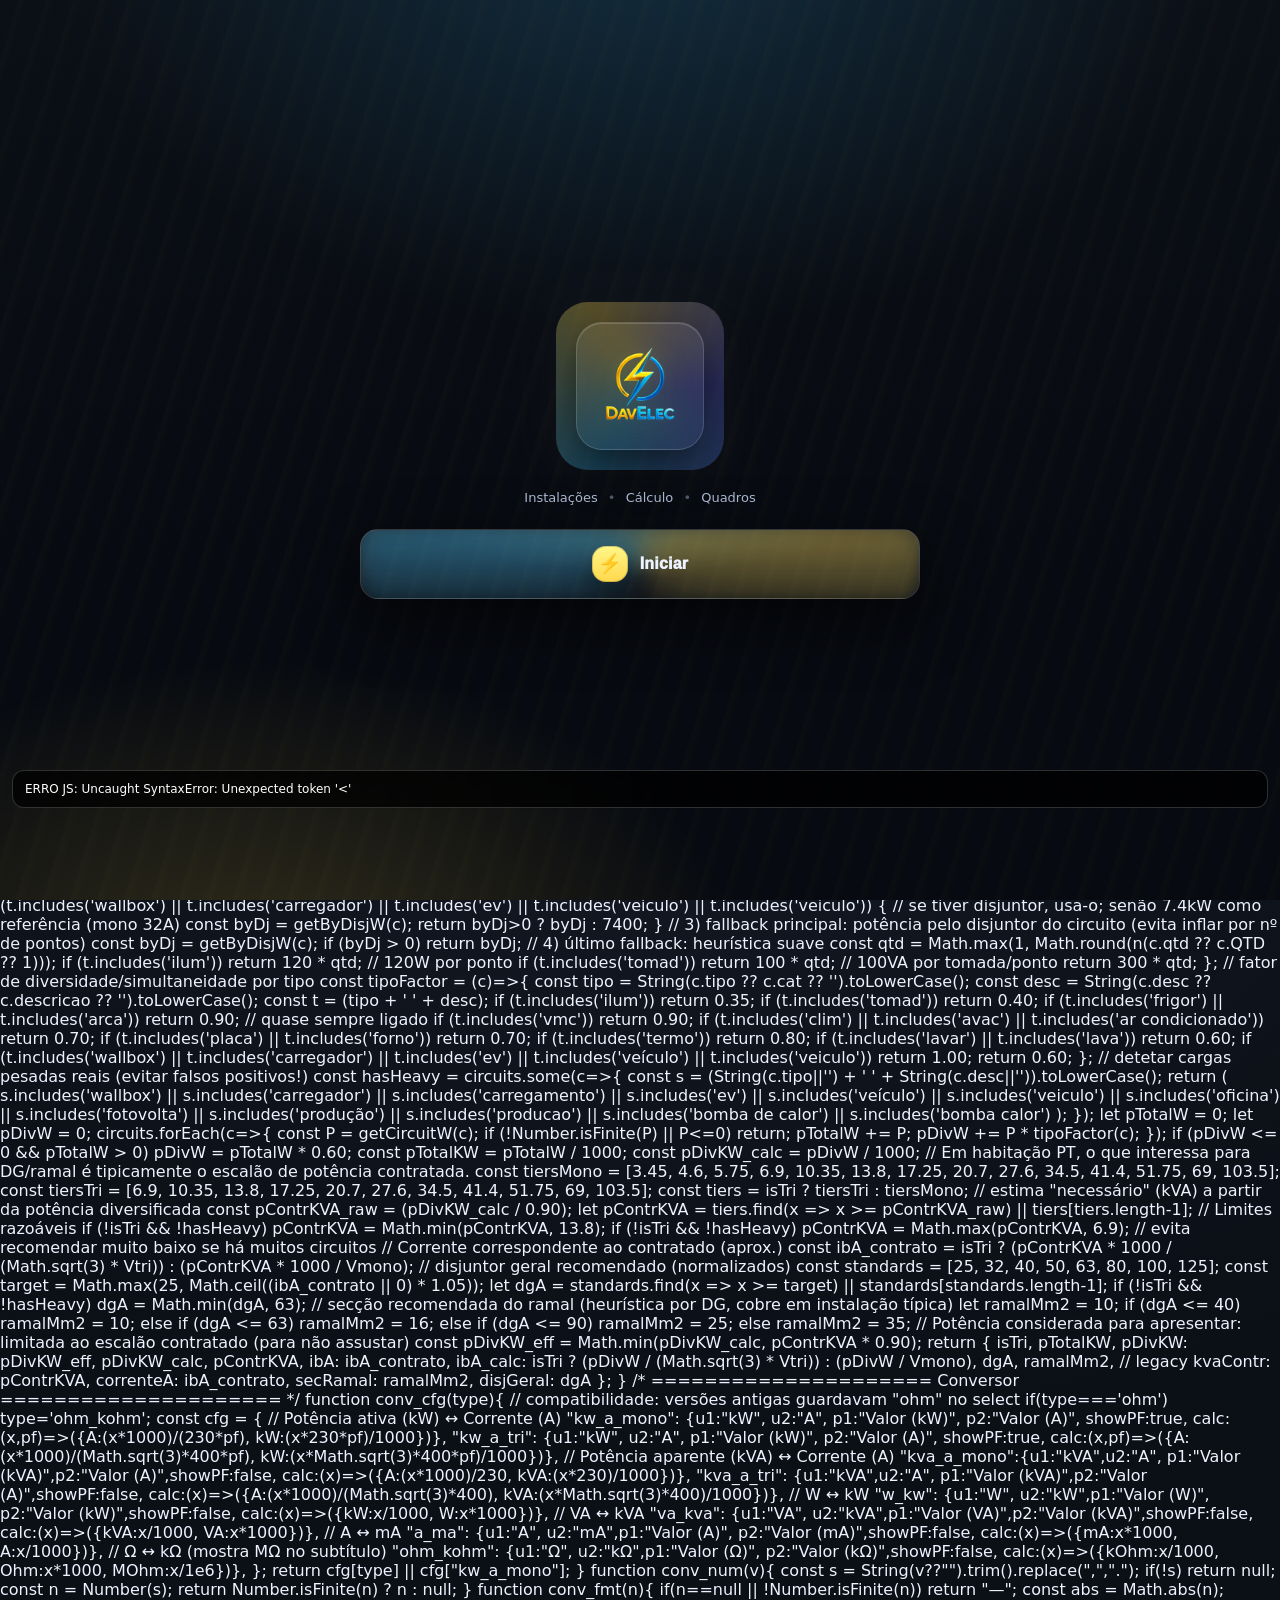
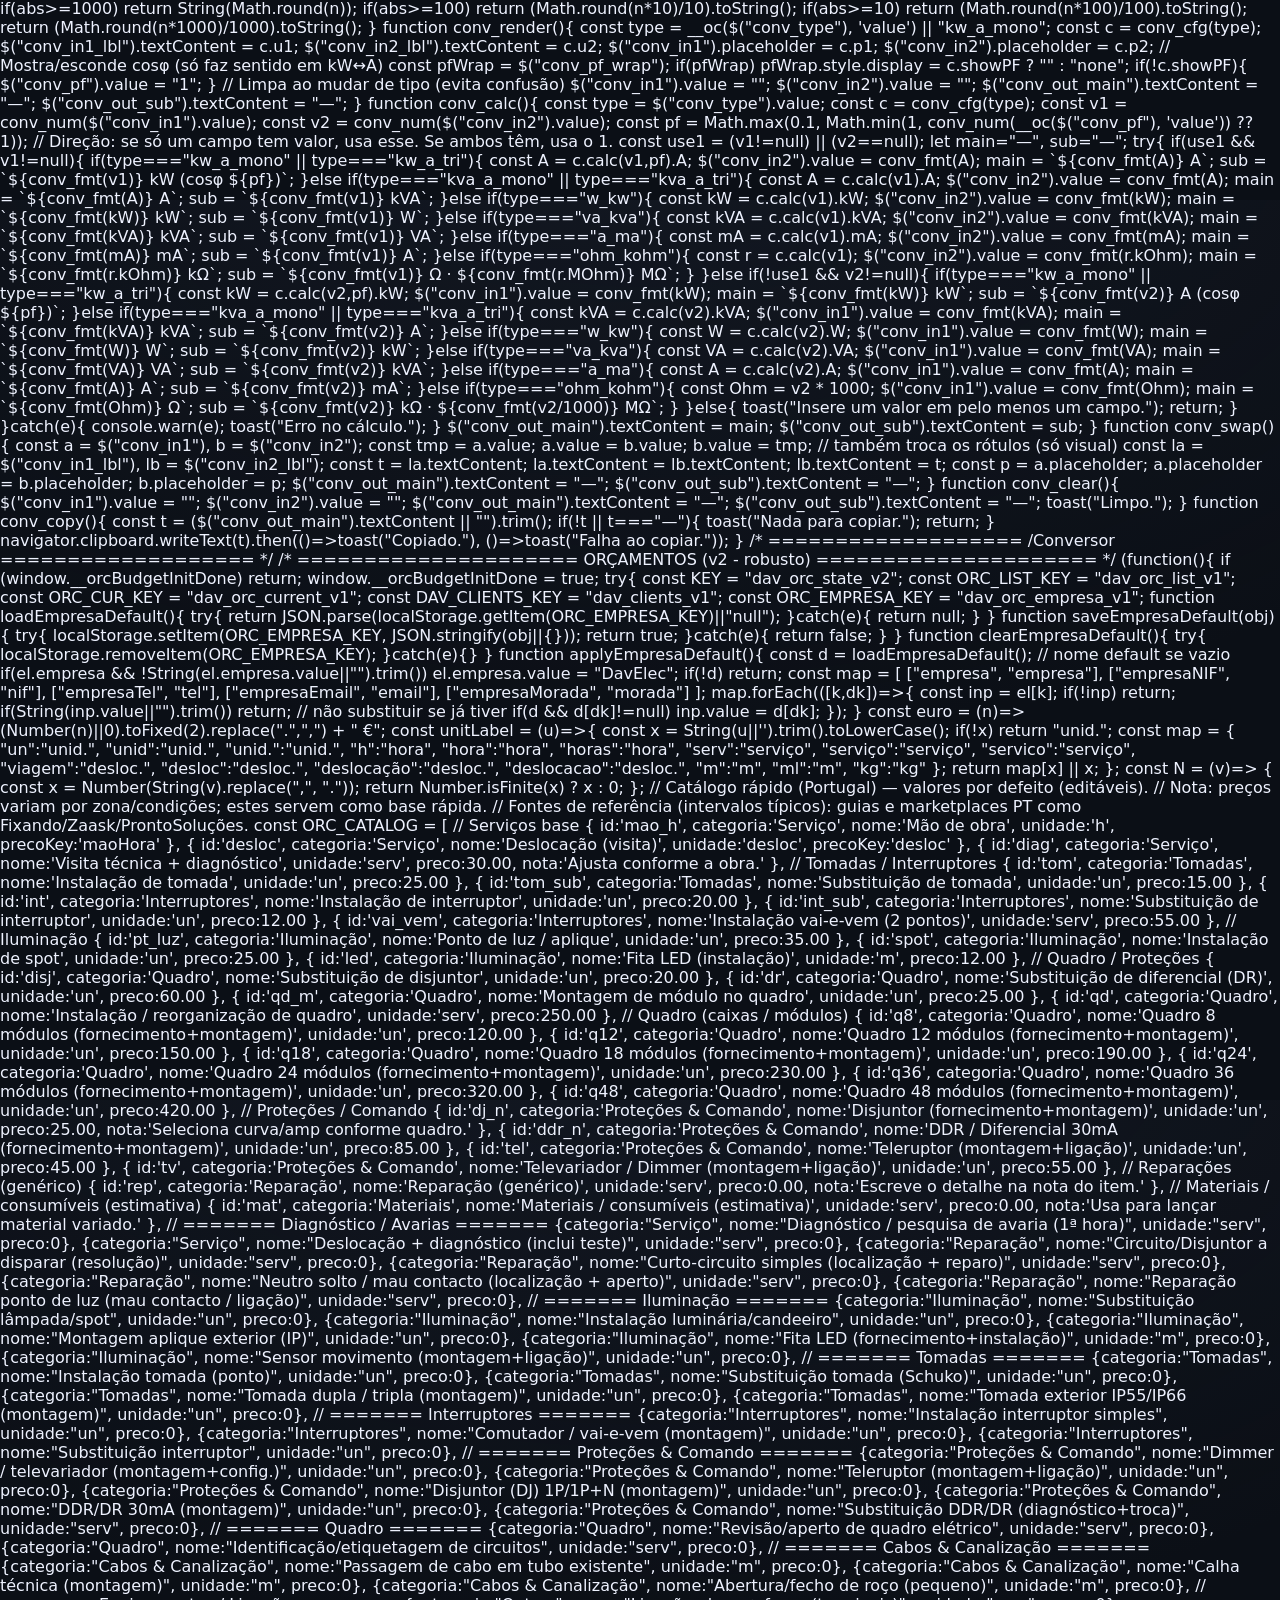
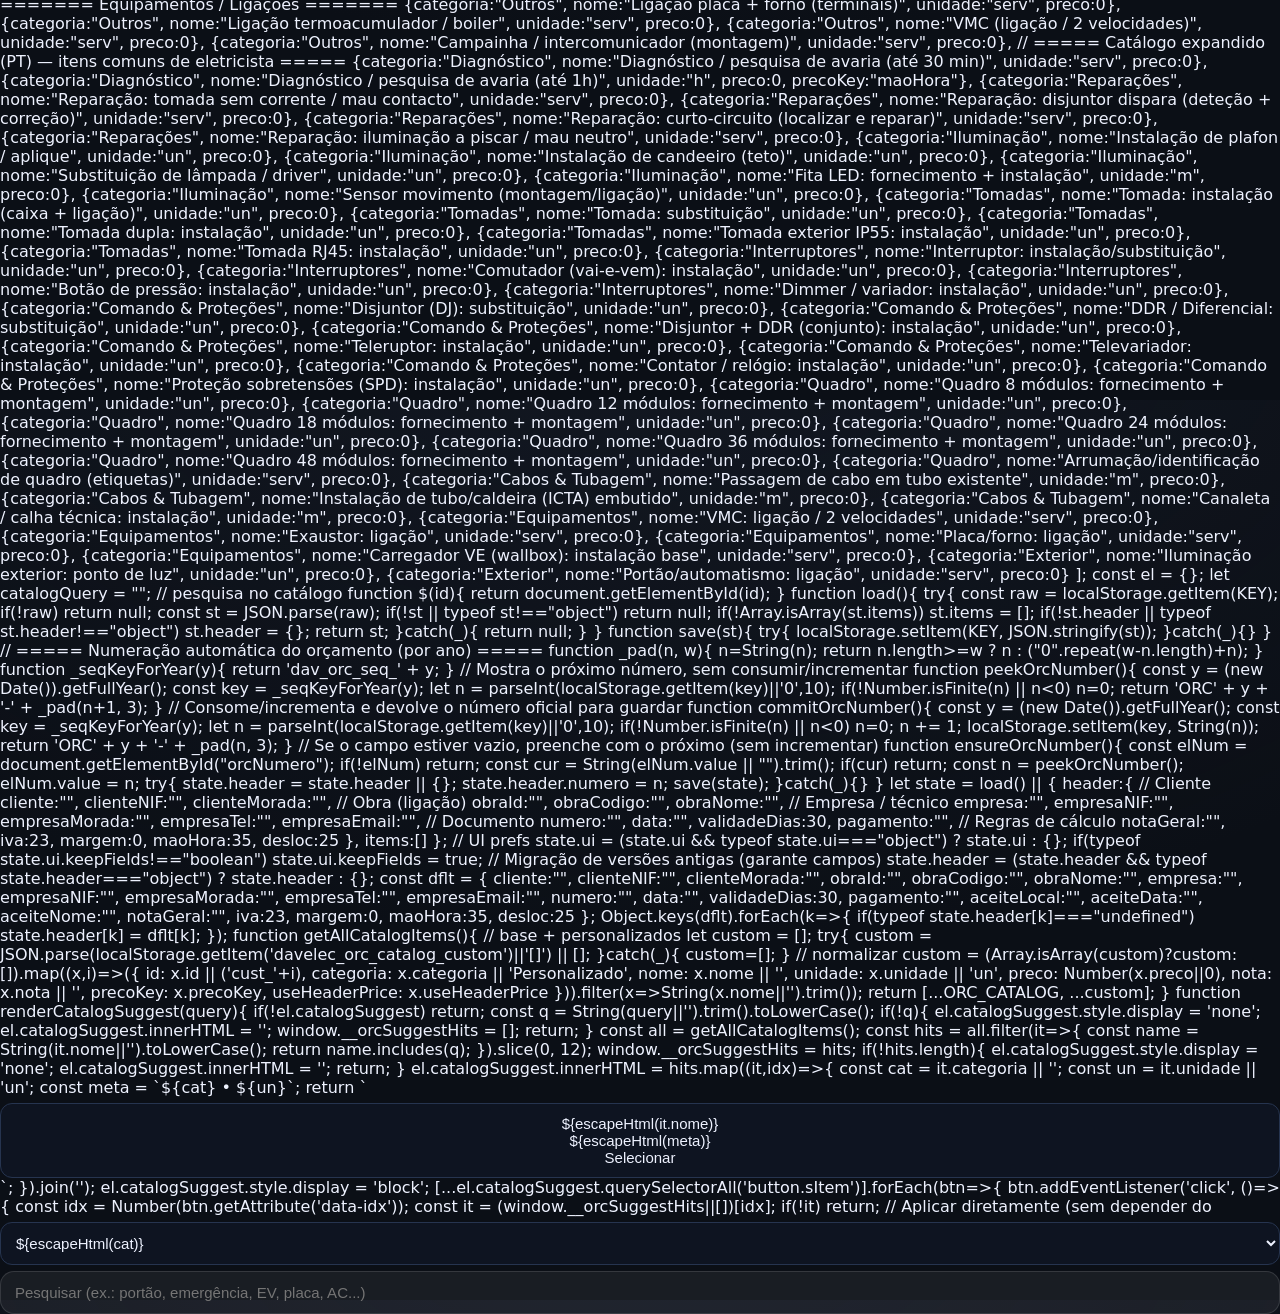
==== index.html @ 64f10134 "Add files via upload" ====
<!DOCTYPE html>

<html lang="pt">
<head>
<meta charset="utf-8"/>

<link rel="manifest" href="./manifest.webmanifest">
<meta name="theme-color" content="#0b1020">
<link rel="icon" sizes="192x192" href="./icon-192.png">
<link rel="icon" sizes="512x512" href="./icon-512.png">
<link rel="apple-touch-icon" href="./icon-192.png">
<meta name="apple-mobile-web-app-capable" content="yes">
<meta name="apple-mobile-web-app-status-bar-style" content="black-translucent">
<meta content="width=device-width,initial-scale=1" name="viewport"/>
<title>DavElec — v439 (Obras Anexos + ZIP)</title>
<style>
/* ========== VARIÁVEIS E BASE ========== */
:root{
  --bg:#0b0f16;--ink:#eef2ff;--mut:#8ea0bf;--line:#26344f;
  --panel:#111827;--glass:rgba(255,255,255,.06);
  --brand:#ffd84d;--brand2:#fff689;
}
*{box-sizing:border-box}
html,body{height:100%;
  -webkit-text-size-adjust: 100%;
  text-size-adjust: 100%;}
body{
  margin:0;
  background:radial-gradient(1100px 650px at 50% -12%,#232a3b55,transparent),var(--bg);
  color:var(--ink);
  font-family:Inter,system-ui,Segoe UI,Roboto,Arial;
  -webkit-font-smoothing:antialiased;
}
h2{margin:0 0 10px;font-size:20px;font-weight:800}
.small{font-size:12px;color:var(--mut)}
.hr{height:1px;background:#223047;margin:10px 0}
.card{

  background:linear-gradient(180deg,var(--glass),transparent);
  border:1px solid var(--line);
  border-radius:14px;
  padding:12px;
  margin-top:12px;
  box-shadow:0 6px 18px #0003;
}
.row{display:grid;grid-template-columns:1fr 1fr;gap:8px}
input,select,button,textarea{
  width:100%;
  padding:11px;
  margin-top:6px;
  border-radius:12px;
  border:1px solid var(--line);
  background:#0e1421;
  color:var(--ink);
  font-size:15px;
}
textarea{min-height:90px;resize:vertical}
button.primary{
  background:linear-gradient(180deg,var(--brand2),var(--brand));
  color:#111;
  font-weight:800;
  border-color:#c1a400;
}
button.ghost{background:#0f1727;color:#adc0e6}
.out{line-height:1.6;margin-top:8px}

/* ===== Botões pequenos (230V/400V) ===== */
.btn{
  border:1px solid var(--line);
  background:#0f1727;
  color:#adc0e6;
  border-radius:12px;
  height:44px;
  padding:0 12px;
  font-weight:800;
  letter-spacing:.2px;
  cursor:pointer;
}
.btn.small{height:40px;border-radius:12px;font-size:13px}
.btn:active{transform:scale(.98)}
.btn.active{
  background:linear-gradient(180deg,var(--brand2),var(--brand));
  border-color:rgba(0,0,0,.25);
  color:#0b1020;
}


.status-ok,
.status-warn,
.status-bad{
  display:inline-flex;
  align-items:center;
  gap:6px;
  padding:4px 10px;
  border-radius:999px;
  font-weight:900;
  font-size:11.5px;
  letter-spacing:.25px;
  text-transform:uppercase;
  line-height:1.2;
  box-shadow: inset 0 1px 0 rgba(255,255,255,.10);
}

.status-ok{
  color:#b7f7cf;
  background:rgba(34,197,94,.14);
  border:1px solid rgba(34,197,94,.28);
}

.status-warn{
  color:#ffe3a3;
  background:rgba(251,191,36,.14);
  border:1px solid rgba(251,191,36,.26);
}

.status-bad{
  color:#ffd0d0;
  background:rgba(248,113,113,.14);
  border:1px solid rgba(248,113,113,.26);
}




/* --- HOME: cartão mais moderno --- */
#home .card{
  border-radius:18px;
  border:1px solid rgba(255,255,255,.10);
  background:linear-gradient(180deg, rgba(255,255,255,.06), rgba(255,255,255,.02));
  box-shadow:0 18px 46px rgba(0,0,0,.45), inset 0 1px 0 rgba(255,255,255,.10);
  padding:16px 14px 14px;
}
#home .card::before{
  content:"";
  position:absolute;
  inset:0;
  border-radius:18px;
  pointer-events:none;
  background:radial-gradient(900px 260px at 50% 0%, rgba(56,189,248,.10), transparent 60%),
             radial-gradient(700px 240px at 20% 30%, rgba(255,216,77,.08), transparent 55%);
  opacity:.9;
}
#home .card{ position:relative; overflow:hidden; }
#home .card > *{ position:relative; z-index:1; }

/* ========== NAV INFERIOR ========== */
nav{
  position:fixed;left:0;right:0;bottom:0;
  display:flex;
  gap:6px;
  justify-content:flex-start;
  background:linear-gradient(180deg,#0f1625ee,#0b121fee);
  border-top:1px solid #1f2a40;
  padding:6px 6px;
  backdrop-filter:blur(10px);
  z-index:20;
  overflow-x:auto;
  scrollbar-width:none;
}
nav::-webkit-scrollbar{display:none}
nav button{
  flex:0 0 auto;
  width:60px;
  height:56px;
  padding:4px 2px;
  border-radius:12px;
  border:1px solid var(--line);
  background:#0f1625;
  color:#b8c2d8;
  font-size:11px;
  font-weight:600;
  display:flex;
  flex-direction:column;
  align-items:center;
  justify-content:flex-start;
  gap:2px;
  text-align:center;
  white-space:nowrap;
}

nav button:first-child{
  position:sticky;
  left:6px;
  z-index:30;
  box-shadow: 6px 0 10px rgba(0,0,0,.35);
}

nav button .ico{font-size:18px;line-height:1;}
nav button.active{
  background:var(--brand);
  color:#0b1120;
  border-color:#c1a400;
}

/* ========== BARRA TOPO ========== */
.topbar{
  position:sticky;top:0;height:54px;
  display:flex;align-items:center;justify-content:flex-start;
  padding:0 12px;
  background:linear-gradient(180deg,#111827ee,#0b1119cc);
  backdrop-filter:blur(10px);
  border-bottom:1px solid #1f2a40;
  z-index:10;
}
.topbar .title{font-weight:900;color:var(--brand)}
.topbar #davLogo{
  height:62px;
  width:auto;
  animation:spinSide 10s linear infinite;
  transform-style:preserve-3d;
  margin-bottom:4px;
}
.davText{
  font-weight:900;
  font-size:46px;
  letter-spacing:1px;
  line-height:1;
}
.davDav{
  color:#fde047;
  text-shadow:0 0 8px rgba(250,192,15,0.9);
}
.davElec{
  color:#38bdf8;
  text-shadow:0 0 8px rgba(56,189,248,0.9);
}

.topbar .logo-spin{
  height:38px;
  width:auto;
  animation:spinSide 12s linear infinite;
  transform-style:preserve-3d;
}

@keyframes spinSide{
  from { transform: rotateY(0deg); }
  to   { transform: rotateY(360deg); }
}

@keyframes spinSlow{
  from{transform:rotate(0deg);}
  to{transform:rotate(360deg);}
}

.page{display:none;padding:16px 16px 90px}


/* --- HOME: título principal mais compacto --- */
#home h2{ font-size:18px; letter-spacing:.2px; margin-bottom:10px; }


/* --- HOME: subtítulo em "meta line" --- */
#home .homeMeta{
  font-size:12px;
  color:#a7b6d6;
  opacity:.95;
  letter-spacing:.2px;
}

/* ========== HOME (ÍCONES) ========== */
.gridIcons{display:grid;grid-template-columns:repeat(3, minmax(0, clamp(84px, 24vw, 108px)));gap:10px;justify-content:center;margin:12px auto 0;max-width:420px;}
.tile{
  position:relative;
  display:flex;
  flex-direction:column;
  align-items:center;
  justify-content:center;
  text-align:center;
  
  aspect-ratio:auto;
  border-radius:18px;
  background:linear-gradient(180deg,#0f1523,#0c1220);
  border:1px solid #223047;
  box-shadow:inset 0 1px 0 #ffffff12, 0 10px 24px #0006;
  transition:transform .15s ease, box-shadow .2s ease, border-color .2s ease;
  outline:none;
  cursor:pointer;
  padding:6px;

  overflow: hidden;
}
.tile:active{transform:scale(.97)}
.tile:hover{
  box-shadow:inset 0 1px 0 #ffffff20, 0 16px 28px #0008;
  border-color:#2c3f64;
}
.tile .ico{
  font-size:20px;
  line-height:1;
  filter:drop-shadow(0 0 10px #ffd50044);
  margin-bottom:6px;
}
.tile .lbl{font-size:12px;color:#aebedb}

/* ========== PILLS INSTALAÇÃO ========== */
.install-pills{display:flex;gap:6px;flex-wrap:wrap;margin-top:6px}
.pill{
  display:inline-flex;
  align-items:center;
  gap:6px;
  padding:8px 10px;
  border-radius:999px;
  border:1px solid #2a3856;
  background:#121a2a;
  color:#cfd7f9;
  font-size:12.5px;
  cursor:pointer;
  user-select:none;
}
.pill.active{
  background:linear-gradient(180deg,var(--brand2),var(--brand));
  color:#111;
  border-color:#c1a400;
}
.pill .em{filter:drop-shadow(0 0 6px #ffd84d66)}

/* ========== ESCALAS (PILLS) ========== */
.escPills{
  display:flex;
  gap:10px;
  flex-wrap:wrap;
  margin-top:6px;
}
.escPills.scale{
  flex-wrap:nowrap;
  overflow-x:auto;
  padding-bottom:4px;
  -webkit-overflow-scrolling:touch;
}
.escPills.scale::-webkit-scrollbar{height:6px}
.escPills.scale::-webkit-scrollbar-thumb{background:#243552;border-radius:10px}
#esc_out[readonly]{
  opacity:.85;
  border-style:dashed;
}

/* ========== RESULT BOX ========== */
.resultBox{
  padding:12px;
  background:#0f1625;
  border:1px solid #223047;
  border-radius:12px;
  margin-top:10px;
}
.resultLine{
  display:flex;
  justify-content:space-between;
  gap:10px;
  margin:6px 0;
}

/* ========== MODAL CÂMARA ========== */
.modal{
  position:fixed;
  inset:0;
  background:#000a;
  display:none;
  align-items:flex-end;
  justify-content:flex-start;
  z-index:60;
}
.modal .sheet{
  width:100%;
  max-width:520px;
  background:#0b0f16;
  border-top-left-radius:18px;
  border-top-right-radius:18px;
  border:1px solid #223047;
  padding:12px 12px 16px;
  transform:translateY(100%);
  transition:transform .28s ease;
}
.modal.show .sheet{transform:translateY(0)}
.camWrap{
  position:relative;
  border-radius:12px;
  overflow:hidden;
  border:1px solid #223047;
  background:#000;
}
video{width:100%;max-height:45vh;display:block;background:#000}
.camBtns{display:flex;gap:8px;margin-top:8px}
.flashFx{
  position:absolute;
  inset:0;
  background:#fff0;
  pointer-events:none;
}
.flashFx.on{animation:flash .25s ease}
@keyframes flash{
  0%{background:#fff8}
  100%{background:#fff0}
}

/* ========== OBRAS: FOTOS ========== */
.thumbGrid{
  display:grid;
  grid-template-columns:repeat(3,1fr);
  gap:8px;
  margin-top:10px;
}
.thumb{
  aspect-ratio:1/1;
  border-radius:10px;
  overflow:hidden;
  border:1px solid #223047;
  position:relative;
}
.thumb img{width:100%;height:100%;object-fit:cover}
.del{
  position:absolute;
  right:6px;
  top:6px;
  background:#0009;
  border:1px solid #fff3;
  border-radius:8px;
  padding:2px 6px;
  font-size:12px;
  color:#fff;
}


/* ========== SPLASH (UI Modern) ========== */
#welcome{
  position:fixed;
  inset:0;
  z-index:80;
  display:flex;
  align-items:center;
  justify-content:center;
  padding: max(18px, env(safe-area-inset-top)) 14px max(18px, env(safe-area-inset-bottom)) 14px;
  background:
    radial-gradient(1000px 700px at 50% -10%, rgba(56,189,248,.18), transparent 60%),
    radial-gradient(900px 600px at 20% 110%, rgba(255,216,77,.18), transparent 55%),
    linear-gradient(180deg, #0b0f16, #070a10 70%);
  overflow:hidden;
}
#welGrid{
  width:min(560px, 92vw);
  display:flex;
  flex-direction:column;
  align-items:center;
  justify-content:center;
  gap:14px;
  text-align:center;
}
.welTop{
  display:flex;
  flex-direction:column;
  align-items:center;
  gap:10px;
}
.welBadge{
  display:inline-flex;
  align-items:center;
  gap:8px;
  padding:8px 12px;
  border-radius:999px;
  border:1px solid rgba(255,255,255,.12);
  background:rgba(255,255,255,.05);
  color:#cbd5e1;
  font-weight:700;
  font-size:12px;
  letter-spacing:.2px;
  backdrop-filter: blur(10px);
}
.welBadge .dot{
  width:8px;height:8px;border-radius:99px;
  background:linear-gradient(180deg,var(--brand2),var(--brand));
  box-shadow:0 0 14px rgba(255,216,77,.45);
}
.welLogoWrap{
  position:relative;
  width:168px;height:168px;
  display:grid;place-items:center;
}
.welRing{
  position:absolute; inset:0;
  border-radius:32px;
  background: conic-gradient(from 210deg,
    rgba(56,189,248,.55),
    rgba(255,216,77,.55),
    rgba(99,102,241,.55),
    rgba(56,189,248,.55)
  );
  filter: blur(0px);
  opacity:.55;
  animation:welSpin 10s linear infinite;
}
.welGlow{
  position:absolute;
  width:190px;height:190px;
  border-radius:44px;
  background:rgba(255,255,255,.08);
  filter:blur(22px);
  opacity:.35;
  animation:welPulse 2.8s ease-in-out infinite;
}
.welCard{
  position:relative;
  width:128px;height:128px;
  border-radius:26px;
  border:1px solid rgba(255,255,255,.14);
  background:linear-gradient(180deg, rgba(255,255,255,.08), rgba(255,255,255,.03));
  box-shadow:0 16px 42px rgba(0,0,0,.55), inset 0 1px 0 rgba(255,255,255,.16);
  display:grid;place-items:center;
  backdrop-filter: blur(12px);
}
.welBolt{
  font-size:64px;
  color:var(--brand);
  filter: drop-shadow(0 0 16px rgba(255,216,77,.65));
  transform: translateY(-1px);
  animation:welBolt 2.2s ease-in-out infinite;
}

/* Splash: logo real (maior) + rotação */
.splashLogo{
  width:96px;
  height:96px;
  object-fit:contain;
  filter: drop-shadow(0 12px 24px rgba(0,0,0,.60))
          drop-shadow(0 0 14px rgba(56,189,248,.18))
          drop-shadow(0 0 12px rgba(255,216,77,.18));
  animation: spinSide 10s linear infinite;
}
.welTitle{ text-align:center; }
.welTag{ margin-top:10px; opacity:.92; }
.welTitle{
  display:flex;
  flex-direction:column;
  gap:4px;
  align-items:center;
}
.welName{
  font-weight:950;
  font-size:40px;
  letter-spacing:.6px;
  line-height:1;
}
.welName .dav{ color:#fde047; text-shadow:0 0 10px rgba(250,204,21,.55); }
.welName .elec{ color:#38bdf8; text-shadow:0 0 10px rgba(56,189,248,.55); }
.welTag{
  font-size:13px;
  color:#b7c5de;
  opacity:.95;
}
.welTag .sep{ opacity:.45; padding:0 6px; }
.welActions{
  width:100%;
  display:flex;
  flex-direction:column;
  gap:10px;
  margin-top:4px;
}
#welcome .btnStart{
  position:relative;
  width:100%;
  height:auto;
  padding:16px 18px;
  border-radius:18px;
  border:1px solid rgba(255,255,255,.14);
  background:
    radial-gradient(120% 140% at 20% 0%, rgba(56,189,248,.18), transparent 55%),
    radial-gradient(120% 140% at 80% 0%, rgba(255,216,77,.16), transparent 55%),
    linear-gradient(180deg, rgba(255,255,255,.10), rgba(255,255,255,.04));
  color:var(--ink);
  font-weight:950;
  font-size:16px;
  display:flex;
  flex-direction:row;
  align-items:center;
  justify-content:center;
  gap:12px;
  box-shadow:0 20px 60px rgba(0,0,0,.62);
  overflow:hidden;
  transform:translateZ(0);
}
#welcome .btnStart::before{
  content:"";
  position:absolute; inset:-2px;
  border-radius:20px;
  background:conic-gradient(from 180deg, rgba(56,189,248,.0), rgba(56,189,248,.55), rgba(255,216,77,.55), rgba(56,189,248,.0));
  opacity:.55;
  filter:blur(10px);
  pointer-events:none;
}
#welcome .btnStart::after{
  content:"";
  position:absolute; inset:0;
  border-radius:18px;
  background:radial-gradient(120px 120px at 50% 50%, rgba(255,255,255,.35), transparent 60%);
  opacity:0;
  pointer-events:none;
}
#welcome .btnStart .zapFx{
  position:absolute;
  inset:-20%;
  pointer-events:none;
  opacity:0;
  background:
    linear-gradient(115deg, transparent 0%, rgba(255,255,255,.55) 48%, transparent 60%),
    linear-gradient(115deg, transparent 0%, rgba(56,189,248,.45) 52%, transparent 64%);
  transform: rotate(-12deg) translateY(120px);
  filter: blur(0.2px);
}
#welcome .btnStart .ico{
  position:relative;
  width:36px;height:36px;
  border-radius:14px;
  display:grid;place-items:center;
  background:linear-gradient(180deg,var(--brand2),var(--brand));
  color:#0b1020;
  box-shadow:0 0 0 1px rgba(0,0,0,.18) inset, 0 14px 30px rgba(0,0,0,.38);
  font-size:19px;
}
#welcome .btnStart .lbl{ position:relative; letter-spacing:.2px; }
#welcome .btnStart:active{ transform:scale(.985); }

/* Clique: animação "raio" */
@keyframes zapFlash{
  0%{ opacity:0; }
  20%{ opacity:.85; }
  100%{ opacity:0; }
}
@keyframes zapSweep{
  0%{ opacity:0; transform:rotate(-12deg) translateY(140px); }
  15%{ opacity:.9; }
  100%{ opacity:0; transform:rotate(-12deg) translateY(-140px); }
}
@keyframes zapJolt{
  0%{ transform:translateY(-1px) scale(1); }
  25%{ transform:translateY(-2px) scale(1.08); }
  55%{ transform:translateY(-1px) scale(1.02); }
  100%{ transform:translateY(-1px) scale(1); }
}
#welcome .btnStart.zap::after{ animation: zapFlash .42s ease; }
#welcome .btnStart.zap .zapFx{ animation: zapSweep .46s ease; }
#welcome .btnStart.zap .ico{ animation: zapJolt .46s ease; }


.welRow{
  display:flex;
  gap:10px;
  justify-content:center;
  align-items:center;
  flex-wrap:wrap;
}
.welToggle{
  display:inline-flex;
  align-items:center;
  gap:8px;
  padding:10px 12px;
  border-radius:999px;
  border:1px solid rgba(255,255,255,.14);
  background:rgba(0,0,0,.18);
  color:#cbd5e1;
  font-weight:800;
  font-size:13px;
  cursor:pointer;
  user-select:none;
}
.welToggle .s{
  width:34px;height:20px;
  border-radius:999px;
  background:rgba(255,255,255,.12);
  border:1px solid rgba(255,255,255,.14);
  position:relative;
}
.welToggle .k{
  position:absolute; top:50%; left:2px;
  width:16px;height:16px;
  border-radius:999px;
  transform:translateY(-50%);
  background:rgba(255,255,255,.35);
  transition: left .18s ease, background .18s ease;
}
.welToggle.on{
  color:#0b1020;
  background:linear-gradient(180deg,var(--brand2),var(--brand));
  border-color: rgba(0,0,0,.22);
}
.welToggle.on .s{ background:rgba(0,0,0,.18); border-color: rgba(0,0,0,.22); }
.welToggle.on .k{ left:16px; background:#0b1020; }

.welFoot{
  margin-top:4px;
  font-size:12px;
  color:#8ea0bf;
  opacity:.9;
}

.welLines{
  position:absolute; inset:-20%;
  pointer-events:none;
  opacity:.32;
  background:
    repeating-linear-gradient(115deg,
      rgba(255,255,255,.00) 0px,
      rgba(255,255,255,.00) 14px,
      rgba(56,189,248,.08) 15px,
      rgba(255,216,77,.06) 16px,
      rgba(255,255,255,.00) 26px
    );
  transform: rotate(-8deg);
  animation: welDrift 14s linear infinite;
  filter: blur(0.2px);
}

@keyframes welSpin{ from{ transform:rotate(0deg);} to{ transform:rotate(360deg);} }
@keyframes welPulse{ 0%{ transform:scale(1); opacity:.28 } 50%{ transform:scale(1.06); opacity:.45 } 100%{ transform:scale(1); opacity:.28 } }
@keyframes welBolt{ 0%{ transform:translateY(-1px) scale(1);} 50%{ transform:translateY(-1px) scale(1.06);} 100%{ transform:translateY(-1px) scale(1);} }
@keyframes welDrift{ from{ transform:rotate(-8deg) translateY(0);} to{ transform:rotate(-8deg) translateY(120px);} }

@media (max-height: 680px){
  .welLogoWrap{ transform: scale(.90); }
  .welName{ font-size:36px; }
}
@media (max-height: 600px){
  .welLogoWrap{ transform: scale(.82); }
  #welGrid{ gap:12px; }
}


/* ====== QUADRO (visual) ====== */
#q_canvas{display:flex;flex-direction:column;gap:10px}
.dinRow{display:flex;gap:6px;align-items:stretch;padding:6px;border:1px solid rgba(255,255,255,.10);border-radius:16px;background:rgba(255,255,255,.025)}
.dinBox{
  flex:0 0 auto;
  border:1px solid rgba(255,255,255,.18);
  background:rgba(255,255,255,.05);
  border-radius:12px;
  padding:10px 10px 8px;
  min-height:var(--modH);
  display:flex;
  flex-direction:column;
  justify-content:space-between;
}

.dinBox .tag, .dinBox .name, .dinBox .meta{max-width:100%;overflow:hidden;text-overflow:ellipsis;}
.dinBox .tag, .dinBox .meta{white-space:nowrap;}
.dinBox.rcd .name{white-space:normal;display:-webkit-box;-webkit-line-clamp:2;-webkit-box-orient:vertical;}

.dinBox .top{display:flex;justify-content:space-between;gap:8px}
.dinBox .tag{font-size:12px;opacity:.85}
.dinBox .name{font-weight:700;font-size:13px;line-height:1.1}
.dinBox .meta{font-size:11px;opacity:.75;margin-top:2px}
.dinBox.dj .mcb{
  font-weight:950;
  font-size:14px;
  line-height:1;
  text-align:center;
  letter-spacing:.2px;
  margin:auto 0;
}
.dinBox.dj .name{display:none;} /* keep layout clean */

.dinBox.dr .name{
  font-weight:800;
  font-size:12px;
  line-height:1.1;
  display:-webkit-box;
  -webkit-box-orient:vertical;
  -webkit-line-clamp:2;
  overflow:hidden;
}

.dinBox.dj{background:rgba(0,255,180,.06)}
.dinBox.dr{background:rgba(80,170,255,.08)}
.dinBox.extra{background:rgba(255,210,80,.08)}
.dinFill{background:rgba(255,255,255,.02);
  flex:1 1 auto;
  border:1px dashed rgba(255,255,255,.12);
  border-radius:12px;
  min-height:var(--modH);
  opacity:.5;
}

:root{--modW:56px;--modH:86px;}

.dinRowWrap{display:flex;flex-direction:column;gap:6px}
.dinRowLabel{font-size:12px;opacity:.75;margin-left:8px}
.dinRow{display:flex;gap:8px;align-items:stretch;padding:10px;border:1px solid rgba(255,255,255,.12);border-radius:18px;background:rgba(255,255,255,.025)}
.dinBox{border-radius:14px;min-height:var(--modH)}
.dinBox .name{font-weight:800;font-size:13px}
.dinBox .meta{font-size:11px;opacity:.75}

/* ===== Circuitos: cores por tipo ===== */
.resultBox.t-ilum{border-left:6px solid #ffd166;}
.resultBox.t-tom{border-left:6px solid #06d6a0;}
.resultBox.t-ctrl{border-left:6px solid #118ab2;}
.resultBox.t-vent{border-left:6px solid #90be6d;}
.resultBox.t-avac{border-left:6px solid #4cc9f0;}
.resultBox.t-esp{border-left:6px solid #f8961e;}
.resultBox.t-seg{border-left:6px solid #ef476f;}

/* ===== Circuitos: pills / quick-add ===== */
.pillRow{display:flex;gap:8px;flex-wrap:wrap;align-items:center}
.pillRow::-webkit-scrollbar{display:none}
.pill{
  appearance:none;border:1px solid rgba(255,255,255,.12);
  background:rgba(255,255,255,.04);
  color:rgba(255,255,255,.88);
  padding:8px 12px;border-radius:999px;
  font-weight:800;font-size:12px;
  transition:transform .12s ease, background .18s ease, border-color .18s ease, box-shadow .18s ease;
}
.pill:active{transform:scale(.98)}
.pill.active{
  border-color:rgba(255,215,95,.55);
  background:rgba(255,215,95,.16);
  box-shadow:0 0 0 3px rgba(255,215,95,.10);
}
.pillGrid{display:flex;flex-wrap:wrap;gap:8px;margin-top:8px}
.pill2{
  appearance:none;border:1px solid rgba(255,255,255,.12);
  background:rgba(255,255,255,.03);
  color:rgba(255,255,255,.88);
  padding:10px 12px;border-radius:14px;
  font-weight:800;font-size:12px;min-width:92px;
  transition:transform .12s ease, background .18s ease, border-color .18s ease, box-shadow .18s ease;
}
.pill2:active{transform:scale(.98)}
.pill2.active{border-color:rgba(255,215,95,.45);background:rgba(255,215,95,.10)}
.pill2.t-ilum{box-shadow:inset 0 0 0 1px rgba(255,209,102,.18)}
.pill2.t-tom{box-shadow:inset 0 0 0 1px rgba(6,214,160,.16)}
.pill2.t-esp{box-shadow:inset 0 0 0 1px rgba(248,150,30,.16)}
.compact-top .btn.small{padding:10px 12px;border-radius:14px;font-weight:900}
.resultBox.t-com{border-left:6px solid #8e9aaf;}
.resultBox.t-ti{border-left:6px solid #4361ee;}
.resultBox.t-prod{border-left:6px solid #9b5de5;}

/* hide dr suggest */
#dr_suggest, .dr-suggest, [data-section="dr-suggest"]{display:none !important;}

/* ===== Circuitos: compactar topo ===== */
#page_circuitos .row.compact-top{gap:8px !important; margin-top:6px !important;}
#page_circuitos .row.compact-top .btn{padding:10px 12px !important; font-size:16px !important; border-radius:16px !important;}
#page_circuitos .row.compact-top select{height:44px !important; font-size:16px !important;}
#page_circuitos .row.compact-top .btn.big{padding:12px 14px !important;}


#dr_goal, #dr_out, #dr_suggest, .dr-suggest{display:none!important;}

.chip{padding:8px 10px;border-radius:999px;border:1px solid rgba(255,255,255,.18);background:rgba(255,255,255,.06);color:inherit;}
.chip.active{border-color:rgba(255,255,255,.45);background:rgba(255,255,255,.14);}
.row{display:flex;align-items:center;gap:10px;}
/* --- Orçamentos --- */
#orcamentos .orc-list{display:flex;flex-direction:column;gap:10px}
.orc-item{display:flex;gap:10px;align-items:flex-start;justify-content:space-between;padding:12px;border-radius:14px;background:rgba(255,255,255,.04);border:1px solid rgba(255,255,255,.08)}
.orc-item .l{flex:1;min-width:0}
.orc-item .t{font-weight:800}
.orc-item .m{opacity:.85;font-size:.92rem;line-height:1.25}
.orc-item .r{display:flex;flex-direction:column;gap:6px;align-items:flex-end}
.orc-item .price{font-weight:900}
.orc-item .btns{display:flex;gap:8px}
.orc-item button{padding:8px 10px;border-radius:10px}
#orcamentos .orc-totals{display:grid;grid-template-columns:1fr 1fr;gap:10px;font-weight:800}
#orcamentos .orc-totals div{padding:10px;border-radius:14px;background:rgba(255,255,255,.03);border:1px solid rgba(255,255,255,.07)}

/* ===== ORÇAMENTOS (layout) ===== */
.orc-head{display:flex;flex-direction:column;gap:6px;margin-bottom:10px}
.orc-sub{opacity:.85}
.orc-card{padding:14px}
.orc-grid{display:grid;grid-template-columns:1fr 1fr;gap:12px}
.orc-field{display:flex;flex-direction:column;gap:6px}
.orc-field.span2{grid-column:1 / -1}
.orc-actions{display:flex;gap:10px;flex-wrap:wrap;margin-top:12px}
.orc-top{display:flex;align-items:center;justify-content:space-between;gap:10px;margin-bottom:10px}
.orc-list{display:flex;flex-direction:column;gap:10px}
.orc-item{display:grid;grid-template-columns:1fr auto;gap:10px;align-items:start;padding:10px;border:1px solid rgba(255,255,255,.08);border-radius:14px;background:rgba(0,0,0,.12)}
.orc-item .l1{display:flex;flex-direction:column;gap:4px}
.orc-item .t{font-weight:700}
.orc-item .m{opacity:.85}
.orc-item .meta{display:flex;gap:10px;flex-wrap:wrap;opacity:.85;font-size:12px}
.orc-item .btns{display:flex;gap:8px;flex-wrap:wrap;justify-content:flex-end}
.orc-item .btns button{width:auto;padding:10px 12px}
.orc-totals{display:grid;grid-template-columns:1fr;gap:6px}
.orc-totals .rowT{display:flex;align-items:center;justify-content:space-between;gap:10px;padding:6px 0}
.orc-totals .rowT b{font-size:16px}
@media (min-width:560px){
  .orc-grid{grid-template-columns:2fr 1fr 1fr}
  .orc-field.span2{grid-column:1 / 3}
}

/* --- Orçamentos UI --- */
/* ===== ORÇAMENTOS: modo prático ===== */
#orcamentos .actionsRow{gap:10px}
#orcamentos .actionsRow .btn{min-width:140px}
#orcamentos .totals{
  position:sticky;
  bottom:86px; /* acima do menu inferior */
  z-index:9;
  background:rgba(15,22,37,.92);
  backdrop-filter:blur(10px);
  -webkit-backdrop-filter:blur(10px);
  border:1px solid rgba(255,255,255,.10);
  border-radius:16px;
  padding:12px;
}
#orcamentos .totals .grand{font-size:18px}
#orcamentos .card{
overflow:visible}

.grid2{display:grid;grid-template-columns:1fr 1fr;gap:12px;}
@media (max-width:520px){.grid2{grid-template-columns:1fr;}}
.cardTitle{margin:0 0 10px 0;font-size:16px;font-weight:700;opacity:.95;}
.actionsRow{display:flex;flex-wrap:wrap;gap:10px;margin-top:12px;}
.actionsRow .btn{flex:1;min-width:140px;}
.totals{margin-top:14px;border-top:1px solid rgba(255,255,255,.08);padding-top:12px;display:grid;gap:8px;}
.totals>div{display:flex;justify-content:space-between;align-items:center;}
.totals .grand{margin-top:6px;padding-top:10px;border-top:1px solid rgba(255,255,255,.08);font-size:16px;}
.hintBox{border:1px solid rgba(255,255,255,.08);background:rgba(255,255,255,.03);border-radius:14px;padding:12px;}
.hintTitle{font-weight:700;margin-bottom:4px;}
.hintText{opacity:.85;font-size:13px;line-height:1.35;}
.list .itemRow{display:grid;grid-template-columns:1fr auto;gap:10px;align-items:center;padding:10px 0;border-bottom:1px solid rgba(255,255,255,.06);}
.itemRow:last-child{border-bottom:none;}
.itemMeta{opacity:.8;font-size:12px;margin-top:2px;}
.itemActions{display:flex;gap:8px;align-items:center;}
.iconBtn{border:1px solid rgba(255,255,255,.14);background:rgba(0,0,0,.18);border-radius:12px;padding:8px 10px;cursor:pointer;}
.iconBtn:active{transform:scale(.98);}
.note{margin:14px 2px 90px 2px;}

.btnMini{
  padding:6px 10px;
  border-radius:12px;
  border:1px solid rgba(255,255,255,.18);
  background: rgba(255,255,255,.06);
  color: inherit;
  font-weight:800;
  line-height:1;
}
.btnMini:active{ transform: scale(.98); }

  /* Orçamentos: sugestões do catálogo (autocomplete) */
  .orcSuggest{ background:rgba(15,23,42,.98); border:1px solid rgba(255,255,255,.14); border-radius:14px; padding:8px; margin:8px 0 10px; max-height:220px; overflow:auto; position:relative; z-index:30; }
  .orcSuggest .sItem{ width:100%; text-align:left; padding:10px 10px; border-radius:12px; border:1px solid rgba(255,255,255,.10); background:rgba(255,255,255,.06); color:#e5e7eb; font-size:14px; display:flex; justify-content:space-between; gap:10px; }
  .orcSuggest .sItem + .sItem{ margin-top:6px; }
  .orcSuggest .sMeta{ color:#9ca3af; font-size:12px; white-space:nowrap; }
  .orcSuggest .sName{ font-weight:700; }
  .orcSuggest .sCat{ color:#cbd5e1; font-size:12px; margin-top:2px; }

  /* ===== Modal gestor de catálogo ===== */
  .modal{ position:fixed; inset:0; background:rgba(0,0,0,.55); display:flex; align-items:flex-end; justify-content:center; padding:12px; z-index:9999; }
  .modalCard{ width:100%; max-width:560px; background:#0e1421; border:1px solid var(--line); border-radius:18px; padding:12px; box-shadow:0 20px 60px #0008; max-height:82vh; overflow:auto; }
  .modalHead{ display:flex; justify-content:space-between; align-items:flex-start; gap:10px; }
  .modalTitle{ font-size:18px; font-weight:900; }
  .modalList{ margin-top:10px; }
  .swipeItem{ position:relative; overflow:hidden; border:1px solid rgba(255,255,255,.10); border-radius:14px; margin-top:8px; }
  .swipeItem{ --swx:0px; }

  /* Botão Apagar (revelado no swipe) */
  .swipeActions{ position:absolute; right:0; top:0; height:100%; display:flex; padding:10px;
    transform:translateX(calc(var(--swx,0px) + 92px)); transition:transform .16s ease; will-change:transform;  z-index:3; pointer-events:auto; }
  .swipeActions button{ width:92px; border:none; border-left:1px solid rgba(0,0,0,.25); font-weight:900; border-radius:12px; }
  .swipeActions .del{ background:#b91c1c; color:#fff; }
  .swipeItem.dragging .swipeActions{ transition:none; }

  /* Cartão (anda com o dedo) */
  .swipeContent{ background:rgba(255,255,255,.06); padding:10px; display:flex; align-items:center; justify-content:space-between; gap:10px;
    transform:translateX(var(--swx, 0px)); transition:transform .16s ease; touch-action:pan-y; will-change:transform;  position:relative; z-index:4;}
  .swipeItem.dragging .swipeContent{ transition:none; }

  /* Aberto: mostra só 1 botão (92px) */
  .swipeItem.open{ --swx:-92px; }

  .swName{ font-weight:800; }
  .swMeta{ color:#9ca3af; font-size:12px; margin-top:2px; }
  .swPencil{ width:40px; height:40px; display:flex; align-items:center; justify-content:center; border-radius:12px; border:1px solid rgba(255,255,255,.14); background:rgba(37,99,235,.14); }
.swipeDanger{ width:92px; height:100%; display:flex; align-items:center; justify-content:center; gap:6px; background:rgba(239,68,68,.85); color:white; font-weight:900; }
.swipeDangerIcon{ font-size:16px; }
.swipeDangerText{ font-size:13px; }
.swText{ flex:1; min-width:0; }


/* ===== Esquemas ===== */
.schCard{ padding:14px; border-radius:18px; border:1px solid rgba(255,255,255,.10); background:rgba(255,255,255,.04); display:flex; gap:12px; align-items:flex-start; justify-content:space-between; }
.schLeft{ flex:1; min-width:0; }
.schTitle{ font-weight:900; font-size:16px; }
.schDesc{ margin-top:4px; opacity:.9; }
.schTags{ margin-top:8px; display:flex; gap:6px; flex-wrap:wrap; }
.schTag{ font-size:12px; padding:4px 8px; border-radius:999px; border:1px solid rgba(255,255,255,.12); background:rgba(255,255,255,.03); }
.schBtn{ white-space:nowrap; }
#schSvgWrap svg{ width:100%; height:auto; }


.suggestBox{margin-top:8px;display:flex;flex-wrap:wrap;gap:8px}
.suggestChip{padding:8px 10px;border-radius:999px;background:rgba(255,255,255,.06);border:1px solid rgba(255,255,255,.10);font-size:.95rem;cursor:pointer}
.suggestChip:active{transform:scale(.98)}


  .suggest-wrap{
    margin-top:8px;
    border-radius:14px;
    overflow:hidden;
    background:rgba(20,24,34,.92);
    border:1px solid rgba(255,255,255,.08);
    box-shadow:0 10px 30px rgba(0,0,0,.35);
  }
  .suggest-item{
    width:100%;
    text-align:left;
    padding:12px 14px;
    background:transparent;
    border:0;
    color:#e8edf8;
    font-size:15px;
  }
  .suggest-item:active{ background:rgba(255,255,255,.06); }
  .suggest-item + .suggest-item{ border-top:1px solid rgba(255,255,255,.06); }

  .schCard .btn{ width:auto; }
  #schSvgWrap{
    padding:10px;
    border-radius:14px;
    background:rgba(0,0,0,.22);
    border:1px solid rgba(255,255,255,.08);
    overflow:auto;
  }

/* Esquemas: modo passo-a-passo */
#schSvgWrap svg .wire{ transition:opacity .15s ease; }
#schSvgWrap svg .wire.dim{ opacity:.12; }
#schSvgWrap svg .wire.off{ opacity:0; }

/* ===== UI02: organização de botões (sem remover funções) ===== */
details.fold{
  margin-top:10px;
  border:1px solid rgba(255,255,255,.10);
  background:rgba(255,255,255,.03);
  border-radius:16px;
  overflow:hidden;
}
details.fold > summary{
  cursor:pointer;
  user-select:none;
  padding:12px 12px;
  font-weight:900;
  color:#e5e7eb;
  list-style:none;
  display:flex;
  align-items:center;
  justify-content:space-between;
  gap:10px;
}
details.fold > summary::-webkit-details-marker{display:none}
details.fold > summary::after{
  content:"▾";
  opacity:.75;
  font-weight:900;
}
details.fold[open] > summary::after{ content:"▴"; }
details.fold .foldBody{ padding:12px; border-top:1px solid rgba(255,255,255,.08); }
.actionsBar{
  display:flex;
  gap:10px;
  flex-wrap:wrap;
  align-items:center;
}
.actionsBar .primary, .actionsBar .ghost, .actionsBar .btn{ width:auto; }
.actionsBar .spacer{ flex:1; }


/* --- SECÇÃO PRO: resultados em cards --- */
.resultBox{padding:14px;border-radius:18px;background:linear-gradient(180deg,rgba(255,255,255,.06),rgba(255,255,255,.02));border:1px solid rgba(255,255,255,.10);box-shadow:0 18px 46px rgba(0,0,0,.45), inset 0 1px 0 rgba(255,255,255,.10)}
.resGrid{display:grid;grid-template-columns:1fr;gap:12px;margin-top:10px}
.resCard{border-radius:16px;border:1px solid rgba(255,255,255,.10);background:rgba(0,0,0,.22);padding:12px 12px 10px;box-shadow: inset 0 1px 0 rgba(255,255,255,.08)}
.resCard h4{margin:0 0 8px;font-size:12px;letter-spacing:.18px;color:#a7b6d6;text-transform:uppercase}
.resRow{display:flex;justify-content:space-between;gap:12px;align-items:baseline;padding:6px 0;border-top:1px solid rgba(255,255,255,.06)}
.resRow:first-of-type{border-top:none;padding-top:0}
.resKey{color:#dbe5ff;font-weight:900}
.resVal{color:#e8eefc;font-weight:900;text-align:right}
.badge{display:inline-flex;align-items:center;gap:9px;padding:9px 12px;border-radius:999px;border:1px solid rgba(255,255,255,.12);background:rgba(255,255,255,.04);font-weight:900;font-size:12.5px;letter-spacing:.18px}
.badge .dot{width:9px;height:9px;border-radius:999px;background:currentColor;opacity:.95;box-shadow:0 0 0 3px rgba(255,255,255,.04)}
.badge.ok{color:#22c55e}
.badge.warn{color:#f59e0b}
.badge.bad{color:#ef4444}

/* --- SECÇÃO: Tubo & Detalhe mais profissionais --- */

/* --- SECÇÃO: Detalhe em ficha técnica compacta --- */

/* --- SECÇÃO: Detalhe em gaveta (accordion) --- */

.acc:not([open]) .accInner{display:none;}

.acc{margin-top:8px;border-radius:14px;border:1px solid rgba(255,255,255,.08);background:rgba(0,0,0,.14);overflow:hidden}
.acc > summary{
  list-style:none;
  cursor:pointer;
  user-select:none;
  padding:12px 12px;
  display:flex;
  align-items:center;
  justify-content:space-between;
  gap:10px;
  font-weight:950;
  letter-spacing:.18px;
  color:#e8eefc;
}
.acc > summary::-webkit-details-marker{display:none}
.accHint{font-weight:800;color:#a7b6d6;font-size:12px;letter-spacing:.12px}
.accChev{
  width:28px;height:28px;border-radius:999px;
  display:grid;place-items:center;
  border:1px solid rgba(255,255,255,.10);
  background:rgba(255,255,255,.04);
  color:#cdd7ee;
  transition:transform .18s ease;
  flex:0 0 auto;
}
.acc[open] .accChev{transform:rotate(180deg)}
.accInner{padding:0 12px 12px}

.techSheet{
  margin-top:10px;
  padding:10px 10px;
  border-radius:14px;
  border:1px solid rgba(255,255,255,.08);
  background:rgba(0,0,0,.16);
}
.tsRow{
  display:flex;
  justify-content:space-between;
  align-items:baseline;
  gap:12px;
  padding:6px 2px;
}
.tsKey{
  font-size:11px;
  color:#9fb0d3;
  letter-spacing:.18px;
  text-transform:uppercase;
  flex:0 0 34%;
}
.tsVal{
  font-size:12.5px;
  color:#e8eefc;
  font-weight:800;
  text-align:right;
  flex:1;
}
.tsSep{
  height:1px;
  background:rgba(255,255,255,.06);
  margin:6px 0;
}

.tubeBlock{margin-top:10px;padding:12px 12px;border-radius:16px;border:1px solid rgba(255,255,255,.10);
  background:linear-gradient(180deg, rgba(255,255,255,.05), rgba(255,255,255,.02));
  box-shadow:inset 0 1px 0 rgba(255,255,255,.08);}
.tubeDia{font-weight:950;font-size:18px;letter-spacing:.2px}
.tubeMeta{margin-top:4px;color:#a7b6d6;font-size:12.5px}
.tubeMeta b{color:#e8eefc}
.tubeActions{margin-top:10px;display:flex;gap:10px;flex-wrap:wrap}




/* --- Potência Contratada: resultado mais claro --- */
.pcRes{margin-top:10px}
.pcHero{
  padding:12px 12px;
  border-radius:14px;
  border:1px solid rgba(255,255,255,.10);
  background:linear-gradient(180deg, rgba(255,255,255,.05), rgba(255,255,255,.02));
}
.pcHeroTop{display:flex;align-items:baseline;justify-content:space-between;gap:12px}
.pcHeroTitle{font-weight:950;letter-spacing:.18px;text-transform:uppercase;font-size:12px;color:#a7b6d6}
.pcHeroMain{margin-top:6px;font-size:22px;font-weight:950;letter-spacing:.2px}
.pcHeroSub{margin-top:2px;color:#cdd7ee;font-weight:850}
.pcGrid{margin-top:10px;display:grid;grid-template-columns:1fr 1fr;gap:10px}
.pcItem{padding:10px;border-radius:14px;border:1px solid rgba(255,255,255,.08);background:rgba(0,0,0,.16)}
.pcKey{font-size:11px;color:#9fb0d3;letter-spacing:.18px;text-transform:uppercase}
.pcVal{margin-top:3px;font-weight:900;color:#e8eefc}
.pcNote{margin-top:10px;color:#a7b6d6;font-size:12px;line-height:1.4}
.pcSep{height:1px;background:rgba(255,255,255,.07);margin:10px 0}

/* --- Selects: seta elegante (sem mexer nos restantes) --- */
.selectModern{
  -webkit-appearance:none;
  appearance:none;
  padding-right:38px;
  background-image:
    linear-gradient(180deg, rgba(255,255,255,.06), rgba(255,255,255,.02)),
    url("data:image/svg+xml,%3Csvg xmlns='http://www.w3.org/2000/svg' width='20' height='20' viewBox='0 0 24 24' fill='none'%3E%3Cpath d='M7 10l5 5 5-5' stroke='%23cdd7ee' stroke-width='2' stroke-linecap='round' stroke-linejoin='round'/%3E%3C/svg%3E");
  background-repeat:no-repeat,no-repeat;
  background-position:0 0, right 12px center;
  background-size:auto,18px 18px;
}


/* --- Toggles TT / Potência Contratada: seta elegante + animação --- */
.sectionToggle{
  cursor:pointer;
  display:flex;
  align-items:center;
  justify-content:space-between;
  gap:12px;
  padding:12px 12px;
  border-radius:14px;
  border:1px solid rgba(255,255,255,.08);
  background:rgba(0,0,0,.14);
}
.sectionToggle .title{
  font-weight:950;
  font-size:16px;
  letter-spacing:.12px;
  color:#e8eefc;
}
.sectionToggle .chev{
  width:30px;height:30px;border-radius:999px;
  display:grid;place-items:center;
  border:1px solid rgba(255,255,255,.10);
  background:rgba(255,255,255,.04);
  color:#cdd7ee;
  transition:transform .18s ease;
  flex:0 0 auto;
}
.sectionToggle.open .chev{transform:rotate(180deg)}
.sectionToggle .chev span{display:block;transform:translateY(-1px)}


/* --- SECÇÃO: Verificações alinhadas (3 colunas centradas) --- */
.vLine{
  display:grid;
  grid-template-columns: 1.15fr .75fr 1fr;
  align-items:center;
  gap:10px;
  padding:10px 12px;
  border-radius:999px;
  border:1px solid rgba(255,255,255,.10);
  background:rgba(0,0,0,.20);
  font-weight:900;
}
.vLine .dot{
  width:9px;height:9px;border-radius:999px;
  background:currentColor;opacity:.95;
  box-shadow:0 0 0 3px rgba(255,255,255,.04);
}
.vLine .vL,.vLine .vM,.vLine .vR{display:flex;align-items:center;justify-content:center;text-align:center}
.vLine .vL{gap:10px;justify-content:flex-start;text-align:left}
.vLine .vM{font-size:13px;color:#e8eefc;font-weight:950}
.vLine .vR{font-size:13px;letter-spacing:.18px;text-transform:uppercase}
.vLine.ok{color:#7ee7b0}
.vLine.warn{color:#fbbf24}
.vLine.bad{color:#ef4444}


/* --- Conversor: layout premium --- */
.convLayout{display:grid;grid-template-columns:1fr;gap:12px}
.convCardTitle{display:flex;align-items:baseline;justify-content:space-between;gap:10px}
.convCardTitle b{font-size:16px}
.convChipRow{display:flex;gap:8px;flex-wrap:wrap;margin-top:8px}
.convChip{border:1px solid rgba(255,255,255,.10);background:rgba(255,255,255,.04);color:#cdd7ee;
  border-radius:999px;padding:7px 10px;font-weight:900;font-size:12px;cursor:pointer}
.convChip:active{transform:scale(.98)}
.convActions{display:flex;gap:10px;margin-top:10px}
.convActions button{flex:1}
.convErr{margin-top:10px;color:#fbbf24;font-weight:850;display:none}
.convOutHead{display:flex;align-items:center;justify-content:space-between;gap:10px}
.convOutMain{margin-top:10px;font-size:24px;font-weight:950;letter-spacing:.2px}
.convOutSub{margin-top:6px;color:#a7b6d6;font-size:12.5px;line-height:1.35}
.convHist{margin-top:12px;border-top:1px solid rgba(255,255,255,.06);padding-top:10px}
.convHistTitle{font-size:11px;letter-spacing:.18px;text-transform:uppercase;color:#9fb0d3;font-weight:950;margin-bottom:6px}
.convHistItem{padding:8px 10px;border-radius:12px;border:1px solid rgba(255,255,255,.08);background:rgba(0,0,0,.14);
  color:#cdd7ee;font-size:12.5px;margin-bottom:8px;cursor:pointer}
.convHistItem:active{transform:scale(.99)}


/* UI cleanup: hide pill lists to keep selection light */
#presetPills, #quickPills { display:none !important; }

/* Fases (Circuitos) */
.phaseDetails > summary{list-style:none;cursor:pointer;display:flex;align-items:center;justify-content:space-between;gap:8px}
.phaseDetails > summary::-webkit-details-marker{display:none}
.phaseChev{transition:transform .2s ease;opacity:.8}
.phaseDetails[open] .phaseChev{transform:rotate(180deg)}
.phaseBody{margin-top:8px;line-height:1.55;opacity:.9}

/* ===== Modal (Adicionar Rápido) ===== */
.davModalBack{position:fixed;inset:0;display:none;align-items:center;justify-content:center;
  background:rgba(0,0,0,.55);backdrop-filter:blur(6px);-webkit-backdrop-filter:blur(6px);
  z-index:9999;padding:14px}
.davModal{width:min(720px,96vw);max-height:min(84vh,720px);overflow:auto;border:1px solid var(--line);
  background:linear-gradient(180deg,rgba(17,24,39,.96),rgba(17,24,39,.88));
  border-radius:22px;box-shadow:0 24px 80px rgba(0,0,0,.55);padding:14px}
.davModalHeader{display:flex;align-items:center;justify-content:space-between;gap:12px;padding:6px 4px 10px}
.davModalTitle{font-weight:800;font-size:18px}
.davModalClose{background:rgba(255,255,255,.08);border:1px solid rgba(255,255,255,.12);color:var(--ink);
  border-radius:14px;padding:10px 12px;cursor:pointer}
.davModalClose:active{transform:scale(.98)}
.davQuickSearch{width:100%;padding:12px 14px;border-radius:14px;border:1px solid rgba(255,255,255,.12);
  background:rgba(255,255,255,.06);color:var(--ink);outline:none}
.davQuickGrid{display:grid;grid-template-columns:repeat(2,minmax(0,1fr));gap:10px;margin-top:12px}
@media (max-width:520px){.davQuickGrid{grid-template-columns:1fr}}
.davGroup{border:1px solid rgba(255,255,255,.10);border-radius:18px;padding:10px;background:rgba(255,255,255,.04)}
.davGroup h4{margin:0 0 8px;font-size:14px;color:var(--brand2)}
.davChip{display:flex;align-items:center;justify-content:space-between;gap:10px;width:100%;
  padding:11px 12px;border-radius:14px;border:1px solid rgba(255,255,255,.10);
  background:rgba(255,255,255,.06);color:var(--ink);cursor:pointer;margin:6px 0;text-align:left}
.davChip small{color:var(--mut)}
.davChip:active{transform:scale(.99)}


/* Clamp texts inside DIN modules (avoids overflow in PDF and in-app visual) */
.dinBox .name, .dinBox .sub, .dinBox .meta{
  overflow: hidden !important;
  text-overflow: ellipsis !important;
  word-break: break-word;
}
.dinBox .name{
  display: -webkit-box !important;
  -webkit-box-orient: vertical !important;
  -webkit-line-clamp: 2 !important;
  line-clamp: 2 !important;
  max-height: 2.6em !important;
}

/* --- TT (verificação) & Potência contratada: UI compacta e legível --- */
.ttBadge{display:inline-block;padding:10px 12px;border-radius:14px;font-weight:600;letter-spacing:.2px;border:1px solid rgba(255,255,255,.12);background:rgba(0,0,0,.25);color:rgba(255,255,255,.92)}
.ttWarn{border-color:rgba(255,193,7,.35);background:rgba(255,193,7,.10)}
.ttResult{display:flex;gap:12px;align-items:flex-start;padding:12px 12px;border-radius:16px;border:1px solid rgba(255,255,255,.12);background:rgba(0,0,0,.22)}
.ttResult.ok{border-color:rgba(0,200,120,.35);background:rgba(0,200,120,.10)}
.ttResult.bad{border-color:rgba(255,90,90,.35);background:rgba(255,90,90,.10)}
.ttIcon{font-size:20px;line-height:1;margin-top:1px}
.ttTitle{font-weight:800;font-size:15px;margin-bottom:2px}
.ttLine{font-size:14px;line-height:1.25;color:rgba(255,255,255,.95)}
.ttHint{margin-top:4px;font-size:12px;line-height:1.25;color:rgba(255,255,255,.70)}
.pcHint{margin-bottom:10px;font-size:12px;color:rgba(255,255,255,.70)}
.pcGrid{display:grid;grid-template-columns:1fr 1fr;gap:10px;margin-top:8px}
.pcItem{padding:10px 10px;border-radius:14px;border:1px solid rgba(255,255,255,.10);background:rgba(0,0,0,.18)}
.pcItem .k{font-size:11px;letter-spacing:.4px;text-transform:uppercase;color:rgba(255,255,255,.65);margin-bottom:3px}
.pcItem .v{font-size:14px;font-weight:700;color:rgba(255,255,255,.92)}
.pcNote{margin-top:10px;font-size:12px;line-height:1.25;color:rgba(255,255,255,.65)}


/* v373 Quadro: DJ mark (C10/C16/...) */
.dinBox.dj{position:relative}
.dinBox.dj .djMark{
  margin-top:10px;
  font-size:12px;
  font-weight:900;
  letter-spacing:.5px;
  color:rgba(255,255,255,.92);
}
.dinBox.dj .djMark small{font-size:10px;font-weight:800;opacity:.85}


.svgwrap .schDiagImg{width:100%;height:auto;display:block;max-height:260px;object-fit:contain;}

/* Schemas: ensure SVG diagram is visible on Android WebView */
#schSvgWrap{min-height:240px;}
#schSvgWrap svg{width:100% !important; height:240px !important; display:block;}
@media (max-width:420px){
  #schSvgWrap{min-height:210px;}
  #schSvgWrap svg{height:210px !important;}
}

/* ====== ORÇAMENTOS — VISUAL (v419) ====== */
#orcamentos .titlePage{font-size:22px;font-weight:900;letter-spacing:.2px;margin-bottom:6px}
#orcamentos .subtle{margin:0 0 10px;color:rgba(210,225,255,.72);font-size:13px;line-height:1.35}
#orcamentos .card{border-radius:18px;padding:16px;background:linear-gradient(180deg,rgba(255,255,255,.06),rgba(255,255,255,.02));}
#orcamentos .cardTitle{font-size:17px;font-weight:900;letter-spacing:.15px;margin:0 0 10px 0}
#orcamentos label{font-size:13px;color:rgba(210,225,255,.70);font-weight:800;letter-spacing:.15px}
#orcamentos input,#orcamentos select,#orcamentos textarea{
  background:rgba(10,14,24,.82);
  border-color:rgba(140,170,220,.18);
  box-shadow:inset 0 0 0 1px rgba(0,0,0,.10);
}
#orcamentos input:focus,#orcamentos select:focus,#orcamentos textarea:focus{
  outline:none;
  border-color:rgba(255,216,77,.45);
  box-shadow:0 0 0 3px rgba(255,216,77,.10);
}
#orcamentos .grid2{gap:12px}
#orcamentos .actionsRow{gap:10px}
#orcamentos .actionsRow .btn{
  border-radius:16px;
  height:48px;
  font-weight:900;
}
#orcamentos .actionsRow .btn.primary{box-shadow:0 10px 22px rgba(0,0,0,.25)}
#orcamentos .list{margin-top:8px}
#orcamentos .list .itemRow{
  padding:12px 2px;
  border-bottom:1px solid rgba(255,255,255,.07);
}
#orcamentos .list .itemRow:last-child{border-bottom:none}
#orcamentos .totals{
  border-top:1px solid rgba(255,255,255,.10);
  padding-top:12px;
}
#orcamentos .totals>div{font-weight:800;color:rgba(230,242,255,.92)}
#orcamentos .totals strong{font-weight:1000}
#orcamentos .totals .grand{
  margin-top:8px;
  padding-top:12px;
  border-top:1px solid rgba(255,255,255,.10);
}
#orcamentos .totals .grand strong{font-size:19px}
#orcamentos .hintBox{border-radius:16px}


/* === UI upgrade: Itens em cartões compactos + Totais sticky === */
#orcSection .orcItemRow, #orcSection .orcItemCard{ width:100%; }
.orcItemRow{
  background: rgba(255,255,255,0.04);
  border: 1px solid rgba(255,255,255,0.10);
  border-radius: 16px;
  padding: 12px 12px;
  margin: 10px 0;
  box-shadow: 0 10px 26px rgba(0,0,0,0.28);
}
.orcItemHead{
  display:flex; align-items:flex-start; justify-content:space-between; gap:10px;
}
.orcItemBtns{ display:flex; gap:8px; align-items:center; }
.btnIcon.mini{
  width:34px; height:34px; border-radius:12px;
  border:1px solid rgba(255,255,255,0.14);
  background: rgba(0,0,0,0.22);
  color: rgba(255,255,255,0.92);
}
.btnIcon.mini.danger{ border-color: rgba(255,90,90,0.25); }
.orcItemFoot{
  display:flex; gap:10px; align-items:center; justify-content:space-between;
  flex-wrap:wrap;
  margin-top:10px;
}
.orcItemTotal{ min-width:120px; text-align:right; }
.qCtrl{ display:inline-flex; align-items:center; gap:8px; }
.qVal{ min-width:30px; text-align:center; display:inline-block; }
.totals{
  position: sticky;
  bottom: 92px; /* acima do menu inferior */
  z-index: 6;
  background: rgba(5,10,18,0.80);
  backdrop-filter: blur(10px);
  -webkit-backdrop-filter: blur(10px);
  border: 1px solid rgba(255,255,255,0.10);
  border-radius: 16px;
  padding: 10px 12px;
  margin-top: 14px;
}
.totals .grand{
  padding-top: 8px;
  margin-top: 8px;
  border-top: 1px solid rgba(255,255,255,0.10);
}


/* --- Esquemas Técnicos (PT) --- */
#esquemas .schemWrap{display:flex;flex-direction:column;gap:12px}
#esquemas .schemTop{display:flex;align-items:flex-start;justify-content:space-between;gap:10px;flex-wrap:wrap}
#esquemas .schemTitle{font-weight:900;font-size:18px}
#esquemas .schemPills{display:flex;gap:8px;flex-wrap:wrap}
#esquemas .pill{padding:6px 10px;border-radius:999px;border:1px solid rgba(255,255,255,.18);background:rgba(255,255,255,.06);font-weight:800;font-size:12px;color:#d7e6ff}
#esquemas svg{width:100%;height:auto;display:block}
#esquemas .legend{display:grid;grid-template-columns:1fr 1fr;gap:10px}
#esquemas .legend .item{padding:10px;border-radius:14px;background:rgba(255,255,255,.03);border:1px solid rgba(255,255,255,.07)}
#esquemas .legend .k{font-weight:900}
#esquemas .legend .v{opacity:.9;line-height:1.35}


/* ===== Esquemas técnicos (PT) ===== */
.sch-grid{display:grid;grid-template-columns:1fr;gap:14px;}
.sch-card{padding:14px;border-radius:18px;border:1px solid rgba(255,255,255,.10);background:rgba(255,255,255,.03);}
.sch-card h3{margin:0 0 10px 0;font-size:20px;font-weight:900;}
.sch-wrap{width:100%;overflow:auto;border-radius:16px;border:1px solid rgba(255,255,255,.10);background:rgba(0,0,0,.18);}
.sch-svg{display:block;width:100%;min-width:560px;height:auto;}
@media (max-width:520px){.sch-svg{min-width:640px;}}
/* Halo no texto dentro do SVG (melhor leitura em cima dos fios) */
.sch-svg text{paint-order:stroke;stroke:rgba(0,0,0,.55);stroke-width:4px;}

</style>
<script>
  // DavElec Stable Base
  window.DAVELEC_VERSION="v394-ESQUEMAS-PRO-DIAGRAMS-UI06";
</script>

<style>
/* Hide topbar text "DavElec" while preserving the logo image */
.davDav, .davElec { display: none !important; }
</style>
<script>
// v279: helper global para evitar '$ is not defined'
window.$ = window.$ || function(id){ return document.getElementById(id); };

// Optional chaining fallback for older Android WebView (no ?. support)
function __oc(o, p){
  if (o === null || o === undefined) return undefined;
  const v = o[p];
  return (typeof v === "function") ? v.bind(o) : v;
}


// Debug flag (set true to show JS errors on screen)
window.DEBUG_ERRORS = false;

// Force-hide any modal overlays on boot (Android WebView safety)
window.addEventListener('DOMContentLoaded', ()=>{
  try{
    document.querySelectorAll('.modal').forEach(m=>{ m.style.display='none'; m.classList.remove('show'); });
    const sug=document.getElementById('orcCatalogSuggest'); if(sug) sug.style.display='none';
  }catch(e){}
});
(function(){
  // Start fallback: works even if some listeners fail.
  // --- Splash: som no botão Iniciar (DESLIGADO por defeito) ---
  function __dav_ls_get(k, d){ try{ var v = localStorage.getItem(k); return (v===null||typeof v==='undefined')?d:v; }catch(e){ return d; } }
  function __dav_ls_set(k, v){ try{ localStorage.setItem(k, v); }catch(e){} }

  window.__dav_started = false;

  window.dav_start = function(ev){
    try{ if(ev){ ev.preventDefault(); ev.stopPropagation(); } }catch(e){}
    try{ if(window.__dav_started) return false; window.__dav_started = true; }catch(e){}
    // animação "raio" no botão
    try{
      var b = document.getElementById('btnStart');
      if(b){
        b.classList.remove('zap'); void b.offsetWidth; b.classList.add('zap');
        setTimeout(function(){ try{ b.classList.remove('zap'); }catch(e){} }, 520);
      }
    }catch(e){}
// pequeno "tap" tátil, se existir
    try{ if(navigator.vibrate) navigator.vibrate(12); }catch(e){}

    // transição para a app (ligeiro atraso para deixar ver o efeito)
    setTimeout(function(){
      try{
        var welcome = document.getElementById('welcome');
        if(welcome){
          welcome.style.transition = "opacity 0.6s ease";
          welcome.style.opacity = "0";
          welcome.style.pointerEvents = "none";
          setTimeout(function(){ welcome.style.display="none"; }, 650);
        }
      }catch(e){}
      try{
        if(typeof window.show === 'function'){
          var homeBtn = document.getElementById('btnHome');
          window.show('home', homeBtn);
        } else {
          var home = document.getElementById('home');
          if(home) home.style.display = 'block';
        }
      }catch(e){}
      try{ if(typeof window.dav_boot_deferred === 'function') window.dav_boot_deferred(); }catch(e){}
    }, 180);

    // return false; (removido para evitar erro em alguns WebViews)
  };
})();// --- Viewport/escala: garantir consistência ao abrir (Android WebView/content://) ---
(function(){
  const refresh = ()=>{ 
    try{
      requestAnimationFrame(()=>{ window.dispatchEvent(new Event('resize')); });
      setTimeout(()=>{ window.dispatchEvent(new Event('resize')); }, 120);
    }catch(e){}
  };
  window.addEventListener('pageshow', refresh);
  window.addEventListener('orientationchange', refresh);
  document.addEventListener('visibilitychange', ()=>{ if(!document.hidden) refresh(); });
  setTimeout(refresh, 60);
})();
</script>
<script>(function(){
  // ===== DavElec safety layer (keeps app + PDF in sync and shows JS errors) =====
  try{
    // Global error toast (helps debug on mobile)
    window.addEventListener('error', function(ev){
      try{
        var msg = (ev && (ev.message || (ev.error && ev.error.message))) || 'Erro JS';
        // Ignore harmless recursion warnings that can occur during Android file:// boot
        if(String(msg).indexOf('Maximum call stack size exceeded')!==-1){ return; }
        var box = document.getElementById('dav_err_toast');
        if(!box){
          box = document.createElement('div');
          box.id='dav_err_toast';
          box.style.position='fixed';
          box.style.left='12px';
          box.style.right='12px';
          box.style.bottom='92px';
          box.style.zIndex='99999';
          box.style.background='rgba(0,0,0,.75)';
          box.style.border='1px solid rgba(255,255,255,.18)';
          box.style.color='#fff';
          box.style.padding='10px 12px';
          box.style.borderRadius='12px';
          box.style.fontSize='12px';
          box.style.lineHeight='1.35';
          box.style.backdropFilter='blur(6px)';
          box.style.webkitBackdropFilter='blur(6px)';
          document.addEventListener('DOMContentLoaded', function(){ document.body.appendChild(box); });
          if(document.body) document.body.appendChild(box);
        }
        box.textContent = 'ERRO JS: ' + msg;
        box.style.display='block';
        clearTimeout(box._t); box._t=setTimeout(function(){ box.style.display='none'; }, 6000);
      }catch(e){}
    }, true);

    // num() compatibility (force a safe numeric helper; avoids recursive aliases)
    (function(){
      try{
        // preserve originals (if any)
        if(typeof window.__num_orig === 'undefined' && typeof window.num === 'function') window.__num_orig = window.num;
        if(typeof window.___num_orig === 'undefined' && typeof window._num === 'function') window.___num_orig = window._num;
        // safe numeric converter (never recursive)
        var __num_safe = function(v){
          if(v===null || typeof v==='undefined') return 0;
          // accept "12,3" too
          if(typeof v === 'string') v = v.replace(',', '.').trim();
          var n = Number(v);
          return isFinite(n) ? n : 0;
        };
        window._num = __num_safe;
        window.num  = __num_safe;
      }catch(e){}
    })();

    // Keep circuitos always an array and in sync between `circuitos` and `window.circuitos`
    var _cir = Array.isArray(window.circuitos) ? window.circuitos : [];
    Object.defineProperty(window, 'circuitos', {
      configurable: true,
      get: function(){ return _cir; },
      set: function(v){ _cir = Array.isArray(v) ? v : []; }
    });
    // Also expose plain global `circuitos` for legacy code
    try{
      // If code uses implicit global `circuitos`, keep it mapped
      if(typeof window.circuitos !== 'undefined'){
        window.circuitos = window.circuitos; // trigger setter
      }
    }catch(e){}
    // Safe helpers expected by PDF code
    window.getCircuitosSafe = function(){
      return Array.isArray(window.circuitos) ? window.circuitos : [];
    };
    window.setCircuitosSafe = function(arr){
      window.circuitos = Array.isArray(arr) ? arr : [];
      return window.circuitos;
    };
  }catch(e){}
})();</script>

<script>(function(){
  // NAV fallback: ensure show() exists even if later scripts fail.
  if(typeof window.show !== 'function'){
    window.show = function(id, btn){
      try{
        document.querySelectorAll('.page').forEach(function(p){ p.style.display='none'; });
        var page = document.getElementById(id);
        if(page) page.style.display='block';
        document.querySelectorAll('nav button').forEach(function(b){ b.classList.remove('active'); });
        if(btn && btn.closest && btn.closest('nav')) btn.classList.add('active');
      }catch(e){}
    };
  }
})();</script>

<style id="dinIndustrial">
/* ===== QUADRO: Visual Técnico Industrial (B) =====
   Objetivo: parecer "régua DIN" e catálogo (Schneider/Legrand),
   sem mexer no motor/JS (seguro). */

/* Fundo do canvas */
#q_canvas{
  display:flex;
  flex-direction:column;
  gap:12px;
}

/* Wrapper de cada fila */
.dinRowWrap{
  gap:8px;
}

/* Etiqueta da fila */
.dinRowLabel{
  display:flex;
  align-items:center;
  justify-content:space-between;
  gap:10px;
  margin:0 4px;
  padding:6px 10px;
  border-radius:10px;
  border:1px solid rgba(255,255,255,.10);
  background:rgba(255,255,255,.03);
  font-weight:900;
  letter-spacing:.18px;
}

/* A régua DIN (fila) */
.dinRow{
  gap:6px;
  padding:10px;
  border-radius:14px;
  border:1px solid rgba(255,255,255,.14);
  background:
    linear-gradient(180deg, rgba(255,255,255,.06), rgba(255,255,255,.02));
  box-shadow:
    inset 0 1px 0 rgba(255,255,255,.08),
    0 10px 26px rgba(0,0,0,.38);
  position:relative;
  overflow:hidden;
}

/* "carril" DIN no fundo */
.dinRow::after{
  content:"";
  position:absolute;
  left:8px; right:8px;
  bottom:6px;
  height:8px;
  border-radius:6px;
  background:linear-gradient(180deg, rgba(255,255,255,.12), rgba(0,0,0,.18));
  opacity:.55;
  pointer-events:none;
}

/* Caixa base: aspeto técnico */
.dinBox{
  border-radius:10px;
  border:1px solid rgba(255,255,255,.16);
  background:
    linear-gradient(180deg, rgba(255,255,255,.07), rgba(255,255,255,.03));
  box-shadow: inset 0 1px 0 rgba(255,255,255,.10);
  padding:8px 8px 7px;
  min-height:92px;
  width:var(--modW);
  position:relative;
}

/* Linha vertical tipo "divisão de módulos" */
.dinBox::before{
  content:"";
  position:absolute;
  top:6px; bottom:10px;
  right:-3px;
  width:1px;
  background:rgba(255,255,255,.10);
  pointer-events:none;
}

/* Cabeçalho compacto */
.dinBox .top{
  gap:6px;
  align-items:flex-start;
}

/* Tags e tipografia mais "industrial" */
.dinBox .tag{
  font-size:10.5px;
  letter-spacing:.22px;
  text-transform:uppercase;
  opacity:.85;
}
.dinBox .name{
  font-weight:950;
  font-size:12.5px;
  letter-spacing:.12px;
}
.dinBox .meta{
  font-size:10.5px;
  letter-spacing:.12px;
  opacity:.78;
}

/* Cores por tipo (subtis, técnicas) */
.dinBox.dj{ background:linear-gradient(180deg, rgba(34,197,94,.10), rgba(255,255,255,.03)); }
.dinBox.dr{ background:linear-gradient(180deg, rgba(59,130,246,.12), rgba(255,255,255,.03)); }
.dinBox.extra{ background:linear-gradient(180deg, rgba(245,158,11,.12), rgba(255,255,255,.03)); }

/* Texto em 3 linhas (compacto) */
.dinBox .name{ line-height:1.05; }
.dinBox .meta{ margin-top:3px; line-height:1.15; }

/* Espaço livre (módulos vazios) */
.dinFill{
  border-radius:10px;
  border:1px dashed rgba(255,255,255,.14);
  background:
    repeating-linear-gradient(90deg,
      rgba(255,255,255,.03) 0px,
      rgba(255,255,255,.03) 10px,
      rgba(255,255,255,.01) 10px,
      rgba(255,255,255,.01) 20px);
  opacity:.65;
  min-height:92px;
}

/* Ajuste de dimensões para "módulo DIN" */
:root{
  --modW:56px; /* já existia; reafirmado */
  --modH:92px;
}
</style>

<style id="dinCarouselFix">
/* === Quadro: carrossel DIN por fila (touch + snap) === */
#q_canvas .dinRow{
  overflow-x:auto !important;
  overflow-y:hidden !important;
  -webkit-overflow-scrolling:touch !important;
  scroll-snap-type:x mandatory !important;
  scroll-behavior:smooth;
  touch-action:pan-y pinch-zoom !important; /* permite scroll vertical da página mas não bloqueia horizontal; JS decide quando agarrar */
}
#q_canvas .dinRow::-webkit-scrollbar{ display:none; }
#q_canvas .dinBox, #q_canvas .dinFill{ scroll-snap-align:start; }
</style>


<style id="dinCarouselFix">
/* ===== Quadro (DIN): carrossel horizontal por fila (Android/WebView safe) ===== */
#q_canvas .dinRow{
  overflow-x:auto !important;
  overflow-y:hidden !important;
  -webkit-overflow-scrolling:touch;
  scroll-snap-type:x mandatory;
  scroll-padding-left:10px;
  overscroll-behavior-x:contain;
  touch-action:auto !important; /* do NOT force pan-y, allows horizontal swipe */
  position:relative;
  scrollbar-width:none;
}
#q_canvas .dinRow::-webkit-scrollbar{ display:none; height:0; }

#q_canvas .dinBox,
#q_canvas .dinFill{
  scroll-snap-align:start;
  scroll-snap-stop:always;
}

/* DR (dif.) normalmente ocupa 4 módulos — manter largo e “encaixar” */
#q_canvas .dinBox.rcd{
  flex:0 0 calc(var(--modW)*4 + 8px*3) !important; /* 4 módulos + gaps */
}

/* módulos simples (DJ, etc.) ficam estáveis */
#q_canvas .dinBox.dj,
#q_canvas .dinBox.dr,
#q_canvas .dinFill{
  flex:0 0 var(--modW) !important;
}

/* dica visual: fade nas laterais quando existe conteúdo fora do ecrã */
#q_canvas .dinRow::before,
#q_canvas .dinRow::after{
  content:"";
  position:absolute;
  top:0; bottom:0;
  width:18px;
  pointer-events:none;
  opacity:0;
  transition:opacity .18s ease;
}
#q_canvas .dinRow::before{
  left:0;
  background:linear-gradient(90deg, rgba(11,15,22,.95), rgba(11,15,22,0));
}
#q_canvas .dinRow::after{
  right:0;
  background:linear-gradient(270deg, rgba(11,15,22,.95), rgba(11,15,22,0));
}
#q_canvas .dinRow.din-can-left::before{ opacity:1; }
#q_canvas .dinRow.din-can-right::after{ opacity:1; }
</style>
</head>
<body>

<!-- ========== SPLASH ========== -->
<section aria-label="Ecrã inicial" id="welcome">
  <div class="welLines" aria-hidden="true"></div>

  <div id="welGrid">
    <div class="welTop">
      <div class="welLogoWrap" aria-hidden="true">
        <div class="welGlow"></div>
        <div class="welRing"></div>
        <div class="welCard"><img id="splashLogo" class="splashLogo" alt="DavElec" /></div>
      </div>

      <div class="welTitle">
<div class="welTag">
          Instalações <span class="sep">•</span> Cálculo <span class="sep">•</span> Quadros 
        </div>
      </div>
    </div>

    <div class="welActions">
      <button class="btnStart" id="btnStart" onclick="dav_start(event)" ontouchstart="dav_start(event)" type="button">
        <span class="zapFx" aria-hidden="true"></span>
        <span class="ico">⚡</span>
        <span class="lbl">Iniciar</span>
      </button>
    </div>
  </div>
</section>
<!-- ========== TOP BAR ========== -->
<div class="topbar" style="justify-content:center;flex-direction:column;padding:8px 12px 10px 12px;">
<img id="davLogo" src="[data-uri]"/>
<div class="davText">
<span class="davDav">Dav</span><span class="davElec">Elec</span>
</div>
</div>
<!-- ========== HOME ========== -->
<section class="page" id="home" style="display:block">
<div class="card" style="padding:18px">
<div style="display:flex;align-items:center;justify-content:space-between">
<div>
<div style="font-size:18px;font-weight:800">DavElec</div>
<div class="homeMeta">Instalação • Cálculo • Quadros</div>
</div>
<div class="small"></div>
</div>
<div class="gridIcons" style="margin-top:14px">
<button class="tile" onclick="show('secao', this)"><span class="ico">⚡</span><span class="lbl">Secção</span></button>
<button class="tile" onclick="show('conv', this)"><span class="ico">🔁</span><span class="lbl">Conversor</span></button>
<button class="tile" onclick="show('esc', this)"><span class="ico">📏</span><span class="lbl">Escalas</span></button>
<button class="tile" onclick="show('obra', this)"><span class="ico">📂</span><span class="lbl">Obra</span></button>
<button class="tile" onclick="show('circuitos', this)"><span class="ico">🧩</span><span class="lbl">Circuitos</span></button>
<button class="tile" onclick="show('avarias', this)"><span class="ico">🛠️</span><span class="lbl">Avarias</span></button>
<button class="tile" onclick="show('orcamentos', this)"><span class="ico">🧾</span><span class="lbl">Orçamentos</span></button>
<button class="tile" onclick="show('quadro', this)"><span class="ico">🧰</span><span class="lbl">Quadro</span></button>
<button class="tile" onclick="show('esquemas', this)"><span class="ico">📚</span><span class="lbl">Esquemas</span></button>
</div>
</div>
</section>
<!-- ========== SECÇÃO IEC ========== -->
<section class="page" id="secao">
<h2>Secção IEC</h2>
<div class="card">
<div class="small">Tipo de instalação</div>
<div class="install-pills" id="instGroup">
<div class="pill active" data-inst="hab"><span class="em">🏠</span> Habitação</div>
<div class="pill" data-inst="com"><span class="em">🏢</span> Comercial</div>
<div class="pill" data-inst="ind"><span class="em">🏭</span> Industrial</div>
<div class="pill" data-inst="ext"><span class="em">🌳</span> Exterior</div>
</div>
<label style="margin-top:10px">Modo</label>
<select id="mode_m">
<option value="mono">Monofásico</option>
<option value="tri">Trifásico</option>
</select>
<label>Tensão (V)</label>
<input id="U_m" inputmode="decimal" type="number" value="230"/>
<div class="row">
<div>
<label>Comprimento (m)</label>
<input id="L_m" inputmode="decimal" type="number" value="20"/>
</div>
<div>
<label>cos φ</label>
<input id="pf_m" inputmode="decimal" step="any" type="number" value="0.9"/>
</div>
</div>
<div class="row">
<div>
<label>Corrente (A)</label>
<input id="I_m" inputmode="decimal" type="number" value="40"/>
</div>
<div>
<label>ΔV máx (%)</label>
<input id="dv_m" inputmode="decimal" step="any" type="number" value="3"/>
</div>
</div>
<label>Material</label>
<select id="mat_m">
<option value="cu">Cobre</option>
<option value="al">Alumínio</option>
</select>
<div class="row" style="margin-top:6px">
<div>
<label>Método</label>
<select id="met_m">
<option selected="" value="B">Tubo embebido (B)</option>
<option value="C">Em ar / calha (C)</option>
<option value="D">Enterrado (D)</option>
</select>
</div>
<div>
<label>Temp (°C)</label>
<select id="temp_m">
<option value="25">25</option>
<option selected="" value="30">30</option>
<option value="35">35</option>
<option value="40">40</option>
<option value="45">45</option>
<option value="50">50</option>
</select>
</div>
</div>
<button class="primary" onclick="calcManual()" style="margin-top:10px">Calcular</button>
<div class="out" id="out_manu"></div>
<div class="card" style="margin-top:15px">
<div id="tt_toggle" class="sectionToggle"><div class="title">Verificação da segurança do sistema TT</div><div class="chev"><span>⌄</span></div></div>
<div id="tt_box" style="display:none;margin-top:10px">
<label>Resistência da terra medida RA (Ω)</label>
<input id="tt_RA" type="number" value="50"/>
<label>Diferencial (mA)</label>
<select id="tt_IDn">
<option value="10">10 mA</option>
<option selected="" value="30">30 mA</option>
<option value="100">100 mA</option>
<option value="300">300 mA</option>
<option value="500">500 mA</option>
</select>
<button class="primary" onclick="calcTT()" style="margin-top:10px">Verificar</button>
<div class="out" id="out_tt" style="margin-top:10px"></div>
</div>
</div>
<div class="card" style="margin-top:15px">
<div id="pc_toggle" class="sectionToggle"><div class="title">Calculadora — Cabos pela Potência Contratada</div><div class="chev"><span>⌄</span></div></div>
<div id="pc_box" style="display:none;margin-top:10px">
<div id="pc_debug" class="muted small" style="margin-bottom:8px"></div>
<div class="row">
<div>
<label>Potência contratada (kVA)</label>
<select id="pc_kva" class="selectModern">
<option value="1.15">1,15 kVA</option>
<option value="2.3">2,3 kVA</option>
<option value="3.45">3,45 kVA</option>
<option value="4.6">4,6 kVA</option>
<option value="5.75">5,75 kVA</option>
<option selected="" value="6.9">6,9 kVA</option>
<option value="10.35">10,35 kVA</option>
<option value="13.8">13,8 kVA</option>
<option value="17.25">17,25 kVA</option>
<option value="20.7">20,7 kVA</option>
<option value="27.6">27,6 kVA</option>
<option value="34.5">34,5 kVA</option>
<option value="41.4">41,4 kVA</option>
<option value="51.75">51,75 kVA</option>
<option value="69">69 kVA</option>
<option value="103.5">103,5 kVA</option>
</select>
</div>
<div>
<label>Sistema</label>
<select id="pc_mode" class="selectModern">
<option selected="" value="mono">Monofásico 230 V</option>
<option value="tri">Trifásico 400 V</option>
</select>
</div>
</div>
<div class="row">
<div>
<label>Comprimento (m) (opcional)</label>
<input id="pc_L" inputmode="decimal" placeholder="ex: 25" type="number"/>
</div>
<div>
<label>Queda de tensão alvo (%)</label>
<input id="pc_dv" inputmode="decimal" type="number" value="2"/>
</div>
</div>
<div class="row">
<div>
<label>Material</label>
<select id="pc_mat">
<option selected="" value="cu">Cobre (Cu)</option>
<option value="al">Alumínio (Al)</option>
</select>
</div>
<div>
<label>cos φ (assumido)</label>
<input disabled="" id="pc_pf" inputmode="decimal" type="number" value="1"/>
</div>
</div>
<button class="primary" onclick="calcPotenciaContratada()" style="margin-top:10px">Calcular</button>
<button class="ghost" onclick="resetPotenciaContratada()" style="margin-top:8px">Limpar</button>
<div class="out" id="out_pc" style="margin-top:10px"></div>
</div>
</div>
<!-- ===== MINI MÓDULO — Resistência do Condutor de Terra (PE) ===== -->
</div>
</section>
<!-- ========== CONVERSORES ========== -->
<section class="page" id="conv">
<h2>Conversor</h2>

<div class="convLayout">

  <div class="card">
    <div class="convCardTitle">
      <b>Entrada</b>
      <div class="small"></div>
    </div>
    <div class="hr"></div>iv>

    <label>Tipo de conversão</label>
    <select id="conv_type" class="selectModern" onchange="conv_render()">
      <option value="kw_a_mono">kW ↔ A (230V monofásico)</option>
      <option value="kw_a_tri">kW ↔ A (400V trifásico)</option>
      <option value="kva_a_mono">kVA ↔ A (230V monofásico)</option>
      <option value="kva_a_tri">kVA ↔ A (400V trifásico)</option>
      <option value="w_kw">W ↔ kW</option>
      <option value="va_kva">VA ↔ kVA</option>
      <option value="a_ma">A ↔ mA</option>
                <!-- usa a chave interna ohm_kohm para que labels/cálculo funcionem -->
                <option value="ohm_kohm">Ω ↔ kΩ ↔ MΩ</option>
    </select>

    <div class="row" style="margin-top:10px">
      <div>
        <label id="conv_in1_lbl">Valor 1</label>
        <input id="conv_in1" inputmode="decimal" placeholder="—" step="any" type="text"/>
      </div>
      <div>
        <label id="conv_in2_lbl">Valor 2</label>
        <input id="conv_in2" inputmode="decimal" placeholder="—" step="any" type="text"/>
      </div>
    </div>

    <div id="conv_pf_wrap" style="margin-top:8px; display:none">
      <label>cos φ</label>
      <input id="conv_pf" inputmode="decimal" step="any" type="text" value="0.9"/>
      <div class="small">Usado para converter <b>kW ↔ A</b>. Para kVA não é necessário.</div>
    </div>

    <div class="convActions">
      <button class="ghost" onclick="conv_swap()">Trocar</button>
      <button class="ghost" onclick="conv_clear()">Limpar</button>
      <button class="primary" onclick="conv_calc()">Calcular</button>
    </div>

    <div id="conv_err" class="convErr"></div>
  </div>

  <div class="card">
    <div class="convOutHead">
      <b>Resultado</b>
      <button class="ghost" onclick="conv_copy()" style="width:auto;padding:8px 10px">📋 Copiar</button>
    </div>
    <div class="convOutMain" id="conv_out_main">—</div>
    <div class="convOutSub" id="conv_out_sub"></div>

    </div>
  </div>

</div>
</section>
<section class="page" id="esc">
<h2>Escalas</h2>
<div class="card">
  <b>Conversor de Escalas</b>
  <div class="hr"></div>

  <label>Modo</label>
  <div class="escPills" id="esc_mode_pills" role="tablist" aria-label="Modo">
    <div class="pill active" data-mode="r2d">Real → Desenho</div>
    <div class="pill" data-mode="d2r">Desenho → Real</div>
  </div>
  <select id="esc_mode" style="display:none">
    <option value="r2d">Real → Desenho</option>
    <option value="d2r">Desenho → Real</option>
  </select>

  <label style="margin-top:10px">Escala</label>
  <div class="escPills scale" id="esc_scale_pills" aria-label="Escala">
    <div class="pill" data-scale="20">1:20</div>
    <div class="pill" data-scale="25">1:25</div>
    <div class="pill active" data-scale="50">1:50</div>
    <div class="pill" data-scale="75">1:75</div>
    <div class="pill" data-scale="100">1:100</div>
    <div class="pill" data-scale="125">1:125</div>
    <div class="pill" data-scale="200">1:200</div>
    <div class="pill" data-scale="250">1:250</div>
    <div class="pill" data-scale="500">1:500</div>
  </div>
  <select id="esc_scale" style="display:none">
    <option value="20">1 : 20</option>
    <option value="25">1 : 25</option>
    <option selected value="50">1 : 50</option>
    <option value="75">1 : 75</option>
    <option value="100">1 : 100</option>
    <option value="125">1 : 125</option>
    <option value="200">1 : 200</option>
    <option value="250">1 : 250</option>
    <option value="500">1 : 500</option>
  </select>

  <div class="row2" style="margin-top:10px">
    <div>
      <label>Unidade (Real)</label>
      <select id="esc_unit_real">
        <option selected value="m">m</option>
        <option value="cm">cm</option>
        <option value="mm">mm</option>
      </select>
    </div>
    <div>
      <label>Unidade (Desenho)</label>
      <select id="esc_unit_draw">
        <option selected value="cm">cm</option>
        <option value="mm">mm</option>
      </select>
    </div>
  </div>

  <label id="esc_in_label">Medida real (m)</label>
  <input id="esc_in" inputmode="decimal" placeholder="ex: 3,6" type="text"/>

  <label id="esc_out_label">Medida no desenho (cm)</label>
  <input id="esc_out" inputmode="decimal" placeholder="—" type="text" readonly/>

  <div class="row2">
    <button class="primary" onclick="esc_calc()">Calcular</button>
    <button onclick="esc_swap()">Trocar</button>
  </div>

  <div class="resultBox" id="esc_result_box">
    <div style="display:flex;align-items:baseline;justify-content:space-between;gap:10px;">
      <div id="esc_result_main" style="font-size:22px;font-weight:800;">—</div>
      <button class="ghost" style="padding:8px 10px" onclick="esc_copy()">📋 Copiar</button>
    </div>
    <div class="convOutSub" id="esc_msg" style="margin-top:6px;">—</div>
    <div id="esc_hint" style="opacity:.65;margin-top:8px;font-size:12px;">—</div>
  </div>

</div>
</section>
<!-- ========== CIRCUITOS ========== -->
<section class="page" id="circuitos">
  <h2>Circuitos</h2>

  <div class="card">
    <div class="row" style="align-items:flex-end;gap:14px;flex-wrap:wrap">
      <div style="flex:1;min-width:210px">
        <label>Preset de Habitação</label>
        <!-- Mantemos o select por compatibilidade/backup -->
        <select id="presetHab">
          <option value="">— escolher —</option>
          <option value="t1">Apartamento T1</option>
          <option value="t2">Apartamento T2</option>
          <option value="t3">Apartamento T3</option>
          <option value="moradia">Moradia</option>
          <option value="comercial">Comercial</option>
          <option value="escritorio">Escritório</option>
          <option value="t3_ev">Apartamento T3 + EV (7.4kW/11kW)</option>
          <option value="moradia_ev_portao">Moradia + Piscina + Portão + EV</option>
        </select>

        <div class="pillRow" id="presetPills" aria-label="Presets rápidos"><!-- pills hidden -->
          <button type="button" class="pill active" data-preset="t1">T1</button>
          <button type="button" class="pill" data-preset="t2">T2</button>
          <button type="button" class="pill" data-preset="t3">T3</button>
          <button type="button" class="pill" data-preset="moradia">Moradia</button>
          <button type="button" class="pill" data-preset="comercial">Comercial</button>
          <button type="button" class="pill" data-preset="escritorio">Escritório</button>
          <button type="button" class="pill" data-preset="t3_ev">T3 + EV</button>
          <button type="button" class="pill" data-preset="moradia_ev_portao">Moradia+EV</button>
        </div>

        <div class="row compact-top" style="margin-top:10px;display:flex;gap:10px;align-items:center;">
          <button class="btn small active" id="btn_mode_mono" style="flex:1;" type="button">230V</button>
          <button class="btn small" id="btn_mode_tri" style="flex:1;" type="button">400V</button>
        </div>
      </div>

      <div style="width:min(260px,100%);margin:0 auto;display:flex;flex-direction:column;gap:8px;align-items:center;justify-content:center">
        <button id="btnApplyPreset" class="ghost" onclick="aplicarPreset()" style="width:100%">Aplicar Preset</button>
      </div>
    </div>

    <div class="hr" style="margin:14px 0"></div>

    <div class="row" style="gap:14px;align-items:flex-end;flex-wrap:wrap">
      <div style="flex:1;min-width:210px">
        <label>Adicionar Rápido</label>

        <!-- Mantemos o select por compatibilidade/backup -->
        <select id="quickAdd" style="display:none">
          <option value="">— selecionar —</option>
          <optgroup label="Iluminação">
            <option value="ilum_led230">Iluminação LED 230 V</option>
            <option value="ilum_led12">Iluminação LED 12 V (driver)</option>
            <option value="ilum_led24">Iluminação LED 24 V (driver)</option>
          </optgroup>
          <optgroup label="Tomadas">
            <option value="tomadas">Tomadas gerais</option>
            <option value="tomadas_cozinha">Tomadas cozinha</option>
            <option value="tomada_comutada">Tomada comandada (interruptor)</option>
            <option value="tomada_exterior">Tomada exterior</option>
            <option value="tomada_ext_ref">Tomada exterior reforçada</option>
          </optgroup>
          <optgroup label="Controlo">
            <option value="teleruptor">Teleruptor</option>
            <option value="dimmer">Televariador / Dimmer</option>
          </optgroup>
          <optgroup label="Ventilação">
            <option value="vent_teto">Ventilador de teto</option>
          </optgroup>
          <optgroup label="AVAC">
            <option value="vmc">VMC</option>
            <option value="clima">Climatização (AC)</option>
          </optgroup>
          <optgroup label="Especial">
            <option value="maq_lavar">Máquina de lavar</option>
            <option value="maq_secar">Máquina de secar</option>
            <option value="forno">Forno</option>
            <option value="placa">Placa</option>
            <option value="termoacum">Termoacumulador</option>
            <option value="bomba_piscina">Bomba de piscina</option>
            <option value="ev_charger">Carregador EV</option>
            <option value="portao">Motor de portão</option>
            <option value="bomba_recalque">Bomba de recalque</option>
          </optgroup>
          <optgroup label="Segurança">
            <option value="luz_emerg">Luz de emergência</option>
            <option value="det_fumo">Detetor de fumo / alarme</option>
          </optgroup>
          <optgroup label="Comunicação">
            <option value="videoporteiro">Videoporteiro / campainha</option>
          </optgroup>
          <optgroup label="TI">
            <option value="rede_rack">Rede / Rack (router/switch)</option>
          </optgroup>
          <optgroup label="Produção">
            <option value="solar_inv">Inversor solar</option>
          </optgroup>
        </select>

        <div class="pillGrid" id="quickPills" aria-label="Adicionar rápido">
          <button type="button" class="pill2 t-ilum" data-ref="ilum_led230">Iluminação</button>
          <button type="button" class="pill2 t-tom" data-ref="tomadas">Tomadas</button>
          <button type="button" class="pill2 t-tom" data-ref="tomadas_cozinha">Tomadas cozinha</button>
          <button type="button" class="pill2 t-esp" data-ref="placa">Placa</button>
          <button type="button" class="pill2 t-esp" data-ref="forno">Forno</button>
          <button type="button" class="pill2 t-esp" data-ref="maq_lavar">M. lavar</button>
          <button type="button" class="pill2 t-esp" data-ref="termoacum">Termoac.</button>
          <button type="button" class="pill2 t-esp" data-ref="clima">AC</button>
          <button type="button" class="pill2 t-esp" data-ref="ev_charger">EV</button>
          <button type="button" class="pill2 t-esp" data-ref="portao">Portão</button>
        </div>

        <div class="small" style="opacity:.75;margin-top:8px">
          Dica: EV deve ser sempre circuito dedicado (DJ + DR próprios).
        </div>
      </div>

      <div style="width:min(260px,100%);margin:0 auto">
        <label>&nbsp;</label>
        <button class="primary" onclick="addQuick()" style="width:100%">+ Adicionar</button>
      </div>
    </div>

    <div class="card" style="margin-top:14px">
      <b>Resumo (Quadro)</b>
      <div class="hr"></div>
      <div id="cirSummary" class="out small">—</div>

      <div class="row" style="margin-top:10px;gap:10px;flex-wrap:wrap">
        <button class="ghost" type="button" onclick="cir_applyToSecao()" style="flex:1;min-width:160px">Dimensionar Cabo Principal</button>
        <button class="ghost" type="button" onclick="cir_copySummary()" style="flex:1;min-width:160px">📋 Copiar resumo</button>
      </div>
    </div>

    <div class="card" style="margin-top:14px">
      <b>Circuitos ativos</b>
      <div class="hr"></div>
      <div class="out" id="cirList">—</div>

      <div class="row" style="margin-top:10px;gap:10px">
        <button class="primary" onclick="openCircuitsModal()" style="flex:1">Adicionar à Obra</button>
        <button class="ghost" onclick="limparCircuitos()" style="width:42%">Limpar</button>
      </div>
    </div>
  </div>
</section>
<section class="page" id="avarias">
<h2>Avarias</h2>
<div class="card">
<b>Diagnóstico rápido</b>
<div class="hr"></div>
<label>Filtro rápido</label>
<div class="row" style="flex-wrap:wrap;gap:8px;margin:6px 0 10px">
  <button type="button" class="chip active" id="chip_all" onclick="diag_setCat('ALL')">Todos</button>
  <button type="button" class="chip" id="chip_DR" onclick="diag_setCat('DR')">DR</button>
  <button type="button" class="chip" id="chip_DJ" onclick="diag_setCat('DJ')">Disjuntor</button>
  <button type="button" class="chip" id="chip_Tomadas" onclick="diag_setCat('Tomadas')">Tomadas</button>
  <button type="button" class="chip" id="chip_Luzes" onclick="diag_setCat('Luzes')">Luzes</button>
  <button type="button" class="chip" id="chip_Quadro" onclick="diag_setCat('Quadro')">Quadro</button>
  <button type="button" class="chip" id="chip_Outros" onclick="diag_setCat('Outros')">Outros</button>

  <button type="button" class="chip" id="chip_Motores" onclick="diag_setCat('Motores')">Motores/Portões</button>
  <button type="button" class="chip" id="chip_EV" onclick="diag_setCat('EV')">EV/Carregadores</button>
  <button type="button" class="chip" id="chip_Jardim" onclick="diag_setCat('Jardim')">Jardim/Exterior</button>
</div>
<label>Escolhe o problema</label>
<select id="diag_sel" onchange="diag_render()"></select>
<div class="out" id="diag_out" style="margin-top:10px">—</div>
<div class="small" style="margin-top:10px;opacity:.85">
      ⚠️ Segurança: se houver cheiro a queimado, aquecimento anormal, água, ou cabos danificados — desliga a alimentação antes de mexer.
    </div>
</div>
<div class="card">
<b>Checklist base (antes de desmontar)</b>
<div class="hr"></div>
<div class="small">
      • Confirma se é <b>disjuntor</b> (proteção de circuito) ou <b>diferencial/DR</b> (fugas).<br/>
      • Vê se ocorre <b>logo ao ligar</b> ou <b>passado algum tempo</b>.<br/>
      • Desliga cargas (tomadas/aparelhos) e tenta isolar por etapas.<br/>
      • Se for quadro antigo, confirma se há neutros misturados entre diferenciais.
    </div>
</div>
</section>

<!-- ========== ESQUEMAS TÉCNICOS (PT) ========== -->
<section class="page" id="esquemas">
<h2>Esquemas Técnicos (PT)</h2>
<div class="small">Biblioteca de ligações — estilo manual técnico (Portugal). Cores: 🟤 Fase | 🔵 Neutro | 🟢🟡 Terra | ⚫ Retorno</div>

<div class="card">
  <div class="row" style="gap:8px;flex-wrap:wrap">
    <button class="btn" onclick="Esq.open('int_simples')">🔌 Interruptor simples</button>
    <button class="btn" onclick="Esq.open('vaivem')">🔁 Vaivém (2 pontos)</button>
    <button class="btn" onclick="Esq.open('cruzamento')">🔀 Cruzamento (3+ pontos)</button>
    <button class="btn" onclick="Esq.open('teleruptor')">⏱️ Teleruptor (botoeiras)</button>
    <button class="btn" onclick="Esq.open('minuterie')">🕒 Minuteria escadas</button>
    <button class="btn" onclick="Esq.open('sensor')">👁️ Sensor movimento</button>
    <button class="btn" onclick="Esq.open('tomada')">🔌 Tomada 230V</button>
    <button class="btn" onclick="Esq.open('campainha')">🔔 Campainha 12V</button>
  </div>
  <div class="hr"></div>
  <div class="small">Dica: toca no esquema para ampliar (zoom do navegador).</div>
</div>

<div id="esqView" class="card schemWrap">
  <div class="small">Seleciona um esquema acima.</div>
</div>
</section>


<!-- ========== QUADRO ========== -->
<section class="page" id="quadro" style="display:none">
<h2>Quadro</h2>
  <div style="margin:-6px 0 12px 0;">
  </div>
<div class="card">
<b>Gerar quadro a partir dos circuitos</b>
<div class="hr"></div>
<div class="row2">
<div>
<label>Quadro (auto/sugerido)</label>
<select id="q_board" onchange="quadro_generate()">
<option selected="" value="auto">Auto (sugerir)</option>
<option value="1x13">1 fila × 13 módulos</option>
<option value="2x13">2 filas × 13 módulos</option>
<option value="3x13">3 filas × 13 módulos</option>
<option value="4x13">4 filas × 13 módulos</option>
<option value="5x13">5 filas × 13 módulos</option>
<option value="6x13">6 filas × 13 módulos</option>
<option value="1x18">1 fila × 18 módulos</option>
<option value="2x18">2 filas × 18 módulos</option>
<option value="3x18">3 filas × 18 módulos</option>
<option value="4x18">4 filas × 18 módulos</option>
<option value="5x18">5 filas × 18 módulos</option>
<option value="6x18">6 filas × 18 módulos</option>
<option value="1x24">1 fila × 24 módulos</option>
<option value="2x24">2 filas × 24 módulos</option>
<option value="3x24">3 filas × 24 módulos</option>
<option value="4x24">4 filas × 24 módulos</option>
<option value="5x24">5 filas × 24 módulos</option>
<option value="6x24">6 filas × 24 módulos</option>
</select>
</div>
<div>
<label>Componentes extra</label>
<select id="q_extra" onchange="quadro_generate()">
<option selected="" value="none">Nenhum</option>
<option value="dps">DPS (sobretensões)</option>
<option value="dps+seccionador">DPS + Seccionador</option>
</select>
</div>
</div>

<div class="row2">
  <div>
    <label>Sistema (quadro)</label>
    <select id="q_mode" onchange="quadro_setMode(); quadro_generate();">
      <option value="auto" selected>Auto (do projeto)</option>
      <option value="mono">Monofásico (230 V)</option>
      <option value="tri">Trifásico (400 V)</option>
    </select>
  </div>
  <div>
    <label>Objetivo dos DR</label>
    <select id="q_goal" onchange="quadro_generate()">
      <option value="balanced" selected>Equilibrado</option>
      <option value="max_cont">Máxima continuidade</option>
    </select>
  </div>
</div>

<div class="row2">
<button class="primary" onclick="quadro_generate()">Gerar do projeto</button>
<button onclick="quadro_export_png()">Exportar PNG</button>
<button onclick="quadro_export_pdf()">Exportar PDF</button>
</div>
<div class="out" id="q_summary">—</div>
</div>
<div class="card">
<b>Visual do quadro (DIN)</b>
<div class="hr"></div>
<div id="q_canvas_wrap" style="overflow:auto">
<div aria-label="Quadro gerado" id="q_canvas" style="min-width:320px"></div>
</div>
<div class="small" style="margin-top:10px;opacity:.85">
      Nota: layout ilustrativo. Confirma dimensões reais, acessórios e exigências do projeto/obra.
    </div>
</div>
</section>
<!-- ========== QUADRO PRO (A+B) ========== -->
<section class="page" id="quadropro" style="display:none">
  <h2>Quadro PRO</h2>
  <div style="margin:-6px 0 12px 0;">
    <button class="btn small" type="button" onclick="setQuadroMode('basic')">Abrir modo básico</button>
  </div>
<div class="card" style="padding:12px">
  <div style="display:flex; gap:10px; flex-wrap:wrap; align-items:flex-end">
    <div style="min-width:220px; flex:1">
      <label>Obra ativa</label>
      <select id="qpWorkLink"><option value="">— sem obra —</option></select>
      <div class="small" style="margin-top:6px">Escolhe uma obra para guardar/recuperar os circuitos automaticamente.</div>
    </div>
    <div style="min-width:180px">
      <button id="qpSaveToWork" class="btn" type="button">Guardar na obra</button>
    </div>
    <div style="min-width:180px">
      <button id="qpLoadFromWork" class="ghost" type="button">Carregar da obra</button>
    </div>
  </div>
</div>
  <div class="card" style="padding:14px">
    <div style="display:flex; gap:10px; flex-wrap:wrap; align-items:flex-end">
      <div style="min-width:160px; flex:1">
        <label>Tipo de instalação</label>
        <select id="qpPh">
          <option value="mono">Monofásico (230V)</option>
          <option value="tri">Trifásico (400V)</option>
        </select>
      </div>
      <div style="min-width:160px; flex:1">
        <label>Modelo base (Assistido)</label>
        <select id="qpPreset">
          <option value="">— Escolher —</option>
          <option value="T1">T1 (apartamento)</option>
          <option value="T2">T2</option>
          <option value="T3">T3</option>
          <option value="MORADIA">Moradia</option>
          <option value="COMERCIAL">Comercial pequeno</option>
        </select>
      </div>
      <div style="min-width:150px">
        <button id="qpGen" class="primary" type="button">Gerar base</button>
      </div>
    </div>
    <div class="small" style="margin-top:8px">A+B: gera uma base e depois podes editar/Adicionar/Remover circuitos.</div>
  </div>

  <div class="card" style="padding:14px">
    <div style="display:flex; gap:10px; flex-wrap:wrap; align-items:flex-end">
      <div style="flex:1; min-width:160px">
        <label>Nome do circuito</label>
        <input id="qpName" placeholder="Ex: Tomadas sala" />
      </div>
      <div style="min-width:170px">
        <label>Tipo</label>
        <select id="qpType">
          <option value="lighting">Iluminação</option>
          <option value="sockets">Tomadas gerais</option>
          <option value="kitchen">Cozinha (tomadas/pequenos)</option>
          <option value="hob">Placa/Indução</option>
          <option value="oven">Forno</option>
          <option value="wm">Máq. lavar/loiça</option>
          <option value="waterheater">Termoacumulador</option>
          <option value="ac">Ar condicionado</option>
          <option value="ev">Carregador VE</option>
          <option value="motor">Motor/contactor</option>
          <option value="other">Outro</option>
        </select>
      </div>
      <div style="min-width:150px">
        <label>Potência (W)</label>
        <input id="qpW" type="number" inputmode="numeric" placeholder="Ex: 2000" />
      </div>
      <div style="min-width:130px">
        <label>MCB</label>
        <select id="qpMcb">
          <option value="">Auto</option>
          <option>10A</option><option>16A</option><option>20A</option><option>25A</option><option>32A</option><option>40A</option><option>50A</option><option>63A</option>
        </select>
      </div>
      <div style="min-width:120px">
        <label>Secção</label>
        <select id="qpSec">
          <option value="">Auto</option>
          <option>1.5</option><option>2.5</option><option>4</option><option>6</option><option>10</option><option>16</option>
        </select>
      </div>
      <div style="min-width:150px">
        <button id="qpAdd" class="btn" type="button">+ Adicionar</button>
      </div>
    </div>
    <div class="small" style="margin-top:8px">Dica: usa “Auto” para o DavElec sugerir disjuntor e secção típicos (PT).</div>
  </div>

  <div class="card" style="padding:14px">
    <div style="display:flex; align-items:center; justify-content:space-between; gap:10px">
      <div>
        <div style="font-weight:900">Circuitos</div>
        <div class="small">Toca para editar • Swipe/Remover</div>
      </div>
      <button id="qpClear" class="ghost" type="button">Limpar</button>
    </div>
    <div id="qpList" style="margin-top:10px"></div>
  </div>

  <div class="card" style="padding:14px">
    <div style="display:flex; align-items:center; justify-content:space-between; gap:10px">
      <div>
        <div style="font-weight:900">Resumo do quadro</div>
        <div class="small">Potência recomendada • Principal • DDR • Proteções</div>
      </div>
      <button id="qpCalc" class="primary" type="button">Calcular</button>
      <button id="qpToOrc" class="btn" type="button">→ Orçamento</button>
    </div>
    <div id="qpOut" class="out"></div>
  </div>
</section>


<!-- ========== ESQUEMAS ========== -->
<section class="page" id="esquemas" style="display:none">
  <h2>Esquemas</h2>

  <div class="card" style="padding:14px">
    <div style="display:flex; gap:10px; align-items:center; justify-content:space-between; flex-wrap:wrap">
      <div style="flex:1; min-width:220px">
        <label>Pesquisar</label>
        <input id="schSearch" list="schSuggestions" autocomplete="off" placeholder="Ex: vai-e-vem, teleruptor, portão, estrela..." />
          <datalist id="schSuggestions"></datalist>
        <div id="schSuggestWrap" class="suggest-wrap" style="display:none;">
          <div id="schSuggestList" class="suggest-list"></div>
        </div>
          <div id="schSuggest" class="suggestBox" style="display:none"></div>
      </div>
      <div style="min-width:220px">
        <label>Categoria</label>
        <select id="schCat">
          <option value="">Todas</option>
        </select>
      </div>
    </div>

    <div class="hr"></div>

    <div class="row" style="gap:10px; flex-wrap:wrap">
      <button id="schFavToggle" class="ghost" type="button">⭐ Favoritos</button>
      <div class="small">Toca num esquema para abrir • Botão “Adicionar ao orçamento” cria itens com preço 0</div>
    </div>
  </div>

  <div id="schList" class="list" style="margin-top:12px"></div>

  <!-- Modal esquema -->
  <div id="schModal" class="modal" style="display:none;">
    <div class="modalCard" style="max-width:900px">
      <div class="modalHead">
        <div>
          <div id="schTitle" class="modalTitle">Esquema</div>
          <div id="schMeta" class="small"></div>
        </div>
        <button id="schClose" class="btn small" type="button">Fechar</button>
      </div>

      <div class="grid2" style="gap:12px">
        <div>
          <div class="small" style="margin-bottom:6px">Diagrama</div>
          
          <div id="schControls" style="display:flex; gap:8px; flex-wrap:wrap; margin:6px 0 10px 0">
            <button id="schStepAll" class="btn small schBtn" type="button">Tudo</button>
            <button id="schStep1" class="btn small schBtn" type="button">Passo 1</button>
            <button id="schStep2" class="btn small schBtn" type="button">Passo 2</button>
            <button id="schStep3" class="btn small schBtn" type="button">Passo 3</button>
            <span style="flex:1 1 auto"></span>
            <button id="schToggleBoxes" class="btn small schBtn" type="button">Sem caixas</button>
          </div>
<div id="schSvgWrap" class="card" style="padding:10px; background:rgba(255,255,255,.04)"></div>
        </div>
        <div>
          <div class="small" style="margin-bottom:6px">Explicação</div>
          <div id="schExplain" class="card" style="padding:12px; background:rgba(255,255,255,.04)"></div>

          <div class="hr"></div>

          <div class="small" style="margin-bottom:6px">Fios a passar (exemplo)</div>
          <div id="schWires" class="card" style="padding:12px; background:rgba(255,255,255,.04)"></div>

          <div class="hr"></div>

          <div class="small" style="margin-bottom:6px">Material típico</div>
          <div id="schBOM" class="card" style="padding:12px; background:rgba(255,255,255,.04)"></div>

          <div class="hr"></div>

          <div class="row" style="gap:10px; flex-wrap:wrap">
            <button id="schFavBtn" class="ghost" type="button">⭐ Favorito</button>
            <button id="schAddLaborBtn" class="btn" type="button">➕ Mão de obra</button>
            <button id="schAddAllBtn" class="btn" type="button">➕ Material + Mão de obra</button>
          </div>
          <div class="small" style="margin-top:8px">Os itens são adicionados ao orçamento com preço 0 (tu ajustas).</div>
        </div>
      </div>
    </div>
  </div>
</section>


<section class="page" id="obra">
<h2>Obra</h2>

<div class="card" style="padding:14px">
  <div style="display:flex; gap:10px; flex-wrap:wrap; align-items:flex-end">
    <div style="min-width:220px; flex:1">
      <label>Obras guardadas</label>
      <select id="worksSelect">
        <option value="">— Nova obra —</option>
      </select>
    </div>
    <div style="min-width:140px">
      <button id="workNewBtn" class="btn" type="button">Nova</button>
    </div>
    <div style="min-width:140px">
      <button id="workSaveBtn" class="primary" type="button">Guardar</button>
    </div>
    <div style="min-width:140px">
      <button id="workDeleteBtn" class="ghost" type="button">Apagar</button>
    </div>
  </div>
  <details class="fold" style="margin-top:10px">
    <summary><b>Backup</b> </summary>
    <div class="foldBody">
      <div style="display:flex; gap:10px; flex-wrap:wrap; align-items:flex-end">
        <div style="min-width:220px; flex:1">
          <label>Backup</label>
          <div class="small">Exportar/Importar ficheiro .json (A+B)</div>
        </div>
        <div style="min-width:160px">
          <button id="workExportBtn" class="btn" type="button">Exportar .json</button>
        </div>
        <div style="min-width:160px">
          <button id="workImportBtn" class="btn" type="button">Importar .json</button>
          <input id="workImportFile" type="file" accept="application/json" style="display:none" />
        </div>
      </div>
    </div>
  </details>
  <div class="small" style="margin-top:8px">Dica: o <b>Quadro PRO</b> pode ser guardado dentro da obra para teres tudo organizado.</div>
</div>
<div class="card">
<div class="row">
<div>
<label>Nº da Obra</label>
<input id="obra_codigo" readonly placeholder="OBR2026-001"/>
</div>
<div>
<label>Nome da Obra</label>
<input id="obra_nome" placeholder="Ex: Moradia Lote 12"/>
</div>
<div>
<label>Cliente</label>
<input id="obra_cliente" placeholder="Ex: João Silva"/>
</div>
</div>
<div class="row">
<div>
<label>Técnico</label>
<input id="obra_tec" placeholder="Ex: David"/>
</div>
<div>
<label>Data</label>
<input id="obra_data" readonly=""/>
</div>
</div>
<label>Notas</label>
<textarea id="obra_notas" placeholder="Observações..."></textarea>
<div class="row" style="margin-top:8px;flex-wrap:wrap;gap:8px">
<button class="ghost" onclick="salvarObra()">Guardar Obra</button>
<button class="primary" onclick="renderResumo()">Ver Resumo Técnico</button>
<button class="ghost" onclick="gerarPDF()">Gerar PDF</button>
<button class="ghost" onclick="exportarObraZip()">Exportar ZIP</button>
</div>
</div>
<div class="card">
<div style="display:flex;align-items:center;justify-content:space-between">
<b>Fotos da Obra</b>
<div style="display:flex;gap:8px;align-items:center;">
<button class="ghost" onclick="openCam()" style="width:auto">📸 Câmara</button>
<button class="ghost" onclick="pickFotos()" style="width:auto">🖼️ Galeria</button>
</div>
</div>
<div class="thumbGrid" id="fotosContainer"></div>
<input accept="image/*" id="obra_file" multiple="" style="display:none" type="file"/>
<div class="row" style="margin-top:10px">
<button class="ghost" onclick="clearFotos()">Limpar fotos</button>
<button class="ghost" onclick="novaObra()">Nova Obra</button>
</div>

<div class="hr"></div>
<div>
  <div style="display:flex;align-items:center;justify-content:space-between;gap:10px;flex-wrap:wrap">
    <b>📎 Anexos / Documentos</b>
    <div style="display:flex;gap:8px;align-items:center;flex-wrap:wrap">
      <button class="ghost" onclick="pickAnexos()" style="width:auto">➕ Adicionar</button>
      <button class="ghost" onclick="exportarObraZip()" style="width:auto">🗜️ Exportar ZIP</button>
    </div>
  </div>
  <div class="small" style="margin-top:6px">Ficheiros ficam guardados <b>dentro da obra</b> (offline). Podes abrir, descarregar ou apagar.</div>
  <div id="anexosContainer" style="margin-top:10px"></div>
  <input id="obra_anexos_file" type="file" multiple style="display:none" />
</div>

<div>
<label>Obras guardadas</label>
<div id="lista_obras"></div>
</div>
</div>
</section>
<!-- ========== RESUMO ========== -->
<section class="page" id="resumo" style="display:none">
<h2>Resumo Técnico da Obra</h2>
<div class="card">
<div class="small" id="resumoContent"></div>
</div>
<div class="row" style="margin-top:12px">
<button class="ghost" onclick="show('obra',this)">Voltar à Obra</button>
<button class="primary" onclick="gerarPDF()">Gerar PDF</button>
</div>
</section>
<!-- ========== NAV INFERIOR ========== -->
<section class="page" id="orcamentos" style="display:none">
  <h2 class="titlePage">Orçamentos</h2>
  <p class="subtle"></p>

  <details class="fold" open>
    <summary><b>Dados do cliente & empresa</b> </summary>
    <div class="foldBody">
      <div class="card">

    <div class="grid2">
      <div>
        <label>Cliente / Obra</label>
        <input id="orcCliente" type="text" placeholder="Ex: Moradia - Cliente X" />
        
        <div class="grid2" style="margin-top:10px;">
          <div>
            <label>Obra (opcional)</label>
            <select id="orcWorkSelect"><option value="">— sem obra —</option></select>
            <div class="small">Liga este orçamento a uma obra para aparecer no PDF final da obra.</div>
          </div>
          <div style="display:flex;gap:8px;align-items:flex-end;justify-content:flex-end;">
            <button id="orcGoWorkBtn" class="ghost" type="button">📁 Abrir Obra</button>
          </div>
        </div>
<div class="grid2" style="margin-top:10px;">
          <div>
            <label>NIF do cliente (opcional)</label>
            <input id="orcClienteNIF" type="text" inputmode="numeric" placeholder="Ex: 123456789" />
          </div>
          <div>
            <label>Morada do cliente (opcional)</label>
            <input id="orcClienteMorada" type="text" placeholder="Ex: Rua..., 4400-000" />
          </div>

        
        <details class="fold" style="margin-top:8px">
          <summary><b>Clientes & Backup</b> </summary>
          <div class="foldBody">
<div class="hr"></div>
        <div class="grid2" style="margin-top:8px;">
          <div>
            <label>Clientes guardados</label>
            <select id="orcClientSelect">
              <option value="">— escolher —</option>
            </select>
            <div class="small">Seleciona para preencher automaticamente NIF/Morada.</div>
          </div>
          <div style="display:flex;gap:8px;align-items:flex-end;">
            <button id="orcSaveClientBtn" class="ghost" type="button">💾 Guardar cliente</button>
            <button id="orcManageClientsBtn" class="ghost" type="button">👥 Gerir clientes</button>
          </div>
        </div>

        <!-- Gestor de clientes -->
        <div id="orcClientsMgr" class="modal" style="display:none;">
          <div class="modalCard">
            <div class="modalHead">
              <div>
                <div class="modalTitle">Clientes</div>
                <div class="small">Toca para editar • Desliza para a esquerda para apagar</div>
              </div>
              <button id="orcClientsMgrClose" class="btn small" type="button">Fechar</button>
            </div>
            <div id="orcClientsMgrList" class="modalList"></div>
            <div class="hr"></div>
            <button id="orcClientsMgrClear" class="ghost" type="button">Apagar todos</button>
          </div>
        </div>

        <div class="hr"></div>
        <div class="grid2" style="margin-top:8px;">
          <div>
            <label>Backup</label>
            <button id="orcExportBackupBtn" class="ghost" type="button">⬇️ Exportar backup (.json)</button>
          </div>
          <div>
            <label>&nbsp;</label>
            <button id="orcImportBackupBtn" class="ghost" type="button">⬆️ Importar backup (.json)</button>
            <input id="orcImportBackupFile" type="file" accept="application/json,.json" style="display:none" />
          </div>
        </div>


        </div>
          </div>
        </details>

<div class="row" style="margin-top:10px;">
          <div class="field" style="flex:1">
            <label>Nota do trabalho (opcional)</label>
            <textarea id="orcNotaGeral" rows="2" placeholder="Notas do trabalho..."></textarea>
          </div>
        </div>
      </div>

      <div>
        <label>Empresa / Técnico</label>
        <input id="orcEmpresa" type="text" placeholder="Ex: DavElec Serviços Elétricos" />
        <div class="grid2" style="margin-top:10px;">
          <div>
            <label>NIF</label>
            <input id="orcEmpresaNIF" type="text" inputmode="numeric" placeholder="Ex: 123456789" />
          </div>
          <div>
            <label>Telefone</label>
            <input id="orcEmpresaTel" type="text" inputmode="tel" placeholder="Ex: +351 ..." />
          </div>
        </div>
        <div class="grid2" style="margin-top:10px;">
          <div>
            <label>Email</label>
            <input id="orcEmpresaEmail" type="text" inputmode="email" placeholder="Ex: email@dominio.pt" />
          </div>
          <div class="row" style="gap:10px; flex-wrap:wrap; margin-top:8px">
            <button id="orcSaveEmpresaDefaultBtn" class="ghost" type="button">⭐ Guardar padrão (empresa)</button>
            <button id="orcClearEmpresaDefaultBtn" class="ghost danger" type="button">🧹 Limpar padrão</button>
          </div>

          <div>
            <label>Morada</label>
            <input id="orcEmpresaMorada" type="text" placeholder="Ex: Rua..., 4400-000" />
          </div>
        </div>
      </div>

      <div>
        <label>Nº Orçamento</label>
        <input id="orcNumero" type="text" placeholder="Ex: ORC-2026-001" />
      </div>
      <div>
        <label>Data</label>
        <input id="orcData" type="text" readonly />
      </div>
      <div>
        <label>Validade (dias)</label>
        <input id="orcValidade" type="number" min="0" step="1" value="30" />
      </div>
      <div>
        <label>Condições de pagamento (opcional)</label>
        <input id="orcPagamento" type="text" placeholder="Ex: 50% adjudicação / 50% conclusão" />
      </div>

      <div>
        <label>Local de aceitação (opcional)</label>
        <input id="orcAceiteLocal" type="text" placeholder="Ex: São Félix da Marinha" />
      </div>
      <div>
        <label>Data de aceitação (opcional)</label>
        <input id="orcAceiteData" type="text" placeholder="Ex: 16/02/2026" />
      </div>
      <div>
        <label>Nome para assinatura (opcional)</label>
        <input id="orcAceiteNome" type="text" placeholder="Ex: Nome do cliente" />
      </div>

      <div>
        <label>IVA (%)</label>
        <input id="orcIVA" type="number" inputmode="decimal" min="0" max="100" value="23" />
      </div>
      <div>
        <label>Margem (%)</label>
        <input id="orcMargem" type="number" inputmode="decimal" min="0" max="100" value="15" />
      </div>
      <div>
        <label>Deslocação (€)</label>
        <input id="orcDeslocValor" type="number" inputmode="decimal" min="0" step="0.01" value="0" />
      </div>
      <div>
        <label>Mão de obra (€/h)</label>
        <input id="orcMaoObraHora" type="number" inputmode="decimal" min="0" step="0.01" value="35" />
      </div>
      
        
      </div>
    </div>
      </div>
    </div>
  </div>
    </div>
  </details>

  <details class="fold" open>
    <summary><b>Itens</b> </summary>
    <div class="foldBody">

  <div class="card">
    <h3 class="cardTitle">Adicionar item</h3>

    <label>Catálogo rápido</label>
    <input id="orcCatalogSearch" class="in" placeholder="Pesquisar no catálogo…" autocomplete="off" list="orcCatalogDatalist" />
    <datalist id="orcCatalogDatalist"></datalist>
    <div id="orcCatalogSuggest" class="orcSuggest" style="display:none;"></div>
    <!-- Gestor do catálogo personalizado -->
    <div id="orcCatalogMgr" class="modal" style="display:none;">
      <div class="modalCard">
        <div class="modalHead">
          <div>
            <div class="modalTitle">Catálogo personalizado</div>
            <div class="small">Desliza para a esquerda para apagar • Toca para editar</div>
          </div>
          <button id="orcCatMgrClose" class="btn small" type="button">Fechar</button>
        </div>
        <div id="orcCatMgrList" class="modalList"></div>
        <div class="hr"></div>
        <button id="orcCatMgrClear" class="ghost" type="button">Apagar todos</button>
      </div>
    </div>

    <select id="orcCatalog">
      <option value="">— selecionar —</option>
    </select>
        <button id="orcSaveToCatalogBtn" class="ghost" type="button" title="Guardar item atual no catálogo">⭐ Guardar no catálogo</button>
        <button id="orcManageCatalogBtn" class="ghost" type="button" title="Gerir itens personalizados (apagar/limpar)">🗑️ Gerir catálogo</button>

    <div class="grid2">
      <div>
        <label>Qtd</label>
        <input id="orcQtd" type="number" min="1" step="1" value="1" />
      </div>
      <div>
        <label>Preço unit. (€)</label>
        <input id="orcPreco" type="number" inputmode="decimal" min="0" step="0.01" placeholder="0.00" />
      </div>
    </div>

    <label>Trabalho</label>
    <input id="orcTrabalho" type="text" placeholder="Ex: Instalação de tomada simples" />

    <label>Notas (opcional)</label>
    <input id="orcNotas" type="text" placeholder="Opcional: detalhes do material/observações" />

        <div style="display:flex; gap:8px; flex-wrap:wrap; margin:10px 0 4px 0;">
      <button class="chip active" id="orcKeepBtn" type="button">🔒 Manter dados</button>
      
    </div>
<div class="actionsRow">
      <button class="btn primary" id="orcAddBtn">Adicionar item</button>
      <button class="btn" id="orcAddMaoObraBtn">Mão de obra (1h)</button>
      <button class="btn" id="orcAddDeslocBtn">Deslocação</button>
      <button class="btn danger" id="orcClearBtn">Limpar</button>
    </div>
  </div>

  <div class="card">
    <h3 class="cardTitle">Itens</h3>
    <div id="orcItens" class="list"></div>

    <div class="totals">
      <div><span>Subtotal</span><strong id="orcSubtotal">0,00 €</strong></div>
      <div><span>Margem</span><strong id="orcMargemTotal">0,00 €</strong></div>
      <div><span>IVA</span><strong id="orcIvaTotal">0,00 €</strong></div>
      <div class="grand"><span>Total</span><strong id="orcTotal">0,00 €</strong></div>
    </div>

    <div class="actionsRow">
      <button class="btn ghost" id="orcNewBudgetBtn">➕ Novo</button>
      <button class="btn ghost" id="orcSaveBudgetBtn">💾 Guardar</button>
      <button class="btn primary" id="orcPrintBtn">Imprimir / PDF</button>
      <button class="btn" id="orcDownloadPdfBtn">⬇️ Baixar PDF</button>
    </div>
  </div>

  
  </details>

  <details class="fold" open>
    <summary><b>Orçamentos guardados</b></summary>
    <div class="foldBody">

  <div class="card">
    <div class="orc-top">
      <div>
        <h3 class="cardTitle" style="margin:0;">Orçamentos guardados</h3>
        <div class="small"></div>
      </div>
      <button class="btn ghost" id="orcClearSavedBtn" style="width:auto">Limpar lista</button>
    </div>
    <div class="orc-list" id="orcSavedList"></div>
  </div>

<div class="note subtle">
    
  </div>
  </div>
    </div>
  </details>
</section>


<section class="page" id="formulas">
  <h2>Fórmulas</h2>
  <div class="note subtle">Calculadoras rápidas para obra. Preenche os campos e toca em <b>Calcular</b>.</div>

  <div class="grid2">
    <div class="card">
      <h3>Lei de Ohm</h3>
      <div class="subtle">Preenche <b>2</b> valores e calcula os restantes.</div>
      <div class="grid2" style="margin-top:10px">
        <div><label class="subtle">U (V)</label><input id="ohmU" inputmode="decimal" placeholder="ex: 230"></div>
        <div><label class="subtle">I (A)</label><input id="ohmI" inputmode="decimal" placeholder="ex: 10"></div>
        <div><label class="subtle">R (Ω)</label><input id="ohmR" inputmode="decimal" placeholder="ex: 23"></div>
        <div><label class="subtle">P (W)</label><input id="ohmP" inputmode="decimal" placeholder="(opcional)"></div>
      </div>
      <div class="row" style="gap:10px; margin-top:12px">
        <button class="primary" onclick="fxOhm()">Calcular</button>
        <button class="ghost" onclick="fxOhmClear()">Limpar</button>
      </div>
      <div class="note" id="ohmOut" style="margin-top:10px"></div>
    </div>

    <div class="card">
      <h3>Potência (monofásico)</h3>
      <div class="subtle">P = U × I × cosφ</div>
      <div class="grid2" style="margin-top:10px">
        <div><label class="subtle">U (V)</label><input id="pmU" inputmode="decimal" placeholder="230"></div>
        <div><label class="subtle">I (A)</label><input id="pmI" inputmode="decimal" placeholder="ex: 16"></div>
        <div><label class="subtle">cosφ</label><input id="pmCos" inputmode="decimal" placeholder="1"></div>
        <div><label class="subtle">P (W)</label><input id="pmP" inputmode="decimal" placeholder="(opcional)"></div>
      </div>
      <div class="row" style="gap:10px; margin-top:12px">
        <button class="primary" onclick="fxMonoPower()">Calcular</button>
        <button class="ghost" onclick="fxMonoPowerClear()">Limpar</button>
      </div>
      <div class="note" id="pmOut" style="margin-top:10px"></div>
    </div>

    <div class="card">
      <h3>Potência (trifásico)</h3>
      <div class="subtle">P = √3 × U × I × cosφ (U entre fases)</div>
      <div class="grid2" style="margin-top:10px">
        <div><label class="subtle">U (V)</label><input id="ptU" inputmode="decimal" placeholder="400"></div>
        <div><label class="subtle">I (A)</label><input id="ptI" inputmode="decimal" placeholder="ex: 10"></div>
        <div><label class="subtle">cosφ</label><input id="ptCos" inputmode="decimal" placeholder="0,9"></div>
        <div><label class="subtle">P (kW)</label><input id="ptP" inputmode="decimal" placeholder="(opcional)"></div>
      </div>
      <div class="row" style="gap:10px; margin-top:12px">
        <button class="primary" onclick="fxTriPower()">Calcular</button>
        <button class="ghost" onclick="fxTriPowerClear()">Limpar</button>
      </div>
      <div class="note" id="ptOut" style="margin-top:10px"></div>
    </div>

    <div class="card">
      <h3>Corrente a partir da potência</h3>
      <div class="subtle">I = P / (U×cosφ) (mono) • I = P / (√3×U×cosφ) (tri)</div>
      <div class="row" style="gap:10px; margin-top:10px">
        <button class="chip" id="btnITypeMono" onclick="fxSetIType('mono')">230V (Mono)</button>
        <button class="chip" id="btnITypeTri" onclick="fxSetIType('tri')">400V (Tri)</button>
      </div>
      <div class="grid2" style="margin-top:10px">
        <div><label class="subtle">P</label><input id="iP" inputmode="decimal" placeholder="ex: 3,5"></div>
        <div><label class="subtle">Unidade</label>
          <select id="iPUnit"><option value="kW">kW</option><option value="W">W</option></select>
        </div>
        <div><label class="subtle">U (V)</label><input id="iU" inputmode="decimal" placeholder="230 / 400"></div>
        <div><label class="subtle">cosφ</label><input id="iCos" inputmode="decimal" placeholder="1"></div>
      </div>
      <div class="row" style="gap:10px; margin-top:12px">
        <button class="primary" onclick="fxCurrentFromPower()">Calcular</button>
        <button class="ghost" onclick="fxCurrentFromPowerClear()">Limpar</button>
      </div>
      <div class="note" id="iOut" style="margin-top:10px"></div>
    </div>

    <div class="card">
      <h3>Energia (kWh)</h3>
      <div class="subtle">E = P(kW) × t(h)</div>
      <div class="grid2" style="margin-top:10px">
        <div><label class="subtle">P (kW)</label><input id="eP" inputmode="decimal" placeholder="ex: 2"></div>
        <div><label class="subtle">Tempo (h)</label><input id="eT" inputmode="decimal" placeholder="ex: 3"></div>
      </div>
      <div class="row" style="gap:10px; margin-top:12px">
        <button class="primary" onclick="fxEnergy()">Calcular</button>
        <button class="ghost" onclick="fxEnergyClear()">Limpar</button>
      </div>
      <div class="note" id="eOut" style="margin-top:10px"></div>
    </div>

    <div class="card">
      <h3>Queda de tensão (rápida)</h3>
      <div class="subtle">Aproximação (ρ a 20°C). Para final usa <b>Secção</b>.</div>
      <div class="grid2" style="margin-top:10px">
        <div><label class="subtle">Sistema</label>
          <select id="vdSys"><option value="mono">Monofásico (230V)</option><option value="tri">Trifásico (400V)</option></select>
        </div>
        <div><label class="subtle">Material</label>
          <select id="vdMat"><option value="cu">Cobre</option><option value="al">Alumínio</option></select>
        </div>
        <div><label class="subtle">Comprimento L (m)</label><input id="vdL" inputmode="decimal" placeholder="ex: 25"></div>
        <div><label class="subtle">Corrente I (A)</label><input id="vdI" inputmode="decimal" placeholder="ex: 16"></div>
        <div><label class="subtle">Secção S (mm²)</label><input id="vdS" inputmode="decimal" placeholder="ex: 2,5"></div>
        <div><label class="subtle">Tensão U (V)</label><input id="vdU" inputmode="decimal" placeholder="230 / 400"></div>
      </div>
      <div class="row" style="gap:10px; margin-top:12px">
        <button class="primary" onclick="fxVDrop()">Calcular</button>
        <button class="ghost" onclick="fxVDropClear()">Limpar</button>
      </div>
      <div class="note" id="vdOut" style="margin-top:10px"></div>
    </div>
  </div>

  <div class="note subtle">
    Nota: resultados são aproximados para decisão rápida em obra. Para dimensionamento final confirma sempre com a norma portuguesa e condições de instalação.
  </div>
</section>

<div id="formulaModal" class="modal" style="display:none;" aria-hidden="true">
  <div class="modalCard" style="max-width:900px">
    <div class="modalHead">
      <div><div class="modalTitle">Fórmulas</div></div>
<button class="ghost" onclick="closeFormulaCalc()">Fechar</button>
    </div>

    <div class="card" style="margin-top:12px;">
      <label class="subtle">Fórmula</label>
      <select id="formulaSelect" onchange="renderFormulaFields()"></select>

      <div id="formulaFields" class="grid2" style="margin-top:12px;"></div>

      <div class="row" style="gap:10px; margin-top:12px;">
        <button class="primary" onclick="computeFormula()">Calcular</button>
        <button class="ghost" onclick="clearFormula()">Limpar</button>
      </div>

      <div class="card" style="margin-top:12px;">
        <div class="subtle">Resultado</div>
        <div id="formulaResult" style="font-size:20px; font-weight:700; margin-top:6px;">—</div>
        <div id="formulaHint" class="note" style="margin-top:10px; display:none;"></div>
      </div>
    </div>
  </div>
</div>

<nav>
<button class="active" id="btnHome" onclick="show('home',this)"><span class="ico">🏠</span><span>Início</span></button>
<button onclick="show('secao',this)"><span class="ico">⚡</span><span>Secção</span></button>
<button onclick="show('conv',this)"><span class="ico">🔁</span><span>Conversor</span></button>
<button onclick="show('esc',this)"><span class="ico">📏</span><span>Escalas</span></button>
<button onclick="show('circuitos',this)"><span class="ico">🧩</span><span>Circuitos</span></button>
<button id="btnQuadro" onclick="openQuadro(this)"><span class="ico">🧰</span><span>Quadro</span></button>
<button onclick="show('orcamentos',this)"><span class="ico">🧾</span><span>Orçamento</span></button>
<button onclick="show('obra',this)"><span class="ico">📂</span><span>Obra</span></button>
<button onclick="show('formulas',this)"><span class="ico">🧮</span><span>Fórmulas</span></button>
<button onclick="show('esquemas',this)"><span class="ico">📚</span><span>Esquemas</span></button>
<button onclick="show('avarias',this)"><span class="ico">🛠️</span><span>Avarias</span></button>
</nav>
<!-- ========== MODAL CÂMARA ========== -->
<div aria-hidden="true" class="modal" id="camModal">
<div class="sheet">
<div class="camWrap">
<video autoplay="" id="camVideo" muted="" playsinline=""></video>
<div class="flashFx" id="flashFx"></div>
</div>
<div class="camBtns">
<button class="ghost" onclick="closeCam()">Cancelar</button>
<button class="primary" onclick="shoot()">Tirar foto</button>
</div>
</div>
</div>
<!-- ========== JS PRINCIPAL ========== -->
<script>

// === Persistência (Obras) ===
const OBRAS_KEY = 'DavElec_obras_v1';
const LEGACY_OBRA_ATUAL_KEY = 'DavElec_obra_atual_v1';

// === Helpers globais (robustez) ===
function num(v){
  const n = parseFloat(v);
  return Number.isFinite(n) ? n : 0;
}
function capFirst(s){ try{ s=String(s||""); return s? (s.charAt(0).toUpperCase()+s.slice(1)) : ""; }catch(e){return "";} }
function _num(v){ v = Number(v); return isFinite(v) ? v : 0; }
try{ window._num=_num; if(typeof window.num!=='function') window.num=_num; }catch(e){}

// Garante que window.circuitos é sempre um array
function getCircuitosSafe(){
  try{
    // 1) Preferir variável global 'circuitos' (é a fonte real na app)
    if (typeof circuitos !== 'undefined' && Array.isArray(circuitos)) return circuitos;

    // 2) Tentar obraAtual com várias chaves possíveis (cir / circuitos)
    const o = window.obraAtual;
    if(o && typeof o === 'object'){
      const cc = o.circuitos ?? o.cir;
      if (Array.isArray(cc)) return cc;
      if (cc && typeof cc === 'object') return Object.values(cc).filter(Boolean);
    }

    // 3) Fallback window.circuitos
    const c = window.circuitos;
    if (Array.isArray(c)) return c;
    if (c && typeof c === 'object') return Object.values(c).filter(Boolean);

    return [];
  }catch(e){ return []; }
}
function setCircuitosSafe(arr){
  const a = Array.isArray(arr) ? arr : [];
  try{ if (typeof circuitos !== 'undefined') circuitos = a; }catch(e){}
  window.circuitos = a;
  try{
    if(window.obraAtual && typeof window.obraAtual === 'object'){
      window.obraAtual.circuitos = a;
      window.obraAtual.cir = a;
    }
  }catch(e){}
  return a;
}
// const OBRA_ATUAL_KEY definido acima (compatibilidade)
// const OBRA_ATUAL_KEY = 'davelec_obra_atual';

function safeJSONParse(txt, fallback){
  try{ return JSON.parse(txt); } catch(e){ return fallback; }
}

function loadObrasFromStorage(){
  try{
    window.obras = safeJSONParse(localStorage.getItem(OBRAS_KEY), []);
    if(!Array.isArray(window.obras)) window.obras = [];
    window.obraAtual = localStorage.getItem(OBRA_ATUAL_KEY) || localStorage.getItem(LEGACY_OBRA_ATUAL_KEY) || '';
  }catch(e){
    window.obras = [];
    window.obraAtual = '';
  }
}

function saveObrasToStorage(){
  try{ localStorage.setItem(OBRAS_KEY, JSON.stringify(window.obras||[])); }catch(e){}
  try{ localStorage.setItem(OBRA_ATUAL_KEY, String(window.obraAtual||'')); localStorage.setItem(LEGACY_OBRA_ATUAL_KEY, String(window.obraAtual||'')); }catch(e){}
}

// Compat: versões antigas chamavam isto
function loadObrasList(){
  if(typeof renderListaObras==='function') renderListaObras();
}



// ===== DavElec utilidades (toast + export seguro) =====
function toast(msg, ms=2200){
  try{
    let el = document.getElementById('dav_toast');
    if(!el){
      el = document.createElement('div');
      el.id = 'dav_toast';
      el.style.cssText = 'position:fixed;left:50%;bottom:86px;transform:translateX(-50%);background:rgba(0,0,0,.78);color:#fff;padding:10px 14px;border-radius:14px;font-size:14px;z-index:99999;max-width:92vw;text-align:center;opacity:0;pointer-events:none;transition:opacity .18s ease';
      document.body.appendChild(el);
    }
    el.textContent = msg;
    el.style.opacity = '1';
    clearTimeout(el._t);
    el._t = setTimeout(()=>{ el.style.opacity = '0'; }, ms);
  }catch(e){}
}

async function canvasToJpegBlob(canvas, quality=0.92){
  return new Promise((resolve, reject)=>{
    try{
      if(canvas && typeof canvas.toBlob === 'function'){
        canvas.toBlob((b)=>{
          if(b) resolve(b);
          else reject(new Error('canvas.toBlob devolveu null'));
        }, 'image/jpeg', quality);
      }else{
        const dataUrl = canvas.toDataURL('image/jpeg', quality);
        const parts = dataUrl.split(',');
        const mime = (parts[0].match(/:(.*?);/)||[])[1] || 'image/jpeg';
        const bstr = atob(parts[1]);
        let n = bstr.length;
        const u8 = new Uint8Array(n);
        while(n--) u8[n] = bstr.charCodeAt(n);
        resolve(new Blob([u8], {type: mime}));
      }
    }catch(err){ reject(err); }
  });
}
// ======================================================

/* ====== ESCALAS ===================== */
function esc_setLabels(){
  const modeEl = document.getElementById('esc_mode');
  const scaleEl = document.getElementById('esc_scale');
  const mode = __oc(modeEl, 'value') || 'r2d';
  const esc  = +__oc(scaleEl, 'value') || 50;

  const uR   = __oc(document.getElementById('esc_unit_real'), 'value') || 'm';
  const uD   = __oc(document.getElementById('esc_unit_draw'), 'value') || 'cm';

  const inLab  = document.getElementById('esc_in_label');
  const outLab = document.getElementById('esc_out_label');
  const inEl   = document.getElementById('esc_in');
  const outEl  = document.getElementById('esc_out');

  // Sync pills state
  document.querySelectorAll('#esc_mode_pills .pill').forEach(p=>{
    p.classList.toggle('active', p.dataset.mode === mode);
  });
  document.querySelectorAll('#esc_scale_pills .pill').forEach(p=>{
    p.classList.toggle('active', p.dataset.scale === String(esc));
  });

  if (inLab) inLab.textContent  = (mode === 'r2d') ? `Medida real (${uR})` : `Medida no desenho (${uD})`;
  if (outLab) outLab.textContent = (mode === 'r2d') ? `Medida no desenho (${uD})` : `Medida real (${uR})`;

  if (inEl){
    inEl.placeholder = (mode === 'r2d') ? 'ex: 3,6' : 'ex: 12,5';
  }
  if (outEl){
    outEl.readOnly = true;
    outEl.placeholder = '—';
  }

  // Hint line: 1 cm no desenho = X m reais
  const hintEl = document.getElementById('esc_hint');
  if (hintEl){
    const oneCmReal_m = (0.01 * esc); // 1 cm drawing in meters of real
    const val = esc_fromMeters(oneCmReal_m, uR);
    hintEl.textContent = `1 cm no desenho = ${esc_fmt(val)} ${uR} reais (escala 1:${esc})`;
  }
}

function esc_fmt(v, dec=3){
  const n = Number(v);
  if (!Number.isFinite(n)) return '—';
  let s = n.toFixed(dec);
  s = s.replace(/\.0+$/,'').replace(/(\.[0-9]*?)0+$/,'$1');
  return s.replace('.',',');
}

function esc_initUI(){
  const modeEl = document.getElementById('esc_mode');
  const scaleEl = document.getElementById('esc_scale');
  const inEl = document.getElementById('esc_in');

  // Pills → selects
  document.querySelectorAll('#esc_mode_pills .pill').forEach(p=>{
    p.addEventListener('click', ()=>{
      if (!modeEl) return;
      modeEl.value = p.dataset.mode || 'r2d';
      // limpar campos ao trocar modo (evita confusão)
      const outEl = document.getElementById('esc_out');
      const msgEl = document.getElementById('esc_msg');
      const mainEl = document.getElementById('esc_result_main');
      if (inEl) inEl.value = '';
      if (outEl) outEl.value = '';
      if (msgEl) msgEl.textContent = '—';
      if (mainEl) mainEl.textContent = '—';
      esc_setLabels();
    });
  });

  document.querySelectorAll('#esc_scale_pills .pill').forEach(p=>{
    p.addEventListener('click', ()=>{
      if (!scaleEl) return;
      scaleEl.value = p.dataset.scale || '50';
      esc_setLabels();
      esc_calc();
    });
  });

  // Enter para calcular
  if (inEl){
    inEl.addEventListener('keydown', (e)=>{
      if (e.key === 'Enter'){
        e.preventDefault();
        esc_calc();
      }
    });
  }

  // calcular ao mudar unidades
  ['esc_unit_real','esc_unit_draw'].forEach(id=>{
    const el=document.getElementById(id);
    if (el) el.addEventListener('change', ()=>{ esc_setLabels(); esc_calc(); });
  });

  esc_setLabels();
}

function esc_copy(){
  try{
    const elMain = document.getElementById('esc_result_main');
    const elMsg  = document.getElementById('esc_msg');
    const main = (elMain && elMain.textContent ? elMain.textContent.trim() : '') || '';
    const sub  = (elMsg  && elMsg.textContent  ? elMsg.textContent.trim()  : '') || '';
    const txt = [main, sub].filter(Boolean).join('\n');
    if (!txt) return;
    if (navigator.clipboard && navigator.clipboard.writeText){
      navigator.clipboard.writeText(txt);
    }
  }catch(e){}
}


function esc_toMeters(value, unit){
  if (!isFinite(value)) return NaN;
  if (unit === 'm') return value;
  if (unit === 'cm') return value / 100;
  if (unit === 'mm') return value / 1000;
  return NaN;
}

function esc_fromMeters(m, unit){
  if (!isFinite(m)) return NaN;
  if (unit === 'm') return m;
  if (unit === 'cm') return m * 100;
  if (unit === 'mm') return m * 1000;
  return NaN;
}

function esc_calc(){
  const mode = __oc(document.getElementById('esc_mode'), 'value') || 'r2d';
  const esc  = +__oc(document.getElementById('esc_scale'), 'value') || 50;

  const uR = __oc(document.getElementById('esc_unit_real'), 'value') || 'm';
  const uD = __oc(document.getElementById('esc_unit_draw'), 'value') || 'cm';

  const inEl  = document.getElementById('esc_in');
  const outEl = document.getElementById('esc_out');
  const subEl = document.getElementById('esc_msg');
  const mainEl = document.getElementById('esc_result_main');

  if (!inEl || !outEl || !subEl || !mainEl) return;

  const vin = parseFloat(String(inEl.value||'').replace(',', '.'));

  if (!isFinite(vin) || vin <= 0){
    mainEl.textContent = '—';
    subEl.textContent = '—';
    outEl.value = '';
    return;
  }

  // Work in meters internally
  let real_m, draw_m;

  if (mode === 'r2d'){
    real_m = esc_toMeters(vin, uR);
    if (!isFinite(real_m) || real_m <= 0){
      mainEl.textContent = '—';
      subEl.textContent = 'Valor inválido.';
      outEl.value = '';
      return;
    }
    draw_m = real_m / esc;
    const draw_out = esc_fromMeters(draw_m, uD);
    outEl.value = esc_fmt(draw_out);
    mainEl.textContent = `${esc_fmt(draw_out)} ${uD}`;
    subEl.textContent = `${esc_fmt(vin)} ${uR} @ 1:${esc} = ${esc_fmt(draw_out)} ${uD}`;
  } else {
    // drawing unit only cm/mm
    draw_m = esc_toMeters(vin, uD);
    if (!isFinite(draw_m) || draw_m <= 0){
      mainEl.textContent = '—';
      subEl.textContent = 'Valor inválido.';
      outEl.value = '';
      return;
    }
    real_m = draw_m * esc;
    const real_out = esc_fromMeters(real_m, uR);
    outEl.value = esc_fmt(real_out);
    mainEl.textContent = `${esc_fmt(real_out)} ${uR}`;
    subEl.textContent = `${esc_fmt(vin)} ${uD} @ 1:${esc} = ${esc_fmt(real_out)} ${uR}`;
  }
}

function esc_swap(){
  const modeEl = document.getElementById('esc_mode');
  const inEl   = document.getElementById('esc_in');
  const outEl  = document.getElementById('esc_out');
  const msgEl  = document.getElementById('esc_msg');

  if (!modeEl || !inEl || !outEl || !msgEl) return;

  modeEl.value = (modeEl.value === 'r2d') ? 'd2r' : 'r2d';

  // Swap values
  const tmp = inEl.value;
  inEl.value = outEl.value;
  outEl.value = tmp;

  esc_setLabels();
  esc_calc();
}

document.addEventListener('change', (e) => {
  const id = ((e.target)!=null?(e.target).id:undefined) || '';
  if (id.startsWith('esc_')) {
    esc_setLabels();
  }
});

document.addEventListener('DOMContentLoaded', () => {
  try{ loadObrasFromStorage();
  try{ if(typeof renderListaObras==='function') renderListaObras(); }catch(e){}
if(typeof renderListaObras==='function') renderListaObras(); }catch(e){}

  esc_initUI();
  diag_init();
});



// Prefill Secção from Circuitos (localStorage bridge)
function dav_applySecaoPrefill(){
  try{
    const raw = localStorage.getItem('dav_secao_prefill');
    if(!raw) return;
    const data = JSON.parse(raw);
    if(!data || !data.ts) return;

    // Only apply once per timestamp
    if(window.__davSecaoAppliedTs === data.ts) return;
    window.__davSecaoAppliedTs = data.ts;

    // Main "Secção" calculator
    const mode = document.getElementById('mode_m');
    const U = document.getElementById('U_m');
    const I = document.getElementById('I_m');
    if(mode && data.mode) mode.value = data.mode;
    if(U && (data.U!=null)) U.value = data.U;
    if(I && (data.I!=null)) I.value = data.I;

    // Contracted power calculator
    const pcMode = document.getElementById('pc_mode');
    const pcKva  = document.getElementById('pc_kva');
    const pcL    = document.getElementById('pc_L');
    const pcDv   = document.getElementById('pc_dv');
    const pcMat  = document.getElementById('pc_mat');
    const pcPf   = document.getElementById('pc_pf');

    if(pcMode && data.pc_mode) pcMode.value = data.pc_mode;
    if(pcDv && (data.pc_dv!=null)) pcDv.value = data.pc_dv;
    if(pcMat && (data.pc_mat!=null)) pcMat.value = data.pc_mat;
    if(pcPf && (data.pc_pf!=null)) pcPf.value = data.pc_pf;
    if(pcL && (data.pc_L!=null) && String(data.pc_L)!=="") pcL.value = data.pc_L;

    if(pcKva && (data.pc_kva!=null)){
      // Select nearest available option >= requested
      const opts = Array.from(pcKva.options||[]);
      const nums = opts.map(o=>({v:o.value, n: parseFloat(String(o.value).replace(',','.'))})).filter(x=>Number.isFinite(x.n));
      if(nums.length){
        const req = Number(data.pc_kva);
        const sorted = nums.sort((a,b)=>a.n-b.n);
        let pick = sorted.find(x=>x.n>=req);
        if(!pick) pick = sorted[sorted.length-1];
        pcKva.value = pick.v;
      }else{
        pcKva.value = String(data.pc_kva);
      }
    }

    // Trigger calculations (if functions exist)
    if(typeof calcPotenciaContratada === 'function'){ try{ calcPotenciaContratada({silent:true}); }catch(e){} }
  }catch(e){
    // ignore
  }
}



function show(id, btn){
  document.querySelectorAll('.page').forEach(p => p.style.display = 'none');
  const page = document.getElementById(id);
  if (page) page.style.display = 'block';

  // Quadro: ativar carrossel DIN quando a página abre
  if(id === 'quadro' && typeof enableDinCarousel === 'function'){
    setTimeout(enableDinCarousel, 120);
    setTimeout(enableDinCarousel, 450);
  }

  document.querySelectorAll('nav button').forEach(b => b.classList.remove('active'));
  if (btn && btn.closest('nav')){
    btn.classList.add('active');
  }

  // page-specific refresh
  try{
    if(id==='secao' && typeof dav_applySecaoPrefill==='function'){ dav_applySecaoPrefill(); }

    if(id==='obra' && typeof renderListaObras==='function'){ renderListaObras(); }
    if(id==='circuitos' && typeof refreshPresetOptions==='function'){ refreshPresetOptions(); }
    if(id==='avarias' && typeof diag_init==='function'){ diag_init(); }
    if(id==='orcamentos' && typeof orcInit==='function'){ orcInit(); }
  }catch(e){}
}

// ================== SPLASH + NAVEGAÇÃO (UNIFICADO) ==================
document.addEventListener('DOMContentLoaded', () => {
  let started = false;
  const btn = document.getElementById('btnStart');
  if (!btn) return;

  btn.addEventListener('click', () => {
    if (started) return;
    started = true;
// FADE OUT do splash em 2s
    const welcome = document.getElementById('welcome');
    if (welcome) {
      welcome.style.transition = "opacity 2s ease";
      welcome.style.opacity = "0";
      welcome.style.pointerEvents = "none";
      setTimeout(() => {
        welcome.style.display = "none";
      }, 2000);
    }

    const homeBtn = document.getElementById('btnHome');
    if (typeof show === 'function') {
      show('home', homeBtn);
    }
  
    // arranque rápido: inicializações pesadas em idle
    dav_boot_deferred();
});

  try{ conv_render(); }catch(e){}
});

// Tabelas de correntes admissíveis (simplificado)


// ========== INSTALAÇÃO (HAB/COM/IND/EXT) PILL GROUP ==========
let instAtual = 'hab'; // padrão: Habitação

document.addEventListener('DOMContentLoaded', () => {
  const group = document.getElementById('instGroup');
  if (!group) return;

  const pfInput = document.getElementById('pf_m');
  const dvInput = document.getElementById('dv_m');

  const instDefaults = {
    hab: { pf: 0.95, dv: 3 },
    com: { pf: 0.9,  dv: 5 },
    ind: { pf: 0.85, dv: 5 },
    ext: { pf: 0.9,  dv: 5 }
  };

  function applyInst(inst) {
    instAtual = inst;
    const def = instDefaults[inst] || instDefaults.hab;
    if (pfInput) pfInput.value = def.pf;
    if (dvInput) dvInput.value = def.dv;
  }

  group.addEventListener('click', (ev) => {
    const pill = ev.target.closest('.pill');
    if (!pill) return;

    group.querySelectorAll('.pill').forEach(p => p.classList.remove('active'));
    pill.classList.add('active');

    const inst = pill.dataset.inst || 'hab';
    applyInst(inst);
  });

  // aplicar defaults iniciais
  applyInst('hab');
});
// ===============================================================

const AMP_CU = {1.5:16,2.5:25,4:32,6:40,10:63,16:80,25:100,35:125,50:150,70:195,95:230,120:265,150:300,185:340,240:395};
const AMP_AL = {16:60,25:80,35:100,50:120,70:160,95:195,120:225,150:260,185:300,240:345};
const SIZES  = [1.5,2.5,4,6,10,16,25,35,50,70,95,120,150,185,240];
const BREAKERS = [6,10,13,16,20,25,32,40,50,63,80,100,125,160,200,250,315,355,400];

// Tubos (diâmetro interno aproximado em mm)
const TUBOS_DIAMETRO = {20:13,25:16,32:21,40:28,50:36,63:47,75:57,90:70,110:86};

// Diâmetro externo típico do cabo (mm) para cálculo de ocupação
const CABO_DIAMETRO = {
  1.5:3.3, 2.5:3.9, 4:4.4, 6:4.9,
  10:6.0, 16:7.0, 25:8.5, 35:10.0,
  50:12.0, 70:14.0, 95:17.0,
  120:19.0, 150:21.0, 185:24.0, 240:27.0
};

function secPorAmp(Ib, mat){
  const T = (mat === 'al') ? AMP_AL : AMP_CU;
  for (const s of SIZES){
    if (T[s] !== undefined && T[s] >= Ib) return s;
  }
  return 240;
}


// --- Quadro mode helpers (basic/pro) ---
function openQuadro(btn){
  const mode = (localStorage.getItem('dav_quadro_mode') || 'pro').toLowerCase();
  const target = (mode === 'basic') ? 'quadro' : 'quadropro';
  show(target, btn || document.getElementById('btnQuadro'));
}
function setQuadroMode(mode){
  const m = (mode || 'pro').toLowerCase();
  localStorage.setItem('dav_quadro_mode', m === 'basic' ? 'basic' : 'pro');
  const target = (m === 'basic') ? 'quadro' : 'quadropro';
  // keep bottom nav highlight on Quadro
  show(target, document.getElementById('btnQuadro'));
}

function secPorQueda(mode, U, L, I, pf, dv, mat){
  const rho = (mat === 'cu') ? 0.0175 : 0.0282;
  const denom = (dv/100) * U;
  let S;
  if (mode === 'mono'){
    S = (2 * rho * L * I) / denom;
  } else {
    S = (Math.sqrt(3) * rho * L * I * pf) / denom;
  }
  for (const s of SIZES){
    if (s >= S) return s;
  }
  return 240;
}

function autoFixCoord(Ib, mat, Sec0, kTemp, kGrp, kMet){
  try{
    const AMP = (mat === 'al') ? AMP_AL : AMP_CU;
    const sizes = Object.keys(AMP).map(Number).filter(n=>!isNaN(n)).sort((a,b)=>a-b);
    for (const S of sizes){
      if (S < Sec0) continue;
      const IzBase = AMP[S] || Ib;
      const Iz = Math.max(0, IzBase * kTemp * kGrp * kMet);
      const DJ = nearestBreakerWithIz(Ib, Iz);
      if (DJ <= Iz) return {Sec:S, Iz:Iz, DJ:DJ};
    }
  }catch(e){}
  return null;
}

function nearestBreakerWithIz(Ib, Iz){
  let chosen = BREAKERS[0];
  for (const b of BREAKERS){
    if (b >= Ib && b <= Iz){
      chosen = b;
      break;
    }
  }
  if (chosen < Ib){
    const bigger = BREAKERS.find(x => x >= Ib);
    if (bigger) chosen = bigger;
  }
  return chosen;
}

function peFor(S){
  if (S <= 16) return S;
  if (S <= 35) return 16;
  return Math.round(S * 0.5);
}


// ===== Fatores (aproximação conservadora) =====
// Nota: Para rigor total por tabela IEC/RTIEBT, seria necessário escolher também
// nº de condutores carregados e a tabela completa por método. Aqui aplicamos
// fatores conservadores sobre a Iz base já presente no DavElec.
function fatorTemperatura(tempC){
  const map = {25:1.03, 30:1.00, 35:0.94, 40:0.87, 45:0.79, 50:0.71};
  return map[tempC] ?? 1.00;
}
function fatorAgrupamento(n){
  const map = {1:1.00, 2:0.80, 3:0.70, 4:0.65};
  return map[n] ?? 1.00;
}
function fatorMetodo(m){
  // B: em tubo embebido (mais restritivo)
  // C: em ar/calha (melhor dissipação)
  // D: enterrado (pior)
  const map = {B:1.00, C:1.10, D:0.95};
  return map[m] ?? 1.00;
}


function areaCaboExt(sec){
  const d = CABO_DIAMETRO[sec] || 4.9;
  return Math.PI * Math.pow(d/2, 2);
}

function tuboDetalhado(sec, nCabos, isExterior){
  const areaTot = areaCaboExt(sec) * nCabos;

  const allTubos = [20,25,32,40,50,63,75,90,110];
  let tubos = allTubos;

  let tuboEsc = null;
  let ocupEsc = 100;

  for (const t of tubos){
    const d = TUBOS_DIAMETRO[t];
    if (!d) continue;
    const areaT = Math.PI * Math.pow(d/2, 2);
    const ocup = (areaTot / areaT) * 100;
    if (ocup <= 40){
      tuboEsc = t;
      ocupEsc = ocup;
      break;
    }
  }

  // Se nenhum tubo cumprir os 40%, escolhe-se o maior disponível
  if (tuboEsc === null){
    const t = tubos[tubos.length - 1];
    const d = TUBOS_DIAMETRO[t];
    const areaT = Math.PI * Math.pow(d/2, 2);
    const ocup = (areaTot / areaT) * 100;
    tuboEsc = t;
    ocupEsc = ocup;
  }

  return {tubo:tuboEsc, ocup:ocupEsc, isExterior};
}


// Referências DOM
const mode_m = document.getElementById('mode_m');
const U_m    = document.getElementById('U_m');
const L_m    = document.getElementById('L_m');
const pf_m_e = document.getElementById('pf_m');
const I_m    = document.getElementById('I_m');
const dv_m_e = document.getElementById('dv_m');
const mat_m  = document.getElementById('mat_m');
const met_m  = document.getElementById('met_m');
const temp_m = document.getElementById('temp_m');
const grp_m  = document.getElementById('grp_m');
const out_manu = document.getElementById('out_manu');

if (mode_m && U_m){
  mode_m.addEventListener('change', () => {
    U_m.value = (mode_m.value === 'mono') ? 230 : 400;
  });
}

// avaliação da qualidade da queda de tensão
function corQueda(dv){
  if (dv <= 3) return {cls:'status-ok', txt:'Excelente'};
  if (dv <= 5) return {cls:'status-warn', txt:'Aceitável'};
  return {cls:'status-bad', txt:'Elevada'};
}

// avaliação da ocupação do tubo
function corOcup(oc){
  if (oc <= 40) return {cls:'status-ok', txt:'Dentro da norma'};
  if (oc <= 50) return {cls:'status-warn', txt:'Alta'};
  return {cls:'status-bad', txt:'Excedida'};
}

// coordenação cabo–disjuntor
function corCoord(Iz, In){
  if (In <= Iz) return {cls:'status-ok', txt:'Correto'};
  return {cls:'status-bad', txt:'Inadequado (In > Iz)'};
}

// sugestões quando a coordenação cabo–disjuntor falha
function sugestoesCoord(params){
  const {I, mat, Sec, kTemp, kGrp, kMet, Iz} = params;
  const sug = [];

  // 1) sugerir baixar disjuntor (se existir um calibre entre I e Iz)
  const bOK = BREAKERS.filter(b => b >= I && b <= Iz).sort((a,b)=>a-b)[0];
  if (bOK){
    sug.push(`Baixa o disjuntor para <b>${bOK} A</b> (mantendo o cabo).`);
  }

  // 2) sugerir subir secção (mínima que permita Iz >= I já com fatores)
  let best = null;
  for (const s of SIZES){
    if (s < Sec) continue;
    const base = (mat === 'al' ? AMP_AL : AMP_CU)[s];
    if (!base) continue;
    const Izs = base * kTemp * kGrp * kMet;

    if (Izs < I) continue;

    const dj = nearestBreakerWithIz(I, Izs);
    if (dj <= Izs){
      best = {s, Izs, dj};
      break;
    }
  }

  if (best && best.s > Sec){
    sug.push(`Sobe o cabo para <b>${best.s} mm² ${mat.toUpperCase()}</b> (Iz≈${Math.round(best.Izs)} A) e usa DJ <b>${best.dj} A</b>.`);
  } else if (!best){
    sug.push(`Mesmo com secção maior nesta tabela, Iz fica abaixo da corrente: reduz a carga ou separa circuitos.`);
  }

  // 3) indicar fatores que estão a reduzir Iz
  const notas = [];
  if (kMet !== 1) notas.push('método de instalação');
  if (kTemp !== 1) notas.push('temperatura');
  if (kGrp !== 1) notas.push('agrupamento');
  if (notas.length){
    sug.push(` `);
  }

  if (!sug.length) return '';
  return `<div class="hr"></div>
          <div class="small"><b>Como corrigir:</b><br>• ${sug.join('<br>• ')}</div>`;
}


// cálculo principal
function calcManual(){
  if (!mode_m || !U_m || !L_m || !I_m || !pf_m_e || !dv_m_e || !mat_m || !out_manu) return;

  const mode = mode_m.value;
  const U    = +U_m.value || (mode === 'mono' ? 230 : 400);
  const L    = +L_m.value || 1;
  const I    = +I_m.value || 1;
  const pf   = +pf_m_e.value || 0.9;
  const dv   = +dv_m_e.value || 3;
  const mat  = mat_m.value;
  const isExterior = (instAtual === 'ext');

  if (I <= 0 || L <= 0){
    out_manu.innerHTML = '<div class="small" style="color:#fca5a5">Preenche corrente e comprimento válidos.</div>';
    return;
  }

  const S_amp  = secPorAmp(I, mat);
  const S_drop = secPorQueda(mode, U, L, I, pf, dv, mat);
  const Sec    = Math.max(S_amp, S_drop);

  const IzBase = (mat === 'al' ? AMP_AL : AMP_CU)[Sec] || I;
  const kTemp = fatorTemperatura(+((temp_m && temp_m.value) || 30));
  const kGrp  = 1;
  const kMet  = fatorMetodo((met_m && met_m.value) || 'B');
  const Iz    = Math.max(0, IzBase * kTemp * kGrp * kMet);
  let DJval  = nearestBreakerWithIz(I, Iz);
  let SecOK = Sec;
  let IzOK  = Iz;
  let autoAdj = false;

  if (DJval > Iz){
    const fix = autoFixCoord(I, mat, Sec, kTemp, kGrp, kMet);
    if (fix){
      SecOK = fix.Sec;
      IzOK  = fix.Iz;
      DJval = fix.DJ;
      autoAdj = true;
    }
  }

  const IzBaseOK = (mat === 'al' ? AMP_AL : AMP_CU)[SecOK] || I;
  const PE     = peFor(SecOK);

  const nCabos   = (mode === 'mono') ? 3 : 5;
  const tuboInfo = tuboDetalhado(SecOK, nCabos, isExterior);

  const isDropDom = (Sec === S_drop && Sec !== S_amp);
  const crit      = isDropDom ? 'queda de tensão' : 'capacidade de corrente';

  const tuboLine = `Tubo ${tuboInfo.tubo} mm — ocupa ${num(tuboInfo.ocup).toFixed(1)}% (abaixo dos 40% IEC).`;

  const notas = [];
  if (isExterior) notas.push('instalação exterior → usar tubo resistente a UV');

  const rho = (mat === 'cu') ? 0.0175 : 0.0282;
  const dV  = (mode === 'mono')
    ? (2 * rho * L * I) / Sec
    : (Math.sqrt(3) * rho * L * I * pf) / Sec;
  const dv_real = (dV / U) * 100;

  const dvInfo = corQueda(dv_real);
  const ocInfo = corOcup(tuboInfo.ocup);
  let coord  = corCoord(IzOK, DJval);
  if(autoAdj){ coord = {cls:'status-ok', txt:'Ajustado automaticamente'}; }
  const sugCoord = (DJval > IzOK) ? sugestoesCoord({I, mat, Sec:SecOK, kTemp, kGrp, kMet, Iz:IzOK}) : '';
  const autoNote = autoAdj ? `<div class="small" style="margin-top:8px;color:#a7b6d6">A secção foi ajustada automaticamente para cumprir Iz ≥ In.</div>` : '';

  out_manu.innerHTML = `
    <div class="resultBox">
      <div class="resGrid">

        <div class="resCard">
          <h4>Recomendação</h4>
          <div class="resRow"><div class="resKey">Cabo</div><div class="resVal">${SecOK} mm² ${mat.toUpperCase()}</div></div>
          <div class="resRow"><div class="resKey">Disjuntor</div><div class="resVal">${DJval} A</div></div>
          <div class="resRow"><div class="resKey">PE (terra)</div><div class="resVal">${PE} mm²</div></div>
        </div>

        <div class="resCard">
          <h4>Verificações</h4>

          <div class="vLine ${dvInfo.cls}">
            <div class="vL"><span class="dot"></span>Queda de tensão</div>
            <div class="vM">${num(dv_real).toFixed(2)}%</div>
            <div class="vR">${dvInfo.txt}</div>
          </div>

          <div style="height:8px"></div>

          <div class="vLine ${ocInfo.cls}">
            <div class="vL"><span class="dot"></span>Ocupação</div>
            <div class="vM">${num(tuboInfo.ocup).toFixed(1)}%</div>
            <div class="vR">${ocInfo.txt}</div>
          </div>

          <div style="height:8px"></div>

          <div class="vLine ${coord.cls}">
            <div class="vL"><span class="dot"></span>Coordenação</div>
            <div class="vM">—</div>
            <div class="vR">${coord.txt}</div>
          </div>

          ${autoNote}
          ${sugCoord}
        </div>

        <div class="resCard">
          <h4>Tubo</h4>
          <div class="tubeBlock">
            <div class="tubeDia">Tubo ${tuboInfo.tubo} mm</div>
            <div class="tubeMeta">Ocupação: <b>${num(tuboInfo.ocup).toFixed(1)}%</b> · Limite IEC: <b>40%</b></div>
            <div class="tubeActions">
              <div class="badge ${ocInfo.cls}"><span class="dot"></span>${ocInfo.txt}</div>
            </div>
            ${notas.length ? `<div class="small" style="margin-top:10px;color:#a7b6d6">• ${notas.join('<br>• ')}</div>` : ''}
          </div>
        </div>

        <div class="resCard">
          <details class="acc">
            <summary>
              <span>Detalhe <span class="accHint">Ficha técnica</span></span>
              <span class="accChev">⌄</span>
            </summary>
            <div class="accInner">
              <div class="techSheet">
                <div class="tsRow"><div class="tsKey">Critério</div><div class="tsVal">${capFirst(crit)}</div></div>
                <div class="tsRow"><div class="tsKey">Modo</div><div class="tsVal">${mode === 'mono' ? 'Monofásico 230 V' : 'Trifásico 400 V'}</div></div>
                <div class="tsRow"><div class="tsKey">Instalação</div><div class="tsVal">${instAtual.toUpperCase()}</div></div>

                <div class="tsSep"></div>

                <div class="tsRow"><div class="tsKey">Iz base</div><div class="tsVal">${Math.round(IzBaseOK)} A</div></div>
                <div class="tsRow"><div class="tsKey">Iz final</div><div class="tsVal">${Math.round(IzOK)} A</div></div>
                <div class="tsRow"><div class="tsKey">Fatores</div><div class="tsVal">kT ${num(kTemp).toFixed(2)} · kG ${num(kGrp).toFixed(2)} · kM ${num(kMet).toFixed(2)}</div></div>

                <div class="tsSep"></div>

                <div class="tsRow"><div class="tsKey">I</div><div class="tsVal">${I} A</div></div>
                <div class="tsRow"><div class="tsKey">L</div><div class="tsVal">${L} m</div></div>
                <div class="tsRow"><div class="tsKey">cosφ</div><div class="tsVal">${pf}</div></div>
                <div class="tsRow"><div class="tsKey">ΔV máx</div><div class="tsVal">${dv}%</div></div>
              </div>
            </div>
          </details>
        </div>


      </div>
    </div>`;}
/* ===================== CONVERSORES ===================== */
function kwA_m(){
  const kw=+document.getElementById('kw_m').value;
  const V=+document.getElementById('v_m').value||230;
  const pf=+document.getElementById('pf_m2').value||0.9;
  document.getElementById('out_m').innerText=(kw>0)?((kw*1000)/(V*pf)).toFixed(2)+' A':'—';
}
function Akw_m(){
  const A=+document.getElementById('a_m').value;
  const V=+document.getElementById('v_m').value||230;
  const pf=+document.getElementById('pf_m2').value||0.9;
  document.getElementById('out_m').innerText=(A>0)?((A*V*pf)/1000).toFixed(2)+' kW':'—';
}
function kwA_t(){
  const kw=+document.getElementById('kw_t').value;
  const V=+document.getElementById('v_t').value||400;
  const pf=+document.getElementById('pf_t2').value||0.9;
  document.getElementById('out_t').innerText=(kw>0)?((kw*1000)/(Math.sqrt(3)*V*pf)).toFixed(2)+' A':'—';
}
function Akw_t(){
  const A=+document.getElementById('a_t').value;
  const V=+document.getElementById('v_t').value||400;
  const pf=+document.getElementById('pf_t2').value||0.9;
  document.getElementById('out_t').innerText=(A>0)?((A*Math.sqrt(3)*V*pf)/1000).toFixed(2)+' kW':'—';
}

/* ===================== CIRCUITOS: CATALOGO + PRESETS ===================== */
let circuitos=[];


// ===== Performance: arranque sem lag =====
let __dav_boot_done = false;
function dav_boot_deferred(){
  if(__dav_boot_done) return;
  __dav_boot_done = true;
  // Defer renders pesados para depois do primeiro paint
  const run = ()=>{
    try{ if(typeof renderCircuitos==='function') renderCircuitos(); }catch(e){}
    try{ if(typeof atualizarResumoCircuitos==='function') atualizarResumoCircuitos(); }catch(e){}
    try{ if(typeof updateCircuitosUI==='function') updateCircuitosUI(); }catch(e){}
    try{ if(typeof esc_setLabels==='function') esc_setLabels(); }catch(e){}
  };
  if('requestIdleCallback' in window){
    requestIdleCallback(run, {timeout: 800});
  }else{
    setTimeout(run, 0);
  }
}

// ===== Modo de instalação (Monofásico / Trifásico) =====
function getInstallMode(){
  const m = localStorage.getItem('dav_install_mode') || 'mono'; // 'mono' | 'tri'
  try{ window.tipoAlimentacao = (m==='tri') ? '400' : '230'; }catch(e){}
  return m;
}

function refreshPresetOptions(){
  const sel = document.getElementById('presetHab');
  if(!sel) return;

  // store original options once
  if(!sel.dataset.original){
    sel.dataset.original = sel.innerHTML;
  }

  const mode = (typeof getInstallMode==='function') ? getInstallMode() : 'mono';

  // rebuild from original options but filter according to mode
  const tmp = document.createElement('select');
  tmp.innerHTML = sel.dataset.original;

  const opts = [...tmp.querySelectorAll('option')];
  opts.forEach(o=>{
    const v = (o.getAttribute('value')||'').trim();
    if(!v) return; // keep placeholder
    const hasTri = (typeof PRESETS==='object' && PRESETS && PRESETS[v+'_tri']);
    if(mode==='tri'){
      // show only presets that have a tri (400V) variant
      if(!hasTri) o.remove();
    }else{
      // mono: show all presets (base list)
      // (if someday we add tri-only values, we could hide them here)
    }
  });

  sel.innerHTML = tmp.innerHTML;

  // update label text to be clear
  const lab = (sel.closest('div') ? sel.closest('div').querySelector('label') : null);
  if(lab){
    lab.textContent = (mode==='tri') ? 'Preset Habitação (400V)' : 'Preset Habitação (230V)';
  }

  // acrescenta nº médio de circuitos no texto das opções (referência)
  try{
    const sel2 = document.getElementById('presetHab');
    if(sel2){
      [...sel2.querySelectorAll('option')].forEach(o=>{
        const v=(o.getAttribute('value')||'').trim();
        if(!v) return;
        const base=v.replace(/_tri$/,'');
        const avg = (PRESET_AVG_CIRCUITS && PRESET_AVG_CIRCUITS[base]) ? PRESET_AVG_CIRCUITS[base] : null;
        if(!avg) return;
        // evita duplicar
        if(/≈\s*\d+\s*circuitos/i.test(o.textContent)) return;
        o.textContent = o.textContent.replace(/\s*\([^\)]*\)\s*$/,'') + ` (≈ ${avg} circuitos)`;
      });
    }
  }catch(e){}

}

function setInstallMode(mode){
  const m = (mode==='tri') ? 'tri' : 'mono';
  localStorage.setItem('dav_install_mode', m);
  try{ window.tipoAlimentacao = (m==='tri') ? '400' : '230'; }catch(e){}

  try{ refreshPresetOptions(); }catch(e){}
  const bMono = document.getElementById('btn_mode_mono');
  const bTri  = document.getElementById('btn_mode_tri');
  if(bMono && bTri){
    bMono.classList.toggle('active', m==='mono');
    bTri.classList.toggle('active', m==='tri');
  }
  // re-render quadro if already exists
  if(typeof quadro_generate==='function' && document.getElementById('q_canvas') && document.getElementById('q_canvas').children.length){
    try{ quadro_generate(); }catch(e){}
  }
}
function syncPresetPills(preset){
  const wrap=document.getElementById('presetPills');
  if(!wrap) return;
  [...wrap.querySelectorAll('.pill')].forEach(btn=>{
    btn.classList.toggle('active', btn.dataset.preset===preset);
  });
}
function syncQuickPills(ref){
  const wrap=document.getElementById('quickPills');
  if(!wrap) return;
  [...wrap.querySelectorAll('.pill2')].forEach(btn=>{
    btn.classList.toggle('active', btn.dataset.ref===ref);
  });
}
function initCircuitsUI(){
  // Preset pills -> select
  const presetWrap=document.getElementById('presetPills');
  const presetSel=document.getElementById('presetHab');
  if(presetWrap && presetSel){
    presetWrap.addEventListener('click', (e)=>{
      const b=e.target.closest('.pill'); if(!b) return;
      presetSel.value=b.dataset.preset || '';
      lastCirPreset = presetSel.value || lastCirPreset;
      syncPresetPills(lastCirPreset);
    });
    // default
    if(!presetSel.value){ presetSel.value=lastCirPreset; }
    syncPresetPills(presetSel.value||lastCirPreset);
  }

  // Quick pills -> select
  const quickWrap=document.getElementById('quickPills');
  const quickSel=document.getElementById('quickAdd');
  if(quickWrap && quickSel){
    quickWrap.addEventListener('click',(e)=>{
      const b=e.target.closest('.pill2'); if(!b) return;
      quickSel.value=b.dataset.ref || '';
      syncQuickPills(quickSel.value);
      // feedback rápido: opcional, não adiciona sem clicar em +Adicionar
    });
  }

  // botões 230/400 refletem modo
  const bMono=document.getElementById('btn_mode_mono');
  const bTri=document.getElementById('btn_mode_tri');
  if(bMono && bTri){
    const applyUI=()=>{
      bMono.classList.toggle('active', !isTriMode());
      bTri.classList.toggle('active', !!isTriMode());
    };
    bMono.onclick=()=>{ setInstallMode('mono'); applyUI(); };
    bTri.onclick=()=>{ setInstallMode('tri'); applyUI(); };
    applyUI();
  }

  // atualiza resumo ao abrir
  setTimeout(()=>renderCirSummary(), 60);
}
document.addEventListener('DOMContentLoaded', initCircuitsUI);

// Auto-calcular (Potência Contratada) ao alterar campos
function initPcAutoCalc(){
  const ids=['pc_kva','pc_mode','pc_L','pc_dv','pc_mat','pc_pf'];
  const fire=()=>{ try{ if(typeof calcPotenciaContratada==='function') calcPotenciaContratada(); }catch(e){} };
  ids.forEach(id=>{
    const el=document.getElementById(id);
    if(!el) return;
    el.addEventListener('change', fire);
    el.addEventListener('input', fire);
  });
}
document.addEventListener('DOMContentLoaded', initPcAutoCalc);


function isTriMode(){ return getInstallMode()==='tri'; }

function djModulesForCircuit(c){
  const p = parseInt(c && c.poles ? c.poles : 1, 10);
  if(!isFinite(p) || p<1) return 1;
  return p; // 1P=1 módulo, 3P=3, 4P=4
}


const CATALOG={

  ilum_led230:{tipo:'Iluminação',desc:'Iluminação (circuito)',p_kw:0.15,sec:1.5,dj:10},
  ilum_led12:{tipo:'Iluminação',desc:'LED 12 V (driver)',p_kw:0.12,sec:1.5,dj:10},
  ilum_led24:{tipo:'Iluminação',desc:'LED 24 V (driver)',p_kw:0.12,sec:1.5,dj:10},
  tomadas:{tipo:'Tomadas',desc:'Tomadas gerais',p_kw:3.68,sec:2.5,dj:16},
  tomadas_cozinha:{tipo:'Tomadas',desc:'Tomadas cozinha (bancada)',p_kw:4.60,sec:2.5,dj:16},
  tomada_comutada:{tipo:'Tomadas',desc:'Tomada comandada',p_kw:0.60,sec:2.5,dj:16},
  tomada_exterior:{tipo:'Tomadas',desc:'Tomada exterior',p_kw:3.68,sec:2.5,dj:16},
  tomada_ext_ref:{tipo:'Tomadas',desc:'Exterior (dedicado)',p_kw:4.60,sec:2.5,dj:20},
  teleruptor:{tipo:'Controlo',desc:'Teleruptor',p_kw:0.01,sec:1.5,dj:10},
  dimmer:{tipo:'Controlo',desc:'Televariador / Dimmer',p_kw:0.02,sec:1.5,dj:10},
  vmc:{tipo:'AVAC',desc:'VMC',p_kw:0.20,sec:1.5,dj:10},
  clima:{tipo:'AVAC',desc:'Climatização (AC)',p_kw:1.80,sec:2.5,dj:16},
  maq_lavar:{tipo:'Especial',desc:'Máquina de lavar',p_kw:2.20,sec:2.5,dj:16},
  maq_secar:{tipo:'Especial',desc:'Máquina de secar',p_kw:2.20,sec:2.5,dj:16},
  forno:{tipo:'Especial',desc:'Forno',p_kw:3.00,sec:4,dj:20},
  placa:{tipo:'Especial',desc:'Placa',p_kw:3.50,sec:6,dj:32},
  termoacum:{tipo:'Especial',desc:'Termoacumulador',p_kw:2.00,sec:2.5,dj:16},
  vent_teto:{tipo:'Ventilação',desc:'Ventilador de teto',p_kw:0.08,sec:1.5,dj:10},
  bomba_piscina:{tipo:'Especial',desc:'Bomba de piscina',p_kw:1.10,sec:2.5,dj:16},
  ev_charger:{tipo:'Especial',desc:'Carregador EV',p_kw:7.40,sec:10,dj:32},
  solar_inv:{tipo:'Produção',desc:'Inversor solar',p_kw:3.00,sec:4,dj:20},

  luz_emerg:{tipo:'Segurança',desc:'Luz de emergência (BAES/SA)',p_kw:0.03,sec:1.5,dj:10},
  det_fumo:{tipo:'Segurança',desc:'Detetor de fumo / alarme',p_kw:0.01,sec:1.5,dj:10},
  videoporteiro:{tipo:'Comunicação',desc:'Videoporteiro / campainha',p_kw:0.05,sec:1.5,dj:10},
  portao:{tipo:'Especial',desc:'Motor de portão',p_kw:0.60,sec:2.5,dj:16},
  bomba_recalque:{tipo:'Especial',desc:'Bomba de recalque',p_kw:1.10,sec:2.5,dj:16},
  rede_rack:{tipo:'TI',desc:'Rede / Rack (router/switch)',p_kw:0.20,sec:2.5,dj:16},
  
  // --- EV / Carregadores (1F) ---
  ev_7kw_1f:{tipo:'Especial',desc:'Carregador VE 7.4kW (1F)',p_kw:7.4,sec:10,dj:32,poles:2},
  // --- Cozinha / Cargas 3F ---
  placa_3f:{tipo:'Cozinha',desc:'Placa (3F)',p_kw:7.2,sec:4,dj:20,poles:4},
  bomba_piscina_3f:{tipo:'Especial',desc:'Bomba piscina (3F)',p_kw:2.2,sec:2.5,dj:10,poles:3},

  // --- Trifásico (3F) ---
  ev_11kw_3f:{tipo:'Especial',desc:'Carregador VE 11kW (3F)',p_kw:11.0,sec:6,dj:16,poles:4},
  ev_22kw_3f:{tipo:'Especial',desc:'Carregador VE 22kW (3F)',p_kw:22.0,sec:10,dj:32,poles:4},
  tomada_cee16_3f:{tipo:'Especial',desc:'Tomada CEE 16A (3F)',p_kw:11.0,sec:2.5,dj:16,poles:4},
  tomada_cee32_3f:{tipo:'Especial',desc:'Tomada CEE 32A (3F)',p_kw:22.0,sec:6,dj:32,poles:4},
  bomba_calor_3f:{tipo:'Especial',desc:'Bomba de calor (3F)',p_kw:6.0,sec:4,dj:16,poles:3},
  motor_3f_4kw:{tipo:'Especial',desc:'Motor trifásico 4kW',p_kw:4.0,sec:2.5,dj:10,poles:3},

  // --- Segurança / Emergência / Automação ---
  luz_emergencia:{tipo:'Segurança',desc:'Luz de emergência (autónoma)',p_kw:0.03,sec:1.5,dj:10},
  sinalizacao_saida:{tipo:'Segurança',desc:'Sinalização SAÍDA (pictograma)',p_kw:0.01,sec:1.5,dj:10},
  detetor_fumos:{tipo:'Segurança',desc:'Detetor de fumos / central',p_kw:0.02,sec:1.5,dj:10},
  alarme_intrusao:{tipo:'Segurança',desc:'Alarme (central + sensores)',p_kw:0.05,sec:1.5,dj:10},
  videoporteiro:{tipo:'Baixa Corrente',desc:'Videoporteiro / intercom',p_kw:0.06,sec:1.5,dj:10},
  router_rack:{tipo:'Baixa Corrente',desc:'Router / bastidor IT (pequeno)',p_kw:0.15,sec:1.5,dj:10},

  // --- Portões / Motores ---
  motor_portao:{tipo:'Especial',desc:'Motor de portão (1F)',p_kw:0.75,sec:2.5,dj:16},
  motor_portao_ref:{tipo:'Especial',desc:'Motor de portão (1F) reforçado',p_kw:1.50,sec:2.5,dj:20},
  motor_portao_3f:{tipo:'Especial',desc:'Motor de portão (3F)',p_kw:2.20,sec:2.5,dj:10,poles:3},
  estore_motor:{tipo:'Especial',desc:'Estores motorizados (grupo)',p_kw:0.30,sec:1.5,dj:10},

  // --- Aliases (compatibilidade) ---
  ev_7kw:{tipo:'Especial',desc:'Carregador VE 7.4kW (1F)',p_kw:7.4,sec:6,dj:32},
  termo:{tipo:'Especial',desc:'Termoacumulador',p_kw:2.0,sec:2.5,dj:20},
  frigorifico:{tipo:'Especial',desc:'Frigorífico dedicado',p_kw:0.30,sec:2.5,dj:16},
  microondas:{tipo:'Especial',desc:'Micro-ondas',p_kw:1.2,sec:2.5,dj:16},
  secador:{tipo:'Especial',desc:'Máquina secar roupa',p_kw:2.5,sec:2.5,dj:20},
  maq_lavar_loica:{tipo:'Especial',desc:'Máquina lavar loiça',p_kw:2.2,sec:2.5,dj:20},
  bomba_calor:{tipo:'Especial',desc:'Bomba de calor AQS',p_kw:3.0,sec:4,dj:20}

};


/* Presets Opção 1 – Habitação moderna */
const PRESET_AVG_CIRCUITS = {
  // valores médios/práticos em PT (habitação) — servem para referência (não é norma)
  t1: 11,
  t2: 13,
  t3: 15,
  moradia: 22,
  comercial: 16,
  escritorio: 10,
  t3_ev: 16,
  moradia_ev_portao: 23
};

const PRESETS={

  /* ===== Presets HABITAÇÃO (Portugal – realista) =====
     Nota importante:
     - Iluminação (circuito): q = nº de circuitos de iluminação (não é nº de pontos).
     - Tomadas: q = nº de tomadas. O sistema divide automaticamente em blocos de 8 por circuito.
     - Estes presets são "médios". Cargas muito específicas (EV, bomba calor, etc.) devem ser adicionadas no +Adicionar.
     - Termoacumulador / VMC / Climatização podem variar muito: ficam no seletor rápido.
  */

  // ===== Apartamentos (230V) =====
  t1:[
    {ref:'ilum_led230',q:2},
    {ref:'tomadas',q:14},
    {ref:'tomadas_cozinha',q:8},
    {ref:'forno',q:1},
    {ref:'placa',q:1},
    {ref:'maq_lavar',q:1},
    {ref:'tomada_exterior',q:1},
    {ref:'videoporteiro',q:1}
  ],

  t2:[
    {ref:'ilum_led230',q:3},
    {ref:'tomadas',q:22},
    {ref:'tomadas_cozinha',q:10},
    {ref:'forno',q:1},
    {ref:'placa',q:1},
    {ref:'maq_lavar',q:1},
    {ref:'tomada_exterior',q:1},
    {ref:'videoporteiro',q:1},
    {ref:'rede_rack',q:1}
  ],

  t3:[
    {ref:'ilum_led230',q:4},
    {ref:'tomadas',q:30},
    {ref:'tomadas_cozinha',q:12},
    {ref:'forno',q:1},
    {ref:'placa',q:1},
    {ref:'maq_lavar',q:1},
    {ref:'maq_secar',q:1},
    {ref:'tomada_exterior',q:2},
    {ref:'videoporteiro',q:1},
    {ref:'rede_rack',q:1}
  ],

  // ===== Moradia (230V) =====
  moradia:[
    {ref:'ilum_led230',q:7},
    {ref:'tomadas',q:44},
    {ref:'tomadas_cozinha',q:16},
    {ref:'forno',q:1},
    {ref:'placa',q:1},
    {ref:'maq_lavar',q:1},
    {ref:'maq_secar',q:1},
    {ref:'clima',q:2},
    {ref:'tomada_exterior',q:3},
    {ref:'tomada_ext_ref',q:1},
    {ref:'portao',q:1}
  ],

  // ===== Comercial / Escritório (230V) =====
  comercial:[
    {ref:'ilum_led230',q:6},
    {ref:'tomadas',q:40},
    {ref:'clima',q:4},
    {ref:'tomada_exterior',q:2},
    {ref:'rede_rack',q:1}
  ],

  escritorio:[
    {ref:'ilum_led230',q:4},
    {ref:'tomadas',q:24},
    {ref:'clima',q:2},
    {ref:'rede_rack',q:1}
  ],

  // ===== Presets EXTRA (aplicam tudo de uma vez) =====
  t3_ev:[
    {ref:'ilum_led230',q:4},
    {ref:'tomadas',q:30},
    {ref:'tomadas_cozinha',q:12},
    {ref:'forno',q:1},
    {ref:'placa',q:1},
    {ref:'maq_lavar',q:1},
    {ref:'maq_secar',q:1},
    {ref:'clima',q:2},
    {ref:'tomada_exterior',q:2},
    {ref:'videoporteiro',q:1},
    {ref:'rede_rack',q:1},
    {ref:'ev_7kw_1f',q:1}
  ],
  moradia_ev_portao:[
    {ref:'ilum_led230',q:7},
    {ref:'tomadas',q:44},
    {ref:'tomadas_cozinha',q:16},
    {ref:'forno',q:1},
    {ref:'placa',q:1},
    {ref:'maq_lavar',q:1},
    {ref:'maq_secar',q:1},
    {ref:'clima',q:2},
    {ref:'tomada_exterior',q:3},
    {ref:'tomada_ext_ref',q:1},
    {ref:'portao',q:1},
    {ref:'ev_7kw_1f',q:1}
  ],

  // ===== Trifásico (400V) =====
  t1_tri:[
    {ref:'ilum_led230',q:2},
    {ref:'tomadas',q:14},
    {ref:'tomadas_cozinha',q:8},
    {ref:'forno',q:1},
    {ref:'placa_3f',q:1},
    {ref:'maq_lavar',q:1},
    {ref:'tomada_exterior',q:1},
    {ref:'videoporteiro',q:1}
  ],
  t2_tri:[
    {ref:'ilum_led230',q:3},
    {ref:'tomadas',q:22},
    {ref:'tomadas_cozinha',q:10},
    {ref:'forno',q:1},
    {ref:'placa_3f',q:1},
    {ref:'maq_lavar',q:1},
    {ref:'tomada_exterior',q:1},
    {ref:'videoporteiro',q:1},
    {ref:'rede_rack',q:1}
  ],
  t3_tri:[
    {ref:'ilum_led230',q:4},
    {ref:'tomadas',q:30},
    {ref:'tomadas_cozinha',q:12},
    {ref:'forno',q:1},
    {ref:'placa_3f',q:1},
    {ref:'maq_lavar',q:1},
    {ref:'maq_secar',q:1},
    {ref:'tomada_exterior',q:2},
    {ref:'videoporteiro',q:1},
    {ref:'rede_rack',q:1}
  ],
  moradia_tri:[
    {ref:'ilum_led230',q:7},
    {ref:'tomadas',q:44},
    {ref:'tomadas_cozinha',q:16},
    {ref:'forno',q:1},
    {ref:'placa_3f',q:1},
    {ref:'maq_lavar',q:1},
    {ref:'maq_secar',q:1},
    {ref:'clima',q:2},
    {ref:'tomada_exterior',q:3},
    {ref:'tomada_ext_ref',q:1},
    {ref:'portao',q:1}
  ],
  comercial_tri:[
    {ref:'ilum_led230',q:6},
    {ref:'tomadas',q:40},
    {ref:'clima',q:4},
    {ref:'tomada_exterior',q:2},
    {ref:'rede_rack',q:1}
  ],
  escritorio_tri:[
    {ref:'ilum_led230',q:4},
    {ref:'tomadas',q:24},
    {ref:'clima',q:2},
    {ref:'rede_rack',q:1}
  ]
};


/* ========== FUNÇÕES AUX – TOMADAS (8 por disjuntor) ========== */
function normalizeTomadas(){
  const novaLista=[];
  circuitos.forEach(c=>{
    if(c.tipo && c.tipo.startsWith('Tomadas') && c.qtd>8){
      const total = Math.max(0, Math.floor(c.qtd||0));
      if(!total){return;}
      const baseP = (c.ref && CATALOG[c.ref]) ? (CATALOG[c.ref].p_kw||0) : (c.p_kw||0);
      let restante = total;
      while(restante>8){
        const subQtd=8;
        const clone={...c,id:'c'+Date.now()+Math.random().toString(16).slice(2),qtd:subQtd};
        clone.desc=`Tomadas — ${subQtd} unidades`;
        if(baseP>0) clone.p_kw=+num(baseP).toFixed(2);
        novaLista.push(clone);
        restante-=subQtd;
      }
      if(restante>0){
        const clone={...c,id:'c'+Date.now()+Math.random().toString(16).slice(2),qtd:restante};
        clone.desc=`Tomadas — ${restante} unidades`;
        if(baseP>0) clone.p_kw=+num(baseP).toFixed(2);
        novaLista.push(clone);
      }
    }else if(c.tipo && c.tipo.startsWith('Tomadas')){
      const q=Math.max(0,Math.floor(c.qtd||0));
      if(q>0){
        c.desc=`Tomadas — ${q} unidades`;
      }
      const baseP = (c.ref && CATALOG[c.ref]) ? (CATALOG[c.ref].p_kw||0) : (c.p_kw||0);
      if(baseP>0) c.p_kw=+num(baseP).toFixed(2);
      novaLista.push(c);
    }else{
      novaLista.push(c);
    }
  });
  circuitos=novaLista;
}
/* ====== CIRCUITOS: SUGESTÃO DE DRs ====== */

/*
Heurísticas (Portugal / obra):
- Separar zonas para continuidade: não meter toda a iluminação no mesmo DR.
- Separar cargas "com fuga provável/eletrónica": máquinas, termo, exterior, AC, EV, solar.
- Tipo de DR:
  - Tipo A: recomendado para circuitos com eletrónica (máquinas, placas/fornos modernos, AC, EV, inversores, dimmers, drivers).
  - Tipo AC: aceitável para cargas puramente resistivas/iluminação simples, mas hoje em dia costuma-se preferir A como padrão.
  - Tipo F: pode ser indicado para alguns equipamentos com variador/AC (inversores monofásicos) para evitar disparos indesejados.
  - Tipo B: normalmente para EV (se não existir detecção 6mA DC dedicada) e alguns inversores/UPS (caso específico).
Observação: isto é sugestão por padrão; o fabricante e o projeto mandam.
*/

function dr_type_for_circuit(c){
  const ref = (c.ref||'').toLowerCase();
  const tipo = (c.tipo||'').toLowerCase();
  const desc = (c.desc||'').toLowerCase();

  // Forçar por referência/uso
  if(ref.includes('ev_') || desc.includes('ev') || desc.includes('carregador')) return 'B/A (ver equipamento)';
  if(ref.includes('solar') || desc.includes('inversor') || desc.includes('fotovolta')) return 'B/A (ver equipamento)';
  if(ref.includes('clima') || desc.includes('ac') || desc.includes('climat')) return 'F/A';
  if(ref.includes('dimmer') || ref.includes('televariador') || desc.includes('dimmer')) return 'A';
  if(ref.includes('ilum_led12') || ref.includes('ilum_led24') || desc.includes('driver')) return 'A';
  if(ref.includes('maq_') || desc.includes('máquina') || desc.includes('lavar') || desc.includes('secar') || desc.includes('loiça')) return 'A';
  if(ref.includes('termo') || desc.includes('termo') || desc.includes('aquec')) return 'A';
  if(ref.includes('placa') || ref.includes('forno') || desc.includes('placa') || desc.includes('forno')) return 'A';

  // Tomadas: hoje em dia muita eletrónica => A recomendado
  if(tipo.includes('tomadas') || desc.includes('tomada')) return 'A';

  // Iluminação: pode ser AC, mas sugerir A por padrão se tiver LED/driver
  if(tipo.includes('iluminação') || desc.includes('iluminação')) return 'AC/A';

  return 'A';
}

function dr_bucket_for_circuit(c){
  const ref = (c.ref||'').toLowerCase();
  const tipo = (c.tipo||'').toLowerCase();
  const desc = (c.desc||'').toLowerCase();

  const isLight = tipo.includes('iluminação') || desc.includes('iluminação');
  const isSockets = (tipo.includes('tomadas') || desc.includes('tomada'));
  const isKitchen = desc.includes('cozinha') || ref.includes('cozinha') || ref.includes('forno') || ref.includes('placa');
  const isLaundry = ref.includes('maq_') || desc.includes('lavar') || desc.includes('secar');
  const isWet = desc.includes('wc') || desc.includes('banho') || desc.includes('casa de banho');
  const isHVAC = ref.includes('clima') || desc.includes('ac') || desc.includes('clima');
  const isOutside = ref.includes('exterior') || desc.includes('exterior') || desc.includes('piscina') || ref.includes('bomba');
  const isHeavy = ref.includes('placa') || ref.includes('forno') || ref.includes('termo') || ref.includes('ev_') || ref.includes('solar') || isHVAC || isOutside;

  if(isHeavy) return 'dedicados';
  if(isKitchen || isLaundry) return 'cozinha_lavand';
  if(isWet) return 'wc';
  if(isLight) return 'luzes';
  if(isSockets) return 'tomadas';
  return 'outros';
}

function formatCircuitLine(c){
  const dj = (c.dj||0) ? `${c.dj}A` : '—';
  const sec = (c.sec||0) ? `${c.sec} mm²` : '—';
  const qtd = (c.qtd||0) ? Number(c.qtd) : 1;

  let label = (c.desc || c.ref || 'Circuito');
  // Tomadas: mostra unidades
  if(String(c.tipo||'').toLowerCase().startsWith('tomadas')){
    if(qtd > 1) label = `Tomadas — ${qtd} unidades`;
  } else if(qtd > 1){
    label = `${label} ×${qtd}`;
  }
  return `• ${label} <span style="opacity:.8">(${dj}, ${sec})</span>`;
}

function gerarDRs(){
  const out = document.getElementById('drPlan');
  if(!out) return;

  if(!Array.isArray(circuitos) || circuitos.length===0){
    out.innerHTML = 'Adiciona circuitos primeiro (preset ou personalizado).';
    return;
  }

  const goal = (__oc(document.getElementById('q_goal'),'value') || __oc(document.getElementById('dr_goal'),'value') || 'balanced');

  // Expand circuits by QTD so the plan reflects what is in the project
  const expanded = [];
  expanded.forEach(c=>{
    const n = Math.max(1, Math.round(Number(c.qtd||1)));
    for(let i=0;i<n;i++) expanded.push(c);
  });

  // Build buckets from current circuits
  const buckets = {luzes:[], tomadas:[], cozinha_lavand:[], wc:[], dedicados:[], outros:[]};
  expanded.forEach(c=>{
    const b = dr_bucket_for_circuit(c);
    (buckets[b] ||= []).push(c);
  });

  // Plan DR groups (balance vs max continuity)
  const groups = [];
  const addGroup = (name, items) => { if(items && items.length) groups.push({name, items}); };

  if(goal === 'max_cont'){
    // Separate as much as possible
    addGroup('DR 1 — Iluminação (zona A)', buckets.luzes.slice(0, Math.ceil(buckets.luzes.length/2)));
    addGroup('DR 2 — Iluminação (zona B)', buckets.luzes.slice(Math.ceil(buckets.luzes.length/2)));
    addGroup('DR 3 — Tomadas gerais', buckets.tomadas);
    addGroup('DR 4 — Cozinha/Lavandaria', buckets.cozinha_lavand);
    addGroup('DR 5 — WC/zonas húmidas', buckets.wc);
    addGroup('DR 6 — Dedicados / exterior / AC / EV', buckets.dedicados);
    addGroup('DR 7 — Outros', buckets.outros);
  } else {
    // Balanced default (usually 2–4 DRs depending on loads)
    // 1) Split lights across at least 2 groups when possible for continuity
    const luzA = buckets.luzes.slice(0, Math.ceil(buckets.luzes.length/2));
    const luzB = buckets.luzes.slice(Math.ceil(buckets.luzes.length/2));

    // Group 1: Luzes A + algumas tomadas (para não ficar tudo no mesmo DR)
    const tomadasHalf = buckets.tomadas.slice(0, Math.ceil(buckets.tomadas.length/2));
    const tomadasRest = buckets.tomadas.slice(Math.ceil(buckets.tomadas.length/2));
    addGroup('DR 1 — Luzes + tomadas (zona A)', [...luzA, ...tomadasHalf]);

    // Group 2: Luzes B + resto tomadas + WC (se existir, para não ficar junto do quarto)
    addGroup('DR 2 — Luzes + tomadas (zona B) / WC', [...luzB, ...tomadasRest, ...buckets.wc]);

    // Group 3: Cozinha/Lavandaria (tende a ter mais fugas/eletrónica)
    addGroup('DR 3 — Cozinha / Lavandaria', buckets.cozinha_lavand);

    // Group 4: Dedicados (AC, exterior, termo, EV, solar, etc.)
    addGroup('DR 4 — Dedicados / exterior / AC / EV', buckets.dedicados);

    // Outros (junta no DR 2 por defeito)
    if(buckets.outros.length){
      groups[1].items.push(...buckets.outros);
    }
  }

  // Decide DR type per group: pick "strongest" needed among items
  const rank = (t)=>{
    const s = (t||'').toUpperCase();
    if(s.includes('B')) return 4;
    if(s.includes('F')) return 3;
    if(s.includes('A')) return 2;
    if(s.includes('AC')) return 1;
    return 2;
  };
  const typeLabel = (items)=>{
    let best = 'A';
    let bestScore = 0;
    let note = '';
    items.forEach(c=>{
      const t = dr_type_for_circuit(c);
      const sc = rank(t);
      if(sc > bestScore){
        bestScore = sc;
        best = t;
      }
      if((t||'').includes('B/A')) note = ' (confirmar necessidade DC/6mA no equipamento)';
    });
    return `${best}${note}`;
  };

  // Render
  let htmlOut = '';
  groups.forEach((g,i)=>{
    const t = typeLabel(g.items);
    htmlOut += `<div style="margin-bottom:10px"><b>${g.name}</b><br> <br>`;
    htmlOut += g.items.map(formatCircuitLine).join('<br>') + `</div>`;
  });

  // Add guidance summary
  htmlOut += `<div class="small" style="opacity:.9">
  <b>Regra prática:</b> dividir iluminação por pelo menos 2 DRs quando possível, separar cozinha/lavandaria e dedicados para reduzir disparos e manter continuidade.
  </div>`;

  out.innerHTML = htmlOut;
}

/* ========== CIRCUITOS: CRUD ========== */
function addFromRef(ref,overrideQtd){
  const base=CATALOG[ref]; if(!base) return;
  const id='c'+Date.now()+Math.random().toString(16).slice(2);
  const qtdDefault = typeof overrideQtd==='number'
    ? overrideQtd
    : (base.tipo==='Tomadas' ? 8 : 1);
  circuitos.push({
    id,
    ref,
    tipo:base.tipo,
    desc:base.desc,
    qtd:qtdDefault,
    p_kw:base.p_kw,
    sec:base.sec,
    dj:base.dj,
    poles: (typeof base.poles==='number' ? base.poles : 1),
    notas:''
  });
}

let lastCirPreset='t1';
function aplicarPreset(){
  const p=document.getElementById('presetHab').value;
  if(p) lastCirPreset=p;
  syncPresetPills(lastCirPreset);
  if(!p) return;
  const key = (isTriMode && isTriMode() && PRESETS[p+'_tri']) ? (p+'_tri') : p;
  if(!PRESETS[key]) return;
  circuitos=[];
  PRESETS[key].forEach(it=>{
    const base=CATALOG[it.ref];
    if(base && base.tipo==='Tomadas'){
      addFromRef(it.ref,it.q);        // q = nº de tomadas
    }else{
      for(let k=0;k<it.q;k++) addFromRef(it.ref);
    }
  });
  normalizeTomadas();
  renderCircuitos();
}

function addQuick(){
  // Abre modal central (mais prático no telemóvel)
  davQuickOpen();
}



// ===== Adicionar Rápido (Modal) =====
const DAV_QUICK_GROUPS = [
  {title:'Habitação — Base', items:[
    {ref:'ilum_led230', label:'Iluminação (circuito)', meta:'1.5 mm² · 10A'},
    {ref:'tomadas', label:'Tomadas gerais', meta:'2.5 mm² · 16A (8 tomadas)'},
    {ref:'tomadas_cozinha', label:'Tomadas cozinha (bancada)', meta:'2.5 mm² · 16A'},
    {ref:'tomada_exterior', label:'Tomada exterior', meta:'2.5 mm² · 16A'},
    {ref:'tomada_ext_ref', label:'Exterior dedicado', meta:'2.5 mm² · 20A'},
    {ref:'frigorifico', label:'Frigorífico dedicado', meta:'2.5 mm² · 16A'},
    {ref:'maq_lavar', label:'Máquina lavar roupa', meta:'2.5 mm² · 20A'},
    {ref:'maq_lavar_loica', label:'Máquina lavar loiça', meta:'2.5 mm² · 20A'},
    {ref:'forno', label:'Forno', meta:'2.5 mm² · 20A'},
    {ref:'placa', label:'Placa', meta:'6 mm² · 32A'},
    {ref:'microondas', label:'Micro-ondas', meta:'2.5 mm² · 16A'},
    {ref:'termo', label:'Termoacumulador', meta:'2.5 mm² · 20A'},
    {ref:'secador', label:'Secador roupa', meta:'2.5 mm² · 20A'},
  ]},
  {title:'Climatização / Ventilação', items:[
    {ref:'clima', label:'Ar condicionado (split)', meta:'2.5 mm² · 16A'},
    {ref:'vmc', label:'VMC', meta:'1.5 mm² · 10A'},
    {ref:'bomba_calor', label:'Bomba de calor AQS', meta:'4 mm² · 20A'},
    {ref:'bomba_calor_3f', label:'Bomba de calor (3F)', meta:'4 mm² · 16A/3P'},
  ]},
  {title:'Mobilidade / Tomadas industriais', items:[
    {ref:'ev_7kw', label:'Carregador VE 7.4kW (1F)', meta:'6 mm² · 32A'},
    {ref:'ev_11kw_3f', label:'Carregador VE 11kW (3F)', meta:'6 mm² · 16A/4P'},
    {ref:'ev_22kw_3f', label:'Carregador VE 22kW (3F)', meta:'10 mm² · 32A/4P'},
    {ref:'tomada_cee16_3f', label:'Tomada CEE 16A (3F)', meta:'2.5 mm² · 16A/4P'},
    {ref:'tomada_cee32_3f', label:'Tomada CEE 32A (3F)', meta:'6 mm² · 32A/4P'},
  ]},
  {title:'Segurança / Emergência', items:[
    {ref:'luz_emergencia', label:'Luz de emergência', meta:'1.5 mm² · 10A'},
    {ref:'sinalizacao_saida', label:'Sinalização saída', meta:'1.5 mm² · 10A'},
    {ref:'detetor_fumos', label:'Detetor fumos (central)', meta:'1.5 mm² · 10A'},
    {ref:'alarme_intrusao', label:'Alarme intrusão', meta:'1.5 mm² · 10A'},
    {ref:'videoporteiro', label:'Videoporteiro', meta:'1.5 mm² · 10A'},
    {ref:'router_rack', label:'Router / bastidor IT', meta:'1.5 mm² · 10A'},
  ]},
  {title:'Portões / Motores / Exterior', items:[
    {ref:'motor_portao', label:'Motor de portão (1F)', meta:'2.5 mm² · 16A'},
    {ref:'motor_portao_ref', label:'Motor de portão (1F) reforçado', meta:'2.5 mm² · 20A'},
    {ref:'motor_portao_3f', label:'Motor de portão (3F)', meta:'2.5 mm² · 10A/3P'},
    {ref:'estore_motor', label:'Estores motorizados (grupo)', meta:'1.5 mm² · 10A'},
    {ref:'bomba_piscina', label:'Bomba piscina (1F)', meta:'2.5 mm² · 16A'},
    {ref:'bomba_piscina_3f', label:'Bomba piscina (3F)', meta:'2.5 mm² · 10A/3P'},
  ]},
  {title:'Serviços / Comercial (rápido)', items:[
    {ref:'ilum_led230', label:'Iluminação loja/escritório', meta:'10A'},
    {ref:'tomadas', label:'Tomadas técnicas', meta:'16A'},
    {ref:'motor_3f_4kw', label:'Motor trifásico 4kW', meta:'2.5 mm² · 10A/3P'},
  ]},
];

function davQuickOpen(){
  const back=document.getElementById('davQuickModalBack');
  if(!back) return;
  back.style.display='flex';
  back.setAttribute('aria-hidden','false');
  const q=document.getElementById('davQuickSearch');
  if(q){ q.value=''; setTimeout(()=>q.focus(), 60); }
  davQuickRender();
}

function davQuickClose(){
  const back=document.getElementById('davQuickModalBack');
  if(!back) return;
  back.style.display='none';
  back.setAttribute('aria-hidden','true');
}

function davQuickPick(ref){
  if(!ref || !CATALOG[ref]){ toast('Circuito não disponível'); return; }
  addFromRef(ref);
  normalizeTomadas();
  renderCircuitos();
  davQuickClose();
  toast('Circuito adicionado');
}

function davQuickRender(){
  const body=document.getElementById('davQuickBody'); if(!body) return;
  const term=(__oc(document.getElementById('davQuickSearch'), 'value')||'').trim().toLowerCase();
  const match=(s)=> !term || (s||'').toLowerCase().includes(term);
  const groupsOut=[];
  DAV_QUICK_GROUPS.forEach(g=>{
    const items=g.items.filter(it=> match(it.label) || match(it.meta) || match(it.ref) );
    if(items.length===0) return;
    let html=`<div class="davGroup"><h4>${g.title}</h4>`;
    items.forEach(it=>{
      const base=CATALOG[it.ref];
      if(!base) return;
      const meta = it.meta || `${base.sec} mm² · ${base.dj}A`;
      html += `<button class="davChip" onclick="davQuickPick('${it.ref}')">
        <div><div style="font-weight:700">${it.label}</div><small>${meta}</small></div>
        <div class="small" style="opacity:.8">${base.tipo}</div>
      </button>`;
    });
    html += `</div>`;
    groupsOut.push(html);
  });
  body.innerHTML = groupsOut.join('') || `<div class="card" style="grid-column:1/-1">Nada encontrado.</div>`;
}

// fechar ao clicar fora
document.addEventListener('click', (e)=>{
  const back=document.getElementById('davQuickModalBack');
  if(!back || back.style.display!=='flex') return;
  if(e.target===back) davQuickClose();
});
// ESC
document.addEventListener('keydown', (e)=>{
  if(e.key!=='Escape') return;
  const back=document.getElementById('davQuickModalBack');
  if(back && back.style.display==='flex') davQuickClose();
});


function delCirc(id){
  circuitos=circuitos.filter(c=>c.id!==id);
  renderCircuitos();
}
function dupCirc(id){
  const c=circuitos.find(x=>x.id===id); if(!c) return;
  const n={...c,id:'c'+Date.now()+Math.random().toString(16).slice(2)};
  circuitos.push(n);
  normalizeTomadas();
  renderCircuitos();
}

function updateField(id,field,val){
  const c=circuitos.find(x=>x.id===id); if(!c) return;
  const numFields=new Set(['qtd','dj','sec','p_kw']);
  if(numFields.has(field)) c[field]=parseFloat(val)||0;
  else c[field]=val;

  if(field==='qtd' && c.tipo && c.tipo.startsWith('Tomadas') && c.qtd>8){
    normalizeTomadas();
    renderCircuitos();
    return;
  }
}

function tipoClass(t){
  const s=String(t||'').toLowerCase();
  if(s.includes('ilum')) return 't-ilum';
  if(s.includes('tomad')) return 't-tom';
  if(s.includes('contro')) return 't-ctrl';
  if(s.includes('vent')) return 't-vent';
  if(s.includes('avac')||s.includes('clima')) return 't-avac';
  if(s.includes('segur')) return 't-seg';
  if(s.includes('comun')||s.includes('porteiro')||s.includes('camp')) return 't-com';
  if(s==='ti' || s.includes('rede')) return 't-ti';
  if(s.includes('produ')) return 't-prod';
  return 't-esp';
}

function renderCircuitos(){
  const box=document.getElementById('cirList');
  if(!box) return;
  box.innerHTML='';
  if(circuitos.length===0){
    box.innerHTML='<div class="small">Sem circuitos. Usa um preset ou o seletor rápido.</div>';
    return;
  }
  circuitos.forEach(c=>{
    const el=document.createElement('div');
    el.className='resultBox '+tipoClass(c.tipo);
    el.innerHTML=`
      <div class="row">
        <div><label>Tipo</label><input value="${c.tipo}" oninput="updateField('${c.id}','tipo',this.value)"></div>
        <div><label>Descrição</label><input value="${c.desc}" oninput="updateField('${c.id}','desc',this.value)"></div>
      </div>
      <div class="row">
        <div><label>QTD</label><input type="number" min="1" value="${c.qtd}" oninput="updateField('${c.id}','qtd',this.value)"></div>
      </div>
      <div class="row">
        <div><label>Secção (mm²)</label><input type="number" step="any" value="${c.sec}" oninput="updateField('${c.id}','sec',this.value)"></div>
        <div><label>Disjuntor (A)</label><input type="number" step="any" value="${c.dj}" oninput="updateField('${c.id}','dj',this.value)"></div>
      </div>
      <div class="row">
        <div><label>Notas</label><input value="${c.notas||''}" oninput="updateField('${c.id}','notas',this.value)"></div>
        <div style="display:flex;align-items:flex-end;gap:8px">
          <button class="ghost" onclick="dupCirc('${c.id}')">Duplicar</button>
          <button class="ghost" onclick="delCirc('${c.id}')">Apagar</button>
        </div>
      </div>`;
    box.appendChild(el);
  });

  try{ renderCirSummary(); }catch(e){}
}
function _cir_getSimFactor(){
  const p = (typeof lastCirPreset==='string' && lastCirPreset) ? lastCirPreset : '';
  // fatores práticos (não normativos) para estimativa rápida — calibrados para PT (habitação costuma ter mais diversidade)
  if(p.startsWith('t1')) return 0.55;
  if(p.startsWith('t2')) return 0.60;
  if(p.startsWith('t3')) return 0.65;
  if(p.includes('moradia')) return 0.70;
  if(p.includes('escritorio')) return 0.80;
  if(p.includes('comercial')) return 0.85;
  return 0.60;
}

function _cir_nextStdA(a){
  const std=[6,10,13,16,20,25,32,40,50,63,80,100,125,160,200,250];
  for(const x of std){ if(a<=x) return x; }
  return Math.ceil(a/10)*10;
}
function _cir_suggestSec(a){
  // regra rápida (Cu, em tubo / uso geral) apenas para sugestão
  if(a<=25) return "4 mm² Cu";
  if(a<=32) return "6 mm² Cu";
  if(a<=45) return "10 mm² Cu";
  if(a<=63) return "16 mm² Cu";
  if(a<=80) return "25 mm² Cu";
  if(a<=100) return "35 mm² Cu";
  return "50 mm² Cu";
}
function prettyCircuitName(key){
  if(!key) return "";
  let k = String(key);

  // Preserva tags tipo "[3F]" no início
  let tag = "";
  const tagMatch = k.match(/^\s*(⚡\s*)?\[3F\]\s*/i);
  if(tagMatch){
    tag = "[3F] ";
    k = k.replace(/^\s*(⚡\s*)?\[3F\]\s*/i, "");
  }

  // Sufixos (3P/3F) vindos de nomes antigos
  let is3p = /(_3p|\b3p\b|\b3f\b)/i.test(k);
  k = k.replace(/_?3p\b/ig,'').replace(/_?3f\b/ig,'').replace(/_+/g,' ').trim();

  // Normaliza para minúsculas para evitar "Ç" e outras maiúsculas estranhas
  const rawLow = k.toLowerCase();

  // Alguns nomes conhecidos (com a capitalização certa)
  const map = {
    "ilum led230": "Iluminação",
    "ilum": "Iluminação",
    "iluminacao": "Iluminação",
    "iluminação": "Iluminação",
    "tomadas": "Tomadas",
    "tomadas cozinha": "Tomadas Cozinha",
    "tomadas geral": "Tomadas",
    "placa": "Placa",
    "forno": "Forno",
    "maq lavar": "Máq. Lavar",
    "máq lavar": "Máq. Lavar",
    "maq secar": "Máq. Secar",
    "máq secar": "Máq. Secar",
    "termoacum": "Termoac.",
    "termoac.": "Termoac.",
    "ac": "AC",
    "ev": "EV",
    "portao": "Portão",
    "portão": "Portão",
    "bomba piscina": "Bomba Piscina",
    "bomba_piscina": "Bomba Piscina",
    "rede rack": "Rede/Rack",
    "tomada exterior": "Tomada Exterior"
  };

  if(map[rawLow]){
    k = map[rawLow];
  }else{
    // Title case simples e Unicode-friendly
    k = rawLow.replace(/(^|[\s-])(\p{L})/gu, (m, sep, ch) => sep + ch.toUpperCase());
  }

  if(tag) k = tag + k;
  if(is3p) k += " (3F)";
  return k;
}

function renderCirSummary(){
  const out=document.getElementById('cirSummary');
  if(!out) return;

  if(!Array.isArray(circuitos) || circuitos.length===0){
    out.innerHTML="—";
    return;
  }

  const cosphi=0.95;
  const Vmono=230, Vtri=400;

  // potência instalada aproximada: usa p_kw quando existe; fallback por DJ * V * cosφ
  let Pinst=0;
  let Iest=0;

  for(const c of circuitos){
    const qty = Number(c.qty||1);
    const poles = Number(c.poles||1);
    const dj = Number(c.dj||0);
    const p_kw = Number(c.p_kw||0);

    if(p_kw>0){
      Pinst += p_kw*qty;
    }else if(dj>0){
      // aproxima: mono -> P≈V*I*cosφ ; tri -> P≈√3*V*I*cosφ
      const P = (poles===3 ? (Math.sqrt(3)*Vtri*dj*cosphi) : (Vmono*dj*cosphi))/1000;
      Pinst += P*qty;
    }
    Iest += dj*qty; // para contagem rápida
  }

  const kS=_cir_getSimFactor();
  const Psim=Pinst*kS;

  let Itotal=0;
  if(isTriMode()) {
    Itotal = (Psim*1000)/(Math.sqrt(3)*Vtri*cosphi);
  }else{
    Itotal = (Psim*1000)/(Vmono*cosphi);
  }

  const mainA=_cir_nextStdA(Itotal);
  const mainSec=_cir_suggestSec(mainA);

  // balanceamento de fases (apenas sugestão)
  let phases=null;
  if(isTriMode()) {
    const loads=[];
    for(const c of circuitos){
      const qty=Number(c.qty||1);
      const dj=Number(c.dj||0);
      const poles=Number(c.poles||1);
      for(let i=0;i<qty;i++){
        loads.push({name:c.name||c.ref||"Circuito", I:dj, poles});
      }
    }
    const sums=[0,0,0];
    const assign=[[],[],[]];
    // Circuitos 3F: contam nas 3 fases, mas são mostrados APENAS na fase "âncora" (onde começa o DJ no quadro)
    const triLoads = loads.filter(x=>x.poles===3).sort((a,b)=>b.I-a.I);
    for(const L of triLoads){
      const idx = sums.indexOf(Math.min(...sums)); // ancora na fase menos carregada (momento atual)
      sums[0]+=L.I; sums[1]+=L.I; sums[2]+=L.I;
      assign[idx].push("⚡ [3F] "+L.name);
    }

    // Circuitos monofásicos: distribuir para equilibrar
    for(const L of loads.filter(x=>x.poles!==3).sort((a,b)=>b.I-a.I)){
      const idx=sums.indexOf(Math.min(...sums));
      sums[idx]+=L.I;
      assign[idx].push(L.name);
    }
    phases={sums, assign};
  }

  const lines=[];
  
const nCir = Array.isArray(circuitos) ? circuitos.length : 0;
const basePreset = (lastCirPreset||'').replace(/_tri$/,'');
const avgCir = (typeof PRESET_AVG_CIRCUITS==='object' && PRESET_AVG_CIRCUITS && PRESET_AVG_CIRCUITS[basePreset]) ? PRESET_AVG_CIRCUITS[basePreset] : null;
const cirSuffix = avgCir ? ` <span class="small" style="opacity:.75">(média ≈ ${avgCir})</span>` : '';
lines.push(`<b>Nº de circuitos</b>: ${nCir}${cirSuffix}`);
lines.push(`<b>Potência instalada (≈)</b>: ${Pinst.toFixed(1)} kW`);
  lines.push(`<b>Simultaneidade</b>: k<sub>s</sub> ≈ ${kS.toFixed(2)} → <b>${Psim.toFixed(1)} kW</b>`);
  lines.push(`<b>Corrente estimada</b>: ${Itotal.toFixed(0)} A (${isTriMode() ? "3~ 400 V":"1~ 230 V"})`);
  lines.push(`<b>Disjuntor geral sugerido</b>: ${mainA} A`);
  lines.push(`<b>Cabo principal sugerido</b>: ${mainSec}`);
  lines.push(`<span class="small" style="opacity:.75">Nota: estimativa para dimensionamento rápido (não substitui cálculo final e condições reais de instalação).</span>`);

  if(phases){
    lines.push(`<div class="hr" style="margin:10px 0"></div>`);
    lines.push(`<b>Distribuição sugerida por fases</b>`);
    lines.push(`<div class="small" style="opacity:.75;margin:6px 0 8px">Objetivo: equilibrar cargas monofásicas. Circuitos 3P contam em todas as fases.</div>`);
    lines.push(`<div class="row" style="gap:10px;flex-wrap:wrap">
  <details class="card phaseDetails" style="flex:1;min-width:160px;padding:10px">
    <summary class="phaseSummary"><span><b>L1</b> · ${phases.sums[0].toFixed(0)} A</span><span class="phaseChev">▾</span></summary>
    <div class="small phaseBody">${(phases.assign[0]||[]).map(x=>`• ${prettyCircuitName(x)}`).join("<br>") || "—"}</div>
  </details>
  <details class="card phaseDetails" style="flex:1;min-width:160px;padding:10px">
    <summary class="phaseSummary"><span><b>L2</b> · ${phases.sums[1].toFixed(0)} A</span><span class="phaseChev">▾</span></summary>
    <div class="small phaseBody">${(phases.assign[1]||[]).map(x=>`• ${prettyCircuitName(x)}`).join("<br>") || "—"}</div>
  </details>
  <details class="card phaseDetails" style="flex:1;min-width:160px;padding:10px">
    <summary class="phaseSummary"><span><b>L3</b> · ${phases.sums[2].toFixed(0)} A</span><span class="phaseChev">▾</span></summary>
    <div class="small phaseBody">${(phases.assign[2]||[]).map(x=>`• ${prettyCircuitName(x)}`).join("<br>") || "—"}</div>
  </details>
</div>`);
  }

  out.innerHTML=lines.join("<br>");
}
function cir_copySummary(){
  const el=document.getElementById('cirSummary');
  if(!el) return;
  const tmp=document.createElement('textarea');
  tmp.value=el.innerText.replace(/\s+\n/g,"\n").trim();
  document.body.appendChild(tmp);
  tmp.select();
  try{ document.execCommand('copy'); toast("Resumo copiado ✅"); }catch(e){ toast("Não foi possível copiar."); }
  tmp.remove();
}
function cir_applyToSecao(){
  try{
    if(typeof calcResumoTecnico !== "function"){ toast && toast("Resumo indisponível."); return; }
    const src = (typeof getCircuitosSafe==="function") ? getCircuitosSafe() : ((Array.isArray(circuitos)&&circuitos.length)?circuitos:((Array.isArray(window.circuitos)&&window.circuitos.length)?window.circuitos:[]));
    const sum = calcResumoTecnico(src);
    if(!sum){ toast && toast("Resumo indisponível."); return; }

    const isTri = (typeof isTriMode==='function') ? !!isTriMode() : !!sum.isTri;
    const V = isTri ? 400 : 230;

    // Corrente estimada para o cabo principal (pela potência considerada)
    const I = Number(sum.correnteA || 0);

    // Potência a contratar (kVA) — baseada em kW simultâneo do Resumo + cosφ assumido + margem
    // • Para contrato faz mais sentido usar a potência provável em simultâneo (kW) e converter para kVA.
    // • cosφ por defeito: 0.90 (editável no campo da Secção)
    // • margem por defeito: 10%
    const pfAssumed = (()=>{
      const v = Number(String((__oc($("pc_pf"), 'value'))||"").replace(",", "."));
      return (Number.isFinite(v) && v>0 && v<=1) ? v : 0.90;
    })();
    const margin = 0.10;

    const pKW = Number(sum.pDivKW_calc ?? sum.pDivKW ?? 0); // kW simultâneo (preferir o valor "calc", não limitado)
    const kvaRaw = (pKW>0) ? (pKW / pfAssumed) : Math.max(0, Number(sum.kvaContr || 0));
    const kvaTarget = Math.max(0, kvaRaw * (1 + margin));

    const pickKvaOption = (sel, target)=>{
      if(!sel) return null;
      const opts = Array.from(sel.options || []).map(o=>{
        const n = parseFloat(String(o.value||"").replace(",", "."));
        return {o, n};
      }).filter(x=>Number.isFinite(x.n)).sort((a,b)=>a.n-b.n);
      if(!opts.length) return null;
      const chosen = opts.find(x=>x.n >= target) || opts[opts.length-1];
      sel.value = chosen.o.value;
      return parseFloat(String(chosen.o.value).replace(",", "."));
    };

    // Descobrir qual escalão (valor do select) corresponde ao kVA alvo
    let pcKvaNum = null;
    try{ pcKvaNum = pickKvaOption($("pc_kva"), kvaTarget); }catch(e){ pcKvaNum = null; }

    // Guardar prefill para a Secção (a Secção aplica isto ao abrir)
    const payload = {
      ts: Date.now(),

      // Calculadora principal "Secção"
      mode: isTri ? "tri" : "mono",
      U: String(V),
      I: I ? String(Math.round(I*10)/10) : "",

      // Calculadora — Cabos pela Potência Contratada
      pc_mode: isTri ? "tri" : "mono",
      pc_kva: (pcKvaNum!=null) ? pcKvaNum : kvaTarget,
      // Preservar se o utilizador já tiver definido na Secção
      pc_L: (String(__oc($("pc_L"), 'value')||"").trim()) || "",
      pc_dv: String(__oc($("pc_dv"), 'value')||"2") || "2",
      pc_mat: String(__oc($("pc_mat"), 'value')||"cu") || "cu",
      pc_pf: String(__oc($("pc_pf"), 'value')||"1") || "1"
    };
    localStorage.setItem("dav_secao_prefill", JSON.stringify(payload));

    
    const _setSelect = (el, val)=>{
      if(!el) return;
      const sVal = String(val);
      el.value = sVal;
      if(el.value !== sVal){
        const opts = Array.from(el.options||[]);
        const idx = opts.findIndex(o=>String(o.value)===sVal);
        if(idx>=0) el.selectedIndex = idx;
      }
      try{ el.dispatchEvent(new Event('change', {bubbles:true})); }catch(e){}
      try{ el.dispatchEvent(new Event('input', {bubbles:true})); }catch(e){}
    };

    const _applyPC = ()=>{
      try{
        _setSelect($("pc_mode"), payload.pc_mode);

        const pcKvaEl = $("pc_kva");
        if(pcKvaEl){
          const req = Number(payload.pc_kva)||0;
          const opts = Array.from(pcKvaEl.options||[]).map(o=>({v:o.value, n:parseFloat(String(o.value).replace(',','.'))}))
            .filter(x=>Number.isFinite(x.n)).sort((a,b)=>a.n-b.n);
          if(opts.length){
            let pick = opts.find(x=>x.n>=req);
            if(!pick) pick = opts[opts.length-1];
            _setSelect(pcKvaEl, pick.v);
          }else{
            _setSelect(pcKvaEl, String(payload.pc_kva));
          }
        }

        const pcDvEl = $("pc_dv"); if(pcDvEl) pcDvEl.value = payload.pc_dv;
        const pcMatEl = $("pc_mat"); if(pcMatEl) _setSelect(pcMatEl, payload.pc_mat);
        const pcPfEl = $("pc_pf"); if(pcPfEl) pcPfEl.value = payload.pc_pf;
        const pcLEl = $("pc_L"); if(pcLEl) pcLEl.value = payload.pc_L;

        const dbg = $("pc_debug");
        if(dbg){
          const kvaTxt = (Number(payload.pc_kva)||0);
          const ITxt = (Number(payload.I)||0);
          dbg.textContent = `Recebido de Circuitos: ${(payload.pc_mode==='tri')?'Trifásico 400V':'Monofásico 230V'} · alvo ${kvaTxt.toFixed(2)} kVA · I≈ ${ITxt.toFixed(1)} A · cosφ ${Number(pfAssumed).toFixed(2)} · +${Math.round(margin*100)}%`;
        }
      }catch(e){}
    };
// Aplicar diretamente (robusto)
    _applyPC();

    // Navegar para a Secção
    try{ if(typeof show === "function") show("secao"); }catch(e){}

    // Garantir que o módulo "Potência Contratada" fica aberto + visível
    try{
      const t = $("pc_toggle");
      const b = $("pc_box");
      if(t){ t.classList.add("open"); }
      if(b){ b.style.display = "block"; }
      if(t && t.scrollIntoView){ t.scrollIntoView({behavior:"smooth", block:"start"}); }
    }catch(e){}

    // Aplicar + calcular (com pequeno atraso para garantir DOM/render no Android)
    try{
      setTimeout(()=>{
        try{ _applyPC(); }catch(e){}
        try{ if(typeof dav_applySecaoPrefill === "function") dav_applySecaoPrefill(); }catch(e){}
        try{ if(typeof calcPotenciaContratada === "function") calcPotenciaContratada(); }catch(e){}
      }, 120);
    }catch(e){}

    toast && toast(`Enviado: ${(payload.pc_mode==="tri")?"Tri":"Mono"} · ${(Number(payload.pc_kva)||0).toFixed(2)} kVA`);
  }catch(e){
    console.error(e);
    toast && toast("Erro ao enviar para a Secção.");
  }
}


function limparCircuitos(){
  if(confirm('Limpar todos os circuitos?')){
    circuitos=[];
    renderCircuitos();
  }
}

/* ===================== OBRAS + LOCALSTORAGE ===================== */
let obras=JSON.parse(localStorage.getItem('davelec_obras')||'[]');

let obraAtual=null;
let fotos=[];

// Persistência: última obra aberta
const OBRA_ATUAL_KEY = 'davelec_obra_atual';

function persistObras(){
  try{ localStorage.setItem('davelec_obras', JSON.stringify(obras)); }catch(e){}
}

function renderGal(){
  const box = document.getElementById('fotosContainer');
  if(!box) return;
  box.innerHTML = '';
  if(!Array.isArray(fotos)) fotos = [];
  fotos.forEach((src, i)=>{
    const wrap = document.createElement('div');
    wrap.style.position='relative';
    const img = document.createElement('img');
    img.src = src;
    img.alt = 'Foto ' + (i+1);
    img.style.width='100%';
    img.style.height='100%';
    img.style.objectFit='cover';
    img.style.borderRadius='12px';
    img.style.border='1px solid var(--line)';
    img.loading='lazy';

    const del = document.createElement('button');
    del.className='ghost';
    del.type='button';
    del.textContent='✕';
    del.style.position='absolute';
    del.style.top='6px';
    del.style.right='6px';
    del.style.width='34px';
    del.style.height='34px';
    del.style.borderRadius='10px';
    del.style.padding='0';
    del.style.display='flex';
    del.style.alignItems='center';
    del.style.justifyContent='center';
    del.onclick=()=>{
      fotos.splice(i,1);
      renderGal();
      // autosave if obra aberta
      if(obraAtual){
        const o = obras.find(x=>x.id===obraAtual);
        if(o){ o.fotos=[...fotos]; persistObras(); }
      }
    };

    wrap.appendChild(img);
    wrap.appendChild(del);
    box.appendChild(wrap);
  });
}

function clearFotos(){
  if(!confirm('Limpar todas as fotos desta obra?')) return;
  fotos=[];
  renderGal();
  try{ renderAnexos(); }catch(_e){}
  if(obraAtual){
    const o=obras.find(x=>x.id===obraAtual);
    if(o){ o.fotos=[]; persistObras(); }
  }
}

function pickFotos(){
  const inp = document.getElementById('obra_file');
  if(!inp) return;
  inp.value = '';
  inp.click();
}

async function addFotosFromFiles(fileList){
  const files = Array.from(fileList||[]).filter(f=>f && f.type && f.type.startsWith('image/'));
  if(!files.length) return;

  // limite de segurança para localStorage (podes aumentar depois se migrarmos para IndexedDB)
  const MAX = 24;
  if((fotos.length + files.length) > MAX){
    alert('Demasiadas fotos para guardar localmente. Mantém no máximo ' + MAX + ' fotos por obra (por agora).');
  }
  const usable = files.slice(0, Math.max(0, MAX - fotos.length));

  for(const f of usable){
    const dataURL = await new Promise((resolve, reject)=>{
      const r = new FileReader();
      r.onload = ()=>resolve(String(r.result||''));
      r.onerror = ()=>reject(new Error('Falha a ler ficheiro'));
      r.readAsDataURL(f);
    });
    fotos.push(dataURL);
  }
  renderGal();
  // autosave
  if(obraAtual){
    const o=obras.find(x=>x.id===obraAtual);
    if(o){ o.fotos=[...fotos]; persistObras(); }
  }
}

// bind file input
window.addEventListener('load', ()=>{
  const inp = document.getElementById('obra_file');
  if(inp){
    inp.addEventListener('change', (e)=>{
      addFotosFromFiles(e.target.files);
    });
  }
});




/* ===================== ANEXOS (IndexedDB) ===================== */
const DB_ANEXOS_NAME = "davelec_db_v1";
const DB_ANEXOS_STORE = "anexos_v1";

function _uid(){
  return "ax_" + Date.now() + "_" + Math.random().toString(16).slice(2);
}

function openAnexosDB(){
  return new Promise((resolve, reject)=>{
    try{
      const req = indexedDB.open(DB_ANEXOS_NAME, 1);
      req.onupgradeneeded = (e)=>{
        const db = req.result;
        if(!db.objectStoreNames.contains(DB_ANEXOS_STORE)){
          const st = db.createObjectStore(DB_ANEXOS_STORE, { keyPath:"id" });
          st.createIndex("obraId", "obraId", { unique:false });
        }
      };
      req.onsuccess = ()=>resolve(req.result);
      req.onerror = ()=>reject(req.error || new Error("Falha a abrir IndexedDB"));
    }catch(err){ reject(err); }
  });
}

async function anexosAddFiles(fileList, obraId){
  const wid = String(obraId || obraAtual || "").trim();
  if(!wid){
    alert("Primeiro guarda/abre uma obra para poderes anexar ficheiros.");
    return;
  }
  const files = Array.from(fileList||[]).filter(f=>f && f.name && f.size);
  if(!files.length) return;

  const db = await openAnexosDB();
  await new Promise((resolve, reject)=>{
    const tx = db.transaction(DB_ANEXOS_STORE, "readwrite");
    const st = tx.objectStore(DB_ANEXOS_STORE);
    files.forEach(f=>{
      const rec = {
        id:_uid(),
        obraId: wid,
        name: f.name,
        mime: f.type || "application/octet-stream",
        size: Number(f.size||0),
        addedAt: Date.now(),
        blob: f
      };
      st.put(rec);
    });
    tx.oncomplete = ()=>resolve();
    tx.onerror = ()=>reject(tx.error || new Error("Falha a guardar anexos"));
  });
  db.close();
  await renderAnexos();
}

async function anexosListByObra(obraId){
  const wid = String(obraId||"");
  if(!wid) return [];
  const db = await openAnexosDB();
  const list = await new Promise((resolve, reject)=>{
    const tx = db.transaction(DB_ANEXOS_STORE, "readonly");
    const idx = tx.objectStore(DB_ANEXOS_STORE).index("obraId");
    const req = idx.getAll(wid);
    req.onsuccess = ()=>resolve(Array.isArray(req.result)?req.result:[]);
    req.onerror = ()=>reject(req.error || new Error("Falha a ler anexos"));
  });
  db.close();
  // ordenar por data
  list.sort((a,b)=>(a.addedAt||0)-(b.addedAt||0));
  return list;
}

async function anexosGet(id){
  const db = await openAnexosDB();
  const rec = await new Promise((resolve, reject)=>{
    const tx = db.transaction(DB_ANEXOS_STORE,"readonly");
    const req = tx.objectStore(DB_ANEXOS_STORE).get(id);
    req.onsuccess=()=>resolve(req.result||null);
    req.onerror=()=>reject(req.error||new Error("Falha a ler anexo"));
  });
  db.close();
  return rec;
}

async function anexosDelete(id){
  if(!confirm("Apagar este anexo?")) return;
  const db = await openAnexosDB();
  await new Promise((resolve, reject)=>{
    const tx = db.transaction(DB_ANEXOS_STORE,"readwrite");
    tx.objectStore(DB_ANEXOS_STORE).delete(id);
    tx.oncomplete=()=>resolve();
    tx.onerror=()=>reject(tx.error||new Error("Falha a apagar"));
  });
  db.close();
  await renderAnexos();
}

function pickAnexos(){
  const inp = document.getElementById("obra_anexos_file");
  if(!inp) return;
  inp.value = "";
  inp.click();
}

async function abrirAnexo(id){
  try{
    const rec = await anexosGet(id);
    if(!rec || !rec.blob){ alert("Anexo não encontrado."); return; }
    const url = URL.createObjectURL(rec.blob);
    window.open(url, "_blank");
    setTimeout(()=>URL.revokeObjectURL(url), 60_000);
  }catch(err){
    console.error(err);
    alert("Erro ao abrir anexo.");
  }
}

async function descarregarAnexo(id){
  try{
    const rec = await anexosGet(id);
    if(!rec || !rec.blob){ alert("Anexo não encontrado."); return; }
    const url = URL.createObjectURL(rec.blob);
    const a = document.createElement("a");
    a.href = url;
    a.download = rec.name || "anexo";
    document.body.appendChild(a); a.click(); a.remove();
    setTimeout(()=>URL.revokeObjectURL(url), 2000);
  }catch(err){
    console.error(err);
    alert("Erro ao descarregar anexo.");
  }
}

function _fmtBytes(n){
  const v = Number(n||0);
  if(v < 1024) return v + " B";
  if(v < 1024*1024) return (v/1024).toFixed(1) + " KB";
  if(v < 1024*1024*1024) return (v/1024/1024).toFixed(1) + " MB";
  return (v/1024/1024/1024).toFixed(2) + " GB";
}

async function renderAnexos(){
  const box = document.getElementById("anexosContainer");
  if(!box) return;
  if(!obraAtual){
    box.innerHTML = '<div class="small">— Abre ou guarda uma obra para veres/anexares ficheiros —</div>';
    return;
  }
  const list = await anexosListByObra(obraAtual);
  if(!list.length){
    box.innerHTML = '<div class="small">Sem anexos nesta obra.</div>';
    return;
  }
  box.innerHTML = "";
  list.forEach(rec=>{
    const line = document.createElement("div");
    line.className = "resultLine";
    const isImg = String(rec.mime||"").startsWith("image/");
    const ico = isImg ? "🖼️" : (String(rec.mime||"").includes("pdf") ? "📄" : "📎");
    const dt = rec.addedAt ? new Date(rec.addedAt).toLocaleDateString() : "";
    line.innerHTML = `
      <span>${ico} <b>${escapeHtml(rec.name||"anexo")}</b>
        <span class="small" style="margin-left:8px">${_fmtBytes(rec.size)} ${dt ? "• "+dt : ""}</span>
      </span>
      <span style="display:flex;gap:6px;flex-wrap:wrap;justify-content:flex-end">
        <button class="ghost" style="width:auto" onclick="abrirAnexo('${rec.id}')">Abrir</button>
        <button class="ghost" style="width:auto" onclick="descarregarAnexo('${rec.id}')">Download</button>
        <button class="ghost" style="width:auto" onclick="anexosDelete('${rec.id}')">Apagar</button>
      </span>`;
    box.appendChild(line);
  });
}

// bind anexos input
window.addEventListener('load', ()=>{
  const inpA = document.getElementById('obra_anexos_file');
  if(inpA){
    inpA.addEventListener('change', (e)=>{
      anexosAddFiles(e.target.files, obraAtual);
    });
  }
});


/* ===================== ZIP EXPORTER (STORE, sem compressão) ===================== */
function _u16(n){ return [n & 255, (n>>>8) & 255]; }
function _u32(n){ return [n & 255, (n>>>8)&255, (n>>>16)&255, (n>>>24)&255]; }

const _crcTable = (function(){
  const t = new Uint32Array(256);
  for(let i=0;i<256;i++){
    let c=i;
    for(let k=0;k<8;k++) c = (c & 1) ? (0xEDB88320 ^ (c>>>1)) : (c>>>1);
    t[i]=c>>>0;
  }
  return t;
})();
function crc32(u8){
  let c = 0xFFFFFFFF;
  for(let i=0;i<u8.length;i++){
    c = _crcTable[(c ^ u8[i]) & 255] ^ (c>>>8);
  }
  return (c ^ 0xFFFFFFFF) >>> 0;
}
function _strU8(s){
  return new TextEncoder().encode(String(s));
}
function _concat(parts){
  let total=0;
  parts.forEach(p=> total += p.length);
  const out = new Uint8Array(total);
  let off=0;
  parts.forEach(p=>{ out.set(p, off); off += p.length; });
  return out;
}
async function _blobToU8(blob){
  const ab = await blob.arrayBuffer();
  return new Uint8Array(ab);
}

/**
 * files: [{name:"path/file.ext", data:Uint8Array}]
 */
function zipStore(files){
  const localParts = [];
  const centralParts = [];
  let offset = 0;

  files.forEach(f=>{
    const nameU8 = _strU8(f.name);
    const dataU8 = f.data || new Uint8Array(0);
    const crc = crc32(dataU8);
    const size = dataU8.length;

    // Local header
    const lh = [];
    lh.push(..._u32(0x04034b50));      // signature
    lh.push(..._u16(20));             // version needed
    lh.push(..._u16(0));              // flags
    lh.push(..._u16(0));              // compression (store)
    lh.push(..._u16(0));              // mod time
    lh.push(..._u16(0));              // mod date
    lh.push(..._u32(crc));
    lh.push(..._u32(size));
    lh.push(..._u32(size));
    lh.push(..._u16(nameU8.length));
    lh.push(..._u16(0));              // extra len
    const lhU8 = new Uint8Array(lh);

    localParts.push(lhU8, nameU8, dataU8);

    // Central directory header
    const ch = [];
    ch.push(..._u32(0x02014b50));      // signature
    ch.push(..._u16(20));             // version made by
    ch.push(..._u16(20));             // version needed
    ch.push(..._u16(0));              // flags
    ch.push(..._u16(0));              // compression
    ch.push(..._u16(0));              // time
    ch.push(..._u16(0));              // date
    ch.push(..._u32(crc));
    ch.push(..._u32(size));
    ch.push(..._u32(size));
    ch.push(..._u16(nameU8.length));
    ch.push(..._u16(0));              // extra
    ch.push(..._u16(0));              // comment
    ch.push(..._u16(0));              // disk start
    ch.push(..._u16(0));              // internal attrs
    ch.push(..._u32(0));              // external attrs
    ch.push(..._u32(offset));         // local header offset
    const chU8 = new Uint8Array(ch);

    centralParts.push(chU8, nameU8);

    offset += lhU8.length + nameU8.length + dataU8.length;
  });

  const centralStart = offset;
  const centralU8 = _concat(centralParts);
  offset += centralU8.length;

  const end = [];
  end.push(..._u32(0x06054b50)); // end signature
  end.push(..._u16(0)); // disk
  end.push(..._u16(0)); // disk start
  end.push(..._u16(files.length));
  end.push(..._u16(files.length));
  end.push(..._u32(centralU8.length));
  end.push(..._u32(centralStart));
  end.push(..._u16(0)); // comment len
  const endU8 = new Uint8Array(end);

  return _concat([...localParts, centralU8, endU8]);
}

async function exportarObraZip(){
  try{
    if(!obraAtual){
      alert("Abre ou guarda uma obra primeiro.");
      return;
    }
    // gerar PDF como blob
    const pdfRes = await gerarPDF({returnBlob:true});
    const pdfBlob = pdfRes && pdfRes.blob ? pdfRes.blob : null;
    const pdfName = pdfRes && pdfRes.filename ? pdfRes.filename : ("Obra.pdf");

    // metadados
    const obraObj = obras.find(x=>x.id===obraAtual) || {};
    const meta = {
      obraId: obraAtual,
      codigo: (document.getElementById('obra_codigo')||{}).value || "",
      nome: (document.getElementById('obra_nome')||{}).value || (obraObj.nome||""),
      cliente: (document.getElementById('obra_cliente')||{}).value || (obraObj.cliente||""),
      tecnico: (document.getElementById('obra_tec')||{}).value || (obraObj.tec||""),
      data: (document.getElementById('obra_data')||{}).value || (obraObj.data||""),
      notas: (document.getElementById('obra_notas')||{}).value || (obraObj.notas||""),
      exportadoEm: new Date().toISOString()
    };

    const files = [];

    // PDF
    if(pdfBlob){
      files.push({ name: "PDF/" + pdfName, data: await _blobToU8(pdfBlob) });
    }

    // anexos
    const anexos = await anexosListByObra(obraAtual);
    for(const a of anexos){
      if(a && a.blob){
        files.push({ name: "ANEXOS/" + (a.name || a.id), data: await _blobToU8(a.blob) });
      }
    }

    // fotos (as que já estavam na obra)
    const fotosLoc = Array.isArray(obraObj.fotos) ? obraObj.fotos : [];
    for(let i=0;i<fotosLoc.length;i++){
      const durl = String(fotosLoc[i]||"");
      if(!durl.startsWith("data:")) continue;
      const parts = durl.split(",");
      const b64 = parts[1]||"";
      const mime = (parts[0].match(/data:([^;]+)/)||[])[1] || "image/jpeg";
      const bin = Uint8Array.from(atob(b64), c=>c.charCodeAt(0));
      const ext = mime.includes("png") ? "png" : (mime.includes("webp") ? "webp" : "jpg");
      files.push({ name: "FOTOS/foto_" + String(i+1).padStart(2,"0") + "." + ext, data: bin });
    }

    // metadata
    files.push({ name: "OBRA/metadata.json", data: _strU8(JSON.stringify(meta, null, 2)) });

    // construir ZIP
    const zipU8 = zipStore(files);
    const zipBlob = new Blob([zipU8], {type:"application/zip"});
    const zipName = (meta.codigo || "OBRA") + "_" + (meta.nome ? meta.nome.replace(/[^\w\- ]+/g,"").trim().replace(/\s+/g,"_") : "EXPORT") + ".zip";
    const url = URL.createObjectURL(zipBlob);
    const a = document.createElement("a");
    a.href = url;
    a.download = zipName;
    document.body.appendChild(a); a.click(); a.remove();
    setTimeout(()=>URL.revokeObjectURL(url), 2000);
  }catch(err){
    console.error(err);
    alert("Erro ao exportar ZIP: " + (err && err.message ? err.message : err));
  }
}

function renderListaObras(){
  const box=document.getElementById('lista_obras');
  box.innerHTML='';
  obras.forEach(o=>{
    const d=document.createElement('div');
    d.className='resultLine';
    d.innerHTML=`
      <span>📁 <b>${o.nome}</b> </span>
      <span>
        <button class="ghost" style="width:auto" onclick="abrirObra('${o.id}')">Abrir</button>
        <button class="ghost" style="width:auto" onclick="apagarObra('${o.id}')">Apagar</button>
      </span>`;
    box.appendChild(d);
  });
}


function salvarObra(silent=false){
  try{
    const elNome = document.getElementById('obra_nome');
    const elCli  = document.getElementById('obra_cliente');
    const elTec  = document.getElementById('obra_tec');
    const elData = document.getElementById('obra_data');
    const elNot  = document.getElementById('obra_notas');

    const nome  = (__oc(elNome, 'value') || 'Obra').trim() || 'Obra';
    const cli   = (__oc(elCli, 'value')  || '').trim();
    const tec   = (__oc(elTec, 'value')  || '').trim();
    const data  = (__oc(elData, 'value') || new Date().toLocaleDateString()).trim();
    const notas = (__oc(elNot, 'value')  || '').trim();

    const snapshotCircs = JSON.parse(JSON.stringify(Array.isArray(window.circuitos) ? window.circuitos:[]));
    const fotosSnap = Array.isArray(fotos) ? [...fotos] : [];

    if(!Array.isArray(obras)) window.obras = [];

    if(!obraAtual){
      const id='obra_'+Date.now();
      const nova={ id, nome, cliente:cli, tec, data, notas, fotos:fotosSnap, cir:snapshotCircs };
      obras.unshift(nova);
      obraAtual=id;
    }else{
      const o=obras.find(x=>x.id===obraAtual);
      if(o){
        o.nome=nome; o.cliente=cli; o.tec=tec; o.data=data; o.notas=notas;
        o.fotos=fotosSnap; o.cir=snapshotCircs;
      }else{
        const nova={ id:obraAtual, nome, cliente:cli, tec, data, notas, fotos:fotosSnap, cir:snapshotCircs };
        obras.unshift(nova);
      }
    }

    try{ localStorage.setItem(OBRAS_KEY, JSON.stringify(obras)); }catch(e){}
    try{ localStorage.setItem(OBRA_ATUAL_KEY, String(obraAtual||'')); localStorage.setItem(LEGACY_OBRA_ATUAL_KEY, String(obraAtual||'')); }catch(e){}

    if(typeof loadObrasList==='function') loadObrasList();
    if(!silent && typeof toast==='function') toast('✅ Obra guardada');
  }catch(err){
    console.error(err);
    alert('Erro ao guardar a obra.');
  }
}


function novaObra(){
  obraAtual=null;
  (document.getElementById('obra_nome')||{}).value='';
  (document.getElementById('obra_cliente')||{}).value='';
  (document.getElementById('obra_tec')||{}).value='';
  (document.getElementById('obra_data')||{}).value=new Date().toLocaleDateString();
  (document.getElementById('obra_notas')||{}).value='';
  fotos=[];
  renderGal();
  try{ renderAnexos(); }catch(_e){}
}

function abrirObra(id){
  try{ if(window.fotosObra && Array.isArray(window.fotosObra)) fotosObra.length = 0; var gal = document.getElementById('fotosContainer'); if(gal) gal.innerHTML=''; }catch(e){}

  const o=obras.find(x=>x.id===id);
  if(!o) return;
  obraAtual=id;
  (document.getElementById('obra_nome')||{}).value=o.nome;
  (document.getElementById('obra_cliente')||{}).value=o.cliente;
  (document.getElementById('obra_tec')||{}).value=o.tec;
  (document.getElementById('obra_data')||{}).value=o.data;
  (document.getElementById('obra_notas')||{}).value=o.notas||'';
  fotos=[...(o.fotos||[])];
  renderGal();
  try{ renderAnexos(); }catch(_e){}
  circuitos=JSON.parse(JSON.stringify(o.cir||[]));
  renderCircuitos();
  show('obra', document.querySelector('nav button:last-child'));
}

function apagarObra(id){
  if(!confirm('Eliminar esta obra?'))return;
  obras=obras.filter(x=>x.id!==id);
  persistObras();
  if(obraAtual===id) novaObra();
  renderListaObras();
}

/* ===================== CÂMARA ===================== */
/*
  Modo "bisturi":
  - getUserMedia exige contexto seguro (HTTPS ou http://localhost). Em file:// o Chrome Android bloqueia.
  - Mensagens de erro específicas (permissão, sem câmara, câmara ocupada, etc.).
  - Fallback automático se constraints forem demasiado restritivas.
*/

function _el(id){ return document.getElementById(id); }

const camModal=_el('camModal');
const camVideo=_el('camVideo');
const flashFx=_el('flashFx');
let camStream=null;

function _stopCam(){
  try{
    if(camVideo){
      try{ camVideo.pause(); }catch(e){}
      try{ camVideo.srcObject=null; }catch(e){}
    }
    if(camStream){
      camStream.getTracks().forEach(t=>{ try{ t.stop(); }catch(e){} });
      camStream=null;
    }
  }catch(e){}
}

async function openCam(){
  if(!camModal || !camVideo){
    alert('Erro interno: elementos da câmara não encontrados.');
    return;
  }

  // Abrir modal primeiro (UX), mas fechamos se algo falhar
  camModal.classList.add('show');
  camModal.style.display='flex';

  // Suporte básico
  if(!navigator.mediaDevices || typeof navigator.mediaDevices.getUserMedia !== 'function'){
    alert('Este browser não suporta acesso à câmara.');
    closeCam();
    return;
  }

  // Requisito crítico: contexto seguro
  // (HTTPS ou localhost). Em Android/Chrome, file:// é bloqueado.
  if(!window.isSecureContext){
    alert(`O Chrome bloqueia a câmara quando o DavElec é aberto como ficheiro (file://).

Para funcionar, abre o DavElec num endereço seguro:
• HTTPS (ex: um link) ou
• http://localhost (servidor local no telemóvel)

Solução rápida no Android:
1) Instala uma app de "web server" (ex: Simple Web Server)
2) Serve a pasta do DavElec
3) Abre o link http://localhost:XXXX no Chrome`);
    closeCam();
    return;
  }

  const tryOpen = async (constraints) => {
    const stream = await navigator.mediaDevices.getUserMedia(constraints);
    camStream = stream;
    camVideo.srcObject = stream;
    try{ await camVideo.play(); }catch(e){}
  };

  // Preferimos a câmara traseira e uma resolução "ideal"
  const preferred = {
    video: {
      facingMode: { ideal: 'environment' },
      width: { ideal: 1280 },
      height: { ideal: 720 }
    },
    audio: false
  };

  try{
    await tryOpen(preferred);
  }catch(e){
    // Fallback em caso de constraints incompatíveis
    if(e && e.name === 'OverconstrainedError'){
      try{
        await tryOpen({ video: true, audio: false });
        return;
      }catch(e2){
        e = e2;
      }
    }

    let msg='Não foi possível abrir a câmara.';
    const name = (e && e.name) ? e.name : '';

    if(name === 'NotAllowedError' || name === 'PermissionDeniedError'){
      msg = `Permissão da câmara negada.

No Chrome Android:
• Abre o DavElec por HTTPS ou http://localhost (não file://)
• Toca no cadeado/ícone ao lado do endereço
• Permissões → Câmara → Permitir

Se continuar a falhar: fecha outras apps que estejam a usar a câmara e tenta de novo.`;
    }else if(name === 'NotFoundError'){
      msg='Não encontrei nenhuma câmara no dispositivo.';
    }else if(name === 'NotReadableError'){
      msg='A câmara parece estar ocupada por outra app. Fecha apps que usem a câmara e tenta de novo.';
    }else if(name === 'SecurityError'){
      msg='Bloqueado por segurança. Usa HTTPS ou http://localhost.';
    }

    alert(msg);
    closeCam();
  }
}

function closeCam(){
  _stopCam();
  if(!camModal) return;
  camModal.classList.remove('show');
  setTimeout(()=>{ try{ camModal.style.display='none'; }catch(e){} }, 280);
}

function shoot(){
  if(!camVideo || !camVideo.videoWidth || !camVideo.videoHeight) return;

  const cvs=document.createElement('canvas');

  // Mantém boa qualidade sem ficheiros enormes
  const maxW=1280;
  const ratio=camVideo.videoWidth / camVideo.videoHeight;
  const w=maxW;
  const h=Math.round(maxW / ratio);

  cvs.width=w;
  cvs.height=h;

  const ctx=cvs.getContext('2d');
  if(!ctx) return;

  ctx.drawImage(camVideo, 0, 0, w, h);

  const data=cvs.toDataURL('image/jpeg', 0.72);
  fotos.push(data);
  renderGal();

  if(flashFx){
    flashFx.classList.remove('on'); void flashFx.offsetWidth; flashFx.classList.add('on');
  }
  try{ if(navigator.vibrate) navigator.vibrate(20); }catch(e){}
}

/* ===================== CIRCUITOS → OBRA / PDF ===================== */
let circuitosParaPDF=[];

function enviarCircuitosParaPDF(){
  try{
    if(!Array.isArray(obras)){ window.obras = []; }
  }catch(e){ window.obras = []; }

  if(!obras || obras.length===0){
    if(confirm('Não existe nenhuma obra. Queres criar uma agora?')){
      show('obra', document.querySelector('nav button:last-child'));
    }
    return;
  }

  const sel = document.getElementById('cirModalObra');
  sel.innerHTML = '';
  obras.forEach(o=>{
    const opt = document.createElement('option');
    opt.value = o.id;
    opt.textContent = o.nome + (o.data ? (' — ' + o.data) : '');
    sel.appendChild(opt);
  });

  const m = document.getElementById('circuitsModal');
  m.classList.add('show');
  m.style.display='flex';
}

function openCircuitsModal(){
  const m = document.getElementById('circuitsModal');
  const sel = document.getElementById('cirModalObra');
  try{
    if(!Array.isArray(obras) || obras.length===0){
      alert('Não há obras guardadas. Vai ao menu Obra e guarda uma obra primeiro.');
      return;
    }
    sel.innerHTML = '';
    obras.forEach(o=>{
      const opt = document.createElement('option');
      opt.value = o.id;
      opt.textContent = o.nome || o.id;
      sel.appendChild(opt);
    });
    if(window.obraAtual && obraAtual.id){
      const has = sel.querySelector('option[value="'+obraAtual.id+'"]');
      if(has) sel.value = obraAtual.id;
    }
    // default mode add
    const rAdd = document.querySelector('input[name="cirMode"][value="add"]');
    if(rAdd) rAdd.checked = true;
  }catch(e){
    alert('Erro ao abrir seleção de obra.');
    return;
  }
  m.classList.add('show');
  m.style.display='flex';
}

function closeCircuitsModal(){
  const m = document.getElementById('circuitsModal');
  m.classList.remove('show');
  setTimeout(()=>{ m.style.display='none'; }, 200);
}
function confirmCircuitsToPDF(){
  const obraId = document.getElementById('cirModalObra').value;
  if(!obraId){ alert('Escolhe uma obra.'); return; }
  const mode = (document.querySelector('input[name="cirMode"]:checked')||{}).value || 'add';
  const o = obras.find(x=>x.id===obraId);
  if(!o){ alert('Obra não encontrada.'); return; }

  const snap = JSON.parse(JSON.stringify(circuitos||[]));
  if(mode==='replace'){
    o.cir = snap;
  }else{
    o.cir = [...(o.cir||[]), ...snap];
  }

  try{
    localStorage.setItem('davelec_obras', JSON.stringify(obras));
  }catch(e){}

  window.circuitosParaPDF = JSON.parse(JSON.stringify(o.cir||[]));

  closeCircuitsModal();
  alert('Circuitos '+(mode==='replace'?'substituídos':'adicionados')+' na obra "'+o.nome+'". Prontos para PDF.');
}

/* ===================== PDF (dados + circuitos + fotos) ===================== */
function renderResumo(){
  try{
    // Usa sempre a fonte real de circuitos (app) + fallback robusto
    const circuitosList = getCircuitosSafe();
    const res = calcResumoTecnico(circuitosList);
    const num = (v)=>{ const n = Number(v); return Number.isFinite(n) ? n : 0; };

    const el = document.getElementById('resumoContent');
    if(!el){ alert('Erro ao gerar o resumo técnico.'); return; }

    el.innerHTML = `
      <div class="card" style="margin-top:10px">
        <h3 style="margin:0 0 10px 0">Potências e corrente</h3>
        <div class="kv">
          <div class="k">Potência total instalada</div><div class="v">${num(res.pTotalKW).toFixed(2)} kW</div>
          <div class="k">Potência considerada (diversificada)</div><div class="v">${num(res.pDivKW).toFixed(2)} kW</div>
          <div class="k">Potência contratável (≈)</div><div class="v">${num(res.pContrKVA).toFixed(1)} kVA</div>
          <div class="k">Corrente estimada (Ib)</div><div class="v">${num(res.ibA).toFixed(1)} A</div>
        </div>
      </div>
      <div class="card" style="margin-top:12px">
        <h3 style="margin:0 0 10px 0">Recomendações de proteção geral</h3>
        <div class="kv">
          <div class="k">Secção recomendada do ramal</div><div class="v">${num(res.ramalMm2).toFixed(0)} mm²</div>
          <div class="k">Disjuntor geral recomendado</div><div class="v">${num(res.dgA).toFixed(0)} A</div>
        </div>
        <div style="margin-top:10px;opacity:.75;font-size:.9em">
          Nota: valores indicativos. Confirma sempre com o projeto, RTIEBT e condições reais (comprimentos, método de instalação, simultaneidade).
        </div>
      </div>
    `;

    show('resumo');
    window.scrollTo({top:0, behavior:'smooth'});
  }catch(e){
    console.error(e);
    alert('Erro ao gerar o resumo técnico.');
  }
}

async function gerarPDF(opts){
  opts = opts || {};

  try{
  try { salvarObra(true); } catch(e){}

  // recolha de fotos
  let fotosLoc = [];
  if (Array.isArray(fotos)) fotosLoc = fotos.slice();
  if (obraAtual){
    const o = obras.find(x => x.id === obraAtual);
    if (o && Array.isArray(o.fotos)){
      fotosLoc = [...fotosLoc, ...o.fotos];
    }
  }
  fotosLoc = [...new Set(fotosLoc)];

  // anexos (IndexedDB) — imagens entram no registo fotográfico; restantes aparecem em lista
  let anexosList = [];
  try{
    const widAx = (function(){ try{ return localStorage.getItem("dav_active_work_id_v1")||""; }catch(_){ return ""; } })() || obraAtual || "";
    anexosList = await anexosListByObra(widAx);
    // adicionar imagens dos anexos às fotos
    const imgs = anexosList.filter(a=>String(a.mime||"").startsWith("image/") && a.blob);
    for(const rec of imgs){
      try{
        const dataURL = await new Promise((resolve, reject)=>{
          const r = new FileReader();
          r.onload = ()=>resolve(String(r.result||""));
          r.onerror = ()=>reject(new Error("Falha a ler imagem"));
          r.readAsDataURL(rec.blob);
        });
        if(dataURL) fotosLoc.push(dataURL);
      }catch(_e){}
    }
    fotosLoc = [...new Set(fotosLoc)];
  }catch(_e){ anexosList = []; }

  // dados básicos da obra
  const nomeObra = (__oc(document.getElementById('obra_nome'), 'value')||'') || "Obra";
  const cliente  = (__oc(document.getElementById('obra_cliente'), 'value')||'') || "-";
  const tec      = (__oc(document.getElementById('obra_tec'), 'value')||'') || "-";
  const data     = (__oc(document.getElementById('obra_data'), 'value')||'') || new Date().toLocaleDateString();
  const notas    = (__oc(document.getElementById('obra_notas'), 'value')||'') || "-";

  // orçamentos ligados a esta obra (se existirem)
  let orcsLinked = [];
  try{
    const wid = (function(){ try{ return localStorage.getItem("dav_active_work_id_v1")||""; }catch(_){ return ""; } })() || obraAtual || "";
    const raw = localStorage.getItem("dav_orc_list_v1") || "[]";
    const list = JSON.parse(raw||"[]");
    const arr = Array.isArray(list)?list:[];
    orcsLinked = arr.filter(r=>{
      const hid = r && (r.obraId || (r.state && r.state.header && r.state.header.obraId));
      return String(hid||"") === String(wid||"");
    }).map(r=>({
      numero: r.numero || (r.state && r.state.header ? r.state.header.numero : "") || "—",
      total:  r.total || 0
    })).slice(0, 30);
  }catch(_e){ orcsLinked = []; }


  // cópia dos circuitos
  const circuitosList = normalizeCircuitos((window.circuitosParaPDF && window.circuitosParaPDF.length) ? window.circuitosParaPDF : ((window.obraAtual && window.obraAtual.circuitos) ? window.obraAtual.circuitos : window.circuitos));
  const cirRaw = JSON.parse(JSON.stringify(circuitosList || []));

  // helper para texto com quebra automática
  function wrapText(ctx, text, x, y, maxW, lh, color){
    ctx.fillStyle = color || "#111";
    ctx.textBaseline = "top";
    const words = String(text || "").split(/\s+/);
    let line = "", yy = y;
    for(let n=0;n<words.length;n++){
      const test = line ? line + " " + words[n] : words[n];
      const w = ctx.measureText(test).width;
      if (w > maxW && n > 0){
        ctx.fillText(line, x, yy);
        line = words[n];
        yy += lh;
      } else {
        line = test;
      }
    }
    if (line) ctx.fillText(line, x, yy);
    return yy;
  }

  // página base A4 com header DavElec moderno
  function pageA4(){
    const c = document.createElement("canvas");
    c.width = 595; c.height = 842;
    const g = c.getContext("2d");

    // fundo
    g.fillStyle = "#ffffff";
    g.fillRect(0,0,c.width,c.height);

    // cabeçalho azul escuro
    g.fillStyle = "#020617"; // azul quase preto
    g.fillRect(0,0,c.width,72);

    // faixa laranja
    g.fillStyle = "#f97316";
    g.fillRect(0,72,c.width,3);

    // "logo" textual (usa o branding existente)
    g.font = "bold 22px Arial";
    g.fillStyle = "#facc15";
    g.fillText("DavElec", 20, 44);
    g.font = "14px Arial";
    g.fillStyle = "#e5e7eb";
    g.fillText("Relatório Técnico — Instalação Elétrica", 170, 30);

    return {canvas:c, ctx:g};
  }

  // processar circuitos: potências em W/kW e diversidade
  let totalKwInst = 0;
  let totalKwDiv  = 0;

  const cir = cirRaw.map(c => {
    const tipo = String(c.tipo || "");
    const desc = String(c.desc || "");
    const qtd  = Number(c.qtd || 1);
    const dj   = Number(c.dj || 0);

    let pKwUnit = 0;
    if (c.p_kw !== undefined && c.p_kw !== null && c.p_kw !== ""){
      pKwUnit = Number(c.p_kw) || 0;
    }

    let circuitoKw = 0;
    if (pKwUnit){
      const isTomadas = tipo.startsWith("Tomadas");
      const qtdPot = isTomadas ? 1 : qtd;
      circuitoKw = pKwUnit * qtdPot;
    } else if (dj > 0){
      // Fallback REALISTA quando não existe potência declarada:
      // NÃO usamos dj*230 (isso inflaciona brutalmente a potência instalada).
      const t = tipo.toLowerCase();
      if (t.includes('ilum')) circuitoKw = 0.6;
      else if (t.includes('tomadas') && (t.includes('cozinha') || desc.toLowerCase().includes('cozinha'))) circuitoKw = 3.0;
      else if (t.includes('tomadas')) circuitoKw = 2.0;
      else if (t.includes('climat') || t.includes('ar condicionado')) circuitoKw = 1.5;
      else circuitoKw = 1.0;
    }

    // fator de simultaneidade
    let f = 0.6;
    if      (tipo.startsWith("Iluminação")) f = 1.0;
    else if (tipo.startsWith("Tomadas"))    f = 0.4;
    else if (tipo.startsWith("AVAC"))       f = 0.7;
    else if (tipo.startsWith("Especial"))   f = 0.7;
    else if (tipo.startsWith("Ventilação")) f = 0.6;
    else if (tipo.startsWith("Produção"))   f = 0.0;

    totalKwInst += circuitoKw;
    totalKwDiv  += circuitoKw * f;

    return {
      tipo,
      desc,
      qtd,
      perUnitW: pKwUnit * 1000,
      circuitoKw,
      circuitoW: circuitoKw * 1000,
      sec: c.sec || "",
      dj:  c.dj  || ""
    };
  });

  const Ib  = totalKwDiv * 1000 / 230;          // corrente estimada (A) com diversidade
  const kVA = totalKwDiv / 0.90;               // potência contratável aproximada

  let secRec = 6;
  let djRec  = 32;
  if (Ib > 32 && Ib <= 40){ secRec = 10; djRec = 40; }
  else if (Ib > 40 && Ib <= 63){ secRec = 16; djRec = 63; }
  else if (Ib > 63 && Ib <= 80){ secRec = 25; djRec = 80; }
  else if (Ib > 80){ secRec = 35; djRec = 100; }

  const pages = [];

  /* ============ CAPA ============ */
  {
    const P = pageA4(), g = P.ctx;
    g.font = "bold 26px Arial";
    g.fillStyle = "#020617";
    g.fillText("Relatório Técnico de Instalação Elétrica", 40, 140);

    g.font = "14px Arial";
    g.fillStyle = "#4b5563";
    g.fillText("Documento técnico gerado automaticamente pela aplicação DavElec.", 40, 170);

    const cardX = 40, cardY = 220, cardW = 515, cardH = 150;
    g.fillStyle = "#f9fafb";
    g.fillRect(cardX, cardY, cardW, cardH);
    g.strokeStyle = "#e5e7eb";
    g.lineWidth = 1;
    g.strokeRect(cardX, cardY, cardW, cardH);

    g.font = "bold 13px Arial";
    g.fillStyle = "#020617";
    g.fillText("Obra", cardX + 16, cardY + 22);
    g.fillText("Cliente", cardX + 16, cardY + 52);
    g.fillText("Técnico", cardX + 16, cardY + 82);
    g.fillText("Data", cardX + 16, cardY + 112);

    g.font = "13px Arial";
    g.fillStyle = "#111827";
    g.fillText(String(nomeObra),  cardX + 110, cardY + 22);
    g.fillText(String(cliente),   cardX + 110, cardY + 52);
    g.fillText(String(tec),       cardX + 110, cardY + 82);
    g.fillText(String(data),      cardX + 110, cardY + 112);
    if(orcsLinked && orcsLinked.length){
      g.font = "12px Arial";
      g.fillStyle = "#4b5563";
      g.fillText("Orçamentos ligados: " + orcsLinked.length, cardX + 16, cardY + 138);
    }

    pages.push(P.canvas);
  }

  /* ============ PÁGINA DE DADOS DA OBRA ============ */
  {
    const P = pageA4(), g = P.ctx;
    g.font = "bold 18px Arial";
    g.fillStyle = "#020617";
    g.fillText("Dados da Obra", 40, 110);

    g.fillStyle = "#e5e7eb";
    g.fillRect(40, 124, 515, 2);

    g.font = "bold 13px Arial";
    g.fillStyle = "#020617";
    g.fillText("Identificação", 40, 150);

    g.font = "13px Arial";
    g.fillStyle = "#111827";
    g.fillText("Obra:", 40, 175);   g.fillText(String(nomeObra), 120, 175);
    g.fillText("Cliente:", 40, 200);g.fillText(String(cliente), 120, 200);
    g.fillText("Técnico:", 40, 225);g.fillText(String(tec), 120, 225);
    g.fillText("Data:", 40, 250);   g.fillText(String(data), 120, 250);

    g.font = "bold 13px Arial";
    g.fillStyle = "#020617";
    g.fillText("Notas / Observações gerais", 40, 290);

    g.font = "13px Arial";
    g.fillStyle = "#374151";
    g.strokeStyle = "#e5e7eb";
    g.lineWidth = 1;
    g.strokeRect(40, 306, 515, 140);
    wrapText(g, notas, 48, 314, 499, 16, "#374151");

    pages.push(P.canvas);
  }

  /* ============ PÁGINA(S) DE CIRCUITOS ============ */
  if (cir.length){
    const left = 40;
    const topTitle = 110;
    const topHeader = 140;
    const firstRowY = 164;
    const rowH = 22;

    const colW = [90, 190, 40, 60, 60, 50, 55]; // Tipo, Desc, QTD, W, kW, Sec, DJ
    const colX = [left];
    for(let i=0;i<colW.length;i++){
      colX.push(colX[i] + colW[i]);
    }

    let page = pageA4();
    let gc = page.ctx;
    let y = firstRowY;
    let pageIndex = 1;

    function drawHeader(cont){
      gc.font = "bold 18px Arial";
      gc.fillStyle = "#020617";
      const title = cont ? "Lista de Circuitos (cont.)" : "Lista de Circuitos";
      gc.fillText(title, left, topTitle);

      // faixa de cabeçalho
      gc.fillStyle = "#0f172a";
      gc.fillRect(left, topHeader, colX[colX.length-1]-left, 22);
      gc.fillStyle = "#f97316";
      gc.fillRect(left, topHeader+21, colX[colX.length-1]-left, 2);

      gc.font = "bold 11px Arial";
      gc.fillStyle = "#e5e7eb";
      const labels = ["Tipo","Descrição","QTD","W (unid.)","kW (circuito)","Sec","DJ"];
      const align = ["left","left","right","right","right","right","right"];
      for(let i=0;i<labels.length;i++){
        const x0 = colX[i];
        const x1 = colX[i+1];
        const cx = align[i]==="left" ? x0+4 : x1-4;
        gc.textAlign = align[i];
        gc.fillText(labels[i], cx, topHeader+15);
      }
      gc.textAlign = "left";
    }

    drawHeader(false);

    for(let i=0;i<cir.length;i++){
      const c = cir[i];

      if (y > 780 - rowH){
        pages.push(page.canvas);
        page = pageA4(); gc = page.ctx; y = firstRowY;
        pageIndex++;
        drawHeader(true);
      }

      // fundo zebra
      if (i % 2 === 0){
        gc.fillStyle = "#f9fafb";
        gc.fillRect(left, y- rowH + 4, colX[colX.length-1]-left, rowH);
      }

      gc.font = "12px Arial";
      gc.fillStyle = "#111827";

      const valsLeft = [c.tipo, c.desc];
      const valsRight = [
        c.qtd,
        c.perUnitW ? num(c.perUnitW).toFixed(0) : "",
        c.circuitoKw ? num(c.circuitoKw).toFixed(2) : "0.00",
        c.sec,
        c.dj
      ];

      // tipo + descrição
      gc.textAlign = "left";
      gc.fillText(String(valsLeft[0] || ""), colX[0]+4, y);
      const desc = String(valsLeft[1] || "");
      gc.fillText(desc, colX[1]+4, y);

      // numéricos direita
      gc.textAlign = "right";
      for(let j=0;j<valsRight.length;j++){
        const x1 = colX[2+j+1];
        gc.fillText(String(valsRight[j] ?? ""), x1-4, y);
      }

      y += rowH;
    }

    pages.push(page.canvas);
  }


  /* ============ QUADRO (VISUAL) ============ */
  try{
    if(typeof quadro_getSVG==='function'){
      const pack = quadro_getSVG();
      if(pack && pack.svg){
        const pageQ = pageA4();
        const gq = pageQ.ctx;

        // título
        gq.font = "bold 18px Arial";
        gq.fillStyle = "#020617";
        gq.fillText("Quadro elétrico (visual)", 54, 96);

        // render SVG -> Image -> canvas
        const svgData = pack.svg;
        const svg64 = btoa(unescape(encodeURIComponent(svgData)));
        const imgSrc = "data:image/svg+xml;base64," + svg64;

        const img = new Image();
        await new Promise((resolve)=>{
          img.onload = ()=>resolve();
          img.onerror = ()=>resolve();
          img.src = imgSrc;
        });

        // caixa onde vamos desenhar
        const x = 54, y0 = 130, w = 487, h = 660;
        gq.fillStyle = "#ffffff";
        gq.fillRect(x, y0, w, h);
        gq.strokeStyle = "#e5e7eb";
        gq.lineWidth = 1;
        gq.strokeRect(x, y0, w, h);

        // fit preserve ratio
        const rw = pack.width || img.width || 800;
        const rh = pack.height || img.height || 600;
        const scale = Math.min(w / rw, h / rh);
        const dw = rw * scale;
        const dh = rh * scale;
        const dx = x + (w - dw)/2;
        const dy = y0 + (h - dh)/2;

        try{
          gq.drawImage(img, dx, dy, dw, dh);
        }catch(e){}

        pages.push(pageQ.canvas);
      }
    }
  }catch(e){}

  /* ============ RESUMO TÉCNICO ============ */
  {
    const P = pageA4(), g = P.ctx;
    const left = 40;

    g.font = "bold 18px Arial";
    g.fillStyle = "#020617";
    g.fillText("Resumo Técnico", left, 110);

    g.fillStyle = "#e5e7eb";
    g.fillRect(left, 124, 515, 2);

    const boxY = 150;
    const boxH = 180;
    g.fillStyle = "#f9fafb";
    g.fillRect(left, boxY, 515, boxH);
    g.strokeStyle = "#e5e7eb";
    g.lineWidth = 1;
    g.strokeRect(left, boxY, 515, boxH);

    let ty = boxY + 16;
    g.font = "bold 13px Arial";
    g.fillStyle = "#020617";
    g.fillText("Potências e corrente", left + 12, ty); ty += 22;

    g.font = "13px Arial";
    g.fillStyle = "#111827";
    const res = calcResumoTecnico(circuitosList);

    const _num = (v)=>{
      const n = Number(v);
      return Number.isFinite(n) ? n : 0;
    };
    g.fillText("Potência total instalada: " + _num(res.pTotalKW).toFixed(2) + " kW", left + 20, ty); ty += 18;
    g.fillText("Potência considerada (diversificada): " + _num(res.pDivKW).toFixed(2) + " kW", left + 20, ty); ty += 18;
    g.fillText("Potência contratável (≈): " + _num(res.pContrKVA).toFixed(1) + " kVA", left + 20, ty); ty += 18;
    g.fillText("Corrente estimada (Ib): " + _num(res.ibA).toFixed(1) + " A", left + 20, ty); ty += 24;

    g.font = "bold 13px Arial";
    g.fillStyle = "#020617";
    g.fillText("Recomendações de proteção geral", left + 12, ty); ty += 22;

    g.font = "13px Arial";
    g.fillStyle = "#111827";
    g.fillText("Secção recomendada do ramal: " + _num(res.ramalMm2).toFixed(0) + " mm²", left + 20, ty); ty += 18;
    g.fillText("Disjuntor geral recomendado: " + _num(res.dgA).toFixed(0) + " A", left + 20, ty); ty += 18;

    pages.push(P.canvas);
  }

  /* ============ PÁGINA(S) FOTOS (mantida, mas com cabeçalho novo) ============ */
  
  
  // ======= ANEXOS (lista no PDF) =======
  try{
    const docsOnly = (Array.isArray(anexosList)?anexosList:[]).filter(a=>!(String(a.mime||"").startsWith("image/")));
    if(docsOnly.length){
      let cAx = pageA4(), gAx = cAx.ctx;
      const leftX = 40;
      const topY = 110;
      gAx.fillStyle = "#020617";
      gAx.font = "bold 17px Arial";
      gAx.fillText("📎 Anexos / Documentos", leftX, topY);
      gAx.fillStyle = "#f97316";
      gAx.fillRect(leftX, topY+16, 515, 2);

      gAx.fillStyle = "#111827";
      gAx.font = "13px Arial";
      let yy = topY + 34;
      const max = 35;
      const slice = docsOnly.slice(0, max);
      slice.forEach((a, i)=>{
        const name = String(a.name||"anexo");
        const line = (i+1) + ". " + name + " (" + _fmtBytes(a.size||0) + ")";
        yy = wrapText(gAx, line, leftX, yy, 515, 16, "#111827") + 18;
        if(yy > 780){
          pages.push(cAx.canvas);
          cAx = pageA4(); gAx = cAx.ctx;
          gAx.fillStyle = "#020617"; gAx.font = "bold 17px Arial";
          gAx.fillText("📎 Anexos / Documentos (cont.)", leftX, topY);
          gAx.fillStyle = "#f97316"; gAx.fillRect(leftX, topY+16, 515, 2);
          gAx.fillStyle = "#111827"; gAx.font = "13px Arial";
          yy = topY + 34;
        }
      });
      if(docsOnly.length > max){
        gAx.fillStyle = "#64748b";
        gAx.font = "12px Arial";
        gAx.fillText("... + " + (docsOnly.length - max) + " anexos (mostrados só os primeiros " + max + ")", leftX, 790);
      }
      pages.push(cAx.canvas);
    }
  }catch(_e){}
if (fotosLoc.length){
    let c3 = pageA4(), g3 = c3.ctx;
    const cellW = 240;      // largura da célula da foto (ligeiramente reduzida)
    const cellH = 170;      // altura máxima da célula
    const gapX  = 20;
    const gapY  = 16;
    const leftX = 40;
    const topTitle = 110;
    const contentY = 136;

    function headerFotos(cont){
      g3.fillStyle = "#020617";
      g3.font = "bold 17px Arial";
      g3.fillText(cont ? "📷 Registo Fotográfico (cont.)" : "📷 Registo Fotográfico", leftX, topTitle);
      g3.fillStyle = "#f97316";
      g3.fillRect(leftX, topTitle+16, 515, 2);
    }

    headerFotos(false);

    let index = 0;
    for(let i=0;i<fotosLoc.length;i++){
      const col = index % 2;
      const row = Math.floor(index / 2);
      const cellX = leftX + col * (cellW + gapX);
      const cellY = contentY + row * (cellH + gapY);

      // se não couber na página, nova página
      if (cellY + cellH > 800){
        pages.push(c3.canvas);
        c3 = pageA4(); g3 = c3.ctx;
        headerFotos(true);
        index = 0;
      }

      const img = new Image(); img.src = fotosLoc[i];
      try{ await img.decode(); }catch(e){}

      // manter proporção da foto dentro da célula
      const iw = img.naturalWidth || img.width || cellW;
      const ih = img.naturalHeight || img.height || cellH;
      const scale = Math.min(cellW / iw, cellH / ih);
      const dw = iw * scale;
      const dh = ih * scale;
      const dx = cellX + (cellW - dw)/2;
      const dy = cellY + (cellH - dh)/2;

      g3.strokeStyle = "#cbd5f5";
      g3.lineWidth = 1;
      g3.strokeRect(cellX, cellY, cellW, cellH);
      g3.drawImage(img, dx, dy, dw, dh);

      index++;
    }
    pages.push(c3.canvas);
  }

  // geração do PDF a partir das páginas em JPEG
  const jpegs = [];
  for(const c of pages){
    const b = await canvasToJpegBlob(c, 0.92);
    jpegs.push(b);
  }
  const pdfBlob = await pdfFromJpegs(jpegs, 595, 842);
  if(opts && opts.returnBlob){
  return { blob: pdfBlob, filename: (nomeObra + ".pdf") };
  }
  const url = URL.createObjectURL(pdfBlob);
  const a = document.createElement("a");
  a.href = url; a.download = nomeObra + ".pdf";
  document.body.appendChild(a); a.click(); a.remove();
  setTimeout(() => URL.revokeObjectURL(url), 2000);
  } catch(err){
    console.error(err);
    alert('Erro ao gerar o PDF: ' + (err && err.message ? err.message : err));
  }
}
/* ===================== PDF WRITER ===================== */
async function pdfFromJpegs(jpegs, wPt, hPt) {
  try {
  const enc = new TextEncoder();
  const chunks = [];
  const xref = [];
  let pos = 0;

  function add(s) {
    const b = enc.encode(s);
    chunks.push(b);
    pos += b.length;
  }
  function addBin(b) {
    const u = new Uint8Array(b);
    chunks.push(u);
    pos += u.length;
  }
  function obj(n, content) {
    xref[n] = pos;
    add(`${n} 0 obj\n${content}\nendobj\n`);
  }

  add("%PDF-1.4\n");

  let id = 1;
  const imgIds = [];
  const contIds = [];
  const pageIds = [];

  for (let i = 0; i < jpegs.length; i++) {
    const ab = await jpegs[i].arrayBuffer();

    const imgId = id++;
    imgIds.push(imgId);

    xref[imgId] = pos;
    add(`${imgId} 0 obj\n<< /Type /XObject /Subtype /Image /Width ${wPt} /Height ${hPt} /ColorSpace /DeviceRGB /BitsPerComponent 8 /Filter /DCTDecode /Length ${ab.byteLength} >>\nstream\n`);
    addBin(ab);
    add(`\nendstream\nendobj\n`);

    const contId = id++;
    contIds.push(contId);

    const stream = `q ${wPt} 0 0 ${hPt} 0 0 cm /Im${imgId} Do Q`;
    obj(contId, `<< /Length ${stream.length} >>\nstream\n${stream}\nendstream`);

    const pageId = id++;
    pageIds.push(pageId);

    obj(pageId, `<< /Type /Page /Parent ${id + 1} 0 R /Resources << /XObject << /Im${imgId} ${imgId} 0 R >> >> /MediaBox [0 0 ${wPt} ${hPt}] /Contents ${contId} 0 R >>`);
  }

  const pagesId = id++;
  obj(pagesId, `<< /Type /Pages /Count ${pageIds.length} /Kids [${pageIds.map(n => `${n} 0 R`).join(" ")}] >>`);

  const catId = id++;
  obj(catId, `<< /Type /Catalog /Pages ${pagesId} 0 R >>`);

  const xrefStart = pos;

  add(`xref\n0 ${catId + 1}\n0000000000 65535 f \n`);
  for (let i = 1; i <= catId; i++) {
    const offset = String(xref[i] || 0).padStart(10, "0");
    add(`${offset} 00000 n \n`);
  }

  add(`trailer\n<< /Size ${catId + 1} /Root ${catId} 0 R >>\nstartxref\n${xrefStart}\n%%EOF`);

  return new Blob(chunks, { type: "application/pdf" });
  }catch(err){ console.error(err); alert('Erro ao gerar PDF: ' + (err && err.message ? err.message : err)); }
}

/* ===================== ESCALAS ===================== */






/* ====== AVARIAS / DIAGNÓSTICO ====== */
const DIAG_PROBLEMAS = [
{
    id: "dj_desarma",
    t: "Disjuntor (DJ) desarma / vai abaixo",
    cat: "DJ",
    html: `
<b>Causas prováveis</b><br>
• Curto-circuito (fase-neutro/fase-terra)<br>
• Sobrecarga (muitos consumos no mesmo circuito)<br>
• Aparelho avariado (resistência/motor/condensador)<br><br>
<b>Como procurar (passo a passo)</b><br>
1) Desliga tudo desse circuito (retira fichas).<br>
2) Arma o DJ. Se aguenta, liga aparelhos <b>um a um</b> até identificar o culpado.<br>
3) Se desarma sem cargas: suspeita de curto no circuito (tomada/caixa/cabo/luminária).<br>
4) Verifica apertos e sinais de aquecimento; se tiveres, mede isolamento (megómetro).<br><br>
<b>Correção típica</b><br>
• Reparar o ponto de curto / substituir aparelho / dividir circuito se for sobrecarga.`
  },
  {
    id: "dr_desarma",
    t: "Diferencial/DR desarma (mas o disjuntor não)",
    cat: "DR",
    html: `
<b>Causas prováveis</b><br>
• Fuga à terra num aparelho (máquinas, bombas, resistências)<br>
• Humidade em caixas/tomadas/exterior<br>
• Neutro encostado à terra (N–PE) algures<br>
• Neutros misturados entre diferenciais<br><br>
<b>Como procurar</b><br>
1) Desliga todos os DJs a jusante do DR e arma o DR.<br>
2) Liga os DJs <b>um a um</b> até identificar o circuito culpado.<br>
3) No circuito culpado, desliga aparelhos e testa novamente.<br>
4) Se for fixo: procura N–PE, humidade, cabos danificados, caixas exteriores.<br><br>
<b>Dica</b><br>
• Disparo aleatório pode ser soma de pequenas fugas + filtros EMI.`
  },
  {
    id: "dr_nao_arma",
    t: "DR não arma (desarma logo ao tentar ligar)",
    cat: "DR",
    html: `
<b>Causas prováveis</b><br>
• Defeito/curto a jusante do DR<br>
• Neutro de saída não corresponde ao mesmo DR<br>
• DR avariado<br><br>
<b>Como procurar</b><br>
1) Desliga todos os DJs a jusante e tenta armar o DR.<br>
2) Se não arma: confirma ligações (entrada/saída, N correto).<br>
3) Se arma sem carga: liga DJs um a um para localizar o circuito.`
  },
  {
    id: "dj_ao_ligar_aparelho",
    t: "DJ desarma ao ligar um aparelho específico",
    cat: "Outros",
    html: `
<b>Causas prováveis</b><br>
• Curto interno do aparelho / cabo danificado<br>
• Pico de arranque elevado (motores/compressores)<br><br>
<b>Como confirmar</b><br>
1) Testa o aparelho noutro circuito (com cuidado).<br>
2) Verifica ficha/cabo (danos, aquecimento).<br>
3) Se for motor: avaliar arranque (curva adequada, estado do motor).`
  },
  {
    id: "sem_tensao_tomada",
    t: "Tomada sem tensão (quadro parece OK)",
    cat: "Tomadas",
    html: `
<b>Possíveis causas</b><br>
• DJ do circuito está OFF/disparou<br>
• Mau aperto numa tomada/derivação<br>
• Neutro interrompido (muito comum)<br><br>
<b>Passos</b><br>
1) Mede F–N e F–PE na tomada.<br>
2) Se F–PE ~230V e F–N ~0V: provável neutro cortado.<br>
3) Se ambos ~0V: falta fase (DJ/cabo/ligação).<br>
4) Inspeciona a tomada anterior e caixas de derivação.`
  },
  {
    id: "luzes_piscam",
    t: "Luzes a piscar / queda de tensão ao ligar cargas",
    cat: "Luzes",
    html: `
<b>Causas prováveis</b><br>
• Mau contacto (borne solto), muitas vezes no neutro<br>
• Circuito sobrecarregado / secção insuficiente<br>
• Ligação deficiente no quadro (barramentos)<br><br>
<b>Como procurar</b><br>
1) Confirma se acontece na casa toda ou só num circuito.<br>
2) Verifica apertos (com alimentação desligada) em quadro/caixas/tomadas.<br>
3) Procura aquecimento/escurecimento em bornes.<br>
4) Rever divisão de cargas/condutores se for por carga.`
  },

  /* ——— Casos extra ——— */
  {
    id: "dj_dispara_ao_ligar",
    t: "DJ dispara imediatamente ao armar (sem ligar nada)",
    cat: "Outros",
    html: `
<b>Causas prováveis</b><br>
• Curto permanente no circuito (cabo picado, tomada/caixa queimada)<br>
• Luminária/transformador com defeito<br><br>
<b>Como procurar</b><br>
1) Desliga cargas fixas (luminárias, equipamentos dedicados).<br>
2) Se possível, separa o circuito por caixas de derivação (meio a meio).<br>
3) Procura parafusos a furar cabo, humidade, isolamento danificado.<br><br>
<b>Correção</b><br>
• Reparar trecho / substituir componente defeituoso.`
  },
  {
    id: "dr_dispara_quando_chove",
    t: "DR dispara quando chove / com humidade",
    cat: "DR",
    html: `
<b>Causas prováveis</b><br>
• Infiltração em caixas exteriores, tomadas IP insuficientes<br>
• Luminárias exteriores com água<br>
• Cabos em condutas com água<br><br>
<b>Como procurar</b><br>
1) Identifica o circuito culpado ligando DJs um a um.<br>
2) Inspeciona caixas exteriores, ligações, juntas, prensa-cabos.<br>
3) Seca e sela; substitui material com sinais de oxidação.<br><br>
<b>Melhoria</b><br>
• Melhorar IP, criar goteira (“drip loop”), caixas estanques.`
  },
  {
    id: "dr_dispara_ao_ligar_forno",
    t: "DR dispara ao ligar forno/termoacumulador/resistência",
    cat: "DR",
    html: `
<b>Causas prováveis</b><br>
• Resistência com fuga à terra (muito comum)<br>
• Humidade/isolamento degradado no equipamento<br><br>
<b>Como confirmar</b><br>
1) Desliga o equipamento e arma o DR (deve ficar OK).<br>
2) Se ao ligar dispara: testar isolamento (megómetro) ou substituir resistência.<br><br>
<b>Correção</b><br>
• Substituição da resistência / reparação do equipamento.`
  },
  {
    id: "dr_dispara_ao_ligar_maquina",
    t: "DR dispara ao ligar máquina (lavar/loiça/secador)",
    cat: "DR",
    html: `
<b>Causas prováveis</b><br>
• Fuga na resistência, motor ou filtros EMI<br>
• Humidade no interior (especialmente antigas)<br><br>
<b>Como procurar</b><br>
1) Testa noutro circuito com DR (se possível) para confirmar.<br>
2) Se dispara só quando aquece: suspeita de resistência.<br>
3) Se dispara ao arrancar: motor/filtro EMI.<br>`
  },
  {
    id: "dr_dispara_sem_nada",
    t: "DR dispara sem ninguém mexer (aleatório)",
    cat: "DR",
    html: `
<b>Causas prováveis</b><br>
• Soma de fugas pequenas (vários aparelhos + filtros EMI)<br>
• Humidade variável (noite/manhã)<br>
• Neutro misturado entre diferenciais<br><br>
<b>Como procurar</b><br>
1) Identifica circuito culpado ligando DJs um a um.<br>
2) Reduz aparelhos com eletrónica (carregadores, UPS, variadores) e testa.<br>
3) Verifica neutros: cada DR deve ter o seu neutro correspondente.<br>`
  },
  {
    id: "tomada_com_tensao_mas_nao_funciona",
    t: "Tomada tem 230V mas aparelho não funciona",
    cat: "Tomadas",
    html: `
<b>Causas prováveis</b><br>
• Mau contacto (fase ou neutro intermitente)<br>
• Terra/condutor solto não impede 230V, mas pode haver aquecimento e falhas<br><br>
<b>Como procurar</b><br>
1) Mede tensão <b>com carga</b> (liga um candeeiro/uma carga).<br>
2) Se a tensão cai com carga: mau contacto/borne solto.<br>
3) Substitui tomada se estiver queimada/escurecida.`
  },
  {
    id: "disjuntor_quente",
    t: "Disjuntor/borne aquece (cheiro a quente)",
    cat: "DJ",
    html: `
<b>Perigo</b>: risco de incêndio — desliga e intervém.<br><br>
<b>Causas prováveis</b><br>
• Mau aperto em borne/barramento<br>
• Sobrecarga contínua<br>
• Secção insuficiente / material deteriorado<br><br>
<b>Como procurar</b><br>
1) Desliga alimentação e reaperta bornes (binário adequado).<br>
2) Verifica se o cabo está escurecido (cortar e refazer ponta).<br>
3) Mede corrente e compara com o DJ/condutor.`
  },
  {
    id: "tomadas_meio_circuito_falham",
    t: "Metade das tomadas não funciona (ou só algumas)",
    cat: "Tomadas",
    html: `
<b>Causas prováveis</b><br>
• Descontinuidade num pontado (tomada intermédia com mau aperto)<br>
• Ligação solta numa caixa de derivação<br><br>
<b>Como procurar</b><br>
1) Descobre a “primeira tomada que não funciona” no trajeto.<br>
2) Verifica a tomada imediatamente antes (onde costuma estar o corte).<br>
3) Reaperta e refaz ligações queimadas.`
  },
  {
    id: "neutro_cortado",
    t: "Neutro cortado: leituras estranhas / equipamentos variam",
    cat: "Outros",
    html: `
<b>Sintomas</b><br>
• Algumas luzes fracas, outras muito fortes, aparelhos a reiniciar<br><br>
<b>Causa provável</b><br>
• Neutro com mau contacto (quadro/caixa/tomada) ou neutro interrompido<br><br>
<b>Como procurar</b><br>
1) Verifica tensão F–N em vários pontos e compara com F–PE.<br>
2) Procura aquecimento no barramento de neutro.<br>
3) Aperta/refaz ligações do neutro (prioridade máxima).`
  },
  {
    id: "fase_terra_230_fase_neutro_0",
    t: "F-PE ≈ 230V mas F-N ≈ 0V (tomada)",
    cat: "Tomadas",
    html: `
<b>Diagnóstico</b><br>
• Quase sempre <b>neutro interrompido</b>.<br><br>
<b>Passos</b><br>
1) Verifica continuidade do neutro até à caixa/tomada anterior.<br>
2) Procura borne de neutro solto/queimado em tomada/caixa.<br>`
  },
  {
    id: "fase_neutro_230_neutro_terra_alto",
    t: "N-PE alto (ex: 10–30V) com cargas ligadas",
    cat: "Outros",
    html: `
<b>Causas prováveis</b><br>
• Queda de tensão no neutro (secção pequena/longa distância/carga alta)<br>
• Mau contacto no neutro (borne solto)<br><br>
<b>Como verificar</b><br>
1) Mede N-PE com e sem carga; se sobe muito com carga, há problema no neutro.<br>
2) Verifica aperto e secção do neutro (deve acompanhar a fase em muitos casos).`
  },
  {
    id: "disparo_so_quando_liga_luz",
    t: "DJ ou DR dispara ao acender luz",
    cat: "DR",
    html: `
<b>Causas prováveis</b><br>
• Curto no retorno/luminária<br>
• Transformador/driver LED com defeito<br>
• Neutro misturado (se for DR)<br><br>
<b>Como procurar</b><br>
1) Testa com lâmpada diferente/sem driver (se aplicável).<br>
2) Inspeciona ligações no ponto de luz e no interruptor.<br>
3) Se for DR: confirmar neutro correto do circuito.`
  },
  {
    id: "lampada_fica_meio_acessa",
    t: "Lâmpada fica meia acesa (LED) com interruptor desligado",
    cat: "Luzes",
    html: `
<b>Causas prováveis</b><br>
• Corrente residual por lâmpadas LED + cabos longos (capacitância)<br>
• Interruptor com neon/indicador<br><br>
<b>Soluções</b><br>
• Colocar bypass/condensador adequado no circuito LED<br>
• Trocar interruptor (sem neon) ou usar driver compatível.`
  },
  {
    id: "disjuntor_dispara_no_arranque_motor",
    t: "Disjuntor dispara no arranque de motor/bomba",
    cat: "DJ",
    html: `
<b>Causas prováveis</b><br>
• Pico de arranque elevado (normal em motores)<br>
• Motor preso/rolamentos, condensador avariado (monofásico)<br><br>
<b>Como procurar</b><br>
1) Verifica se o motor roda livremente.<br>
2) Em motores monofásicos, testa/substitui condensador.<br>
3) Avaliar curva/proteção correta (sem sobre-dimensionar sem critério).`
  },
  {
    id: "contator_colado",
    t: "Contator/relé fica colado (não desliga)",
    cat: "Outros",
    html: `
<b>Causas prováveis</b><br>
• Contactos soldados por arco (carga alta)<br>
• Bobine alimentada permanentemente (comando errado)<br><br>
<b>Como procurar</b><br>
1) Confirma se a bobine perde tensão quando deveria desligar.<br>
2) Se a bobine desliga mas contactos ficam fechados: substituir contator.<br>`
  },
  {
    id: "diferencial_teste_nao_funciona",
    t: "Botão TEST do DR não dispara",
    cat: "DR",
    html: `
<b>Causas prováveis</b><br>
• DR avariado<br>
• Ligação incorreta (neutro/fase) ou ausência de alimentação adequada<br><br>
<b>O que fazer</b><br>
1) Confirmar alimentação do DR e ligações.<br>
2) Se tudo ok e não dispara no teste: substituir DR.`
  },
  {
    id: "disjuntor_nao_arma",
    t: "Disjuntor não arma (alavanca não fica em cima)",
    cat: "DJ",
    html: `
<b>Causas prováveis</b><br>
• Curto a jusante (mantém-se)<br>
• Disjuntor avariado/mecanismo gasto<br><br>
<b>Como procurar</b><br>
1) Desligar carga do circuito e tentar novamente.<br>
2) Se sem carga continua: provável disjuntor avariado (substituir).`
  },
  {
    id: "chama_disparo_depois_de_minutos",
    t: "DJ dispara depois de alguns minutos (não imediato)",
    cat: "Outros",
    html: `
<b>Diagnóstico provável</b><br>
• <b>Sobrecarga</b> (disparo térmico) ou aquecimento por mau contacto<br><br>
<b>Como confirmar</b><br>
1) Mede corrente do circuito e compara com o DJ.<br>
2) Verifica aquecimento em tomadas/caixas/bornes.<br>
3) Se carga alta: dividir circuito ou reduzir consumos.`
  },
  {
    id: "cheiro_queimado_tomada",
    t: "Cheiro a queimado numa tomada/interruptor",
    cat: "Tomadas",
    html: `
<b>Perigo</b>: desliga já o circuito.<br><br>
<b>Causas prováveis</b><br>
• Mau aperto/ponteiras mal cravadas<br>
• Tomada subdimensionada / contacto fraco<br><br>
<b>Correção</b><br>
1) Substituir tomada/interruptor e refazer ligações (cabo saudável).<br>
2) Confirmar carga (evitar múltiplas extensões/aquecedores).`
  },
  {
    id: "disparo_ao_abrir_porta_frio",
    t: "DR dispara quando liga frigorífico/arca",
    cat: "DR",
    html: `
<b>Causas prováveis</b><br>
• Fuga no compressor ou resistência de descongelação<br>
• Humidade/isolamento degradado<br><br>
<b>Como procurar</b><br>
1) Testar o equipamento isoladamente (se possível).<br>
2) Se dispara ao arrancar: compressor/arranque; se ao aquecer: resistência.<br>`
  },
  {
    id: "tensao_baixa_geral",
    t: "Tensão baixa geral (ex: 200–210V em casa)",
    cat: "Outros",
    html: `
<b>Causas prováveis</b><br>
• Queda na alimentação principal / ligação deficiente<br>
• Secção insuficiente em alimentação / ligações soltas<br><br>
<b>Como procurar</b><br>
1) Mede no quadro (entrada) e compara com tomadas.<br>
2) Se já entra baixo: pode ser rede/ligação antes do quadro.<br>
3) Se cai dentro da instalação: rever secção e apertos na alimentação principal.`
  },
  {
    id: "dr_dispara_quando_liga_carregadores",
    t: "DR dispara com muitos carregadores/eletrónica",
    cat: "DR",
    html: `
<b>Causa provável</b><br>
• Soma de correntes de fuga dos filtros EMI (carregadores, PCs, UPS, variadores)<br><br>
<b>Soluções</b><br>
• Distribuir cargas por diferentes circuitos/DR<br>
• Rever tipo de DR e organização do quadro (casos específicos).`
  }
,
  {
    id: "perda_neutro_rua",
    t: "Perda de neutro na rede (sintomas em vários circuitos)",
    cat: "Outros",
    html: `
<b>Sintomas típicos</b><br>
• Lâmpadas muito fortes nuns pontos e fracas noutros<br>
• Equipamentos a reiniciar / a queimar carregadores<br>
• Tensões estranhas (ex: 260V numa tomada e 170V noutra)<br><br>
<b>Como confirmar</b><br>
1) Mede tensão <b>em várias tomadas</b> (L-N).<br>
2) Mede no quadro antes/depois do DG (se possível).<br>
3) Se for instalação trifásica, mede tensões entre fases e neutro.<br><br>
<b>Correção</b><br>
• Verificar neutro no ramal/contador/borne principal.<br>
• Apertos no barramento de neutro e ligações de entrada.<br>
• Se vier da rede: reportar ao operador (é perigoso).
`
  },
  {
    id: "retorno_invertido",
    t: "Interruptor corta o neutro (retorno invertido)",
    cat: "Outros",
    html: `
<b>Sintomas</b><br>
• A lâmpada apaga, mas o casquilho continua com fase<br>
• Pode dar choque ao trocar lâmpada<br><br>
<b>Como confirmar</b><br>
1) Com interruptor OFF, mede tensão no casquilho (fase presente).<br>
2) Verifica na caixa do interruptor se tens fase a entrar e retorno a sair.<br><br>
<b>Correção</b><br>
• Trocar ligações: o interruptor deve cortar sempre a <b>fase</b> (L).
`
  },
  {
    id: "tomada_invertida",
    t: "Tomada com fase/neutro trocados",
    cat: "Tomadas",
    html: `
<b>Sintomas</b><br>
• Normalmente funciona, mas pode causar problemas em equipamentos sensíveis<br>
• Testador de tomadas acusa inversão L/N<br><br>
<b>Como confirmar</b><br>
1) Usa testador de tomadas ou mede com multímetro.<br>
2) Confirma se a fase está no borne correto (convenção).<br><br>
<b>Correção</b><br>
• Corrigir a ligação na tomada/caixa de derivação.
`
  },
  {
    id: "terra_ausente",
    t: "Terra ausente / má ligação de terra",
    cat: "Outros",
    html: `
<b>Sintomas</b><br>
• Testador acusa falta de terra<br>
• DR dispara com mais frequência<br>
• Choques ligeiros em carcaças metálicas<br><br>
<b>Como confirmar</b><br>
1) Mede continuidade do PE até ao barramento de terra no quadro.<br>
2) Mede impedância de terra (se tiveres equipamento).<br><br>
<b>Correção</b><br>
• Refazer ligações PE, reapertar, substituir condutor danificado.<br>
• Rever eletrodo de terra e ligação principal.
`
  },
  {
    id: "neutros_misturados",
    t: "Neutros misturados entre circuitos / entre DRs",
    cat: "DR",
    html: `
<b>Sintomas</b><br>
• DR dispara ao ligar certos circuitos<br>
• DR dispara quando ligas um DJ diferente<br>
• Dispara “sem razão” depois de mexer no quadro<br><br>
<b>Como confirmar</b><br>
1) Desliga todos os DJs e liga um a um observando o DR.<br>
2) Verifica se cada DR tem o seu barramento de neutro dedicado.<br><br>
<b>Correção</b><br>
• Separar neutros por DR/circuito, corrigir pontes erradas.
`
  },
  {
    id: "aquecimento_quadro",
    t: "Aquecimento no quadro (barramentos/ligadores)",
    cat: "Quadro",
    html: `
<b>Sintomas</b><br>
• Cheiro a quente no quadro<br>
• Plástico amolecido / escurecido<br>
• Disjuntor quente ao toque<br><br>
<b>Como procurar</b><br>
1) Verifica torque dos bornes (com quadro desligado).<br>
2) Procura sinais de arco (marcas pretas).<br>
3) Mede corrente real do circuito.<br><br>
<b>Correção</b><br>
• Reapertar corretamente, substituir disjuntor/barramento danificado.<br>
• Dividir cargas se estiver no limite.
`
  },
  {
    id: "lampada_queima",
    t: "Lâmpadas queimam frequentemente",
    cat: "Luzes",
    html: `
<b>Causas prováveis</b><br>
• Tensão alta (ex: 245–253V)<br>
• Vibração/soquete fraco<br>
• LED de baixa qualidade / driver fraco<br><br>
<b>Como confirmar</b><br>
1) Mede tensão L-N em horários diferentes.<br>
2) Verifica aperto/estado do casquilho.<br><br>
<b>Correção</b><br>
• Trocar por lâmpadas de melhor qualidade / casquilho novo.<br>
• Se tensão alta constante: avaliar regulador/relatar ao operador.
`
  },
  {
    id: "disjuntor_errado",
    t: "Disjuntor errado para a secção (C20 em 1.5mm², etc.)",
    cat: "DJ",
    html: `
<b>Sintomas</b><br>
• Cabos aquecem / tomadas quentes<br>
• Disjuntor não dispara a tempo em sobrecarga<br><br>
<b>Como confirmar</b><br>
1) Confirma a secção real do cabo (1.5 / 2.5 / 4).<br>
2) Confirma calibre do DJ (10/16/20/25/32).<br><br>
<b>Correção</b><br>
• Ajustar o disjuntor ao cabo (regra básica de proteção).
`
  },
  {
    id: "queda_tensao_ramal",
    t: "Ramal/subida de alimentação subdimensionado (queda de tensão)",
    cat: "Outros",
    html: `
<b>Sintomas</b><br>
• Ao ligar placa/forno, a casa “baixa” luzes<br>
• Tensão no quadro cai muito com carga<br><br>
<b>Como confirmar</b><br>
1) Mede tensão sem carga e com carga no quadro.<br>
2) Compara com uma tomada distante.<br><br>
<b>Correção</b><br>
• Reforçar secção do ramal/subida, rever distância e potência contratada.
`
  },
  {
    id: "interruptor_aquecido",
    t: "Interruptor aquece / derrete",
    cat: "Outros",
    html: `
<b>Causas</b><br>
• Mau aperto no interruptor<br>
• Corrente acima do que o interruptor suporta<br>
• Arco por contactos gastos<br><br>
<b>Como confirmar</b><br>
1) Desmonta e verifica marcas pretas / plástico queimado.<br>
2) Mede corrente do circuito.<br><br>
<b>Correção</b><br>
• Substituir interruptor, reapertar, usar modelo adequado.
`
  },
  {
    id: "teleruptor_zumbido",
    t: "Teleruptor/contator faz zumbido",
    cat: "Outros",
    html: `
<b>Causas</b><br>
• Bobine com tensão baixa<br>
• Núcleo sujo / desgaste<br>
• Alimentação instável<br><br>
<b>Como confirmar</b><br>
1) Mede tensão na bobine (A1-A2).<br>
2) Confirma se há vibração no núcleo.<br><br>
<b>Correção</b><br>
• Reapertar, limpar/substituir aparelho, verificar alimentação.
`
  },
  {
    id: "disjuntor_subdimensionado",
    t: "Disjuntor subdimensionado (dispara com uso normal)",
    cat: "DJ",
    html: `
<b>Sintomas</b><br>
• DJ dispara com uso normal (sem curto)<br>
• Acontece quando liga 2-3 aparelhos juntos<br><br>
<b>Como confirmar</b><br>
1) Soma potências dos aparelhos (W).<br>
2) Mede corrente real com pinça amperimétrica.<br><br>
<b>Correção</b><br>
• Dividir circuito / criar novo circuito / ajustar calibre se a secção permitir.
`
  }
,
  {
    id: "dr_test_nao_dispara",
    t: "Botão TEST do DR não funciona (não desarma)",
    cat: "DR",
    html: `
<b>Causas prováveis</b><br>
• DR avariado / mecanismo preso<br>
• Ligação errada (alimentação nos bornes errados)<br>
• DR não está a receber tensão (montagem a montante errada)<br><br>
<b>Como confirmar</b><br>
1) Confirma tensão a montante do DR.<br>
2) Se tens tensão e o TEST não atua, substitui o DR.<br><br>
<b>Correção típica</b><br>
• Substituir DR por modelo equivalente (30 mA) e verificar ligações.
`
  },
  {
    id: "dr_n_pe",
    t: "Ligação N–PE (neutro encostado à terra)",
    cat: "DR",
    html: `
<b>Sintomas</b><br>
• DR dispara ao ligar determinados circuitos<br>
• DR dispara ao ligar vários DJs juntos<br><br>
<b>Como procurar</b><br>
1) Desliga todos os circuitos e liga um a um.<br>
2) Verifica caixas onde possam ter unido neutro e terra (ex: tomadas exteriores).<br><br>
<b>Correção</b><br>
• Separar N e PE em toda a instalação. Nunca devem estar unidos a jusante do DR.
`
  },
  {
    id: "dj_curva_errada",
    t: "Curva do disjuntor inadequada (arranques disparam)",
    cat: "DJ",
    html: `
<b>Sintomas</b><br>
• DJ dispara no arranque de motor/bomba/portão<br><br>
<b>Como confirmar</b><br>
1) Identifica tipo de carga (motor, compressor).<br>
2) Confirma curva do DJ (B/C/D).<br><br>
<b>Correção</b><br>
• Usar curva apropriada (muitas vezes C ou D) e confirmar secção do cabo.
`
  },
  {
    id: "dj_neutro_solto",
    t: "Neutro solto no barramento (faz disparos e aquecimentos)",
    cat: "Quadro",
    html: `
<b>Sintomas</b><br>
• Luzes a piscar em vários pontos<br>
• Aquecimento no quadro<br>
• Leituras inconsistentes L-N<br><br>
<b>Como procurar</b><br>
1) Desliga geral, verifica torque dos neutros.<br>
2) Procura marcas de aquecimento/arco.<br><br>
<b>Correção</b><br>
• Reapertar, substituir borne/barramento se danificado.
`
  },
  {
    id: "tomada_fusivel_queimado",
    t: "Tomada/ligação com borne queimado",
    cat: "Tomadas",
    html: `
<b>Sintomas</b><br>
• Tomada escurecida, cheiro a queimado, aquecimento<br>
• Perda intermitente de tensão<br><br>
<b>Como confirmar</b><br>
1) Desligar circuito e inspecionar tomada e ligações.<br>
2) Verificar se a ponte de alimentação está danificada.<br><br>
<b>Correção</b><br>
• Substituir tomada e refazer ligações com aperto correto.
`
  },
  {
    id: "luzes_com_retorno",
    t: "Luzes acendem fraco por retorno (cabos paralelos)",
    cat: "Luzes",
    html: `
<b>Sintomas</b><br>
• LED acende fraco mesmo desligado<br>
• Pisca ao desligar<br><br>
<b>Como confirmar</b><br>
1) Troca por lâmpada incandescente para testar (se possível).<br>
2) Desliga o retorno e mede tensão “fantasma”.<br><br>
<b>Correção</b><br>
• RC snubber/bypass no ponto de luz ou separar condutores em conduta.
`
  },
  {
    id: "quadro_sem_seletividade",
    t: "Falta de seletividade (dispara o geral em vez do circuito)",
    cat: "Quadro",
    html: `
<b>Sintomas</b><br>
• Um curto num circuito dispara o geral/DG e não só o DJ do circuito<br><br>
<b>Como confirmar</b><br>
1) Verificar calibres e curvas a montante e jusante.<br>
2) Confirmar se DG está muito sensível/curva inadequada.<br><br>
<b>Correção</b><br>
• Ajustar seletividade (curvas/calibres) e garantir proteção correta por circuito.
`
  },
  {
    id: "queda_tensao_tomadas",
    t: "Tomadas com tensão baixa só numa zona",
    cat: "Tomadas",
    html: `
<b>Causas</b><br>
• Ligação solta numa caixa de derivação<br>
• Cabo danificado na linha<br>
• Ponte numa tomada mal apertada<br><br>
<b>Como procurar</b><br>
1) Mede tensão na primeira tomada do circuito e vai avançando.<br>
2) Procura o ponto onde cai (aí costuma estar o mau contacto).<br><br>
<b>Correção</b><br>
• Refazer ligação/ponte, substituir tomada/caixa se queimada.
`
  },
  {
    id: "dr_selectividade",
    t: "DR a montante e jusante a disparar juntos",
    cat: "DR",
    html: `
<b>Sintomas</b><br>
• Dispara o DR do quadro e também o da moradia/entrada<br><br>
<b>Como confirmar</b><br>
1) Verificar se DRs têm seletividade (tipo S a montante).<br><br>
<b>Correção</b><br>
• Colocar DR seletivo (tipo S) a montante quando aplicável, e 30 mA a jusante.
`
  },
  {
    id: "luzes_nao_apagam",
    t: "Luzes não apagam totalmente (relé colado/televariador)",
    cat: "Luzes",
    html: `
<b>Causas</b><br>
• Contacto colado em relé/teleruptor<br>
• Televariador avariado<br><br>
<b>Como confirmar</b><br>
1) Isolar circuito de comando e testar relé manualmente.<br><br>
<b>Correção</b><br>
• Substituir relé/teleruptor/televariador.
`
  },
  {
    id: "tomada_usp",
    t: "Tomadas com disparos por UPS / informática",
    cat: "Outros",
    html: `
<b>Sintomas</b><br>
• DR dispara quando ligas UPS, PC, carregadores múltiplos<br><br>
<b>Causas</b><br>
• Fugas somadas por filtros EMI<br><br>
<b>Correção</b><br>
• Distribuir por vários DRs, usar DR tipo A/F conforme necessidade.
`
  },
  {
    id: "motor_sem_potencia",
    t: "Motor/portão arranca fraco ou não arranca",
    cat: "Outros",
    html: `
<b>Causas</b><br>
• Condensador de arranque defeituoso<br>
• Queda de tensão na linha<br>
• Curva do disjuntor inadequada<br><br>
<b>Como confirmar</b><br>
1) Medir tensão no arranque e corrente.<br>
2) Testar/substituir condensador.<br><br>
<b>Correção</b><br>
• Trocar condensador, reforçar alimentação, ajustar proteção.
`
  },
  {
    id: "dr_tipo_ac",
    t: "DR tipo AC a disparar com eletrónica",
    cat: "DR",
    html: `
<b>Sintomas</b><br>
• DR dispara com placas de indução, máquinas modernas, carregadores<br><br>
<b>Causas</b><br>
• Tipo AC não tolera certas correntes residuais pulsantes<br><br>
<b>Correção</b><br>
• Substituir por DR <b>tipo A</b> (ou F quando aplicável).
`
  },
  {
    id: "quad_barramento_mal",
    t: "Barramento/ponte pente mal encaixado",
    cat: "Quadro",
    html: `
<b>Sintomas</b><br>
• Circuitos “morrem” aleatoriamente<br>
• Aquecimento no pente<br><br>
<b>Como confirmar</b><br>
1) Inspeciona encaixe e aperto do pente em cada disjuntor.<br><br>
<b>Correção</b><br>
• Recolocar pente corretamente, reapertar, substituir se danificado.
`
  },
  {
    id: "luzes_em_serie",
    t: "Lâmpadas em série por ligação errada",
    cat: "Luzes",
    html: `
<b>Sintomas</b><br>
• Duas lâmpadas fracas e dependentes uma da outra<br><br>
<b>Como confirmar</b><br>
1) Verificar ligações na caixa de derivação / retornos.<br><br>
<b>Correção</b><br>
• Corrigir para ligação em paralelo (cada ponto de luz entre L e N).
`
  },
  {
    id: "tomada_muito_corrente",
    t: "Tomada a alimentar carga alta contínua (risco aquecimento)",
    cat: "Tomadas",
    html: `
<b>Exemplos</b><br>
• Aquecedor 2000W, máquina de secar, termoportátil<br><br>
<b>Como confirmar</b><br>
1) Medir corrente real (pinça).<br>
2) Verificar estado da tomada e secção do cabo.<br><br>
<b>Correção</b><br>
• Criar circuito dedicado / reforçar tomada e ligações / usar tomada adequada.
`
  },
  {
    id: "dj_falso_disparo",
    t: "DJ dispara sem carga aparente (defeito interno)",
    cat: "DJ",
    html: `
<b>Como confirmar</b><br>
1) Desliga a carga e arma o DJ. Se continua a disparar sem carga e sem curto → suspeita do próprio DJ.<br><br>
<b>Correção</b><br>
• Substituir disjuntor por equivalente e verificar aperto/temperatura.
`
  },
  {
    id: "dr_fugas_somadas",
    t: "DR dispara por fugas somadas (muitos circuitos no mesmo DR)",
    cat: "DR",
    html: `
<b>Sintomas</b><br>
• Com muitos aparelhos ligados, o DR dispara sem curto evidente<br><br>
<b>Causas</b><br>
• Pequenas fugas de vários aparelhos somam e ultrapassam 30mA<br><br>
<b>Correção</b><br>
• Dividir circuitos por mais DRs, identificar equipamentos com fuga elevada.
`
  },
  {
    id: "tomada_exterior_humidade",
    t: "Tomada exterior dispara com humidade",
    cat: "Tomadas",
    html: `
<b>Como confirmar</b><br>
1) Inspeciona vedação, caixa, prensa-cabos e sinais de água.<br>
2) Mede isolamento se possível.<br><br>
<b>Correção</b><br>
• Substituir por modelo IP adequado, vedar entradas, elevar caixa.
`
  }
,
  {
    id: "gate_sem_reacao",
    t: "Portão não reage (nada acontece ao comando/botão)",
    cat: "Motores",
    html: `
<b>Causas prováveis</b><br>
• Falta de alimentação / fusível / disjuntor disparado<br>
• STOP aberto (contacto de segurança interrompido)<br>
• Fotocélulas em alarme (entrada de segurança ativa)<br>
• Placa em bloqueio/erro<br><br>
<b>Diagnóstico rápido</b><br>
1) Confirma 230V/24V na central (entrada e saída).<br>
2) Verifica se o contacto STOP está fechado (ponte temporária para teste).<br>
3) Testa comando local (botão) e depois rádio (receiver).<br><br>
<b>Correção típica</b><br>
• Restabelecer alimentação, fechar STOP, alinhar/limpar fotocélulas, reprogramar central.
`
  },
  {
    id: "gate_abre_mas_nao_fecha",
    t: "Portão abre mas não fecha (ou volta a abrir)",
    cat: "Motores",
    html: `
<b>Causas prováveis</b><br>
• Fotocélulas a detetar obstáculo / mal alinhadas<br>
• Bordo de segurança (8k2) em falha<br>
• Força/anti-esmagamento muito sensível<br><br>
<b>Como confirmar</b><br>
1) Observa LED/estado das entradas de segurança na central.<br>
2) Faz teste fechando com comando mantendo premido (se a central permitir).<br>
3) Testa desligar fotocélulas/segurança com ponte (apenas para diagnóstico).<br><br>
<b>Correção</b><br>
• Alinhar fotocélulas, corrigir cablagem, ajustar força, substituir bordo/receiver de bordo.
`
  },
  {
    id: "gate_para_a_meio",
    t: "Portão pára a meio ou faz inversão a meio do curso",
    cat: "Motores",
    html: `
<b>Causas prováveis</b><br>
• Força insuficiente / atrito mecânico (calha, rolamentos, cremalheira)<br>
• Encoder/sensor de velocidade a falhar<br>
• Condensador (motores 230V) fraco<br>
• Tensão baixa sob carga<br><br>
<b>Como procurar</b><br>
1) Verifica parte mecânica (movimento manual, pontos duros).<br>
2) Mede tensão no arranque e durante esforço.<br>
3) Em motor 230V: testar/substituir condensador.<br><br>
<b>Correção</b><br>
• Manutenção mecânica, ajustar força, substituir condensador/encoder, reforçar alimentação.
`
  },
  {
    id: "came_limites",
    t: "CAME: limites de curso desregulados (bate no fim / não fecha completo)",
    cat: "Motores",
    html: `
<b>Sintomas</b><br>
• Bate no batente, ou fica sempre a faltar um bocado<br>
• Perde o ponto de paragem depois de falha de energia<br><br>
<b>Como confirmar</b><br>
1) Verifica se é limite mecânico (fins de curso) ou encoder.<br>
2) Confere o procedimento de aprendizagem (AUTOSET) do modelo.<br><br>
<b>Correção</b><br>
• Reajustar fins de curso / refazer aprendizagem de curso e forças na central.
`
  },
  {
    id: "came_fotocelulas",
    t: "CAME/portões: fotocélulas sempre em alarme",
    cat: "Motores",
    html: `
<b>Causas</b><br>
• Alimentação errada (12/24V AC/DC) ou polaridade<br>
• RX/TX invertidos / cabos trocados<br>
• Falta de ponte na entrada de fotocélula quando não existe<br><br>
<b>Diagnóstico</b><br>
1) Confirma tensão na TX/RX (e tipo AC/DC).<br>
2) Verifica alinhamento/limpeza e LED de receção.<br>
3) Mede contacto de saída (NC/NO) conforme central.<br><br>
<b>Correção</b><br>
• Corrigir alimentação, cabos, alinhar, substituir célula defeituosa.
`
  },
  {
    id: "gate_luz_pisca_sem_parar",
    t: "Luz intermitente do portão pisca sempre (estado de erro)",
    cat: "Motores",
    html: `
<b>Causas</b><br>
• Entrada de segurança ativa (STOP/fotocélula/bordo)<br>
• Erro memorizado na central<br><br>
<b>Como confirmar</b><br>
1) Verifica LEDs/diagnóstico na placa (entradas).<br>
2) Faz reset/desliga-liga e observa padrão de pisca.<br><br>
<b>Correção</b><br>
• Resolver a segurança ativa, limpar erro/reset conforme manual do modelo.
`
  },
  {
    id: "gate_comando_falha",
    t: "Comando à distância não abre (mas botão abre)",
    cat: "Motores",
    html: `
<b>Causas prováveis</b><br>
• Pilha fraca / comando desprogramado<br>
• Recetor com memória cheia / avariado<br>
• Antena mal ligada / cabo partido<br><br>
<b>Como confirmar</b><br>
1) Testa com outro comando conhecido.<br>
2) Verifica LED do recetor ao carregar no comando.<br>
3) Confirma cabo de antena e ligação.<br><br>
<b>Correção</b><br>
• Trocar pilha, reprogramar comando, substituir recetor/antena.
`
  },
  {
    id: "gate_intermitente",
    t: "Portão funciona às vezes (intermitente)",
    cat: "Motores",
    html: `
<b>Causas</b><br>
• Mau contacto em STOP/fotocélulas<br>
• Fonte 24V fraca na central<br>
• Cabo partido (movimento/tração) em braços ou calhas<br><br>
<b>Diagnóstico</b><br>
1) Agitar cabos e observar falhas (com segurança).<br>
2) Medir 24V DC sob carga na central.<br>
3) Verificar bornes e apertos.<br><br>
<b>Correção</b><br>
• Refazer terminais, substituir fonte/placa, trocar cabo móvel.
`
  },
  {
    id: "gate_motor_aquecido",
    t: "Motor do portão aquece muito / cheira a queimado",
    cat: "Motores",
    html: `
<b>Causas</b><br>
• Ciclo de trabalho excedido (muitos abre/fecha seguidos)<br>
• Atrito mecânico elevado<br>
• Condensador fraco (230V) → corrente alta<br><br>
<b>Como confirmar</b><br>
1) Verifica corrente do motor (pinça).<br>
2) Testa manualmente o movimento (pontos duros).<br><br>
<b>Correção</b><br>
• Manutenção mecânica, pausa para arrefecer, substituir condensador/motor se necessário.
`
  },
  {
    id: "ev_nao_inicia",
    t: "Carregador EV não inicia carga (sem handshake)",
    cat: "EV",
    html: `
<b>Causas prováveis</b><br>
• Falta de terra/PE (o carregador bloqueia)<br>
• Tensão fora do normal / neutro instável<br>
• Contator interno/relé não fecha<br>
• Problema no cabo/plug (CP/PP)<br><br>
<b>Diagnóstico rápido</b><br>
1) Confirma tensão L-N no ponto do carregador.<br>
2) Confirma continuidade do PE até ao quadro.<br>
3) Testa com outro cabo/veículo (se possível).<br><br>
<b>Correção típica</b><br>
• Corrigir terra, estabilizar alimentação, substituir cabo/contator se defeituoso.
`
  },
  {
    id: "ev_dispara_dr",
    t: "Carregador EV dispara DR (ao ligar ou durante carga)",
    cat: "EV",
    html: `
<b>Causas prováveis</b><br>
• Fuga DC residual (alguns EVSE/veículos) incompatível com DR tipo AC<br>
• Humidade no conector/caixa exterior<br>
• Isolamento baixo no cabo/instalação<br><br>
<b>Como procurar</b><br>
1) Confirmar tipo de DR (AC vs A).<br>
2) Medir isolamento da linha/cabo (se tiveres).<br>
3) Inspecionar humidade/condensação no EVSE.<br><br>
<b>Correção</b><br>
• Usar DR <b>tipo A</b> (e proteção DC 6 mA quando aplicável ao EVSE), secar/vedar, reparar isolamento.
`
  },
  {
    id: "ev_sobreaquece",
    t: "Carregador EV aquece / reduz potência / desliga",
    cat: "EV",
    html: `
<b>Causas</b><br>
• Bornes/terminais mal apertados → aquecimento<br>
• Tomada industrial ou contactor subdimensionado<br>
• Ventilação insuficiente / sol direto<br><br>
<b>Como confirmar</b><br>
1) Verifica temperatura de bornes e tomada sob carga.<br>
2) Mede corrente real e compara com o nominal.<br><br>
<b>Correção</b><br>
• Reapertar, trocar tomada/terminais, dimensionar corretamente, melhorar ventilação.
`
  },
  {
    id: "ev_falha_rede",
    t: "Carregador EV falha com tensão baixa / quedas de rede",
    cat: "EV",
    html: `
<b>Sintomas</b><br>
• Erros aleatórios, reinícios, carga interrompe<br><br>
<b>Causas</b><br>
• Queda de tensão no ramal / cabo longo<br>
• Ligações soltas no quadro<br><br>
<b>Como confirmar</b><br>
1) Mede tensão no EVSE durante carga.<br>
2) Mede no quadro ao mesmo tempo para comparar.<br><br>
<b>Correção</b><br>
• Reapertar ligações, reforçar secção/linha, ajustar potência de carga.
`
  },
  {
    id: "ev_tomada_schuko",
    t: "Carregamento por tomada Schuko aquece / derrete",
    cat: "EV",
    html: `
<b>Nota</b><br>
• Carregar EV em Schuko contínuo é crítico se a tomada não for de qualidade e circuito dedicado.<br><br>
<b>Como confirmar</b><br>
1) Toca/mede temperatura da tomada e ficha após 10–20 min.<br>
2) Verifica sinais de escurecimento.<br><br>
<b>Correção</b><br>
• Criar circuito dedicado, usar tomada de qualidade, reduzir corrente no carregador portátil, preferir wallbox.
`
  },
  {
    id: "ev_contactor_ruido",
    t: "Carregador EV faz cliques repetidos / contator a bater",
    cat: "EV",
    html: `
<b>Causas</b><br>
• Alimentação instável / tensão baixa<br>
• Sinal de piloto (CP) instável<br>
• Falha no contator/fonte interna<br><br>
<b>Diagnóstico</b><br>
1) Mede tensão durante o clique.<br>
2) Verifica aperto/entrada e estado do DR/DJ dedicado.<br><br>
<b>Correção</b><br>
• Estabilizar alimentação, reapertar, assistência ao EVSE (contator/fonte).
`
  },
  {
    id: "jardim_tomada_ip",
    t: "Tomada exterior dispara com humidade (IP/vedação)",
    cat: "Jardim",
    html: `
<b>Causas</b><br>
• Caixa sem IP adequado, prensa-cabo aberto, condensação<br>
• Água a entrar por trás (parede) ou por tubo<br><br>
<b>Como confirmar</b><br>
1) Inspeciona juntas, tampas, entradas de cabo.<br>
2) Procura verdete/oxidação nos bornes.<br><br>
<b>Correção</b><br>
• Substituir por tomada/caixa IP adequada, vedar entradas, criar “gota” no cabo (drip loop).
`
  },
  {
    id: "jardim_luzes_nao_acendem",
    t: "Iluminação de jardim não acende (transformador/driver)",
    cat: "Jardim",
    html: `
<b>Causas prováveis</b><br>
• Transformador 12V queimado / fusível<br>
• Driver LED exterior avariado<br>
• Cabo cortado por jardinagem/roçadora<br><br>
<b>Como procurar</b><br>
1) Mede tensão de saída (12/24V) no trafo/driver.<br>
2) Testa continuidade do cabo até ao primeiro ponto de luz.<br><br>
<b>Correção</b><br>
• Trocar trafo/driver, reparar cabo e fazer emenda estanque (gel/termorretrátil).
`
  },
  {
    id: "jardim_cabo_cortado",
    t: "Cabo de jardim cortado (roçadora/pá)",
    cat: "Jardim",
    html: `
<b>Sintomas</b><br>
• DJ/DR dispara ao ligar exteriores<br>
• Luzes exteriores falham após trabalhos no jardim<br><br>
<b>Como localizar</b><br>
1) Isola por setores (desliga derivação a derivação).<br>
2) Se possível, usa traçador de cabos/localizador.<br><br>
<b>Correção</b><br>
• Refazer trecho ou emenda com kit próprio subterrâneo (gel) + caixa estanque.
`
  },
  {
    id: "jardim_bomba_nao_arranca",
    t: "Bomba de furo/piscina não arranca",
    cat: "Jardim",
    html: `
<b>Causas</b><br>
• Condensador defeituoso (monofásicas)<br>
• Proteção térmica atuada<br>
• Contactos do pressóstato/boia defeituosos<br>
• Queda de tensão no arranque<br><br>
<b>Diagnóstico</b><br>
1) Confirma tensão no arranque e corrente.<br>
2) Testa condensador (substituição rápida).<br>
3) By-pass temporário do pressóstato/boia para teste.<br><br>
<b>Correção</b><br>
• Trocar condensador, rever comando, reforçar alimentação, limpar/serviço mecânico.
`
  },
  {
    id: "jardim_bomba_dispara",
    t: "Bomba dispara DJ/DR ao arrancar",
    cat: "Jardim",
    html: `
<b>Causas</b><br>
• Curto no motor/cabo enterrado húmido<br>
• Fuga à terra no motor (isolamento baixo)<br>
• Curva do DJ inadequada para arranque<br><br>
<b>Como confirmar</b><br>
1) Medir isolamento do motor/cabo (megómetro).<br>
2) Testar motor desligado da instalação (se possível).<br><br>
<b>Correção</b><br>
• Substituir cabo/motor, secar/vedar, ajustar proteção (curva) e secção.
`
  },
  {
    id: "jardim_relogio_irrigacao",
    t: "Relógio/automação de rega não comuta eletroválvulas",
    cat: "Jardim",
    html: `
<b>Causas</b><br>
• Transformador 24VAC sem saída<br>
• Eletroválvula com bobine queimada<br>
• Cabo partido/oxidação em caixas exteriores<br><br>
<b>Diagnóstico</b><br>
1) Mede 24VAC na saída do trafo e na válvula.<br>
2) Mede resistência da bobine da válvula.<br><br>
<b>Correção</b><br>
• Trocar trafo, substituir bobine/válvula, refazer ligações estanques.
`
  },
  {
    id: "jardim_sensores",
    t: "Sensores exteriores (crepuscular/movimento) não ligam",
    cat: "Jardim",
    html: `
<b>Causas</b><br>
• Sensor mal regulado (lux/tempo/sensibilidade)<br>
• Neutro não chegou ao sensor (modelos 3 fios vs 2 fios)<br>
• Entrada de água/condensação<br><br>
<b>Como confirmar</b><br>
1) Verifica esquema do sensor (L-in, L-out, N).<br>
2) Ajusta lux para teste (modo dia).<br><br>
<b>Correção</b><br>
• Corrigir cablagem, substituir sensor IP, vedar entradas.
`
  }
,
  {
    id: "came_add_remote_433",
    t: "CAME: Programar comando (433MHz – AF43S/AF43SR / CH1-CH2)",
    cat: "Motores",
    html: `
<b>Antes de começar</b><br>
• Confirma que a central tem o recetor correto (ex: <b>AF43S / AF43SR</b> 433.92MHz) encaixado no slot AF.<br>
• Confirma pilha do comando e que é compatível (TOP/ATOMO/etc 433).<br><br>

<b>Adicionar botão no Canal 1 (CH1)</b><br>
1) Abre a central/recetor e encontra o botão <b>CH1</b> / <b>PROG</b> e o LED.<br>
2) Prime <b>CH1</b> (ou mantém premido conforme o modelo) até o LED <b>piscar</b>.<br>
3) Carrega no botão do comando que queres memorizar (1–2 s).<br>
4) O LED fica <b>fixo</b> ou muda de padrão → memoriza feito.<br><br>

<b>Adicionar botão no Canal 2 (CH2)</b><br>
1) Prime <b>CH2</b> (LED a piscar).<br>
2) Carrega no 2.º botão do comando.<br>
3) LED confirma → pronto.<br><br>

<b>Dicas</b><br>
• Se não memoriza: confirma frequência (433), compatibilidade do comando e se a memória não está cheia.<br>
• Em algumas placas, é “prime e larga” (1 toque) em vez de manter premido — segue o comportamento do LED.
`
  },
  {
    id: "came_add_remote_868",
    t: "CAME: Programar comando (868MHz – AF868)",
    cat: "Motores",
    html: `
<b>Antes de começar</b><br>
• Confirma que o recetor é <b>AF868</b> (868.35MHz) e que os comandos são versão 868 (ex: TOP 862/864).<br><br>

<b>Memorização (geral)</b><br>
1) Na central/recetor, pressiona <b>CH1</b> (ou PROG) até o LED entrar em modo de aprendizagem.<br>
2) Pressiona o botão do comando a guardar.<br>
3) LED confirma (fixo/muda/pára de piscar).<br><br>

<b>Canal 2</b><br>
• Repete usando <b>CH2</b> para o 2.º botão/função (pedestre, 2.º canal, etc.).<br><br>

<b>Dicas</b><br>
• Se tens dúvidas de frequência: 433 e 868 <b>não são compatíveis</b> entre si.<br>
• Se não aprende, faz limpeza de memória (ver item “Apagar memória”).
`
  },
  {
    id: "came_clone_top_tam",
    t: "CAME: Clonar comando (método TOP/TAM – de comando antigo para novo)",
    cat: "Motores",
    html: `
<b>Quando usar</b><br>
• Tens um comando a funcionar e queres criar outro sem mexer na central (quando o modelo permite clonagem).<br><br>

<b>Passos (método comum)</b><br>
1) Mantém os dois comandos perto (encostados).<br>
2) No comando “novo”, entra em modo de aprendizagem/clonagem (muitas vezes: manter 2 botões pressionados até LED mudar).<br>
3) No comando “antigo”, pressiona o botão correspondente para enviar o código.<br>
4) O LED no novo confirma e sai do modo.<br><br>

<b>Notas importantes</b><br>
• Há variantes por série (TOP/ATOMO/TWIN/TAM). O padrão do LED é o melhor guia.<br>
• Se não clonar, usa programação direta no recetor (CH1/CH2).
`
  },
  {
    id: "came_delete_remotes",
    t: "CAME: Apagar memória de comandos (limpeza total / parcial)",
    cat: "Motores",
    html: `
<b>Quando usar</b><br>
• Memória cheia, comandos perdidos, ou queres recomeçar do zero.<br><br>

<b>Limpeza total (método comum)</b><br>
1) Encontra o botão <b>CH1/PROG</b> no recetor/placa.<br>
2) Mantém pressionado até o LED mudar (muitas vezes: pisca rápido → depois apaga/volta).<br>
3) Solta e confirma que apagou (varia por modelo).<br><br>

<b>Depois</b><br>
• Volta a memorizar os comandos necessários (CH1/CH2).<br><br>

<b>Nota</b><br>
• Alguns modelos permitem apagar apenas 1 canal (CH1 ou CH2) mantendo o respetivo botão mais tempo.
`
  },
    {
      id: "dr_dispara_chuva",
      t: "DR dispara quando chove / humidade",
      cat: "DR",
      html: `
<b>Causas prováveis</b><br>• Humidade em caixas exteriores / luminárias IP fraca<br>• Fuga em cabo no jardim/terraço<br><br><b>Testes rápidos</b><br>1) Desliga circuitos exteriores e arma o DR.<br>2) Liga 1 a 1 até identificar o circuito.<br>3) Inspeciona caixas, ligações e entradas de cabo (água).<br><br><b>Solução</b><br>• Secar, refazer ligações, melhorar estanquidade (IP), substituir cabo/caixa danificada.
`
    },
    {
      id: "dr_dispara_forno",
      t: "DR dispara ao ligar forno",
      cat: "DR",
      html: `
<b>Causas prováveis</b><br>• Fuga na resistência / humidade / isolamento degradado<br><br><b>Testes</b><br>1) Testa forno sozinho (sem outros consumos).<br>2) Se dispara ao aquecer: resistência; se ao arrancar: filtro/eletrónica.<br><br><b>Solução</b><br>• Reparar/substituir resistência ou equipamento; verificar ligação e terra.
`
    },
    {
      id: "dr_dispara_placa",
      t: "DR dispara ao ligar placa/indução",
      cat: "DR",
      html: `
<b>Causas prováveis</b><br>• Fuga no filtro EMI / eletrónica de potência<br>• Ligações erradas (neutro/terra)<br><br><b>Testes</b><br>1) Testar em circuito dedicado.<br>2) Medir correntes de fuga se possível.<br><br><b>Solução</b><br>• Rever ligação; circuito dedicado; se necessário rever tipo de DR e organização do quadro.
`
    },
    {
      id: "dj_dispara_aquecedor",
      t: "DJ dispara com aquecedor/termo/alta carga",
      cat: "DJ",
      html: `
<b>Causas prováveis</b><br>• Sobrecarga do circuito (muitos consumos)<br>• Secção insuficiente / mau aperto a aquecer<br><br><b>Testes</b><br>1) Confirmar potência total e calibre do DJ.<br>2) Verificar aquecimento em bornes/ligadores.<br><br><b>Solução</b><br>• Dividir circuito / criar circuito dedicado / reapertar ligações.
`
    },
    {
      id: "dj_dispara_arranque_motor",
      t: "DJ dispara no arranque de motor (bomba/portão)",
      cat: "DJ",
      html: `
<b>Causas</b><br>• Pico de arranque elevado<br>• Condensador fraco / motor preso<br><br><b>Testes</b><br>1) Verificar se motor roda livre.<br>2) Testar condensador (se aplicável).<br><br><b>Solução</b><br>• Reparar motor/condensador; usar curva adequada (casos específicos).
`
    },
    {
      id: "tomada_sem_tensao",
      t: "Tomada sem tensão",
      cat: "Tomadas",
      html: `
<b>Causas</b><br>• DJ do circuito desligado<br>• Ligação solta em tomada/caixa de derivação<br>• Ruptura de neutro ou fase no circuito<br><br><b>Testes</b><br>1) Medir L-N na tomada.<br>2) Se 0V, procurar montante (outra tomada/caixa).<br><br><b>Solução</b><br>• Reapertar/refazer ligação; substituir tomada/ligadores.
`
    },
    {
      id: "tomada_com_tensao_sem_funcionar",
      t: "Tomada tem tensão mas aparelho não funciona",
      cat: "Tomadas",
      html: `
<b>Causas</b><br>• Mau contacto (borne queimado) / tomada danificada<br>• Tensão cai com carga (ligação fraca)<br><br><b>Testes</b><br>1) Medir tensão sem carga e com carga (ex: aquecedor).<br>2) Sentir aquecimento/cheiro e inspecionar bornes.<br><br><b>Solução</b><br>• Substituir tomada e refazer ligações.
`
    },
    {
      id: "tomada_aquece",
      t: "Tomada aquece / cheira a queimado",
      cat: "Tomadas",
      html: `
<b>Causas</b><br>• Mau aperto / borne queimado<br>• Sobrecarga (muita corrente) / extensões<br><br><b>Testes</b><br>1) Desligar carga e inspecionar tomada e caixa.<br>2) Verificar aperto e estado dos condutores.<br><br><b>Solução</b><br>• Substituir tomada e ligar com bornes corretos; circuito dedicado se necessário.
`
    },
    {
      id: "tomada_faz_faisca",
      t: "Tomada faz faísca ao ligar",
      cat: "Tomadas",
      html: `
<b>Causas</b><br>• Folga no contacto / tomada gasta<br>• Ficha do aparelho danificada<br><br><b>Testes</b><br>1) Testar com outro aparelho.<br>2) Inspecionar tomada e ficha.<br><br><b>Solução</b><br>• Substituir tomada/ficha; evitar adaptadores de má qualidade.
`
    },
    {
      id: "luz_pisca_led",
      t: "Luz LED pisca",
      cat: "Luzes",
      html: `
<b>Causas</b><br>• Driver LED incompatível / fraco<br>• Neutro solto / mau contacto<br>• Variador incompatível<br><br><b>Testes</b><br>1) Testar lâmpada/driver noutra instalação.<br>2) Reapertar ligações no ponto de luz e caixa.<br><br><b>Solução</b><br>• Trocar driver/lâmpada; compatibilizar variador; corrigir ligações.
`
    },
    {
      id: "led_fica_meio_aceso",
      t: "LED fica ligeiramente aceso (OFF)",
      cat: "Luzes",
      html: `
<b>Causas</b><br>• Corrente de fuga/induzida (cabos paralelos)<br>• Interruptor com néon/LED piloto<br><br><b>Testes</b><br>1) Remover piloto/néon e testar.<br>2) Testar com carga de bleeder (condensador/resistência apropriada).<br><br><b>Solução</b><br>• Trocar interruptor, adicionar módulo anti-flicker/bleeder, reorganizar cablagem.
`
    },
    {
      id: "luz_demora_acesa",
      t: "Luz demora a acender / falha intermitente",
      cat: "Luzes",
      html: `
<b>Causas</b><br>• Driver a falhar<br>• Mau contacto em borne/lustre<br><br><b>Testes</b><br>1) Mexer suavemente no candeeiro/borne (com segurança).<br>2) Trocar lâmpada/driver para confirmar.<br><br><b>Solução</b><br>• Refazer ligação; substituir driver/lâmpada.
`
    },
    {
      id: "comutacao_nao_funciona",
      t: "Comutação (2 interruptores) não funciona",
      cat: "Luzes",
      html: `
<b>Causas</b><br>• Comutadores ou fios viajantes trocados<br>• Retorno ligado no comum errado<br><br><b>Testes</b><br>1) Identificar comuns e viajantes com multímetro.<br>2) Confirmar fase no comum de entrada e retorno no comum de saída.<br><br><b>Solução</b><br>• Corrigir ligações conforme esquema de comutação.
`
    },
    {
      id: "interruptor_nao_corta_fase",
      t: "Interruptor não corta a fase (corta neutro)",
      cat: "Luzes",
      html: `
<b>Risco</b><br>• Pode haver fase no casquilho mesmo com OFF.<br><br><b>Como confirmar</b><br>1) Medir no casquilho com interruptor OFF.<br><br><b>Solução</b><br>• Trocar ligações para o interruptor cortar sempre a <b>fase</b>.
`
    },
    {
      id: "quadro_cheiro_queimado",
      t: "Cheiro a queimado no quadro",
      cat: "Quadro",
      html: `
<b>Causas</b><br>• Aperto fraco em DJ/borne<br>• Barramento a aquecer / mau contacto<br><br><b>Testes</b><br>1) Desligar geral e inspecionar marcas de calor.<br>2) Reapertar conforme torque recomendado.<br><br><b>Solução</b><br>• Substituir componente queimado; refazer ligações; verificar carga do circuito.
`
    },
    {
      id: "disjuntor_aquece",
      t: "Disjuntor aquece (mesmo sem disparar)",
      cat: "Quadro",
      html: `
<b>Causas</b><br>• Sobrecarga prolongada<br>• Mau aperto no borne<br>• DJ subdimensionado/defeituoso<br><br><b>Testes</b><br>1) Medir corrente do circuito (pinça).<br>2) Verificar aperto e estado do DJ.<br><br><b>Solução</b><br>• Ajustar circuito/carga; reapertar; substituir DJ se necessário.
`
    },
    {
      id: "neutro_solto",
      t: "Neutro solto (sintomas estranhos)",
      cat: "Outros",
      html: `
<b>Sintomas</b><br>• Luzes a variar, falhas intermitentes, tensões estranhas<br><br><b>Testes</b><br>1) Verificar e reapertar neutros no quadro e caixas.<br>2) Medir N-PE e L-N em vários pontos.<br><br><b>Solução</b><br>• Reapertar/refazer ligações de neutro; substituir ligadores danificados.
`
    },
    {
      id: "tensao_baixa_tomadas",
      t: "Tensão baixa em tomadas (só em parte da casa)",
      cat: "Outros",
      html: `
<b>Causas</b><br>• Ligação fraca em caixa/borne<br>• Secção insuficiente / extensão longa<br><br><b>Testes</b><br>1) Medir L-N sem carga e com carga.<br>2) Procurar ponto onde a queda começa (montante).<br><br><b>Solução</b><br>• Refazer ligação; aumentar secção/otimizar circuito.
`
    },
    {
      id: "falta_fase_trifasico",
      t: "Falta de fase (instalação trifásica)",
      cat: "Outros",
      html: `
<b>Sintomas</b><br>• Parte da casa sem energia; motores não arrancam<br><br><b>Testes</b><br>1) Medir tensões entre fases no quadro.<br>2) Verificar fusíveis/entrada/contador.<br><br><b>Solução</b><br>• Corrigir na entrada; se for rede/contador, contactar operador.
`
    },
    {
      id: "tv_sem_sinal",
      t: "Tomada TV sem sinal",
      cat: "Outros",
      html: `
<b>Causas</b><br>• Cabo coaxial partido/mau conector<br>• Amplificador sem alimentação<br><br><b>Testes</b><br>1) Testar noutra tomada / ligar TV direto ao ponto de entrada.<br>2) Inspecionar conectores e derivadores.<br><br><b>Solução</b><br>• Refazer conectores; substituir derivador/amplificador se necessário.
`
    },
    {
      id: "rj45_sem_link",
      t: "Rede RJ45 sem ligação",
      cat: "Outros",
      html: `
<b>Causas</b><br>• Cravação errada (T568A/B misturado)<br>• Cabo partido / par trocado<br><br><b>Testes</b><br>1) Testar com testador RJ45.<br>2) Confirmar padrão nas duas pontas (A-A ou B-B).<br><br><b>Solução</b><br>• Recravar e testar; substituir cabo se necessário.
`
    },
    {
      id: "motor_estores_nao_sobe",
      t: "Motor de estore não sobe/desce",
      cat: "Motores",
      html: `
<b>Causas</b><br>• Condensador fraco (motores AC)<br>• Fim de curso / travamento mecânico<br>• Alimentação ausente<br><br><b>Testes</b><br>1) Confirmar tensão no motor quando comanda.<br>2) Verificar condensador e mecânica do estore.<br><br><b>Solução</b><br>• Substituir condensador / ajustar fins de curso / reparar mecânica.
`
    },
    {
      id: "portao_nao_abre",
      t: "Portão elétrico não abre",
      cat: "Motores",
      html: `
<b>Causas</b><br>• Falta de alimentação / fusível<br>• Fotocélulas obstruídas<br>• Comando não programado<br><br><b>Testes</b><br>1) Confirmar 230V na central e alimentação acessórios.<br>2) Verificar estado das fotocélulas (LED).<br><br><b>Solução</b><br>• Restabelecer alimentação, alinhar fotocélulas, reprogramar comando.
`
    },
    {
      id: "carregador_ev_desarma",
      t: "Carregador EV desarma / não carrega",
      cat: "EV",
      html: `
<b>Causas</b><br>• Proteções a atuar (DR/RCBO) por fuga<br>• Configuração/potência contratada insuficiente<br><br><b>Testes</b><br>1) Confirmar circuito dedicado e proteções corretas.<br>2) Ver logs do carregador (se existir).<br><br><b>Solução</b><br>• Rever proteções e cablagem; ajustar potência/limites do carregador.
`
    },
    {
      id: "luzes_exterior_falham",
      t: "Luzes exteriores falham à noite",
      cat: "Jardim",
      html: `
<b>Causas</b><br>• Humidade em caixas<br>• Fotocélula/temporizador defeituoso<br><br><b>Testes</b><br>1) Bypass fotocélula/relógio para testar.<br>2) Inspecionar caixas e ligações.<br><br><b>Solução</b><br>• Substituir fotocélula/relógio; melhorar estanquidade.
`
    },
    {
      id: "campainha_nao_funciona",
      t: "Campainha não funciona",
      cat: "Outros",
      html: `
<b>Causas</b><br>• Transformador campainha sem alimentação<br>• Botão avariado<br>• Fio partido<br><br><b>Testes</b><br>1) Medir tensão no transformador e no botão.<br>2) Fazer ponte no botão para testar.<br><br><b>Solução</b><br>• Trocar botão/transformador; refazer cablagem.
`
    },
    {
      id: "intercom_sem_som",
      t: "Intercomunicador sem som / sem imagem",
      cat: "Outros",
      html: `
<b>Causas</b><br>• Alimentação avariada<br>• Conexões soltas (bus/2 fios)<br><br><b>Testes</b><br>1) Confirmar alimentação (tensão nominal do sistema).<br>2) Reapertar ligações no monitor e placa rua.<br><br><b>Solução</b><br>• Reparar alimentação; refazer conexões.
`
    },
    {
      id: "dj_desarma_iluminacao",
      t: "DJ desarma ao ligar iluminação",
      cat: "DJ",
      html: `
<b>Causas</b><br>• Curto em luminária/casquilho<br>• Cabo picado por parafuso<br><br><b>Testes</b><br>1) Desligar luminárias 1 a 1 (se possível).<br>2) Inspecionar pontos recentes de obra/perfuração.<br><br><b>Solução</b><br>• Reparar ponto de curto; substituir luminária/cabo.
`
    },
    {
      id: "dj_desarma_tomadas_divisao",
      t: "Tomadas de uma divisão não funcionam (DJ ON)",
      cat: "Tomadas",
      html: `
<b>Causas</b><br>• Ligação solta numa tomada intermédia<br>• Derivação mal feita (ida/retorno circuito)<br><br><b>Testes</b><br>1) Identificar a primeira tomada do circuito e medir montante/jusante.<br>2) Reapertar tomadas em cadeia.<br><br><b>Solução</b><br>• Refazer a emenda/ligação na tomada/caixa onde há corte.
`
    },
    {
      id: "dr_desarma_ao_arma",
      t: "DR desarma logo ao armar",
      cat: "DR",
      html: `
<b>Causas</b><br>• Fuga forte / curto fase-terra<br>• Neutro a tocar terra / ligação errada no quadro<br><br><b>Testes</b><br>1) Desligar todos os DJs e tentar armar o DR.<br>2) Se mesmo assim cai: problema no DR/entrada/neutral-terra.<br><br><b>Solução</b><br>• Isolar a falha; verificar barras N/PE; substituir DR se defeituoso.
`
    },
    {
      id: "dr_desarma_ao_levantar_dj",
      t: "DR desarma ao levantar um DJ específico",
      cat: "DR",
      html: `
<b>Como localizar</b><br>1) DR armado com todos os DJs OFF.<br>2) Levantar DJs 1 a 1 até encontrar o circuito que faz cair.<br><br><b>Depois</b><br>• No circuito suspeito, desligar cargas e repetir para separar 'aparelho' vs 'cabos'.<br><br><b>Solução</b><br>• Reparar fuga no circuito/aparelho; verificar humidade e isolamento.
`
    },
    {
      id: "tensao_entre_neutro_terra",
      t: "Tensão entre neutro e terra (N-PE)",
      cat: "Outros",
      html: `
<b>Normal</b><br>• Pequenos valores podem existir (corrente no neutro).<br><br><b>Problema quando</b><br>• Valores elevados e instáveis / choques em carcaças.<br><br><b>Testes</b><br>1) Medir N-PE em vários pontos com carga e sem carga.<br>2) Verificar neutros soltos e ligações de terra.<br><br><b>Solução</b><br>• Reapertar neutro; melhorar terra; verificar se há neutro comum indevido.
`
    },
    {
      id: "terra_inexistente",
      t: "Terra inexistente numa tomada",
      cat: "Tomadas",
      html: `
<b>Risco</b><br>• Proteção de choque reduzida; DR pode não atuar como esperado em falhas.<br><br><b>Testes</b><br>1) Testar continuidade PE até ao quadro.<br>2) Verificar se o condutor PE existe no cabo.<br><br><b>Solução</b><br>• Passar condutor de terra / refazer circuito com PE.
`
    },
    {
      id: "luz_nunca_desliga",
      t: "Luz não desliga (sempre ON)",
      cat: "Luzes",
      html: `
<b>Causas</b><br>• Retorno colado à fase / ponte errada em caixa<br>• Relé/telecomando colado<br><br><b>Testes</b><br>1) Medir no retorno com interruptor OFF.<br>2) Verificar ligações no interruptor e caixa derivação.<br><br><b>Solução</b><br>• Corrigir ligação; substituir relé se colado.
`
    },
    {
      id: "variador_zumbido",
      t: "Variador faz zumbido / aquece",
      cat: "Luzes",
      html: `
<b>Causas</b><br>• Incompatibilidade com LED/driver<br>• Potência fora do intervalo<br><br><b>Testes</b><br>1) Confirmar compatibilidade (dimmerable).<br>2) Testar com lâmpada compatível.<br><br><b>Solução</b><br>• Trocar variador por modelo adequado; ajustar carga.
`
    },
    {
      id: "quadro_sem_tensao_parcial",
      t: "Parte da casa sem energia (quadro parcial)",
      cat: "Outros",
      html: `
<b>Causas</b><br>• DJ ou fusível a montante desligado<br>• Perda de fase em entrada<br><br><b>Testes</b><br>1) Verificar tensões na entrada do quadro e após DG.<br>2) Confirmar se há 230V nos barramentos.<br><br><b>Solução</b><br>• Restabelecer alimentação/entradas; contactar operador se for rede.
`
    },
    {
      id: "diferencial_nao_test",
      t: "Botão TEST do DR não funciona",
      cat: "DR",
      html: `
<b>Causas</b><br>• DR avariado ou sem alimentação correta<br>• Ligação incorreta no DR<br><br><b>Testes</b><br>1) Confirmar alimentação e neutro ligado ao DR.<br>2) Se não dispara no TEST, considerar substituição.<br><br><b>Solução</b><br>• Verificar cablagem; substituir DR se necessário.
`
    },
    {
      id: "queda_dg",
      t: "Disjuntor Geral (DG) desarma",
      cat: "Quadro",
      html: `
<b>Causas</b><br>• Sobrecarga geral<br>• Curto a montante de circuitos<br><br><b>Testes</b><br>1) Desligar todos os DJs e armar DG.<br>2) Levantar circuitos 1 a 1 e controlar corrente total.<br><br><b>Solução</b><br>• Distribuir cargas; aumentar capacidade (se permitido) ou criar novos circuitos.
`
    },
    {
      id: "cabos_aquecem",
      t: "Cabos aquecem na caixa/tomada",
      cat: "Tomadas",
      html: `
<b>Causas</b><br>• Mau aperto / emenda fraca<br>• Corrente elevada em secção pequena<br><br><b>Testes</b><br>1) Inspecionar ligadores e aperto.<br>2) Medir corrente do circuito.<br><br><b>Solução</b><br>• Refazer emendas; adequar secção/circuito.
`
    },
    {
      id: "iluminacao_dispara_quando_liga",
      t: "DR dispara ao ligar iluminação",
      cat: "DR",
      html: `
<b>Causas</b><br>• Fuga em driver/luminária<br>• Humidade em spot exterior<br><br><b>Testes</b><br>1) Isolar luminárias 1 a 1.<br>2) Testar driver substituto.<br><br><b>Solução</b><br>• Substituir driver/luminária; melhorar IP.
`
    },
    {
      id: "motor_trifasico_vibra",
      t: "Motor trifásico vibra / não tem força",
      cat: "Motores",
      html: `
<b>Causas</b><br>• Falta de fase<br>• Ligação estrela/triângulo errada<br><br><b>Testes</b><br>1) Medir tensões entre fases no motor.<br>2) Verificar proteções e contacto de potência.<br><br><b>Solução</b><br>• Corrigir alimentação e ligações; verificar contactor.
`
    },
    {
      id: "bomba_piscina_nao_arranca",
      t: "Bomba piscina não arranca / desarma",
      cat: "Jardim",
      html: `
<b>Causas</b><br>• Condensador fraco / eixo preso<br>• Fuga à terra por humidade<br><br><b>Testes</b><br>1) Verificar se roda livre; testar condensador.<br>2) Testar isolamento e estado da caixa.<br><br><b>Solução</b><br>• Reparar bomba; melhorar estanquidade; substituir condensador.
`
    },
    {
      id: "tomada_exterior_sem_funcionar",
      t: "Tomada exterior não funciona",
      cat: "Jardim",
      html: `
<b>Causas</b><br>• DJ/DR do exterior desligado<br>• Humidade e oxidação na tomada<br><br><b>Testes</b><br>1) Medir tensão na tomada e na caixa montante.<br>2) Verificar estado IP e selagem.<br><br><b>Solução</b><br>• Substituir por tomada IP; refazer ligações/selagem.
`
    },
    {
      id: "luzes_com_sensor_nao_funcionam",
      t: "Luzes com sensor de movimento não funcionam",
      cat: "Jardim",
      html: `
<b>Causas</b><br>• Sensor mal regulado (lux/tempo)<br>• Neutro ausente no sensor (alguns precisam)<br><br><b>Testes</b><br>1) Ajustar LUX para testar de dia/noite.<br>2) Confirmar esquema e presença de neutro se necessário.<br><br><b>Solução</b><br>• Corrigir ligações; substituir sensor defeituoso.
`
    },
    {
      id: "placa_forno_sem_potencia",
      t: "Placa/forno fracos (não aquecem bem)",
      cat: "Outros",
      html: `
<b>Causas</b><br>• Subtensão sob carga (queda em ligações)<br>• Ligação errada em trifásico/monofásico<br><br><b>Testes</b><br>1) Medir tensão com carga ligada.<br>2) Verificar esquema de ligação do equipamento.<br><br><b>Solução</b><br>• Corrigir ligações e aperto; garantir circuito dedicado.
`
    },
    {
      id: "aparelhos_reiniciam",
      t: "Equipamentos reiniciam / luzes tremem",
      cat: "Outros",
      html: `
<b>Causas</b><br>• Neutro solto<br>• Queda de tensão por mau contacto<br><br><b>Testes</b><br>1) Medir tensão em vários pontos com carga.<br>2) Verificar aperto no quadro e caixas.<br><br><b>Solução</b><br>• Reapertar/refazer ligações; reparar ponto de mau contacto.
`
    },
    {
      id: "fusivel_queima",
      t: "Fusível queima repetidamente",
      cat: "Quadro",
      html: `
<b>Causas</b><br>• Curto a jusante<br>• Sobrecarga<br><br><b>Testes</b><br>1) Isolar o circuito e testar carga.<br>2) Medir corrente e procurar curto.<br><br><b>Solução</b><br>• Reparar curto; adequar calibre e circuito.
`
    },
    {
      id: "pulsador_televar_desregulado",
      t: "Botões/pulsadores não comandam (teleruptor)",
      cat: "Outros",
      html: `
<b>Causas</b><br>• Teleruptor avariado<br>• Pulsador sem retorno / fio partido<br><br><b>Testes</b><br>1) Confirmar tensão na bobina ao premir.<br>2) Testar manualmente o teleruptor (se tiver).<br><br><b>Solução</b><br>• Reparar comando; substituir teleruptor se necessário.
`
    },
    {
      id: "dr_tipo_errado",
      t: "DR dispara sem razão aparente (tipo inadequado)",
      cat: "DR",
      html: `
<b>Causa possível</b><br>• Tipo de DR não adequado a cargas eletrónicas (fugas DC/pulsantes).<br><br><b>Testes</b><br>1) Verificar que cargas existem (inversores, EV, placas, UPS).<br><br><b>Solução</b><br>• Rever seleção do DR e organização do quadro (casos específicos).
`
    }


];


let DIAG_CAT = 'ALL';

function diag_setCat(cat){
  DIAG_CAT = cat || 'ALL';
  // toggle chip UI
  const ids = ['all','DR','DJ','Tomadas','Luzes','Quadro','Motores','EV','Jardim','Outros'];
  ids.forEach(k=>{
    const el = document.getElementById('chip_'+k);
    if(!el) return;
    el.classList.toggle('active', (k==='all' ? DIAG_CAT==='ALL' : DIAG_CAT===k));
  });
  diag_filter();
}

function diag_init(){
  const sel = document.getElementById('diag_sel');
  if (!sel) return;
  // default filter
  if (!DIAG_CAT) DIAG_CAT = 'ALL';
  diag_filter(true);
}

function diag_render(){
  const sel = document.getElementById('diag_sel');
  const out = document.getElementById('diag_out');
  if (!sel || !out) return;

  const id = sel.value;
  const item = DIAG_PROBLEMAS.find(p => p.id === id) || DIAG_PROBLEMAS[0];
  out.innerHTML = item ? item.html : '—';
}

function diag_filter(isInit){
  const sel = document.getElementById('diag_sel');
  if (!sel) return;

  // filter by category (quick chips)
  const filtered = DIAG_PROBLEMAS.filter(p => {
    if (!DIAG_CAT || DIAG_CAT === 'ALL') return true;
    return (p.cat || 'Outros') === DIAG_CAT;
  });

  // Grouping: DR, DJ, Rest (others)
  const groupDR = filtered.filter(p => (p.cat||'') === 'DR').sort((a,b)=>a.t.localeCompare(b.t));
  const groupDJ = filtered.filter(p => (p.cat||'') === 'DJ').sort((a,b)=>a.t.localeCompare(b.t));
  const groupRest = filtered.filter(p => (p.cat||'Outros') !== 'DR' && (p.cat||'Outros') !== 'DJ')
    .sort((a,b)=> (a.cat||'Outros').localeCompare(b.cat||'Outros') || a.t.localeCompare(b.t));

  const current = sel.value;

  const opt = (p)=> `<option value="${p.id}">${p.t}</option>`;
  let html = '';
  if (groupDR.length) html += `<optgroup label="DR / Diferencial">${groupDR.map(opt).join('')}</optgroup>`;
  if (groupDJ.length) html += `<optgroup label="Disjuntor (DJ)">${groupDJ.map(opt).join('')}</optgroup>`;
  if (groupRest.length) html += `<optgroup label="Tomadas / Luzes / Quadro / Jardim / EV / Motores / Outros">${groupRest.map(opt).join('')}</optgroup>`;
  sel.innerHTML = html || `<option value="">—</option>`;

  // keep selection if still present
  const allNow = [...groupDR, ...groupDJ, ...groupRest];
  if (allNow.some(p => p.id === current)) sel.value = current;
  else if (allNow[0]) sel.value = allNow[0].id;

  if (isInit) {
    // set initial active chip
    diag_setCat(DIAG_CAT);
  }
  diag_render();
}



/* ====== QUADRO: GERADOR ====== */

let QUADRO_PLAN=null;

/* Extras placement rules:
   - Seccionador (se existir) fica sempre no início.
   - DPS:
      • Se houver seccionador: DPS fica no início (antes dos DRs).
      • Se for só DPS: fica depois do 1º DR (mantendo DR "primeiro").
*/
function quadro_default_components(extraSel){
  const pre = [];
  const afterFirstDR = [];
  const mods2p = 2;
  const mods4p = 4;
  const m = isTriMode() ? mods4p : mods2p;

  if(extraSel==='dps+seccionador'){
    pre.push({kind:'extra', modules:m, label:'Seccionador', meta:'Corte geral'});
    pre.push({kind:'extra', modules:m, label:'DPS', meta:'Sobretensões'});
  }else if(extraSel==='dps'){
    afterFirstDR.push({kind:'extra', modules:m, label:'DPS', meta:'Sobretensões'});
  }
  return {pre, afterFirstDR};
}

function quadro_parse_board(){
  const sel = __oc(document.getElementById('q_board'), 'value') || 'auto';
  if(sel==='auto') return {mode:'auto'};
  const m = sel.match(/^(\d+)x(\d+)$/);
  if(!m) return {rows:3, mods:18, mode:'fixed'};
  return {rows: parseInt(m[1],10), mods: parseInt(m[2],10), mode:'fixed'};
}

function quadro_generate(){
  const out = document.getElementById('q_summary');
  const canvas = document.getElementById('q_canvas');
  if(!out || !canvas) return;

  if(!Array.isArray(circuitos) || circuitos.length===0){
    out.textContent = 'Adiciona circuitos primeiro (preset ou personalizado) e depois gera o quadro.';
    canvas.innerHTML = '';
    QUADRO_PLAN=null;
    return;
  }

  // Build DR groups (same heuristics as "Sugestão de DRs")
  const buckets = {luzes:[], tomadas:[], cozinha_lavand:[], wc:[], dedicados:[], outros:[]};
  circuitos.forEach(c=>{
    const b = dr_bucket_for_circuit(c);
    (buckets[b] ||= []).push(c);
  });

  const groups=[];
  const addGroup=(name,items)=>{ if(items && items.length) groups.push({name, items}); };

  const goal = __oc(document.getElementById('dr_goal'), 'value') || 'balanced';
  const isMax = (goal === 'max_cont');

  if(isMax){
    addGroup('DR 1 — Iluminação (A)', buckets.luzes.slice(0, Math.ceil(buckets.luzes.length/2)));
    addGroup('DR 2 — Iluminação (B)', buckets.luzes.slice(Math.ceil(buckets.luzes.length/2)));
    addGroup('DR 3 — Tomadas', buckets.tomadas);
    addGroup('DR 4 — Cozinha/Lavandaria', buckets.cozinha_lavand);
    addGroup('DR 5 — WC', buckets.wc);
    addGroup('DR 6 — Dedicados', buckets.dedicados);
    addGroup('DR 7 — Outros', buckets.outros);
  } else {
    const luzA=buckets.luzes.slice(0, Math.ceil(buckets.luzes.length/2));
    const luzB=buckets.luzes.slice(Math.ceil(buckets.luzes.length/2));
    const tomadasHalf=buckets.tomadas.slice(0, Math.ceil(buckets.tomadas.length/2));
    const tomadasRest=buckets.tomadas.slice(Math.ceil(buckets.tomadas.length/2));
    addGroup('DR 1 — Zona A', [...luzA, ...tomadasHalf]);
    addGroup('DR 2 — Zona B / WC', [...luzB, ...tomadasRest, ...buckets.wc, ...buckets.outros]);
    addGroup('DR 3 — Cozinha/Lavandaria', buckets.cozinha_lavand);
    addGroup('DR 4 — Dedicados', buckets.dedicados);
  }

  // Determine DR type per group (pick "strongest" needed)
  const rank = (t)=>{
    const s=(t||'').toUpperCase();
    if(s.includes('B')) return 4;
    if(s.includes('F')) return 3;
    if(s.includes('A')) return 2;
    if(s.includes('AC')) return 1;
    return 2;
  };
  const drTypeForGroup=(items)=>{
    let best='A', bestScore=0, note='';
    items.forEach(c=>{
      const t=dr_type_for_circuit(c);
      const sc=rank(t);
      if(sc>bestScore){ bestScore=sc; best=t; }
      if((t||'').includes('B/A')) note=' (ver 6mA DC)';
    });
    return `${best}${note}`;
  };

  const drBlocks = groups
    .filter(g=>g.items && g.items.length)
    .map((g,i)=>({
      idx: i+1,
      name: g.name,
      type: drTypeForGroup(g.items),
      items: g.items
    }));

  // Extras
  const extraSel = __oc(document.getElementById('q_extra'), 'value') || 'none';
  const extraPlan = quadro_default_components(extraSel);

  // Build "component rows" preference:
  // - Preferência do utilizador: DR em primeiro e, idealmente, cada DR começa uma fila.
  // - Se extras pre existirem, tentamos pôr "Seccionador + DPS + DR1" na primeira fila se couber.
  const boardSel = quadro_parse_board();

  // Helper: estimate total used modules (rough) to auto-suggest board
  const totalUsedModules = (()=>{
    let used = 0;
    used += (extraPlan.pre||[]).reduce((s,x)=>s+(x.modules||1),0);
    used += (extraPlan.afterFirstDR||[]).reduce((s,x)=>s+(x.modules||1),0);
    drBlocks.forEach(dr=>{
      used += (isTriMode()?4:2); // DR (mono=2M, tri=4M)
      used += dr.items.length; // DJs
      // (co  •  ${poleStr}ntinuações podem repetir DR "cont.", mas isso depende do board; para auto usamos margem)
    });
    return used;
  })();

  // Choose board (auto): try smallest from common list
  let board = {rows:3, mods:18, mode:'fixed'};
  if(boardSel.mode==='auto'){
    const candidates = [
      {rows:1, mods:13},{rows:2, mods:13},{rows:3, mods:13},{rows:4, mods:13},{rows:5, mods:13},{rows:6, mods:13},
      {rows:1, mods:18},{rows:2, mods:18},{rows:3, mods:18},{rows:4, mods:18},{rows:5, mods:18},{rows:6, mods:18},
      {rows:1, mods:24},{rows:2, mods:24},{rows:3, mods:24},{rows:4, mods:24},{rows:5, mods:24},{rows:6, mods:24}
    ];
    // prefer fewer rows then smaller mods
    let best = null;
    candidates.forEach(c=>{
      const cap = c.rows * c.mods;
      // add +2 modules margin
      if(cap >= totalUsedModules + 2){
        if(!best) best = c;
        else{
          if(c.rows < best.rows) best = c;
          else if(c.rows === best.rows && c.mods < best.mods) best = c;
        }
      }
    });
    board = best || {rows:4, mods:24};
  } else {
    board = {rows: boardSel.rows, mods: boardSel.mods, mode:'fixed'};
  }

  // Build rows with DR-first pattern
  const rows = [];
  const startNewRow = ()=>({items:[], used:0});

  const pushComp = (row, comp)=>{
    const c = Object.assign({}, comp);
    
    const poleStr = (c && c.poles && parseInt(c.poles,10)>1) ? (parseInt(c.poles,10)+'P') : '1P';
// Garantias de módulos (realismo):
    if(c.kind==='dr') c.modules = (isTriMode()?4:2); // DR mono=2M, tri=4M
    if(c.kind==='extra'){
      const lab = String(c.label||'').toLowerCase();
      if(lab.includes('dps') || lab.includes('seccionador')) c.modules = (isTriMode()?4:2);
    }
    if(!c.modules || !isFinite(c.modules) || c.modules<1) c.modules = 1;

    row.items.push(c);
    row.used += c.modules;
  };

  const ensureRow = ()=>{
    if(rows.length===0) rows.push(startNewRow());
    return rows[rows.length-1];
  };

  const rowHasSpace = (row, needed)=> (row.used + needed) <= board.mods;

  // 1) Pre-extras row: se existirem, colocamos no início.
  if((extraPlan.pre||[]).length){
    let row = ensureRow();
    extraPlan.pre.forEach(x=>{
      if(!rowHasSpace(row, x.modules||1)){
        rows.push(startNewRow()); row = ensureRow();
      }
      pushComp(row, x);
    });
  }

  // 2) DR groups
  drBlocks.forEach((dr, idx)=>{
    // Prefer start a new row for each DR if current row already has something besides pre-extras and can't fit nicely
    let row = ensureRow();

    // Decide if we should start a fresh row for this DR:
    // If row already has content AND does not have enough space for DR + at least 1 DJ, start new.
    const minNeed = 2 + 1;
    if(row.used>0 && !rowHasSpace(row, minNeed)){
      rows.push(startNewRow());
      row = ensureRow();
    }
    // If row has pre-extras and we still have room for DR1, we keep it; else new row.
    if(row.used>0 && idx==0 && (extraPlan.pre||[]).length && !rowHasSpace(row, 2)){
      rows.push(startNewRow());
      row = ensureRow();
    }

    // Add DR
    pushComp(row, {kind:'dr', modules:2, label:`${dr.name}`, meta:`30 mA • Tipo ${dr.type}`});

    // Add DPS after first DR (if configured)
    if(idx===0 && (extraPlan.afterFirstDR||[]).length){
      (extraPlan.afterFirstDR||[]).forEach(x=>{
        if(!rowHasSpace(row, x.modules||1)){
          rows.push(startNewRow()); row = ensureRow();
        }
        pushComp(row, x);
      });
    }

    // Sort DJs: lights first etc.
    const sorted = [...dr.items].sort((a,b)=>{
      const ba = dr_bucket_for_circuit(a);
      const bb = dr_bucket_for_circuit(b);
      const order = {luzes:0, tomadas:1, wc:2, cozinha_lavand:3, dedicados:4, outros:5};
      return (order[ba]??9) - (order[bb]??9);
    });

    // Add DJs, spilling into continuation rows if needed
    let remaining = sorted.slice();
    while(remaining.length){
      // we want at least 1 slot for DJ in this row
      if(!rowHasSpace(row, 1)){
        rows.push(startNewRow());
        row = ensureRow();
        // continuation marker (2 modules) to show it's same DR
        pushComp(row, {kind:'dr', modules:2, label:`${dr.name} (cont.)`, meta:`—`});
      }

      // Fill row with DJs
      while(remaining.length && rowHasSpace(row, 1)){
        const c = remaining.shift();
        const dj = (c.dj||0) ? `${c.dj}A` : '—';
        const sec = (c.sec||0) ? `${c.sec}mm²` : '—';
        pushComp(row, {kind:'dj', modules:djModulesForCircuit(c), label:(c.desc||c.ref||'Circuito'), meta:{curve:'C', a:(c.dj||0), caboShort:(c.sec||0)?(`${c.sec}mm²`):''}});
      }

      if(remaining.length){
        rows.push(startNewRow());
        row = ensureRow();
        pushComp(row, {kind:'dr', modules:2, label:`${dr.name} (cont.)`, meta:`—`});
      }
    }

    // After each DR, start a new row if there are more DRs and current row has content (to get DR-first rows)
    if(idx < drBlocks.length-1){
      rows.push(startNewRow());
    }
  });

  // Remove any trailing empty rows
  while(rows.length && rows[rows.length-1].items.length===0) rows.pop();

  // If fixed board chosen and rows exceed, suggest bigger
  const requiredRows = rows.length;
  let warn = '';
  if(boardSel.mode==='fixed' && requiredRows > board.rows){
    warn = `⚠️ O projeto precisa de <b>${requiredRows} filas</b>, mas escolheste ${board.rows}. Sugestão: escolhe um quadro maior (ou Auto).`;
  }

  // Capacity info
  const usedModules = rows.reduce((s,r)=>s + r.used, 0);
  const cap = (boardSel.mode==='fixed') ? (board.rows*board.mods) : (board.rows*board.mods);

  QUADRO_PLAN = {board, usedModules, requiredRows, drBlocks, extraSel, rows};
  window.QUADRO_PLAN = QUADRO_PLAN;


  // Summary: recommend board to buy based on actual required rows (for fixed we keep chosen but show suggestion)
  const recRows = (boardSel.mode==='fixed') ? board.rows : requiredRows;
  const rec = `${requiredRows} fila(s) × ${board.mods} módulos`;
  out.innerHTML = `<b>Quadro sugerido:</b> ${rec}<br> `;

  quadro_render_rows(rows, board.mods);
}



function quadro_djMark(cm){
  // Try to derive "C10/C16/..." from meta or label.
  try{
    const metaRaw = (cm && cm.meta != null) ? cm.meta : '';
    // If meta is an object (common for DJs), use its fields directly
    if(metaRaw && typeof metaRaw === 'object'){
      const curve = String(metaRaw.curve || 'C').toUpperCase();
      const a = parseInt(metaRaw.a || metaRaw.amp || metaRaw.A || 0, 10);
      if(Number.isFinite(a) && a>0) return curve + a;
      const mark = String(metaRaw.mark || '');
      const m2 = mark.match(/\b([A-Z])\s*(\d{1,3})\b/i);
      if(m2) return (m2[1].toUpperCase() + m2[2]);
    }

    const meta = String(metaRaw || '');
    let m = meta.match(/\bC\s*(\d{1,3})\b/i);
    if(m) return 'C' + m[1];
    m = meta.match(/(\d{1,3})\s*A\b/i);
    if(m) return 'C' + m[1];

    const lbl = String((cm && cm.label) ? cm.label : '');
    m = lbl.match(/\bC\s*(\d{1,3})\b/i);
    if(m) return 'C' + m[1];
  }catch(e){}
  return 'C16';
}

function quadro_format_meta(cm){
  const meta = (cm && cm.meta != null) ? cm.meta : '';
  // If meta is an object (common for DJs), render only what we need (avoid [object Object])
  if(meta && typeof meta === 'object'){
    if(cm && cm.kind === 'dj'){
      const cabo = (meta.caboShort || meta.cabo || meta.sec || '').toString().trim();
      return cabo ? `<div class="mline">${escapeHtml(cabo)}</div>` : '';
    }
    // Generic object: join primitive key-values safely
    const parts = [];
    try{
      Object.keys(meta).forEach(k=>{
        const v = meta[k];
        if(v == null) return;
        if(typeof v === 'string' || typeof v === 'number' || typeof v === 'boolean'){
          const s = String(v).trim();
          if(s) parts.push(`${k}: ${s}`);
        }
      });
    }catch(e){}
    if(!parts.length) return '';
    return parts.map(s=>`<div class="mline">${escapeHtml(s)}</div>`).join('');
  }

  const raw = String(meta || '').trim();
  if(!raw) return '';
  // separadores comuns usados no app: •  ·  |  e  "-"
  const parts = raw
    .split(/(?:\s*[•·|]\s*|\s+-\s+)/g)
    .map(s=>s.trim())
    .filter(Boolean);

  if(parts.length <= 1){
    return escapeHtml(raw);
  }
  return parts.map(s=>`<div class="mline">${escapeHtml(s)}</div>`).join('');
}


function quadro_render_rows(rows, modulesPerRow){
  const canvas = document.getElementById('q_canvas');
  if(!canvas) return;

  canvas.innerHTML = '';
  const wrap = document.createElement('div');
  wrap.className = 'dinRowWrap';

  rows.forEach((r,ri)=>{
    const label = document.createElement('div');
    label.className = 'dinRowLabel';
    label.textContent = `Fila ${ri+1}`;
    wrap.appendChild(label);

    const row = document.createElement('div');
    row.className = 'dinRow';

    let usedMods = 0;

    r.items.forEach(comp=>{
      // Modo bisturi: garantir módulos realistas e consistentes
      const cm = Object.assign({}, comp);
      if(cm.kind==='dr') cm.modules = (isTriMode()?4:2); // DR mono=2M, tri=4M
      if(cm.kind==='extra'){
        const lab = String(cm.label||'').toLowerCase();
        if(lab.includes('dps') || lab.includes('seccionador')) cm.modules = (isTriMode()?4:2);
      }
      if(!cm.modules || !isFinite(cm.modules) || cm.modules<1) cm.modules = 1;
      usedMods += cm.modules;

      const box = document.createElement('div');
      box.className = 'dinBox ' + (cm.kind==='dj' ? 'dj' : cm.kind==='dr' ? 'dr' : 'extra');
      box.style.width = `calc(${cm.modules} * var(--modW))`;
      box.innerHTML = `
        <div class="top">
          ${cm.kind==='dj'
            ? `<div class="tag">DJ</div>`
            : `<div class="name">${escapeHtml(cm.label||'')}</div>`}
        </div>
        ${cm.kind==='dj' ? `<div class="djMark">${escapeHtml(quadro_djMark(cm))}</div>` : ``}
        <div class="meta">${quadro_format_meta(cm)}</div>
      `;
      row.appendChild(box);
    });

    // Fillers
    r.used = usedMods;
    const remainingRaw = (modulesPerRow - usedMods);
    const remaining = Math.max(0, remainingRaw);

    // Label: ocupação DIN
    const freeTxt = remainingRaw >= 0 ? `${remainingRaw} livres` : `+${Math.abs(remainingRaw)} a mais`;
    label.textContent = `Fila ${ri+1} — ${usedMods}/${modulesPerRow} módulos (${freeTxt})`;

    // Estados (discreto): OK / perto do limite / excede
    label.classList.remove('din-ok','din-near','din-over');
    if(usedMods > modulesPerRow){ label.classList.add('din-over'); }
    else if(usedMods >= Math.max(0, modulesPerRow-2)){ label.classList.add('din-near'); }
    else { label.classList.add('din-ok'); }
    for(let i=0;i<remaining;i++){
      const fill = document.createElement('div');
      fill.className='dinFill';
      fill.style.width = 'var(--modW)';
      fill.style.minHeight = 'var(--modH)';
      fill.style.borderRadius = '14px';
      row.appendChild(fill);
    }

    wrap.appendChild(row);
  });

  canvas.appendChild(wrap);
}

/* Export PNG (only the quadro visual) */
function quadro_export_png(){
  const canvas = document.getElementById('q_canvas');
  if(!canvas){ return; }
  const rows = [...canvas.querySelectorAll('.dinRow')];
  if(!rows.length){ alert('Gera o quadro primeiro.'); return; }

  const modW = 56, gap = 8, boxH = 86;
  const font = 'Arial, sans-serif';

  // compute width as max row scrollWidth
  let maxW = 0;
  rows.forEach(r=>{ maxW = Math.max(maxW, r.scrollWidth); });
  const svgW = Math.max(420, maxW + 40);
  const svgH = rows.length * (boxH + 34) + 50;

  const esc = (s)=>String(s).replace(/[&<>"']/g, ch=>({'&':'&amp;','<':'&lt;','>':'&gt;','"':'&quot;',"'":'&#39;'}[ch]));
  const rr = (x,y,w,h,r,fill,stroke,sw)=>`<rect x="${x}" y="${y}" width="${w}" height="${h}" rx="${r}" ry="${r}" fill="${fill}" stroke="${stroke}" stroke-width="${sw}"/>`;

  let y = 20;
  let svg = `<svg xmlns="http://www.w3.org/2000/svg" width="${svgW}" height="${svgH}">`;
  svg += `<rect width="100%" height="100%" fill="#0c0f14"/>`;

  rows.forEach((row, idx)=>{
    svg += rr(20, y, svgW-40, boxH+16, 18, "rgba(255,255,255,0.025)", "rgba(255,255,255,0.12)", 1);

    // row label
    svg += `<text x="28" y="${y-4}" font-family="${font}" font-size="12" fill="rgba(255,255,255,0.70)">Fila ${idx+1}</text>`;

    let x = 28;
    const boxes = [...row.querySelectorAll('.dinBox, .dinFill')];

    boxes.forEach(b=>{
      const isFill = b.classList.contains('dinFill');
      const w = Math.round(b.getBoundingClientRect().width);

      if(isFill){
        svg += rr(x, y+8, w, boxH, 14, "rgba(255,255,255,0.02)", "rgba(255,255,255,0.10)", 1);
      }else{
        const kind = b.classList.contains('dr') ? 'dr' : b.classList.contains('dj') ? 'dj' : 'extra';
        const nameEl = b.querySelector('.name');
        const name = nameEl ? (nameEl.textContent||'') : '';
        const metaEl = b.querySelector('.meta');
        const meta = metaEl ? (metaEl.textContent||'') : '';

        const fill =
          kind==='dr' ? "rgba(80,170,255,0.14)" :
          kind==='dj' ? "rgba(0,255,180,0.09)" :
                        "rgba(255,210,80,0.12)";

        svg += rr(x, y+8, w, boxH, 14, fill, "rgba(255,255,255,0.18)", 1);
        if(kind!=='dj'){
          const maxC = Math.max(10, Math.floor((w-20)/7));
        let nm = name || '';
        if(nm.length>maxC) nm = nm.slice(0, maxC-1) + '…';
        svg += `<text x="${x+10}" y="${y+34}" font-family="${font}" font-size="13" fill="rgba(255,255,255,0.92)" font-weight="700">${esc(nm)}</text>`;
        }
const markEl = b.querySelector('.djMark');
        const mark = markEl ? (markEl.textContent||'') : '';
        if(mark){
          if(kind==='dj'){
            svg += `<text x="${x + w/2}" y="${y+64}" font-family="${font}" font-size="18" fill="rgba(255,255,255,0.92)" font-weight="900" text-anchor="middle">${esc(mark).slice(0,6)}</text>`;
          }else{
            svg += `<text x="${x+10}" y="${y+62}" font-family="${font}" font-size="24" fill="rgba(255,255,255,0.92)" font-weight="900">${esc(mark).slice(0,6)}</text>`;
            svg += `<text x="${x+10}" y="${y+82}" font-family="${font}" font-size="9" fill="rgba(255,255,255,0.65)">${esc(meta).slice(0,40)}</text>`;
          }
        }else{
          svg += `<text x="${x+10}" y="${y+56}" font-family="${font}" font-size="11" fill="rgba(255,255,255,0.70)">${esc(meta).slice(0,40)}</text>`;
        }
      }

      x += w + gap;
    });

    y += boxH + 34;
  });

  svg += `</svg>`;

  const svgBlob = new Blob([svg], {type:'image/svg+xml'});
  const url = URL.createObjectURL(svgBlob);

  const img = new Image();
  img.onload = ()=>{
    const c = document.createElement('canvas');
    c.width = svgW*2;
    c.height = svgH*2;
    const ctx = c.getContext('2d');
    ctx.imageSmoothingEnabled = true;
    ctx.drawImage(img, 0, 0, c.width, c.height);
    URL.revokeObjectURL(url);

    c.toBlob((blob)=>{
      if(!blob){ alert('Falha ao exportar.'); return; }
      const a = document.createElement('a');
      a.href = URL.createObjectURL(blob);
      a.download = 'DavElec_Quadro.png';
      document.body.appendChild(a);
      a.click();
      setTimeout(()=>{ URL.revokeObjectURL(a.href); a.remove(); }, 600);
    }, 'image/png');
  };
  window.QUADRO_PLAN = QUADRO_PLAN;

  img.onerror = ()=>{ URL.revokeObjectURL(url); alert('Falha ao exportar.'); };
  img.src = url;
}

/* Export PDF: abre uma página limpa (logo + quadro centrado) para "Guardar como PDF" */

function quadro_getSVG(){
  // Build an SVG "DIN preview" for PDF export (used by the Exportar PDF pipeline).
  const plan = (typeof QUADRO_PLAN!=='undefined' && QUADRO_PLAN && QUADRO_PLAN.rows) ? QUADRO_PLAN : (window.QUADRO_PLAN||null);
  if(!plan || !plan.rows || !plan.rows.length) return null;

  const mods = plan.modulesPerRow || 18;

  // Geometry (tuned for A4 readability)
  const modW = 46;          // module width in px
  const modH = 108;         // device height
  const rowGap = 26;
  const pad = 18;
  const headerH = 22;

  const w = pad*2 + mods*modW;
  const h = pad*2 + plan.rows.length*(headerH + modH + rowGap) - rowGap;

  const esc = (v)=>String(v??'')
    .replaceAll('&','&amp;').replaceAll('<','&lt;').replaceAll('>','&gt;')

    const wrap2 = (s, maxChars) => {
      const str = (s ?? "").toString().trim();
      if(!str) return ["", ""];
      const clean = str.replace(/\s+/g," ");
      // Prefer split around "—" or "-" (e.g., "DR 1 — Zona A")
      const parts = clean.split(/\s*[—-]\s*/).filter(Boolean);
      let a = parts[0] || clean;
      let b = parts.slice(1).join(" — ");
      const cut = (t) => (t.length <= maxChars ? t : (t.slice(0, Math.max(0, maxChars-1)) + "…"));
      a = cut(a);
      if(b){
        b = cut(b);
      } else if(clean.length > maxChars){
        // if no split, try move remainder to line 2
        const rem = clean.slice(a.replace(/…$/,"").length).trim();
        b = cut(rem);
      }
      return [a, b];
    };

  const fmtA = (a)=> (Number.isFinite(+a) ? (Math.round(+a*10)/10).toString() : '');
  const fmtMm2 = (mm2)=> (Number.isFinite(+mm2) ? (Math.round(+mm2*10)/10).toString() : '');

  let svg = '';
  svg += `<svg xmlns="http://www.w3.org/2000/svg" width="${w}" height="${h}" viewBox="0 0 ${w} ${h}">`;
  svg += `<defs>
    <style>
      .tH{font:700 13px Arial, sans-serif; fill:#111;}
      .tS{font:600 11px Arial, sans-serif; fill:#111;}
      .tL{font:700 12px Arial, sans-serif; fill:#111;}
      .tM{font:800 14px Arial, sans-serif; fill:#111;}
      .tB{font:600 10px Arial, sans-serif; fill:#333;}
      .slot{fill:#fbfbfb; stroke:#e1e1e1; stroke-width:1;}
      .slotDash{fill:#fbfbfb; stroke:#d7d7d7; stroke-width:1; stroke-dasharray:4 3;}
      .dj{fill:#fff7ec; stroke:#f0b46a; stroke-width:1.5;}
      .dr{fill:#f2f8ff; stroke:#8bbcff; stroke-width:1.5;}
      .cap{fill:#ffffff; opacity:.55;}
    </style>
  </defs>`;

  const rows = plan.rows || [];
  rows.forEach((row, idx)=>{
    const y0 = pad + idx*(headerH + modH + rowGap);

    const items = Array.isArray(row) ? row : (row && Array.isArray(row.items) ? row.items : []);
    const used = items.reduce((acc,it)=> acc + (__oc(it, 'modules')||0),0);
    const free = Math.max(0, mods-used);

    // header
    svg += `<text class="tH" x="${pad}" y="${y0+16}">Fila ${idx+1} — ${used}/${mods} módulos (${free} livres)</text>`;

    const y = y0 + headerH;

    // background slots
    for(let i=0;i<mods;i++){
      const x = pad + i*modW;
      svg += `<rect class="${i<used ? 'slot' : 'slotDash'}" x="${x}" y="${y}" rx="10" ry="10" width="${modW-4}" height="${modH}" />`;
    }

    // components
    let curX = pad;
    items.forEach((it)=>{
      const span = Math.max(1, Math.min(mods, Number(it.modules)||1));
      const bw = span*modW - 6;
      const bh = modH - 4;
      const bx = curX + 2;
      const by = y + 2;
      const kind = (it.kind||'').toLowerCase();
      const meta = it.meta || {};

      // meta pode vir como string em versões antigas — tentar normalizar
      let _meta = meta;
      if(typeof _meta === 'string'){
        const mA = _meta.match(/(\d+(?:[\.,]\d+)?)\s*A/i);
        const mS = _meta.match(/(\d+(?:[\.,]\d+)?)\s*mm\s*²/i) || _meta.match(/(\d+(?:[\.,]\d+)?)\s*mm2/i);
        _meta = { curve:'C', a: mA ? mA[1].replace(',','.') : '', caboShort: mS ? (mS[1].replace(',','.')+'mm²') : '' };
      }

      
      if(kind === 'dr'){
        // DDR / DR (2 módulos)
        const labelRaw = (it.label || 'DDR');
        const sens = esc(meta.sens||'30 mA');
        const tipo = esc(meta.tipo||'Tipo A');
        const maxChars = Math.max(10, Math.floor((bw-24)/7));
        const [l1,l2] = wrap2(labelRaw, maxChars).map(esc);

        svg += `<g>
          <rect class="dr" x="${bx}" y="${by}" rx="10" ry="10" width="${bw}" height="${bh}"/>
          <rect class="cap" x="${bx+6}" y="${by+6}" rx="8" ry="8" width="${bw-12}" height="${bh-12}"/>
          <text class="tS" x="${bx+12}" y="${by+24}">DDR</text>
          <text class="tL" x="${bx+12}" y="${by+52}">${l1}</text>
          ${l2 ? `<text class="tS" x="${bx+12}" y="${by+68}">${l2}</text>` : ``}
          <text class="tB" x="${bx+12}" y="${by+88}">${sens} • ${tipo}</text>
        </g>`;
      } else {
        // DJ (1 módulo)
        const djStr = (meta.dj || meta.DJ || meta.prot || meta.disj || meta.disjuntor || '').toString();
        const mm = djStr.match(/([A-Za-z])\s*([0-9]{1,3})/);
        const curve = esc((_meta.curve || (mm ? mm[1] : 'C')).toString().toUpperCase());
        const a = esc((_meta.a || (mm ? mm[2] : '') || '').toString());
        const caboTxt = esc(_meta.caboShort || _meta.cabo || '');
        svg += `<g>
          <rect class="dj" x="${bx}" y="${by}" rx="10" ry="10" width="${bw}" height="${bh}"/>
          <rect class="cap" x="${bx+5}" y="${by+5}" rx="8" ry="8" width="${bw-10}" height="${bh-10}"/>
          <text class="tS" x="${bx + bw/2}" y="${by+24}" text-anchor="middle">DJ</text>
          <text class="tM" x="${bx + bw/2}" y="${by+66}" text-anchor="middle">${curve}${a}</text>
          ${caboTxt ? `<text class="tB" x="${bx + bw/2}" y="${by+88}" text-anchor="middle">${caboTxt}</text>` : ``}
        </g>`;
      }
      curX += span*modW;
    });
  });

  svg += `</svg>`;
  return { svg, plan };
}

function quadro_export_pdf(){
  const pack = quadro_getSVG();
  if(!pack){ alert('Gera o quadro primeiro.'); return; }

  const esc = (s)=>String(s??'').replace(/[&<>"']/g, ch=>({'&':'&amp;','<':'&lt;','>':'&gt;','"':'&quot;',"'":'&#39;'}[ch]));
  const escNL = (s)=>esc(s).replace(/\n/g,'<br>');

  const plan = (typeof QUADRO_PLAN!=='undefined') ? QUADRO_PLAN : null;

  // Data/hora (local)
  const now = new Date();
  const pad = (n)=>String(n).padStart(2,'0');
  const dt = `${pad(now.getDate())}/${pad(now.getMonth()+1)}/${now.getFullYear()} ${pad(now.getHours())}:${pad(now.getMinutes())}`;

  // Sistema (mono/tri) — tenta usar modo global da app
  let sys = '—';
  try{
    const im = (typeof getInstallMode==='function') ? getInstallMode() : (localStorage.getItem('dav_install_mode')||'');
    if(String(im).toLowerCase().includes('tri') || String(im).includes('400')) sys = 'Trifásico (400 V)';
    else if(String(im)) sys = 'Monofásico (230 V)';
  }catch(e){}

  // Resumo técnico (do painel)
  const sumText = (__oc(document.getElementById('q_summary'), 'innerText') || '').trim();

  // Contagens
  const circN = (Array.isArray(circuitos) ? circuitos.length : 0);
  const drN = (plan && Array.isArray(plan.drBlocks)) ? plan.drBlocks.length : 0;
  const modsPerRow = (plan && plan.board && plan.board.mods) ? plan.board.mods : 18;

  // Ocupação total por filas a partir dos labels (já calculados no ecrã)
  let rowsInfo = [];
  try{
    document.querySelectorAll('#q_canvas .dinRowLabel').forEach(el=>{
      const t = (el.textContent||'').trim();
      if(t) rowsInfo.push(t);
    });
  }catch(e){}

  // Tabela por DR
  const getLen = (c)=>{
    const v = __oc(c, 'L') ?? __oc(c, 'Lm') ?? __oc(c, 'len') ?? __oc(c, 'length') ?? __oc(c, 'compr') ?? __oc(c, 'comp') ?? '';
    const n = Number(v);
    return isFinite(n) && n>0 ? `${n} m` : '—';
  };
  const getSec = (c)=>{
    const v = __oc(c, 'sec') ?? __oc(c, 'secao') ?? __oc(c, 'mm2') ?? '';
    const n = Number(v);
    return isFinite(n) && n>0 ? `${n} mm²` : (v ? esc(v) : '—');
  };
  const getDj = (c)=>{
    const v = __oc(c, 'dj') ?? __oc(c, 'disj') ?? __oc(c, 'disjuntor') ?? '';
    const n = Number(v);
    return isFinite(n) && n>0 ? `${n} A` : (v ? esc(v) : '—');
  };
  const getP = (c)=>{
    const v = __oc(c, 'p_kw') ?? __oc(c, 'p') ?? __oc(c, 'kw') ?? '';
    const n = Number(v);
    return isFinite(n) && n>0 ? `${n.toFixed(2)} kW` : '—';
  };

  let tableHtml = '';
  if(plan && Array.isArray(plan.drBlocks) && plan.drBlocks.length){
    plan.drBlocks.forEach((g,gi)=>{
      const gName = __oc(g, 'name') || `DR ${gi+1}`;
      const gType = __oc(g, 'type') ? `Tipo ${g.type}` : 'Tipo A';
      tableHtml += `<tr class="grp"><td colspan="6"><b>${esc(gName)}</b> <span class="muted">• ${esc(gType)}</span></td></tr>`;
      (g.items||[]).forEach((c,ci)=>{
        const nome = (__oc(c, 'nome') || __oc(c, 'desc') || __oc(c, 'ref') || `Circuito ${ci+1}`);
        const tipo = (__oc(c, 'tipo') || '—');
        tableHtml += `<tr>
          <td class="c1">${esc(nome)}</td>
          <td>${esc(tipo)}</td>
          <td class="num">${getDj(c)}</td>
          <td class="num">${getSec(c)}</td>
          <td class="num">${getLen(c)}</td>
          <td class="num">${getP(c)}</td>
        </tr>`;
      });
    });
  } else if(Array.isArray(circuitos) && circuitos.length){
    tableHtml += `<tr class="grp"><td colspan="6"><b>Circuitos</b></td></tr>`;
    circuitos.forEach((c,ci)=>{
      const nome = (__oc(c, 'nome') || __oc(c, 'desc') || __oc(c, 'ref') || `Circuito ${ci+1}`);
      const tipo = (__oc(c, 'tipo') || '—');
      tableHtml += `<tr>
        <td class="c1">${esc(nome)}</td>
        <td>${esc(tipo)}</td>
        <td class="num">${getDj(c)}</td>
        <td class="num">${getSec(c)}</td>
        <td class="num">${getLen(c)}</td>
        <td class="num">${getP(c)}</td>
      </tr>`;
    });
  } else {
    tableHtml = `<tr><td colspan="6" class="muted">— Sem circuitos —</td></tr>`;
  }

  const w = window.open('', '_blank');
  if(!w){ alert('O navegador bloqueou a janela. Permite pop-ups para exportar PDF.'); return; }

  const page = `<!doctype html>
<html>
<head>
  <meta charset="utf-8"/>
  <meta name="viewport" content="width=device-width, initial-scale=1"/>
  <title>DavElec - Quadro</title>
  <style>
    @page{ size:A4 landscape; margin:10mm; }
    body{ font-family: Arial, sans-serif; color:#111; }
    .hdr{ display:flex; align-items:flex-start; justify-content:space-between; gap:10mm; margin-bottom:6mm; }
    .brand{ display:flex; align-items:center; gap:10px; }
    .logoMark{ width:28px; height:28px; border-radius:10px; background:#111; display:inline-flex; align-items:center; justify-content:center; color:#fff; font-weight:900; }
    .logoTxt{ font-weight:900; font-size:18px; letter-spacing:.2px; }
    .sub{ font-size:11px; color:#444; margin-top:3px; line-height:1.25; }
    .metaR{ text-align:right; font-size:10.5px; color:#444; max-width:88mm; line-height:1.25; }
    .grid2{ display:grid; grid-template-columns: 1fr 1fr; gap:6mm; margin-bottom:6mm; }
    .box{ border:1px solid #e6e6e6; border-radius:10px; padding:4.5mm; }
    .box h3{ margin:0 0 3mm 0; font-size:12px; }
    .kvs{ display:grid; grid-template-columns: 1fr 1fr; gap:2mm 5mm; font-size:10.5px; }
    .kvs .k{ color:#666; }
    .kvs .v{ font-weight:700; text-align:right; }
    .panel{ border:1px solid #e6e6e6; border-radius:12px; padding:4mm; }
    svg{ width:100%; height:auto; display:block; }
    table{ width:100%; border-collapse:collapse; margin-top:6mm; font-size:10.5px; }
    th,td{ border-bottom:1px solid #eee; padding:6px 6px; vertical-align:top; }
    th{ text-align:left; background:#fafafa; font-size:10px; text-transform:uppercase; letter-spacing:.2px; color:#333; }
    td.num{ text-align:right; white-space:nowrap; }
    tr.grp td{ background:#f6f7fb; border-top:1px solid #e6e6e6; font-size:10.5px; }
    .c1{ width:38%; }
    .muted{ color:#666; }
    .foot{ margin-top:4mm; font-size:9.5px; color:#666; display:flex; justify-content:space-between; }
  
/* Clamp texts inside DIN modules (prevents overflow) */
.dinBox .name,.dinBox .sub,.dinBox .meta{overflow:hidden;text-overflow:ellipsis;word-break:break-word}
.dinBox .name{display:-webkit-box;-webkit-box-orient:vertical;-webkit-line-clamp:2;line-clamp:2;max-height:2.6em}
</style>
<style id="dinCarouselFix">
/* ===== Quadro (DIN): carrossel horizontal por fila (Android/WebView safe) ===== */
#q_canvas .dinRow{
  overflow-x:auto !important;
  overflow-y:hidden !important;
  -webkit-overflow-scrolling:touch;
  scroll-snap-type:x mandatory;
  scroll-padding-left:10px;
  overscroll-behavior-x:contain;
  touch-action:auto !important; /* do NOT force pan-y, allows horizontal swipe */
  position:relative;
  scrollbar-width:none;
}
#q_canvas .dinRow::-webkit-scrollbar{ display:none; height:0; }

#q_canvas .dinBox,
#q_canvas .dinFill{
  scroll-snap-align:start;
  scroll-snap-stop:always;
}

/* DR (dif.) normalmente ocupa 4 módulos — manter largo e “encaixar” */
#q_canvas .dinBox.rcd{
  flex:0 0 calc(var(--modW)*4 + 8px*3) !important; /* 4 módulos + gaps */
}

/* módulos simples (DJ, etc.) ficam estáveis */
#q_canvas .dinBox.dj,
#q_canvas .dinBox.dr,
#q_canvas .dinFill{
  flex:0 0 var(--modW) !important;
}

/* dica visual: fade nas laterais quando existe conteúdo fora do ecrã */
#q_canvas .dinRow::before,
#q_canvas .dinRow::after{
  content:"";
  position:absolute;
  top:0; bottom:0;
  width:18px;
  pointer-events:none;
  opacity:0;
  transition:opacity .18s ease;
}
#q_canvas .dinRow::before{
  left:0;
  background:linear-gradient(90deg, rgba(11,15,22,.95), rgba(11,15,22,0));
}
#q_canvas .dinRow::after{
  right:0;
  background:linear-gradient(270deg, rgba(11,15,22,.95), rgba(11,15,22,0));
}
#q_canvas .dinRow.din-can-left::before{ opacity:1; }
#q_canvas .dinRow.din-can-right::after{ opacity:1; }
</style>
</head>
<body>
  <div class="hdr">
    <div>
      <div class="brand">
        
        <div>
          <div class="logoTxt">Quadro Elétrico</div>
          </div>
      </div>
    </div>
    <div class="metaR">
      <div><b>Data:</b> ${esc(dt)}</div>
      <div><b>Sistema:</b> ${esc(sys)}</div>
</div>
  </div>

  <div class="grid2">
    <div class="box">
      <h3>Resumo</h3>
      <div class="kvs">
        <div class="k">Circuitos</div><div class="v">${circN}</div>
        <div class="k">DDR (Tipo A)</div><div class="v">${drN}</div>
        <div class="k">Módulos por fila</div><div class="v">${modsPerRow}</div>
        <div class="k">Filas (detalhe)</div><div class="v">${rowsInfo.length ? esc(rowsInfo.length) : '—'}</div>
      </div>
      <div class="sub" style="margin-top:3mm">${escNL(sumText || '—')}</div>
    </div>

    <div class="box">
      <h3>Filas DIN</h3>
      <div class="sub">${rowsInfo.length ? rowsInfo.map(x=>`• ${esc(x)}`).join('<br>') : '—'}</div>
    </div>
  </div>

  <div class="panel">
    ${pack.svg}
  </div>

  <table>
    <thead>
      <tr>
        <th>Circuito</th>
        <th>Tipo</th>
        <th class="num">DJ</th>
        <th class="num">Cabo</th>
        <th class="num">Comp.</th>
        <th class="num">P</th>
      </tr>
    </thead>
    <tbody>
      ${tableHtml}
    </tbody>
  </table>

<style id="printDinImproveV2">
@media print{
  @page{ size: A4 landscape; margin: 10mm; }
  /* make the DIN visual occupy full width and be larger */
  .dinVisualWrap, .dinVisual, #dinVisual, .din-visual, .visualWrap{
    width: 100% !important;
    max-width: 100% !important;
  }
  /* scale up the entire DIN drawing slightly for readability */
  .dinVisual, #dinVisual, .din-visual{
    transform: scale(1.0) !important;
    transform-origin: top left !important;
  }
  /* compensate for scaling so it doesn't overflow the page */
  .dinVisualWrap, .visualWrap, .dinVisualContainer{
    overflow: hidden !important;
    padding-bottom: 8mm !important;
  }
  /* bigger text inside modules */
  .dinBox .name, .mod .name, .din-module .name{ font-size: 11px !important; letter-spacing: .05px !important; }
  .dinBox.dj .mcb{ font-size: 12px !important; font-weight: 950 !important; }
  .dinBox.dr .name{ font-size: 10.5px !important; }
  .dinBox .meta .mline, .mod .meta, .din-module .meta{ font-size: 11.5px !important; }
  /* thicker module borders for print */
  .dinBox, .mod, .din-module{ border-width: 1.2px !important; }
  /* reduce excessive white space under header */
  .headerNote, .noteSmall, .subNote{ display:none !important; }
}
/* Screen preview (android) also benefits: */
.dinVisual, #dinVisual, .din-visual{ zoom: 1.08; }
</style>

<script id="dinCarouselScript">
(function(){
  function updateFades(row){
    try{
      const max = row.scrollWidth - row.clientWidth;
      row.classList.toggle('din-can-left', row.scrollLeft > 2);
      row.classList.toggle('din-can-right', row.scrollLeft < max - 2);
    }catch(e){}
  }

  function enableDinCarousel(){
    const rows = document.querySelectorAll('#q_canvas .dinRow');
    rows.forEach(row=>{
      if(row.dataset.dinCarousel === '1') { updateFades(row); return; }
      row.dataset.dinCarousel = '1';

      let startX=0, startY=0, startScroll=0;
      let dragging=false, locked=false, lockAxis=null;

      const onDown = (x,y)=>{
        startX=x; startY=y;
        startScroll=row.scrollLeft;
        dragging=true; locked=false; lockAxis=null;
      };

      const onMove = (x,y,ev)=>{
        if(!dragging) return;
        const dx = x - startX;
        const dy = y - startY;

        // decide axis once (small threshold)
        if(!locked){
          if(Math.abs(dx) + Math.abs(dy) < 10) return;
          locked=true;
          lockAxis = (Math.abs(dx) > Math.abs(dy)) ? 'x' : 'y';
        }

        if(lockAxis === 'x'){
          // keep horizontal drag inside row
          try{ ev && ev.preventDefault && ev.preventDefault(); }catch(e){}
          row.scrollLeft = startScroll - dx;
          updateFades(row);
        }
        // if lockAxis is 'y' let page scroll normally
      };

      const onUp = ()=>{
        dragging=false; locked=false; lockAxis=null;
        updateFades(row);
      };

      // Touch
      row.addEventListener('touchstart', (e)=>{
        const t = e.touches && e.touches[0]; if(!t) return;
        onDown(t.clientX, t.clientY);
        updateFades(row);
      }, {passive:true});

      row.addEventListener('touchmove', (e)=>{
        const t = e.touches && e.touches[0]; if(!t) return;
        onMove(t.clientX, t.clientY, e);
      }, {passive:false});

      row.addEventListener('touchend', onUp, {passive:true});
      row.addEventListener('touchcancel', onUp, {passive:true});

      // Mouse (desktop)
      row.addEventListener('mousedown', (e)=>{ onDown(e.clientX, e.clientY); });
      row.addEventListener('mousemove', (e)=>{ onMove(e.clientX, e.clientY, e); });
      row.addEventListener('mouseleave', onUp);
      row.addEventListener('mouseup', onUp);

      row.addEventListener('scroll', ()=>updateFades(row), {passive:true});

      // initial
      setTimeout(()=>updateFades(row), 50);
    });
  }

  window.enableDinCarousel = enableDinCarousel;

  document.addEventListener('DOMContentLoaded', ()=>{
    setTimeout(enableDinCarousel, 350);
  });

})();
<\/script>
<script src="./pwa-register.js"></script>
</body>
</html>`;

  w.document.open();
  w.document.write(page);
  w.document.close();
  w.focus();
  setTimeout(()=>{ try{ w.print(); }catch(e){} }, 350);
}

// Simple escape for innerHTML injection
function escapeHtml(s){
  return String(s).replace(/[&<>"']/g, (ch)=>({
    '&':'&amp;','<':'&lt;','>':'&gt;','"':'&quot;',"'":'&#39;'
  }[ch]));
}





// ===================== RESUMO TÉCNICO (cálculo) =====================



function fmtNum(n, dec=2){
  const v = Number(n);
  return Number.isFinite(v) ? v.toFixed(dec) : (0).toFixed(dec);
}

function fmtEUR(n){
  const v = Number(n);
  const num = Number.isFinite(v) ? v : 0;
  // pt-PT formatting; keep symbol separate to avoid Android currency quirks
  return num.toLocaleString('pt-PT', {minimumFractionDigits: 2, maximumFractionDigits: 2}) + ' €';
}


function normalizeCircuitos(src){
  if (Array.isArray(src)) return src;
  if (src && typeof src === 'object'){
    if (Array.isArray(src.circuitos)) return src.circuitos;
    if (Array.isArray(src.lista)) return src.lista;
    if (Array.isArray(src.items)) return src.items;
  }
  return [];
}


function calcResumoTecnico(cirInput){
  // ===== Resumo técnico (Habitação PT) – modelo realista =====
  // Objetivo:
  //  • Mostrar "Potência instalada" (soma) sem truques
  //  • Calcular "Potência considerada" com diversidade (não inflar por nº de pontos)
  //  • Recomendar DG + ramal em escalões típicos (e só subir acima quando houver cargas pesadas)

  const Vmono = 230;
  const Vtri  = 400;
  const isTri = (window.tipoAlimentacao === '400'); // 400V = disponibilidade tri

  const asArray = (x)=>{
    if (Array.isArray(x)) return x;
    if (!x) return [];
    if (typeof x === 'object') return Object.values(x);
    return [];
  };

  // Fonte principal: cirInput (obra selecionada). Fallback: window.circuitos (garantido array pelo safe layer).
  const raw = asArray(cirInput);
  const fallback = Array.isArray(window.circuitos) ? window.circuitos : [];
  const circuits = (raw.length ? raw : fallback).filter(Boolean);

  const n = (v)=>{
    const nn = Number(String(v ?? '').replace(',', '.'));
    return Number.isFinite(nn) ? nn : 0;
  };

  const normDisj = (v)=>{
    // recebe "C16", "16A", 16, "20", etc.
    if (v == null) return 0;
    const s = String(v).toUpperCase().replace(/[^0-9.]/g,'');
    const I = n(s);
    return I>0 ? I : 0;
  };

  const is3P = (c)=>!!c.tri || String(c.fases||'').toUpperCase()==='3P';

  const getByDisjW = (c)=>{
    const I = normDisj(c.disjuntor ?? c.disj ?? c.dj ?? c.A);
    if (I <= 0) return 0;
    if (isTri && is3P(c)) return Math.sqrt(3) * Vtri * I * 0.8; // aprox com cosφ/Ku
    return Vmono * I * 0.8;
  };

  // Potência "instalada" por circuito: prioridade a valores explícitos -> aparelhos dedicados -> disjuntor (mais coerente)
  const getCircuitW = (c)=>{
    const tipo = String(c.tipo ?? c.cat ?? '').trim();
    const desc = String(c.desc ?? c.descricao ?? '').trim();
    const t = (tipo + ' ' + desc).toLowerCase();

    // 1) valores explícitos
    const kw = n(c.circuitoKw ?? c.kw ?? c.kW ?? c.potenciaKw);
    if (kw > 0) return kw * 1000;

    const w = n(c.potenciaW ?? c.pW ?? c.w ?? c.W);
    if (w > 0) return w;

    // 2) cargas dedicadas típicas (se o texto indicar)
    if (t.includes('placa')) return 3500;
    if (t.includes('forno')) return 3000;
    if (t.includes('termoacumulador') || t.includes('termo') || t.includes('aquecedor')) return 2000;
    if (t.includes('máquina de lavar') || t.includes('maquina de lavar')) return 2200;
    if (t.includes('máquina de secar') || t.includes('maquina de secar')) return 2200;
    if (t.includes('lava loiça') || t.includes('lava-louça') || t.includes('lavaloica') || t.includes('lavar loiça')) return 2000;
    if (t.includes('micro') && t.includes('ondas')) return 1200;
    if (t.includes('frigor') || t.includes('arca')) return 300;
    if (t.includes('vmc')) return 200;

    // EV / Wallbox (se houver)
    if (t.includes('wallbox') || t.includes('carregador') || t.includes('ev') || t.includes('veículo') || t.includes('veiculo')) {
      // se tiver disjuntor, usa-o; senão 7.4kW como referência (mono 32A)
      const byDj = getByDisjW(c);
      return byDj>0 ? byDj : 7400;
    }

    // 3) fallback principal: potência pelo disjuntor do circuito (evita inflar por nº de pontos)
    const byDj = getByDisjW(c);
    if (byDj > 0) return byDj;

    // 4) último fallback: heurística suave
    const qtd = Math.max(1, Math.round(n(c.qtd ?? c.QTD ?? 1)));
    if (t.includes('ilum')) return 120 * qtd;      // 120W por ponto
    if (t.includes('tomad')) return 100 * qtd;     // 100VA por tomada/ponto
    return 300 * qtd;
  };

  // fator de diversidade/simultaneidade por tipo
  const tipoFactor = (c)=>{
    const tipo = String(c.tipo ?? c.cat ?? '').toLowerCase();
    const desc = String(c.desc ?? c.descricao ?? '').toLowerCase();
    const t = (tipo + ' ' + desc);

    if (t.includes('ilum')) return 0.35;
    if (t.includes('tomad')) return 0.40;
    if (t.includes('frigor') || t.includes('arca')) return 0.90; // quase sempre ligado
    if (t.includes('vmc')) return 0.90;
    if (t.includes('clim') || t.includes('avac') || t.includes('ar condicionado')) return 0.70;
    if (t.includes('placa') || t.includes('forno')) return 0.70;
    if (t.includes('termo')) return 0.80;
    if (t.includes('lavar') || t.includes('lava')) return 0.60;
    if (t.includes('wallbox') || t.includes('carregador') || t.includes('ev') || t.includes('veículo') || t.includes('veiculo')) return 1.00;
    return 0.60;
  };

  // detetar cargas pesadas reais (evitar falsos positivos!)
  const hasHeavy = circuits.some(c=>{
    const s = (String(c.tipo||'') + ' ' + String(c.desc||'')).toLowerCase();
    return (
      s.includes('wallbox') ||
      s.includes('carregador') ||
      s.includes('carregamento') ||
      s.includes('ev') ||
      s.includes('veículo') || s.includes('veiculo') ||
      s.includes('oficina') ||
      s.includes('fotovolta') || s.includes('produção') || s.includes('producao') ||
      s.includes('bomba de calor') || s.includes('bomba calor')
    );
  });

  let pTotalW = 0;
  let pDivW   = 0;

  circuits.forEach(c=>{
    const P = getCircuitW(c);
    if (!Number.isFinite(P) || P<=0) return;
    pTotalW += P;
    pDivW   += P * tipoFactor(c);
  });

  if (pDivW <= 0 && pTotalW > 0) pDivW = pTotalW * 0.60;

  const pTotalKW = pTotalW / 1000;
  const pDivKW_calc = pDivW / 1000;

  // Em habitação PT, o que interessa para DG/ramal é tipicamente o escalão de potência contratada.
  const tiersMono = [3.45, 4.6, 5.75, 6.9, 10.35, 13.8, 17.25, 20.7, 27.6, 34.5, 41.4, 51.75, 69, 103.5];
  const tiersTri  = [6.9, 10.35, 13.8, 17.25, 20.7, 27.6, 34.5, 41.4, 51.75, 69, 103.5];
  const tiers = isTri ? tiersTri : tiersMono;

  // estima "necessário" (kVA) a partir da potência diversificada
  const pContrKVA_raw = (pDivKW_calc / 0.90);

  let pContrKVA = tiers.find(x => x >= pContrKVA_raw) || tiers[tiers.length-1];

  // Limites razoáveis
  if (!isTri && !hasHeavy) pContrKVA = Math.min(pContrKVA, 13.8);
  if (!isTri && !hasHeavy) pContrKVA = Math.max(pContrKVA, 6.9); // evita recomendar muito baixo se há muitos circuitos

  // Corrente correspondente ao contratado (aprox.)
  const ibA_contrato = isTri
    ? (pContrKVA * 1000 / (Math.sqrt(3) * Vtri))
    : (pContrKVA * 1000 / Vmono);

  // disjuntor geral recomendado (normalizados)
  const standards = [25, 32, 40, 50, 63, 80, 100, 125];
  const target = Math.max(25, Math.ceil((ibA_contrato || 0) * 1.05));
  let dgA = standards.find(x => x >= target) || standards[standards.length-1];

  if (!isTri && !hasHeavy) dgA = Math.min(dgA, 63);

  // secção recomendada do ramal (heurística por DG, cobre em instalação típica)
  let ramalMm2 = 10;
  if (dgA <= 40) ramalMm2 = 10;
  else if (dgA <= 63) ramalMm2 = 16;
  else if (dgA <= 90) ramalMm2 = 25;
  else ramalMm2 = 35;

  // Potência considerada para apresentar: limitada ao escalão contratado (para não assustar)
  const pDivKW_eff = Math.min(pDivKW_calc, pContrKVA * 0.90);

  return {
    isTri,
    pTotalKW,
    pDivKW: pDivKW_eff,
    pDivKW_calc,
    pContrKVA,
    ibA: ibA_contrato,
    ibA_calc: isTri ? (pDivW / (Math.sqrt(3) * Vtri)) : (pDivW / Vmono),
    dgA,
    ramalMm2,

    // legacy
    kvaContr: pContrKVA,
    correnteA: ibA_contrato,
    secRamal: ramalMm2,
    disjGeral: dgA
  };
}



/* ===================== Conversor ===================== */
function conv_cfg(type){
  // compatibilidade: versões antigas guardavam "ohm" no select
  if(type==='ohm') type='ohm_kohm';
  const cfg = {
    // Potência ativa (kW) ↔ Corrente (A)
    "kw_a_mono": {u1:"kW", u2:"A", p1:"Valor (kW)", p2:"Valor (A)", showPF:true,  calc:(x,pf)=>({A:(x*1000)/(230*pf), kW:(x*230*pf)/1000})},
    "kw_a_tri":  {u1:"kW", u2:"A", p1:"Valor (kW)", p2:"Valor (A)", showPF:true,  calc:(x,pf)=>({A:(x*1000)/(Math.sqrt(3)*400*pf), kW:(x*Math.sqrt(3)*400*pf)/1000})},

    // Potência aparente (kVA) ↔ Corrente (A)
    "kva_a_mono":{u1:"kVA",u2:"A", p1:"Valor (kVA)",p2:"Valor (A)",showPF:false, calc:(x)=>({A:(x*1000)/230, kVA:(x*230)/1000})},
    "kva_a_tri": {u1:"kVA",u2:"A", p1:"Valor (kVA)",p2:"Valor (A)",showPF:false, calc:(x)=>({A:(x*1000)/(Math.sqrt(3)*400), kVA:(x*Math.sqrt(3)*400)/1000})},

    // W ↔ kW
    "w_kw":      {u1:"W",  u2:"kW",p1:"Valor (W)",  p2:"Valor (kW)",showPF:false, calc:(x)=>({kW:x/1000, W:x*1000})},

    // VA ↔ kVA
    "va_kva":    {u1:"VA", u2:"kVA",p1:"Valor (VA)",p2:"Valor (kVA)",showPF:false, calc:(x)=>({kVA:x/1000, VA:x*1000})},

    // A ↔ mA
    "a_ma":      {u1:"A",  u2:"mA",p1:"Valor (A)",  p2:"Valor (mA)",showPF:false, calc:(x)=>({mA:x*1000, A:x/1000})},

    // Ω ↔ kΩ (mostra MΩ no subtítulo)
    "ohm_kohm":  {u1:"Ω",  u2:"kΩ",p1:"Valor (Ω)",  p2:"Valor (kΩ)",showPF:false, calc:(x)=>({kOhm:x/1000, Ohm:x*1000, MOhm:x/1e6})},
  };
  return cfg[type] || cfg["kw_a_mono"];
}

function conv_num(v){
  const s = String(v??"").trim().replace(",",".");
  if(!s) return null;
  const n = Number(s);
  return Number.isFinite(n) ? n : null;
}
function conv_fmt(n){
  if(n==null || !Number.isFinite(n)) return "—";
  const abs = Math.abs(n);
  if(abs>=1000) return String(Math.round(n));
  if(abs>=100) return (Math.round(n*10)/10).toString();
  if(abs>=10)  return (Math.round(n*100)/100).toString();
  return (Math.round(n*1000)/1000).toString();
}

function conv_render(){
  const type = __oc($("conv_type"), 'value') || "kw_a_mono";
  const c = conv_cfg(type);

  $("conv_in1_lbl").textContent = c.u1;
  $("conv_in2_lbl").textContent = c.u2;
  $("conv_in1").placeholder = c.p1;
  $("conv_in2").placeholder = c.p2;

  // Mostra/esconde cosφ (só faz sentido em kW↔A)
  const pfWrap = $("conv_pf_wrap");
  if(pfWrap) pfWrap.style.display = c.showPF ? "" : "none";
  if(!c.showPF){ $("conv_pf").value = "1"; }

  // Limpa ao mudar de tipo (evita confusão)
  $("conv_in1").value = "";
  $("conv_in2").value = "";
  $("conv_out_main").textContent = "—";
  $("conv_out_sub").textContent = "—";
}

function conv_calc(){
  const type = $("conv_type").value;
  const c = conv_cfg(type);

  const v1 = conv_num($("conv_in1").value);
  const v2 = conv_num($("conv_in2").value);
  const pf = Math.max(0.1, Math.min(1, conv_num(__oc($("conv_pf"), 'value')) ?? 1));

  // Direção: se só um campo tem valor, usa esse. Se ambos têm, usa o 1.
  const use1 = (v1!=null) || (v2==null);

  let main="—", sub="—";

  try{
    if(use1 && v1!=null){
      if(type==="kw_a_mono" || type==="kw_a_tri"){
        const A = c.calc(v1,pf).A;
        $("conv_in2").value = conv_fmt(A);
        main = `${conv_fmt(A)} A`;
        sub  = `${conv_fmt(v1)} kW (cosφ ${pf})`;
      }else if(type==="kva_a_mono" || type==="kva_a_tri"){
        const A = c.calc(v1).A;
        $("conv_in2").value = conv_fmt(A);
        main = `${conv_fmt(A)} A`;
        sub  = `${conv_fmt(v1)} kVA`;
      }else if(type==="w_kw"){
        const kW = c.calc(v1).kW;
        $("conv_in2").value = conv_fmt(kW);
        main = `${conv_fmt(kW)} kW`;
        sub  = `${conv_fmt(v1)} W`;
      }else if(type==="va_kva"){
        const kVA = c.calc(v1).kVA;
        $("conv_in2").value = conv_fmt(kVA);
        main = `${conv_fmt(kVA)} kVA`;
        sub  = `${conv_fmt(v1)} VA`;
      }else if(type==="a_ma"){
        const mA = c.calc(v1).mA;
        $("conv_in2").value = conv_fmt(mA);
        main = `${conv_fmt(mA)} mA`;
        sub  = `${conv_fmt(v1)} A`;
      }else if(type==="ohm_kohm"){
        const r = c.calc(v1);
        $("conv_in2").value = conv_fmt(r.kOhm);
        main = `${conv_fmt(r.kOhm)} kΩ`;
        sub  = `${conv_fmt(v1)} Ω · ${conv_fmt(r.MOhm)} MΩ`;
      }
    }else if(!use1 && v2!=null){
      if(type==="kw_a_mono" || type==="kw_a_tri"){
        const kW = c.calc(v2,pf).kW;
        $("conv_in1").value = conv_fmt(kW);
        main = `${conv_fmt(kW)} kW`;
        sub  = `${conv_fmt(v2)} A (cosφ ${pf})`;
      }else if(type==="kva_a_mono" || type==="kva_a_tri"){
        const kVA = c.calc(v2).kVA;
        $("conv_in1").value = conv_fmt(kVA);
        main = `${conv_fmt(kVA)} kVA`;
        sub  = `${conv_fmt(v2)} A`;
      }else if(type==="w_kw"){
        const W = c.calc(v2).W;
        $("conv_in1").value = conv_fmt(W);
        main = `${conv_fmt(W)} W`;
        sub  = `${conv_fmt(v2)} kW`;
      }else if(type==="va_kva"){
        const VA = c.calc(v2).VA;
        $("conv_in1").value = conv_fmt(VA);
        main = `${conv_fmt(VA)} VA`;
        sub  = `${conv_fmt(v2)} kVA`;
      }else if(type==="a_ma"){
        const A = c.calc(v2).A;
        $("conv_in1").value = conv_fmt(A);
        main = `${conv_fmt(A)} A`;
        sub  = `${conv_fmt(v2)} mA`;
      }else if(type==="ohm_kohm"){
        const Ohm = v2 * 1000;
        $("conv_in1").value = conv_fmt(Ohm);
        main = `${conv_fmt(Ohm)} Ω`;
        sub  = `${conv_fmt(v2)} kΩ · ${conv_fmt(v2/1000)} MΩ`;
      }
    }else{
      toast("Insere um valor em pelo menos um campo.");
      return;
    }
  }catch(e){
    console.warn(e);
    toast("Erro no cálculo.");
  }

  $("conv_out_main").textContent = main;
  $("conv_out_sub").textContent = sub;
}

function conv_swap(){
  const a = $("conv_in1"), b = $("conv_in2");
  const tmp = a.value; a.value = b.value; b.value = tmp;

  // também troca os rótulos (só visual)
  const la = $("conv_in1_lbl"), lb = $("conv_in2_lbl");
  const t = la.textContent; la.textContent = lb.textContent; lb.textContent = t;

  const p = a.placeholder; a.placeholder = b.placeholder; b.placeholder = p;

  $("conv_out_main").textContent = "—";
  $("conv_out_sub").textContent = "—";
}

function conv_clear(){
  $("conv_in1").value = "";
  $("conv_in2").value = "";
  $("conv_out_main").textContent = "—";
  $("conv_out_sub").textContent = "—";
  toast("Limpo.");
}

function conv_copy(){
  const t = ($("conv_out_main").textContent || "").trim();
  if(!t || t==="—"){ toast("Nada para copiar."); return; }
  navigator.clipboard.writeText(t).then(()=>toast("Copiado."), ()=>toast("Falha ao copiar."));
}
/* =================== /Conversor =================== */

/* ===================== ORÇAMENTOS (v2 - robusto) ===================== */
(function(){
  if (window.__orcBudgetInitDone) return; window.__orcBudgetInitDone = true;
  try{
    const KEY = "dav_orc_state_v2";
    const ORC_LIST_KEY = "dav_orc_list_v1";
    const ORC_CUR_KEY  = "dav_orc_current_v1";
    const DAV_CLIENTS_KEY = "dav_clients_v1";
    const ORC_EMPRESA_KEY = "dav_orc_empresa_v1";

    function loadEmpresaDefault(){
      try{ return JSON.parse(localStorage.getItem(ORC_EMPRESA_KEY)||"null"); }catch(e){ return null; }
    }
    function saveEmpresaDefault(obj){
      try{ localStorage.setItem(ORC_EMPRESA_KEY, JSON.stringify(obj||{})); return true; }catch(e){ return false; }
    }
    function clearEmpresaDefault(){
      try{ localStorage.removeItem(ORC_EMPRESA_KEY); }catch(e){}
    }
    function applyEmpresaDefault(){
      const d = loadEmpresaDefault();
      // nome default se vazio
      if(el.empresa && !String(el.empresa.value||"").trim()) el.empresa.value = "DavElec";
      if(!d) return;
      const map = [
        ["empresa", "empresa"],
        ["empresaNIF", "nif"],
        ["empresaTel", "tel"],
        ["empresaEmail", "email"],
        ["empresaMorada", "morada"]
      ];
      map.forEach(([k,dk])=>{
        const inp = el[k];
        if(!inp) return;
        if(String(inp.value||"").trim()) return; // não substituir se já tiver
        if(d && d[dk]!=null) inp.value = d[dk];
      });
    }


    const euro = (n)=> (Number(n)||0).toFixed(2).replace(".",",") + " €";

    const unitLabel = (u)=>{
      const x = String(u||'').trim().toLowerCase();
      if(!x) return "unid.";
      const map = {
        "un":"unid.",
        "unid":"unid.",
        "unid.":"unid.",
        "h":"hora",
        "hora":"hora",
        "horas":"hora",
        "serv":"serviço",
        "serviço":"serviço",
        "servico":"serviço",
        "viagem":"desloc.",
        "desloc":"desloc.",
        "deslocação":"desloc.",
        "deslocacao":"desloc.",
        "m":"m",
        "ml":"m",
        "kg":"kg"
      };
      return map[x] || x;
    };
    const N = (v)=> {
      const x = Number(String(v).replace(",", "."));
      return Number.isFinite(x) ? x : 0;
    };

    // Catálogo rápido (Portugal) — valores por defeito (editáveis).
    // Nota: preços variam por zona/condições; estes servem como base rápida.
    // Fontes de referência (intervalos típicos): guias e marketplaces PT como Fixando/Zaask/ProntoSoluções.
        const ORC_CATALOG = [
      // Serviços base
      { id:'mao_h',   categoria:'Serviço', nome:'Mão de obra',            unidade:'h',      precoKey:'maoHora' },
      { id:'desloc',  categoria:'Serviço', nome:'Deslocação (visita)',                   unidade:'desloc', precoKey:'desloc'  },
      { id:'diag',    categoria:'Serviço', nome:'Visita técnica + diagnóstico', unidade:'serv', preco:30.00, nota:'Ajusta conforme a obra.' },

      // Tomadas / Interruptores
      { id:'tom',     categoria:'Tomadas', nome:'Instalação de tomada',         unidade:'un',   preco:25.00 },
      { id:'tom_sub', categoria:'Tomadas', nome:'Substituição de tomada',       unidade:'un',   preco:15.00 },
      { id:'int',     categoria:'Interruptores', nome:'Instalação de interruptor', unidade:'un', preco:20.00 },
      { id:'int_sub', categoria:'Interruptores', nome:'Substituição de interruptor', unidade:'un', preco:12.00 },
      { id:'vai_vem', categoria:'Interruptores', nome:'Instalação vai-e-vem (2 pontos)', unidade:'serv', preco:55.00 },

      // Iluminação
      { id:'pt_luz',  categoria:'Iluminação', nome:'Ponto de luz / aplique',    unidade:'un',   preco:35.00 },
      { id:'spot',    categoria:'Iluminação', nome:'Instalação de spot',        unidade:'un',   preco:25.00 },
      { id:'led',     categoria:'Iluminação', nome:'Fita LED (instalação)',     unidade:'m',    preco:12.00 },

      // Quadro / Proteções
      { id:'disj',    categoria:'Quadro', nome:'Substituição de disjuntor',     unidade:'un',   preco:20.00 },
      { id:'dr',      categoria:'Quadro', nome:'Substituição de diferencial (DR)', unidade:'un', preco:60.00 },
      { id:'qd_m',    categoria:'Quadro', nome:'Montagem de módulo no quadro',  unidade:'un',   preco:25.00 },
      { id:'qd',      categoria:'Quadro', nome:'Instalação / reorganização de quadro', unidade:'serv', preco:250.00 },

      

      // Quadro (caixas / módulos)
      { id:'q8',   categoria:'Quadro', nome:'Quadro 8 módulos (fornecimento+montagem)',  unidade:'un', preco:120.00 },
      { id:'q12',  categoria:'Quadro', nome:'Quadro 12 módulos (fornecimento+montagem)', unidade:'un', preco:150.00 },
      { id:'q18',  categoria:'Quadro', nome:'Quadro 18 módulos (fornecimento+montagem)', unidade:'un', preco:190.00 },
      { id:'q24',  categoria:'Quadro', nome:'Quadro 24 módulos (fornecimento+montagem)', unidade:'un', preco:230.00 },
      { id:'q36',  categoria:'Quadro', nome:'Quadro 36 módulos (fornecimento+montagem)', unidade:'un', preco:320.00 },
      { id:'q48',  categoria:'Quadro', nome:'Quadro 48 módulos (fornecimento+montagem)', unidade:'un', preco:420.00 },

      // Proteções / Comando
      { id:'dj_n',    categoria:'Proteções & Comando', nome:'Disjuntor (fornecimento+montagem)', unidade:'un', preco:25.00, nota:'Seleciona curva/amp conforme quadro.' },
      { id:'ddr_n',   categoria:'Proteções & Comando', nome:'DDR / Diferencial 30mA (fornecimento+montagem)', unidade:'un', preco:85.00 },
      { id:'tel',     categoria:'Proteções & Comando', nome:'Teleruptor (montagem+ligação)', unidade:'un', preco:45.00 },
      { id:'tv',      categoria:'Proteções & Comando', nome:'Televariador / Dimmer (montagem+ligação)', unidade:'un', preco:55.00 },
// Reparações (genérico)
      { id:'rep',     categoria:'Reparação', nome:'Reparação (genérico)',       unidade:'serv', preco:0.00, nota:'Escreve o detalhe na nota do item.' },

      // Materiais / consumíveis (estimativa)
      { id:'mat',     categoria:'Materiais', nome:'Materiais / consumíveis (estimativa)', unidade:'serv', preco:0.00, nota:'Usa para lançar material variado.' },
    
  // ======= Diagnóstico / Avarias =======
  {categoria:"Serviço", nome:"Diagnóstico / pesquisa de avaria (1ª hora)", unidade:"serv", preco:0},
  {categoria:"Serviço", nome:"Deslocação + diagnóstico (inclui teste)", unidade:"serv", preco:0},
  {categoria:"Reparação", nome:"Circuito/Disjuntor a disparar (resolução)", unidade:"serv", preco:0},
  {categoria:"Reparação", nome:"Curto-circuito simples (localização + reparo)", unidade:"serv", preco:0},
  {categoria:"Reparação", nome:"Neutro solto / mau contacto (localização + aperto)", unidade:"serv", preco:0},
  {categoria:"Reparação", nome:"Reparação ponto de luz (mau contacto / ligação)", unidade:"serv", preco:0},

  // ======= Iluminação =======
  {categoria:"Iluminação", nome:"Substituição lâmpada/spot", unidade:"un", preco:0},
  {categoria:"Iluminação", nome:"Instalação luminária/candeeiro", unidade:"un", preco:0},
  {categoria:"Iluminação", nome:"Montagem aplique exterior (IP)", unidade:"un", preco:0},
  {categoria:"Iluminação", nome:"Fita LED (fornecimento+instalação)", unidade:"m", preco:0},
  {categoria:"Iluminação", nome:"Sensor movimento (montagem+ligação)", unidade:"un", preco:0},

  // ======= Tomadas =======
  {categoria:"Tomadas", nome:"Instalação tomada (ponto)", unidade:"un", preco:0},
  {categoria:"Tomadas", nome:"Substituição tomada (Schuko)", unidade:"un", preco:0},
  {categoria:"Tomadas", nome:"Tomada dupla / tripla (montagem)", unidade:"un", preco:0},
  {categoria:"Tomadas", nome:"Tomada exterior IP55/IP66 (montagem)", unidade:"un", preco:0},

  // ======= Interruptores =======
  {categoria:"Interruptores", nome:"Instalação interruptor simples", unidade:"un", preco:0},
  {categoria:"Interruptores", nome:"Comutador / vai-e-vem (montagem)", unidade:"un", preco:0},
  {categoria:"Interruptores", nome:"Substituição interruptor", unidade:"un", preco:0},

  // ======= Proteções & Comando =======
  {categoria:"Proteções & Comando", nome:"Dimmer / televariador (montagem+config.)", unidade:"un", preco:0},
  {categoria:"Proteções & Comando", nome:"Teleruptor (montagem+ligação)", unidade:"un", preco:0},
  {categoria:"Proteções & Comando", nome:"Disjuntor (DJ) 1P/1P+N (montagem)", unidade:"un", preco:0},
  {categoria:"Proteções & Comando", nome:"DDR/DR 30mA (montagem)", unidade:"un", preco:0},
  {categoria:"Proteções & Comando", nome:"Substituição DDR/DR (diagnóstico+troca)", unidade:"serv", preco:0},

  // ======= Quadro =======
  {categoria:"Quadro", nome:"Revisão/aperto de quadro elétrico", unidade:"serv", preco:0},
  {categoria:"Quadro", nome:"Identificação/etiquetagem de circuitos", unidade:"serv", preco:0},

  // ======= Cabos & Canalização =======
  {categoria:"Cabos & Canalização", nome:"Passagem de cabo em tubo existente", unidade:"m", preco:0},
  {categoria:"Cabos & Canalização", nome:"Calha técnica (montagem)", unidade:"m", preco:0},
  {categoria:"Cabos & Canalização", nome:"Abertura/fecho de roço (pequeno)", unidade:"m", preco:0},

  // ======= Equipamentos / Ligações =======
  {categoria:"Outros", nome:"Ligação placa + forno (terminais)", unidade:"serv", preco:0},
  {categoria:"Outros", nome:"Ligação termoacumulador / boiler", unidade:"serv", preco:0},
  {categoria:"Outros", nome:"VMC (ligação / 2 velocidades)", unidade:"serv", preco:0},
  {categoria:"Outros", nome:"Campainha / intercomunicador (montagem)", unidade:"serv", preco:0},

  // ===== Catálogo expandido (PT) — itens comuns de eletricista =====
  {categoria:"Diagnóstico", nome:"Diagnóstico / pesquisa de avaria (até 30 min)", unidade:"serv", preco:0},
  {categoria:"Diagnóstico", nome:"Diagnóstico / pesquisa de avaria (até 1h)", unidade:"h", preco:0, precoKey:"maoHora"},
  {categoria:"Reparações", nome:"Reparação: tomada sem corrente / mau contacto", unidade:"serv", preco:0},
  {categoria:"Reparações", nome:"Reparação: disjuntor dispara (deteção + correção)", unidade:"serv", preco:0},
  {categoria:"Reparações", nome:"Reparação: curto-circuito (localizar e reparar)", unidade:"serv", preco:0},
  {categoria:"Reparações", nome:"Reparação: iluminação a piscar / mau neutro", unidade:"serv", preco:0},

  {categoria:"Iluminação", nome:"Instalação de plafon / aplique", unidade:"un", preco:0},
  {categoria:"Iluminação", nome:"Instalação de candeeiro (teto)", unidade:"un", preco:0},
  {categoria:"Iluminação", nome:"Substituição de lâmpada / driver", unidade:"un", preco:0},
  {categoria:"Iluminação", nome:"Fita LED: fornecimento + instalação", unidade:"m", preco:0},
  {categoria:"Iluminação", nome:"Sensor movimento (montagem/ligação)", unidade:"un", preco:0},

  {categoria:"Tomadas", nome:"Tomada: instalação (caixa + ligação)", unidade:"un", preco:0},
  {categoria:"Tomadas", nome:"Tomada: substituição", unidade:"un", preco:0},
  {categoria:"Tomadas", nome:"Tomada dupla: instalação", unidade:"un", preco:0},
  {categoria:"Tomadas", nome:"Tomada exterior IP55: instalação", unidade:"un", preco:0},
  {categoria:"Tomadas", nome:"Tomada RJ45: instalação", unidade:"un", preco:0},

  {categoria:"Interruptores", nome:"Interruptor: instalação/substituição", unidade:"un", preco:0},
  {categoria:"Interruptores", nome:"Comutador (vai-e-vem): instalação", unidade:"un", preco:0},
  {categoria:"Interruptores", nome:"Botão de pressão: instalação", unidade:"un", preco:0},
  {categoria:"Interruptores", nome:"Dimmer / variador: instalação", unidade:"un", preco:0},

  {categoria:"Comando & Proteções", nome:"Disjuntor (DJ): substituição", unidade:"un", preco:0},
  {categoria:"Comando & Proteções", nome:"DDR / Diferencial: substituição", unidade:"un", preco:0},
  {categoria:"Comando & Proteções", nome:"Disjuntor + DDR (conjunto): instalação", unidade:"un", preco:0},
  {categoria:"Comando & Proteções", nome:"Teleruptor: instalação", unidade:"un", preco:0},
  {categoria:"Comando & Proteções", nome:"Televariador: instalação", unidade:"un", preco:0},
  {categoria:"Comando & Proteções", nome:"Contator / relógio: instalação", unidade:"un", preco:0},
  {categoria:"Comando & Proteções", nome:"Proteção sobretensões (SPD): instalação", unidade:"un", preco:0},

  {categoria:"Quadro", nome:"Quadro 8 módulos: fornecimento + montagem", unidade:"un", preco:0},
  {categoria:"Quadro", nome:"Quadro 12 módulos: fornecimento + montagem", unidade:"un", preco:0},
  {categoria:"Quadro", nome:"Quadro 18 módulos: fornecimento + montagem", unidade:"un", preco:0},
  {categoria:"Quadro", nome:"Quadro 24 módulos: fornecimento + montagem", unidade:"un", preco:0},
  {categoria:"Quadro", nome:"Quadro 36 módulos: fornecimento + montagem", unidade:"un", preco:0},
  {categoria:"Quadro", nome:"Quadro 48 módulos: fornecimento + montagem", unidade:"un", preco:0},
  {categoria:"Quadro", nome:"Arrumação/identificação de quadro (etiquetas)", unidade:"serv", preco:0},

  {categoria:"Cabos & Tubagem", nome:"Passagem de cabo em tubo existente", unidade:"m", preco:0},
  {categoria:"Cabos & Tubagem", nome:"Instalação de tubo/caldeira (ICTA) embutido", unidade:"m", preco:0},
  {categoria:"Cabos & Tubagem", nome:"Canaleta / calha técnica: instalação", unidade:"m", preco:0},

  {categoria:"Equipamentos", nome:"VMC: ligação / 2 velocidades", unidade:"serv", preco:0},
  {categoria:"Equipamentos", nome:"Exaustor: ligação", unidade:"serv", preco:0},
  {categoria:"Equipamentos", nome:"Placa/forno: ligação", unidade:"serv", preco:0},
  {categoria:"Equipamentos", nome:"Carregador VE (wallbox): instalação base", unidade:"serv", preco:0},

  {categoria:"Exterior", nome:"Iluminação exterior: ponto de luz", unidade:"un", preco:0},
  {categoria:"Exterior", nome:"Portão/automatismo: ligação", unidade:"serv", preco:0}

];

    const el = {};
    let catalogQuery = ""; // pesquisa no catálogo
    function $(id){ return document.getElementById(id); }

    function load(){
      try{
        const raw = localStorage.getItem(KEY);
        if(!raw) return null;
        const st = JSON.parse(raw);
        if(!st || typeof st!=="object") return null;
        if(!Array.isArray(st.items)) st.items = [];
        if(!st.header || typeof st.header!=="object") st.header = {};
        return st;
      }catch(_){ return null; }
    }
    function save(st){
      try{ localStorage.setItem(KEY, JSON.stringify(st)); }catch(_){}
    }

    // ===== Numeração automática do orçamento (por ano) =====
    function _pad(n, w){ n=String(n); return n.length>=w ? n : ("0".repeat(w-n.length)+n); }

    function _seqKeyForYear(y){ return 'dav_orc_seq_' + y; }

    // Mostra o próximo número, sem consumir/incrementar
    function peekOrcNumber(){
      const y = (new Date()).getFullYear();
      const key = _seqKeyForYear(y);
      let n = parseInt(localStorage.getItem(key)||'0',10);
      if(!Number.isFinite(n) || n<0) n=0;
      return 'ORC' + y + '-' + _pad(n+1, 3);
    }

    // Consome/incrementa e devolve o número oficial para guardar
    function commitOrcNumber(){
      const y = (new Date()).getFullYear();
      const key = _seqKeyForYear(y);
      let n = parseInt(localStorage.getItem(key)||'0',10);
      if(!Number.isFinite(n) || n<0) n=0;
      n += 1;
      localStorage.setItem(key, String(n));
      return 'ORC' + y + '-' + _pad(n, 3);
    }

    // Se o campo estiver vazio, preenche com o próximo (sem incrementar)
    function ensureOrcNumber(){
      const elNum = document.getElementById("orcNumero");
      if(!elNum) return;
      const cur = String(elNum.value || "").trim();
      if(cur) return;
      const n = peekOrcNumber();
      elNum.value = n;
      try{
        state.header = state.header || {};
        state.header.numero = n;
        save(state);
      }catch(_){}
    }

    let state = load() || {
      header:{
        // Cliente
        cliente:"",
        clienteNIF:"",
        clienteMorada:"",
        // Obra (ligação)
        obraId:"",
        obraCodigo:"",
        obraNome:"",
        // Empresa / técnico
        empresa:"",
        empresaNIF:"",
        empresaMorada:"",
        empresaTel:"",
        empresaEmail:"",
        // Documento
        numero:"",
        data:"",
        validadeDias:30,
        pagamento:"",
        // Regras de cálculo
        notaGeral:"",
        iva:23,
        margem:0,
        maoHora:35,
        desloc:25
      },
      items:[]
    };
    // UI prefs
    state.ui = (state.ui && typeof state.ui==="object") ? state.ui : {};
    if(typeof state.ui.keepFields!=="boolean") state.ui.keepFields = true;

    // Migração de versões antigas (garante campos)
    state.header = (state.header && typeof state.header==="object") ? state.header : {};
    const dflt = {
      cliente:"", clienteNIF:"", clienteMorada:"",
      obraId:"", obraCodigo:"", obraNome:"",
      empresa:"", empresaNIF:"", empresaMorada:"", empresaTel:"", empresaEmail:"",
      numero:"", data:"", validadeDias:30, pagamento:"",
      aceiteLocal:"", aceiteData:"", aceiteNome:"",
      notaGeral:"", iva:23, margem:0, maoHora:35, desloc:25
    };
    Object.keys(dflt).forEach(k=>{
      if(typeof state.header[k]==="undefined") state.header[k] = dflt[k];
    });

    function getAllCatalogItems(){
      // base + personalizados
      let custom = [];
      try{ custom = JSON.parse(localStorage.getItem('davelec_orc_catalog_custom')||'[]') || []; }catch(_){ custom=[]; }
      // normalizar
      custom = (Array.isArray(custom)?custom:[]).map((x,i)=>({
        id: x.id || ('cust_'+i),
        categoria: x.categoria || 'Personalizado',
        nome: x.nome || '',
        unidade: x.unidade || 'un',
        preco: Number(x.preco||0),
        nota: x.nota || '',
        precoKey: x.precoKey,
        useHeaderPrice: x.useHeaderPrice
      })).filter(x=>String(x.nome||'').trim());
      return [...ORC_CATALOG, ...custom];
    }

    function renderCatalogSuggest(query){
      if(!el.catalogSuggest) return;
      const q = String(query||'').trim().toLowerCase();
      if(!q){
        el.catalogSuggest.style.display = 'none';
        el.catalogSuggest.innerHTML = '';
        window.__orcSuggestHits = [];
        return;
      }
      const all = getAllCatalogItems();
      const hits = all.filter(it=>{
        const name = String(it.nome||'').toLowerCase();
        return name.includes(q);
      }).slice(0, 12);

      window.__orcSuggestHits = hits;

      if(!hits.length){
        el.catalogSuggest.style.display = 'none';
        el.catalogSuggest.innerHTML = '';
        return;
      }

      el.catalogSuggest.innerHTML = hits.map((it,idx)=>{
        const cat = it.categoria || '';
        const un = it.unidade || 'un';
        const meta = `${cat} • ${un}`;
        return `<button type="button" class="sItem" data-idx="${idx}">
                  <span>
                    <div class="sName">${escapeHtml(it.nome)}</div>
                    <div class="sCat">${escapeHtml(meta)}</div>
                  </span>
                  <span class="sMeta">Selecionar</span>
                </button>`;
      }).join('');

      el.catalogSuggest.style.display = 'block';

      [...el.catalogSuggest.querySelectorAll('button.sItem')].forEach(btn=>{
        btn.addEventListener('click', ()=>{
          const idx = Number(btn.getAttribute('data-idx'));
          const it = (window.__orcSuggestHits||[])[idx];
          if(!it) return;
          // Aplicar diretamente (sem depender do <select> do Android)
          applyCatalogItem(it);
          if(el.catalogSearch) el.catalogSearch.value = '';
          renderCatalogSuggest('');
        });
      });
    }




    
    function updateCatalogDatalist(query){
      const dl = document.getElementById('orcCatalogDatalist');
      if(!dl) return;
      const q = String(query||'').trim().toLowerCase();
      if(!q){ dl.innerHTML=''; return; }
      const all = getAllCatalogItems();
      const hits = all.filter(it=>String(it.nome||'').toLowerCase().includes(q)).slice(0, 20);
      dl.innerHTML = hits.map(it=>{
        const cat = it.categoria ? ` (${it.categoria})` : '';
        return `<option value="${escapeHtml(it.nome)}">${escapeHtml(cat)}</option>`;
      }).join('');
    }

    function tryApplyCatalogByName(name){
      const n = String(name||'').trim().toLowerCase();
      if(!n) return false;
      const all = getAllCatalogItems();
      const it = all.find(x=>String(x.nome||'').trim().toLowerCase()===n);
      if(!it) return false;
      if(el && el.catalog){
        el.catalog.value = JSON.stringify(it);
        onCatalogChange();
      }
      if(el && el.catalogSearch) el.catalogSearch.value='';
      renderCatalogSuggest('');
      updateCatalogDatalist('');
      return true;
    }

function buildCatalog(){
      if(!el.catalog) return;

      // custom catalog (user) — guardado no telemóvel
      const loadCustom = ()=>{
        try{
          const raw = localStorage.getItem('davelec_orc_catalog_custom');
          const arr = raw ? JSON.parse(raw) : [];
          return Array.isArray(arr) ? arr.filter(Boolean) : [];
        }catch(e){ return []; }
      };

      el.catalog.innerHTML = "";
      const opt0 = document.createElement("option");
      opt0.value = "";
      opt0.textContent = "— Escolher do catálogo —";
      el.catalog.appendChild(opt0);

      const all = [...(ORC_CATALOG||[]), ...loadCustom()];

      // filtro (pesquisa)
      const q = (catalogQuery||"").toLowerCase().trim();
      const allF = q ? all.filter(it=>{
        const name = String(it.nome||"").toLowerCase();
        const cat  = String((it.categoria||it.cat||it.category||"") ).toLowerCase();
        const un   = String(it.unidade||"").toLowerCase();
        return name.includes(q) || cat.includes(q) || un.includes(q);
      }) : all;


      // ordem “humana” (em vez de A-Z)
      const order = [
        "Serviço",
        "Iluminação",
        "Tomadas",
        "Interruptores",
        "Proteções & Comando",
        "Quadro",
        "Reparação",
        "Cabos & Canalização",
        "Outros",
        "Personalizado"
      ];

      const normCat = (it)=>{
        const c = (it.categoria || it.cat || it.category || "").trim();
        return c || "Outros";
      };

      // agrupar por categoria
      const groups = {};
      allF.forEach(it=>{
        const c = normCat(it);
        (groups[c] ||= []).push(it);
      });

      const cats = Object.keys(groups).sort((a,b)=>{
        const ia = order.indexOf(a); const ib = order.indexOf(b);
        if(ia===-1 && ib===-1) return a.localeCompare(b);
        if(ia===-1) return 1;
        if(ib===-1) return -1;
        return ia-ib;
      });

      cats.forEach(cat=>{
        const og = document.createElement("optgroup");
        og.label = cat;
        groups[cat]
          .slice()
          .sort((a,b)=> String(a.nome||'').localeCompare(String(b.nome||'')))
          .forEach(it=>{
            const op = document.createElement("option");
            op.value = JSON.stringify(it);
            op.textContent = `${it.nome} (${unitLabel(it.unidade||'un')})`;
            og.appendChild(op);
          });
        el.catalog.appendChild(og);
      });
    }

    
    // ======= Catálogo personalizado (apagar/limpar) =======
    function manageCustomCatalog(){
      const mgr = document.getElementById('orcCatalogMgr');
      const listEl = document.getElementById('orcCatMgrList');
      const btnClose = document.getElementById('orcCatMgrClose');
      const btnClear = document.getElementById('orcCatMgrClear');
      if(!mgr || !listEl) return;

      function loadCustom(){
        try{ return JSON.parse(localStorage.getItem('davelec_orc_catalog_custom')||'[]') || []; }catch(_){ return []; }
      }
      function saveCustom(arr){
        try{ localStorage.setItem('davelec_orc_catalog_custom', JSON.stringify(arr||[])); }catch(_){}
      }

      function render(){
        const arr = loadCustom().filter(Boolean);
        if(!arr.length){
          listEl.innerHTML = `<div class="small">Não tens itens personalizados.</div>`;
          return;
        }
        listEl.innerHTML = arr.map((it,i)=>{
          const nome = escapeHtml(it.nome || '(sem nome)');
          const cat  = escapeHtml(it.categoria || 'Personalizado');
          const un   = escapeHtml(unitLabel(it.unidade || 'un'));
          const pr   = fmtEUR(Number(it.preco||0));
          return `
            <div class="swipeItem" data-i="${i}">
              <div class="swipeActions">
                <div class="swipeDanger">
                  <span class="swipeDangerIcon">🗑️</span>
                  <span class="swipeDangerText">Apagar</span>
                </div>
              </div>
              <div class="swipeContent">
                <div class="swText">
                  <div class="swName">${nome}</div>
                  <div class="swMeta">${cat} • ${un} • ${pr}</div>
                </div>
                <div class="swPencil" title="Editar">✏️</div>
              </div>
            </div>`;
        }).join('');

        // Swipe + botões
        [...listEl.querySelectorAll('.swipeItem')].forEach(row=>{
          const i = Number(row.getAttribute('data-i'));
          const content = row.querySelector('.swipeContent');
          const btnDel = row.querySelector('.swipeDanger');
          const btnActions = row.querySelector('.swipeActions');
          const btnEdit = row.querySelector('.swPencil');

          let x0=null, dx=0, opened=false, dragging=false;

          let curX = 0;

          const setX = (px)=>{ curX = px; row.style.setProperty('--swx', px+'px'); };
          const open = ()=>{ row.classList.add('open'); opened=true; setX(-92); };
          const close= ()=>{ row.classList.remove('open'); opened=false; setX(0); };

          const delNow = ()=>{
            const arr = loadCustom().filter(Boolean);
            if(!arr[i]) { close(); return; }

            const nomeIt = arr[i].nome||'';
            const ok = confirm(`Tem a certeza que quer eliminar "${nomeIt}"?`);

            // Reset "lag/bug" after confirm (Android WebView sometimes keeps gesture state)
            const resetSwipe = ()=>{
              try{ row.classList.remove('dragging'); }catch(_){}
              dragging = false;
              x0 = null; dx = 0;
              // força reposicionar
              close();
            };

            if(!ok){
              // dá um tick para o touchend "assentar" antes do próximo gesto
              resetSwipe();
              setTimeout(resetSwipe, 40);
              return;
            }

            arr.splice(i,1);
            saveCustom(arr);
            buildCatalog();
            render();

            resetSwipe();
            setTimeout(resetSwipe, 40);
          };

          // Dica: tocar no cartão edita; swipe mostra apagar
          content.addEventListener('click', (e)=>{
            const isPencil = !!e.target.closest('.swPencil');
            // Se estiver aberto e tocar no cartão (fora do botão), fecha
            if(opened && !isPencil){ close(); return; }
            // Tocar no cartão (ou no botão Editar) -> editar
            btnEdit && btnEdit.click();
          });

          const onStart = (clientX)=>{
            x0 = clientX;
            dx = 0;
            dragging = true;
            row.classList.add('dragging');
          };

          const onMove = (clientX)=>{
            if(x0===null) return;
            dx = clientX - x0;
            // Limites: 0 a -92
            let x = dx;
            if(opened) x = -92 + dx;
            x = Math.min(0, Math.max(-92, x));
            setX(x);
          };

          const onEnd = ()=>{
            if(x0===null) return;
            row.classList.remove('dragging');
            dragging=false;

            // decide abrir/fechar/apagar
            const current = curX || 0;

            // Se arrastar bastante, pergunta logo se quer eliminar
            if(current <= -45){
              delNow();
            } else if(current <= -25){
              open();
            } else {
              close();
            }

            x0=null; dx=0;
          };

          content.addEventListener('touchstart', (e)=>{ onStart(e.touches[0].clientX); }, {passive:true});
          content.addEventListener('touchmove', (e)=>{ onMove(e.touches[0].clientX); }, {passive:true});
          content.addEventListener('touchend', onEnd);

          // Mouse (para PC)
          content.addEventListener('mousedown', (e)=>{ onStart(e.clientX); });
          window.addEventListener('mousemove', (e)=>{ if(dragging) onMove(e.clientX); });
          window.addEventListener('mouseup', ()=>{ if(dragging) onEnd(); });

          btnDel && btnDel.addEventListener('click', (e)=>{ e && e.stopPropagation && e.stopPropagation(); delNow(); });
          btnActions && btnActions.addEventListener('click', (e)=>{ e && e.stopPropagation && e.stopPropagation(); delNow(); });

          btnEdit && btnEdit.addEventListener('click', (ev)=>{ ev && ev.stopPropagation && ev.stopPropagation();
            const arr = loadCustom().filter(Boolean);
            const it = arr[i];
            if(!it) return;
            const novoNome = prompt('Nome do item:', it.nome||'');
            if(novoNome===null) return;
            const novaCat  = prompt('Categoria:', it.categoria||'Personalizado');
            if(novaCat===null) return;
            const novaUnid = prompt('Unidade (unid., hora, m, desloc., serviço):', it.unidade||'unid.');
            if(novaUnid===null) return;
            const novoPreco = prompt('Preço (€):', String(Number(it.preco||0)));
            if(novoPreco===null) return;
            it.nome = String(novoNome).trim();
            it.categoria = String(novaCat).trim() || 'Personalizado';
            it.unidade = String(novaUnid).trim() || 'unid.';
            it.preco = Number(novoPreco)||0;
            arr[i]=it;
            saveCustom(arr);
            buildCatalog();
            render();
          });
        });
      }

      mgr.style.display = 'flex';
      render();

      const close = ()=>{ mgr.style.display='none'; };

      btnClose && btnClose.addEventListener('click', close, {once:false});
      mgr.addEventListener('click', (e)=>{ if(e.target===mgr) close(); });

      btnClear && btnClear.addEventListener('click', ()=>{
        if(!confirm('Apagar TODOS os itens personalizados?')) return;
        try{ localStorage.removeItem('davelec_orc_catalog_custom'); }catch(_){}
        buildCatalog();
        render();
      });
    }

    // ======= PDF download (A4) para Orçamentos (sem depender do print) =======
    async function downloadOrcamentoPDF(){
      // usa o mesmo PDF writer das Obras: pdfFromJpegs()
      try{
        const h = state.header || {};
        const itens = Array.isArray(state.items) ? state.items : [];
        if(!itens.length){
          if(!confirm('Não há itens. Queres gerar PDF na mesma?')) return;
        }

        const scale = 2; // 2x para ficar nítido
        const W = 595*scale, H = 842*scale; // A4 em pontos (proporção)
        const margin = 28*scale;

        const pages = [];
        let pageIndex = 0;

        function newPage(){
          const c = document.createElement('canvas');
          c.width = W; c.height = H;
          const g = c.getContext('2d');
          g.fillStyle = '#ffffff';
          g.fillRect(0,0,W,H);
          pages.push({c,g});
          return {c,g};
        }

        function fmtEur(v){
          const n = Number(v||0);
          return n.toLocaleString('pt-PT',{minimumFractionDigits:2, maximumFractionDigits:2}) + ' €';
        }

        // preparar linhas (com paginação)
        const rows = itens.map((it,idx)=>({
          n: idx+1,
          desc: String(it.nome||'').trim(),
          un: unitLabel(String(it.unidade||'un').trim()),
          qtd: Number(it.qtd||0),
          pu: Number(it.precoUnit||0),
          total: (Number(it.qtd||0) * Number(it.precoUnit||0)),
          notas: String(it.notas||'').trim()
        }));

        // métricas de layout
        const line = 16*scale;
        const fontBase = 10.5*scale;
        const fontSmall = 9*scale;
        const fontTitle = 18*scale;

        const cols = {
          n: margin,
          desc: margin + 32*scale,
          un: W - margin - 250*scale,
          qtd: W - margin - 185*scale,
          pu: W - margin - 120*scale,
          tot: W - margin - 0*scale
        };

        // Totais (sem mostrar margem)
        const base = rows.reduce((s,r)=>s+r.total,0);
        const margemPct = Number(h.margem||0)/100;
        const subComMargem = base * (1 + (Number.isFinite(margemPct)?margemPct:0));
        const ivaPct = Number(h.iva||0)/100;
        const ivaVal = subComMargem * (Number.isFinite(ivaPct)?ivaPct:0);
        const total = subComMargem + ivaVal;

        // Paginador simples baseado na altura disponível
        let yStart = 0; // será calculado pelo header
        const footerH = 240*scale;
        const yMax = H - footerH;

        let {g} = newPage();

        function header(g){
          // topo
          g.fillStyle = '#0f172a';
          g.font = `700 ${fontTitle}px system-ui, -apple-system, Segoe UI, Roboto, Arial`;
          g.fillText('ORÇAMENTO', margin, 72*scale);

          g.fillStyle = '#334155';
          g.font = `400 ${fontBase}px system-ui, -apple-system, Segoe UI, Roboto, Arial`;
          const numero = (h.numero||'').trim();
          const data = (h.data||'').trim();
          const val = (h.validadeDias||'').toString().trim();
          g.fillText(`Nº: ${numero || '—'}`, margin, 100*scale);
          const dataFmt = data ? (String(data).includes('-') ? new Date(data).toLocaleDateString('pt-PT') : String(data)) : new Date().toLocaleDateString('pt-PT');
          g.fillText(`Data: ${dataFmt}`, margin, 118*scale);
          g.fillText(`Validade: ${val || '—'} dias`, margin, 136*scale);
          g.fillText(`IVA: ${Number(h.iva||0)}%`, margin, 154*scale);

          // caixas cliente/condições
          const boxY = 170*scale, boxH = 56*scale, boxW = (W - margin*2 - 20*scale)/2;
          g.strokeStyle = '#e5e7eb'; g.lineWidth = 1;
          g.fillStyle = '#f8fafc';
          g.fillRect(margin, boxY, boxW, boxH);
          g.strokeRect(margin, boxY, boxW, boxH);
          g.fillRect(margin+boxW+20*scale, boxY, boxW, boxH);
          g.strokeRect(margin+boxW+20*scale, boxY, boxW, boxH);

          g.fillStyle = '#0f172a'; g.font = `700 ${fontSmall}px system-ui, -apple-system, Segoe UI, Roboto, Arial`;
          g.fillText('CLIENTE', margin+10*scale, boxY+18*scale);
          g.fillText('CONDIÇÕES', margin+boxW+30*scale, boxY+18*scale);

          g.fillStyle = '#111827'; g.font = `500 ${fontSmall}px system-ui, -apple-system, Segoe UI, Roboto, Arial`;
          g.fillText((h.cliente||'—').slice(0,40), margin+10*scale, boxY+38*scale);
          g.fillStyle = '#334155'; g.font = `400 ${fontSmall}px system-ui, -apple-system, Segoe UI, Roboto, Arial`;
          g.fillText(`Pagamento: ${(h.pagamento||'—').slice(0,28)}`, margin+boxW+30*scale, boxY+38*scale);
          g.fillText('Moeda: EUR', margin+boxW+30*scale, boxY+54*scale);

          // cabeçalho da tabela
          const ty = boxY + boxH + 18*scale;
          g.fillStyle = '#0f172a';
          g.font = `700 ${fontBase}px system-ui, -apple-system, Segoe UI, Roboto, Arial`;
          g.fillText('#', cols.n, ty);
          g.fillText('DESCRIÇÃO', cols.desc, ty);
          g.fillText('UNID', cols.un, ty);
          g.fillText('QTD', cols.qtd, ty);
          g.fillText('P. UNIT.', cols.pu, ty);
          g.fillText('TOTAL', cols.tot-60*scale, ty);

          g.strokeStyle = '#e5e7eb';
          g.beginPath(); g.moveTo(margin, ty+10*scale); g.lineTo(W-margin, ty+10*scale); g.stroke();
          return ty + 28*scale;
        }

        function footer(g){
          const fy = H - 210*scale;
          g.strokeStyle = '#e5e7eb'; g.lineWidth = 1;
          g.beginPath(); g.moveTo(margin, fy); g.lineTo(W-margin, fy); g.stroke();

          // Aceitação
          g.fillStyle = '#0f172a';
          g.font = `700 ${fontSmall}px system-ui, -apple-system, Segoe UI, Roboto, Arial`;
          g.fillText('ACEITAÇÃO', margin, fy+20*scale);

          g.fillStyle = '#334155';
          g.font = `400 ${fontSmall}px system-ui, -apple-system, Segoe UI, Roboto, Arial`;
          g.fillText('Confirmo a aceitação deste orçamento e autorizo o início dos trabalhos.', margin, fy+38*scale);

          // Linhas assinatura
          const sigY = fy + 160*scale;
          g.strokeStyle = '#cbd5e1';
          g.beginPath(); g.moveTo(margin, sigY); g.lineTo(margin+220*scale, sigY); g.stroke();
          g.beginPath(); g.moveTo(margin+260*scale, sigY); g.lineTo(margin+480*scale, sigY); g.stroke();

          g.fillStyle = '#64748b';
          g.font = `400 ${fontSmall}px system-ui, -apple-system, Segoe UI, Roboto, Arial`;
          g.fillText('Assinatura do cliente', margin, sigY+18*scale);
          g.fillText('Assinatura / carimbo', margin+260*scale, sigY+18*scale);

          // Totais à direita
          const bx = W - margin - 190*scale;
          const by = fy+10*scale;
          g.fillStyle = '#0f172a';
          g.font = `700 ${fontBase}px system-ui, -apple-system, Segoe UI, Roboto, Arial`;
          g.fillText('TOTAIS', bx, by);

          g.fillStyle = '#111827';
          g.font = `500 ${fontBase}px system-ui, -apple-system, Segoe UI, Roboto, Arial`;
          g.fillText('Subtotal:', bx, by+26*scale); g.fillText(fmtEur(base), bx+95*scale, by+26*scale);
          g.fillText(`IVA (${Number(h.iva||0)}%):`, bx, by+46*scale); g.fillText(fmtEur(ivaVal), bx+95*scale, by+46*scale);
          g.font = `800 ${fontBase+1*scale}px system-ui, -apple-system, Segoe UI, Roboto, Arial`;
          g.fillText('TOTAL:', bx, by+72*scale); g.fillText(fmtEur(total), bx+95*scale, by+72*scale);
        }

        // render primeira página
        yStart = header(g);

        let y = yStart;
        g.font = `400 ${fontBase}px system-ui, -apple-system, Segoe UI, Roboto, Arial`;
        g.fillStyle = '#111827';

        const rowH = 24*scale;

        function drawRow(r){
          g.fillStyle = '#111827';
          g.font = `500 ${fontBase}px system-ui, -apple-system, Segoe UI, Roboto, Arial`;
          g.fillText(String(r.n), cols.n, y);
          g.font = `600 ${fontBase}px system-ui, -apple-system, Segoe UI, Roboto, Arial`;
          g.fillText(r.desc.slice(0,42), cols.desc, y);
          g.font = `400 ${fontBase}px system-ui, -apple-system, Segoe UI, Roboto, Arial`;
          g.fillText(r.un, cols.un, y);
          g.fillText(String(r.qtd), cols.qtd, y);
          g.fillText(fmtEur(r.pu), cols.pu, y);
          g.fillText(fmtEur(r.total), cols.tot-60*scale, y);

          y += rowH;

          if(r.notas){
            g.fillStyle = '#475569';
            g.font = `400 ${fontSmall}px system-ui, -apple-system, Segoe UI, Roboto, Arial`;
            g.fillText('Notas: ' + r.notas.slice(0,70), cols.desc, y);
            y += (rowH-6*scale);
          }

          g.strokeStyle = '#eef2f7';
          g.beginPath(); g.moveTo(margin, y-8*scale); g.lineTo(W-margin, y-8*scale); g.stroke();
        }

        for(const r of rows){
          if(y + rowH*2 > yMax){
            // terminar página e criar nova
            footer(g);
            ({g} = newPage());
            yStart = header(g);
            y = yStart;
          }
          drawRow(r);
        }

        footer(g);

        // converter páginas em JPEG e gerar PDF
        const jpegs = [];
        for(const p of pages){
          const b = await canvasToJpegBlob(p.c, 0.92);
          jpegs.push(b);
        }
        const pdfBlob = await pdfFromJpegs(jpegs, 595, 842);
        const url = URL.createObjectURL(pdfBlob);

        // nome do ficheiro
        const safeNum = (h.numero || 'ORC').replace(/[^\w\-]+/g,'_');
        const safeCli = (h.cliente || 'Cliente').replace(/[^\w\-]+/g,'_').slice(0,20);
        const filename = `${safeNum}_${safeCli}.pdf`;

        const a = document.createElement('a');
        a.href = url;
        a.download = filename;
        document.body.appendChild(a);
        a.click();
        a.remove();
        setTimeout(()=>URL.revokeObjectURL(url), 2000);
        toast && toast('PDF guardado.');
      }catch(err){
        console.error(err);
        alert('Erro ao gerar PDF: ' + (err && err.message ? err.message : err));
      }
    }

function syncHeaderFromUI(){
      state.header = state.header || {};

      const v = (x)=> (x && typeof x.value !== "undefined") ? String(x.value||"").trim() : "";
      const n = (x)=> N(v(x));

      // Cliente
      state.header.cliente = v(el.cliente);
      state.header.clienteNIF = v(el.clienteNIF);
      state.header.clienteMorada = v(el.clienteMorada);

      // Empresa
      state.header.empresa = v(el.empresa);
      state.header.empresaNIF = v(el.empresaNIF);
      state.header.empresaMorada = v(el.empresaMorada);
      state.header.empresaTel = v(el.empresaTel);
      state.header.empresaEmail = v(el.empresaEmail);

      // Documento
      state.header.numero = v(el.numero);
      state.header.data = v(el.data);
      state.header.validadeDias = Math.max(0, Math.round(n(el.validade) || 0));
      state.header.pagamento = v(el.pagamento);

      // Aceitação
      state.header.aceiteLocal = v(el.aceiteLocal);
      state.header.aceiteData = v(el.aceiteData);
      state.header.aceiteNome = v(el.aceiteNome);

      // Nota e taxas
      state.header.notaGeral = v(el.notaGeral);
      state.header.iva = n(el.iva);
      state.header.margem = n(el.margem);

      // Defaults (segurança)
      if(!isFinite(state.header.iva)) state.header.iva = 23;
      if(!isFinite(state.header.margem)) state.header.margem = 0;

      
      // obra ligada (opcional)
      if(el.workSelect){
        const wid = String(el.workSelect.value||"").trim();
        state.header.obraId = wid;
        let works = [];
        try{ works = loadWorksLite(); }catch(_e){ works=[]; }
        const w = works.find(x=>String(x.id||"")===wid);
        state.header.obraCodigo = w ? String(w.codigo||"").trim() : "";
        state.header.obraNome   = w ? String(w.nome||"").trim() : "";
      } else {
        state.header.obraId = state.header.obraId || "";
        state.header.obraCodigo = state.header.obraCodigo || "";
        state.header.obraNome = state.header.obraNome || "";
      }

save(state);
    }

    function fillHeaderUI(){
      const todayPT = (()=>{
        try{
          const d = new Date();
          return d.toLocaleDateString('pt-PT');
        }catch(_){
          const d=new Date(); return [String(d.getDate()).padStart(2,'0'), String(d.getMonth()+1).padStart(2,'0'), d.getFullYear()].join('/');
        }
      })();

      if(el.cliente) el.cliente.value = state.header.cliente || "";
      if(el.clienteNIF) el.clienteNIF.value = state.header.clienteNIF || "";
      if(el.clienteMorada) el.clienteMorada.value = state.header.clienteMorada || "";

      if(el.empresa) el.empresa.value = state.header.empresa || "";
      if(el.empresaNIF) el.empresaNIF.value = state.header.empresaNIF || "";
      if(el.empresaMorada) el.empresaMorada.value = state.header.empresaMorada || "";
      if(el.empresaTel) el.empresaTel.value = state.header.empresaTel || "";
      if(el.empresaEmail) el.empresaEmail.value = state.header.empresaEmail || "";

      if(el.numero) el.numero.value = state.header.numero || "";
      if(el.data){
        el.data.value = (state.header.data && String(state.header.data).trim()) ? state.header.data : todayPT;
        state.header.data = el.data.value;
      }
      if(el.validade) el.validade.value = (state.header.validadeDias ?? 30);
      if(el.pagamento) el.pagamento.value = state.header.pagamento || "";

      if(el.aceiteLocal) el.aceiteLocal.value = state.header.aceiteLocal || "";
      if(el.aceiteData){
        el.aceiteData.value = (state.header.aceiteData && String(state.header.aceiteData).trim()) ? state.header.aceiteData : todayPT;
        state.header.aceiteData = el.aceiteData.value;
      }
      if(el.aceiteNome) el.aceiteNome.value = state.header.aceiteNome || (state.header.cliente || "");

      if(el.notaGeral) el.notaGeral.value = state.header.notaGeral || "";
      if(el.iva) el.iva.value = state.header.iva ?? 23;
      if(el.margem) el.margem.value = state.header.margem ?? 0;
      if(el.maoHora) el.maoHora.value = state.header.maoHora ?? 35;
      if(el.desloc) el.desloc.value = state.header.desloc ?? 25;

      save(state);
    }

    
    function applyCatalogItem(it){
      if(!it) return;
      const key = it.precoKey || it.useHeaderPrice;
      const p = (key==='maoHora') ? N((el.maoHora ? el.maoHora.value : state.header.maoHora) || 0) : (key==='desloc') ? N((el.desloc ? el.desloc.value : state.header.desloc) || 0) : N(it.preco);
      if(el.qtd) el.qtd.value = String(Math.max(1, Number(el.qtd.value||1)||1));
      if(el.precoUnit) el.precoUnit.value = (p||0);
      if(el.trabalho) el.trabalho.value = (it.nome || '');
      if(el.notas) el.notas.value = (it.nota || '');
      // unidade (se existir no form)
      if(el.unid) el.unid.value = (it.unidade || 'un');
      calc();
    }
function onCatalogChange(){
      if(!el.catalog) return;
      const val = el.catalog.value;
      if(!val) return;
      let it=null;
      try{ it = JSON.parse(val); }catch(_){ it=null; }
      if(!it) return;

      // aplica preço base (ou o header se for "mão de obra/desloc")
      const key = it.precoKey || it.useHeaderPrice;
      const p = key==='maoHora' ? N(el.maoHora.value)
            : key==='desloc' ? N(el.desloc.value)
            : N(it.preco);

      if(el.qtd) el.qtd.value = "1";
      if(el.precoUnit) el.precoUnit.value = (p||0);
      if(el.trabalho) el.trabalho.value = (it.nome || "");
      if(el.notas) el.notas.value = "";
    }
      // obra ligada
      try{
        if(el.workSelect){
          fillWorkSelect();
          el.workSelect.value = String(state.header.obraId||"");
        }
      }catch(_e){}


    function addItem(){
      syncHeaderFromUI();

      // lê campos do formulário (evita erros de variáveis soltas / TDZ)
      const qtd = Math.max(0.01, N((el.qtd ? el.qtd.value : 1) || 1));
      const precoUnit = Math.max(0, N((el.precoUnit ? el.precoUnit.value : 0) || 0));
      const trabalho = ((el.trabalho ? el.trabalho.value : "") || "").trim();
      const notas = ((el.notas ? el.notas.value : "") || "").trim();

      // Nome + unidade (catálogo ou manual)
      let nome = trabalho;
      let unidade = "un";

      const opt = (el.catalog && el.catalog.selectedOptions && el.catalog.selectedOptions.length) ? el.catalog.selectedOptions[0] : null;
      if(opt && opt.value){
        try{
          const it = JSON.parse(opt.value);
          if(!nome) nome = (it && it.nome) ? String(it.nome) : nome;
          if(it && it.unidade) unidade = String(it.unidade);
        }catch(_){}
      }

      if(!nome){
        toast && toast("Escreve o trabalho/descrição.");
        return;
      }

      state.items.push({
        id: Date.now().toString(16) + Math.random().toString(16).slice(2),
        nome,
        unidade,
        qtd,
        precoUnit,
        notas
      });

      // Limpeza (modo prático)
      const keep = !!(state.ui && state.ui.keepFields);
      if(keep){
        if(el.notas) el.notas.value = "";
        if(el.qtd) el.qtd.value = "1";
      }else{
        if(el.qtd) el.qtd.value = "1";
        if(el.precoUnit) el.precoUnit.value = "";
        if(el.trabalho) el.trabalho.value = "";
        if(el.notas) el.notas.value = "";
        if(el.catalog) el.catalog.value = "";
      }

      save(state);
      render();
      renderSavedBudgets();
      toast && toast("✅ Adicionado");
    }

function addServiceFromHeader(kind){
  syncHeaderFromUI();
  if(kind==="mao"){
    const price = Math.max(0, N((el.maoHora ? el.maoHora.value : state.header.maoHora) || 0));
    state.items.push({
      id: Date.now().toString(16) + Math.random().toString(16).slice(2),
      nome: "Mão de obra (1h)",
      unidade: "h",
      qtd: 1,
      precoUnit: price,
      notas: ""
    });
  }else if(kind==="desloc"){
    const price = Math.max(0, N((el.desloc ? el.desloc.value : state.header.desloc) || 0));
    state.items.push({
      id: Date.now().toString(16) + Math.random().toString(16).slice(2),
      nome: "Deslocação (viagem)",
      unidade: "desloc.",
      qtd: 1,
      precoUnit: price,
      notas: ""
    });
  }
  save(state);
  renderItems();
  renderTotals();
}    function changeQty(id, delta){
      const it = state.items.find(x=>x.id===id);
      if(!it) return;
      const q = Math.max(1, Math.round(N(it.qtd) + delta));
      it.qtd = q;
      save(state);
      render();
    }


    function duplicateItem(id){
      const it = state.items.find(x=>x.id===id);
      if(!it) return;
      const clone = JSON.parse(JSON.stringify(it));
      clone.id = "i_" + Date.now().toString(16) + Math.random().toString(16).slice(2);
      state.items.push(clone);
      save(state);
      render();
      toast && toast("⧉ Item duplicado");
    }


    function removeItem(id){
      state.items = state.items.filter(x=>x.id!==id);
      save(state);
      render();
    }

    function calc(){
      const base = state.items.reduce((s,it)=> s + (N(it.qtd)*N(it.precoUnit)), 0);
      const margem = base * (N(state.header.margem)/100);
      const sub = base + margem;
      const iva = sub * (N(state.header.iva)/100);
      const total = sub + iva;
      return {base, margem, sub, iva, total};
    }

    function render(){
      // lista
      if(el.list){
        el.list.innerHTML = "";
        if(!state.items.length){
          const p = document.createElement("p");
          p.className = "muted";
          p.textContent = "Sem itens.";
          el.list.appendChild(p);
        }else{
          state.items.forEach(it=>{
            const row = document.createElement("div");
            row.className = "orcItemRow";
            const v = N(it.qtd)*N(it.precoUnit);
            row.innerHTML = `
              <div class="orcItemHead">
                <div class="orcItemTitle">${escapeHtml(it.nome)}</div>
                <div class="orcItemBtns">
                  <button class="btnIcon mini" title="Duplicar">⧉</button>
                  <button class="btnIcon mini danger" title="Remover">✕</button>
                </div>
              </div>

              ${it.notas ? `<div class="orcItemNote">${escapeHtml(it.notas)}</div>` : ""}

              <div class="orcItemFoot">
                <span class="qCtrl">
                  <button class="btnMini" type="button" aria-label="Diminuir">−</button>
                  <b class="qVal">${String(it.qtd).replace(".",",")}</b>
                  <button class="btnMini" type="button" aria-label="Aumentar">+</button>
                </span>

                <span class="orcPrice" title="Tocar para editar preço">${euro(it.precoUnit)} / ${escapeHtml(unitLabel(it.unidade||"un"))}</span>
                <span class="orcItemTotal">= <b>${euro(v)}</b></span>
              </div>
            `;
            const btns = row.querySelectorAll(".btnIcon");
            const btnDup = btns && btns[0];
            const btnDel = btns && btns[1];
            if(btnDup) btnDup.addEventListener("click", ()=>duplicateItem(it.id));
            if(btnDel) btnDel.addEventListener("click", ()=>removeItem(it.id));
            const minis = row.querySelectorAll(".btnMini");
            if(minis && minis.length>=2){
              minis[0].addEventListener("click", (e)=>{ e.preventDefault(); changeQty(it.id, -1); });
              minis[1].addEventListener("click", (e)=>{ e.preventDefault(); changeQty(it.id, +1); });
            }
            
            // tocar no preço para editar (importante quando os itens vêm do Quadro/PRO)
            const priceEl = row.querySelector(".orcPrice");
            if(priceEl){
              priceEl.style.cursor = "pointer";
              priceEl.addEventListener("click", ()=>{
                const cur = (it.precoUnit ?? 0);
                const nv = prompt("Preço unitário (€)", String(cur).replace(".", ","));
                if(nv===null) return;
                const num = N(String(nv).trim().replace(",", "."));
                if(!isFinite(num)) { alert("Valor inválido."); return; }
                it.precoUnit = Math.max(0, num);
                save(state);
                render();
              });
            }
            el.list.appendChild(row);
          });
        }
      }

      // totais
      const t = calc();
      if(el.tBase) el.tBase.textContent = euro(t.base);
      if(el.tMargem) el.tMargem.textContent = euro(t.margem);
      if(el.tSub) el.tSub.textContent = euro(t.sub);
      if(el.tIva) el.tIva.textContent = euro(t.iva);
      if(el.tTotal) el.tTotal.textContent = euro(t.total);
    }
    // Render lista guardada (ao abrir a app)
    renderSavedBudgets();



    // ===================== ORÇAMENTOS GUARDADOS (lista) =====================
    
    // ======= Clientes (guardar/abrir/apagar) =======
    function loadClients(){
      try{
        const raw = localStorage.getItem(DAV_CLIENTS_KEY) || "[]";
        const arr = JSON.parse(raw);
        return Array.isArray(arr) ? arr : [];
      }catch(_){ return []; }
    }
    function saveClients(arr){
      try{ localStorage.setItem(DAV_CLIENTS_KEY, JSON.stringify(arr||[])); }catch(_){}
    }
    function upsertClient(client){
      const arr = loadClients();
      const key = (String(client.nome||"").trim().toLowerCase());
      if(!key) return false;
      const idx = arr.findIndex(c=>String(c.nome||"").trim().toLowerCase()===key);
      if(idx>=0) arr[idx] = Object.assign(arr[idx], client, {ts:Date.now()});
      else arr.unshift(Object.assign({id:"cli_"+Date.now(), ts:Date.now()}, client));
      saveClients(arr.slice(0, 300));
      return true;
    }
    function fillClientSelect(){
      const sel = document.getElementById('orcClientSelect');
      if(!sel) return;
      const arr = loadClients();
      const curName = (el && el.cliente ? String(el.cliente.value||"") : "");
      sel.innerHTML = '<option value="">— escolher —</option>' + arr.map(c=>{
        const nome = escapeHtml(c.nome||"");
        const meta = [c.nif?("NIF "+escapeHtml(c.nif)):"", c.morada?escapeHtml(c.morada):""].filter(Boolean).join(" • ");
        const v = encodeURIComponent(String(c.id||""));
        return `<option value="${v}">${nome}${meta?(" — "+meta):""}</option>`;
      }).join("");
      // não força seleção automática
    }
    
    // ===== Obras (ligação ao orçamento) =====
    function loadWorksLite(){
      try{
        const raw = localStorage.getItem("dav_works_v2") || localStorage.getItem("davelec_obras") || "[]";
        const arr = JSON.parse(raw||"[]");
        return Array.isArray(arr)?arr:[];
      }catch(_e){ return []; }
    }
    function fillWorkSelect(){
      if(!el.workSelect) return;
      const works = loadWorksLite();
      let activeId = "";
      try{ activeId = localStorage.getItem("dav_active_work_id_v1")||""; }catch(_){}
      let opt = '<option value="">— sem obra —</option>';
      works.forEach(w=>{
        const id = String(w.id||"");
        if(!id) return;
        const code = String(w.codigo||"").trim();
        const name = String(w.nome||"").trim() || "(Sem nome)";
        const label = (code? (code+" — ") : "") + name + (w.cliente?(" — "+w.cliente):"");
        const star = (id===activeId) ? " (ativa)" : "";
        opt += `<option value="${id}">${escapeHtml(label)}${star}</option>`;
      });
      el.workSelect.innerHTML = opt;
      const cur = String(state.header.obraId||"");
      el.workSelect.value = cur || activeId || "";
    }

function applyClientById(id){
      const arr = loadClients();
      const c = arr.find(x=>String(x.id)===String(id));
      if(!c) return;
      if(el.cliente) el.cliente.value = c.nome || "";
      if(el.clienteNIF) el.clienteNIF.value = c.nif || "";
      if(el.clienteMorada) el.clienteMorada.value = c.morada || "";
      syncHeaderFromUI();
      save(state);
    }

    function manageClients(){
      const mgr = document.getElementById('orcClientsMgr');
      const listEl = document.getElementById('orcClientsMgrList');
      const btnClose = document.getElementById('orcClientsMgrClose');
      const btnClear = document.getElementById('orcClientsMgrClear');
      if(!mgr || !listEl) return;

      function render(){
        const arr = loadClients();
        if(!arr.length){
          listEl.innerHTML = `<div class="small">Ainda não tens clientes guardados.</div>`;
          return;
        }
        listEl.innerHTML = arr.map((c,i)=>{
          const nome = escapeHtml(c.nome||"(sem nome)");
          const nif = escapeHtml(c.nif||"");
          const mor = escapeHtml(c.morada||"");
          const meta = [nif?("NIF "+nif):"", mor].filter(Boolean).join(" • ");
          return `
            <div class="swipeItem" data-i="${i}">
              <div class="swipeActions">
                <div class="swipeDanger">
                  <span class="swipeDangerIcon">🗑️</span>
                  <span class="swipeDangerText">Apagar</span>
                </div>
              </div>
              <div class="swipeContent">
                <div class="swText">
                  <div class="swName">${nome}</div>
                  <div class="swMeta">${meta||"—"}</div>
                </div>
                <div class="swPencil" title="Editar">✏️</div>
              </div>
            </div>`;
        }).join("");

        [...listEl.querySelectorAll('.swipeItem')].forEach(row=>{
          const i = Number(row.getAttribute('data-i'));
          const content = row.querySelector('.swipeContent');
          const btnDel = row.querySelector('.swipeDanger');
          const btnEdit = row.querySelector('.swPencil');

          let x0=null, dx=0, opened=false, dragging=false, curX=0;

          const setX = (px)=>{ curX=px; row.style.setProperty('--swx', px+'px'); };
          const open = ()=>{ row.classList.add('open'); opened=true; setX(-92); };
          const close= ()=>{ row.classList.remove('open'); opened=false; setX(0); };

          const delNow = ()=>{
            const arr = loadClients();
            const it = arr[i];
            if(!it){ close(); return; }
            const ok = confirm(`Tem a certeza que quer eliminar "${it.nome||''}"?`);
            const reset=()=>{ try{ row.classList.remove('dragging'); }catch(_){} dragging=false; x0=null; dx=0; close(); };
            if(!ok){ reset(); setTimeout(reset,40); return; }
            arr.splice(i,1);
            saveClients(arr);
            fillClientSelect();
            render();
            reset(); setTimeout(reset,40);
          };

          content.addEventListener('click', (e)=>{
            const isPencil = !!e.target.closest('.swPencil');
            if(opened && !isPencil){ close(); return; }
            btnEdit && btnEdit.click();
          });

          const onStart=(cx)=>{ x0=cx; dx=0; dragging=true; row.classList.add('dragging'); };
          const onMove=(cx)=>{
            if(x0===null) return;
            dx = cx - x0;
            let x = dx;
            if(opened) x = -92 + dx;
            x = Math.min(0, Math.max(-92, x));
            setX(x);
          };
          const onEnd=()=>{
            if(x0===null) return;
            row.classList.remove('dragging');
            dragging=false;
            const current = curX || 0;
            if(current <= -45) delNow();
            else if(current <= -25) open();
            else close();
            x0=null; dx=0;
          };

          content.addEventListener('touchstart', (e)=>{ onStart(e.touches[0].clientX); }, {passive:true});
          content.addEventListener('touchmove',  (e)=>{ onMove(e.touches[0].clientX); }, {passive:true});
          content.addEventListener('touchend', onEnd);

          // Click delete
          btnDel && btnDel.addEventListener('click', (e)=>{ e && e.stopPropagation && e.stopPropagation(); delNow(); });
          row.querySelector('.swipeActions', 'addEventListener')('click', (e)=>{ e && e.stopPropagation && e.stopPropagation(); delNow(); });

          btnEdit && btnEdit.addEventListener('click', (ev)=>{
            ev && ev.stopPropagation && ev.stopPropagation();
            const arr = loadClients();
            const it = arr[i];
            if(!it) return;
            const novoNome = prompt('Nome do cliente:', it.nome||'');
            if(novoNome===null) return;
            const novoNIF  = prompt('NIF (opcional):', it.nif||'');
            if(novoNIF===null) return;
            const novaMor  = prompt('Morada (opcional):', it.morada||'');
            if(novaMor===null) return;
            it.nome = String(novoNome).trim();
            it.nif = String(novoNIF).trim();
            it.morada = String(novaMor).trim();
            arr[i]=it;
            saveClients(arr);
            fillClientSelect();
            render();
          });
        });
      }

      mgr.style.display='flex';
      render();

      const close = ()=>{ mgr.style.display='none'; };
      btnClose && btnClose.addEventListener('click', close, {once:false});
      mgr.addEventListener('click', (e)=>{ if(e.target===mgr) close(); });
      btnClear && btnClear.addEventListener('click', ()=>{
        if(!confirm('Apagar TODOS os clientes?')) return;
        try{ localStorage.removeItem(DAV_CLIENTS_KEY); }catch(_){}
        fillClientSelect();
        render();
      });
    }

    // ======= Backup (exportar/importar) =======
    function exportBackup(){
      const keys = [];
      try{
        for(let i=0;i<localStorage.length;i++){
          const k = localStorage.key(i);
          if(!k) continue;
          if(/^dav_|^davelec_/i.test(k)) keys.push(k);
        }
      }catch(_){}
      const payload = { version: 1, ts: Date.now(), keys: {} };
      keys.forEach(k=>{
        try{ payload.keys[k] = localStorage.getItem(k); }catch(_){}
      });
      const blob = new Blob([JSON.stringify(payload,null,2)], {type:'application/json'});
      const a = document.createElement('a');
      const dt = new Date();
      const stamp = dt.toISOString().slice(0,10);
      a.href = URL.createObjectURL(blob);
      a.download = `DavElec_backup_${stamp}.json`;
      document.body.appendChild(a);
      a.click();
      setTimeout(()=>{ try{ URL.revokeObjectURL(a.href); }catch(_){} a.remove(); }, 500);
      toast && toast('⬇️ Backup exportado');
    }

    function importBackupFromFile(file){
      if(!file) return;
      const reader = new FileReader();
      reader.onload = ()=>{
        try{
          const data = JSON.parse(String(reader.result||""));
          if(!data || !data.keys) throw new Error('Formato inválido');
          if(!confirm('Importar backup e substituir os dados atuais?')) return;
          Object.keys(data.keys).forEach(k=>{
            try{
              const v = data.keys[k];
              if(v===null || typeof v==='undefined') localStorage.removeItem(k);
              else localStorage.setItem(k, String(v));
            }catch(_){}
          });
          alert('Backup importado com sucesso. A app vai recarregar.');
          location.reload();
        }catch(err){
          console.error(err);
          alert('Erro ao importar backup.');
        }
      };
      reader.readAsText(file);
    }

function loadSavedList(){
  try{
    const raw = localStorage.getItem(ORC_LIST_KEY);
    const arr = raw ? JSON.parse(raw) : [];
    if(!Array.isArray(arr)) return [];
    // Remove duplicados pelo id (mantém o último)
    const map = new Map();
    for(const it of arr){
      if(it && typeof it === "object" && it.id){
        map.set(it.id, it);
      }
    }
    // ordena por data de gravação (mais recente primeiro)
    return Array.from(map.values()).map(e=>{
      // normaliza campos para UI
      if(!e.numero && e.id) e.numero = e.id;
      if(!e.cliente){
        const c = e.state && e.state.header ? String(e.state.header.cliente||"").trim() : "";
        e.cliente = c || "Sem cliente";
      }
      if(!e.data){
        const d = e.state && e.state.header ? (e.state.header.dateISO || e.state.header.data || "") : "";
        e.data = d;
      }
      return e;
    }).sort((a,b)=> (b.ts||0) - (a.ts||0));
  }catch(_e){
    return [];
  }
}
    function persistSavedList(list){
      try{ localStorage.setItem(ORC_LIST_KEY, JSON.stringify(list||[])); }catch(e){}
    }
    function getCurrentSavedId(){
      try{ return localStorage.getItem(ORC_CUR_KEY) || null; }catch(e){ return null; }
    }
    function setCurrentSavedId(id){
      try{ localStorage.setItem(ORC_CUR_KEY, String(id||"")); }catch(e){}
    }

    function summarizeSavedEntry(st){
      const c = (__oc(st, 'header', 'cliente') || "").trim();
      const nume = (__oc(st, 'header', 'numero') || "").trim();
      const items = Array.isArray(st?.items) ? st.items : [];
      const H = st?.header || {};
      const base = items.reduce((s,it)=> s + (N(it.qtd)*N(it.precoUnit)), 0);
      const margem = base * (N(H.margem)/100);
      const sub = base + margem;
      const iva = sub * (N(H.iva)/100);
      const total = sub + iva;
      return { numero: nume || "—", cliente: c || "Sem cliente", total };
    }

    function renderSavedBudgets(){
      if(!el.savedList) return;
      const list = loadSavedList();
      el.savedList.innerHTML = "";
      if(!list.length){
        const p=document.createElement("p");
        p.className="muted";
        p.textContent="Ainda não tens orçamentos guardados.";
        el.savedList.appendChild(p);
        return;
      }
      const cur = getCurrentSavedId();
      list.forEach(entry=>{
        const row=document.createElement("div");
        row.className="resultLine";
        const nume = entry.numero || "—";
        const cli = entry.cliente || "Sem cliente";
        const total = euro(entry.total||0);
        const when = entry.data || "";
        row.innerHTML = `
          <span>🧾 <b>${nume}</b> </span>
          <span style="display:flex;gap:6px;align-items:center;justify-content:flex-end;">
            <span class="small" style="min-width:88px;text-align:right;">${total}</span>
            <button class="ghost" style="width:auto" data-act="open">Abrir</button>
            <button class="ghost" style="width:auto" data-act="pdf">PDF</button>
            <button class="ghost" style="width:auto" data-act="del">Apagar</button>
          </span>`;
        if(cur && entry.id===cur){
          try{ row.style.borderColor="var(--accent)"; }catch(_){}
        }
        row.querySelector('[data-act="open"]').onclick=()=>openSavedBudget(entry.id);
        row.querySelector('[data-act="pdf"]').onclick=()=>{ openSavedBudget(entry.id, true); };
        row.querySelector('[data-act="del"]').onclick=()=>deleteSavedBudget(entry.id);
        el.savedList.appendChild(row);
      });
    }

    function saveBudgetToList(){
  try{
    // Estado atual do orçamento (em edição) — usar o "state" já em memória
    const st = JSON.parse(JSON.stringify(state||{}));
    st.header = st.header || {};
    st.items  = Array.isArray(st.items) ? st.items : [];

    // Número oficial só é consumido/incrementado ao GUARDAR
    const newNo = commitOrcNumber(); // ex: ORC2026-001
    st.header.numero = newNo;

    // Data atual (ISO) se não existir
    const now = new Date();
    st.header.dateISO = st.header.dateISO || now.toISOString().slice(0,10);

    // Total calculado diretamente do snapshot (não depender do DOM)
    const d = (function calcFrom(s){
      const items = Array.isArray(s.items) ? s.items : [];
      const H = s.header || {};
      const base = items.reduce((sum,it)=> sum + (N(it.qtd)*N(it.precoUnit)), 0);
      const margem = base * (N(H.margem)/100);
      const sub = base + margem;
      const iva = sub * (N(H.iva)/100);
      const total = sub + iva;
      return {base,margem,sub,iva,total};
    })(st);

    const record = {
      id: newNo,
      numero: newNo,
      cliente: (st.header.cliente||"").trim() || "Sem cliente",
      obraId: (st.header.obraId||"").trim() || "",
      obraCodigo: (st.header.obraCodigo||"").trim() || "",
      obraNome: (st.header.obraNome||"").trim() || "",
      data: st.header.dateISO || "",
      ts: Date.now(),
      total: d.total,
      state: st // snapshot seguro
    };

    const list = loadSavedList();
    list.unshift(record);
    persistSavedList(list);

    // Limpa e prepara próximo número (sem consumir)
    try{ clearBudgetForm(); }catch(_e){}
    try{ ensureOrcNumber(); }catch(_e){}

    // Atualiza UI
    try{ renderSavedBudgets(); }catch(_e){}
    toast?.("✅ Orçamento guardado");
  }catch(err){
    console.error(err);
    alert("Erro ao guardar o orçamento.");
  }
}

    function clearBudgetForm(){
      // mantém dados da empresa + taxas por defeito
      setCurrentSavedId("");
      state.items = [];
      state.header.cliente = "";
      state.header.clienteNIF = "";
      state.header.clienteMorada = "";
      state.header.numero = "";
      try{ state.header.data = (new Date()).toISOString().slice(0,10); }catch(_){}
      state.header.notaGeral = "";
      state.header.aceiteLocal = "";
      state.header.aceiteData = "";
      state.header.aceiteNome = "";
      save(state);
      fillHeaderUI();
      render();

      // Obras (ligação)
      try{ if(el.workSelect){ fillWorkSelect(); el.workSelect.addEventListener('change', ()=>{ syncHeaderFromUI(); }); } }catch(_e){}
      try{ if(el.goWorkBtn){ el.goWorkBtn.addEventListener('click', ()=>{ show && show('obra', el.goWorkBtn); }); } }catch(_e){}

      
      try{ renderSavedBudgets(); }catch(_e){}
renderSavedBudgets();
      toast && toast("🆕 Novo orçamento");
      try{ fillClientSelect(); }catch(_){}

    }

    function openSavedBudget(id, autoPdf=false){
      try{
        const list = loadSavedList();
        const entry = list.find(x=>x.id===id);
        if(!entry || !entry.state) return;
        state = JSON.parse(JSON.stringify(entry.state));
        save(state);
        setCurrentSavedId(id);
        fillHeaderUI();
        render();
        renderSavedBudgets();
        toast && toast("📄 Orçamento aberto");
        if(autoPdf){ setTimeout(()=>{ try{ printPDF(); }catch(e){} }, 50); }
      }catch(err){
        console.error(err);
        alert("Erro ao abrir o orçamento.");
      }
    }

    function deleteSavedBudget(id){
      if(!confirm("Eliminar este orçamento guardado?")) return;
      const list = loadSavedList().filter(x=>x.id!==id);
      persistSavedList(list);
      const cur = getCurrentSavedId();
      if(cur===id) setCurrentSavedId("");
      renderSavedBudgets();
    }

    function clearSavedBudgetsList(){
      if(!confirm("Limpar a lista de orçamentos guardados?")) return;
      persistSavedList([]);
      setCurrentSavedId("");
      renderSavedBudgets();
    }



    function clearAll(){
      state.items = [];
      save(state);
      render();
    }

    function printPDF(){
      // gerar nº e data automaticamente (se estiverem vazios)
      ensureOrcNumber();
      const _dEl = document.getElementById("orcData");
      if(_dEl && !String(_dEl.value||"").trim()){
        try{ _dEl.value = (new Date()).toISOString().slice(0,10); }catch(_){}
      }
      syncHeaderFromUI();
      const t = calc();

      const h = state.header || {};
      const cliente = h.cliente || "Cliente";
      const empresa = h.empresa || "DavElec";
      const numero = h.numero || "";
      const data = h.data || "";
      const validadeDias = (h.validadeDias ?? 30);
      const ivaPct = N(h.iva);
      const margemPct = N(h.margem);

      const rows = state.items.map((it,i)=>{
        const v = N(it.qtd)*N(it.precoUnit);
        const un = (it.unidade || "un");
        return `
          <tr>
            <td class="c idx">${i+1}</td>
            <td class="desc">
              <div class="ttl">${escapeHtml(it.nome)}</div>
              ${it.notas ? `<div class="note">${escapeHtml(it.notas)}</div>` : ``}
            </td>
            <td class="c">${escapeHtml(un)}</td>
            <td class="r">${String(it.qtd).replace(".",",")}</td>
            <td class="r">${euro(it.precoUnit)}</td>
            <td class="r b">${euro(v)}</td>
          </tr>`;
      }).join("");

      const html = `<!doctype html>
<html><head><meta charset="utf-8">
<meta name="viewport" content="width=device-width,initial-scale=1">
<title>Orçamento ${escapeHtml(numero || "")} - ${escapeHtml(cliente)}</title>
<style>
  @page{ size:A4; margin:8mm; }
  *{ box-sizing:border-box; }
  body{ font-family: Arial, Helvetica, sans-serif; color:#111; margin:0; font-size:14.5px; line-height:1.35; }
  /* A4 layout: usa mais área útil (menos "compacto") */
  .wrap{ max-width:210mm; margin:0 auto; padding:0; }
  .sheet{ padding:0; }
  @media screen{
    body{ background:#f3f4f6; }
    .wrap{ padding:10mm; }
    .sheet{ background:#fff; border:1px solid #e5e7eb; border-radius:10px; padding:10mm; box-shadow:0 10px 30px rgba(0,0,0,.08); }
  }
  @media print{
    .wrap{ padding:0; }
    .sheet{ padding:2mm 0; border:none; box-shadow:none; }
  }
  .top{ display:flex; justify-content:space-between; align-items:flex-start; gap:16px; }
  .brand{ display:flex; align-items:center; gap:10px; }
  .logo{
    width:36px;height:36px;border-radius:12px;
    background:linear-gradient(135deg,#111827,#0b1220);
    display:flex;align-items:center;justify-content:center;
    color:#fbbf24;font-weight:900;font-size:20px;
    border:1px solid #e5e7eb;
  }
  .brand h1{ margin:0; font-size:16px; letter-spacing:.5px; }
  .brand .sub{ margin-top:2px; font-size:11px; color:#374151; }
  .doc{ text-align:right; }
  .doc .t{ font-size:18px; font-weight:900; margin:0; }
  .doc .meta{ font-size:11px; color:#374151; margin-top:4px; line-height:1.5; }
  .grid{ display:grid; grid-template-columns: 1fr 1fr; gap:14px; margin-top:14px; }
  .box{ border:1px solid #e5e7eb; border-radius:12px; padding:10px 12px; }
  .box h3{ margin:0 0 6px; font-size:11px; text-transform:uppercase; letter-spacing:.8px; color:#6b7280; }
  .kv{ font-size:11px; line-height:1.6; color:#111; }
  .kv b{ font-weight:700; }
  .kv .muted{ color:#6b7280; }
  .tableWrap{ margin-top:14px; border:1px solid #e5e7eb; border-radius:12px; overflow:hidden; }
  table{ width:100%; border-collapse:collapse; }
  thead th{
    background:#f3f4f6; font-size:11px; text-transform:uppercase; letter-spacing:.6px;
    padding:10px 8px; text-align:left; color:#111827; border-bottom:1px solid #e5e7eb;
  }
  tbody td{ font-size:11.5px; padding:9px 8px; border-bottom:1px solid #f1f5f9; vertical-align:top; }
  tbody tr:last-child td{ border-bottom:none; }
  .idx{ width:28px; color:#6b7280; }
  .c{ text-align:center; }
  .r{ text-align:right; }
  .b{ font-weight:800; }
  .desc .ttl{ font-weight:700; }
  .desc .note{ margin-top:3px; color:#4b5563; font-size:10.5px; }
  .footerGrid{ display:grid; grid-template-columns: 1.2fr .8fr; gap:14px; margin-top:14px; align-items:start; }
  .totals .row{ display:flex; justify-content:space-between; gap:10px; padding:4px 0; font-size:11px; }
  .totals .row span{ color:#374151; }
  .totals .row strong{ font-weight:800; }
  .totals .grand{ border-top:1px solid #e5e7eb; margin-top:6px; padding-top:8px; }
  .totals .grand span{ color:#111827; font-weight:800; }
  .totals .grand strong{ font-size:14px; }
  .small{ font-size:10.5px; color:#6b7280; line-height:1.5; }
  .sig{ margin-top:12px; display:grid; grid-template-columns:1fr 1fr; gap:18px; }
  .line{ border-top:1px solid #cbd5e1; height:1px; margin-top:26px; }
  .sig label{ font-size:10px; color:#6b7280; }
  .printHint{ margin-top:10px; font-size:10px; color:#9ca3af; }
/* ===== ESQUEMAS: sugestões na pesquisa ===== */
.field{ position: relative; }
#schSuggest{
  position:absolute;
  left:0; right:0;
  top: calc(100% + 6px);
  background: rgba(20,28,45,0.98);
  border: 1px solid rgba(255,255,255,0.12);
  border-radius: 14px;
  box-shadow: 0 10px 30px rgba(0,0,0,0.35);
  overflow: hidden;
  z-index: 60;
  max-height: 240px;
  overflow-y: auto;
  display:none;
}
#schSuggest .item{
  padding: 12px 12px;
  border-bottom: 1px solid rgba(255,255,255,0.06);
  cursor: pointer;
  font-size: 15px;
}
#schSuggest .item:last-child{ border-bottom: none; }
#schSuggest .item:hover{ background: rgba(255,255,255,0.06); }
#schSuggest .muted{ opacity:0.75; font-size: 12px; margin-top: 2px; }
#schSvgWrapCode{ display:none !important; }

/* DIN PRINT (HTML) */
.dinPrint{ margin-top: 12px; }
.dinRowPrintWrap{ break-inside: avoid; margin: 10px 0 14px; border:1px solid #e6e6e6; border-radius:12px; padding:10px 10px 12px; }
.dinRowPrintHeader{ font-weight:700; font-size:13px; margin:0 0 8px; color:#111; }
.dinRowPrint{ display:grid; gap:6px; align-items:stretch; }
.dinCell{ border:1px solid #dadada; border-radius:10px; min-height:62px; padding:8px 8px 7px; display:flex; flex-direction:column; justify-content:space-between; background:#fff; }
.dinCell.dr{ background:#f7fbff; border-color:#b7d6ff; }
.dinCell.dj{ background:#fffaf2; border-color:#ffd49b; }
.dinCell.empty{ background:#fafafa; border-style:dashed; border-color:#e0e0e0; }
.dinTop{ font-size:10px; letter-spacing:.08em; text-transform:uppercase; color:#555; }
.dinMain{ font-size:18px; font-weight:800; color:#111; line-height:1.05; }
.dinCell.dr .dinMain{ font-size:14px; font-weight:800; }
.dinBottom{ font-size:11px; color:#333; }
@media print{
  .dinRowPrintWrap{ page-break-inside: avoid; }
}
</style>

<style id="dinIndustrial">
/* ===== QUADRO: Visual Técnico Industrial (B) =====
   Objetivo: parecer "régua DIN" e catálogo (Schneider/Legrand),
   sem mexer no motor/JS (seguro). */

/* Fundo do canvas */
#q_canvas{
  display:flex;
  flex-direction:column;
  gap:12px;
}

/* Wrapper de cada fila */
.dinRowWrap{
  gap:8px;
}

/* Etiqueta da fila */
.dinRowLabel{
  display:flex;
  align-items:center;
  justify-content:space-between;
  gap:10px;
  margin:0 4px;
  padding:6px 10px;
  border-radius:10px;
  border:1px solid rgba(255,255,255,.10);
  background:rgba(255,255,255,.03);
  font-weight:900;
  letter-spacing:.18px;
}

/* A régua DIN (fila) */
.dinRow{
  gap:6px;
  padding:10px;
  border-radius:14px;
  border:1px solid rgba(255,255,255,.14);
  background:
    linear-gradient(180deg, rgba(255,255,255,.06), rgba(255,255,255,.02));
  box-shadow:
    inset 0 1px 0 rgba(255,255,255,.08),
    0 10px 26px rgba(0,0,0,.38);
  position:relative;
  overflow:hidden;
}

/* "carril" DIN no fundo */
.dinRow::after{
  content:"";
  position:absolute;
  left:8px; right:8px;
  bottom:6px;
  height:8px;
  border-radius:6px;
  background:linear-gradient(180deg, rgba(255,255,255,.12), rgba(0,0,0,.18));
  opacity:.55;
  pointer-events:none;
}

/* Caixa base: aspeto técnico */
.dinBox{
  border-radius:10px;
  border:1px solid rgba(255,255,255,.16);
  background:
    linear-gradient(180deg, rgba(255,255,255,.07), rgba(255,255,255,.03));
  box-shadow: inset 0 1px 0 rgba(255,255,255,.10);
  padding:8px 8px 7px;
  min-height:92px;
  width:var(--modW);
  position:relative;
}

/* Linha vertical tipo "divisão de módulos" */
.dinBox::before{
  content:"";
  position:absolute;
  top:6px; bottom:10px;
  right:-3px;
  width:1px;
  background:rgba(255,255,255,.10);
  pointer-events:none;
}

/* Cabeçalho compacto */
.dinBox .top{
  gap:6px;
  align-items:flex-start;
}

/* Tags e tipografia mais "industrial" */
.dinBox .tag{
  font-size:10.5px;
  letter-spacing:.22px;
  text-transform:uppercase;
  opacity:.85;
}
.dinBox .name{
  font-weight:950;
  font-size:12.5px;
  letter-spacing:.12px;
}
.dinBox .meta{
  font-size:10.5px;
  letter-spacing:.12px;
  opacity:.78;
}

/* Cores por tipo (subtis, técnicas) */
.dinBox.dj{ background:linear-gradient(180deg, rgba(34,197,94,.10), rgba(255,255,255,.03)); }
.dinBox.dr{ background:linear-gradient(180deg, rgba(59,130,246,.12), rgba(255,255,255,.03)); }
.dinBox.extra{ background:linear-gradient(180deg, rgba(245,158,11,.12), rgba(255,255,255,.03)); }

/* Texto em 3 linhas (compacto) */
.dinBox .name{ line-height:1.05; }
.dinBox .meta{ margin-top:3px; line-height:1.15; }

/* Espaço livre (módulos vazios) */
.dinFill{
  border-radius:10px;
  border:1px dashed rgba(255,255,255,.14);
  background:
    repeating-linear-gradient(90deg,
      rgba(255,255,255,.03) 0px,
      rgba(255,255,255,.03) 10px,
      rgba(255,255,255,.01) 10px,
      rgba(255,255,255,.01) 20px);
  opacity:.65;
  min-height:92px;
}

/* Ajuste de dimensões para "módulo DIN" */
:root{
  --modW:56px; /* já existia; reafirmado */
  --modH:92px;
}
</style>

<style id="dinCarouselFix">
/* ===== Quadro (DIN): carrossel horizontal por fila (Android/WebView safe) ===== */
#q_canvas .dinRow{
  overflow-x:auto !important;
  overflow-y:hidden !important;
  -webkit-overflow-scrolling:touch;
  scroll-snap-type:x mandatory;
  scroll-padding-left:10px;
  overscroll-behavior-x:contain;
  touch-action:auto !important; /* do NOT force pan-y, allows horizontal swipe */
  position:relative;
  scrollbar-width:none;
}
#q_canvas .dinRow::-webkit-scrollbar{ display:none; height:0; }

#q_canvas .dinBox,
#q_canvas .dinFill{
  scroll-snap-align:start;
  scroll-snap-stop:always;
}

/* DR (dif.) normalmente ocupa 4 módulos — manter largo e “encaixar” */
#q_canvas .dinBox.rcd{
  flex:0 0 calc(var(--modW)*4 + 8px*3) !important; /* 4 módulos + gaps */
}

/* módulos simples (DJ, etc.) ficam estáveis */
#q_canvas .dinBox.dj,
#q_canvas .dinBox.dr,
#q_canvas .dinFill{
  flex:0 0 var(--modW) !important;
}

/* dica visual: fade nas laterais quando existe conteúdo fora do ecrã */
#q_canvas .dinRow::before,
#q_canvas .dinRow::after{
  content:"";
  position:absolute;
  top:0; bottom:0;
  width:18px;
  pointer-events:none;
  opacity:0;
  transition:opacity .18s ease;
}
#q_canvas .dinRow::before{
  left:0;
  background:linear-gradient(90deg, rgba(11,15,22,.95), rgba(11,15,22,0));
}
#q_canvas .dinRow::after{
  right:0;
  background:linear-gradient(270deg, rgba(11,15,22,.95), rgba(11,15,22,0));
}
#q_canvas .dinRow.din-can-left::before{ opacity:1; }
#q_canvas .dinRow.din-can-right::after{ opacity:1; }
</style>
</head>
<body>
  <div class="wrap"><div class="sheet">
    <div class="top">
      <div class="brand">
        <div class="logo">⚡</div>
        <div>
          <h1>${escapeHtml(empresa)}</h1>
          <div class="sub">
            ${h.empresaNIF ? `NIF: ${escapeHtml(h.empresaNIF)} • ` : ``}
            ${h.empresaTel ? `${escapeHtml(h.empresaTel)} • ` : ``}
            ${h.empresaEmail ? `${escapeHtml(h.empresaEmail)}` : ``}
          </div>
          ${h.empresaMorada ? `<div class="sub">${escapeHtml(h.empresaMorada)}</div>` : ``}
        </div>
      </div>

      <div class="doc">
        <p class="t">ORÇAMENTO</p>
        <div class="meta">
          ${numero ? `<div><b>Nº:</b> ${escapeHtml(numero)}</div>` : ``}
          ${data ? `<div><b>Data:</b> ${escapeHtml(data)}</div>` : ``}
          <div><b>Validade:</b> ${escapeHtml(String(validadeDias))} dias</div>
          <div><b>IVA:</b> ${ivaPct}%</div>
        </div>
      </div>
    </div>

    <div class="grid">
      <div class="box">
        <h3>Cliente</h3>
        <div class="kv">
          <b>${escapeHtml(cliente)}</b><br/>
          ${h.clienteNIF ? `NIF: ${escapeHtml(h.clienteNIF)}<br/>` : ``}
          ${h.clienteMorada ? `${escapeHtml(h.clienteMorada)}<br/>` : ``}
        </div>
      </div>
      <div class="box">
        <h3>Condições</h3>
        <div class="kv">
          ${h.pagamento ? `<b>Pagamento:</b> ${escapeHtml(h.pagamento)}<br/>` : `<span class="muted">Pagamento: —</span><br/>`}
          <b>Moeda:</b> EUR<br/>
          <b>Observações:</b> <span class="muted">Valores sujeitos a confirmação em obra.</span>
        </div>
      </div>
    </div>

    <div class="tableWrap">
      <table>
        <thead>
          <tr>
            <th style="width:34px;">#</th>
            <th>Descrição</th>
            <th style="width:60px; text-align:center;">Unid</th>
            <th style="width:70px; text-align:right;">Qtd</th>
            <th style="width:95px; text-align:right;">P. Unit</th>
            <th style="width:95px; text-align:right;">Total</th>
          </tr>
        </thead>
        <tbody>
          ${rows || `<tr><td colspan="6" style="padding:12px; color:#6b7280;">Sem itens.</td></tr>`}
        </tbody>
      </table>
    </div>

    <div class="footerGrid">
      <div class="box">
        <h3>Detalhes do trabalho</h3>
        ${h.notaGeral
          ? `<div class="kv">${escapeHtml(h.notaGeral).replace(/\n/g,'<br/>')}</div>`
          : `<div class="small">—</div>`
        }
        <div class="small" style="margin-top:10px">
          <b>Aceitação do orçamento:</b> Ao assinar, o cliente declara que leu e aceita os valores e condições deste orçamento.
        </div>
        <div class="kv" style="margin-top:6px">
          <b>Local:</b> ${h.aceiteLocal ? escapeHtml(h.aceiteLocal) : "________"} &nbsp;&nbsp; <b>Data:</b> ${h.aceiteData ? escapeHtml(h.aceiteData) : "____/____/______"}<br/>
          <b>Nome:</b> ${h.aceiteNome ? escapeHtml(h.aceiteNome) : (cliente ? escapeHtml(cliente) : "________")}
        </div>
        <div class="sig">
          <div>
            <div class="line"></div>
            <label>Assinatura do cliente (aceitação)</label>
          </div>
          <div>
            <div class="line"></div>
            <label>Assinatura / carimbo</label>
          </div>
        </div>
      </div>

      <div class="box totals">
        <h3>Totais</h3>
        <div class="row"><span>Subtotal</span><strong>${euro(t.sub)}</strong></div>
        <div class="row"><span>IVA (${ivaPct}%)</span><strong>${euro(t.iva)}</strong></div>
        <div class="row grand"><span>TOTAL</span><strong>${euro(t.total)}</strong></div>
        
      </div>
    </div>
  </div></div>

<style id="dinIndustrialOverride">
/* ===== QUADRO (B): Industrial técnico — override final (ganha às regras antigas) ===== */
#q_canvas{display:flex!important;flex-direction:column!important;gap:12px!important;}

/* Etiqueta da fila */
#q_canvas .dinRowLabel{
  display:flex!important;
  align-items:center!important;
  justify-content:space-between!important;
  gap:10px!important;
  margin:0 4px!important;
  padding:6px 10px!important;
  border-radius:10px!important;
  border:1px solid rgba(255,255,255,.10)!important;
  background:rgba(255,255,255,.03)!important;
  font-weight:900!important;
  letter-spacing:.18px!important;
  opacity:.92!important;
}

/* A régua DIN (fila) */
#q_canvas .dinRow{
  display:flex!important;
  gap:6px!important;
  align-items:stretch!important;
  padding:10px!important;
  border-radius:12px!important;               /* menos arredondado */
  border:1px solid rgba(255,255,255,.14)!important;
  background:
    linear-gradient(180deg, rgba(255,255,255,.06), rgba(255,255,255,.02))!important;
  box-shadow:
    inset 0 1px 0 rgba(255,255,255,.08),
    0 10px 26px rgba(0,0,0,.38)!important;
  position:relative!important;
  overflow:hidden!important;
}
#q_canvas .dinRow::after{
  content:""!important;
  position:absolute!important;
  left:8px!important; right:8px!important;
  bottom:6px!important;
  height:8px!important;
  border-radius:6px!important;
  background:linear-gradient(180deg, rgba(255,255,255,.12), rgba(0,0,0,.18))!important;
  opacity:.55!important;
  pointer-events:none!important;
}

/* Caixa base (módulo) */
#q_canvas .dinBox{
  border-radius:10px!important;              /* mais técnico */
  border:1px solid rgba(255,255,255,.16)!important;
  background:
    linear-gradient(180deg, rgba(255,255,255,.07), rgba(255,255,255,.03))!important;
  box-shadow: inset 0 1px 0 rgba(255,255,255,.10)!important;
  padding:8px 8px 7px!important;
  min-height:92px!important;
  position:relative!important;
}

/* "divisão" de módulos */
#q_canvas .dinBox::before{
  content:""!important;
  position:absolute!important;
  top:6px!important; bottom:10px!important;
  right:-3px!important;
  width:1px!important;
  background:rgba(255,255,255,.10)!important;
}

/* Tipografia compacta */
#q_canvas .dinBox .name{font-weight:950!important;font-size:12.5px!important;letter-spacing:.12px!important;line-height:1.05!important;}
#q_canvas .dinBox .meta{font-size:10.5px!important;letter-spacing:.12px!important;opacity:.80!important;line-height:1.15!important;margin-top:3px!important;}
#q_canvas .dinBox .tag{font-size:10.5px!important;letter-spacing:.22px!important;text-transform:uppercase!important;opacity:.85!important;}

/* Cores subtis por tipo */
#q_canvas .dinBox.dj{background:linear-gradient(180deg, rgba(34,197,94,.10), rgba(255,255,255,.03))!important;}
#q_canvas .dinBox.dr{background:linear-gradient(180deg, rgba(59,130,246,.12), rgba(255,255,255,.03))!important;}
#q_canvas .dinBox.extra{background:linear-gradient(180deg, rgba(245,158,11,.12), rgba(255,255,255,.03))!important;}

/* Proporção DIN por tipo (sem mexer no motor): tenta alargar DR/IG/DPS se tiverem classes */
:root{--modW:56px;--modH:92px;}
#q_canvas .dinBox.dr{flex:0 0 calc(var(--modW)*2 + 6px)!important;}
#q_canvas .dinBox.ig{flex:0 0 calc(var(--modW)*2 + 6px)!important;}
#q_canvas .dinBox.dps{flex:0 0 calc(var(--modW)*2 + 6px)!important;}
#q_canvas .dinBox.dj{flex:0 0 var(--modW)!important;}

/* Espaço livre / reserva */
#q_canvas .dinFill{
  border-radius:10px!important;
  border:1px dashed rgba(255,255,255,.14)!important;
  background:
    repeating-linear-gradient(90deg,
      rgba(255,255,255,.03) 0px,
      rgba(255,255,255,.03) 10px,
      rgba(255,255,255,.01) 10px,
      rgba(255,255,255,.01) 20px)!important;
  opacity:.65!important;
  min-height:92px!important;
}
</style>


<style id="dinTextImprove">
/* ===== Quadro: melhoria de leitura dentro dos DR/DJ ===== */
#q_canvas .dinBox .name{
  display:-webkit-box!important;
  -webkit-box-orient:vertical!important;
  -webkit-line-clamp:2!important;  /* evita blocos gigantes */
  overflow:hidden!important;
  text-overflow:ellipsis!important;
}

#q_canvas .dinBox .meta{
  margin-top:6px!important;
  display:flex!important;
  flex-direction:column!important;
  gap:3px!important;
  opacity:.82!important;
}

#q_canvas .dinBox .meta .mline{
  display:block!important;
  font-size:10.8px!important;
  letter-spacing:.12px!important;
  line-height:1.1!important;
  white-space:nowrap!important;
  overflow:hidden!important;
  text-overflow:ellipsis!important;
}

/* DJ: texto mais centrado e compacto */
#q_canvas .dinBox.dj .meta{
  align-items:center!important;
  text-align:center!important;
}

/* DR/Extra: alinhamento à esquerda */
#q_canvas .dinBox.dr .meta,
#q_canvas .dinBox.extra .meta{
  align-items:flex-start!important;
  text-align:left!important;
}

/* Mais espaço para o título no DR (normalmente é mais longo) */
#q_canvas .dinBox.dr .name{ -webkit-line-clamp:3!important; }
</style>


<style id="dinRowCounters">
/* ===== Quadro: contagem de módulos + alerta discreto ===== */
#q_canvas .dinRowLabel.din-ok{
  border-color: rgba(255,255,255,.10)!important;
}
#q_canvas .dinRowLabel.din-near{
  border-color: rgba(245,158,11,.45)!important;
  box-shadow: 0 0 0 1px rgba(245,158,11,.12) inset!important;
}
#q_canvas .dinRowLabel.din-over{
  border-color: rgba(239,68,68,.60)!important;
  background: rgba(239,68,68,.08)!important;
  box-shadow: 0 0 0 1px rgba(239,68,68,.18) inset!important;
}
</style>


<style id="printDinImproveV2">
@media print{
  @page{ size: A4 landscape; margin: 10mm; }
  /* make the DIN visual occupy full width and be larger */
  .dinVisualWrap, .dinVisual, #dinVisual, .din-visual, .visualWrap{
    width: 100% !important;
    max-width: 100% !important;
  }
  /* scale up the entire DIN drawing slightly for readability */
  .dinVisual, #dinVisual, .din-visual{
    transform: scale(1.0) !important;
    transform-origin: top left !important;
  }
  /* compensate for scaling so it doesn't overflow the page */
  .dinVisualWrap, .visualWrap, .dinVisualContainer{
    overflow: hidden !important;
    padding-bottom: 8mm !important;
  }
  /* bigger text inside modules */
  .dinBox .name, .mod .name, .din-module .name{ font-size: 11px !important; letter-spacing: .05px !important; }
  .dinBox.dj .mcb{ font-size: 12px !important; font-weight: 950 !important; }
  .dinBox.dr .name{ font-size: 10.5px !important; }
  .dinBox .meta .mline, .mod .meta, .din-module .meta{ font-size: 11.5px !important; }
  /* thicker module borders for print */
  .dinBox, .mod, .din-module{ border-width: 1.2px !important; }
  /* reduce excessive white space under header */
  .headerNote, .noteSmall, .subNote{ display:none !important; }
}
/* Screen preview (android) also benefits: */
.dinVisual, #dinVisual, .din-visual{ zoom: 1.08; }
</style>

<script id="dinCarouselScript">
(function(){
  function updateFades(row){
    try{
      const max = row.scrollWidth - row.clientWidth;
      row.classList.toggle('din-can-left', row.scrollLeft > 2);
      row.classList.toggle('din-can-right', row.scrollLeft < max - 2);
    }catch(e){}
  }

  function enableDinCarousel(){
    const rows = document.querySelectorAll('#q_canvas .dinRow');
    rows.forEach(row=>{
      if(row.dataset.dinCarousel === '1') { updateFades(row); return; }
      row.dataset.dinCarousel = '1';

      let startX=0, startY=0, startScroll=0;
      let dragging=false, locked=false, lockAxis=null;

      const onDown = (x,y)=>{
        startX=x; startY=y;
        startScroll=row.scrollLeft;
        dragging=true; locked=false; lockAxis=null;
      };

      const onMove = (x,y,ev)=>{
        if(!dragging) return;
        const dx = x - startX;
        const dy = y - startY;

        // decide axis once (small threshold)
        if(!locked){
          if(Math.abs(dx) + Math.abs(dy) < 10) return;
          locked=true;
          lockAxis = (Math.abs(dx) > Math.abs(dy)) ? 'x' : 'y';
        }

        if(lockAxis === 'x'){
          // keep horizontal drag inside row
          try{ ev && ev.preventDefault && ev.preventDefault(); }catch(e){}
          row.scrollLeft = startScroll - dx;
          updateFades(row);
        }
        // if lockAxis is 'y' let page scroll normally
      };

      const onUp = ()=>{
        dragging=false; locked=false; lockAxis=null;
        updateFades(row);
      };

      // Touch
      row.addEventListener('touchstart', (e)=>{
        const t = e.touches && e.touches[0]; if(!t) return;
        onDown(t.clientX, t.clientY);
        updateFades(row);
      }, {passive:true});

      row.addEventListener('touchmove', (e)=>{
        const t = e.touches && e.touches[0]; if(!t) return;
        onMove(t.clientX, t.clientY, e);
      }, {passive:false});

      row.addEventListener('touchend', onUp, {passive:true});
      row.addEventListener('touchcancel', onUp, {passive:true});

      // Mouse (desktop)
      row.addEventListener('mousedown', (e)=>{ onDown(e.clientX, e.clientY); });
      row.addEventListener('mousemove', (e)=>{ onMove(e.clientX, e.clientY, e); });
      row.addEventListener('mouseleave', onUp);
      row.addEventListener('mouseup', onUp);

      row.addEventListener('scroll', ()=>updateFades(row), {passive:true});

      // initial
      setTimeout(()=>updateFades(row), 50);
    });
  }

  window.enableDinCarousel = enableDinCarousel;

  document.addEventListener('DOMContentLoaded', ()=>{
    setTimeout(enableDinCarousel, 350);
  });

})();
<\/script>
</body></html>`;

      const w = window.open("", "_blank");
      if(!w){
        // Fallback (Android/WebView): imprimir via iframe (sem pop-up)
        try{
          const fr = document.createElement('iframe');
          fr.style.position = 'fixed';
          fr.style.right = '0';
          fr.style.bottom = '0';
          fr.style.width = '0';
          fr.style.height = '0';
          fr.style.border = '0';
          fr.onload = () => {
            try{ fr.contentWindow.focus(); fr.contentWindow.print(); }catch(e){}
            setTimeout(()=>{ try{ fr.remove(); }catch(e){} }, 1200);
          };
          fr.srcdoc = html;
          document.body.appendChild(fr);
        }catch(e){
          toast && toast("Impressão indisponível neste dispositivo.");
        }
        return;
      }
      w.document.open();
      w.document.write(html);
      w.document.close();
      w.focus();
    }

    function bind(){
      // map
      el.cliente = $("orcCliente");
      el.clienteNIF = $("orcClienteNIF");
      el.clienteMorada = $("orcClienteMorada");
      el.workSelect = $("orcWorkSelect");
      el.goWorkBtn = $("orcGoWorkBtn");

      el.empresa = $("orcEmpresa");
      el.empresaNIF = $("orcEmpresaNIF");
      el.empresaMorada = $("orcEmpresaMorada");
      el.empresaTel = $("orcEmpresaTel");
      el.empresaEmail = $("orcEmpresaEmail");
      el.saveEmpresaDefaultBtn = $("orcSaveEmpresaDefaultBtn");
      el.clearEmpresaDefaultBtn = $("orcClearEmpresaDefaultBtn");

      el.numero = $("orcNumero");
      el.data = $("orcData");
      el.validade = $("orcValidade");
      el.pagamento = $("orcPagamento");
      el.aceiteLocal = $("orcAceiteLocal");
      el.aceiteData = $("orcAceiteData");
      el.aceiteNome = $("orcAceiteNome");

      el.notaGeral = $("orcNotaGeral");
      el.iva = $("orcIVA");
      el.margem = $("orcMargem");
      el.maoHora = $("orcMaoObraHora");
      el.desloc = $("orcDeslocValor");
      el.catalog = $("orcCatalog");
      el.catalogSearch = $("orcCatalogSearch");
      el.catalogSuggest = $("orcCatalogSuggest");
      el.saveToCatalogBtn = $("orcSaveToCatalogBtn");
            el.manageCatalogBtn = $("orcManageCatalogBtn");
      el.downloadPdfBtn = $("orcDownloadPdfBtn");
el.qtd = $("orcQtd");
      el.precoUnit = $("orcPreco");
      el.trabalho = $("orcTrabalho");
      el.notas = $("orcNotas");
      el.keepBtn = $("orcKeepBtn");
      el.addBtn = $("orcAddBtn");
      el.clearBtn = $("orcClearBtn");
      el.printBtn = $("orcPrintBtn");
      el.downloadPdfBtn = $("orcDownloadPdfBtn");
      el.newBudgetBtn = $("orcNewBudgetBtn");
      el.saveBudgetBtn = $("orcSaveBudgetBtn");
      el.savedList = $("orcSavedList");
      el.clearSavedBtn = $("orcClearSavedBtn");
      el.clientSelect = $("orcClientSelect");
      el.saveClientBtn = $("orcSaveClientBtn");
      el.manageClientsBtn = $("orcManageClientsBtn");
      el.exportBackupBtn = $("orcExportBackupBtn");
      el.importBackupBtn = $("orcImportBackupBtn");
      el.importBackupFile = $("orcImportBackupFile");
      el.addMaoBtn = $("orcAddMaoObraBtn");
      el.addDeslocBtn = $("orcAddDeslocBtn");
      el.list = $("orcItens");
      el.tBase = $("orcSubtotal");
      el.tMargem = $("orcMargemTotal");
      el.tSub = $("orcSubtotal"); // não existe linha separada no UI; reutiliza Subtotal
      el.tIva = $("orcIvaTotal");
      el.tTotal = $("orcTotal");

      if(!el.cliente || !el.addBtn) return;

      buildCatalog();
      fillHeaderUI();
      render();

      // Expor para outros módulos (ex: Esquemas)
      window.__orcState = state;
      window.__orcSave = save;
      window.__orcRender = render;

    // Compat: versões antigas chamavam renderItems/renderTotals
    window.renderItems = function(){ try{ if(window.__orcRender) window.__orcRender(); }catch(_e){} };
    window.renderTotals = function(){ try{ if(window.__orcRender) window.__orcRender(); }catch(_e){} };

      // manter dados (toggle)
      if(el.keepBtn){
        const syncKeepUI = ()=>{ 
          try{ el.keepBtn.classList.toggle("active", !!state.ui.keepFields); }catch(_){}
        };
        syncKeepUI();
        el.keepBtn.addEventListener("click", (e)=>{
          e.preventDefault();
          state.ui.keepFields = !state.ui.keepFields;
          save(state);
          syncKeepUI();
          toast && toast(state.ui.keepFields ? "Manter dados: ON" : "Manter dados: OFF");
        });
      }

      // listeners
      ["input","change"].forEach(ev=>{
        el.cliente && el.cliente.addEventListener(ev, syncHeaderFromUI);
        el.clienteNIF && el.clienteNIF.addEventListener(ev, syncHeaderFromUI);
        el.clienteMorada && el.clienteMorada.addEventListener(ev, syncHeaderFromUI);

        el.empresa && el.empresa.addEventListener(ev, syncHeaderFromUI);
        el.empresaNIF && el.empresaNIF.addEventListener(ev, syncHeaderFromUI);
        el.empresaMorada && el.empresaMorada.addEventListener(ev, syncHeaderFromUI);
        el.empresaTel && el.empresaTel.addEventListener(ev, syncHeaderFromUI);
        el.empresaEmail && el.empresaEmail.addEventListener(ev, syncHeaderFromUI);

        el.numero && el.numero.addEventListener(ev, syncHeaderFromUI);
        el.validade && el.validade.addEventListener(ev, syncHeaderFromUI);
        el.pagamento && el.pagamento.addEventListener(ev, syncHeaderFromUI);

        el.notaGeral && el.notaGeral.addEventListener(ev, syncHeaderFromUI);

        if(el.iva) el.iva.addEventListener(ev, ()=>{ syncHeaderFromUI(); render(); });
        if(el.margem) el.margem.addEventListener(ev, ()=>{ syncHeaderFromUI(); render(); });
        if(el.maoHora) el.maoHora.addEventListener(ev, syncHeaderFromUI);
        if(el.desloc) el.desloc.addEventListener(ev, syncHeaderFromUI);
      });

      if(el.catalog) el.catalog.addEventListener("change", onCatalogChange);

      // pesquisa com sugestões (Android-friendly)
      if(el.catalogSearch){
        const onSearch = ()=>{
          catalogQuery = String(el.catalogSearch.value||"");
          buildCatalog();                 // mantém <select> filtrado
          renderCatalogSuggest(catalogQuery); // mostra sugestões clicáveis
          try{ updateCatalogDatalist(catalogQuery); }catch(_){}
        };
        el.catalogSearch.addEventListener("input", onSearch);
        el.catalogSearch.addEventListener("focus", onSearch);
        el.catalogSearch.addEventListener("blur", ()=>{
          // esconde sugestões quando sai (pequeno delay para permitir click)
          setTimeout(()=>{ try{ renderCatalogSuggest(''); }catch(_){ } }, 180);
        });
        el.catalogSearch.addEventListener("keydown", (e)=>{
          if(e.key==="Enter"){
            e.preventDefault();
            // tenta match exato; se não, aplica primeira sugestão
            if(tryApplyCatalogByName(el.catalogSearch.value)) return;
            const hits = (window.__orcSuggestHits||[]);
            if(hits[0]) applyCatalogItem(hits[0]);
            el.catalogSearch.value = "";
            catalogQuery = "";
            buildCatalog();
            renderCatalogSuggest("");
            try{ updateCatalogDatalist(""); }catch(_){}
          }
        });
      }
      if(el.addBtn) el.addBtn.addEventListener("click", (e)=>{ e.preventDefault(); addItem(); });
      if(el.addMaoBtn) el.addMaoBtn.addEventListener("click", (e)=>{ e.preventDefault(); addServiceFromHeader("mao"); });
      if(el.addDeslocBtn) el.addDeslocBtn.addEventListener("click", (e)=>{ e.preventDefault(); addServiceFromHeader("desloc"); });
      if(el.clearBtn) el.clearBtn.addEventListener("click", (e)=>{ e.preventDefault(); clearAll(); });
      if(el.printBtn) el.printBtn.addEventListener("click", (e)=>{ e.preventDefault(); printPDF(); });
      if(el.saveBudgetBtn) el.saveBudgetBtn.addEventListener("click", (e)=>{ e.preventDefault(); saveBudgetToList(); });
      if(el.newBudgetBtn) el.newBudgetBtn.addEventListener("click", (e)=>{ e.preventDefault(); clearBudgetForm(); render(); fillHeaderUI(); toast && toast("🆕 Novo orçamento"); });
      

      
      el.downloadPdfBtn && el.downloadPdfBtn.addEventListener('click', ()=>{ try{ syncHeaderFromUI(); save(state); downloadOrcamentoPDF(); }catch(e){ console.error(e); alert('Erro ao gerar PDF: '+e.message); } });
      el.manageCatalogBtn && el.manageCatalogBtn.addEventListener('click', ()=>{ manageCustomCatalog(); });

      // Clientes
      if(el.clientSelect){
        fillClientSelect();
        el.clientSelect.addEventListener('change', ()=>{
          const v = decodeURIComponent(String(el.clientSelect.value||""));
          if(!v) return;
          applyClientById(v);
          toast && toast('👤 Cliente aplicado');
        });
      }
      if(el.saveClientBtn){
        el.saveClientBtn.addEventListener('click', (e)=>{
          e.preventDefault();
          const nome = ((el.cliente&&el.cliente.value)||"").trim();
          const nif = ((el.clienteNIF&&el.clienteNIF.value)||"").trim();
          const mor  = (((clienteMorada)!=null?(clienteMorada).value:undefined)||"").trim();
          if(!nome){ alert('Preenche o campo "Cliente / Obra" para guardar.'); return; }
          const ok = upsertClient({nome, nif, morada: mor});
          if(ok){
            fillClientSelect();
            toast && toast('✅ Cliente guardado');
          }
        });
      }
      el.manageClientsBtn && el.manageClientsBtn.addEventListener('click', ()=>{ manageClients(); });

      // Backup
      el.exportBackupBtn && el.exportBackupBtn.addEventListener('click', ()=>{ exportBackup(); });
      if(el.importBackupBtn && el.importBackupFile){
        el.importBackupBtn.addEventListener('click', ()=>{ el.importBackupFile.click(); });
        el.importBackupFile.addEventListener('change', ()=>{ 
          const f = el.importBackupFile.files && el.importBackupFile.files[0];
          el.importBackupFile.value = '';
          if(f) importBackupFromFile(f);
        });
      }

// ⭐ Guardar item atual no catálogo (personalizado)
      if(el.saveToCatalogBtn){
        el.saveToCatalogBtn.addEventListener("click", (e)=>{
          e.preventDefault();
          try{
            const nome = ((el.trabalho&&el.trabalho.value)||"").trim();
            const preco = Number(String((el.precoUnit&&el.precoUnit.value)||"").replace(",", "."));
            const unidade = "un";
            if(!nome){ alert("Escreve uma descrição em 'Trabalho / Item' para guardar no catálogo."); return; }
            if(!Number.isFinite(preco) || preco<=0){ alert("Coloca um 'Preço unit.' válido para guardar no catálogo."); return; }

            const raw = localStorage.getItem('davelec_orc_catalog_custom');
            const arr = raw ? JSON.parse(raw) : [];
            const list = Array.isArray(arr) ? arr : [];

            const item = {
              id: "cust_" + Date.now(),
              categoria: "Personalizado",
              nome,
              unidade,
              preco: +preco.toFixed(2),
              nota: ((el.notas ? el.notas.value : "") || "").trim()
            };

            list.unshift(item);
            localStorage.setItem('davelec_orc_catalog_custom', JSON.stringify(list.slice(0, 250)));
            buildCatalog();
            toast && toast("⭐ Item guardado no catálogo");
          }catch(err){
            console.error(err);
            alert("Erro ao guardar no catálogo.");
          }
        });
      }

      // (deduplicado) listener removido
      if(el.newBudgetBtn) el.newBudgetBtn.addEventListener("click", (e)=>{ e.preventDefault(); clearBudgetForm(); });
      if(el.clearSavedBtn) el.clearSavedBtn.addEventListener("click", (e)=>{ e.preventDefault(); clearSavedBudgetsList(); });
      // padrões da empresa
      if(el.saveEmpresaDefaultBtn) el.saveEmpresaDefaultBtn.addEventListener("click", (e)=>{
        e.preventDefault();
        const obj = {
          empresa: el.empresa ? String(el.empresa.value||"").trim() : "",
          nif: el.empresaNIF ? String(el.empresaNIF.value||"").trim() : "",
          tel: el.empresaTel ? String(el.empresaTel.value||"").trim() : "",
          email: el.empresaEmail ? String(el.empresaEmail.value||"").trim() : "",
          morada: el.empresaMorada ? String(el.empresaMorada.value||"").trim() : ""
        };
        if(saveEmpresaDefault(obj)) toast && toast("⭐ Padrão guardado");
      });
      if(el.clearEmpresaDefaultBtn) el.clearEmpresaDefaultBtn.addEventListener("click", (e)=>{
        e.preventDefault(); clearEmpresaDefault(); toast && toast("🧹 Padrão limpo");
      });
      // aplica defaults (sem substituir campos já preenchidos)
      try{ applyEmpresaDefault(); }catch(e){}
    }

    // executar quando DOM pronto
    if(document.readyState==="loading"){
      document.addEventListener("DOMContentLoaded", bind);
    }else{
      bind();
    }
  }catch(err){ console.error(err); }
})();

  // ===========================
  // ESQUEMAS (Biblioteca)
  // ===========================
  const SCH_FAV_KEY = "dav_sch_favs_v1";

  function loadSchFavs(){
    try{
      const raw = localStorage.getItem(SCH_FAV_KEY) || "[]";
      const arr = JSON.parse(raw);
      return Array.isArray(arr) ? arr : [];
    }catch(_){ return []; }
  }
  function saveSchFavs(arr){
    try{ localStorage.setItem(SCH_FAV_KEY, JSON.stringify(arr||[])); }catch(_){}
  }

  
  function schSvgBox(title, draw){
    // Estilo mais “didático”: cores padrão, linhas grossas, e 3 “barramentos” no topo (L/N/PE)
    const w=560, h=360;
    const esc = (s)=>String(s||"").replace(/&/g,"&amp;").replace(/</g,"&lt;").replace(/>/g,"&gt;");
    const short = (s,n)=>{ const t=String(s||""); return t.length>n ? (t.slice(0, Math.max(0,n-1))+"…") : t; };
    const svgEl = (tag, attrs, inner="")=>{
      const a = Object.entries(attrs||{}).map(([k,v])=>` ${k}="${v}"`).join("");
      return `<${tag}${a}>${inner}</${tag}>`;
    };

    const COLORS = {
      L:"#ef4444",   // fase (vermelho)
      N:"#3b82f6",   // neutro (azul)
      PE:"#22c55e",  // terra (verde)  — (no mundo real é verde/amarelo)
      R:"#a855f7",   // retorno / fase comutada (roxo)
      T:"#f59e0b",   // viajantes (laranja)
      S:"#fb7185",   // comando/impulso (rosa)
      K:"rgba(255,255,255,.22)"
    };

    const elbow = (x1,y1,x2,y2)=>{
      // Ligações “tipo instalação”: linhas a 90º para evitar cruzamentos/diagonais
      const dx = Math.abs(x2-x1), dy = Math.abs(y2-y1);
      // Escolhe o cotovelo pelo eixo dominante
      if(dx >= dy){
        const midY = y1;
        return `M ${x1} ${y1} L ${x2} ${midY} L ${x2} ${y2}`;
      }else{
        const midX = x1;
        return `M ${x1} ${y1} L ${midX} ${y2} L ${x2} ${y2}`;
      }
    };

    const L = (x1,y1,x2,y2,stroke=COLORS.R,sw=5,dash="")=>{
      const da = dash ? ` stroke-dasharray="${dash}"` : "";
      const d = elbow(x1,y1,x2,y2);
      return `<path class="sch-wirepath" d="${d}" fill="none" stroke="${stroke}" stroke-width="${sw}" stroke-linecap="round" stroke-linejoin="round"${da} />`;
    };
    const A = (x1,y1,x2,y2,stroke=COLORS.R,sw=5,dash="")=>{
      // Mantém o nome A por compatibilidade, mas sem setas (as setas estavam a poluir o desenho)
      return L(x1,y1,x2,y2,stroke,sw,dash);
    };


    // Caminho manual (lista de pontos) — útil para estilo "Legrand" (canais fixos, sem cruzamentos)
    const P = (pts, stroke=COLORS.R, sw=5, dash="")=>{
      if(!pts || pts.length<2) return "";
      const da = dash ? ` stroke-dasharray="${dash}"` : "";
      const d = "M " + pts.map(p=>`${p[0]} ${p[1]}`).join(" L ");
      return `<path d="${d}" fill="none" stroke="${stroke}" stroke-width="${sw}" stroke-linecap="round" stroke-linejoin="round"${da} />`;
    };

    const R = (x,y,ww,hh,label="")=>{
      const box = `<rect x="${x}" y="${y}" width="${ww}" height="${hh}" rx="16" ry="16" fill="rgba(255,255,255,.06)" stroke="${COLORS.K}" stroke-width="2"/>`;
      const t = label ? `<text x="${x+12}" y="${y+22}" fill="white" fill-opacity=".92" font-size="13" font-weight="900" font-family="system-ui">${short(label,22)}</text>` : "";
      return box+t;
    };

    const T = (x,y,txt,fs=13,op=.85,fw=800,anchor="start")=>
      `<text x="${x}" y="${y}" text-anchor="${anchor}" fill="white" fill-opacity="${op}" font-size="${fs}" font-weight="${fw}" font-family="system-ui, -apple-system, Segoe UI, Roboto">${esc(txt)}</text>`;

    const Dot = (x,y,txt,fill="rgba(0,0,0,.08)")=>{
      return `<circle cx="${x}" cy="${y}" r="11" fill="${fill}" stroke="${COLORS.K}" stroke-width="2"/>`+
             `<text x="${x}" y="${y+5}" text-anchor="middle" fill="white" fill-opacity=".92" font-size="11" font-weight="900" font-family="system-ui">${esc(txt)}</text>`;
    };

    const topBuses = ()=>{
      // Marcadores pequenos (tipo Legrand) — sem barras compridas no topo
      const y0=70, gap=16, x=26;
      const mark = (y,label,color)=>(
        L(x,y,x+10,y,color,6) + Dot(x+10,y,color,4) + T(x+18,y+4,label,11,0.70,900)
      );
      return (
        mark(y0,"L",COLORS.L) +
        mark(y0+gap,"N",COLORS.N) +
        mark(y0+gap*2,"PE",COLORS.PE)
      );
    };

    const legend = ()=>{
      const y=334;
      const item = (x,label,color)=>(
        L(x,y, x+26,y, color,5) + T(x+34,y+4,label,12,0.75,900)
      );
      return (
        T(24,318,"Legenda:",12,0.65,900)+
        item(92,"Fase (L)",COLORS.L)+
        item(192,"Neutro (N)",COLORS.N)+
        item(320,"Terra (PE)",COLORS.PE)+
        item(432,"Retorno (L')",COLORS.R)
      );
    };

    let out = `<div class="sch-wrap"><svg class="sch-svg" viewBox="0 0 ${w} ${h}" xmlns="http://www.w3.org/2000/svg" role="img" aria-label="${esc(title)}" width="100%" height="100%" preserveAspectRatio="xMidYMid meet" style="width:100%;height:100%;display:block;">`;
    out += ``;
    out += `<rect x="16" y="16" width="${w-32}" height="${h-32}" rx="16" ry="16" fill="rgba(255,255,255,.04)" stroke="${COLORS.K}" stroke-width="2"/>`;
    out += T(30,46,title,18,0.95,900);
    out += topBuses();
    out += draw({L,A,P,R,T,Dot,COLORS,esc,svgEl,w,h});
    out += legend();
    out += `</svg></div>`;
    return out;
  }

const COLORS = {
      L:"#ef4444",   // fase (vermelho)
      N:"#3b82f6",   // neutro (azul)
      PE:"#22c55e",  // terra (verde)  — (no mundo real é verde/amarelo)
      R:"#a855f7",   // retorno / fase comutada (roxo)
      T:"#f59e0b",   // viajantes (laranja)
      S:"#fb7185",   // comando/impulso (rosa)
      K:"rgba(255,255,255,.22)"
    };
  // ======== ESQUEMAS "TIPO LEGRAND" (mais claros, com canais e pictogramas) ========
  function schSvgLegrandBase(title, draw){
    const w=700, h=360;
    const esc = (s)=>String(s||"").replace(/&/g,"&amp;").replace(/</g,"&lt;").replace(/>/g,"&gt;");
    const svgEl = (tag, attrs, inner="")=>{
      const a = Object.entries(attrs||{}).map(([k,v])=>` ${k}="${v}"`).join("");
      return `<${tag}${a}>${inner}</${tag}>`;
    };
    const W = (pts, stroke, sw=6, dash="")=>{
      if(!pts || pts.length<2) return "";
      const da = dash ? ` stroke-dasharray="${dash}"` : "";
      const d = "M " + pts.map(p=>`${p[0]} ${p[1]}`).join(" L ");
      return `<path d="${d}" fill="none" stroke="${stroke}" stroke-width="${sw}" stroke-linecap="round" stroke-linejoin="round"${da} />`;
    };
    const dot = (x,y,fill="#111827")=>`<circle cx="${x}" cy="${y}" r="5.5" fill="${fill}" stroke="rgba(0,0,0,.25)" stroke-width="1"/>`;

    // Pictogramas simples (originais) — sem copiar fabricantes
    const breaker = (x,y,label="DJ")=>{
      const body = `<rect x="${x}" y="${y}" width="78" height="190" rx="10" fill="#f1f5f9" stroke="#cbd5e1" stroke-width="2"/>`+
                   `<rect x="${x+10}" y="${y+14}" width="58" height="46" rx="6" fill="#e2e8f0" stroke="#cbd5e1" stroke-width="1.5"/>`+
                   `<rect x="${x+14}" y="${y+70}" width="50" height="36" rx="6" fill="#e2e8f0" stroke="#cbd5e1" stroke-width="1.5"/>`+
                   `<rect x="${x+32}" y="${y+114}" width="14" height="44" rx="6" fill="#0f172a" opacity=".85"/>`+
                   `<text x="${x+39}" y="${y+42}" text-anchor="middle" font-size="12" font-weight="900" fill="#0f172a">${short(label,22)}</text>`;
      // Terminais topo: N e L
      return body +
        dot(x+20,y-2,"#94a3b8")+ dot(x+58,y-2,"#94a3b8") +
        `<text x="${x+20}" y="${y-12}" text-anchor="middle" font-size="11" font-weight="800" fill="#cbd5e1">N</text>`+
        `<text x="${x+58}" y="${y-12}" text-anchor="middle" font-size="11" font-weight="800" fill="#cbd5e1">L</text>`+
        // Terminais baixo
        dot(x+20,y+192,"#94a3b8")+ dot(x+58,y+192,"#94a3b8");
    };

    const devicePlate = (x,y,w=120,h=120,titleTxt="")=>{
      return `<rect x="${x}" y="${y}" width="${w}" height="${h}" rx="14" fill="#f8fafc" stroke="#cbd5e1" stroke-width="2"/>`+
             (titleTxt?`<text x="${x+w/2}" y="${y-10}" text-anchor="middle" font-size="12" font-weight="900" fill="#cbd5e1">${esc(titleTxt)}</text>`:"");
    };

    const switch2way = (x,y,name="Comutador")=>{
      // Caixa com 3 bornes: COM + 1 + 2
      const plate = devicePlate(x,y,130,110,name);
      const bx=x+24, by=y+26;
      const inner = `<rect x="${bx}" y="${by}" width="82" height="62" rx="10" fill="#e2e8f0" stroke="#cbd5e1" stroke-width="1.5"/>`+
                    // bornes
                    dot(bx+16,by+14,"#0f172a")+dot(bx+66,by+14,"#0f172a")+
                    dot(bx+16,by+48,"#0f172a")+dot(bx+66,by+48,"#0f172a")+
                    `<text x="${bx+16}" y="${by+10}" text-anchor="middle" font-size="9" font-weight="900" fill="#0f172a">COM</text>`+
                    `<text x="${bx+66}" y="${by+10}" text-anchor="middle" font-size="9" font-weight="900" fill="#0f172a">1</text>`+
                    `<text x="${bx+66}" y="${by+44}" text-anchor="middle" font-size="9" font-weight="900" fill="#0f172a">2</text>`;
      return { svg: plate+inner,
        p:{
          COM:[bx+16,by+14],
          T1:[bx+66,by+14],
          T2:[bx+66,by+48]
        }
      };
    };

    const switchSimple = (x,y,name="Interruptor")=>{
      const plate = devicePlate(x,y,130,110,name);
      const bx=x+24, by=y+26;
      const inner = `<rect x="${bx}" y="${by}" width="82" height="62" rx="10" fill="#e2e8f0" stroke="#cbd5e1" stroke-width="1.5"/>`+
                    dot(bx+16,by+14,"#0f172a")+dot(bx+66,by+48,"#0f172a")+
                    `<text x="${bx+16}" y="${by+10}" text-anchor="middle" font-size="9" font-weight="900" fill="#0f172a">L</text>`+
                    `<text x="${bx+66}" y="${by+44}" text-anchor="middle" font-size="9" font-weight="900" fill="#0f172a">↗</text>`;
      return { svg: plate+inner, p:{LIN:[bx+16,by+14], LOUT:[bx+66,by+48]} };
    };

    const lamp = (x,y,name="Lâmpada")=>{
      const plate = devicePlate(x,y,140,110,name);
      const cx=x+70, cy=y+60;
      const bulb = `<circle cx="${cx}" cy="${cy}" r="22" fill="#fff7ed" stroke="#f59e0b" stroke-width="3"/>`+
                   `<path d="M ${cx-10} ${cy+18} L ${cx+10} ${cy+18} L ${cx+6} ${cy+34} L ${cx-6} ${cy+34} Z" fill="#94a3b8"/>`;
      // Terminais L', N, PE à esquerda
      return { svg: plate+bulb,
        p:{
          Lp:[x+16,y+34],
          N:[x+16,y+60],
          PE:[x+16,y+86]
        }
      };
    };

    const socket = (x,y,name="Tomada")=>{
      const plate = devicePlate(x,y,140,120,name);
      const cx=x+70, cy=y+66;
      const s = `<circle cx="${cx-16}" cy="${cy}" r="7" fill="#0f172a" opacity=".9"/>`+
                `<circle cx="${cx+16}" cy="${cy}" r="7" fill="#0f172a" opacity=".9"/>`+
                `<rect x="${cx-10}" y="${cy+14}" width="20" height="8" rx="4" fill="#0f172a" opacity=".4"/>`;
      return { svg: plate+s,
        p:{ L:[x+16,y+38], N:[x+16,y+66], PE:[x+16,y+94] }
      };
    };

    const bus = ()=>{
      // Marcadores pequenos no topo (sem barras compridas)
      const mk = (x,y,label,color,dash="")=>{
        const da = dash?` stroke-dasharray="${dash}"`:"";
        return (
          `<text x="${x+18}" y="${y+4}" font-size="12" font-weight="950" fill="#94a3b8">${label}</text>`+
          `<path d="M ${x} ${y} L ${x+14} ${y}" stroke="${color}" stroke-width="6" stroke-linecap="round"${da}/>`+
          `<circle cx="${x+14}" cy="${y}" r="3.5" fill="${color}"/>`
        );
      };
      return (
        mk(130,30,"L",COLORS.L)+
        mk(130,50,"N",COLORS.N)+
        mk(130,70,"PE",COLORS.PE,"10 8")
      );
    };

    const legend = ()=>{
      const items = [
        ["L", COLORS.L, ""],
        ["N", COLORS.N, ""],
        ["PE", COLORS.PE, "10 8"],
        ["L'", COLORS.R, ""],
        ["T", COLORS.T, ""],
        ["BP", COLORS.S, ""]
      ];
      let x=26,y=h-20, out="";
      items.forEach((it)=>{
        const [txt,col,dash]=it;
        const da = dash?` stroke-dasharray="${dash}"`:"";
        out += `<path d="M ${x} ${y} L ${x+18} ${y}" stroke="${col}" stroke-width="4" stroke-linecap="round" opacity=".75"${da}/>`;
        out += `<text x="${x+24}" y="${y+4}" font-size="11" font-weight="800" fill="#94a3b8" opacity=".85">${txt}</text>`;
        x += 62;
      });
      return out;
    };

    let out = `<svg viewBox="0 0 ${w} ${h}" xmlns="http://www.w3.org/2000/svg" role="img" aria-label="${esc(title)}" width="100%" height="100%" preserveAspectRatio="xMidYMid meet" style="width:100%;height:100%;display:block;">`;
    out += `<rect x="12" y="12" width="${w-24}" height="${h-24}" rx="16" fill="rgba(255,255,255,.04)" stroke="rgba(255,255,255,.16)" stroke-width="2"/>`;
    out += `<text x="24" y="36" font-size="18" font-weight="950" fill="#e2e8f0">${esc(title)}</text>`;
    out += bus();
    out += draw({w,h,esc,svgEl,W,breaker,switch2way,switchSimple,lamp,socket,dot});
    out += legend();
    out += `</svg>`;
    return out;
  }

  function schSvgLegrand_simple_light(){
    return schSvgLegrandBase("Interruptor simples — ligação clara", ({W,breaker,switchSimple,lamp})=>{
      const d=[];
      // elementos
      d.push(breaker(34,92,"10A"));
      const sw = switchSimple(250,126,"Interruptor");
      d.push(sw.svg);
      const lp = lamp(470,126,"Lâmpada");
      d.push(lp.svg);

      // pontos do disjuntor
      const bL=[34+58,92+192], bN=[34+20,92+192];
      // L (fase) do bus até disjuntor e para interruptor (LIN)
d.push(W([[bL[0],bL[1]],[bL[0]+40,bL[1]],[bL[0]+40,sw.p.LIN[1]],[sw.p.LIN[0],sw.p.LIN[1]]], COLORS.L));

      // Retorno (L') do interruptor para lâmpada (Lp)
      d.push(W([[sw.p.LOUT[0],sw.p.LOUT[1]],[sw.p.LOUT[0]+70,sw.p.LOUT[1]],[sw.p.LOUT[0]+70,lp.p.Lp[1]],[lp.p.Lp[0],lp.p.Lp[1]]], COLORS.R));

      // N do disjuntor para lâmpada
d.push(W([[bN[0],bN[1]],[lp.p.N[0],bN[1]],[lp.p.N[0],lp.p.N[1]]], COLORS.N,5));

      // PE direto (tracejado) para lâmpada
      d.push(W([[lp.p.PE[0],lp.p.PE[1]-34],[lp.p.PE[0],lp.p.PE[1]]], COLORS.PE,5,"10 8"));

      return d.join("");
    });
  }

  function schSvgLegrand_two_way(){
    return schSvgLegrandBase("Vai‑e‑vem — 2 comutadores (limpo)", ({W,breaker,switch2way,lamp})=>{
      const d=[];
      d.push(breaker(34,92,"10A"));
      const s1 = switch2way(220,120,"Comutador 1");
      const s2 = switch2way(390,120,"Comutador 2");
      d.push(s1.svg); d.push(s2.svg);
      const lp = lamp(560,120,"Lâmpada");
      d.push(lp.svg);

      const bL=[34+58,92+192], bN=[34+20,92+192];

      // L até COM do comutador 1
d.push(W([[bL[0],bL[1]],[bL[0]+26,bL[1]],[bL[0]+26,s1.p.COM[1]],[s1.p.COM[0],s1.p.COM[1]]], COLORS.L));

      // Viajantes T1/T2 (duas linhas paralelas, sem cruzar)
      d.push(W([[s1.p.T1[0],s1.p.T1[1]],[s1.p.T1[0]+40,s1.p.T1[1]],[s2.p.T1[0]-40,s2.p.T1[1]],[s2.p.T1[0],s2.p.T1[1]]], COLORS.T));
      d.push(W([[s1.p.T2[0],s1.p.T2[1]],[s1.p.T2[0]+40,s1.p.T2[1]],[s2.p.T2[0]-40,s2.p.T2[1]],[s2.p.T2[0],s2.p.T2[1]]], COLORS.T));

      // Retorno (L') do COM do comutador 2 até lâmpada
      d.push(W([[s2.p.COM[0],s2.p.COM[1]],[s2.p.COM[0]+40,s2.p.COM[1]],[s2.p.COM[0]+40,lp.p.Lp[1]],[lp.p.Lp[0],lp.p.Lp[1]]], COLORS.R));

      // N para lâmpada
d.push(W([[bN[0],bN[1]],[lp.p.N[0],bN[1]],[lp.p.N[0],lp.p.N[1]]], COLORS.N,5));

      // PE (tracejado) para lâmpada
      d.push(W([[lp.p.PE[0],lp.p.PE[1]-34],[lp.p.PE[0],lp.p.PE[1]]], COLORS.PE,5,"10 8"));

      return d.join("");
    });
  }

  function schSvgLegrand_two_way_cross(){
    return schSvgLegrandBase("3 pontos — vai‑e‑vem + cruzamento", ({W,breaker,switch2way,lamp,svgEl,esc})=>{
      const d=[];
      d.push(breaker(34,92,"10A"));
      const s1 = switch2way(200,120,"Comutador 1");
      const s3 = switch2way(480,120,"Comutador 2");
      d.push(s1.svg); d.push(s3.svg);

      // Cruzamento (comutador intermediário) — pictograma simples
      const x=350,y=140;
      d.push(`<rect x="${x}" y="${y}" width="90" height="80" rx="12" fill="#f8fafc" stroke="#cbd5e1" stroke-width="2"/>`);
      d.push(`<text x="${x+45}" y="${y-10}" text-anchor="middle" font-size="12" font-weight="900" fill="#cbd5e1">Cruzamento</text>`);
      // 4 bornes
      const p={
        A1:[x+18,y+20], A2:[x+72,y+20],
        B1:[x+18,y+60], B2:[x+72,y+60]
      };
      d.push(`<circle cx="${p.A1[0]}" cy="${p.A1[1]}" r="5.5" fill="#0f172a"/><circle cx="${p.A2[0]}" cy="${p.A2[1]}" r="5.5" fill="#0f172a"/>`);
      d.push(`<circle cx="${p.B1[0]}" cy="${p.B1[1]}" r="5.5" fill="#0f172a"/><circle cx="${p.B2[0]}" cy="${p.B2[1]}" r="5.5" fill="#0f172a"/>`);
      // X interno
      d.push(`<path d="M ${p.A1[0]} ${p.A1[1]} L ${p.B2[0]} ${p.B2[1]} M ${p.B1[0]} ${p.B1[1]} L ${p.A2[0]} ${p.A2[1]}" stroke="#94a3b8" stroke-width="4" stroke-linecap="round"/>`);

      const lp = lamp(610,120,"Lâmpada");
      d.push(lp.svg);

      const bL=[34+58,92+192], bN=[34+20,92+192];

      // L -> COM s1
      d.push(W([[58,30],[58,90],[92,90],[92,284],[bL[0],bL[1]]], COLORS.L));
      d.push(W([[bL[0],bL[1]],[bL[0]+18,bL[1]],[bL[0]+18,s1.p.COM[1]],[s1.p.COM[0],s1.p.COM[1]]], COLORS.L));

      // viajantes: s1 T1/T2 -> cruzamento A1/B1
      d.push(W([[s1.p.T1[0],s1.p.T1[1]],[p.A1[0],s1.p.T1[1]],[p.A1[0],p.A1[1]]], COLORS.T));
      d.push(W([[s1.p.T2[0],s1.p.T2[1]],[p.B1[0],s1.p.T2[1]],[p.B1[0],p.B1[1]]], COLORS.T));
      // cruzamento -> s3 T1/T2 (A2/B2)
      d.push(W([[p.A2[0],p.A2[1]],[s3.p.T1[0],p.A2[1]],[s3.p.T1[0],s3.p.T1[1]]], COLORS.T));
      d.push(W([[p.B2[0],p.B2[1]],[s3.p.T2[0],p.B2[1]],[s3.p.T2[0],s3.p.T2[1]]], COLORS.T));

      // retorno s3 COM -> lâmpada
      d.push(W([[s3.p.COM[0],s3.p.COM[1]],[s3.p.COM[0]+40,s3.p.COM[1]],[s3.p.COM[0]+40,lp.p.Lp[1]],[lp.p.Lp[0],lp.p.Lp[1]]], COLORS.R));

      // N -> lâmpada
      d.push(W([[50,50],[50,90],[70,90],[70,284],[bN[0],bN[1]]], COLORS.N));
      d.push(W([[bN[0],bN[1]],[bN[0]+40,bN[1]],[bN[0]+40,lp.p.N[1]],[lp.p.N[0],lp.p.N[1]]], COLORS.N));

      // PE
      d.push(W([[60,70],[60,310],[lp.p.PE[0],310],[lp.p.PE[0],lp.p.PE[1]]], COLORS.PE,6,"10 8"));

      return d.join("");
    });
  }

  function schSvgLegrand_socket_switched(){
    return schSvgLegrandBase("Tomada comandada — por interruptor", ({W,breaker,switchSimple,socket})=>{
      const d=[];
      d.push(breaker(34,92,"16A"));
      const sw = switchSimple(300,120,"Interruptor");
      d.push(sw.svg);
      const so = socket(520,110,"Tomada");
      d.push(so.svg);

      const bL=[34+58,92+192], bN=[34+20,92+192];

      // L -> interruptor (LIN)
      d.push(W([[58,30],[58,90],[92,90],[92,284],[bL[0],bL[1]]], COLORS.L));
      d.push(W([[bL[0],bL[1]],[bL[0]+60,bL[1]],[bL[0]+60,sw.p.LIN[1]],[sw.p.LIN[0],sw.p.LIN[1]]], COLORS.L));

      // Retorno -> L da tomada
      d.push(W([[sw.p.LOUT[0],sw.p.LOUT[1]],[sw.p.LOUT[0]+70,sw.p.LOUT[1]],[sw.p.LOUT[0]+70,so.p.L[1]],[so.p.L[0],so.p.L[1]]], COLORS.R));

      // N direto -> tomada
d.push(W([[bN[0],bN[1]],[so.p.N[0],bN[1]],[so.p.N[0],so.p.N[1]]], COLORS.N,5));

      // PE -> tomada (tracejado)
      d.push(W([[so.p.PE[0],so.p.PE[1]-34],[so.p.PE[0],so.p.PE[1]]], COLORS.PE,5,"10 8"));

      return d.join("");
    });
  }

  function schSvgLegrand_teleruptor(){
    return schSvgLegrandBase("Teleruptor 230V — botoneiras", ({W,breaker,lamp,svgEl,esc})=>{
      const d=[];
      d.push(breaker(34,92,"10A"));

      // Módulo teleruptor no quadro
      const tx=200,ty=110;
      d.push(`<rect x="${tx}" y="${ty}" width="140" height="140" rx="12" fill="#f1f5f9" stroke="#cbd5e1" stroke-width="2"/>`);
      d.push(`<text x="${tx+70}" y="${ty-10}" text-anchor="middle" font-size="12" font-weight="900" fill="#cbd5e1">Teleruptor</text>`);
      // bornes A1/A2 e 1/2
      const p={A1:[tx+22,ty+34],A2:[tx+118,ty+34],K1:[tx+22,ty+106],K2:[tx+118,ty+106]};
      d.push(`<circle cx="${p.A1[0]}" cy="${p.A1[1]}" r="5.5" fill="#0f172a"/><circle cx="${p.A2[0]}" cy="${p.A2[1]}" r="5.5" fill="#0f172a"/>`);
      d.push(`<circle cx="${p.K1[0]}" cy="${p.K1[1]}" r="5.5" fill="#0f172a"/><circle cx="${p.K2[0]}" cy="${p.K2[1]}" r="5.5" fill="#0f172a"/>`);
      d.push(`<text x="${p.A1[0]}" y="${p.A1[1]-10}" text-anchor="middle" font-size="9" font-weight="900" fill="#0f172a">A1</text>`);
      d.push(`<text x="${p.A2[0]}" y="${p.A2[1]-10}" text-anchor="middle" font-size="9" font-weight="900" fill="#0f172a">A2</text>`);
      d.push(`<text x="${p.K1[0]}" y="${p.K1[1]-10}" text-anchor="middle" font-size="9" font-weight="900" fill="#0f172a">1</text>`);
      d.push(`<text x="${p.K2[0]}" y="${p.K2[1]-10}" text-anchor="middle" font-size="9" font-weight="900" fill="#0f172a">2</text>`);

      // 3 botoneiras (poussoirs)
      const bx=400,by=120;
      for(let i=0;i<3;i++){
        const x=bx+i*86;
        d.push(`<rect x="${x}" y="${by}" width="70" height="70" rx="12" fill="#f8fafc" stroke="#cbd5e1" stroke-width="2"/>`);
        d.push(`<circle cx="${x+35}" cy="${by+36}" r="16" fill="#e2e8f0" stroke="#cbd5e1" stroke-width="2"/>`);
      }
      d.push(`<text x="${bx+86}" y="${by-10}" text-anchor="middle" font-size="12" font-weight="900" fill="#cbd5e1">Botoneiras</text>`);

      const lp = lamp(560,230,"Lâmpada");
      d.push(lp.svg);

      const bL=[34+58,92+192], bN=[34+20,92+192];

      // Alimentação L e N para teleruptor (contacto e bobina)
      d.push(W([[58,30],[58,90],[92,90],[92,284],[bL[0],bL[1]]], COLORS.L));
      d.push(W([[bL[0],bL[1]],[bL[0]+30,bL[1]],[bL[0]+30,p.K1[1]],[p.K1[0],p.K1[1]]], COLORS.L)); // L entra no contacto 1
      d.push(W([[bL[0],bL[1]],[bL[0]+30,bL[1]],[bL[0]+30,p.A1[1]],[p.A1[0],p.A1[1]]], COLORS.L)); // L para A1 (via botões)

      // Linha de impulso (S): botões em paralelo até A1 (representação)
      // Bus impulso por cima dos botões
      d.push(W([[360,92],[650,92]], COLORS.S,6));
      // descidas para cada botão
      for(let i=0;i<3;i++){
        const x=bx+i*86+35;
        d.push(W([[x,92],[x,120]], COLORS.S,6));
      }
      // retorno impulso até A1
      d.push(W([[360,92],[360,ty+34],[p.A1[0],p.A1[1]]], COLORS.S,6));

      // N para A2 e para lâmpada
      d.push(W([[50,50],[50,90],[70,90],[70,284],[bN[0],bN[1]]], COLORS.N));
      d.push(W([[bN[0],bN[1]],[bN[0]+40,bN[1]],[bN[0]+40,p.A2[1]],[p.A2[0],p.A2[1]]], COLORS.N));
      d.push(W([[bN[0],bN[1]],[bN[0]+420,bN[1]],[bN[0]+420,lp.p.N[1]],[lp.p.N[0],lp.p.N[1]]], COLORS.N));

      // Saída contacto 2 -> retorno para lâmpada (L')
      d.push(W([[p.K2[0],p.K2[1]],[p.K2[0]+140,p.K2[1]],[p.K2[0]+140,lp.p.Lp[1]],[lp.p.Lp[0],lp.p.Lp[1]]], COLORS.R));

      // PE para lâmpada
      d.push(W([[60,70],[60,330],[lp.p.PE[0],330],[lp.p.PE[0],lp.p.PE[1]]], COLORS.PE,6,"10 8"));

      return d.join("");
    });
  }




  const SCHEMAS = [
    {
      id:"int_simples",
      cat:"Iluminação",
      title:"Interruptor simples (1 ponto de luz)",
      tags:["habitação","1 ponto"],
      expl:"Permite comandar uma lâmpada a partir de um único local: a fase entra no interruptor e sai como retorno para a lâmpada; o neutro vai direto à lâmpada; a terra vai à luminária (e à caixa metálica se existir).",
      fios:[
        "Caixa de derivação → interruptor: 2×1,5 mm² (L + retorno) + PE se a caixa/aparelhagem exigir.",
        "Caixa de derivação → luminária: 3G1,5 (L, N, PE).",
        "O retorno (fase comutada) do interruptor vai à fase da luminária."
      ],
      bom:[
        {nome:"Interruptor simples", qtd:1, unid:"un"},
        {nome:"Ponto de luz / luminária", qtd:1, unid:"un"},
        {nome:"Caixa de aparelhagem", qtd:1, unid:"un"}
      ],
      svg:()=>schSvgBox("Interruptor simples — multifilar (prático)",({L,A,R,T,Dot,COLORS})=>{
        const d = [
  ,{
    id:"vaivem",
    cat:"Iluminação",
    title:"Vaivém (2 pontos) — 2 interruptores, 1 luz",
    desc:"Comando de um ponto de luz por 2 locais (corredor, quarto).",
    tags:["vaivém","2 pontos","iluminação"],
    svg: ()=> `
      <div class="sch-grid">
        <div class="sch-card">
          <h3>1) Esquema elétrico funcional</h3>
          ${schSvgBox("Vaivém — multifilar (prático)", ({Box,Dot,L,A,Text,Title,COLORS})=>{
            const d=[];
            d.push(Box(20,60,170,220,"Quadro / Alimentação","Saída iluminação"));
            d.push(Box(220,60,140,150,"Interruptor 1","Comum + 2 viajantes"));
            d.push(Box(220,230,140,150,"Interruptor 2","Comum + 2 viajantes"));
            d.push(Box(400,120,140,180,"Ponto de luz","Lâmpada"));
            // pontos
            d.push(Dot(45,95,COLORS.L,"L (Fase)"));
            d.push(Dot(45,140,COLORS.N,"N (Neutro)"));
            d.push(Dot(45,185,COLORS.PE,"PE (Terra)"));
            d.push(Dot(240,105,COLORS.L,"Comum"));
            d.push(Dot(240,140,COLORS.T,"Viajante 1"));
            d.push(Dot(240,175,COLORS.T,"Viajante 2"));
            d.push(Dot(240,275,COLORS.L,"Comum"));
            d.push(Dot(240,310,COLORS.T,"Viajante 1"));
            d.push(Dot(240,345,COLORS.T,"Viajante 2"));
            d.push(Dot(420,185,COLORS.L,"Retorno (L')"));
            d.push(Dot(420,230,COLORS.N,"N"));
            d.push(Dot(420,275,COLORS.PE,"PE"));
            // ligações
            d.push(A(70,95,220,105,COLORS.L));                // fase -> comum int1
            d.push(A(260,140,260,310,COLORS.T));              // viajante 1
            d.push(A(260,175,260,345,COLORS.T,true));             // viajante 2
            d.push(A(280,275,400,185,COLORS.L));              // comum int2 -> retorno
            d.push(A(70,140,400,230,COLORS.N));               // neutro -> lâmpada
            d.push(A(70,185,400,275,COLORS.PE));              // terra -> ponto luz
            return d.join("");
          })}
        </div>

        <div class="sch-card">
          <h3>2) Ligação real (caixas)</h3>
          ${schSvgBox("Vaivém — caixas (obra)", ({Box,Dot,L,A,Text,Title,COLORS})=>{
            const d=[];
            d.push(Box(40,90,170,190,"Caixa de derivação","Entradas/saídas"));
            d.push(Box(250,70,130,120,"Caixa aparelhagem","Interruptor 1"));
            d.push(Box(250,230,130,120,"Caixa aparelhagem","Interruptor 2"));
            d.push(Box(420,140,120,130,"Ponto de luz","Lâmpada"));
            // pontos na derivação
            d.push(Dot(65,125,COLORS.L,"L"));
            d.push(Dot(65,155,COLORS.N,"N"));
            d.push(Dot(65,185,COLORS.PE,"PE"));
            d.push(Dot(65,225,COLORS.T,"V1"));
            d.push(Dot(65,255,COLORS.T,"V2"));
            d.push(Dot(65,285,COLORS.L,"Ret"));
            // ligações
            d.push(A(90,125,250,110,COLORS.L));
            d.push(A(90,225,250,140,COLORS.T));
            d.push(A(90,255,250,170,COLORS.T));
            d.push(A(250,290,90,285,COLORS.L));
            d.push(A(90,155,420,190,COLORS.N));
            d.push(A(90,185,420,230,COLORS.PE));
            d.push(A(315,190,315,260,COLORS.T));
            d.push(A(335,210,335,280,COLORS.T));
            d.push(A(355,230,355,300,COLORS.L));
            d.push(Text(258,118,"Comum / V1 / V2","fill:rgba(255,255,255,.75);font-weight:700;font-size:12px"));
            d.push(Text(258,278,"Comum / V1 / V2","fill:rgba(255,255,255,.75);font-weight:700;font-size:12px"));
            return d.join("");
          })}
        </div>

        <div class="row" style="gap:12px">
          <div class="card"><h3>Cabo</h3><div class="small">3×1,5 mm² (L/N/PE) + viajantes entre os 2 interruptores (2 cond.) + retorno.</div></div>
          <div class="card"><h3>Proteção</h3><div class="small">DJ C10 (iluminação) + ID 30 mA (tipo AC/A conforme cargas).</div></div>
        </div>
      </div>`
  },
  {
    id:"cruzamento",
    cat:"Iluminação",
    title:"Cruzamento (3+ pontos) — 2 vaivém + 1 cruzamento",
    desc:"Comando de um ponto de luz por 3 ou mais locais (corredores longos).",
    tags:["cruzamento","3 pontos","iluminação"],
    svg: ()=> `
      <div class="sch-grid">
        <div class="sch-card">
          <h3>1) Esquema elétrico funcional</h3>
          ${schSvgBox("Cruzamento — multifilar (prático)", ({Box,Dot,L,A,Text,Title,COLORS})=>{
            const d=[];
            d.push(Box(20,70,170,210,"Quadro / Alimentação","Saída iluminação"));
            d.push(Box(215,70,125,125,"Vaivém 1","Comum + V1/V2"));
            d.push(Box(215,220,125,125,"Cruzamento","4 terminais"));
            d.push(Box(360,70,125,125,"Vaivém 2","Comum + V1/V2"));
            d.push(Box(445,165,95,115,"Luz","Lâmpada"));
            // pontos
            d.push(Dot(45,105,COLORS.L,"L"));
            d.push(Dot(45,145,COLORS.N,"N"));
            d.push(Dot(45,185,COLORS.PE,"PE"));
            d.push(Dot(235,105,COLORS.L,"Comum"));
            d.push(Dot(235,140,COLORS.T,"V1"));
            d.push(Dot(235,170,COLORS.T,"V2"));
            d.push(Dot(235,255,COLORS.T,"P1"));
            d.push(Dot(235,290,COLORS.T,"P2"));
            d.push(Dot(380,105,COLORS.L,"Comum"));
            d.push(Dot(380,140,COLORS.T,"V1"));
            d.push(Dot(380,170,COLORS.T,"V2"));
            d.push(Dot(460,205,COLORS.L,"Ret"));
            d.push(Dot(460,235,COLORS.N,"N"));
            d.push(Dot(460,265,COLORS.PE,"PE"));
            // ligações
            d.push(A(70,105,215,105,COLORS.L));          // L -> comum V1
            d.push(A(255,140,215,255,COLORS.T));         // V1 -> cruz
            d.push(A(255,170,215,290,COLORS.T,true));        // V2 -> cruz
            d.push(A(340,255,360,140,COLORS.T));         // cruz -> V1 vaivem2
            d.push(A(340,290,360,170,COLORS.T,true));        // cruz -> V2 vaivem2
            d.push(A(405,105,445,205,COLORS.L));         // comum vaivem2 -> retorno
            d.push(A(70,145,445,235,COLORS.N));          // N -> lâmpada
            d.push(A(70,185,445,265,COLORS.PE));         // PE -> lâmpada
            return d.join("");
          })}
        </div>

        <div class="row" style="gap:12px">
          <div class="card"><h3>Cabo</h3><div class="small">Entre vaivém↔cruzamento↔vaivém: 2 viajantes (por trecho) + comuns/retorno conforme traçado. Planear bem antes de fechar.</div></div>
          <div class="card"><h3>Proteção</h3><div class="small">DJ C10 (iluminação) + ID 30 mA.</div></div>
        </div>
      </div>`
  },
  {
    id:"teleruptor",
    cat:"Iluminação",
    title:"Teleruptor — várias botoeiras, 1 luz",
    desc:"Comando por impulsos (botoeiras) para um circuito de iluminação.",
    tags:["teleruptor","botoeiras","iluminação"],
    svg: ()=> `
      <div class="sch-grid">
        <div class="sch-card">
          <h3>Esquema funcional (com bobine)</h3>
          ${schSvgBox("Teleruptor — princípio", ({Box,Dot,L,A,Text,Title,COLORS})=>{
            const d=[];
            d.push(Box(20,70,170,220,"Quadro","DJ + ID + Teleruptor"));
            d.push(Box(220,80,150,120,"Botoeiras","em paralelo"));
            d.push(Box(220,230,150,120,"Bobine (A1/A2)","teleruptor"));
            d.push(Box(410,140,130,160,"Ponto de luz","Lâmpada"));
            d.push(Dot(45,105,COLORS.L,"L"));
            d.push(Dot(45,145,COLORS.N,"N"));
            d.push(Dot(240,125,COLORS.L,"Impulso"));
            d.push(Dot(240,270,COLORS.L,"A1"));
            d.push(Dot(240,305,COLORS.N,"A2 (N)"));
            d.push(Dot(430,200,COLORS.L,"L' (saída)"));
            d.push(Dot(430,240,COLORS.N,"N"));
            // ligações
            d.push(A(70,105,220,125,COLORS.L));
            d.push(A(370,125,220,270,COLORS.L));
            d.push(A(70,145,220,305,COLORS.N));
            d.push(A(70,105,410,200,COLORS.L));
            d.push(A(330,270,410,200,COLORS.L));
            d.push(A(70,145,410,240,COLORS.N));
            return d.join("");
          })}
        </div>

        <div class="row" style="gap:12px">
          <div class="card"><h3>Nota</h3><div class="small">As botoeiras ligam em paralelo para enviar impulso à bobine. O contacto do teleruptor alimenta o retorno da lâmpada.</div></div>
          <div class="card"><h3>Proteção</h3><div class="small">DJ C10 (iluminação) + ID 30 mA. Teleruptor conforme corrente.</div></div>
        </div>
      </div>`
  },
  {
    id:"minuterie",
    cat:"Iluminação",
    title:"Minuteria escadas — temporizador",
    desc:"Liga a luz por tempo após impulso (escadas, garagens).",
    tags:["minuteria","escadas","temporizador"],
    svg: ()=> `
      <div class="sch-grid">
        <div class="sch-card">
          <h3>Esquema funcional</h3>
          ${schSvgBox("Minuteria — princípio", ({Box,Dot,L,A,Text,Title,COLORS})=>{
            const d=[];
            d.push(Box(20,70,180,220,"Quadro","DJ + ID + Minuteria"));
            d.push(Box(230,90,150,110,"Botoeiras","em paralelo"));
            d.push(Box(430,140,110,160,"Luz","Lâmpada"));
            d.push(Dot(45,105,COLORS.L,"L"));
            d.push(Dot(45,145,COLORS.N,"N"));
            d.push(Dot(250,135,COLORS.L,"Impulso"));
            d.push(Dot(450,200,COLORS.L,"L' (saída)"));
            d.push(Dot(450,240,COLORS.N,"N"));
            d.push(A(70,105,230,135,COLORS.L));
            d.push(A(380,135,120,220,COLORS.L));
            d.push(A(70,105,430,200,COLORS.L));
            d.push(A(120,220,430,200,COLORS.L));
            d.push(A(70,145,430,240,COLORS.N));
            return d.join("");
          })}
        </div>
        <div class="row" style="gap:12px">
          <div class="card"><h3>Dica</h3><div class="small">A minuteria substitui o teleruptor quando queres desligar automaticamente. Ajusta tempo no módulo.</div></div>
          <div class="card"><h3>Proteção</h3><div class="small">DJ C10 + ID 30 mA.</div></div>
        </div>
      </div>`
  },
  {
    id:"sensor",
    cat:"Iluminação",
    title:"Sensor de movimento — com saída para lâmpada",
    desc:"Sensor PIR/MCU: L e N de alimentação + saída L' temporizada.",
    tags:["sensor","PIR","iluminação"],
    svg: ()=> `
      <div class="sch-grid">
        <div class="sch-card">
          <h3>Esquema funcional</h3>
          ${schSvgBox("Sensor — L/N + L' ", ({Box,Dot,L,A,Text,Title,COLORS})=>{
            const d=[];
            d.push(Box(20,90,180,210,"Quadro","Saída iluminação"));
            d.push(Box(240,110,150,170,"Sensor","L / N / L'"));
            d.push(Box(430,150,110,140,"Luz","Lâmpada"));
            d.push(Dot(45,125,COLORS.L,"L"));
            d.push(Dot(45,165,COLORS.N,"N"));
            d.push(Dot(260,150,COLORS.L,"L (in)"));
            d.push(Dot(260,190,COLORS.N,"N (in)"));
            d.push(Dot(260,230,COLORS.L,"L' (out)"));
            d.push(Dot(450,205,COLORS.L,"L'"));
            d.push(Dot(450,240,COLORS.N,"N"));
            d.push(A(70,125,240,150,COLORS.L));
            d.push(A(70,165,240,190,COLORS.N));
            d.push(A(390,230,430,205,COLORS.L));
            d.push(A(70,165,430,240,COLORS.N));
            return d.join("");
          })}
        </div>
      </div>`
  },
  {
    id:"tomada",
    cat:"Tomadas",
    title:"Tomada 230V — ligação correta (L/N/PE)",
    desc:"Ligação básica de tomada com terra.",
    tags:["tomada","230V","L N PE"],
    svg: ()=> `
      <div class="sch-grid">
        <div class="sch-card">
          <h3>Esquema funcional</h3>
          ${schSvgBox("Tomada — multifilar", ({Box,Dot,L,A,Text,Title,COLORS})=>{
            const d=[];
            d.push(Box(30,100,200,180,"Quadro","Saída tomadas"));
            d.push(Box(310,120,220,140,"Tomada","L / N / PE"));
            d.push(Dot(55,135,COLORS.L,"L"));
            d.push(Dot(55,175,COLORS.N,"N"));
            d.push(Dot(55,215,COLORS.PE,"PE"));
            d.push(Dot(330,160,COLORS.L,"L"));
            d.push(Dot(330,200,COLORS.N,"N"));
            d.push(Dot(330,240,COLORS.PE,"PE"));
            d.push(A(80,135,310,160,COLORS.L));
            d.push(A(80,175,310,200,COLORS.N));
            d.push(A(80,215,310,240,COLORS.PE));
            return d.join("");
          })}
        </div>
        <div class="row" style="gap:12px">
          <div class="card"><h3>Cabo</h3><div class="small">3×2,5 mm² (L/N/PE) — circuitos de tomadas.</div></div>
          <div class="card"><h3>Proteção</h3><div class="small">DJ C16 (tomadas) + ID 30 mA. Respeitar norma RTIEBT.</div></div>
        </div>
      </div>`
  },
  {
    id:"campainha",
    cat:"Baixa tensão",
    title:"Campainha 12V — transformador + botão",
    desc:"Circuito típico: trafo no quadro, botão e campainha.",
    tags:["campainha","12V","trafo"],
    svg: ()=> `
      <div class="sch-grid">
        <div class="sch-card">
          <h3>Esquema funcional</h3>
          ${schSvgBox("Campainha — princípio", ({Box,Dot,L,A,Text,Title,COLORS})=>{
            const d=[];
            d.push(Box(20,90,200,210,"Quadro","Trafo 230→12V"));
            d.push(Box(260,120,120,120,"Botão","NO"));
            d.push(Box(410,150,130,140,"Campainha","12V"));
            d.push(Dot(45,125,COLORS.L,"230V L"));
            d.push(Dot(45,165,COLORS.N,"230V N"));
            d.push(Dot(45,225,"#f6c85f","12V +"));
            d.push(Dot(45,255,"#f6c85f","12V -"));
            d.push(Dot(280,175,"#f6c85f","+"));
            d.push(Dot(280,215,"#f6c85f","-"));
            d.push(Dot(430,210,"#f6c85f","+"));
            d.push(Dot(430,240,"#f6c85f","-"));
            d.push(A(80,225,260,175,"#f6c85f"));
            d.push(A(380,175,410,210,"#f6c85f"));
            d.push(A(80,255,410,240,"#f6c85f"));
            return d.join("");
          })}
        </div>
      </div>`
  }

];
        d.push(R(40,80,150,140,"Caixa derivação"));
        d.push(R(220,95,120,110,"Interruptor"));
        d.push(R(390,90,90,120,"Luminária"));

        // terminais
        d.push(Dot(70,140,"L")); d.push(Dot(70,175,"N")); d.push(Dot(70,210,"PE"));
        d.push(Dot(250,150,"L")); d.push(Dot(250,185,"L'"));
        d.push(Dot(410,150,"L'")); d.push(Dot(410,185,"N")); d.push(Dot(410,220,"PE"));

        // ligações
        d.push(A(80,140,240,150,COLORS.L));      d.push(T(160,132,"fase",12,0.8,800,"middle"));
        d.push(A(260,185,400,150,COLORS.R));      d.push(T(330,178,"retorno",12,0.8,800,"middle"));
        d.push(A(80,175,400,185,COLORS.N));      d.push(T(240,170,"neutro direto",12,0.75,700,"middle"));
        d.push(A(80,210,400,220,COLORS.PE));     d.push(T(240,206,"terra",12,0.75,700,"middle"));

        return d.join("");
      })
    },

    {
      id:"sch_two_way",
      cat:"Iluminação",
      title:"Vai-e-vem (2 comutadores)",
      tags:["habitação","2 pontos","fios viajantes"],
      expl:"Comanda a mesma lâmpada a partir de 2 locais: a fase entra no COM do 1º comutador; dois viajantes ligam os comutadores; do COM do 2º sai o retorno para a lâmpada.",
      fios:[
        "Derivação → comutador 1: L + 2 viajantes + PE (ex.: 3G1,5 se usar a terra na caixa).",
        "Entre comutadores: 2 viajantes (+ PE se no mesmo tubo).",
        "Comutador 2 → luminária: retorno; neutro e terra vão diretos da derivação para a luminária."
      ],
      bom:[
        {nome:"Comutador de escada", qtd:2, unid:"un"},
        {nome:"Ponto de luz / luminária", qtd:1, unid:"un"}
      ],
      svg:()=>schSvgBox("Vai‑e‑vem — 2 comutadores (estilo Legrand)",({P,R,T,Dot,COLORS})=>{
        const d=[];
        // Blocos (leitura esquerda→direita)
        d.push(R(30,96,92,156,"Quadro / Disj."));
        d.push(R(150,110,130,120,"Comutador 1"));
        d.push(R(310,110,130,120,"Comutador 2"));
        d.push(R(460,110,80,120,"Lâmpada"));

        // Terminais (pontos)
        // Quadro
        d.push(Dot(55,132,"L"));
        d.push(Dot(78,164,"N"));
        d.push(Dot(101,196,"PE"));

        // Comutador 1 (COM em cima, 1/2 em baixo)
        d.push(Dot(175,140,"COM"));
        d.push(Dot(205,206,"1"));
        d.push(Dot(255,226,"2"));

        // Comutador 2
        d.push(Dot(335,140,"COM"));
        d.push(Dot(365,206,"1"));
        d.push(Dot(415,226,"2"));

        // Lâmpada
        d.push(Dot(480,150,"L'"));
        d.push(Dot(480,182,"N"));
        d.push(Dot(480,214,"PE"));

        // Canais (tipo Legrand): barras por cima + descidas verticais
        const yL=78, yN=96, yPE=114;

        // L (fase) → barra → desce no COM do comutador 1
        d.push(P([[55,132],[55,yL],[175,yL],[175,140]], COLORS.L, 5));
        d.push(T(120,yL-10,"fase (L)",12,0.75,900,"middle"));

        // Viajantes (duas linhas paralelas, sem cruzar)
        d.push(P([[205,206],[365,206]], COLORS.T, 4));
        d.push(P([[255,226],[415,226]], COLORS.T, 4));
        d.push(T(310,198,"viajantes",12,0.7,900,"middle"));

        // Retorno (L') do COM do comutador 2 → barra intermédia → lâmpada
        d.push(P([[335,140],[335,132],[440,132],[440,150],[480,150]], COLORS.R, 5));
        d.push(T(400,124,"retorno (L')",12,0.75,900,"middle"));

        // N direto (por cima, fora das caixas)
        d.push(P([[78,164],[78,yN],[480,yN],[480,182]], COLORS.N, 5));
        d.push(T(285,yN-10,"neutro (N)",12,0.65,900,"middle"));

        // PE direto (por cima, fora das caixas)
        d.push(P([[101,196],[101,yPE],[480,yPE],[480,214]], COLORS.PE, 5));
        d.push(T(285,yPE-10,"terra (PE)",12,0.65,900,"middle"));

        return d.join("");
      })
    },

    {
      id:"sch_two_way_cross",
      cat:"Iluminação",
      title:"Vai-e-vem com cruzamento (3 pontos)",
      tags:["3 pontos","cruzamento"],
      expl:"Comanda a lâmpada a partir de 3 locais: 2 comutadores de escada + 1 comutador de cruzamento (intermediário) no meio. Os viajantes passam pelo cruzamento.",
      fios:[
        "Fase entra no COM do comutador 1.",
        "2 viajantes: comutador 1 → cruzamento → comutador 2.",
        "Do COM do comutador 2 sai o retorno para a lâmpada.",
        "Neutro e terra vão diretos para a lâmpada."
      ],
      bom:[
        {nome:"Comutador de escada", qtd:2, unid:"un"},
        {nome:"Comutador de cruzamento (intermediário)", qtd:1, unid:"un"},
        {nome:"Ponto de luz / luminária", qtd:1, unid:"un"}
      ],
      svg:()=>schSvgBox("3 pontos — vai‑e‑vem + cruzamento (estilo Legrand)",({P,R,T,Dot,COLORS,svgEl})=>{
        const d=[];
        d.push(R(24,96,92,156,"Quadro / Disj."));
        d.push(R(135,110,120,120,"C1 (escada)"));
        d.push(R(270,110,120,120,"Cruzamento"));
        d.push(R(405,110,120,120,"C2 (escada)"));
        d.push(R(470,250,70,70,"Lâmpada"));

        // Quadro
        d.push(Dot(55,132,"L"));
        d.push(Dot(55,164,"N"));
        d.push(Dot(55,196,"PE"));

        // C1
        d.push(Dot(155,140,"COM"));
        d.push(Dot(180,204,"1"));
        d.push(Dot(225,204,"2"));

        // Cruzamento (4 terminais)
        d.push(Dot(290,190,"1"));
        d.push(Dot(335,190,"2"));
        d.push(Dot(290,220,"3"));
        d.push(Dot(335,220,"4"));
        // desenha o "X" dentro do cruzamento (visual)
        d.push(`<line x1="284" y1="176" x2="342" y2="236" stroke="rgba(255,255,255,.28)" stroke-width="3" />`);
        d.push(`<line x1="342" y1="176" x2="284" y2="236" stroke="rgba(255,255,255,.28)" stroke-width="3" />`);

        // C2
        d.push(Dot(425,140,"COM"));
        d.push(Dot(450,204,"1"));
        d.push(Dot(495,204,"2"));

        // Lâmpada
        d.push(Dot(485,268,"L'"));
        d.push(Dot(515,268,"N"));
        d.push(Dot(530,268,"PE"));

        // Ligações
        // Fase → COM C1
        d.push(P([[55,132],[55,140],[155,140]], COLORS.L, 5));

        // Viajantes C1 → Cruzamento (entra em 1 e 2)
        d.push(P([[180,204],[290,204],[290,190]], COLORS.T, 4));
        d.push(P([[225,204],[335,204],[335,190]], COLORS.T, 4));

        // Saída cruzada → C2 (3→1 e 4→2) — representado pelo X
        d.push(P([[290,220],[290,238],[450,238],[450,204]], COLORS.T, 4));
        d.push(P([[335,220],[335,252],[495,252],[495,204]], COLORS.T, 4));

        d.push(T(300,202,"viajantes (passam pelo cruzamento)",12,0.68,900,"middle"));

        // COM C2 → retorno para lâmpada
        d.push(P([[425,140],[455,140],[455,268],[485,268]], COLORS.R, 5));

        // Neutro direto
        d.push(P([[55,164],[55,268],[515,268]], COLORS.N, 5));

        // Terra direta
        d.push(P([[55,196],[55,286],[530,286],[530,268]], COLORS.PE, 5));

        return d.join("");
      })
    },

    {
      id:"sch_teleruptor",
      cat:"Comando",
      title:"Teleruptor (relé de impulso) + botões",
      tags:["iluminação","botões","comando"],
      expl:"Os botões de pressão (em paralelo) enviam um impulso para a bobina do teleruptor. O contacto de potência do teleruptor comuta a fase para a lâmpada (retorno).",
      fios:[
        "Botões em paralelo: um lado em fase (L), o outro vai para A1 (comando).",
        "Bobina: A2 no neutro (N).",
        "Potência: L entra no contacto (1) e sai no (2) como retorno para a lâmpada.",
        "Neutro e terra vão diretos para a lâmpada."
      ],
      bom:[
        {nome:"Teleruptor 230 V", qtd:1, unid:"un"},
        {nome:"Botão de pressão", qtd:2, unid:"un"},
        {nome:"Ponto de luz / luminária", qtd:1, unid:"un"}
      ],
      svg:()=>schSvgBox("Teleruptor + botoeiras (prático)",({L,A,R,T,Dot,COLORS})=>{
        const d=[];
        d.push(R(25,80,160,150,"Derivação/Quadro"));
        d.push(R(210,92,150,120,"Teleruptor"));
        d.push(R(395,95,110,60,"Botões (paralelo)"));
        d.push(R(330,235,170,60,"Luminária"));

        // supply points
        d.push(Dot(50,120,"L")); d.push(Dot(50,155,"N")); d.push(Dot(50,190,"PE"));

        // teleruptor terminals
        d.push(Dot(235,125,"1")); d.push(Dot(270,125,"2"));
        d.push(Dot(235,175,"A1")); d.push(Dot(270,175,"A2"));
        d.push(T(215,110,"contacto",11,0.7,800));
        d.push(T(225,160,"bobina",11,0.7,800));

        // buttons terminals (symbolic)
        d.push(Dot(410,125,"L")); d.push(Dot(480,125,"S"));

        // lamp
        d.push(Dot(350,255,"L'")); d.push(Dot(400,255,"N")); d.push(Dot(450,255,"PE"));

        // power path
        d.push(A(60,120,225,125,COLORS.L)); d.push(T(140,112,"fase",12,0.8,800,"middle"));
        d.push(A(280,125,350,245,COLORS.R)); d.push(T(330,210,"retorno",12,0.8,800,"middle"));

        // command
        d.push(L(60,120,410,125,COLORS.L,3,"6 6")); // feed to buttons
        d.push(A(490,125,235,175,COLORS.S,4)); d.push(T(385,150,"impulso (S)",12,0.75,800,"middle"));

        d.push(A(60,155,270,175,COLORS.N)); // N to A2
        d.push(A(60,155,400,245,COLORS.N)); // N to lamp
        d.push(A(60,190,450,245,COLORS.PE)); // PE to lamp

        return d.join("");
      })
    },

    {
      id:"sch_socket_switched",
      cat:"Tomadas",
      title:"Tomada comandada",
      tags:["tomada","interruptor"],
      expl:"O interruptor comuta apenas a fase da tomada. Neutro e terra permanecem diretos. Útil para candeeiro de pé ligado na tomada.",
      fios:[
        "Derivação → interruptor: fase + retorno (fase comutada).",
        "Derivação → tomada: neutro + terra diretos; fase chega pela saída do interruptor."
      ],
      bom:[
        {nome:"Interruptor simples", qtd:1, unid:"un"},
        {nome:"Tomada 2P+T", qtd:1, unid:"un"}
      ],
      svg:()=>schSvgBox("Tomada comandada — fase comutada",({L,A,R,T,Dot,COLORS})=>{
        const d=[];
        d.push(R(40,92,150,140,"Derivação"));
        d.push(R(230,100,120,120,"Interruptor"));
        d.push(R(380,95,120,140,"Tomada"));

        d.push(Dot(65,130,"L")); d.push(Dot(65,165,"N")); d.push(Dot(65,200,"PE"));
        d.push(Dot(250,140,"L")); d.push(Dot(250,175,"L'"));
        d.push(Dot(400,135,"L")); d.push(Dot(400,170,"N")); d.push(Dot(400,205,"PE"));

        d.push(A(75,130,240,140,COLORS.L));
        d.push(A(260,175,390,135,COLORS.R)); d.push(T(325,160,"fase comutada",12,0.8,800,"middle"));
        d.push(A(75,165,390,170,COLORS.N));
        d.push(A(75,200,390,205,COLORS.PE));
        return d.join("");
      })
    },

    {
      id:"sch_db_board_basic",
      cat:"Quadro",
      title:"Quadro monofásico básico (DDR + disjuntores)",
      tags:["proteções","habitação"],
      expl:"Esquema de princípio (unifilar): entrada → disjuntor geral (IG) → diferencial (DDR 30 mA) → disjuntores dos circuitos. Neutros dos circuitos passam pela barra após o DDR; terras na barra de PE.",
      fios:[
        "Entrada: L e N do contador; PE vai direto à barra de terra.",
        "IG → DDR → disjuntores (iluminação, tomadas, etc.).",
        "Neutros: barra N após DDR; Terras: barra PE."
      ],
      bom:[
        {nome:"Interruptor diferencial (DDR) 30 mA", qtd:1, unid:"un"},
        {nome:"Disjuntor geral (IG)", qtd:1, unid:"un"},
        {nome:"Disjuntores dos circuitos", qtd:4, unid:"un"},
        {nome:"Barras N e PE", qtd:1, unid:"conj"}
      ],
      svg:()=>schSvgBox("Quadro monofásico — princípio",({L,A,R,T,Dot,COLORS})=>{
        const d=[];
        d.push(R(30,80,460,190,"Quadro"));
        d.push(R(70,120,90,60,"IG"));
        d.push(R(190,120,110,60,"DDR 30 mA"));
        d.push(R(330,105,140,90,"Disjuntores"));
        d.push(R(330,210,140,60,"Barra N"));
        d.push(R(70,210,110,60,"Barra PE"));

        // entrada
        d.push(T(38,110,"Entrada",12,0.8,900));
        d.push(A(30,150,70,150,COLORS.L));
        d.push(A(30,175,190,175,COLORS.N));
        d.push(A(30,240,70,240,COLORS.PE));

        // chain
        d.push(A(160,150,190,150,COLORS.L));
        d.push(A(300,150,330,150,COLORS.L));
        d.push(T(370,90,"Circuitos",12,0.75,900,"middle"));
        d.push(L(400,195,400,210,COLORS.N,4));
        d.push(L(120,195,120,210,COLORS.PE,4));

        d.push(T(370,170,"L → DJ (saídas)",12,0.75,700,"middle"));
        d.push(T(400,238,"N após DDR",12,0.75,700,"middle"));
        d.push(T(120,238,"PE",12,0.75,700,"middle"));
        return d.join("");
      })
    },

    {
      id:"sch_motor_star_delta_links",
      cat:"Motores",
      title:"Motor trifásico: ligações estrela/triângulo (bornes)",
      tags:["trifásico","bornes","estrela","triângulo"],
      expl:"Na caixa de bornes do motor, as pontes definem estrela (Y) ou triângulo (Δ). O que usar depende da placa do motor e da tensão da rede.",
      fios:[
        "Alimentação 3~: U/V/W (3 fases) + PE.",
        "Verificar placa: exemplo comum 230/400 V → em 400 V usa-se Y; em 230 V usa-se Δ (confirmar no motor!)."
      ],
      bom:[
        {nome:"Motor trifásico", qtd:1, unid:"un"},
        {nome:"Cabo 4G (3 fases + terra) na secção adequada", qtd:1, unid:"linha"}
      ],
      svg:()=>schSvgBox("Caixa de bornes — Y e Δ",({L,A,R,T,Dot,COLORS})=>{
        const d=[];
        d.push(R(40,70,200,210,"Estrela (Y)"));
        d.push(R(280,70,200,210,"Triângulo (Δ)"));

        const bornes = (ox,oy)=>{
          return (
            Dot(ox+60,oy+70,"U1")+Dot(ox+110,oy+70,"V1")+Dot(ox+160,oy+70,"W1")+
            Dot(ox+60,oy+130,"U2")+Dot(ox+110,oy+130,"V2")+Dot(ox+160,oy+130,"W2")
          );
        };
        d.push(bornes(10,40));
        d.push(bornes(250,40));

        // Y bridges: bottom tied
        d.push(L(70,170,120,170,COLORS.R,4));
        d.push(L(120,170,170,170,COLORS.R,4));
        d.push(T(140,200,"pontes (U2‑V2‑W2)",12,0.75,800,"middle"));
        d.push(T(140,228,"Fases em U1/V1/W1",12,0.7,700,"middle"));

        // Δ bridges: vertical each pair (U1-W2, V1-U2, W1-V2) typical shown
        d.push(L(310,110,310,170,COLORS.R,4));
        d.push(L(360,110,360,170,COLORS.R,4));
        d.push(L(410,110,410,170,COLORS.R,4));
        d.push(T(380,200,"pontes verticais",12,0.75,800,"middle"));
        d.push(T(380,228,"Fases em U1/V1/W1",12,0.7,700,"middle"));

        return d.join("");
      })
    },

    {
      id:"sch_motor_star_delta_starter",
      cat:"Motores",
      title:"Arranque estrela-triângulo (princípio)",
      tags:["arranque","contactores"],
      expl:"Arranque Y/Δ reduz a corrente de partida: inicia em estrela e, após tempo, comuta para triângulo. Exige temporizador e interbloqueio entre contactores estrela e triângulo.",
      fios:[
        "Potência: 3 contactores (linha, estrela, triângulo) + relé térmico.",
        "Comando: temporizador Y/Δ + interbloqueio elétrico/mecânico (obrigatório)."
      ],
      bom:[
        {nome:"Contactor linha (KM1)", qtd:1, unid:"un"},
        {nome:"Contactor estrela (KM2)", qtd:1, unid:"un"},
        {nome:"Contactor triângulo (KM3)", qtd:1, unid:"un"},
        {nome:"Temporizador Y/Δ", qtd:1, unid:"un"},
        {nome:"Relé térmico", qtd:1, unid:"un"}
      ],
      svg:()=>schSvgBox("Arranque estrela‑triângulo — visão geral",({L,A,R,T,Dot,COLORS})=>{
        const d=[];
        d.push(R(30,90,460,190,"Potência (simplificado)"));
        d.push(R(70,130,100,60,"KM1\nlinha"));
        d.push(R(210,115,100,60,"KM2\nestrela"));
        d.push(R(210,185,100,60,"KM3\ntriângulo"));
        d.push(R(350,150,120,70,"Motor"));

        d.push(A(30,160,70,160,COLORS.L));
        d.push(A(170,160,350,170,COLORS.R));
        d.push(L(120,130,210,145,COLORS.R,3,"6 6"));
        d.push(L(120,190,210,205,COLORS.R,3,"6 6"));

        d.push(T(260,80,"Nota: esquema de princípio — confirmar com o projeto e placa do motor",11,0.7,700,"middle"));
        return d.join("");
      })
    },

    {
      id:"sch_gate_motor_basic",
      cat:"Automatismos",
      title:"Motor de portão (ligação típica)",
      tags:["portão","fotocélulas","botoeira"],
      expl:"Visão geral típica: alimentação dedicada para a centralina; saídas para o motor; entradas/saídas para fotocélulas, comando (botoeira) e luz intermitente. Confirmar sempre bornes no manual do modelo.",
      fios:[
        "Alimentação 230 V (L/N/PE) com proteção dedicada.",
        "Central → motor: nº de condutores depende do motor (condensador interno/externo, fim‑de‑curso, etc.).",
        "Central → fotocélulas: alimentação + contacto (depende do modelo).",
        "Central → botoeira: 2 condutores (contacto seco).",
        "Central → luz intermitente: 2 condutores."
      ],
      bom:[
        {nome:"Centralina/Quadro de comando", qtd:1, unid:"un"},
        {nome:"Fotocélulas", qtd:1, unid:"par"},
        {nome:"Botão/pulsador", qtd:1, unid:"un"},
        {nome:"Luz intermitente", qtd:1, unid:"un"}
      ],
      svg:()=>schSvgBox("Portão — ligações típicas (prático)",({L,A,R,T,Dot,COLORS})=>{
        const d=[];
        d.push(R(50,95,180,150,"Centralina"));
        d.push(R(270,110,180,60,"Motor"));
        d.push(R(270,190,180,55,"Fotocélulas"));
        d.push(R(270,255,180,55,"Botão"));
        d.push(R(50,255,180,55,"Luz intermitente"));

        d.push(T(60,85,"Alim. 230 V",12,0.8,900));
        d.push(A(20,125,50,125,COLORS.L));
        d.push(A(20,150,50,150,COLORS.N));
        d.push(A(20,175,50,175,COLORS.PE));

        d.push(A(230,140,270,140,COLORS.R)); d.push(T(250,132,"saída motor",12,0.7,800));
        d.push(A(230,215,270,215,COLORS.S)); d.push(T(250,207,"entrada segurança",12,0.7,800));
        d.push(A(230,282,270,282,COLORS.S)); d.push(T(250,274,"entrada comando",12,0.7,800));
        d.push(A(140,255,140,225,COLORS.R,3,"6 6")); d.push(T(150,244,"saída luz",12,0.7,800));

        d.push(T(310,85,"Confirmar bornes no manual",12,0.7,900));
        return d.join("");
      })
    }




  
    ,
    {
      id:"sch_televariator",
      cat:"Iluminação",
      title:"Televariador 230 V com botoneiras (dimmer no quadro)",
      tags:["dimmer","botoneiras","quadro"],
      expl:"Permite variar a intensidade de uma ou mais luminárias a partir de várias botoneiras. As botoneiras comandam o televariador (entrada de comando) e a saída do televariador alimenta a fase da(s) luminária(s).",
      fios:[
        "Quadro → luminária: 3G1,5 (L’ dimmer + N + PE).",
        "Quadro → botoneiras: 2×1,5 (L comando + retorno comando) — botoneiras em paralelo.",
        "Neutro (N) vai direto às luminárias; terra (PE) às luminárias/caixas metálicas."
      ],
      bom:[
        {nome:"Televariador 230 V (DIN)", qtd:1, unid:"un"},
        {nome:"Botoneira(s)", qtd:"1…n", unid:"un"},
        {nome:"Disjuntor iluminação (ex.: 10 A)", qtd:1, unid:"un"},
        {nome:"Caixas + cabo 1,5 mm²", qtd:"—", unid:""}
      ],
      svg:()=>schSvgBox("Televariador 230 V + botoneiras (prático)",({L,A,R,T,Dot,COLORS})=>{
        const d=[];
        d.push(R(40,95,160,240,"Quadro"));
        d.push(R(70,130,110,70,"DJ 10A"));
        d.push(R(70,215,110,90,"Televariador"));
        d.push(T(80,155,"L / N","12",".85"));
        d.push(T(80,255,"L’ (saída)","12",".85"));
        d.push(T(80,275,"S (comando)","12",".85"));

        // Botoneiras (em paralelo)
        d.push(R(250,110,110,60,"BP 1"));
        d.push(R(380,110,110,60,"BP 2"));
        d.push(R(510,110,90,60,"BP n"));

        // Luminária
        d.push(R(400,255,180,80,"Luminária(s)"));

        // Ligações: Barramentos topo (L em y=40, N em y=56, PE em y=72)
        // L do DJ para televariador (fase)
        d.push(L(140,40,140,130,COLORS.L,6,true));
        d.push(L(140,130,140,215,COLORS.L,6,true));

        // N para televariador e luminárias
        d.push(L(120,56,120,215,COLORS.N,6,true));
        d.push(L(120,56,120,295,COLORS.N,6,true));
        d.push(L(120,295,400,295,COLORS.N,6,true));

        // PE para luminárias
        d.push(L(100,72,100,315,COLORS.PE,6,true,true));
        d.push(L(100,315,400,315,COLORS.PE,6,true,true));

        // Saída L' do televariador para luminária
        d.push(L(180,255,400,255,COLORS.R,6,true));

        // Comando: fase comando (L) vai para todas as botoneiras
        d.push(L(160,40,160,100,COLORS.L,5,true));
        d.push(L(160,100,250,100,COLORS.L,5,true));
        d.push(L(250,100,510,100,COLORS.L,5,true));

        // Retorno comando das botoneiras para S do televariador
        d.push(L(250,170,250,200,COLORS.R,5,true));
        d.push(L(380,170,380,200,COLORS.R,5,true));
        d.push(L(510,170,510,200,COLORS.R,5,true));
        d.push(L(250,200,180,200,COLORS.R,5,true));
        d.push(L(180,200,180,285,COLORS.R,5,true));

        return d.join("");
      })
    },
    {
      id:"sch_double_switch_2lights",
      cat:"Iluminação",
      title:"Interruptor duplo (2 lâmpadas independentes)",
      tags:["habitação","2 circuitos","duplo"],
      expl:"Um interruptor duplo permite comandar duas lâmpadas (ou dois grupos) independentemente a partir do mesmo local. A fase (L) entra e é ponteada para os dois mecanismos; cada saída é um retorno para a respetiva lâmpada.",
      fios:[
        "Derivação → interruptor duplo: 3×1,5 (L + retorno1 + retorno2) + PE se aplicável.",
        "Derivação → luminária 1: 3G1,5 (L comutado 1 + N + PE).",
        "Derivação → luminária 2: 3G1,5 (L comutado 2 + N + PE)."
      ],
      bom:[
        {nome:"Interruptor duplo", qtd:1, unid:"un"},
        {nome:"2 luminárias", qtd:2, unid:"un"},
        {nome:"Caixa de derivação", qtd:1, unid:"un"}
      ],
      svg:()=>schSvgBox("Interruptor duplo — 2 lâmpadas",({L,R,T,COLORS})=>{
        const d=[];
        d.push(R(40,95,160,240,"Caixa derivação"));
        d.push(R(240,130,140,120,"Interruptor duplo"));
        d.push(R(420,115,170,80,"Lâmpada 1"));
        d.push(R(420,235,170,80,"Lâmpada 2"));

        // L entra na derivação pelo barramento e segue ao interruptor
        d.push(L(120,40,120,120,COLORS.L,6,true));
        d.push(L(120,120,240,120,COLORS.L,6,true));
        // ponte dentro do interruptor para os 2 teclas (representado por 2 saídas)
        d.push(L(310,120,310,150,COLORS.L,5,true));

        // Retornos
        d.push(L(380,155,420,155,COLORS.R,6,true));
        d.push(L(380,225,420,255,COLORS.R,6,true));

        // N direto para ambas
        d.push(L(120,56,120,175,COLORS.N,6,true));
        d.push(L(120,175,420,175,COLORS.N,6,true));
        d.push(L(120,56,120,275,COLORS.N,6,true));
        d.push(L(120,275,420,275,COLORS.N,6,true));

        // PE
        d.push(L(120,72,120,195,COLORS.PE,6,true,true));
        d.push(L(120,195,420,195,COLORS.PE,6,true,true));
        d.push(L(120,72,120,295,COLORS.PE,6,true,true));
        d.push(L(120,295,420,295,COLORS.PE,6,true,true));

        return d.join("");
      })
    },
    {
      id:"sch_pir_sensor",
      cat:"Iluminação",
      title:"Detetor de movimento (PIR) a comandar luz",
      tags:["sensor","PIR","automático"],
      expl:"O detetor PIR recebe fase e neutro (alimentação) e fornece uma fase comutada (L’) para a luminária durante o tempo programado.",
      fios:[
        "Derivação → PIR: 3G1,5 (L + N + PE) (PE se aplicável).",
        "Derivação → luminária: 3G1,5 (L’ do PIR + N + PE)."
      ],
      bom:[
        {nome:"Detetor PIR 230 V", qtd:1, unid:"un"},
        {nome:"Luminária", qtd:1, unid:"un"}
      ],
      svg:()=>schSvgBox("PIR — alimentação + saída L’",({L,R,T,Dot,COLORS})=>{
        const d=[];
        d.push(R(40,95,160,240,"Caixa derivação"));
        d.push(R(250,125,140,120,"PIR"));
        d.push(R(430,135,160,100,"Luminária"));

        // L e N para PIR
        d.push(L(120,40,120,120,COLORS.L,6,true));
        d.push(L(120,120,250,120,COLORS.L,6,true));
        d.push(L(120,56,120,170,COLORS.N,6,true));
        d.push(L(120,170,250,170,COLORS.N,6,true));

        // Saída L' do PIR para lâmpada
        d.push(L(390,155,430,155,COLORS.R,6,true));

        // N direto à lâmpada
        d.push(L(120,56,120,205,COLORS.N,6,true));
        d.push(L(120,205,430,205,COLORS.N,6,true));

        // PE
        d.push(L(120,72,120,225,COLORS.PE,6,true,true));
        d.push(L(120,225,430,225,COLORS.PE,6,true,true));

        return d.join("");
      })
    },
    {
      id:"sch_stair_timer",
      cat:"Iluminação",
      title:"Minuteria de escada (temporizador) + botoneiras",
      tags:["minuteria","escada","botoneiras"],
      expl:"As botoneiras (em paralelo) enviam um impulso para a minuteria; a minuteria alimenta a fase da luminária durante um tempo ajustável.",
      fios:[
        "Quadro → luminária: 3G1,5 (L’ minuteria + N + PE).",
        "Quadro → botoneiras: 2×1,5 (L comando + retorno comando) — botoneiras em paralelo.",
        "N direto às luminárias."
      ],
      bom:[
        {nome:"Minuteria escada (DIN)", qtd:1, unid:"un"},
        {nome:"Botoneira(s)", qtd:"1…n", unid:"un"},
        {nome:"Disjuntor iluminação (ex.: 10 A)", qtd:1, unid:"un"}
      ],
      svg:()=>schSvgBox("Minuteria + botoneiras",({L,R,T,COLORS})=>{
        const d=[];
        d.push(R(40,95,160,240,"Quadro"));
        d.push(R(70,130,110,70,"DJ 10A"));
        d.push(R(70,215,110,90,"Minuteria"));
        d.push(R(250,110,110,60,"BP 1"));
        d.push(R(380,110,110,60,"BP 2"));
        d.push(R(510,110,90,60,"BP n"));
        d.push(R(400,255,180,80,"Luminária(s)"));

        // L do barramento ao DJ e à minuteria
        d.push(L(140,40,140,130,COLORS.L,6,true));
        d.push(L(140,130,140,215,COLORS.L,6,true));

        // N direto à luminária
        d.push(L(120,56,120,295,COLORS.N,6,true));
        d.push(L(120,295,400,295,COLORS.N,6,true));

        // PE à luminária
        d.push(L(100,72,100,315,COLORS.PE,6,true,true));
        d.push(L(100,315,400,315,COLORS.PE,6,true,true));

        // Saída minuteria para luminária
        d.push(L(180,255,400,255,COLORS.R,6,true));

        // comando botoneiras: L comando
        d.push(L(160,40,160,100,COLORS.L,5,true));
        d.push(L(160,100,250,100,COLORS.L,5,true));
        d.push(L(250,100,510,100,COLORS.L,5,true));

        // retorno comando para minuteria
        d.push(L(250,170,250,200,COLORS.R,5,true));
        d.push(L(380,170,380,200,COLORS.R,5,true));
        d.push(L(510,170,510,200,COLORS.R,5,true));
        d.push(L(250,200,180,200,COLORS.R,5,true));
        d.push(L(180,200,180,285,COLORS.R,5,true));

        return d.join("");
      })
    },
    {
      id:"sch_doorbell_transformer",
      cat:"Comunicação",
      title:"Campainha 8–12V com transformador + botão",
      tags:["campainha","transformador","baixa tensão"],
      expl:"O transformador 230 V / 8–12 V alimenta a campainha. O botão (baixa tensão) fecha o circuito e faz tocar.",
      fios:[
        "230 V: quadro → transformador (L + N + PE se aplicável).",
        "BT 8–12 V: transformador → botão → campainha (2 fios BT)."
      ],
      bom:[
        {nome:"Transformador campainha (DIN)", qtd:1, unid:"un"},
        {nome:"Botão de campainha (BT)", qtd:1, unid:"un"},
        {nome:"Campainha 8–12 V", qtd:1, unid:"un"}
      ],
      svg:()=>schSvgBox("Campainha BT + transformador",({L,R,T,COLORS})=>{
        const d=[];
        d.push(R(40,95,160,240,"Quadro"));
        d.push(R(70,135,110,70,"DJ 2A"));
        d.push(R(70,230,110,80,"Trafo 230/12V"));
        d.push(R(280,130,120,70,"Botão"));
        d.push(R(440,240,150,70,"Campainha"));

        // 230V L/N ao trafo
        d.push(L(140,40,140,135,COLORS.L,6,true));
        d.push(L(140,135,140,230,COLORS.L,6,true));
        d.push(L(120,56,120,230,COLORS.N,6,true));

        // BT: saída trafo (roxo) ao botão e campainha
        d.push(L(180,260,280,260,COLORS.R,5,true));
        d.push(L(280,200,280,260,COLORS.R,5,true));
        d.push(L(400,260,440,260,COLORS.R,5,true));

        // segundo fio BT (azul claro usa N cor? usar N)
        d.push(L(180,285,440,285,COLORS.N,5,true));

        return d.join("");
      })
    },
    {
      id:"sch_sockets_in_series",
      cat:"Tomadas",
      title:"Tomadas em passagem (2 tomadas no mesmo circuito)",
      tags:["tomada","passagem","paralelo"],
      expl:"Duas tomadas no mesmo circuito são ligadas em paralelo (L, N e PE passam pela primeira e seguem para a segunda).",
      fios:[
        "Quadro/derivação → tomada 1: 3G2,5 (L + N + PE).",
        "Tomada 1 → tomada 2: 3G2,5 (L + N + PE)."
      ],
      bom:[
        {nome:"2 tomadas 16 A", qtd:2, unid:"un"},
        {nome:"Cabo 3G2,5 mm²", qtd:"—", unid:""}
      ],
      svg:()=>schSvgBox("Tomadas em passagem (paralelo)",({L,R,T,COLORS})=>{
        const d=[];
        d.push(R(60,135,140,90,"Tomada 1"));
        d.push(R(260,135,140,90,"Tomada 2"));
        // L N PE chegam à tomada 1
        d.push(L(40,40,40,150,COLORS.L,6,true));
        d.push(L(40,150,60,150,COLORS.L,6,true));
        d.push(L(40,56,40,180,COLORS.N,6,true));
        d.push(L(40,180,60,180,COLORS.N,6,true));
        d.push(L(40,72,40,210,COLORS.PE,6,true,true));
        d.push(L(40,210,60,210,COLORS.PE,6,true,true));
        // passagem para tomada 2
        d.push(L(200,150,260,150,COLORS.L,6,true));
        d.push(L(200,180,260,180,COLORS.N,6,true));
        d.push(L(200,210,260,210,COLORS.PE,6,true,true));
        return d.join("");
      })
    },
    {
      id:"sch_shutter_switch",
      cat:"Comando",
      title:"Estores elétricos (subir/descer) — interruptor de estore",
      tags:["estores","subir","descer","motor"],
      expl:"O interruptor de estore envia fase ao fio de 'subir' ou 'descer' do motor. O neutro e a terra vão diretos ao motor.",
      fios:[
        "Derivação → interruptor estore: 4×1,5 (L + subir + descer + N opcional se tiver piloto) + PE se aplicável.",
        "Derivação → motor estore: 4G1,5 (N + subir + descer + PE) + L conforme a configuração."
      ],
      bom:[
        {nome:"Interruptor de estore", qtd:1, unid:"un"},
        {nome:"Motor de estore", qtd:1, unid:"un"}
      ],
      svg:()=>schSvgBox("Estores — subir/descer",({L,R,T,COLORS})=>{
        const d=[];
        d.push(R(40,110,160,220,"Caixa derivação"));
        d.push(R(250,140,140,120,"Int. estore"));
        d.push(R(430,155,160,100,"Motor estore"));

        // L entra no interruptor
        d.push(L(120,40,120,130,COLORS.L,6,true));
        d.push(L(120,130,250,130,COLORS.L,6,true));

        // Saídas subir/descer (laranja usa retorno? vamos usar R e L para diferenciar)
        d.push(L(390,175,430,175,"#f59e0b",6,true));  // subir
        d.push(L(390,215,430,215,"#fb923c",6,true));  // descer
        d.push(T(420,170,"Subir","12",".8"));
        d.push(T(420,210,"Descer","12",".8"));

        // N direto ao motor
        d.push(L(120,56,120,255,COLORS.N,6,true));
        d.push(L(120,255,430,255,COLORS.N,6,true));

        // PE
        d.push(L(120,72,120,275,COLORS.PE,6,true,true));
        d.push(L(120,275,430,275,COLORS.PE,6,true,true));
        return d.join("");
      })
    }

    ,
    {
      id:"sch_vmc_2speed",
      cat:"Ventilação",
      title:"VMC 2 velocidades (pequena/grande) com seletor",
      tags:["VMC","2 velocidades","seletor"],
      expl:"A VMC de 2 velocidades usa normalmente um comum (L) e duas entradas de velocidade (V1/V2) ou um seletor que envia fase para a velocidade desejada. O neutro e a terra vão diretos ao motor.",
      fios:[
        "Derivação/quadro → seletor: 3G1,5 (L + N + PE) (N/PE se necessários no aparelho).",
        "Seletor → VMC: 4G1,5 (N + PE + V1 + V2) (conforme borneira do fabricante)."
      ],
      bom:[
        {nome:"Seletor 2 velocidades (ou comutador)", qtd:1, unid:"un"},
        {nome:"VMC 2 velocidades", qtd:1, unid:"un"}
      ],
      svg:()=>schSvgBox("VMC 2 velocidades — seletor V1/V2",({L,R,T,COLORS})=>{
        const d=[];
        d.push(R(40,110,160,220,"Derivação"));
        d.push(R(250,150,140,110,"Seletor"));
        d.push(R(430,155,160,100,"VMC"));

        // Fase L ao seletor
        d.push(L(120,40,120,140,COLORS.L,6,true));
        d.push(L(120,140,250,140,COLORS.L,6,true));

        // Saídas V1/V2 para VMC (usar laranja/amarelo)
        d.push(L(390,175,430,175,"#f59e0b",6,true));
        d.push(L(390,215,430,215,"#fb923c",6,true));
        d.push(T(420,170,"V1","12",".85"));
        d.push(T(420,210,"V2","12",".85"));

        // Neutro
        d.push(L(120,56,120,255,COLORS.N,6,true));
        d.push(L(120,255,430,255,COLORS.N,6,true));

        // Terra
        d.push(L(120,72,120,275,COLORS.PE,6,true,true));
        d.push(L(120,275,430,275,COLORS.PE,6,true,true));

        return d.join("");
      })
    },
    {
      id:"sch_socket_cee_5p",
      cat:"Tomadas",
      title:"Tomada CEE 5 pinos (3F+N+PE) — ligação básica",
      tags:["CEE","trifásico","5 pinos"],
      expl:"Ligação típica de tomada industrial CEE 5 pinos: L1/L2/L3 (fases), N (neutro) e PE (terra). A proteção depende da corrente nominal e do cabo.",
      fios:[
        "Quadro → tomada CEE: 5G (secção conforme potência/distância) (L1+L2+L3+N+PE).",
        "PE sempre ligado ao borne de terra da tomada."
      ],
      bom:[
        {nome:"Tomada CEE 5P (16A/32A…)", qtd:1, unid:"un"},
        {nome:"Disjuntor/Proteção trifásica adequada", qtd:1, unid:"un"},
        {nome:"Cabo 5G (secção conforme)", qtd:"—", unid:""}
      ],
      svg:()=>schSvgBox("Tomada CEE 5 pinos — 3F+N+PE",({L,R,T,Dot,COLORS})=>{
        const d=[];
        d.push(R(60,140,170,100,"Quadro"));
        d.push(R(330,135,220,110,"Tomada CEE 5P"));
        // linhas L1/L2/L3 (usar L e duas variações)
        d.push(L(40,40,40,155,COLORS.L,6,true));
        d.push(L(40,155,330,155,COLORS.L,6,true));
        d.push(T(290,150,"L1","12",".85"));

        d.push(L(40,48,40,175,"#f97316",6,true));
        d.push(L(40,175,330,175,"#f97316",6,true));
        d.push(T(290,170,"L2","12",".85"));

        d.push(L(40,64,40,195,"#eab308",6,true));
        d.push(L(40,195,330,195,"#eab308",6,true));
        d.push(T(290,190,"L3","12",".85"));

        // N
        d.push(L(40,56,40,215,COLORS.N,6,true));
        d.push(L(40,215,330,215,COLORS.N,6,true));
        d.push(T(290,210,"N","12",".85"));

        // PE
        d.push(L(40,72,40,235,COLORS.PE,6,true,true));
        d.push(L(40,235,330,235,COLORS.PE,6,true,true));
        d.push(T(290,230,"PE","12",".85"));

        return d.join("");
      })
    }
];



  const SCHEMA_SVG_OVERRIDE = {
    "sch_simple_light": schSvgLegrand_simple_light,
    "sch_two_way": schSvgLegrand_two_way,
    "sch_two_way_cross": schSvgLegrand_two_way_cross,
    "sch_socket_switched": schSvgLegrand_socket_switched,
    "sch_teleruptor": schSvgLegrand_teleruptor
  };

  function schCats(){
    try{
      if(typeof SCHEMAS==="undefined" || !Array.isArray(SCHEMAS)) return ["Favoritos"];
      const s = new Set(SCHEMAS.map(x=>x && x.cat).filter(Boolean));
      return ["Favoritos", ...Array.from(s).sort()];
    }catch(e){
      return ["Favoritos"];
    }
  }

  
  var SCH_VIEW = window.SCH_VIEW || (window.SCH_VIEW={ step:0, boxes:false, currentId:null });
function initSchemes(){
    const escapeHtml=(s)=>String(s||'').replace(/[&<>"']/g,m=>({"&":"&amp;","<":"&lt;",">":"&gt;",'"':"&quot;","'":"&#39;"}[m]));
    const schEl = {
      search: document.getElementById('schSearch'),
      cat: document.getElementById('schCat'),
      list: document.getElementById('schList'),
      suggestWrap: document.getElementById('schSuggestWrap'),
      suggestList: document.getElementById('schSuggestList'),
      modal: document.getElementById('schModal'),
      title: document.getElementById('schTitle'),
      tags: document.getElementById('schTags'),
      meta: document.getElementById('schMeta'),
      svg: document.getElementById('schSvgWrap'),
      explain: document.getElementById('schExplain'),
      wires: document.getElementById('schWires'),
      bom: document.getElementById('schBOM'),
      close: document.getElementById('schClose'),
      favBtn: document.getElementById('schFavBtn'),
      favToggle: document.getElementById('schFavToggle'),
      addLabor: document.getElementById('schAddLaborBtn'),
      addAll: document.getElementById('schAddAllBtn')
    };


// --- Esquemas: helper para renderizar o diagrama (SVG) de forma compatível (Android/Chrome/pdf) ---
function setSchDiagram(svgString){
  const wrap = schEl.svg;
  if(!wrap) return;

  if(!svgString){
    wrap.innerHTML = `<div class="muted" style="padding:10px;border:1px dashed rgba(255,255,255,.18);border-radius:12px">Sem diagrama.</div>`;
    return;
  }

  // Render inline SVG (mais compatível e permite ver em WebViews que bloqueiam data:image/svg+xml)
  wrap.innerHTML = svgString;

  const svg = wrap.querySelector('svg');
  if(svg){
    // garantir responsivo
    svg.setAttribute('width','100%');
    svg.setAttribute('height','100%');
    svg.style.width = '100%';
    svg.style.height = '100%';
    svg.style.display = 'block';
    svg.style.maxWidth = '100%';
    svg.style.maxHeight = '100%';
    if(!svg.getAttribute('preserveAspectRatio')){
      svg.setAttribute('preserveAspectRatio','xMidYMid meet');
    }
  }
}


  const openSchema = (s) => {
  let svgHtml = "";
  try{
    const _svg = (SCHEMA_SVG_OVERRIDE && SCHEMA_SVG_OVERRIDE[s.id]) ? SCHEMA_SVG_OVERRIDE[s.id] : s.svg;
    svgHtml = (typeof _svg === "function") ? (_svg() || "") : (_svg || "");
  }catch(e){
    svgHtml = "";
  }
  
  
if(!svgHtml || svgHtml.trim()===""){
  
const id = s.id || "";
  const title = (t)=>`<text x="40" y="40" fill="white" font-size="14" font-weight="800">${t}</text>`;
  const lamp = (x,y)=>`<circle cx="${x}" cy="${y}" r="22" stroke="white" fill="none" stroke-width="2"/><text x="${x}" y="${y+6}" text-anchor="middle" fill="white" font-size="14" font-weight="900">💡</text>`;
  const sw = (x,y,txt)=>`<rect x="${x}" y="${y}" width="60" height="60" stroke="white" fill="none" rx="10"/><text x="${x+30}" y="${y+38}" text-anchor="middle" fill="white" font-size="14" font-weight="900">${txt}</text>`;
  const box = (x,y,w,h,txt)=>`<rect x="${x}" y="${y}" width="${w}" height="${h}" stroke="white" fill="none" rx="12"/><text x="${x+w/2}" y="${y+h/2+6}" text-anchor="middle" fill="white" font-size="14" font-weight="900">${txt}</text>`;

  function svg(inner){ return `<svg viewBox="0 0 700 320" width="100%" height="320">${inner}</svg>`; }

  if(id==="int_simples"){
    svgHtml = svg(
      title("Interruptor simples")+
      `<line x1="60" y1="160" x2="250" y2="160" stroke="#8b5a2b" stroke-width="6" stroke-linecap="round"/>`+
      sw(250,130,"S1")+
      `<line x1="310" y1="160" x2="520" y2="160" stroke="#ff7f00" stroke-width="6" stroke-linecap="round"/>`+
      lamp(550,160)+
      `<line x1="60" y1="240" x2="550" y2="240" stroke="#1e90ff" stroke-width="6" stroke-linecap="round"/>`+
      `<line x1="60" y1="280" x2="550" y2="280" stroke="#2ecc71" stroke-width="6" stroke-linecap="round"/>`
    );
  } else if(id==="vai_e_vem"){
    svgHtml = svg(
      title("Vai-e-vem")+
      `<line x1="60" y1="160" x2="200" y2="160" stroke="#8b5a2b" stroke-width="6" stroke-linecap="round"/>`+
      sw(200,130,"S1")+
      `<line x1="260" y1="145" x2="400" y2="145" stroke="#444" stroke-width="6" stroke-linecap="round"/>`+
      `<line x1="260" y1="175" x2="400" y2="175" stroke="#999" stroke-width="6" stroke-linecap="round"/>`+
      sw(400,130,"S2")+
      `<line x1="460" y1="160" x2="550" y2="160" stroke="#ff7f00" stroke-width="6" stroke-linecap="round"/>`+
      lamp(580,160)+
      `<line x1="60" y1="240" x2="580" y2="240" stroke="#1e90ff" stroke-width="6" stroke-linecap="round"/>`+
      `<line x1="60" y1="280" x2="580" y2="280" stroke="#2ecc71" stroke-width="6" stroke-linecap="round"/>`
    );
  } else if(id==="cruzamento"){
    svgHtml = svg(
      title("Cruzamento")+
      `<line x1="60" y1="160" x2="170" y2="160" stroke="#8b5a2b" stroke-width="6" stroke-linecap="round"/>`+
      sw(170,130,"S1")+
      `<line x1="230" y1="145" x2="300" y2="145" stroke="#444" stroke-width="6" stroke-linecap="round"/>`+
      `<line x1="230" y1="175" x2="300" y2="175" stroke="#999" stroke-width="6" stroke-linecap="round"/>`+
      box(300,130,60,60,"X")+
      `<line x1="360" y1="145" x2="430" y2="175" stroke="#444" stroke-width="6" stroke-linecap="round"/>`+
      `<line x1="360" y1="175" x2="430" y2="145" stroke="#999" stroke-width="6" stroke-linecap="round"/>`+
      sw(430,130,"S2")+
      `<line x1="490" y1="160" x2="550" y2="160" stroke="#ff7f00" stroke-width="6" stroke-linecap="round"/>`+
      lamp(580,160)
    );
  } else if(id==="int_duplo"){
    svgHtml = svg(
      title("Interruptor duplo")+
      `<line x1="60" y1="160" x2="220" y2="160" stroke="#8b5a2b" stroke-width="6" stroke-linecap="round"/>`+
      box(220,120,80,80,"S2x")+
      `<line x1="300" y1="140" x2="520" y2="110" stroke="#ff7f00" stroke-width="6" stroke-linecap="round"/>`+
      `<line x1="300" y1="180" x2="520" y2="210" stroke="#ff7f00" stroke-width="6" stroke-linecap="round"/>`+
      lamp(550,110)+lamp(550,210)
    );
  } else if(id==="tomada_simples"){
    svgHtml = svg(
      title("Tomada simples")+
      `<rect x="360" y="110" width="140" height="140" stroke="white" fill="none" rx="14"/>`+
      `<circle cx="410" cy="175" r="10" fill="white"/><circle cx="450" cy="175" r="10" fill="white"/><circle cx="430" cy="210" r="8" fill="rgba(255,255,255,.7)"/>`+
      `<line x1="60" y1="150" x2="360" y2="150" stroke="#8b5a2b" stroke-width="6" stroke-linecap="round"/>`+
      `<line x1="60" y1="210" x2="360" y2="210" stroke="#1e90ff" stroke-width="6" stroke-linecap="round"/>`+
      `<line x1="60" y1="260" x2="360" y2="260" stroke="#2ecc71" stroke-width="6" stroke-linecap="round"/>`
    );
  } else if(id==="tomada_comandada"){
    svgHtml = svg(
      title("Tomada comandada")+
      `<line x1="60" y1="160" x2="200" y2="160" stroke="#8b5a2b" stroke-width="6" stroke-linecap="round"/>`+
      sw(200,130,"S1")+
      `<line x1="260" y1="160" x2="360" y2="160" stroke="#ff7f00" stroke-width="6" stroke-linecap="round"/>`+
      box(360,120,120,80,"T")+
      `<line x1="60" y1="230" x2="360" y2="230" stroke="#1e90ff" stroke-width="6" stroke-linecap="round"/>`+
      `<line x1="60" y1="270" x2="360" y2="270" stroke="#2ecc71" stroke-width="6" stroke-linecap="round"/>`
    );
  } else if(id==="teleruptor"){
    svgHtml = svg(
      title("Teleruptor")+
      box(170,120,70,70,"BP")+
      box(270,110,110,90,"TLR")+
      `<line x1="60" y1="155" x2="170" y2="155" stroke="#8b5a2b" stroke-width="6" stroke-linecap="round"/>`+
      `<line x1="240" y1="155" x2="270" y2="155" stroke="#ff7f00" stroke-width="6" stroke-linecap="round"/>`+
      `<line x1="380" y1="155" x2="520" y2="155" stroke="#ff7f00" stroke-width="6" stroke-linecap="round"/>`+
      lamp(550,155)+
      `<line x1="60" y1="240" x2="520" y2="240" stroke="#1e90ff" stroke-width="6" stroke-linecap="round"/>`
    );
  } else if(id==="minuterie" || id==="escadas"){
    svgHtml = svg(
      title("Minuterie (escadas)")+
      box(170,120,70,70,"BP")+
      box(270,110,130,90,"MIN")+
      `<line x1="60" y1="155" x2="170" y2="155" stroke="#8b5a2b" stroke-width="6" stroke-linecap="round"/>`+
      `<line x1="240" y1="155" x2="270" y2="155" stroke="#ff7f00" stroke-width="6" stroke-linecap="round"/>`+
      `<line x1="400" y1="155" x2="520" y2="155" stroke="#ff7f00" stroke-width="6" stroke-linecap="round"/>`+
      lamp(550,155)
    );
  } else if(id==="campainha"){
    svgHtml = svg(
      title("Campainha (TR + BP)")+
      box(170,110,140,90,"TR 230/12")+
      box(340,120,70,70,"BP")+
      `<circle cx="560" cy="155" r="22" stroke="white" fill="none" stroke-width="2"/><text x="560" y="161" text-anchor="middle" fill="white" font-size="14" font-weight="900">🔔</text>`+
      `<line x1="60" y1="155" x2="170" y2="155" stroke="#8b5a2b" stroke-width="6" stroke-linecap="round"/>`+
      `<line x1="310" y1="155" x2="340" y2="155" stroke="#ff7f00" stroke-width="6" stroke-linecap="round"/>`+
      `<line x1="410" y1="155" x2="538" y2="155" stroke="#ff7f00" stroke-width="6" stroke-linecap="round"/>`
    );
  } else if(id==="pir"){
    svgHtml = svg(
      title("Detetor de movimento (PIR)")+
      `<circle cx="300" cy="155" r="24" stroke="white" fill="none" stroke-width="2"/><text x="300" y="161" text-anchor="middle" fill="white" font-size="14" font-weight="900">👁️</text>`+
      `<line x1="60" y1="155" x2="276" y2="155" stroke="#8b5a2b" stroke-width="6" stroke-linecap="round"/>`+
      `<line x1="324" y1="155" x2="520" y2="155" stroke="#ff7f00" stroke-width="6" stroke-linecap="round"/>`+
      lamp(550,155)+
      `<line x1="60" y1="235" x2="520" y2="235" stroke="#1e90ff" stroke-width="6" stroke-linecap="round"/>`+
      `<line x1="60" y1="275" x2="520" y2="275" stroke="#2ecc71" stroke-width="6" stroke-linecap="round"/>`
    );
  } else if(id==="contactor_ta"){
    svgHtml = svg(
      title("Contactor (carga)")+
      box(260,110,140,90,"K")+
      `<line x1="60" y1="155" x2="260" y2="155" stroke="#8b5a2b" stroke-width="6" stroke-linecap="round"/>`+
      `<line x1="400" y1="155" x2="620" y2="155" stroke="#ff7f00" stroke-width="6" stroke-linecap="round"/>`+
      `<text x="560" y="180" fill="rgba(255,255,255,.75)" font-size="12" font-weight="800">Carga</text>`
    );
  } else if(id==="motor_dol"){
    svgHtml = svg(
      title("Motor trifásico (DOL) - simp.")+
      box(200,110,120,90,"DJ 3P")+
      box(340,110,90,90,"K")+
      `<circle cx="560" cy="155" r="24" stroke="white" fill="none" stroke-width="2"/><text x="560" y="161" text-anchor="middle" fill="white" font-size="14" font-weight="900">M</text>`+
      `<line x1="60" y1="135" x2="200" y2="135" stroke="#ffd84d" stroke-width="6" stroke-linecap="round"/>`+
      `<line x1="60" y1="155" x2="200" y2="155" stroke="#ffd84d" stroke-width="6" stroke-linecap="round"/>`+
      `<line x1="60" y1="175" x2="200" y2="175" stroke="#ffd84d" stroke-width="6" stroke-linecap="round"/>`+
      `<line x1="320" y1="135" x2="340" y2="135" stroke="#ffd84d" stroke-width="6" stroke-linecap="round"/>`+
      `<line x1="320" y1="155" x2="340" y2="155" stroke="#ffd84d" stroke-width="6" stroke-linecap="round"/>`+
      `<line x1="320" y1="175" x2="340" y2="175" stroke="#ffd84d" stroke-width="6" stroke-linecap="round"/>`+
      `<line x1="430" y1="135" x2="536" y2="135" stroke="#ffd84d" stroke-width="6" stroke-linecap="round"/>`+
      `<line x1="430" y1="155" x2="536" y2="155" stroke="#ffd84d" stroke-width="6" stroke-linecap="round"/>`+
      `<line x1="430" y1="175" x2="536" y2="175" stroke="#ffd84d" stroke-width="6" stroke-linecap="round"/>`
    );
  } else if(id==="estrela_triangulo"){
    svgHtml = svg(
      title("Estrela–Triângulo (conceptual)")+
      box(140,110,110,90,"DJ 3P")+
      box(270,110,80,90,"K1")+
      box(370,110,80,90,"K2")+
      `<circle cx="560" cy="155" r="24" stroke="white" fill="none" stroke-width="2"/><text x="560" y="161" text-anchor="middle" fill="white" font-size="14" font-weight="900">M</text>`+
      `<text x="270" y="230" fill="rgba(255,255,255,.75)" font-size="12" font-weight="800">Arranque</text>`
    );
  } else if(id==="quadro_basico"){
    svgHtml = svg(
      title("Quadro básico (conceito)")+
      box(120,110,80,90,"DG")+
      box(220,110,130,90,"DR")+
      box(370,110,90,90,"DPS")+
      box(480,110,90,90,"DJ")+
      `<line x1="60" y1="155" x2="120" y2="155" stroke="#8b5a2b" stroke-width="6" stroke-linecap="round"/>`+
      `<line x1="570" y1="155" x2="640" y2="155" stroke="#ff7f00" stroke-width="6" stroke-linecap="round"/>`
    );
  } else {
    svgHtml = svg(
      title(s.name || "Esquema")+
      `<rect x="210" y="120" width="280" height="90" fill="none" stroke="white" rx="14"/>`+
      `<text x="350" y="175" text-anchor="middle" fill="white" font-size="18" font-weight="900">${(s.name||"Esquema")}</text>`+
      `<line x1="60" y1="165" x2="210" y2="165" stroke="#8b5a2b" stroke-width="6" stroke-linecap="round"/>`+
      `<line x1="490" y1="165" x2="640" y2="165" stroke="#ff7f00" stroke-width="6" stroke-linecap="round"/>`+
      `<text x="60" y="265" fill="rgba(255,255,255,.6)" font-size="12" font-weight="700">Diagrama simplificado</text>`
    );
  }
}
schEl.svg.innerHTML = svgHtml;



  SCH_VIEW.currentId = s.id || null;
  // Boxes availability per schema
  const tb = document.getElementById('schToggleBoxes');
  const hasBoxes = !!(window.SCH_BOXES && SCH_BOXES[SCH_VIEW.currentId||'']);
  if(!hasBoxes){ SCH_VIEW.boxes = false; }
  if(tb){
    tb.disabled = !hasBoxes;
    tb.style.opacity = hasBoxes ? '1' : '.45';
    tb.style.pointerEvents = hasBoxes ? 'auto' : 'none';
    tb.textContent = SCH_VIEW.boxes ? 'Com caixas' : 'Sem caixas';
  }
  schAnnotateSteps();
  schApplyBoxes();
  schApplyStep(0);


  // Hide raw code area (keep for debug if needed)
  if(schEl.svgCode){ schEl.svgCode.textContent = ""; schEl.svgCode.style.display = "none"; }

  // Explanation + wiring + BOM
  schEl.explain.textContent = s.expl || "";

  const fios = Array.isArray(s.fios) ? s.fios : (s.fios ? [String(s.fios)] : []);
  schEl.wires.textContent = fios.length ? ("• " + fios.join("\n• ")) : "—";

  const bom = Array.isArray(s.bom) ? s.bom : [];
  const bomLines = bom.map(x=>{
    if(typeof x === "string") return `• ${x}`;
    if(x && typeof x === "object"){
      const q = (x.qtd!=null) ? `${x.qtd} ` : "";
      const u = x.unid ? `${x.unid}` : "";
      const sep = (q||u) ? "— " : "";
      return `• ${q}${u} ${sep}${x.nome||x.item||""}`.trim();
    }
    return "";
  }).filter(Boolean);
  schEl.bom.textContent = bomLines.length ? bomLines.join("\n") : "—";

  // Favorite state
  const fav = loadSchFavs().includes(s.id);
  schEl.favBtn.textContent = fav ? "★ Favorito" : "☆ Favorito";

  // Show modal
  if(schEl.modal){ schEl.modal.style.display = "flex"; schEl.modal.classList.add("show"); }
  document.body.classList.add("modal-open");
};


// ===== Esquemas: PASSO-A-PASSO + Caixas =====
window.SCH_VIEW = window.SCH_VIEW || { step: 0, boxes: false, currentId: null };

// Preferência: N e PE sempre discretos (não entram no passo-a-passo)
const SCH_STEP_INCLUDE_N_PE = false;

function schApplyStep(step){
  SCH_VIEW.step = step;
  const wrap = document.getElementById("schSvgWrap");
  if(!wrap) return;
  const svg = wrap.querySelector("svg");
  if(!svg) return;

  const wires = svg.querySelectorAll('.wire, path[stroke], line[stroke], polyline[stroke]');
  wires.forEach(el=>{
    if(!el.classList.contains('wire')) el.classList.add('wire');
    const st = el.getAttribute('data-step') || "";
    if(step===0){
      el.classList.remove('dim','off');
    }else{
      if(st === String(step)){
        el.classList.remove('dim','off');
      }else{
        el.classList.add('dim');
        el.classList.remove('off');
      }
    }
  });

  const setActive = (id,on)=>{
    const b = document.getElementById(id);
    if(!b) return;
    b.style.borderColor = on ? "rgba(255,255,255,.55)" : "rgba(255,255,255,.18)";
    b.style.background = on ? "rgba(255,255,255,.10)" : "rgba(255,255,255,.06)";
  };
  setActive("schStepAll", step===0);
  setActive("schStep1", step===1);
  setActive("schStep2", step===2);
  setActive("schStep3", step===3);
}

function schAnnotateSteps(){
  const wrap = document.getElementById("schSvgWrap");
  if(!wrap) return;
  const svg = wrap.querySelector("svg");
  if(!svg) return;

  const colorToStep = (stroke)=>{
    const s = (stroke||"").toLowerCase();
    // Paleta do DavElec
    const isL  = s.includes("#ef4444") || s.includes("rgb(239");
    const isN  = s.includes("#3b82f6") || s.includes("rgb(59");
    const isPE = s.includes("#22c55e") || s.includes("rgb(34");
    const isT  = s.includes("#f59e0b") || s.includes("rgb(245");
    const isS  = s.includes("#fb7185") || s.includes("rgb(251");
    const isR  = s.includes("#a855f7") || s.includes("rgb(168");

    if(isN || isPE) return SCH_STEP_INCLUDE_N_PE ? "1" : ""; // manter discretos
    if(isL) return "1";
    if(isT || isS) return "2";
    if(isR) return "3";
    return "";
  };

  const elems = svg.querySelectorAll('path[stroke], line[stroke], polyline[stroke]');
  elems.forEach(el=>{
    el.classList.add('wire');
    if(!el.getAttribute('data-step')){
      const step = colorToStep(el.getAttribute('stroke'));
      if(step) el.setAttribute('data-step', step);
    }
  });
}

const SCH_BOXES = {
  "legrand_simple_light":[
    {x:24,y:80,w:110,h:230,label:"Quadro"},
    {x:230,y:104,w:170,h:170,label:"Caixa"},
    {x:450,y:104,w:210,h:170,label:"Ponto luz"}
  ],
  "legrand_two_way":[
    {x:24,y:80,w:110,h:230,label:"Quadro"},
    {x:200,y:98,w:200,h:190,label:"Caixa 1"},
    {x:370,y:98,w:200,h:190,label:"Caixa 2"},
    {x:530,y:98,w:150,h:190,label:"Ponto luz"}
  ],
  "legrand_two_way_cross":[
    {x:24,y:80,w:110,h:230,label:"Quadro"},
    {x:150,y:98,w:170,h:190,label:"Caixa 1"},
    {x:320,y:98,w:170,h:190,label:"Caixa 2"},
    {x:490,y:98,w:170,h:190,label:"Caixa 3"},
    {x:630,y:98,w:120,h:190,label:"Ponto luz"}
  ],
  "legrand_socket_switched":[
    {x:24,y:80,w:110,h:230,label:"Quadro"},
    {x:230,y:104,w:200,h:170,label:"Caixa int."},
    {x:470,y:104,w:200,h:170,label:"Caixa tomada"}
  ],
  "legrand_teleruptor":[
    {x:24,y:80,w:150,h:230,label:"Quadro"},
    {x:240,y:104,w:220,h:170,label:"Botoneira"},
    {x:520,y:104,w:180,h:170,label:"Ponto luz"}
  ]
};

function schApplyBoxes(){
  const wrap = document.getElementById("schSvgWrap");
  if(!wrap) return;
  const svg = wrap.querySelector("svg");
  if(!svg) return;

  const old = svg.querySelector("#schBoxOverlay");
  if(old) old.remove();

  if(!SCH_VIEW.boxes) return;

  const rects = SCH_BOXES[SCH_VIEW.currentId||""] || null;
  if(!rects) return;

  const ns = "http://www.w3.org/2000/svg";
  const g = document.createElementNS(ns, "g");
  g.setAttribute("id","schBoxOverlay");

  rects.forEach(r=>{
    const rr = document.createElementNS(ns,"rect");
    rr.setAttribute("x", r.x); rr.setAttribute("y", r.y);
    rr.setAttribute("width", r.w); rr.setAttribute("height", r.h);
    rr.setAttribute("rx","14");
    rr.setAttribute("fill","rgba(255,255,255,.02)");
    rr.setAttribute("stroke","rgba(255,255,255,.18)");
    rr.setAttribute("stroke-width","2");
    rr.setAttribute("stroke-dasharray","8 8");
    g.appendChild(rr);

    const t = document.createElementNS(ns,"text");
    t.setAttribute("x", r.x+12);
    t.setAttribute("y", r.y+22);
    t.setAttribute("font-size","12");
    t.setAttribute("font-weight","900");
    t.setAttribute("fill","#94a3b8");
    t.textContent = r.label || "";
    g.appendChild(t);
  });

  // overlay atrás dos aparelhos (o desenho tem fundo primeiro)
  svg.insertBefore(g, svg.childNodes[1] || null);
}

function schBindControls(){
  const on = (id, fn)=>{
    const b = document.getElementById(id);
    if(b) b.onclick = fn;
  };
  on("schStepAll", ()=>schApplyStep(0));
  on("schStep1", ()=>schApplyStep(1));
  on("schStep2", ()=>schApplyStep(2));
  on("schStep3", ()=>schApplyStep(3));

  const tb = document.getElementById("schToggleBoxes");
  if(tb) tb.textContent = SCH_VIEW.boxes ? "Com caixas" : "Sem caixas";

  on("schToggleBoxes", ()=>{
    SCH_VIEW.boxes = !SCH_VIEW.boxes;
    const b = document.getElementById("schToggleBoxes");
    if(b) b.textContent = SCH_VIEW.boxes ? "Com caixas" : "Sem caixas";
    if(SCH_VIEW.currentId){
      const s = (typeof SCHEMAS!=="undefined" && Array.isArray(SCHEMAS)) ? SCHEMAS.find(x=>x.id===SCH_VIEW.currentId) : null;
      if(s) openSchema(s);
    }
  });
}


const closeModal = ()=>{
      if(schEl.modal){ schEl.modal.classList.remove("show"); schEl.modal.style.display="none"; }
      document.body.classList.remove("modal-open");
      current = null;
    };


  // ---- Esquemas: estado + favoritos + render da lista (fix base) ----
  let showFavs = false;
  let current = null;
  const FAV_KEY = "davelec_sch_favs";

  const loadFavs = ()=>{
    try{ return JSON.parse(localStorage.getItem(FAV_KEY) || "[]") || []; }catch(e){ return []; }
  };
  const saveFavs = (arr)=>{
    try{ localStorage.setItem(FAV_KEY, JSON.stringify(Array.isArray(arr)?arr:[])); }catch(e){}
  };
  const isFav = (id)=>{
    const arr = loadFavs();
    return arr.includes(id);
  };
  const toggleFav = (id)=>{
    const arr = loadFavs();
    const i = arr.indexOf(id);
    if(i>=0) arr.splice(i,1); else arr.push(id);
    saveFavs(arr);
    return arr.includes(id);
  };

  const renderList = ()=>{
    const listEl = schEl.list || document.getElementById("schList");
    if(!listEl) return;

    const q = (schEl.search ? schEl.search.value : "").trim().toLowerCase();
    const cat = (schEl.cat ? String(schEl.cat.value||"") : "").trim();

    let arr = (typeof SCHEMAS!=="undefined" && Array.isArray(SCHEMAS)) ? SCHEMAS.slice() : [];

    // filtros
    if(cat && cat !== "Todos" && cat !== "Favoritos"){
      arr = arr.filter(s=>String(s.cat||"")===cat);
    }
    if(showFavs || cat==="Favoritos"){
      const favs = loadFavs();
      arr = arr.filter(s=>favs.includes(s.id));
    }
    if(q){
      arr = arr.filter(s=>{
        const t = (s.title||"").toLowerCase();
        const tg = (s.tags||[]).join(" ").toLowerCase();
        return t.includes(q) || tg.includes(q);
      });
    }

    if(!arr.length){
      listEl.innerHTML = `<div class="small" style="opacity:.75;padding:10px">Sem esquemas para mostrar.</div>`;
      return;
    }

    listEl.innerHTML = arr.map(s=>{
      const star = isFav(s.id) ? "⭐" : "☆";
      const tags = (s.tags||[]).slice(0,3).map(t=>`<span class="chip small">${escapeHtml(t)}</span>`).join(" ");
      return `
        <div class="schCard" style="cursor:pointer" data-id="${escapeHtml(s.id)}">
          <div class="schLeft">
            <div class="schTitle">${escapeHtml(s.title||"Esquema")}</div>
            <div class="schDesc small">${escapeHtml(s.cat||"")}</div>
            <div style="margin-top:8px;display:flex;flex-wrap:wrap;gap:6px">${tags}</div>
          </div>
          <button class="btn small" type="button" data-fav="${escapeHtml(s.id)}">${star}</button>
        </div>
      `;
    }).join("");

    // binds
    Array.from(listEl.querySelectorAll(".schCard")).forEach(card=>{
      const id = card.getAttribute("data-id");
      const s = arr.find(x=>x.id===id);
      if(!s) return;
      card.addEventListener("click", (e)=>{
        const t = e.target;
        if(t && t.getAttribute && t.getAttribute("data-fav")) return;
        openSchema(s);
      });
    });
    Array.from(listEl.querySelectorAll("button[data-fav]")).forEach(btn=>{
      btn.addEventListener("click", (e)=>{
        e.stopPropagation();
        const id = btn.getAttribute("data-fav");
        const on = toggleFav(id);
        btn.textContent = on ? "⭐" : "☆";
      });
    });
  };


    // Events
    schEl.search.addEventListener('input', ()=>{
      renderSuggest(schEl.search.value);
      renderList();
    });
    schEl.search.addEventListener('focus', ()=>renderSuggest(schEl.search.value));
    schEl.search.addEventListener('keydown', (e)=>{
      if(e.key==="Escape"){
        if(schEl.suggestWrap){ schEl.suggestWrap.style.display="none"; }
        if(schEl.suggest){ schEl.suggest.innerHTML=""; }
      }
    });

    if(schEl.cat) schEl.cat.addEventListener('change', renderList);

    document.addEventListener('click', (e)=>{
      if(!schEl.suggestWrap || !schEl.suggest) return;
      const inside = schEl.suggestWrap.contains(e.target) || schEl.search.contains(e.target);
      if(!inside){
        schEl.suggestWrap.style.display="none";
        schEl.suggest.innerHTML="";
      }
    });

    if(schEl.favToggle){
      schEl.favToggle.addEventListener('click', ()=>{
        showFavs = !showFavs;
        schEl.favToggle.classList.toggle('active', showFavs);
        renderList();
      });
    }

    if(schEl.favBtn){
      schEl.favBtn.addEventListener('click', ()=>{
        if(!current) return;
        const favs = loadSchFavs();
        const has = favs.includes(current.id);
        const next = has ? favs.filter(x=>x!==current.id) : [...favs, current.id];
        saveSchFavs(next);
        schEl.favBtn.textContent = has ? "☆ Favorito" : "★ Favorito";
        renderList();
      });
    }

    if(schEl.close) schEl.close.addEventListener('click', closeModal);
    if(schEl.modal) schEl.modal.addEventListener('click', (e)=>{ if(e.target===schEl.modal) closeModal(); });

    // Add to orçamento buttons (optional)
    const addToBudget = (mode)=>{
      if(!current) return;
      try{
        // expects budgeting functions exist; fallback to just alert
        if(typeof addBudgetItemFromSchema === "function"){
          addBudgetItemFromSchema(current, mode);
        }else if(typeof window.addItemToBudgetFromSchema === "function"){
          window.addItemToBudgetFromSchema(current, mode);
        }else{
          toast("Esquema selecionado (integração com Orçamentos não encontrada).");
        }
      }catch(err){
        console.error(err);
        toast("Não foi possível adicionar ao orçamento.");
      }
    };
    if(schEl.addLabor) schEl.addLabor.addEventListener('click', ()=>addToBudget('labor'));
    if(schEl.addAll) schEl.addAll.addEventListener('click', ()=>addToBudget('all'));

    renderList();
  }


  // Hook init on load
  document.addEventListener('DOMContentLoaded', ()=>{ try{ initSchemes(); }catch(e){ console.error(e); } });

;
;
/* ===================== FIM ORÇAMENTOS ===================== */

/* ===================== QUADRO PRO (A+B) ===================== */
(function(){
  const KEY = "dav_quadropro_v1";
  const $ = (id)=>document.getElementById(id);

  const defaultsByType = (t)=>{
    // Sugestões típicas (Portugal) — prática comum
    switch(t){
      case "lighting": return {w:600, mcb:"10A", sec:"1.5", ddr:"AC", sim:0.9};
      case "sockets": return {w:2500, mcb:"16A", sec:"2.5", ddr:"AC", sim:0.4};
      case "kitchen": return {w:3500, mcb:"20A", sec:"2.5", ddr:"A", sim:0.5};
      case "hob": return {w:7200, mcb:"32A", sec:"6", ddr:"A", sim:0.8};
      case "oven": return {w:3000, mcb:"16A", sec:"2.5", ddr:"A", sim:0.7};
      case "wm": return {w:2500, mcb:"16A", sec:"2.5", ddr:"A", sim:0.6};
      case "waterheater": return {w:2000, mcb:"20A", sec:"2.5", ddr:"A", sim:0.6};
      case "ac": return {w:2000, mcb:"16A", sec:"2.5", ddr:"A", sim:0.6};
      case "ev": return {w:7400, mcb:"40A", sec:"10", ddr:"A", sim:0.9};
      case "motor": return {w:1500, mcb:"16A", sec:"2.5", ddr:"A", sim:0.7};
      default: return {w:1000, mcb:"16A", sec:"2.5", ddr:"AC", sim:0.5};
    }
  };

  const preset = (name)=>{
    // Base assistida (podes editar depois)
    const mk = (title,type,opts={})=>{
      const d = defaultsByType(type);
      return {
        id: "c_"+Math.random().toString(16).slice(2),
        name: title,
        type,
        w: Number(opts.w ?? d.w),
        mcb: opts.mcb ?? "",
        sec: opts.sec ?? "",
      };
    };
    switch(String(name||"").toUpperCase()){
      case "T1":
        return [
          mk("Iluminação (geral)","lighting",{w:800}),
          mk("Tomadas gerais","sockets",{w:3000}),
          mk("Cozinha (tomadas)","kitchen",{w:3500}),
          mk("Forno","oven",{w:3000}),
          mk("Placa/Indução","hob",{w:7200}),
          mk("Termoacumulador","waterheater",{w:2000}),
          mk("Máquina lavar/loiça","wm",{w:2500}),
        ];
      case "T2":
        return [
          mk("Iluminação (zona dia)","lighting",{w:900}),
          mk("Iluminação (zona noite)","lighting",{w:700}),
          mk("Tomadas (zona dia)","sockets",{w:3000}),
          mk("Tomadas (zona noite)","sockets",{w:2500}),
          mk("Cozinha (tomadas)","kitchen",{w:3500}),
          mk("Forno","oven",{w:3000}),
          mk("Placa/Indução","hob",{w:7200}),
          mk("Termoacumulador","waterheater",{w:2000}),
          mk("Máquina lavar/loiça","wm",{w:2500}),
          mk("AC (1 unidade)","ac",{w:2000}),
        ];
      case "T3":
        return [
          mk("Iluminação (zona dia)","lighting",{w:900}),
          mk("Iluminação (zona noite)","lighting",{w:900}),
          mk("Iluminação exterior","lighting",{w:500}),
          mk("Tomadas (zona dia)","sockets",{w:3500}),
          mk("Tomadas (zona noite)","sockets",{w:3000}),
          mk("Cozinha (tomadas)","kitchen",{w:3500}),
          mk("Forno","oven",{w:3000}),
          mk("Placa/Indução","hob",{w:7200}),
          mk("Termoacumulador","waterheater",{w:2000}),
          mk("Máquina lavar/loiça","wm",{w:2500}),
          mk("AC (2 unidades)","ac",{w:4000}),
        ];
      case "MORADIA":
        return [
          mk("Iluminação interior","lighting",{w:1400}),
          mk("Iluminação exterior","lighting",{w:900}),
          mk("Tomadas (gerais)","sockets",{w:5000}),
          mk("Cozinha (tomadas)","kitchen",{w:4000}),
          mk("Forno","oven",{w:3000}),
          mk("Placa/Indução","hob",{w:7200}),
          mk("Termoacumulador","waterheater",{w:2000}),
          mk("Máquina lavar/loiça","wm",{w:2500}),
          mk("Portão/garagem","motor",{w:800}),
          mk("AC (3 unidades)","ac",{w:6000}),
        ];
      case "COMERCIAL":
        return [
          mk("Iluminação","lighting",{w:2000}),
          mk("Tomadas","sockets",{w:4000}),
          mk("Equipamento específico","other",{w:3000}),
          mk("AVAC/ventilação","ac",{w:4000}),
        ];
      default:
        return [];
    }
  };

  const load = ()=>{
    try{
      const raw = localStorage.getItem(KEY) || "{}";
      const obj = JSON.parse(raw);
      if(!obj || typeof obj!=="object") return {ph:"mono", circuits:[]};
      return { ph: obj.ph || "mono", circuits: Array.isArray(obj.circuits)?obj.circuits:[] };
    }catch(e){
      return {ph:"mono", circuits:[]};
    }
  };
  const save = (st)=>{ try{ localStorage.setItem(KEY, JSON.stringify(st)); }catch(e){} };

  const fmt = (n, d=0)=> (Number(n||0)).toFixed(d).replace(".", ",");
  const stdPmono = [3.45,4.6,5.75,6.9,10.35,13.8,17.25];
  const stdPtri  = [6.9,10.35,13.8,17.25,20.7,27.6];

  const recPower = (kva, ph)=>{
    const arr = (ph==="tri") ? stdPtri : stdPmono;
    for(const v of arr){ if(kva <= v+1e-9) return v; }
    return arr[arr.length-1];
  };

  const mainCurrent = (kva, ph)=>{
    const VA = kva*1000;
    if(ph==="tri"){
      return VA/(Math.sqrt(3)*400);
    }
    return VA/230;
  };

  const typeLabel = (t)=>({
    lighting:"Iluminação", sockets:"Tomadas", kitchen:"Cozinha", hob:"Placa", oven:"Forno",
    wm:"Máq. lavar/loiça", waterheater:"Termoacumulador", ac:"AC", ev:"VE", motor:"Motor", other:"Outro"
  }[t] || t);

  const suggestMCB = (t)=>{
    const d = defaultsByType(t);
    return d.mcb;
  };
  const suggestSEC = (t)=>{
    const d = defaultsByType(t);
    return d.sec;
  };

  const calcSummary = (st)=>{
    const ph = st.ph || "mono";
    const circuits = st.circuits || [];
    if(!circuits.length){
      return {html:'<div class="small">Adiciona circuitos para calcular.</div>'};
    }

    let installedW = 0;
    let diversifiedW = 0;

    const rows = circuits.map(c=>{
      const d = defaultsByType(c.type);
      const w = Number(c.w||0);
      installedW += w;
      diversifiedW += w*(d.sim ?? 0.5);

      const mcb = (c.mcb && String(c.mcb).trim()) ? String(c.mcb).trim() : suggestMCB(c.type);
      const sec = (c.sec && String(c.sec).trim()) ? String(c.sec).trim() : suggestSEC(c.type);

      return {name:c.name||"(sem nome)", type:c.type, w, mcb, sec, ddr:d.ddr||"AC"};
    });

    const kvaProb = diversifiedW/1000; // aproximado
    const kvaRec = recPower(kvaProb*1.15, ph); // folga 15%
    const Irec = mainCurrent(kvaRec, ph);

    // DDR grouping (simples e prático)
    const groupA = rows.filter(r=>r.ddr==="A");
    const groupAC = rows.filter(r=>r.ddr!=="A");

    const splitInto = (arr, size)=>{
      const out=[]; for(let i=0;i<arr.length;i+=size) out.push(arr.slice(i,i+size)); return out;
    };
    const gA = splitInto(groupA, 8);
    const gAC = splitInto(groupAC, 8);

    const ddrLines = [];
    gAC.forEach((g,idx)=> ddrLines.push(`DDR ${idx+1}: 63A 30mA Tipo AC — ${g.length} circuitos`));
    gA.forEach((g,idx)=> ddrLines.push(`DDR ${gAC.length+idx+1}: 63A 30mA Tipo A — ${g.length} circuitos`));

    const mainBreaker = (Irec<=25)?"25A":(Irec<=32)?"32A":(Irec<=40)?"40A":(Irec<=50)?"50A":(Irec<=63)?"63A":"80A";

    // Recomendação DPS (geral)
    const dps = "Recomendado: DPS Tipo 2 (sobretensões) no quadro";

    const mcbList = rows.map(r=>`• ${r.name} — ${typeLabel(r.type)} — ${Math.round(r.w)}W — <b>${r.mcb}</b> — ${r.sec} mm²`).join("<br>");

    const htmlOut = `
      <div class="card" style="padding:12px; background:rgba(255,255,255,.03)">
        <div style="font-weight:900; margin-bottom:6px">Potência</div>
        <div class="small">Instalada (soma): <b>${fmt(installedW/1000,2)} kW</b></div>
        <div class="small">Provável (com simultaneidade): <b>${fmt(kvaProb,2)} kVA</b></div>
        <div class="small">Recomendação (com folga): <b>${fmt(kvaRec,2)} kVA</b> (${ph==="tri"?"400V 3F":"230V"})</div>
      </div>

      <div class="card" style="padding:12px; background:rgba(255,255,255,.03)">
        <div style="font-weight:900; margin-bottom:6px">Entrada / Proteção principal</div>
        <div class="small">Disjuntor principal sugerido: <b>${mainBreaker}</b> (aprox. ${fmt(Irec,1)} A)</div>
        <div class="small">${dps}</div>
      </div>

      <div class="card" style="padding:12px; background:rgba(255,255,255,.03)">
        <div style="font-weight:900; margin-bottom:6px">DDR (Diferenciais)</div>
        <div class="small">${ddrLines.map(x=>"• "+x).join("<br>")}</div>
        <div class="small" style="margin-top:6px">Modo PRO: todos os diferenciais <b>Tipo A</b> (Portugal – prática moderna).</div>
      </div>

      <div class="card" style="padding:12px; background:rgba(255,255,255,.03)">
        <div style="font-weight:900; margin-bottom:6px">Disjuntores por circuito</div>
        <div class="small">${mcbList}</div>
      </div>
    


      <div class="card" style="padding:12px; background:rgba(255,255,255,.03)">
        <div style="font-weight:900; margin-bottom:6px">Visual DIN (18 módulos)</div>
        <div id="qpDinSummary"></div>
        <div id="qpDinCanvas" style="margin-top:10px"></div>
        <div class="small" style="margin-top:10px;opacity:.85">Layout ilustrativo. Confirma dimensões reais, acessórios e requisitos do fabricante/obra.</div>
      </div>
`;
    return {html: htmlOut, mainBreaker};
  };

  // ===== QUADRO PRO: Visual DIN (18 módulos) =====
  const stdAbove = (amps)=>{
    const a = Number(amps||0);
    const std = [10,13,16,20,25,32,40,50,63,80,100,125,160,200,250];
    for(const v of std){ if(a<=v) return v; }
    return std[std.length-1];
  };

  const buildDinLayout = (ph, groups, mainBreakerA, circuitsRows)=>{
    const rows = [];
    const poles = (ph==="tri") ? 4 : 2;
    const modsIG = (ph==="tri") ? 4 : 2;
    const modsDPS = (ph==="tri") ? 4 : 2;
    const modsDDR = (ph==="tri") ? 4 : 2;

    // helper add to rows with packing 18 modules
    const pushDev = (dev)=>{
      if(!rows.length) rows.push({items:[], used:0});
      let r = rows[rows.length-1];
      if(r.used + dev.mods > 18){
        rows.push({items:[], used:0});
        r = rows[rows.length-1];
      }
      r.items.push(dev);
      r.used += dev.mods;
    };

    pushDev({kind:"ig", label:`IG ${mainBreakerA}A`, tag:(poles===4?"4P":"2P"), mods:modsIG});
    pushDev({kind:"dps", label:`DPS Tipo 2`, tag:(poles===4?"3P+N":"1P+N"), mods:modsDPS});

    groups.forEach((g,gi)=>{
      pushDev({kind:"ddr", label:`DDR ${gi+1}`, tag:`63A 30mA Tipo A · ${(poles===4?"4P":"2P")}`, mods:modsDDR});
      // MCBs: por defeito 1 módulo (1P+N) — em tri, continuamos 1 módulo por circuito (fase) para manter simples/realista em habitação
      g.forEach((c,ci)=>{
        pushDev({kind:"mcb", label:`${c.mcb}`, tag:(c.name||"Circuito"), mods:1});
      });
    });

    return rows;
  };

  const renderDin = (mountId, summaryId, st, res)=>{
  const mount = $(mountId);
  const sum = $(summaryId);
  if(!mount || !calc) return;

  // helper: ensure we never print [object Object]
  const safeStr = (v)=>{
    if(v==null) return "";
    if(typeof v === "string") return v;
    if(typeof v === "number" || typeof v === "boolean") return String(v);
    // common shapes
    if(typeof v === "object"){
      if(typeof v.label === "string") return v.label;
      if(typeof v.name === "string") return v.name;
      if(typeof v.text === "string") return v.text;
    }
    return "";
  };
  const ellipsis = (txt, n)=>{
    txt = safeStr(txt).trim();
    if(!txt) return "";
    return (txt.length>n) ? (txt.slice(0, Math.max(0,n-1)) + "…") : txt;
  };

  const ph = st.ph || "mono";
  const circuits = (st.circuits || []).slice();

  // summary
  if(sum){
    sum.innerHTML = `
      <div class="mini">
        <div><b>Quadro sugerido:</b> ${res.rows} fila(s) × ${res.perRow} módulos</div>
        <div class="muted">Ocupação: ${res.used} módulos (sem contar folgas).</div>
      </div>
    `;
  }

  // Build DIN rows
  const rows = res.layoutRows || [];
  const html = `<div class="dinWrap">${rows.map((row, ri)=>{
    return `
      <div class="dinRow">
        <div class="dinRowLabel">Fila ${ri+1}</div>
        <div class="dinRowBar">
          ${row.map(dev=>{
            const kind = dev.kind || "mcb";
            const mods = dev.mods || 1;

            if(kind === "rcd"){
              const label = ellipsis(dev.label, 24);
              const tag = ellipsis(dev.tag, 24);
              return `
                <div class="dinBox rcd" style="--mods:${mods}">
                  <div class="tag">${escapeHtml(label)}</div>
                  <div class="name">${escapeHtml(tag)}</div>
                  <div class="meta">${escapeHtml(ellipsis(String(dev.meta||''), 28))}</div>
                </div>
              `;
            }

            // MCB (DJ) – clean customer view: only C10/C16/...
            const mcb = ellipsis(String(dev.label||''), 6); // e.g., C10, C16, C20
            return `
              <div class="dinBox dj" style="--mods:${mods}">
                <div class="tag"></div>
                <div class="mcb">${escapeHtml(mcb)}</div><div class="name"></div>
                <div class="meta"></div>
              </div>
            `;
          }).join("")}
        </div>
      </div>
    `;
  }).join("")}</div>`;
  mount.innerHTML = html;
};



const renderList = (st)=>{
    const list = $("qpList");
    if(!list) return;
    const arr = st.circuits || [];
    if(!arr.length){
      list.innerHTML = `<div class="small">Sem circuitos. Usa “Gerar base” ou adiciona manualmente.</div>`;
      return;
    }
    list.innerHTML = arr.map(c=>{
      const d = defaultsByType(c.type);
      const mcb = c.mcb || ("Auto → "+d.mcb);
      const sec = c.sec || ("Auto → "+d.sec);
      return `
        <div class="schCard" style="cursor:default" data-id="${c.id}">
          <div class="schLeft">
            <div class="schTitle">${(c.name||"(sem nome)")}</div>
            <div class="schDesc small">${typeLabel(c.type)} • ${(Number(c.w||0))} W • ${mcb} • ${sec}</div>
          </div>
          <button class="btn small" data-del="${c.id}" type="button">Remover</button>
        </div>
      `;
    }).join("");

    [...list.querySelectorAll("button[data-del]")].forEach(b=>{
      b.addEventListener("click", (ev)=>{
        ev.stopPropagation();
        const id = b.getAttribute("data-del");
        st.circuits = (st.circuits||[]).filter(x=>x.id!==id);
        save(st);
        renderList(st);
      });
    });
  };

  const bind = ()=>{
    const ph = $("qpPh"), presetSel = $("qpPreset");
    const genBtn = $("qpGen"), addBtn = $("qpAdd"), calcBtn = $("qpCalc"), clearBtn = $("qpClear");
    const out = $("qpOut");

    const toOrcBtn = $("qpToOrc");


    if(!ph || !genBtn || !addBtn || !calcBtn) return;

    const st = load();
    ph.value = st.ph || "mono";
    renderList(st);

    ph.addEventListener("change", ()=>{
      st.ph = ph.value;
      save(st);
    });

    genBtn.addEventListener("click", ()=>{
      const name = presetSel ? presetSel.value : "";
      const arr = preset(name);
      if(!arr.length){ alert("Escolhe um modelo base (T1/T2/T3/Moradia/Comercial)."); return; }
      // mesclar: adiciona sem apagar o que já existe (mais seguro)
      st.circuits = (st.circuits||[]).concat(arr);
      save(st);
      renderList(st);
    });

    addBtn.addEventListener("click", ()=>{
      const name = (__oc($("qpName"), 'value')||"").trim();
      const type = __oc($("qpType"), 'value') || "other";
      const w = Number(__oc($("qpW"), 'value')||0);
      if(!name){ alert("Escreve o nome do circuito."); return; }
      if(!w || w<=0){ alert("Indica a potência em W (ex: 2000)."); return; }
      const mcb = (__oc($("qpMcb"), 'value')||"").trim();
      const sec = (__oc($("qpSec"), 'value')||"").trim();
      st.circuits = st.circuits || [];
      st.circuits.push({id:"c_"+Math.random().toString(16).slice(2), name, type, w, mcb, sec});
      save(st);
      // reset fields
      if($("qpName")) $("qpName").value="";
      if($("qpW")) $("qpW").value="";
      if($("qpMcb")) $("qpMcb").value="";
      if($("qpSec")) $("qpSec").value="";
      renderList(st);
    });

    if(clearBtn){
      clearBtn.addEventListener("click", ()=>{
        if(confirm("Limpar todos os circuitos do Quadro PRO?")){
          st.circuits = [];
          save(st);
          renderList(st);
          if(out) out.innerHTML = "";
        }
      });
    }

    calcBtn.addEventListener("click", ()=>{
      const res = calcSummary(st);
      if(out) out.innerHTML = res.html;
      try{ renderDin("qpDinCanvas","qpDinSummary", st, res); }catch(e){ console.error(e); }
    });

    // Enviar para Orçamento (itens com preço 0 por defeito)
    if(toOrcBtn){
      toOrcBtn.addEventListener("click", ()=>{
        try{
          if(!window.__orcState || !window.__orcRender || !window.__orcSave){
            alert("Abre primeiro a página Orçamentos uma vez (para iniciar o módulo).");
            return;
          }
          const orc = window.__orcState;
          if(!orc.items) orc.items = [];
          const circuits = Array.isArray(st.circuits) ? st.circuits : [];
          if(!circuits.length){
            alert("Não há circuitos no Quadro PRO.");
            return;
          }

          // Cabeçalho opcional (não estraga se já existir)
          const workName = (document.getElementById("worksSelect") && document.getElementById("worksSelect").selectedOptions && document.getElementById("worksSelect").selectedOptions[0]) ? document.getElementById("worksSelect").selectedOptions[0].textContent : "";
          const title = workName && !workName.includes("Nova obra") ? ("Quadro PRO — " + workName) : "Quadro PRO";

          // Separador
          orc.items.push({
            id: Date.now().toString(16)+Math.random().toString(16).slice(2),
            nome: "— " + title + " —",
            unidade: "serv",
            qtd: 1,
            precoUnit: 0,
            notas: "Itens gerados automaticamente pelo Quadro PRO (ajusta preços conforme fornecedor/obra)."
          });

          // Regra simples: 1 disjuntor por circuito (MCB)
          const typeDefaults = (t)=>({
            lighting:{mcb:"10A"},
            sockets:{mcb:"16A"},
            kitchen:{mcb:"20A"},
            hob:{mcb:"32A"},
            oven:{mcb:"16A"},
            wm:{mcb:"16A"},
            waterheater:{mcb:"20A"},
            ac:{mcb:"16A"},
            ev:{mcb:"40A"},
            motor:{mcb:"16A"},
            other:{mcb:"16A"}
          }[t]||{mcb:"16A"});

          const normalizeA = (s)=>String(s||"").trim().toUpperCase();

          circuits.forEach(c=>{
            const name = String(c.name||"Circuito").trim();
            const mcb = normalizeA(c.mcb) || typeDefaults(c.type).mcb;
            orc.items.push({
              id: Date.now().toString(16)+Math.random().toString(16).slice(2),
              nome: `Disjuntor ${mcb} — ${name}`,
              unidade: "un",
              qtd: 1,
              precoUnit: 0,
              notas: ""
            });
          });

          // DDR (estimativa): Tipo A para eletrónica (cozinha/placa/máquinas/ac/ev/motor), AC para resto
          const isA = (t)=>["kitchen","hob","oven","wm","waterheater","ac","ev","motor"].includes(t);
          const countA = circuits.filter(c=>isA(c.type)).length;
          const countAC = circuits.length - countA;

          if(countAC>0){
            orc.items.push({
              id: Date.now().toString(16)+Math.random().toString(16).slice(2),
              nome: "DDR 63A 30mA Tipo AC",
              unidade: "un",
              qtd: Math.max(1, Math.ceil(countAC/8)),
              precoUnit: 0,
              notas: "Sugestão: até ~8 circuitos por DDR (ajusta conforme projeto)."
            });
          }
          if(countA>0){
            orc.items.push({
              id: Date.now().toString(16)+Math.random().toString(16).slice(2),
              nome: "DDR 63A 30mA Tipo A",
              unidade: "un",
              qtd: Math.max(1, Math.ceil(countA/8)),
              precoUnit: 0,
              notas: "Sugestão: Tipo A para circuitos com eletrónica."
            });
          }

          // DPS recomendado
          orc.items.push({
            id: Date.now().toString(16)+Math.random().toString(16).slice(2),
            nome: "DPS Tipo 2 (Quadro)",
            unidade: "un",
            qtd: 1,
            precoUnit: 0,
            notas: "Recomendado (sobretensões). Ajusta conforme necessidade/RTIEBT."
          });

          window.__orcSave();
          window.__orcRender();
          alert("Itens enviados para Orçamento. Vai a Orçamentos para veres a lista.");
        }catch(e){
          console.error(e);
          alert("Falha ao enviar para Orçamento.");
        }
      });
    }
  };

  document.addEventListener("DOMContentLoaded", bind);
})();



/* ===================== OBRAS PRO (A+B: local + export/import) ===================== */
(function(){
  const WORKS_KEY = "dav_works_v1";
  const ACTIVE_KEY = "dav_active_work_id_v1";
  const $ = (id)=>document.getElementById(id);

  const nowISO = ()=>{
    const d = new Date();
    const pad = (n)=>String(n).padStart(2,"0");
    return `${d.getFullYear()}-${pad(d.getMonth()+1)}-${pad(d.getDate())}`;
  };

  const uidLocal = ()=>"w_"+Math.random().toString(16).slice(2)+Date.now().toString(16);

  // ===== Numeração automática da OBRA (por ano) =====
  const _pad3 = (n)=>String(n).padStart(3,"0");
  const _workSeqKey = (y)=>"dav_work_seq_" + y;
  const peekWorkCode = ()=>{
    const y = (new Date()).getFullYear();
    let n = parseInt(localStorage.getItem(_workSeqKey(y))||"0",10);
    if(!Number.isFinite(n) || n<0) n=0;
    return "OBR" + y + "-" + _pad3(n+1);
  };
  const commitWorkCode = ()=>{
    const y = (new Date()).getFullYear();
    const k = _workSeqKey(y);
    let n = parseInt(localStorage.getItem(k)||"0",10);
    if(!Number.isFinite(n) || n<0) n=0;
    n += 1;
    localStorage.setItem(k, String(n));
    return "OBR" + y + "-" + _pad3(n);
  };
  const ensureWorkCode = ()=>{
    const el = $("obra_codigo");
    if(!el) return;
    const cur = String(el.value||"").trim();
    if(cur) return;
    el.value = peekWorkCode();
  };

  const safeParseArr = (raw)=>{
    try{
      const arr = JSON.parse(raw||"[]");
      return Array.isArray(arr)?arr:[];
    }catch(e){ return []; }
  };

  const normalizeWork = (w)=>{
    if(!w || typeof w!=="object") return null;
    const id = String(w.id||w._id||"").trim() || uidLocal();
    return {
      id,
      codigo: String(w.codigo||w.code||"").trim(),
      nome: String(w.nome||w.name||"").trim(),
      cliente: String(w.cliente||w.client||"").trim(),
      tec: String(w.tec||w.tech||"").trim(),
      data: String(w.data||nowISO()).trim(),
      notas: String(w.notas||w.notes||"").trim(),
      createdAt: w.createdAt || Date.now(),
      updatedAt: w.updatedAt || Date.now(),
      fotos: Array.isArray(w.fotos)?w.fotos:[],
      quadropro: w.quadropro || null,
    };
  };

  const mergeWorks = (lists)=>{
    const map = new Map();
    (lists||[]).flat().forEach(w=>{
      const n = normalizeWork(w);
      if(!n) return;
      const prev = map.get(n.id);
      if(!prev) map.set(n.id, n);
      else map.set(n.id, (prev.updatedAt||0) >= (n.updatedAt||0) ? prev : n);
    });
    return Array.from(map.values()).sort((a,b)=>(b.updatedAt||0)-(a.updatedAt||0));
  };

  const loadWorks = ()=>{
    const lists = [];
    try{ lists.push(safeParseArr(localStorage.getItem(WORKS_KEY))); }catch(e){}
    try{ lists.push(safeParseArr(localStorage.getItem("DavElec_obras_v1"))); }catch(e){}
    try{ lists.push(safeParseArr(localStorage.getItem("davelec_obras"))); }catch(e){}
    const merged = mergeWorks(lists);
    try{ window.obras = merged; }catch(e){}
    return merged;
  };

  const saveWorks = (arr)=>{
    const works = Array.isArray(arr)?arr:[];
    try{ localStorage.setItem(WORKS_KEY, JSON.stringify(works)); }catch(e){}
    try{ localStorage.setItem("DavElec_obras_v1", JSON.stringify(works)); }catch(e){}
    try{ localStorage.setItem("davelec_obras", JSON.stringify(works)); }catch(e){}
    try{ window.obras = works; }catch(e){}
  };

  const getActiveId = ()=>{
    try{
      const direct = localStorage.getItem(ACTIVE_KEY) || "";
      if(direct) return direct;
    }catch(e){}
    for(const k of ["dav_active_work_id_v1","DavElec_obra_atual_v1","davelec_obra_atual"]){
      try{ const v = localStorage.getItem(k)||""; if(v) return v; }catch(e){}
    }
    return "";
  };

  const setActiveId = (id)=>{
    const v = String(id||"");
    try{ localStorage.setItem(ACTIVE_KEY, v); }catch(e){}
    try{ localStorage.setItem("dav_active_work_id_v1", v); }catch(e){}
    try{ localStorage.setItem("DavElec_obra_atual_v1", v); }catch(e){}
    try{ localStorage.setItem("davelec_obra_atual", v); }catch(e){}
    try{ window.obraAtual = v || null; }catch(e){}
  };

  const uid = ()=>"w_"+Math.random().toString(16).slice(2)+Date.now().toString(16);

  const readWorkForm = ()=>{
    return {
      codigo: (__oc($("obra_codigo"), 'value')||"").trim(),
      nome: (__oc($("obra_nome"), 'value')||"").trim(),
      cliente: (__oc($("obra_cliente"), 'value')||"").trim(),
      tec: (__oc($("obra_tec"), 'value')||"").trim(),
      data: (__oc($("obra_data"), 'value')||"").trim() || nowISO(),
      notas: (__oc($("obra_notas"), 'value')||"").trim(),
    };
  };

  const writeWorkForm = (w)=>{
    if($("obra_nome")) $("obra_nome").value = __oc(w, 'nome')||"";
    if($("obra_cliente")) $("obra_cliente").value = __oc(w, 'cliente')||"";
    if($("obra_tec")) $("obra_tec").value = __oc(w, 'tec')||"";
    if($("obra_data")) $("obra_data").value = __oc(w, 'data')||nowISO();
    if($("obra_notas")) $("obra_notas").value = __oc(w, 'notas')||"";
  };

  const refreshWorkSelects = ()=>{
    const works = loadWorks();
    const sel = $("worksSelect");
    const link = $("qpWorkLink");
    const active = getActiveId();

    const buildOpts = ()=>{
      return ['<option value="">— Nova obra —</option>']
        .concat(works.map(w=>{
          const code = (w.codigo||"").trim();
          const name = (code? (code + " — ") : "") + (w.nome||"(Sem nome)") + (w.cliente?` — ${w.cliente}`:"");
          const star = (w.id===active) ? " (ativa)" : "";
          return `<option value="${w.id}">${name}${star}</option>`;
        })).join("");
    };

    if(sel) sel.innerHTML = buildOpts();
    if(link){
      link.innerHTML = ['<option value="">— sem obra —</option>']
        .concat(works.map(w=>{
          const code = (w.codigo||"").trim();
          const name = (code? (code + " — ") : "") + (w.nome||"(Sem nome)") + (w.cliente?` — ${w.cliente}`:"");
          const star = (w.id===active) ? " (ativa)" : "";
          return `<option value="${w.id}">${name}${star}</option>`;
        })).join("");
      link.value = active || "";
    }

    if(sel) sel.value = active || "";
  };

  const getWorkById = (id)=>{
    const works = loadWorks();
    return works.find(w=>w.id===id) || null;
  };

  const upsertActiveWork = ()=>{
    const works = loadWorks();
    const active = getActiveId();
    const data = readWorkForm();

    // if no active, create new
    if(!active){
      const id = uid();
      const codigo = data.codigo || commitWorkCode();
      const w = { id, codigo, ...data, createdAt: Date.now(), updatedAt: Date.now(), quadropro:null };
      works.unshift(w);
      saveWorks(works);
      setActiveId(id);
      refreshWorkSelects();
      return w;
    }

    // update existing
    const idx = works.findIndex(w=>w.id===active);
    if(idx>=0){
      works[idx] = { ...works[idx], ...data, codigo: (data.codigo || works[idx].codigo || peekWorkCode()), updatedAt: Date.now() };
      saveWorks(works);
      refreshWorkSelects();
      return works[idx];
    }else{
      // active missing → create
      const id = uid();
      const codigo = data.codigo || commitWorkCode();
      const w = { id, codigo, ...data, createdAt: Date.now(), updatedAt: Date.now(), quadropro:null };
      works.unshift(w);
      saveWorks(works);
      setActiveId(id);
      refreshWorkSelects();
      return w;
    }
  };

  const deleteActiveWork = ()=>{
    const active = getActiveId();
    if(!active) return;
    let works = loadWorks();
    works = works.filter(w=>w.id!==active);
    saveWorks(works);
    setActiveId("");
    refreshWorkSelects();
    writeWorkForm({data: nowISO()});
  };

  const exportActiveWork = ()=>{
    const active = getActiveId();
    if(!active){
      alert("Não há obra ativa. Cria/Guarda uma obra primeiro.");
      return;
    }
    const w = getWorkById(active);
    if(!w){
      alert("Obra não encontrada.");
      return;
    }
    const blob = new Blob([JSON.stringify(w, null, 2)], {type:"application/json"});
    const a = document.createElement("a");
    const safe = (w.nome||"obra").replace(/[^\w\-]+/g,"_").slice(0,40);
    a.download = `DavElec_Obra_${safe}.json`;
    a.href = URL.createObjectURL(blob);
    document.body.appendChild(a);
    a.click();
    setTimeout(()=>{ URL.revokeObjectURL(a.href); a.remove(); }, 800);
  };

  const importWorkFile = async (file)=>{
    try{
      const txt = await file.text();
      const obj = JSON.parse(txt);
      if(!obj || typeof obj!=="object") throw new Error("Formato inválido");
      if(!obj.id) obj.id = uid();

      const works = loadWorks();
      // replace if same id
      const idx = works.findIndex(w=>w.id===obj.id);
      const normalized = {
        id: obj.id,
        codigo: String(obj.codigo||obj.code||"").trim() || peekWorkCode(),
        nome: String(obj.nome||"").trim(),
        cliente: String(obj.cliente||"").trim(),
        tec: String(obj.tec||"").trim(),
        data: String(obj.data||nowISO()).trim(),
        notas: String(obj.notas||"").trim(),
        createdAt: obj.createdAt || Date.now(),
        updatedAt: Date.now(),
        fotos: Array.isArray(obj.fotos)?obj.fotos:[],
        quadropro: obj.quadropro || null,
      };
      if(idx>=0) works[idx] = normalized;
      else works.unshift(normalized);

      saveWorks(works);
      setActiveId(normalized.id);
      refreshWorkSelects();
      writeWorkForm(normalized);
      alert("Obra importada com sucesso.");
    }catch(e){
      alert("Não foi possível importar: " + (__oc(e, 'message')||e));
    }
  };

  // ==== ligação ao Quadro PRO ====
  const getQuadroProState = ()=>{
    try{
      const raw = localStorage.getItem("dav_quadropro_v1") || "{}";
      return JSON.parse(raw);
    }catch(e){ return {}; }
  };
  const setQuadroProState = (st)=>{
    try{ localStorage.setItem("dav_quadropro_v1", JSON.stringify(st||{})); }catch(e){}
  };

  const saveQuadroToWork = ()=>{
    const active = getActiveId();
    if(!active){ alert("Escolhe/Guarda uma obra primeiro (Obra ativa)."); return; }
    const works = loadWorks();
    const idx = works.findIndex(w=>w.id===active);
    if(idx<0){ alert("Obra não encontrada."); return; }
    works[idx].quadropro = getQuadroProState();
    works[idx].updatedAt = Date.now();
    saveWorks(works);
    alert("Quadro PRO guardado na obra.");
  };

  const loadQuadroFromWork = ()=>{
    const active = getActiveId();
    if(!active){ alert("Escolhe uma obra primeiro."); return; }
    const w = getWorkById(active);
    if(!w || !w.quadropro){ alert("Esta obra ainda não tem Quadro PRO guardado."); return; }
    setQuadroProState(w.quadropro);
    alert("Quadro PRO carregado. Abre novamente o Quadro PRO para veres os circuitos.");
  };

  const bind = ()=>{
    // ensure date
    if($("obra_data") && !$("obra_data").value) $("obra_data").value = nowISO();
    try{ ensureWorkCode(); }catch(_e){}

    refreshWorkSelects();

    const sel = $("worksSelect");
    if(sel){
      sel.addEventListener("change", ()=>{
        const id = sel.value || "";
        setActiveId(id);
        refreshWorkSelects();
        if(id){
          const w = getWorkById(id);
          if(w) writeWorkForm(w);
        }else{
          writeWorkForm({data: nowISO()});
        }
      });
    }

    __oc($("workNewBtn"), 'addEventListener')("click", ()=>{
      setActiveId("");
      refreshWorkSelects();
      writeWorkForm({data: nowISO()});
      try{ ensureWorkCode(); }catch(_e){}
    });

    __oc($("workSaveBtn"), 'addEventListener')("click", ()=>{
      const w = upsertActiveWork();
      writeWorkForm(w);
      alert("Obra guardada.");
    });

    __oc($("workDeleteBtn"), 'addEventListener')("click", ()=>{
      const active = getActiveId();
      if(!active){ alert("Não há obra ativa."); return; }
      if(confirm("Apagar esta obra?")){
        deleteActiveWork();
      }
    });

    __oc($("workExportBtn"), 'addEventListener')("click", exportActiveWork);

    __oc($("workImportBtn"), 'addEventListener')("click", ()=> __oc($("workImportFile"), 'click')());
    __oc($("workImportFile"), 'addEventListener')("change", (ev)=>{
      const file = ev.target.files && ev.target.files[0];
      if(file) importWorkFile(file);
      ev.target.value = "";
    });

    // Quadro PRO link selectors
    const link = $("qpWorkLink");
    if(link){
      link.value = getActiveId() || "";
      link.addEventListener("change", ()=>{
        setActiveId(link.value||"");
        refreshWorkSelects();
      });
    }
    __oc($("qpSaveToWork"), 'addEventListener')("click", saveQuadroToWork);
    __oc($("qpLoadFromWork"), 'addEventListener')("click", loadQuadroFromWork);
  };

  document.addEventListener("DOMContentLoaded", bind);
})();


// === Fórmulas + Calculadora ===
const FORMULAS = [
  {
    id:'ohm_i',
    name:'Lei de Ohm: I = U / R',
    fields:[
      {k:'U', label:'Tensão U (V)', unit:'V', placeholder:'ex: 230'},
      {k:'R', label:'Resistência R (Ω)', unit:'Ω', placeholder:'ex: 46'}
    ],
    calc:(v)=>({ value: safeDiv(v.U, v.R), unit:'A', pretty:'I' })
  },
  {
    id:'ohm_u',
    name:'Lei de Ohm: U = R · I',
    fields:[
      {k:'R', label:'Resistência R (Ω)', unit:'Ω', placeholder:'ex: 46'},
      {k:'I', label:'Corrente I (A)', unit:'A', placeholder:'ex: 5'}
    ],
    calc:(v)=>({ value: v.R * v.I, unit:'V', pretty:'U' })
  },
  {
    id:'ohm_r',
    name:'Lei de Ohm: R = U / I',
    fields:[
      {k:'U', label:'Tensão U (V)', unit:'V', placeholder:'ex: 230'},
      {k:'I', label:'Corrente I (A)', unit:'A', placeholder:'ex: 5'}
    ],
    calc:(v)=>({ value: safeDiv(v.U, v.I), unit:'Ω', pretty:'R' })
  },
  {
    id:'p_mono',
    name:'Potência 1Φ: P = U · I · cosφ',
    fields:[
      {k:'U', label:'Tensão U (V)', unit:'V', placeholder:'ex: 230'},
      {k:'I', label:'Corrente I (A)', unit:'A', placeholder:'ex: 10'},
      {k:'cos', label:'cos φ', unit:'', placeholder:'ex: 0.95 (ou 1)'}
    ],
    calc:(v)=>({ value: v.U * v.I * (v.cos||1), unit:'W', pretty:'P' })
  },
  {
    id:'i_mono',
    name:'Corrente 1Φ: I = P / (U · cosφ)',
    fields:[
      {k:'P', label:'Potência P (W)', unit:'W', placeholder:'ex: 2000'},
      {k:'U', label:'Tensão U (V)', unit:'V', placeholder:'ex: 230'},
      {k:'cos', label:'cos φ', unit:'', placeholder:'ex: 0.95 (ou 1)'}
    ],
    calc:(v)=>({ value: safeDiv(v.P, v.U * ((v.cos||1)||1)), unit:'A', pretty:'I' })
  },
  {
    id:'p_tri',
    name:'Potência 3Φ: P = √3 · U · I · cosφ',
    fields:[
      {k:'U', label:'Tensão U (V) (entre fases)', unit:'V', placeholder:'ex: 400'},
      {k:'I', label:'Corrente I (A)', unit:'A', placeholder:'ex: 10'},
      {k:'cos', label:'cos φ', unit:'', placeholder:'ex: 0.9'}
    ],
    calc:(v)=>({ value: Math.sqrt(3) * v.U * v.I * (v.cos||1), unit:'W', pretty:'P' })
  },
  {
    id:'i_tri',
    name:'Corrente 3Φ: I = P / (√3 · U · cosφ)',
    fields:[
      {k:'P', label:'Potência P (W)', unit:'W', placeholder:'ex: 11000'},
      {k:'U', label:'Tensão U (V) (entre fases)', unit:'V', placeholder:'ex: 400'},
      {k:'cos', label:'cos φ', unit:'', placeholder:'ex: 0.9'}
    ],
    calc:(v)=>({ value: safeDiv(v.P, Math.sqrt(3) * v.U * (v.cos||1)), unit:'A', pretty:'I' })
  },
  {
    id:'vd_1p',
    name:'Queda tensão 1Φ: ΔU = (2·ρ·L·I)/S',
    fields:[
      {k:'rho', label:'ρ (Ω·mm²/m)', unit:'Ω·mm²/m', placeholder:'0.0175'},
      {k:'L', label:'Comprimento L (m) (ida)', unit:'m', placeholder:'ex: 25'},
      {k:'I', label:'Corrente I (A)', unit:'A', placeholder:'ex: 16'},
      {k:'S', label:'Secção S (mm²)', unit:'mm²', placeholder:'ex: 2.5'}
    ],
    calc:(v)=>({ value: safeDiv(2 * v.rho * v.L * v.I, v.S), unit:'V', pretty:'ΔU' })
  },
  {
    id:'vd_3p',
    name:'Queda tensão 3Φ: ΔU = (√3·ρ·L·I)/S',
    fields:[
      {k:'rho', label:'ρ (Ω·mm²/m)', unit:'Ω·mm²/m', placeholder:'0.0175'},
      {k:'L', label:'Comprimento L (m) (ida)', unit:'m', placeholder:'ex: 25'},
      {k:'I', label:'Corrente I (A)', unit:'A', placeholder:'ex: 16'},
      {k:'S', label:'Secção S (mm²)', unit:'mm²', placeholder:'ex: 2.5'}
    ],
    calc:(v)=>({ value: safeDiv(Math.sqrt(3) * v.rho * v.L * v.I, v.S), unit:'V', pretty:'ΔU' })
  },
];

function safeDiv(a,b){ a=num(a); b=num(b); return b===0?0:(a/b); }

function openFormulaCalc(){
  var m = document.getElementById('formulaModal');
  if(!m) return;
  // ensure visible even if other CSS/modal systems override display
  m.style.display = 'flex';
  m.classList.add('show');
  m.setAttribute('aria-hidden','false');
  try{ document.body.classList.add('modal-open'); }catch(e){}
  initFormulaSelect();
  renderFormulaFields();
}

function closeFormulaCalc(){
  var m = document.getElementById('formulaModal');
  if(!m) return;
  m.classList.remove('show');
  m.setAttribute('aria-hidden','true');
  m.style.display = 'none';
  try{ document.body.classList.remove('modal-open'); }catch(e){}
}

function initFormulaSelect(){
  const sel=document.getElementById('formulaSelect');
  if(!sel || sel.dataset.ready==='1') return;
  sel.innerHTML = FORMULAS.map(f=>`<option value="${f.id}">${escapeHtml(f.name)}</option>`).join('');
  sel.dataset.ready='1';
  // última escolha
  try{
    const last = localStorage.getItem('DavElec_formula_last');
    if(last && FORMULAS.some(f=>f.id===last)) sel.value=last;
  }catch(e){}
}

function renderFormulaFields(){
  const sel=document.getElementById('formulaSelect');
  const box=document.getElementById('formulaFields');
  if(!sel||!box) return;
  const f = FORMULAS.find(x=>x.id===sel.value) || FORMULAS[0];
  try{ localStorage.setItem('DavElec_formula_last', f.id); }catch(e){}
  box.innerHTML = f.fields.map(field=>{
    const id='ff_'+field.k;
    const unit = field.unit?`<span class="subtle" style="margin-left:8px;">${escapeHtml(field.unit)}</span>`:'';
    return `
      <div>
        <label class="subtle" for="${id}">${escapeHtml(field.label)}${unit}</label>
        <input id="${id}" inputmode="decimal" placeholder="${escapeHtml(field.placeholder||'')}">
      </div>`;
  }).join('');
  document.getElementById('formulaResult').textContent='—';
  const hint=document.getElementById('formulaHint');
  if(hint){ hint.style.display='none'; hint.textContent=''; }
}

function computeFormula(){
  const sel=document.getElementById('formulaSelect');
  if(!sel) return;
  const f = FORMULAS.find(x=>x.id===sel.value) || FORMULAS[0];
  const values={};
  for(const field of f.fields){
    const el=document.getElementById('ff_'+field.k);
    values[field.k]=num(el?el.value:0);
  }
  const out = f.calc(values);
  const resEl=document.getElementById('formulaResult');
  if(resEl){
    const v = out.value;
    const pretty = (Math.abs(v)>=1000 || (Math.abs(v)>0 && Math.abs(v)<0.01)) ? v.toExponential(3) : (Math.round(v*1000)/1000);
    resEl.textContent = `${out.pretty} = ${pretty} ${out.unit}`;
  }
  const hint=document.getElementById('formulaHint');
  if(hint){
    hint.style.display='block';
    if(f.id.startsWith('vd_')){
      hint.textContent='Se precisares de % de queda (ΔU%), diz a tensão do circuito e eu adiciono. Para dimensionar cabos, usa também a ferramenta Secção.';
    }else{
      hint.textContent='Dica: podes voltar atrás e escolher outra variante da fórmula sem perder a página.';
    }
  }
}

function clearFormula(){
  const box=document.getElementById('formulaFields');
  if(!box) return;
  box.querySelectorAll('input').forEach(i=>i.value='');
  const resEl=document.getElementById('formulaResult');
  if(resEl) resEl.textContent='—';
  const hint=document.getElementById('formulaHint');
  if(hint){ hint.style.display='none'; hint.textContent=''; }
}

// util simples (evitar injeção no select)
function escapeHtml(s){
  return String(s).replace(/[&<>"']/g, c=>({ '&':'&amp;','<':'&lt;','>':'&gt;','"':'&quot;',"'":'&#39;' }[c]));
}

// fechar modal ao clicar fora
document.addEventListener('click', (e)=>{
  const m=document.getElementById('formulaModal');
  if(!m || !m.classList.contains('show')) return;
  if(e.target===m) closeFormulaCalc();
});

</script>







<script>
(function(){
  function setSplashLogo(){
    try{
      var top = document.getElementById('davLogo');
      var sp  = document.getElementById('splashLogo');
      if(top && sp){
        var s = top.getAttribute('src');
        if(s) sp.setAttribute('src', s);
      }
    }catch(e){}
  }
  if(document.readyState === 'loading'){
    document.addEventListener('DOMContentLoaded', setSplashLogo);
  }else{
    setSplashLogo();
  }
})();
</script>


<script>

// --- Secção: accordion toggles (TT safety / Potência contratada) ---

/* ===== Fix: funções em falta (TT + Potência Contratada) ===== */
(function(){
  // Helper seguro (evita "$ is not defined")
  if(!window.$){ window.$ = (id)=>document.getElementById(id); }

  function n(v){
    if(v===null||v===undefined) return NaN;
    if(typeof v === 'number') return v;
    const s = String(v).trim().replace(/\s/g,'').replace(',', '.');
    const m = s.match(/-?\d+(\.\d+)?/);
    return m ? parseFloat(m[0]) : NaN;
  }
  // Compat: alguns módulos chamam _n() para parse numérico
  window._n = window._n || n;
  function fmt(num, digits=1){
    if(!isFinite(num)) return '—';
    return num.toFixed(digits);
  }
  function pickBreaker(I){
    const list = (window.BREAKERS && Array.isArray(window.BREAKERS)) ? window.BREAKERS : [6,10,16,20,25,32,40,50,63,80,100,125,160,200,250];
    for(const b of list){ if(I <= b + 1e-9) return b; }
    return list[list.length-1];
  }
  function pickSectionByAmp(I, mat){
    const sizes = (window.SIZES && Array.isArray(window.SIZES)) ? window.SIZES : [1.5,2.5,4,6,10,16,25,35,50,70,95];
    const amps = (mat==='Al')
      ? (window.AMP_AL && Array.isArray(window.AMP_AL) ? window.AMP_AL : [13,19,26,34,46,61,80,99,120,151,181])
      : (window.AMP_CU && Array.isArray(window.AMP_CU) ? window.AMP_CU : [16,25,32,40,63,80,100,125,150,195,230]);
    for(let i=0;i<sizes.length;i++){
      if(I <= amps[i] + 1e-9) return {S:sizes[i], Iz:amps[i], idx:i};
    }
    return {S:sizes[sizes.length-1], Iz:amps[amps.length-1], idx:sizes.length-1};
  }
  function pickSectionByDropReq(I, Lm, dvPct, sys, mat){
    if(!isFinite(Lm) || Lm<=0 || !isFinite(dvPct) || dvPct<=0) return 0;
    const V = (sys==='Tri') ? 400 : 230;
    const dV = V * (dvPct/100);
    const rho = (mat==='Al') ? 0.0282 : 0.0175; // Ω·mm²/m (aprox a 20°C)
    const factor = (sys==='Tri') ? Math.sqrt(3) : 2;
    return (factor * rho * Lm * I) / dV;
  }
  function pickSectionFinal(I, Lm, dvPct, sys, mat){
    const sizes = (window.SIZES && Array.isArray(window.SIZES)) ? window.SIZES : [1.5,2.5,4,6,10,16,25,35,50,70,95];
    const amps = (mat==='Al')
      ? (window.AMP_AL && Array.isArray(window.AMP_AL) ? window.AMP_AL : [13,19,26,34,46,61,80,99,120,151,181])
      : (window.AMP_CU && Array.isArray(window.AMP_CU) ? window.AMP_CU : [16,25,32,40,63,80,100,125,150,195,230]);

    const SdropReq = pickSectionByDropReq(I, Lm, dvPct, sys, mat);
    let idxDrop = 0;
    if(isFinite(SdropReq) && SdropReq>0){
      idxDrop = sizes.findIndex(s=>s>=SdropReq-1e-9);
      if(idxDrop<0) idxDrop = sizes.length-1;
    }
    const ampPick = pickSectionByAmp(I, mat);
    const idx = Math.max(idxDrop, ampPick.idx);
    return {S:sizes[idx], Iz:amps[idx], S_drop_req:SdropReq, S_amp:ampPick.S, Iz_amp:ampPick.Iz};
  }
  function calcDropPct(I, Lm, S, sys, mat){
    if(!isFinite(Lm) || Lm<=0 || !isFinite(S) || S<=0) return NaN;
    const V = (sys==='Tri') ? 400 : 230;
    const rho = (mat==='Al') ? 0.0282 : 0.0175;
    const factor = (sys==='Tri') ? Math.sqrt(3) : 2;
    const dV = (factor * rho * Lm * I) / S;
    return 100 * dV / V;
  }

    window.calcTT = function calcTT(){
    const ra = _n($("tt_RA")?.value);
    const idn_mA = _n($("tt_IDn")?.value);
    const out = $("tt_OUT");
    if(!out) return;

    if(!(ra>0) || !(idn_mA>0)){
      out.innerHTML = `<div class="ttBadge ttWarn">Preenche <b>RA</b> e o <b>diferencial</b>.</div>`;
      return;
    }

    const idnA = idn_mA/1000;
    const raMax = 50 / idnA; // 50 V / IΔn
    const ok = ra <= raMax + 1e-9;

    const fmt = (x)=> (Math.round(x*100)/100).toLocaleString('pt-PT');
    const raTxt = fmt(ra);
    const raMaxTxt = fmt(raMax);

    out.innerHTML = `
      <div class="ttResult ${ok?'ok':'bad'}">
        <div class="ttIcon">${ok?'✅':'⚠️'}</div>
        <div class="ttText">
          <div class="ttTitle">${ok?'Conforme':'Não conforme'}</div>
          <div class="ttLine"><b>RA</b> ${raTxt} Ω &nbsp; ${ok?'≤':'>'} &nbsp; <b>${raMaxTxt} Ω</b> &nbsp; (com <b>IΔn</b> ${fmt(idn_mA)} mA)</div>
          <div class="ttHint">Regra TT: RA × IΔn ≤ 50 V. Confirmar medição real e seletividade.</div>
        </div>
      </div>
    `;
  };

  window.resetTT = function resetTT(){
    const out = $('out_tt'); if(out) out.innerHTML='';
    const ra = $('tt_RA'); if(ra) ra.value = 50;
    const idn = $('tt_IDn'); if(idn) idn.value = 30;
  };

    window.calcPotenciaContratada = function calcPotenciaContratada(){
    const elKva  = $("pc_kva");
    const elSys  = $("pc_mode") || $("pc_sistema");
    const elLen  = $("pc_L") || $("pc_len");
    const elDrop = $("pc_dv") || $("pc_drop");
    const elMat  = $("pc_mat");
    const elCos  = $("pc_pf") || $("pc_cos");
    const elRes  = $("out_pc");
    if(!elKva || !elSys || !elLen || !elDrop || !elMat || !elCos || !elRes) return;

    const kva = _n(elKva.value);
    const Lm  = _n(elLen.value);
    const dropPct = _n(elDrop.value);
    const cos = Math.max(0.1, _n(elCos.value || 1) || 1);
    const sys = (elSys.value || "mono"); // mono | tri
    const mat = (elMat.value || "cu");   // cu | al

    if(!(kva>0)){
      elRes.innerHTML = `<div class="ttBadge ttWarn">Seleciona a potência contratada.</div>`;
      return;
    }

    // Corrente (aprox) + margem
    let I = 0;
    if(sys === "tri"){
      I = (kva*1000) / (Math.sqrt(3)*400*cos);
    } else {
      I = (kva*1000) / (230*cos);
    }
    const Iest = I*1.10;

    const f1 = (x)=> (Math.round(x*10)/10).toLocaleString('pt-PT');
    const f2 = (x)=> (Math.round(x*100)/100).toLocaleString('pt-PT');

    // Secção por corrente
    let secAmp = null;
    try{
      secAmp = (typeof secPorAmp === "function") ? secPorAmp(Iest, mat==="al"?"al":"cu") : null;
    }catch(e){ secAmp = null; }

    // Secção por queda de tensão (se tiver L e alvo)
    let secDrop = null;
    try{
      if(Lm>0 && dropPct>0 && typeof secPorQueda === "function"){
        secDrop = secPorQueda(sys, (sys==="tri"?400:230), Lm, Iest, cos, dropPct, mat);
      }
    }catch(e){ secDrop = null; }

    // Escolher a maior das duas (quando existe)
    let secFinal = secAmp;
    if(secFinal==null) secFinal = secDrop;
    if(secFinal!=null && secDrop!=null) secFinal = Math.max(secFinal, secDrop);

    // Queda calculada (só para mostrar)
    let dropCalc = null;
    try{
      if(Lm>0 && secFinal){
        const rho = (mat==="al") ? 0.0282 : 0.0175;
        if(sys==="tri"){
          dropCalc = (Math.sqrt(3)*Lm*Iest*rho)/(secFinal*400)*100;
        } else {
          dropCalc = (2*Lm*Iest*rho)/(secFinal*230)*100;
        }
      }
    }catch(e){ dropCalc = null; }

    let hint = $("pc_hint")?.textContent?.trim();
    hint = hint ? `<div class="pcHint">${hint}</div>` : "";

    const secTxt = (secFinal!=null) ? `${secFinal} mm² ${mat==="al"?"Al":"Cu"}` : `<span class="muted">—</span>`;
    const secAmpTxt  = (secAmp!=null)  ? `${secAmp} mm²`  : `<span class="muted">—</span>`;
    const secDropTxt = (secDrop!=null) ? `${secDrop} mm²` : `<span class="muted">—</span>`;
    const dropTxt = (dropCalc!=null) ? `${f2(dropCalc)} %` : `<span class="muted">—</span>`;
    const targetTxt = (dropPct>0) ? `${f2(dropPct)} %` : `<span class="muted">—</span>`;

    elRes.innerHTML = `
      ${hint}
      <div class="pcGrid">
        <div class="pcItem"><div class="k">Sistema</div><div class="v">${sys==="tri"?"Trifásico (400 V)":"Monofásico (230 V)"}</div></div>
        <div class="pcItem"><div class="k">Potência</div><div class="v">${f2(kva)} kVA</div></div>
        <div class="pcItem"><div class="k">cos φ</div><div class="v">${f2(cos)}</div></div>
        <div class="pcItem"><div class="k">Corrente +10%</div><div class="v">${f1(Iest)} A</div></div>

        <div class="pcItem"><div class="k">Secção (corrente)</div><div class="v">${secAmpTxt}</div></div>
        <div class="pcItem"><div class="k">Secção (queda)</div><div class="v">${secDropTxt}</div></div>
        <div class="pcItem"><div class="k">Secção sugerida</div><div class="v">${secTxt}</div></div>
        <div class="pcItem"><div class="k">Queda (calc.)</div><div class="v">${dropTxt} <span class="muted">/ alvo ${targetTxt}</span></div></div>
      </div>
      <div class="pcNote">Nota: cálculo rápido para obra (aprox.). Verificar método de instalação, agrupamento e temperatura.</div>
    `;
  }

function resetPotenciaContratada(){
    const elKva = $("pc_kva"); if(elKva) elKva.selectedIndex = 0;
    const elSys = $("pc_mode") || $("pc_sistema"); if(elSys) elSys.value = "mono";
    const elLen = $("pc_L") || $("pc_len"); if(elLen) elLen.value = "";
    const elDrop = $("pc_dv") || $("pc_drop"); if(elDrop) elDrop.value = 2;
    const elMat = $("pc_mat"); if(elMat) elMat.value = "cu";
    const elCos = $("pc_pf") || $("pc_cos"); if(elCos) elCos.value = 1;
    const elRes = $("out_pc"); if(elRes) elRes.innerHTML = "";
}


})();

(function(){
  function hookAccordion(toggleId, boxId){
    const t = document.getElementById(toggleId);
    const b = document.getElementById(boxId);
    if(!t || !b) return;
    // ensure closed by default
    b.style.display = 'none';
    t.classList.remove('open');
    t.addEventListener('click', ()=>{
      const isOpen = t.classList.toggle('open');
      b.style.display = isOpen ? 'block' : 'none';
    });
  }
  window.addEventListener('DOMContentLoaded', ()=>{
    hookAccordion('tt_toggle','tt_box');
    hookAccordion('pc_toggle','pc_box');
  });
})();

</script>
<script>
/* ===== DavElec: aplicar prefill da Secção ao entrar na página ===== */
(function(){
  function _apply(){
    try{
      if(typeof window.dav_applySecaoPrefill === "function") window.dav_applySecaoPrefill();
    }catch(e){}
  }

  function _patchShow(){
    try{
      if(window.__davShowPatched) return;
      if(typeof window.show !== "function") return;
      window.__davShowPatched = true;
      var _orig = window.show;
      window.show = function(id, btn){
        var r;
        try{ r = _orig.apply(this, arguments); }catch(e){}
        try{
          if(String(id) === "secao"){ setTimeout(_apply, 30); }
        }catch(e){}
        return r;
      };
    }catch(e){}
  }

  // Tenta já (se show existir), e volta a tentar após DOM ready (se for definido mais tarde)
  _patchShow();
  if(document.readyState === "loading"){
    document.addEventListener("DOMContentLoaded", _patchShow);
  }else{
    _patchShow();
  }

  // Se a Secção estiver visível no load, aplica
  window.addEventListener("DOMContentLoaded", function(){
    try{
      var sec = document.getElementById("secao");
      if(sec && sec.style && sec.style.display !== "none"){ setTimeout(_apply, 50); }
    }catch(e){}
  });

  // Em alguns Androids o bfcache mantém estado — reaplica
  window.addEventListener("pageshow", function(){
    setTimeout(function(){
      try{
        var sec = document.getElementById("secao");
        if(sec && sec.style && sec.style.display !== "none"){ _apply(); }
      }catch(e){}
    }, 50);
  });
})();
</script>

<!-- ===== Modal: Adicionar Rápido ===== -->
<div id="davQuickModalBack" class="davModalBack" role="dialog" aria-modal="true" aria-hidden="true">
  <div class="davModal">
    <div class="davModalHeader">
      <div>
        <div class="davModalTitle">Adicionar Rápido</div>
        <div class="small" style="opacity:.75">Escolhe um circuito típico (podes duplicar/editar depois).</div>
      </div>
      <button class="davModalClose" onclick="davQuickClose()">Fechar</button>
    </div>
    <input id="davQuickSearch" class="davQuickSearch" placeholder="Pesquisar (ex.: portão, emergência, EV, placa, AC...)"
           oninput="davQuickRender()" />
    <div id="davQuickBody" class="davQuickGrid"></div>
  </div>
</div>


<style id="dinIndustrialOverride">
/* ===== QUADRO (B): Industrial técnico — override final (ganha às regras antigas) ===== */
#q_canvas{display:flex!important;flex-direction:column!important;gap:12px!important;}

/* Etiqueta da fila */
#q_canvas .dinRowLabel{
  display:flex!important;
  align-items:center!important;
  justify-content:space-between!important;
  gap:10px!important;
  margin:0 4px!important;
  padding:6px 10px!important;
  border-radius:10px!important;
  border:1px solid rgba(255,255,255,.10)!important;
  background:rgba(255,255,255,.03)!important;
  font-weight:900!important;
  letter-spacing:.18px!important;
  opacity:.92!important;
}

/* A régua DIN (fila) */
#q_canvas .dinRow{
  display:flex!important;
  gap:6px!important;
  align-items:stretch!important;
  padding:10px!important;
  border-radius:12px!important;               /* menos arredondado */
  border:1px solid rgba(255,255,255,.14)!important;
  background:
    linear-gradient(180deg, rgba(255,255,255,.06), rgba(255,255,255,.02))!important;
  box-shadow:
    inset 0 1px 0 rgba(255,255,255,.08),
    0 10px 26px rgba(0,0,0,.38)!important;
  position:relative!important;
  overflow:hidden!important;
}
#q_canvas .dinRow::after{
  content:""!important;
  position:absolute!important;
  left:8px!important; right:8px!important;
  bottom:6px!important;
  height:8px!important;
  border-radius:6px!important;
  background:linear-gradient(180deg, rgba(255,255,255,.12), rgba(0,0,0,.18))!important;
  opacity:.55!important;
  pointer-events:none!important;
}

/* Caixa base (módulo) */
#q_canvas .dinBox{
  border-radius:10px!important;              /* mais técnico */
  border:1px solid rgba(255,255,255,.16)!important;
  background:
    linear-gradient(180deg, rgba(255,255,255,.07), rgba(255,255,255,.03))!important;
  box-shadow: inset 0 1px 0 rgba(255,255,255,.10)!important;
  padding:8px 8px 7px!important;
  min-height:92px!important;
  position:relative!important;
}

/* "divisão" de módulos */
#q_canvas .dinBox::before{
  content:""!important;
  position:absolute!important;
  top:6px!important; bottom:10px!important;
  right:-3px!important;
  width:1px!important;
  background:rgba(255,255,255,.10)!important;
}

/* Tipografia compacta */
#q_canvas .dinBox .name{font-weight:950!important;font-size:12.5px!important;letter-spacing:.12px!important;line-height:1.05!important;}
#q_canvas .dinBox .meta{font-size:10.5px!important;letter-spacing:.12px!important;opacity:.80!important;line-height:1.15!important;margin-top:3px!important;}
#q_canvas .dinBox .tag{font-size:10.5px!important;letter-spacing:.22px!important;text-transform:uppercase!important;opacity:.85!important;}

/* Cores subtis por tipo */
#q_canvas .dinBox.dj{background:linear-gradient(180deg, rgba(34,197,94,.10), rgba(255,255,255,.03))!important;}
#q_canvas .dinBox.dr{background:linear-gradient(180deg, rgba(59,130,246,.12), rgba(255,255,255,.03))!important;}
#q_canvas .dinBox.extra{background:linear-gradient(180deg, rgba(245,158,11,.12), rgba(255,255,255,.03))!important;}

/* Proporção DIN por tipo (sem mexer no motor): tenta alargar DR/IG/DPS se tiverem classes */
:root{--modW:56px;--modH:92px;}
#q_canvas .dinBox.dr{flex:0 0 calc(var(--modW)*2 + 6px)!important;}
#q_canvas .dinBox.ig{flex:0 0 calc(var(--modW)*2 + 6px)!important;}
#q_canvas .dinBox.dps{flex:0 0 calc(var(--modW)*2 + 6px)!important;}
#q_canvas .dinBox.dj{flex:0 0 var(--modW)!important;}

/* Espaço livre / reserva */
#q_canvas .dinFill{
  border-radius:10px!important;
  border:1px dashed rgba(255,255,255,.14)!important;
  background:
    repeating-linear-gradient(90deg,
      rgba(255,255,255,.03) 0px,
      rgba(255,255,255,.03) 10px,
      rgba(255,255,255,.01) 10px,
      rgba(255,255,255,.01) 20px)!important;
  opacity:.65!important;
  min-height:92px!important;
}
</style>


<style id="dinTextImprove">
/* ===== Quadro: melhoria de leitura dentro dos DR/DJ ===== */
#q_canvas .dinBox .name{
  display:-webkit-box!important;
  -webkit-box-orient:vertical!important;
  -webkit-line-clamp:2!important;  /* evita blocos gigantes */
  overflow:hidden!important;
  text-overflow:ellipsis!important;
}

#q_canvas .dinBox .meta{
  margin-top:6px!important;
  display:flex!important;
  flex-direction:column!important;
  gap:3px!important;
  opacity:.82!important;
}

#q_canvas .dinBox .meta .mline{
  display:block!important;
  font-size:10.8px!important;
  letter-spacing:.12px!important;
  line-height:1.1!important;
  white-space:nowrap!important;
  overflow:hidden!important;
  text-overflow:ellipsis!important;
}

/* DJ: texto mais centrado e compacto */
#q_canvas .dinBox.dj .meta{
  align-items:center!important;
  text-align:center!important;
}

/* DR/Extra: alinhamento à esquerda */
#q_canvas .dinBox.dr .meta,
#q_canvas .dinBox.extra .meta{
  align-items:flex-start!important;
  text-align:left!important;
}

/* Mais espaço para o título no DR (normalmente é mais longo) */
#q_canvas .dinBox.dr .name{ -webkit-line-clamp:3!important; }
</style>


<style id="dinRowCounters">
/* ===== Quadro: contagem de módulos + alerta discreto ===== */
#q_canvas .dinRowLabel.din-ok{
  border-color: rgba(255,255,255,.10)!important;
}
#q_canvas .dinRowLabel.din-near{
  border-color: rgba(245,158,11,.45)!important;
  box-shadow: 0 0 0 1px rgba(245,158,11,.12) inset!important;
}
#q_canvas .dinRowLabel.din-over{
  border-color: rgba(239,68,68,.60)!important;
  background: rgba(239,68,68,.08)!important;
  box-shadow: 0 0 0 1px rgba(239,68,68,.18) inset!important;
}
</style>


<style id="printDinImproveV2">
@media print{
  @page{ size: A4 landscape; margin: 10mm; }
  /* make the DIN visual occupy full width and be larger */
  .dinVisualWrap, .dinVisual, #dinVisual, .din-visual, .visualWrap{
    width: 100% !important;
    max-width: 100% !important;
  }
  /* scale up the entire DIN drawing slightly for readability */
  .dinVisual, #dinVisual, .din-visual{
    transform: scale(1.0) !important;
    transform-origin: top left !important;
  }
  /* compensate for scaling so it doesn't overflow the page */
  .dinVisualWrap, .visualWrap, .dinVisualContainer{
    overflow: hidden !important;
    padding-bottom: 8mm !important;
  }
  /* bigger text inside modules */
  .dinBox .name, .mod .name, .din-module .name{ font-size: 11px !important; letter-spacing: .05px !important; }
  .dinBox.dj .mcb{ font-size: 12px !important; font-weight: 950 !important; }
  .dinBox.dr .name{ font-size: 10.5px !important; }
  .dinBox .meta .mline, .mod .meta, .din-module .meta{ font-size: 11.5px !important; }
  /* thicker module borders for print */
  .dinBox, .mod, .din-module{ border-width: 1.2px !important; }
  /* reduce excessive white space under header */
  .headerNote, .noteSmall, .subNote{ display:none !important; }
}
/* Screen preview (android) also benefits: */
.dinVisual, #dinVisual, .din-visual{ zoom: 1.08; }
</style>





<script>
/* === DavElec v357 patch: fix bindings (TT + Potência Contratada + Start) - ES5 safe === */
(function(){
  function $(id){ return document.getElementById(id); }

  function numPT(v){
    if(v===null || typeof v==='undefined') return 0;
    if(typeof v==='number') return isFinite(v)?v:0;
    v = String(v).trim();
    if(!v) return 0;
    // remove spaces
    v = v.replace(/\s+/g,'');
    // "1.234,5" -> "1234.5"
    // if has comma, assume comma decimal and dots thousands
    if(v.indexOf(',')>=0){
      v = v.replace(/\./g,'').replace(',', '.');
    }
    var n = Number(v);
    return isFinite(n)?n:0;
  }

  function fmtPT(n, dec){
    if(!isFinite(n)) return '—';
    dec = (typeof dec==='number')?dec:2;
    try{
      return Number(n).toLocaleString('pt-PT', {minimumFractionDigits: dec, maximumFractionDigits: dec});
    }catch(e){
      var s = Number(n).toFixed(dec);
      return s;
    }
  }

  // Ensure splash start always works (even if inline handler fails)
  function bindStart(){
    var b = $('btnStart');
    if(!b) return;
    if(b.__davBound) return;
    b.__davBound = true;
    b.addEventListener('click', function(ev){
      try{
        if(typeof window.dav_start === 'function') return window.dav_start(ev);
      }catch(e){}
      // fallback minimal
      try{
        var welcome = $('welcome');
        if(welcome){ welcome.style.display='none'; }
      }catch(e){}
      try{
        if(typeof window.show === 'function'){
          var homeBtn = $('btnHome');
          window.show('home', homeBtn);
        }else{
          var home = $('home'); if(home) home.style.display='block';
        }
      }catch(e){}
    }, false);
  }

  // Fix TT verifier: write to #out_tt (not tt_OUT)
  window.calcTT = function(){
    var raEl = $('tt_RA');
    var idnEl = $('tt_IDn');
    var out = $('out_tt') || $('tt_OUT');
    if(!out) return;

    var ra = numPT(raEl ? raEl.value : 0);
    var idn_mA = numPT(idnEl ? idnEl.value : 0);

    if(!(ra>0) || !(idn_mA>0)){
      out.innerHTML = '<div class="ttBadge ttWarn">Preenche <b>RA</b> e o <b>diferencial</b>.</div>';
      return;
    }

    var idnA = idn_mA/1000;
    var raMax = 50 / idnA;
    var ok = (ra <= raMax + 1e-9);

    var raTxt = fmtPT(ra, 2);
    var raMaxTxt = fmtPT(raMax, 2);
    var idnTxt = fmtPT(idn_mA, 0);

    out.innerHTML =
      '<div class="ttResult ' + (ok?'ok':'bad') + '">' +
        '<div class="ttIcon">' + (ok?'✅':'⚠️') + '</div>' +
        '<div class="ttText">' +
          '<div class="ttTitle">' + (ok?'Conforme':'Não conforme') + '</div>' +
          '<div class="ttLine">Condição de segurança: <b>RA × IΔn ≤ 50 V</b></div>' +
          '<div class="ttLine"><b>RA medido:</b> ' + raTxt + ' Ω</div>' +
          '<div class="ttLine"><b>IΔn:</b> ' + idnTxt + ' mA &nbsp; → &nbsp; <b>RA máximo:</b> ' + raMaxTxt + ' Ω</div>' +
          '<div class="ttHint">' + (ok?
            'Resultado conforme. Confirmar a medição em condições reais e a seletividade dos diferenciais.' :
            'Resultado não conforme. Melhorar a terra (eletrodo/ligação) ou rever o valor de IΔn, mantendo seletividade.') +
          '</div>' +
        '</div>' +
      '</div>';
  };

  window.resetTT = function(){
    var out = $('out_tt') || $('tt_OUT'); if(out) out.innerHTML='';
    var ra = $('tt_RA'); if(ra) ra.value = 50;
  };

  // Fix Potência Contratada: use ids pc_L and pc_dv (fallback to legacy)
  window.calcPotenciaContratada = function(){
    var elKva  = $('pc_kva');
    var elSys  = $('pc_mode') || $('pc_sistema');
    var elLen  = $('pc_L') || $('pc_len');
    var elDrop = $('pc_dv') || $('pc_drop');
    var elMat  = $('pc_mat');
    var elCos  = $('pc_pf') || $('pc_cos');
    var elRes  = $('out_pc');
    if(!elKva || !elSys || !elLen || !elDrop || !elMat || !elCos || !elRes) return;

    var kva = numPT(elKva.value);
    var Lm  = numPT(elLen.value);
    var dropPct = numPT(elDrop.value);
    var cos = Math.max(0.1, numPT(elCos.value || 1) || 1);
    var sys = (elSys.value || 'mono'); // mono | tri
    var mat = (elMat.value || 'cu');   // cu | al

    if(!(kva>0)){
      elRes.innerHTML = '<div class="ttBadge ttWarn">Seleciona a potência contratada.</div>';
      return;
    }
    if(!(Lm>0)){
      elRes.innerHTML = '<div class="ttBadge ttWarn">Indica o comprimento (m).</div>';
      return;
    }
    if(!(dropPct>0)){
      elRes.innerHTML = '<div class="ttBadge ttWarn">Indica a queda de tensão (%).</div>';
      return;
    }

    // Approx current
    var I = 0;
    if(sys === 'tri'){
      I = (kva*1000) / (Math.sqrt(3)*400*cos);
    }else{
      I = (kva*1000) / (230*cos);
    }
    // simple recommended section from drop (same approach as earlier: rho + factor)
    var rho = (mat === 'al' || mat === 'Al') ? 0.0282 : 0.0175; // Ω·mm²/m
    var V = (sys === 'tri') ? 400 : 230;
    var factor = (sys === 'tri') ? Math.sqrt(3) : 2;
    var dvV = V * (dropPct/100);
    var Sreq = (factor * rho * I * Lm) / dvV; // mm²

    // choose from common sizes
    var sizes = [1.5,2.5,4,6,10,16,25,35,50,70,95];
    var Spick = sizes[sizes.length-1];
    for(var i=0;i<sizes.length;i++){ if(sizes[i] >= Sreq - 1e-9){ Spick = sizes[i]; break; } }

    elRes.innerHTML =
      '<div class="pcRes">' +
        '<div class="pcHero">' +
          '<div class="pcHeroTop"><div class="pcHeroTitle">Resultado</div></div>' +
          '<div class="pcHeroMain">' + fmtPT(Spick, 1) + ' mm²</div>' +
          '<div class="pcHeroSub">Secção recomendada (por queda de tensão)</div>' +
        '</div>' +
        '<div class="pcGrid">' +
          '<div class="pcItem"><div class="pcKey">Potência</div><div class="pcVal">' + fmtPT(kva, 2) + ' kVA</div></div>' +
          '<div class="pcItem"><div class="pcKey">Corrente (aprox.)</div><div class="pcVal">' + fmtPT(I, 1) + ' A</div></div>' +
          '<div class="pcItem"><div class="pcKey">Comprimento</div><div class="pcVal">' + fmtPT(Lm, 0) + ' m</div></div>' +
          '<div class="pcItem"><div class="pcKey">ΔV permitido</div><div class="pcVal">' + fmtPT(dropPct, 1) + ' %</div></div>' +
        '</div>' +
        '<div class="pcNote">Nota: cálculo simplificado (queda de tensão). Confirmar capacidade de condução (Iz) e condições de instalação.</div>' +
      '</div>';
  };

  window.resetPotenciaContratada = function(){
    var out = $('out_pc'); if(out) out.innerHTML='';
    var kva = $('pc_kva'); if(kva) kva.value = '6.9';
    var L = $('pc_L') || $('pc_len'); if(L) L.value = 30;
    var dv = $('pc_dv') || $('pc_drop'); if(dv) dv.value = 3;
  };

  // Bind on ready (and again after splash start)
  if(document.readyState === 'loading'){
    document.addEventListener('DOMContentLoaded', bindStart, false);
  }else{
    bindStart();
  }
})();
</script>


<script>
/* ===== DavElec v372: Quadro Plus (modo mono/tri local + objetivo DR) ===== */
(function(){
  window.QUADRO_FORCE_MODE = window.QUADRO_FORCE_MODE || null;

  window.quadro_setMode = function(){
    try{
      var sel = document.getElementById('q_mode');
      if(!sel) return;
      var v = String(sel.value||'auto');
      if(v==='auto'){ window.QUADRO_FORCE_MODE = null; }
      else if(v==='mono' || v==='tri'){ window.QUADRO_FORCE_MODE = v; }
    }catch(e){}
  };

  // Override isTriMode so Quadro can be forced without touching project mode
  try{
    var oldIsTri = window.isTriMode;
    window.isTriMode = function(){
      if(window.QUADRO_FORCE_MODE==='tri') return true;
      if(window.QUADRO_FORCE_MODE==='mono') return false;
      return (typeof oldIsTri==='function') ? oldIsTri() : false;
    };
  }catch(e){}

  // Ensure selector reflects current project mode on first open (keeps Auto)
  document.addEventListener('DOMContentLoaded', function(){
    var sel = document.getElementById('q_mode');
    if(sel && (sel.value==='')) sel.value='auto';
  }, false);
})();
</script>


<script>
/* ===== DavElec v389: Biblioteca de Esquemas (15) + SVG garantido ===== */
(function(){
  // Simple SVG template helper
  function svgWrap(inner, vb){
    vb = vb || "0 0 700 320";
    return '<svg viewBox="'+vb+'" width="100%" height="100%" xmlns="http://www.w3.org/2000/svg">'+inner+'</svg>';
  }
  function label(x,y,t){ return '<text x="'+x+'" y="'+y+'" fill="rgba(255,255,255,.85)" font-size="14" font-weight="800">'+t+'</text>'; }
  function box(x,y,w,h,t){
    return '<rect x="'+x+'" y="'+y+'" width="'+w+'" height="'+h+'" rx="12" fill="rgba(255,255,255,.05)" stroke="rgba(255,255,255,.16)"/>' +
           '<text x="'+(x+w/2)+'" y="'+(y+h/2+6)+'" text-anchor="middle" fill="rgba(255,255,255,.9)" font-size="16" font-weight="900">'+t+'</text>';
  }
  function wire(x1,y1,x2,y2,color,id){
    return '<line '+(id?'id="'+id+'"':'')+' x1="'+x1+'" y1="'+y1+'" x2="'+x2+'" y2="'+y2+'" stroke="'+color+'" stroke-width="6" stroke-linecap="round"/>';
  }
  function dot(x,y){ return '<circle cx="'+x+'" cy="'+y+'" r="5" fill="rgba(255,255,255,.55)"/>'; }
  function lamp(x,y){ return '<circle cx="'+x+'" cy="'+y+'" r="20" fill="rgba(255,255,255,.03)" stroke="rgba(255,255,255,.2)" stroke-width="2"/><text x="'+x+'" y="'+(y+6)+'" text-anchor="middle" fill="rgba(255,255,255,.9)" font-size="16" font-weight="900">💡</text>'; }
  function coil(x,y){ return '<circle cx="'+x+'" cy="'+y+'" r="18" fill="rgba(255,255,255,.03)" stroke="rgba(255,255,255,.2)" stroke-width="2"/><text x="'+x+'" y="'+(y+6)+'" text-anchor="middle" fill="rgba(255,255,255,.9)" font-size="14" font-weight="900">K</text>'; }
  function bell(x,y){ return '<circle cx="'+x+'" cy="'+y+'" r="20" fill="rgba(255,255,255,.03)" stroke="rgba(255,255,255,.2)" stroke-width="2"/><text x="'+x+'" y="'+(y+6)+'" text-anchor="middle" fill="rgba(255,255,255,.9)" font-size="14" font-weight="900">🔔</text>'; }
  function motion(x,y){ return '<circle cx="'+x+'" cy="'+y+'" r="20" fill="rgba(255,255,255,.03)" stroke="rgba(255,255,255,.2)" stroke-width="2"/><text x="'+x+'" y="'+(y+6)+'" text-anchor="middle" fill="rgba(255,255,255,.9)" font-size="14" font-weight="900">👁️</text>'; }

  // Ensure global array exists
  window.SCHEMAS = window.SCHEMAS || [];

  // ID registry to avoid duplicates
  function hasId(id){ return window.SCHEMAS.some(s=>s && s.id===id); }

  // SVG library override
  window.SCHEMA_SVG_OVERRIDE = window.SCHEMA_SVG_OVERRIDE || {};

  // --- 18 Schemes (PRO SVG) ---
// SVG style: explicit devices + color-coded conductors (PT/IEC colors)
function schSvgPro(id, stepKey, withBoxes){
  const step = (stepKey==="step1")?1:(stepKey==="step2")?2:(stepKey==="step3")?3:99;

  const C = {
    L:"#b87333", // phase (castanho)
    N:"#3b82f6", // neutral (azul)
    PE:"#22c55e", // earth (verde)
    T1:"#a855f7", // traveller 1 (roxo)
    T2:"#f97316", // traveller 2 (laranja)
    CTRL:"#f59e0b", // control/low-voltage
    AUX:"#94a3b8", // auxiliary/other
    TUBE:"rgba(200,210,230,0.22)",
    DEV:"rgba(255,255,255,0.06)",
    DEV2:"rgba(255,255,255,0.09)",
    TEXT:"rgba(255,255,255,0.9)",
    SUB:"rgba(255,255,255,0.65)"
  };

  const W = (color, pts, lvl=1, dash="") => (step>=lvl
    ? `<polyline points="${pts}" fill="none" stroke="${color}" stroke-width="6" stroke-linecap="round" stroke-linejoin="round" ${dash?`stroke-dasharray="${dash}"`:``} />`
    : ``);

  const Tube = (pts, lvl=1) => (step>=lvl
    ? `<polyline points="${pts}" fill="none" stroke="${C.TUBE}" stroke-width="18" stroke-linecap="round" stroke-linejoin="round" />`
    : ``);

  const Label = (x,y,t,sub=false,anchor="start") => `<text x="${x}" y="${y}" fill="${sub?C.SUB:C.TEXT}" font-size="${sub?16:18}" font-family="system-ui, -apple-system, Segoe UI, Roboto, Arial" text-anchor="${anchor}">${escapeHtml(t)}</text>`;

  const DevBox = (x,y,w,h,title,subtitle="") => `
    <g>
      <rect x="${x}" y="${y}" rx="18" ry="18" width="${w}" height="${h}" fill="${C.DEV}" stroke="rgba(255,255,255,0.18)" />
      ${Label(x+16, y+28, title, false)}
      ${subtitle?Label(x+16, y+52, subtitle, true):""}
    </g>
  `;

  const SmallDev = (x,y,w,h,top,mid,bottom="") => `
    <g>
      <rect x="${x}" y="${y}" rx="16" ry="16" width="${w}" height="${h}" fill="${C.DEV2}" stroke="rgba(255,255,255,0.18)" />
      ${Label(x+w/2, y+26, top, true, "middle")}
      ${Label(x+w/2, y+62, mid, false, "middle")}
      ${bottom?Label(x+w/2, y+h-14, bottom, true, "middle"):""}
    </g>
  `;

  const Lamp = (cx,cy,scale=1) => `
    <g transform="translate(${cx},${cy}) scale(${scale})">
      <circle cx="0" cy="-10" r="18" fill="none" stroke="rgba(255,255,255,0.9)" stroke-width="3"/>
      <path d="M-10,5 C-6,20 6,20 10,5" fill="none" stroke="rgba(255,255,255,0.9)" stroke-width="3"/>
      <path d="M-7,28 h14" fill="none" stroke="rgba(255,255,255,0.9)" stroke-width="3"/>
      <path d="M-5,35 h10" fill="none" stroke="rgba(255,255,255,0.9)" stroke-width="3"/>
    </g>
  `;

  const Switch = (cx,cy,label="S",scale=1) => `
    <g transform="translate(${cx},${cy}) scale(${scale})">
      <rect x="-26" y="-26" width="52" height="52" rx="12" ry="12" fill="rgba(255,255,255,0.08)" stroke="rgba(255,255,255,0.22)" />
      <path d="M-12,-2 L10,-12" stroke="rgba(255,255,255,0.9)" stroke-width="3" stroke-linecap="round"/>
      <circle cx="-12" cy="-2" r="4" fill="rgba(255,255,255,0.9)"/>
      <circle cx="12" cy="10" r="4" fill="rgba(255,255,255,0.9)"/>
      <text x="0" y="22" text-anchor="middle" fill="rgba(255,255,255,0.75)" font-size="14" font-family="system-ui, -apple-system, Segoe UI, Roboto, Arial">${escapeHtml(label)}</text>
    </g>
  `;

  const PB = (cx,cy,label="PB",scale=1) => `
    <g transform="translate(${cx},${cy}) scale(${scale})">
      <rect x="-26" y="-26" width="52" height="52" rx="12" ry="12" fill="rgba(255,255,255,0.08)" stroke="rgba(255,255,255,0.22)" />
      <circle cx="0" cy="0" r="14" fill="none" stroke="rgba(255,255,255,0.9)" stroke-width="3"/>
      <circle cx="0" cy="0" r="6" fill="rgba(255,255,255,0.9)"/>
      <text x="0" y="22" text-anchor="middle" fill="rgba(255,255,255,0.75)" font-size="14" font-family="system-ui, -apple-system, Segoe UI, Roboto, Arial">${escapeHtml(label)}</text>
    </g>
  `;

  const JBox = (cx,cy,label="Caixa",scale=1) => `
    <g transform="translate(${cx},${cy}) scale(${scale})">
      <rect x="-34" y="-34" width="68" height="68" rx="14" ry="14" fill="rgba(255,255,255,0.06)" stroke="rgba(255,255,255,0.22)"/>
      <path d="M-18,-18 h36 v36 h-36 z" fill="none" stroke="rgba(255,255,255,0.18)"/>
      <text x="0" y="46" text-anchor="middle" fill="rgba(255,255,255,0.65)" font-size="14" font-family="system-ui, -apple-system, Segoe UI, Roboto, Arial">${escapeHtml(label)}</text>
    </g>
  `;

  const Socket = (cx,cy,label="T",scale=1) => `
    <g transform="translate(${cx},${cy}) scale(${scale})">
      <rect x="-30" y="-30" width="60" height="60" rx="14" ry="14" fill="rgba(255,255,255,0.08)" stroke="rgba(255,255,255,0.22)" />
      <circle cx="-10" cy="-2" r="4" fill="rgba(255,255,255,0.9)"/>
      <circle cx="10" cy="-2" r="4" fill="rgba(255,255,255,0.9)"/>
      <rect x="-6" y="8" width="12" height="8" rx="3" fill="rgba(255,255,255,0.9)"/>
      <text x="0" y="30" text-anchor="middle" fill="rgba(255,255,255,0.75)" font-size="14" font-family="system-ui, -apple-system, Segoe UI, Roboto, Arial">${escapeHtml(label)}</text>
    </g>
  `;

  const PanelMono = (x,y) => DevBox(x,y,160,120,"Quadro","DJ + Neutro + Terra");
  const PanelTri  = (x,y) => DevBox(x,y,170,120,"Quadro 3F","DJ 3P+N + PE");

  // --- templates ---
  function wrap(body){
    return `<svg xmlns="http://www.w3.org/2000/svg" viewBox="0 0 980 420" width="100%" height="100%" role="img" aria-label="Diagrama do esquema">
      <rect x="0" y="0" width="980" height="420" rx="26" fill="rgba(10,14,22,0.18)" stroke="rgba(255,255,255,0.08)"/>
      ${body}
    </svg>`;
  }

  // --- diagrams ---
  function d_simple_light(){
    // Quadro -> Caixa -> Interruptor -> Lâmpada (L com retorno), N direto, PE para luminária
    let b="";
    b += PanelMono(40,80);
    if(withBoxes) b += JBox(360,140,"Caixa deriv.");
    b += Switch(560,140,"S1",1);
    b += Lamp(820,140,1);
    // tubes
    b += Tube("200,140 320,140 420,140",1);
    b += Tube("420,140 520,140",2);
    b += Tube("600,140 760,140",3);
    // wires
    b += W(C.L, "200,120 320,120 420,120",1);
    b += W(C.N, "200,160 320,160 420,160 760,160",1);
    b += W(C.PE,"200,190 320,190 420,190 760,190",1);
    // from box to switch (phase feed)
    b += W(C.L, "420,120 520,120 560,120 560,126",2);
    // return (switched phase) from switch to lamp
    b += W(C.T2,"560,154 560,170 760,170 820,170 820,158",3);
    // labels
    b += Label(210,112,"L",true);
    b += Label(210,154,"N",true);
    b += Label(210,184,"PE",true);
    b += Label(735,166,"retorno",true);
    b += Label(735,154,"N",true);
    b += Label(735,184,"PE",true);
    return wrap(b);
  }

  function d_two_way(){
    // Quadro -> Caixa -> Comutador 1 -> (2 viajantes) -> Comutador 2 -> Lâmpada
    let b="";
    b += PanelMono(40,80);
    if(withBoxes) b += JBox(330,140,"Caixa");
    b += Switch(520,120,"C1",1);
    b += Switch(700,120,"C2",1);
    b += Lamp(880,140,1);
    b += Tube("200,140 300,140 380,140",1);
    b += Tube("380,140 520,140",2);
    b += Tube("520,140 700,140",3);
    b += Tube("700,140 820,140",3);

    b += W(C.L,"200,120 380,120 520,120 520,126",1);
    b += W(C.N,"200,160 380,160 820,160 880,160 880,152",1);
    b += W(C.PE,"200,190 380,190 820,190 880,190 880,178",1);

    // travellers between comutadores
    b += W(C.T1,"520,152 520,170 700,170 700,152",3);
    b += W(C.T2,"520,162 520,190 700,190 700,162",3);

    // retorno from C2 to lamp
    b += W(C.T2,"700,154 700,210 880,210 880,178",3);

    b += Label(470,220,"2 viajantes",true);
    return wrap(b);
  }

  function d_two_way_cross(){
    // Quadro -> C1 -> Cruzamento -> C2 -> Lâmpada (2 viajantes entram/saem no cruzamento)
    let b="";
    b += PanelMono(40,80);
    b += Switch(360,120,"C1",1);
    b += SmallDev(520,92,140,96,"CRUZ","X","(4 term.)");
    b += Switch(740,120,"C2",1);
    b += Lamp(910,140,1);
    b += Tube("200,140 320,140",1);
    b += Tube("320,140 520,140",2);
    b += Tube("660,140 740,140",3);
    b += Tube("740,140 860,140",3);

    b += W(C.L,"200,120 320,120 360,120 360,126",1);
    b += W(C.N,"200,160 860,160 910,160 910,152",1);
    b += W(C.PE,"200,190 860,190 910,190 910,178",1);

    // travellers C1 -> cruz
    b += W(C.T1,"360,152 360,170 520,170",2);
    b += W(C.T2,"360,162 360,190 520,190",2);

    // travellers cruz -> C2 (swapped)
    b += W(C.T1,"660,190 740,190 740,162",3);
    b += W(C.T2,"660,170 740,170 740,152",3);

    // retorno to lamp
    b += W(C.T2,"740,154 740,210 910,210 910,178",3);

    b += Label(520,78,"Cruzamento",true,"middle");
    return wrap(b);
  }

  function d_double_switch(){
    // Quadro -> caixa -> interruptor duplo -> 2 lâmpadas
    let b="";
    b += PanelMono(40,80);
    if(withBoxes) b += JBox(330,140,"Caixa");
    b += SmallDev(560,90,160,110,"INT","Duplo","2 retornos");
    b += Lamp(840,110,0.9);
    b += Lamp(840,240,0.9);

    b += Tube("200,140 330,140 420,140",1);
    b += Tube("420,140 560,140",2);
    b += Tube("720,140 800,140",3);

    b += W(C.L,"200,120 420,120 560,120",1);
    b += W(C.N,"200,160 800,160 840,160",1);
    b += W(C.PE,"200,190 800,190 840,190",1);

    // returns
    b += W(C.T2,"640,140 800,140 840,140",3);   // lamp 1
    b += W(C.T1,"640,160 760,160 760,240 840,240",3); // lamp 2

    b += Label(840,90,"L1",true,"middle");
    b += Label(840,220,"L2",true,"middle");
    return wrap(b);
  }

  function d_pir(){
    // Quadro -> PIR -> lâmpada (pir com L in, N, out)
    let b="";
    b += PanelMono(40,80);
    b += SmallDev(420,88,170,120,"PIR","Sensor","L/N/OUT");
    b += Lamp(820,140,1);

    b += Tube("200,140 420,140",1);
    b += Tube("590,140 760,140",2);

    b += W(C.L,"200,120 420,120",1);
    b += W(C.N,"200,160 420,160 760,160 820,160",1);
    b += W(C.PE,"200,190 760,190 820,190",1);

    b += W(C.T2,"590,120 760,120 820,120 820,126",2); // switched L
    b += Label(505,78,"Sensor PIR",true,"middle");
    return wrap(b);
  }

  function d_stair_timer(){
    // Quadro -> minuteria -> botoneiras -> lâmpada
    let b="";
    b += PanelMono(30,80);
    b += SmallDev(260,88,180,120,"MIN","Temporizador","Escada");
    b += PB(540,110,"PB1",1);
    b += PB(540,220,"PB2",1);
    b += Lamp(860,160,1);

    b += Tube("190,140 260,140",1);
    b += Tube("440,140 540,140",2);
    b += Tube("440,200 540,200",2);
    b += Tube("440,140 800,140",3);

    b += W(C.L,"190,120 260,120",1);
    b += W(C.N,"190,160 800,160 860,160",1);
    b += W(C.PE,"190,190 800,190 860,190",1);

    // control to PBs (phase to pushbuttons / return A1)
    b += W(C.CTRL,"440,110 540,110",2);
    b += W(C.CTRL,"440,220 540,220",2);

    // switched phase out to lamp
    b += W(C.T2,"440,120 800,120 860,120 860,126",3);

    b += Label(350,78,"Minuteria",true,"middle");
    return wrap(b);
  }

  function d_teleruptor(){
    // Quadro -> teleruptor (bobina + contacto) + botoneiras -> lâmpada
    let b="";
    b += PanelMono(30,80);
    b += SmallDev(260,88,180,120,"TR","Teleruptor","A1/A2 + 1NO");
    b += PB(540,110,"PB",1);
    b += Lamp(860,160,1);

    b += Tube("190,140 260,140",1);
    b += Tube("440,140 860,140",2);

    b += W(C.L,"190,120 260,120",1);
    b += W(C.N,"190,160 860,160 860,152",1);
    b += W(C.PE,"190,190 860,190 860,178",1);

    // coil control
    b += W(C.CTRL,"440,110 540,110",1);
    b += W(C.N,"540,110 540,140 440,140",1, "6 8");

    // contact out (switched phase)
    b += W(C.T2,"440,120 860,120 860,126",2);

    b += Label(350,78,"Teleruptor",true,"middle");
    return wrap(b);
  }

  function d_televariator(){
    // Quadro -> televariador (dimmer) + botoneiras -> lâmpada
    let b="";
    b += PanelMono(30,80);
    b += SmallDev(260,88,200,120,"TV","Televariador","DIM + PB");
    b += PB(560,110,"PB",1);
    b += Lamp(880,160,1);

    b += Tube("190,140 260,140",1);
    b += Tube("460,140 880,140",2);

    b += W(C.L,"190,120 260,120",1);
    b += W(C.N,"190,160 880,160 880,152",1);
    b += W(C.PE,"190,190 880,190 880,178",1);

    b += W(C.CTRL,"460,110 560,110",1);
    b += W(C.T2,"460,120 880,120 880,126",2);

    b += Label(360,78,"Televariador",true,"middle");
    return wrap(b);
  }

  function d_socket_switched(){
    // Quadro -> caixa -> interruptor -> tomada (L comandada) + N/PE diretos
    let b="";
    b += PanelMono(40,80);
    if(withBoxes) b += JBox(330,140,"Caixa");
    b += Switch(560,120,"S1",1);
    b += Socket(860,140,"T",1);

    b += Tube("200,140 330,140 420,140",1);
    b += Tube("420,140 560,140",2);
    b += Tube("600,140 800,140",3);

    b += W(C.L,"200,120 420,120 560,120 560,126",1);
    b += W(C.N,"200,160 800,160 860,160",1);
    b += W(C.PE,"200,190 800,190 860,190",1);
    b += W(C.T2,"560,154 560,170 800,170 860,170",3);

    b += Label(830,206,"Tomada comandada",true,"middle");
    return wrap(b);
  }

  function d_sockets_in_series(){
    // Quadro -> tomada 1 -> tomada 2 (passagem L/N/PE)
    let b="";
    b += PanelMono(40,80);
    b += Socket(520,140,"T1",1);
    b += Socket(780,140,"T2",1);

    b += Tube("200,140 520,140",1);
    b += Tube("560,140 780,140",2);

    b += W(C.L,"200,120 520,120",1);
    b += W(C.N,"200,160 520,160",1);
    b += W(C.PE,"200,190 520,190",1);

    b += W(C.L,"560,120 780,120",2);
    b += W(C.N,"560,160 780,160",2);
    b += W(C.PE,"560,190 780,190",2);

    b += Label(650,78,"Tomadas em passagem",true,"middle");
    return wrap(b);
  }

  function d_shutter(){
    // Quadro -> interruptor estore -> motor estore (subir/ descer + N + PE)
    let b="";
    b += PanelMono(30,80);
    b += SmallDev(420,88,190,120,"ESTORE","Interruptor","SUB/DES");
    b += SmallDev(780,92,170,110,"Motor","Estore","N + PE");
    b += Tube("190,140 420,140",1);
    b += Tube("610,140 780,140",2);

    b += W(C.L,"190,120 420,120",1);
    b += W(C.N,"190,160 780,160",1);
    b += W(C.PE,"190,190 780,190",1);

    b += W(C.T1,"610,120 780,120",2); // subir
    b += W(C.T2,"610,140 780,140",2); // descer
    b += Label(690,78,"SUB / DES",true,"middle");
    return wrap(b);
  }

  function d_vmc_2speed(){
    // Quadro -> seletor 2 velocidades -> VMC (petite/grande)
    let b="";
    b += PanelMono(30,80);
    b += SmallDev(420,88,190,120,"VMC","Seletor","P/G");
    b += SmallDev(780,92,170,110,"VMC","Motor","2 vel.");
    b += Tube("190,140 420,140",1);
    b += Tube("610,140 780,140",2);

    b += W(C.L,"190,120 420,120",1);
    b += W(C.N,"190,160 780,160",1);
    b += W(C.PE,"190,190 780,190",1);

    b += W(C.T1,"610,120 780,120",2); // petite
    b += W(C.T2,"610,140 780,140",2); // grande
    b += Label(690,78,"Velocidades",true,"middle");
    return wrap(b);
  }

  function d_doorbell(){
    // Quadro -> transformador -> botão -> campainha (TB)
    let b="";
    b += PanelMono(20,80);
    b += SmallDev(250,88,200,120,"TRF","230→12V","Campainha");
    b += PB(560,110,"BOT",1);
    b += SmallDev(800,92,160,110,"Camp.","8–12V","");
    b += Tube("180,140 250,140",1);
    b += Tube("450,140 560,140",2);
    b += Tube("610,140 800,140",3);

    b += W(C.L,"180,120 250,120",1);
    b += W(C.N,"180,160 250,160",1);

    b += W(C.CTRL,"450,120 560,120",2);
    b += W(C.CTRL,"560,154 560,170 800,170",3);

    b += Label(350,78,"Baixa tensão",true,"middle");
    return wrap(b);
  }

  function d_socket_cee_5p(){
    // Quadro 3F -> tomada CEE 5p
    let b="";
    b += PanelTri(30,80);
    b += SmallDev(740,92,210,120,"CEE","5P","L1/L2/L3/N/PE");
    b += Tube("230,140 740,140",1);

    b += W("#a3e635","230,105 740,105",1); // L1
    b += W("#f59e0b","230,120 740,120",1); // L2
    b += W("#60a5fa","230,135 740,135",1); // L3
    b += W(C.N,"230,160 740,160",1);
    b += W(C.PE,"230,190 740,190",1);

    b += Label(760,230,"Tomada industrial",true,"middle");
    return wrap(b);
  }

  function d_db_board_basic(){
    // Only board overview (DDR + DJ groups)
    let b="";
    b += DevBox(70,70,820,280,"Quadro monofásico (exemplo)","DDR 30 mA + disjuntores por circuitos");
    b += SmallDev(110,120,180,110,"DDR","30 mA","Tipo A");
    b += SmallDev(320,120,120,110,"DJ","C10","Ilum.");
    b += SmallDev(455,120,120,110,"DJ","C16","Tomadas");
    b += SmallDev(590,120,120,110,"DJ","C20","Forno");
    b += SmallDev(725,120,120,110,"DJ","C32","Placa 3F");

    b += W(C.L,"200,190 320,190 455,190 590,190 725,190",1);
    b += W(C.N,"200,210 320,210 455,210 590,210 725,210",1, "10 8");
    b += W(C.PE,"200,230 320,230 455,230 590,230 725,230",1, "4 10");

    b += Label(110,270,"Organizar por DDR / zonas",true);
    return wrap(b);
  }

  function d_gate_motor_basic(){
    // Board -> control box -> motor (simplified)
    let b="";
    b += PanelMono(30,80);
    b += SmallDev(350,88,220,120,"Central","Portão","COM/OPEN/STOP");
    b += SmallDev(720,92,200,110,"Motor","Portão","");
    b += Tube("190,140 350,140",1);
    b += Tube("570,140 720,140",2);
    b += W(C.L,"190,120 350,120",1);
    b += W(C.N,"190,160 350,160",1);
    b += W(C.PE,"190,190 720,190",1);
    b += W(C.T1,"570,120 720,120",2);
    b += W(C.T2,"570,140 720,140",2);
    b += Label(460,78,"Automatismo",true,"middle");
    return wrap(b);
  }

  function d_motor_star_delta_links(){
    // Terminal box 6 studs with star/delta links
    let b="";
    b += DevBox(80,70,820,280,"Motor 3F — Bornes 6 terminais","Exemplo de ligações (estrela / triângulo)");
    // draw terminals
    const tx=300, ty=140, dx=90, dy=70;
    for(let r=0;r<2;r++){
      for(let c=0;c<3;c++){
        const x=tx+c*dx, y=ty+r*dy;
        b += `<circle cx="${x}" cy="${y}" r="14" fill="rgba(255,255,255,0.12)" stroke="rgba(255,255,255,0.25)" stroke-width="3"/>`;
      }
    }
    b += Label(tx-40, ty-22, "U1  V1  W1", true);
    b += Label(tx-40, ty+dy-22, "U2  V2  W2", true);

    // star links (vertical)
      b += W(C.AUX, `${tx},${ty+dy} ${tx},${ty}`, 1);
      b += W(C.AUX, `${tx+dx},${ty+dy} ${tx+dx},${ty}`, 1);
      b += W(C.AUX, `${tx+2*dx},${ty+dy} ${tx+2*dx},${ty}`, 1);


    // delta links (horizontal) as dashed
    if(step>=2){
      b += `<polyline points="${tx},${ty} ${tx+dx},${ty}" fill="none" stroke="${C.CTRL}" stroke-width="6" stroke-linecap="round" stroke-linejoin="round"/>`;
      b += `<polyline points="${tx+dx},${ty+dy} ${tx+2*dx},${ty+dy}" fill="none" stroke="${C.CTRL}" stroke-width="6" stroke-linecap="round" stroke-linejoin="round"/>`;
      b += `<polyline points="${tx+2*dx},${ty} ${tx},${ty+dy}" fill="none" stroke="${C.CTRL}" stroke-width="6" stroke-linecap="round" stroke-linejoin="round" stroke-dasharray="8 10"/>`;
    }

    b += Label(200,120,"Passo 1: Estrela (3 pontes verticais)",true);
    b += Label(200,260,"Passo 2: Triângulo (pontes horizontais)",true);
    return wrap(b);
  }

  function d_motor_star_delta_starter(){
    // principle: two contactors + timer + motor
    let b="";
    b += DevBox(60,70,860,280,"Arranque Estrela–Triângulo (princípio)","K1 (linha), K2 (estrela), K3 (triângulo) + temporizador");
    b += SmallDev(120,120,150,110,"K1","Linha","Contactor");
    b += SmallDev(290,120,150,110,"K2","Estrela","Contactor");
    b += SmallDev(460,120,150,110,"K3","Triângulo","Contactor");
    b += SmallDev(640,120,170,110,"T","Tempor.","Y/Δ");
    b += SmallDev(790,240,110,80,"M","Motor","3F");

    b += W(C.L,"195,230 365,230 535,230 725,230",1);
    b += W(C.AUX,"725,210 845,250",2,"8 10");
    b += Label(140,270,"Sequência: K1+K2 → temporiza → K1+K3",true);
    return wrap(b);
  }

  const map = {
    "sch_simple_light": d_simple_light,
    "sch_two_way": d_two_way,
    "sch_two_way_cross": d_two_way_cross,
    "sch_double_switch_2lights": d_double_switch,
    "sch_pir_sensor": d_pir,
    "sch_stair_timer": d_stair_timer,
    "sch_teleruptor": d_teleruptor,
    "sch_televariator": d_televariator,
    "sch_socket_switched": d_socket_switched,
    "sch_sockets_in_series": d_sockets_in_series,
    "sch_shutter_switch": d_shutter,
    "sch_vmc_2speed": d_vmc_2speed,
    "sch_doorbell_transformer": d_doorbell,
    "sch_socket_cee_5p": d_socket_cee_5p,
    "sch_db_board_basic": d_db_board_basic,
    "sch_gate_motor_basic": d_gate_motor_basic,
    "sch_motor_star_delta_links": d_motor_star_delta_links,
    "sch_motor_star_delta_starter": d_motor_star_delta_starter
  };

  const fn = map[id];
  return fn ? fn() : schSvgLegrandBase(id, stepKey, withBoxes);
}

// Replace overrides to use schSvgPro
const __ids = [
  "sch_simple_light","sch_two_way","sch_two_way_cross","sch_teleruptor","sch_socket_switched","sch_db_board_basic",
  "sch_motor_star_delta_links","sch_motor_star_delta_starter","sch_gate_motor_basic","sch_televariator","sch_double_switch_2lights",
  "sch_pir_sensor","sch_stair_timer","sch_doorbell_transformer","sch_sockets_in_series","sch_shutter_switch","sch_vmc_2speed","sch_socket_cee_5p"
];
__ids.forEach(sid=>{
  window.SCHEMA_SVG_OVERRIDE[sid] = function(stepKey, withBoxes){ return schSvgPro(sid, stepKey, withBoxes); };
});

function installOpenSchemaFallback(){
    if(typeof window.openSchema !== "function") return;
    var old = window.openSchema;
    window.openSchema = function(s){
      try{ old(s); }catch(e){}
      try{
        var wrap = document.getElementById("schSvgWrap") || document.getElementById("schSvg") || document.getElementById("sch_svg");
        // most builds: element with id "schSvg" is container
        var target = document.getElementById("schSvg") || (wrap && wrap.querySelector && wrap.querySelector("#schSvg")) || wrap;
        if(!target) return;
        // if empty, inject override svg
        var html = (target.innerHTML||"").trim();
        if(!html){
          var fn = window.SCHEMA_SVG_OVERRIDE && window.SCHEMA_SVG_OVERRIDE[s.id];
          if(fn) target.innerHTML = fn();
        }
        // if still empty, generic fallback
        html = (target.innerHTML||"").trim();
        if(!html){
          target.innerHTML = svgWrap(label(60,60,"Diagrama indisponível") + box(260,110,180,70,"SVG"), "0 0 700 320");
        }
      }catch(e){}
    };
  }

  // Some builds expose openSchema later; retry a few times
  var tries = 0;
  var timer = setInterval(function(){
    tries++;
    installOpenSchemaFallback();
    if(typeof window.openSchema === "function" || tries>20) clearInterval(timer);
  }, 200);

})();
</script>

<script>
/* ===== v397: Novo módulo Fórmulas (substitui o anterior) ===== */
(function(){
  const $ = (id)=>document.getElementById(id);
  const num = (v)=>{
    if(v===null||v===undefined) return NaN;
    if(typeof v==="number") return v;
    v = String(v).trim().replace(/\s+/g,"").replace(",", ".");
    if(v==="") return NaN;
    const n = parseFloat(v);
    return isNaN(n) ? NaN : n;
  };
  const fmt = (n, d=2)=> (isFinite(n) ? (Math.round(n*(10**d))/(10**d)).toLocaleString('pt-PT', {maximumFractionDigits:d}) : "—");

  window.fxOhmClear = ()=>{ ["ohmU","ohmI","ohmR","ohmP"].forEach(id=>$(id).value=""); $("ohmOut").innerHTML=""; };
  window.fxOhm = ()=>{
    const U=num($("ohmU").value), I=num($("ohmI").value), R=num($("ohmR").value), P=num($("ohmP").value);
    let u=U, i=I, r=R, p=P;
    if(!isFinite(u) && isFinite(r) && isFinite(i)) u = r*i;
    if(!isFinite(i) && isFinite(u) && isFinite(r) && r!==0) i = u/r;
    if(!isFinite(r) && isFinite(u) && isFinite(i) && i!==0) r = u/i;
    if(!isFinite(p) && isFinite(u) && isFinite(i)) p = u*i;
    if(!isFinite(i) && isFinite(p) && isFinite(u) && u!==0) i = p/u;
    if(!isFinite(u) && isFinite(p) && isFinite(i) && i!==0) u = p/i;
    $("ohmOut").innerHTML = `U = <b>${fmt(u,2)} V</b><br>I = <b>${fmt(i,2)} A</b><br>R = <b>${fmt(r,2)} Ω</b><br>P ≈ <b>${fmt(p,0)} W</b>`;
  };

  window.fxMonoPowerClear = ()=>{ ["pmU","pmI","pmCos","pmP"].forEach(id=>$(id).value=""); $("pmOut").innerHTML=""; };
  window.fxMonoPower = ()=>{
    let U=num($("pmU").value), I=num($("pmI").value), c=num($("pmCos").value), P=num($("pmP").value);
    if(!isFinite(c)) c=1;
    if(!isFinite(P) && isFinite(U) && isFinite(I)) P = U*I*c;
    if(!isFinite(I) && isFinite(P) && isFinite(U) && U!==0) I = P/(U*c);
    if(!isFinite(U) && isFinite(P) && isFinite(I) && I!==0) U = P/(I*c);
    $("pmOut").innerHTML = `P = <b>${fmt(P,0)} W</b><br>I = <b>${fmt(I,2)} A</b><br>U = <b>${fmt(U,0)} V</b><br>cosφ = <b>${fmt(c,2)}</b>`;
  };

  window.fxTriPowerClear = ()=>{ ["ptU","ptI","ptCos","ptP"].forEach(id=>$(id).value=""); $("ptOut").innerHTML=""; };
  window.fxTriPower = ()=>{
    let U=num($("ptU").value), I=num($("ptI").value), c=num($("ptCos").value), Pk=num($("ptP").value);
    if(!isFinite(c)) c=0.9;
    const rt3 = Math.sqrt(3);
    if(!isFinite(Pk) && isFinite(U) && isFinite(I)) Pk = (rt3*U*I*c)/1000;
    if(!isFinite(I) && isFinite(Pk) && isFinite(U) && U!==0) I = (Pk*1000)/(rt3*U*c);
    if(!isFinite(U) && isFinite(Pk) && isFinite(I) && I!==0) U = (Pk*1000)/(rt3*I*c);
    $("ptOut").innerHTML = `P = <b>${fmt(Pk,2)} kW</b><br>I = <b>${fmt(I,2)} A</b><br>U = <b>${fmt(U,0)} V</b><br>cosφ = <b>${fmt(c,2)}</b>`;
  };

  let I_TYPE = "mono";
  function setBtnState(){
    const a = $("btnITypeMono"), b = $("btnITypeTri");
    if(!a||!b) return;
    if(I_TYPE==="mono"){ a.classList.add("active"); b.classList.remove("active"); }
    else{ b.classList.add("active"); a.classList.remove("active"); }
  }
  window.fxSetIType = (t)=>{
    I_TYPE = (t==="tri") ? "tri" : "mono";
    $("iU").value = (I_TYPE==="tri") ? "400" : "230";
    setBtnState();
  };
  window.fxCurrentFromPowerClear = ()=>{ ["iP","iU","iCos"].forEach(id=>$(id).value=""); $("iPUnit").value="kW"; $("iOut").innerHTML=""; fxSetIType("mono"); };
  window.fxCurrentFromPower = ()=>{
    let P=num($("iP").value), U=num($("iU").value), c=num($("iCos").value);
    const unit = $("iPUnit").value;
    if(!isFinite(c)) c=1;
    if(unit==="kW" && isFinite(P)) P = P*1000;
    const rt3 = Math.sqrt(3);
    const I = (I_TYPE==="tri") ? (P/(rt3*U*c)) : (P/(U*c));
    $("iOut").innerHTML = `I ≈ <b>${fmt(I,2)} A</b>`;
  };

  window.fxEnergyClear = ()=>{ ["eP","eT"].forEach(id=>$(id).value=""); $("eOut").innerHTML=""; };
  window.fxEnergy = ()=>{
    const P=num($("eP").value), T=num($("eT").value);
    const E = P*T;
    $("eOut").innerHTML = `E = <b>${fmt(E,2)} kWh</b>`;
  };

  window.fxVDropClear = ()=>{ ["vdL","vdI","vdS","vdU"].forEach(id=>$(id).value=""); $("vdSys").value="mono"; $("vdMat").value="cu"; $("vdOut").innerHTML=""; };
  window.fxVDrop = ()=>{
    const sys = $("vdSys").value;
    const mat = $("vdMat").value;
    let L=num($("vdL").value), I=num($("vdI").value), S=num($("vdS").value), U=num($("vdU").value);
    if(!isFinite(U)) U = (sys==="tri") ? 400 : 230;
    const rho = (mat==="al") ? 0.0282 : 0.0175;
    const k = (sys==="tri") ? Math.sqrt(3) : 2;
    const dU = (k*rho*L*I)/S;
    const pct = (dU/U)*100;
    $("vdOut").innerHTML = `ΔU ≈ <b>${fmt(dU,2)} V</b> &nbsp;|&nbsp; <b>${fmt(pct,2)} %</b>`;
  };

  try{ fxSetIType("mono"); }catch(e){}
})();
</script>
<script id="dinCarouselScript">
(function(){
  function updateFades(row){
    try{
      const max = row.scrollWidth - row.clientWidth;
      row.classList.toggle('din-can-left', row.scrollLeft > 2);
      row.classList.toggle('din-can-right', row.scrollLeft < max - 2);
    }catch(e){}
  }

  function enableDinCarousel(){
    const rows = document.querySelectorAll('#q_canvas .dinRow');
    rows.forEach(row=>{
      if(row.dataset.dinCarousel === '1') { updateFades(row); return; }
      row.dataset.dinCarousel = '1';

      let startX=0, startY=0, startScroll=0;
      let dragging=false, locked=false, lockAxis=null;

      const onDown = (x,y)=>{
        startX=x; startY=y;
        startScroll=row.scrollLeft;
        dragging=true; locked=false; lockAxis=null;
      };

      const onMove = (x,y,ev)=>{
        if(!dragging) return;
        const dx = x - startX;
        const dy = y - startY;

        // decide axis once (small threshold)
        if(!locked){
          if(Math.abs(dx) + Math.abs(dy) < 10) return;
          locked=true;
          lockAxis = (Math.abs(dx) > Math.abs(dy)) ? 'x' : 'y';
        }

        if(lockAxis === 'x'){
          // keep horizontal drag inside row
          try{ ev && ev.preventDefault && ev.preventDefault(); }catch(e){}
          row.scrollLeft = startScroll - dx;
          updateFades(row);
        }
        // if lockAxis is 'y' let page scroll normally
      };

      const onUp = ()=>{
        dragging=false; locked=false; lockAxis=null;
        updateFades(row);
      };

      // Touch
      row.addEventListener('touchstart', (e)=>{
        const t = e.touches && e.touches[0]; if(!t) return;
        onDown(t.clientX, t.clientY);
        updateFades(row);
      }, {passive:true});

      row.addEventListener('touchmove', (e)=>{
        const t = e.touches && e.touches[0]; if(!t) return;
        onMove(t.clientX, t.clientY, e);
      }, {passive:false});

      row.addEventListener('touchend', onUp, {passive:true});
      row.addEventListener('touchcancel', onUp, {passive:true});

      // Mouse (desktop)
      row.addEventListener('mousedown', (e)=>{ onDown(e.clientX, e.clientY); });
      row.addEventListener('mousemove', (e)=>{ onMove(e.clientX, e.clientY, e); });
      row.addEventListener('mouseleave', onUp);
      row.addEventListener('mouseup', onUp);

      row.addEventListener('scroll', ()=>updateFades(row), {passive:true});

      // initial
      setTimeout(()=>updateFades(row), 50);
    });
  }

  window.enableDinCarousel = enableDinCarousel;

  document.addEventListener('DOMContentLoaded', ()=>{
    setTimeout(enableDinCarousel, 350);
  });

})();
</script>


<script id="dinCarouselJS">
/* === Quadro: swipe horizontal consistente (lock de eixo) === */
(function(){
  function initDinCarousel(){
    var canvas = document.getElementById('q_canvas');
    if(!canvas) return;
    var rows = canvas.querySelectorAll('.dinRow');
    for(var i=0;i<rows.length;i++){
      (function(row){
        if(row.dataset && row.dataset.dinCarouselInit) return;
        if(row.dataset) row.dataset.dinCarouselInit = "1";

        var startX=0, startY=0, startScroll=0;
        var locked = null; // 'x' or 'y'

        row.addEventListener('touchstart', function(e){
          if(!e.touches || e.touches.length!==1) return;
          var t = e.touches[0];
          startX = t.clientX;
          startY = t.clientY;
          startScroll = row.scrollLeft;
          locked = null;
        }, {passive:true});

        row.addEventListener('touchmove', function(e){
          if(!e.touches || e.touches.length!==1) return;
          var t = e.touches[0];
          var dx = t.clientX - startX;
          var dy = t.clientY - startY;

          if(locked===null){
            if(Math.abs(dx) < 7 && Math.abs(dy) < 7) return;
            locked = (Math.abs(dx) > Math.abs(dy)) ? 'x' : 'y';
          }
          if(locked==='x'){
            e.preventDefault();
            row.scrollLeft = startScroll - dx;
          }
        }, {passive:false});
      })(rows[i]);
    }
  }

  function boot(){
    try{ initDinCarousel(); }catch(e){}
    try{
      var canvas = document.getElementById('q_canvas');
      if(!canvas || window.__dinObs) return;
      window.__dinObs = new MutationObserver(function(){ try{ initDinCarousel(); }catch(e){} });
      window.__dinObs.observe(canvas, {childList:true, subtree:true});
    }catch(e){}
  }

  if(document.readyState === 'loading'){
    document.addEventListener('DOMContentLoaded', boot);
  }else{
    boot();
  }
  window.addEventListener('pageshow', function(){ setTimeout(function(){ try{ initDinCarousel(); }catch(e){} }, 80); });
})();
</script>


<script>
/* ===== DavElec: Esquemas Técnicos (PT) ===== */
(function(){
  function byId(id){ return document.getElementById(id); }

  const SCHEMAS = {
  int_simples: {
    title: "Interruptor simples (1 ponto de luz)",
    desc: "Corte da fase no interruptor e retorno para a lâmpada.",
    svg: `<svg viewBox="0 0 900 360" width="100%" height="auto" xmlns="http://www.w3.org/2000/svg">
    <style>
      .box{fill:rgba(255,255,255,.05);stroke:rgba(255,255,255,.18);stroke-width:2}
      .lbl{font:600 16px system-ui,Segoe UI,Roboto,Arial;fill:#eaf2ff}
      .sub{font:500 13px system-ui,Segoe UI,Roboto,Arial;fill:rgba(234,242,255,.75)}
      .wL{stroke:#f2c94c;stroke-width:6;fill:none;stroke-linecap:round}
      .wN{stroke:#2d9cdb;stroke-width:6;fill:none;stroke-linecap:round}
      .wPE{stroke:#27ae60;stroke-width:6;fill:none;stroke-linecap:round}
      .wRet{stroke:#bdbdbd;stroke-width:6;fill:none;stroke-linecap:round}
      .wNav{stroke:#a66cff;stroke-width:6;fill:none;stroke-linecap:round}
      .dot{fill:#eaf2ff}
      .thin{stroke-width:3}
    </style>
    <rect x="30" y="70" width="240" height="220" rx="16" class="box"/><text x="46" y="98" class="lbl">Quadro / Alimentação</text><text x="46" y="120" class="sub">Saída iluminação</text><rect x="330" y="70" width="240" height="220" rx="16" class="box"/><text x="346" y="98" class="lbl">Interruptor</text><text x="346" y="120" class="sub">1P (corta L)</text><rect x="630" y="70" width="240" height="220" rx="16" class="box"/><text x="646" y="98" class="lbl">Ponto de luz</text><text x="646" y="120" class="sub">Lâmpada</text><path d="M270 150 H330" class="wL"/><path d="M390 150 H450 V210 H630" class="wRet"/><path d="M270 200 H630" class="wN"/><path d="M270 250 H630" class="wPE"/><text x="70" y="145" class="sub">L</text><text x="70" y="195" class="sub">N</text><text x="70" y="245" class="sub">PE</text><text x="500" y="205" class="sub">Ret</text><circle cx="270" cy="150" r="5" class="dot"/><circle cx="330" cy="150" r="5" class="dot"/><circle cx="450" cy="210" r="5" class="dot"/><circle cx="630" cy="210" r="5" class="dot"/>
  </svg>`,
    cable: "3×1,5 mm² (L,N,PE) + retorno no mesmo tubo",
    protection: "DJ C10 + ID 30 mA",
    notes: ["Leva L e N até ao ponto de luz; o interruptor só interrompe a fase (L).", "O retorno (Ret) sai do interruptor e chega à lâmpada.", "Terra (PE) deve seguir para o ponto de luz mesmo que a luminária seja classe II."]
  },
  int_duplo: {
    title: "Interruptor duplo (2 lâmpadas)",
    desc: "Uma fase comum e 2 retornos independentes.",
    svg: `<svg viewBox="0 0 900 360" width="100%" height="auto" xmlns="http://www.w3.org/2000/svg">
    <style>
      .box{fill:rgba(255,255,255,.05);stroke:rgba(255,255,255,.18);stroke-width:2}
      .lbl{font:600 16px system-ui,Segoe UI,Roboto,Arial;fill:#eaf2ff}
      .sub{font:500 13px system-ui,Segoe UI,Roboto,Arial;fill:rgba(234,242,255,.75)}
      .wL{stroke:#f2c94c;stroke-width:6;fill:none;stroke-linecap:round}
      .wN{stroke:#2d9cdb;stroke-width:6;fill:none;stroke-linecap:round}
      .wPE{stroke:#27ae60;stroke-width:6;fill:none;stroke-linecap:round}
      .wRet{stroke:#bdbdbd;stroke-width:6;fill:none;stroke-linecap:round}
      .wNav{stroke:#a66cff;stroke-width:6;fill:none;stroke-linecap:round}
      .dot{fill:#eaf2ff}
      .thin{stroke-width:3}
    </style>
    <rect x="30" y="55" width="240" height="250" rx="16" class="box"/><text x="46" y="83" class="lbl">Quadro / Alimentação</text><text x="46" y="105" class="sub">Iluminação</text><rect x="320" y="55" width="260" height="250" rx="16" class="box"/><text x="336" y="83" class="lbl">Interruptor duplo</text><text x="336" y="105" class="sub">2× 1P (corta L)</text><rect x="640" y="40" width="230" height="150" rx="16" class="box"/><text x="656" y="68" class="lbl">Luz 1</text><text x="656" y="90" class="sub">Lâmpada</text><rect x="640" y="210" width="230" height="150" rx="16" class="box"/><text x="656" y="238" class="lbl">Luz 2</text><text x="656" y="260" class="sub">Lâmpada</text><path d="M270 120 H320" class="wL"/><path d="M420 120 H520 V80 H640" class="wRet"/><path d="M480 170 H520 V250 H640" class="wRet"/><path d="M270 190 H640" class="wN"/><path d="M270 240 H640" class="wPE"/><text x="70" y="115" class="sub">L</text><text x="70" y="185" class="sub">N</text><text x="70" y="235" class="sub">PE</text><text x="540" y="78" class="sub">Ret1</text><text x="540" y="248" class="sub">Ret2</text>
  </svg>`,
    cable: "Alimentação 3×1,5 + 2 retornos",
    protection: "DJ C10 + ID 30 mA",
    notes: ["Uma entrada L comum; duas saídas (Ret1/Ret2).", "Neutro e PE seguem diretos para cada ponto de luz.", "Ideal para dividir luz principal e luz de apoio."]
  },
  comutacao_escada: {
    title: "Comutação de escada (vaivém)",
    desc: "2 comutadores controlam a mesma luz.",
    svg: `<svg viewBox="0 0 900 360" width="100%" height="auto" xmlns="http://www.w3.org/2000/svg">
    <style>
      .box{fill:rgba(255,255,255,.05);stroke:rgba(255,255,255,.18);stroke-width:2}
      .lbl{font:600 16px system-ui,Segoe UI,Roboto,Arial;fill:#eaf2ff}
      .sub{font:500 13px system-ui,Segoe UI,Roboto,Arial;fill:rgba(234,242,255,.75)}
      .wL{stroke:#f2c94c;stroke-width:6;fill:none;stroke-linecap:round}
      .wN{stroke:#2d9cdb;stroke-width:6;fill:none;stroke-linecap:round}
      .wPE{stroke:#27ae60;stroke-width:6;fill:none;stroke-linecap:round}
      .wRet{stroke:#bdbdbd;stroke-width:6;fill:none;stroke-linecap:round}
      .wNav{stroke:#a66cff;stroke-width:6;fill:none;stroke-linecap:round}
      .dot{fill:#eaf2ff}
      .thin{stroke-width:3}
    </style>
    <rect x="30" y="55" width="230" height="250" rx="16" class="box"/><text x="46" y="83" class="lbl">Quadro</text><text x="46" y="105" class="sub">Iluminação</text><rect x="290" y="40" width="250" height="135" rx="16" class="box"/><text x="306" y="68" class="lbl">Comutador 1</text><text x="306" y="90" class="sub">Vaivém</text><rect x="290" y="210" width="250" height="135" rx="16" class="box"/><text x="306" y="238" class="lbl">Comutador 2</text><text x="306" y="260" class="sub">Vaivém</text><rect x="600" y="120" width="270" height="185" rx="16" class="box"/><text x="616" y="148" class="lbl">Ponto de luz</text><text x="616" y="170" class="sub">Lâmpada</text><path d="M260 120 H290" class="wL"/><path d="M405 170 V210" class="wNav"/><path d="M435 170 V210" class="wNav"/><path d="M540 270 H600" class="wRet"/><path d="M260 200 H600" class="wN"/><path d="M260 250 H600" class="wPE"/><text x="70" y="115" class="sub">L</text><text x="70" y="195" class="sub">N</text><text x="70" y="245" class="sub">PE</text><text x="450" y="195" class="sub">Navettes</text><text x="560" y="265" class="sub">Ret</text>
  </svg>`,
    cable: "3×1,5 (L,N,PE) + 2 navettes + retorno",
    protection: "DJ C10 + ID 30 mA",
    notes: ["Entre comutadores vão 2 navettes (viajantes).", "A fase entra no comutador 1 e sai do comutador 2 como retorno.", "Neutro e PE vão diretos ao ponto de luz."]
  },
  comutacao_cruzamento: {
    title: "Comutação com cruzamento (3 ou + pontos)",
    desc: "2 comutadores + 1 cruzamento (ou mais).",
    svg: `<svg viewBox="0 0 900 360" width="100%" height="auto" xmlns="http://www.w3.org/2000/svg">
    <style>
      .box{fill:rgba(255,255,255,.05);stroke:rgba(255,255,255,.18);stroke-width:2}
      .lbl{font:600 16px system-ui,Segoe UI,Roboto,Arial;fill:#eaf2ff}
      .sub{font:500 13px system-ui,Segoe UI,Roboto,Arial;fill:rgba(234,242,255,.75)}
      .wL{stroke:#f2c94c;stroke-width:6;fill:none;stroke-linecap:round}
      .wN{stroke:#2d9cdb;stroke-width:6;fill:none;stroke-linecap:round}
      .wPE{stroke:#27ae60;stroke-width:6;fill:none;stroke-linecap:round}
      .wRet{stroke:#bdbdbd;stroke-width:6;fill:none;stroke-linecap:round}
      .wNav{stroke:#a66cff;stroke-width:6;fill:none;stroke-linecap:round}
      .dot{fill:#eaf2ff}
      .thin{stroke-width:3}
    </style>
    <rect x="30" y="55" width="230" height="250" rx="16" class="box"/><text x="46" y="83" class="lbl">Quadro</text><text x="46" y="105" class="sub">Iluminação</text><rect x="280" y="30" width="220" height="120" rx="16" class="box"/><text x="296" y="58" class="lbl">Comutador 1</text><text x="296" y="80" class="sub">Vaivém</text><rect x="520" y="30" width="240" height="120" rx="16" class="box"/><text x="536" y="58" class="lbl">Cruzamento</text><text x="536" y="80" class="sub">4 vias</text><rect x="280" y="215" width="220" height="120" rx="16" class="box"/><text x="296" y="243" class="lbl">Comutador 2</text><text x="296" y="265" class="sub">Vaivém</text><rect x="780" y="120" width="90" height="185" rx="16" class="box"/><text x="796" y="148" class="lbl">Luz</text><path d="M260 100 H280" class="wL"/><path d="M390 150 V215" class="wNav"/><path d="M420 150 V215" class="wNav"/><path d="M500 95 H520" class="wNav"/><path d="M500 125 H520" class="wNav"/><path d="M760 95 H780" class="wNav"/><path d="M760 125 H780" class="wNav"/><path d="M500 250 H780" class="wRet"/><path d="M260 200 H780" class="wN"/><path d="M260 250 H780" class="wPE"/><text x="70" y="95" class="sub">L</text><text x="70" y="195" class="sub">N</text><text x="70" y="245" class="sub">PE</text><text x="615" y="25" class="sub">Navettes</text>
  </svg>`,
    cable: "3×1,5 + 2 navettes contínuas + retorno",
    protection: "DJ C10 + ID 30 mA",
    notes: ["Entre comutadores e cruzamento passam sempre 2 navettes.", "Pode adicionar vários cruzamentos em série para mais pontos de comando.", "O retorno sai do último comutador para a lâmpada."]
  },
  tomada: {
    title: "Tomada 2P+T",
    desc: "Ligação direta L/N/PE (sem retorno).",
    svg: `<svg viewBox="0 0 900 360" width="100%" height="auto" xmlns="http://www.w3.org/2000/svg">
    <style>
      .box{fill:rgba(255,255,255,.05);stroke:rgba(255,255,255,.18);stroke-width:2}
      .lbl{font:600 16px system-ui,Segoe UI,Roboto,Arial;fill:#eaf2ff}
      .sub{font:500 13px system-ui,Segoe UI,Roboto,Arial;fill:rgba(234,242,255,.75)}
      .wL{stroke:#f2c94c;stroke-width:6;fill:none;stroke-linecap:round}
      .wN{stroke:#2d9cdb;stroke-width:6;fill:none;stroke-linecap:round}
      .wPE{stroke:#27ae60;stroke-width:6;fill:none;stroke-linecap:round}
      .wRet{stroke:#bdbdbd;stroke-width:6;fill:none;stroke-linecap:round}
      .wNav{stroke:#a66cff;stroke-width:6;fill:none;stroke-linecap:round}
      .dot{fill:#eaf2ff}
      .thin{stroke-width:3}
    </style>
    <rect x="60" y="70" width="320" height="220" rx="16" class="box"/><text x="76" y="98" class="lbl">Alimentação</text><text x="76" y="120" class="sub">Circuito tomadas</text><rect x="470" y="70" width="370" height="220" rx="16" class="box"/><text x="486" y="98" class="lbl">Tomada 2P+T</text><text x="486" y="120" class="sub">L / N / PE</text><path d="M380 140 H470" class="wL"/><path d="M380 190 H470" class="wN"/><path d="M380 240 H470" class="wPE"/><text x="120" y="135" class="sub">L</text><text x="120" y="185" class="sub">N</text><text x="120" y="235" class="sub">PE</text><text x="600" y="300" class="sub">Ligação direta (sem retorno)</text>
  </svg>`,
    cable: "3×2,5 mm² (L,N,PE)",
    protection: "DJ C16 + ID 30 mA (tipo A recomendado)",
    notes: ["Respeitar polaridade: L (fase), N (neutro), PE (terra).", "Em tomadas múltiplas, fazer derivação por Wago/borne adequado.", "Em cozinha/zonas húmidas cumprir distâncias de segurança."]
  },
  tomada_int: {
    title: "Tomada + interruptor (luz comandada)",
    desc: "Aparelhagem combinada com tomada permanente e luz comandada.",
    svg: `<svg viewBox="0 0 900 360" width="100%" height="auto" xmlns="http://www.w3.org/2000/svg">
    <style>
      .box{fill:rgba(255,255,255,.05);stroke:rgba(255,255,255,.18);stroke-width:2}
      .lbl{font:600 16px system-ui,Segoe UI,Roboto,Arial;fill:#eaf2ff}
      .sub{font:500 13px system-ui,Segoe UI,Roboto,Arial;fill:rgba(234,242,255,.75)}
      .wL{stroke:#f2c94c;stroke-width:6;fill:none;stroke-linecap:round}
      .wN{stroke:#2d9cdb;stroke-width:6;fill:none;stroke-linecap:round}
      .wPE{stroke:#27ae60;stroke-width:6;fill:none;stroke-linecap:round}
      .wRet{stroke:#bdbdbd;stroke-width:6;fill:none;stroke-linecap:round}
      .wNav{stroke:#a66cff;stroke-width:6;fill:none;stroke-linecap:round}
      .dot{fill:#eaf2ff}
      .thin{stroke-width:3}
    </style>
    <rect x="30" y="55" width="240" height="250" rx="16" class="box"/><text x="46" y="83" class="lbl">Quadro</text><text x="46" y="105" class="sub">Tomadas + iluminação</text><rect x="300" y="55" width="260" height="250" rx="16" class="box"/><text x="316" y="83" class="lbl">Aparelhagem combo</text><text x="316" y="105" class="sub">Tomada + Interruptor</text><rect x="620" y="90" width="250" height="190" rx="16" class="box"/><text x="636" y="118" class="lbl">Ponto de luz</text><text x="636" y="140" class="sub">Lâmpada</text><path d="M270 120 H300" class="wL"/><path d="M270 190 H300" class="wN"/><path d="M270 240 H300" class="wPE"/><path d="M520 140 H620" class="wRet"/><path d="M520 190 H620" class="wN"/><path d="M520 240 H620" class="wPE"/><text x="70" y="115" class="sub">L</text><text x="70" y="185" class="sub">N</text><text x="70" y="235" class="sub">PE</text><text x="540" y="135" class="sub">Ret</text>
  </svg>`,
    cable: "3×2,5 para tomada + 3×1,5 para luz (ou tubo separado)",
    protection: "Tomadas C16 + Luz C10 (ideal em circuitos separados)",
    notes: ["A tomada recebe L/N/PE permanentes.", "O interruptor usa a mesma fase (ponte) e envia o retorno para a lâmpada.", "Neutro e PE seguem diretos para a lâmpada."]
  },
  campainha: {
    title: "Campainha 12 V (transformador)",
    desc: "230 V para transformador e circuito 12 V para botão e campainha.",
    svg: `<svg viewBox="0 0 900 360" width="100%" height="auto" xmlns="http://www.w3.org/2000/svg">
    <style>
      .box{fill:rgba(255,255,255,.05);stroke:rgba(255,255,255,.18);stroke-width:2}
      .lbl{font:600 16px system-ui,Segoe UI,Roboto,Arial;fill:#eaf2ff}
      .sub{font:500 13px system-ui,Segoe UI,Roboto,Arial;fill:rgba(234,242,255,.75)}
      .wL{stroke:#f2c94c;stroke-width:6;fill:none;stroke-linecap:round}
      .wN{stroke:#2d9cdb;stroke-width:6;fill:none;stroke-linecap:round}
      .wPE{stroke:#27ae60;stroke-width:6;fill:none;stroke-linecap:round}
      .wRet{stroke:#bdbdbd;stroke-width:6;fill:none;stroke-linecap:round}
      .wNav{stroke:#a66cff;stroke-width:6;fill:none;stroke-linecap:round}
      .dot{fill:#eaf2ff}
      .thin{stroke-width:3}
    </style>
    <rect x="30" y="70" width="260" height="220" rx="16" class="box"/><text x="46" y="98" class="lbl">Quadro</text><text x="46" y="120" class="sub">230 V</text><rect x="320" y="70" width="260" height="220" rx="16" class="box"/><text x="336" y="98" class="lbl">Transformador</text><text x="336" y="120" class="sub">230→12 V</text><rect x="620" y="50" width="250" height="120" rx="16" class="box"/><text x="636" y="78" class="lbl">Botão de pressão</text><text x="636" y="100" class="sub">NA</text><rect x="620" y="190" width="250" height="120" rx="16" class="box"/><text x="636" y="218" class="lbl">Campainha</text><text x="636" y="240" class="sub">12 V</text><path d="M290 140 H320" class="wL"/><path d="M290 210 H320" class="wN"/><path d="M580 130 H620" class="wNav"/><path d="M745 170 V190" class="wNav"/><text x="70" y="135" class="sub">L</text><text x="70" y="205" class="sub">N</text><text x="470" y="120" class="sub">12V~</text><text x="650" y="180" class="sub">Sinal 12V</text>
  </svg>`,
    cable: "230 V: 3×1,5 | 12 V: 2×0,75…1,5",
    protection: "DJ C2/C6 (trafo) + ID 30 mA",
    notes: ["Transformador no quadro ou caixa técnica.", "Usar cabo apropriado para baixa tensão no 12 V.", "Separar fisicamente o 12 V do 230 V quando partilham caixa."]
  },
  teleruptor: {
    title: "Teleruptor (comando por botões de pressão)",
    desc: "Botões acionam bobina; contacto comuta a lâmpada.",
    svg: `<svg viewBox="0 0 900 360" width="100%" height="auto" xmlns="http://www.w3.org/2000/svg">
    <style>
      .box{fill:rgba(255,255,255,.05);stroke:rgba(255,255,255,.18);stroke-width:2}
      .lbl{font:600 16px system-ui,Segoe UI,Roboto,Arial;fill:#eaf2ff}
      .sub{font:500 13px system-ui,Segoe UI,Roboto,Arial;fill:rgba(234,242,255,.75)}
      .wL{stroke:#f2c94c;stroke-width:6;fill:none;stroke-linecap:round}
      .wN{stroke:#2d9cdb;stroke-width:6;fill:none;stroke-linecap:round}
      .wPE{stroke:#27ae60;stroke-width:6;fill:none;stroke-linecap:round}
      .wRet{stroke:#bdbdbd;stroke-width:6;fill:none;stroke-linecap:round}
      .wNav{stroke:#a66cff;stroke-width:6;fill:none;stroke-linecap:round}
      .dot{fill:#eaf2ff}
      .thin{stroke-width:3}
    </style>
    <rect x="30" y="55" width="240" height="250" rx="16" class="box"/><text x="46" y="83" class="lbl">Quadro</text><text x="46" y="105" class="sub">Iluminação</text><rect x="300" y="55" width="280" height="250" rx="16" class="box"/><text x="316" y="83" class="lbl">Teleruptor</text><text x="316" y="105" class="sub">Bobina + contacto</text><rect x="640" y="90" width="240" height="190" rx="16" class="box"/><text x="656" y="118" class="lbl">Ponto de luz</text><text x="656" y="140" class="sub">Lâmpada</text><path d="M270 120 H300" class="wL"/><path d="M430 120 H520 V150 H640" class="wRet"/><path d="M270 200 H640" class="wN"/><path d="M270 250 H640" class="wPE"/><path d="M350 175 H300" class="wNav thin"/><text x="70" y="115" class="sub">L</text><text x="70" y="195" class="sub">N</text><text x="70" y="245" class="sub">PE</text><text x="330" y="170" class="sub">BP (um ou vários)</text>
  </svg>`,
    cable: "3×1,5 + retorno (potência) + 2 fios comando",
    protection: "DJ C10 + ID 30 mA",
    notes: ["Botões em paralelo (qualquer um comanda).", "Bobina do teleruptor normalmente 230 V (confirmar modelo).", "Separar circuito de comando e potência conforme esquema do fabricante."]
  },
  minuteria: {
    title: "Minuteria de escada",
    desc: "Botões de pressão acionam temporizador que alimenta a luz por tempo.",
    svg: `<svg viewBox="0 0 900 360" width="100%" height="auto" xmlns="http://www.w3.org/2000/svg">
    <style>
      .box{fill:rgba(255,255,255,.05);stroke:rgba(255,255,255,.18);stroke-width:2}
      .lbl{font:600 16px system-ui,Segoe UI,Roboto,Arial;fill:#eaf2ff}
      .sub{font:500 13px system-ui,Segoe UI,Roboto,Arial;fill:rgba(234,242,255,.75)}
      .wL{stroke:#f2c94c;stroke-width:6;fill:none;stroke-linecap:round}
      .wN{stroke:#2d9cdb;stroke-width:6;fill:none;stroke-linecap:round}
      .wPE{stroke:#27ae60;stroke-width:6;fill:none;stroke-linecap:round}
      .wRet{stroke:#bdbdbd;stroke-width:6;fill:none;stroke-linecap:round}
      .wNav{stroke:#a66cff;stroke-width:6;fill:none;stroke-linecap:round}
      .dot{fill:#eaf2ff}
      .thin{stroke-width:3}
    </style>
    <rect x="30" y="55" width="240" height="250" rx="16" class="box"/><text x="46" y="83" class="lbl">Quadro</text><text x="46" y="105" class="sub">Iluminação escada</text><rect x="300" y="55" width="300" height="250" rx="16" class="box"/><text x="316" y="83" class="lbl">Minuteria</text><text x="316" y="105" class="sub">Temporizador</text><rect x="660" y="90" width="210" height="190" rx="16" class="box"/><text x="676" y="118" class="lbl">Luz(es)</text><path d="M270 120 H300" class="wL"/><path d="M450 120 H540 V150 H660" class="wRet"/><path d="M270 200 H660" class="wN"/><path d="M270 250 H660" class="wPE"/><path d="M330 175 H300" class="wNav thin"/><text x="70" y="115" class="sub">L</text><text x="70" y="195" class="sub">N</text><text x="70" y="245" class="sub">PE</text><text x="320" y="170" class="sub">BP → comando</text>
  </svg>`,
    cable: "3×1,5 + fios de comando",
    protection: "DJ C10 + ID 30 mA",
    notes: ["Configurar tempo e eventual pré-aviso (piscar) se existir.", "Botões em paralelo para vários patamares.", "Neutro pode ser necessário na minuteria (depende do modelo)."]
  },
  sensor_mov: {
    title: "Sensor de movimento (PIR) em série",
    desc: "Sensor alimentado em L/N e fornece saída para a lâmpada.",
    svg: `<svg viewBox="0 0 900 360" width="100%" height="auto" xmlns="http://www.w3.org/2000/svg">
    <style>
      .box{fill:rgba(255,255,255,.05);stroke:rgba(255,255,255,.18);stroke-width:2}
      .lbl{font:600 16px system-ui,Segoe UI,Roboto,Arial;fill:#eaf2ff}
      .sub{font:500 13px system-ui,Segoe UI,Roboto,Arial;fill:rgba(234,242,255,.75)}
      .wL{stroke:#f2c94c;stroke-width:6;fill:none;stroke-linecap:round}
      .wN{stroke:#2d9cdb;stroke-width:6;fill:none;stroke-linecap:round}
      .wPE{stroke:#27ae60;stroke-width:6;fill:none;stroke-linecap:round}
      .wRet{stroke:#bdbdbd;stroke-width:6;fill:none;stroke-linecap:round}
      .wNav{stroke:#a66cff;stroke-width:6;fill:none;stroke-linecap:round}
      .dot{fill:#eaf2ff}
      .thin{stroke-width:3}
    </style>
    <rect x="30" y="55" width="240" height="250" rx="16" class="box"/><text x="46" y="83" class="lbl">Quadro</text><text x="46" y="105" class="sub">Iluminação</text><rect x="300" y="55" width="280" height="250" rx="16" class="box"/><text x="316" y="83" class="lbl">Sensor movimento</text><text x="316" y="105" class="sub">L / N / Saída</text><rect x="640" y="90" width="230" height="190" rx="16" class="box"/><text x="656" y="118" class="lbl">Ponto de luz</text><path d="M270 120 H300" class="wL"/><path d="M270 200 H300" class="wN"/><path d="M270 250 H300" class="wPE"/><path d="M520 140 H640" class="wRet"/><path d="M520 200 H640" class="wN"/><path d="M520 250 H640" class="wPE"/><text x="70" y="115" class="sub">L</text><text x="70" y="195" class="sub">N</text><text x="70" y="245" class="sub">PE</text><text x="540" y="135" class="sub">Saída</text>
  </svg>`,
    cable: "3×1,5 + retorno",
    protection: "DJ C10 + ID 30 mA",
    notes: ["Muitos sensores precisam de N (neutro) para funcionar.", "A saída do sensor é a fase comutada (retorno).", "Ajustar tempo e sensibilidade no sensor."]
  },
  dimmer: {
    title: "Variador (dimmer) para iluminação",
    desc: "Entra L e sai L variável para a lâmpada.",
    svg: `<svg viewBox="0 0 900 360" width="100%" height="auto" xmlns="http://www.w3.org/2000/svg">
    <style>
      .box{fill:rgba(255,255,255,.05);stroke:rgba(255,255,255,.18);stroke-width:2}
      .lbl{font:600 16px system-ui,Segoe UI,Roboto,Arial;fill:#eaf2ff}
      .sub{font:500 13px system-ui,Segoe UI,Roboto,Arial;fill:rgba(234,242,255,.75)}
      .wL{stroke:#f2c94c;stroke-width:6;fill:none;stroke-linecap:round}
      .wN{stroke:#2d9cdb;stroke-width:6;fill:none;stroke-linecap:round}
      .wPE{stroke:#27ae60;stroke-width:6;fill:none;stroke-linecap:round}
      .wRet{stroke:#bdbdbd;stroke-width:6;fill:none;stroke-linecap:round}
      .wNav{stroke:#a66cff;stroke-width:6;fill:none;stroke-linecap:round}
      .dot{fill:#eaf2ff}
      .thin{stroke-width:3}
    </style>
    <rect x="30" y="55" width="240" height="250" rx="16" class="box"/><text x="46" y="83" class="lbl">Quadro</text><text x="46" y="105" class="sub">Iluminação</text><rect x="300" y="55" width="280" height="250" rx="16" class="box"/><text x="316" y="83" class="lbl">Variador (dimmer)</text><text x="316" y="105" class="sub">L in / L out</text><rect x="640" y="90" width="230" height="190" rx="16" class="box"/><text x="656" y="118" class="lbl">Ponto de luz</text><path d="M270 120 H300" class="wL"/><path d="M520 140 H640" class="wRet"/><path d="M270 200 H640" class="wN"/><path d="M270 250 H640" class="wPE"/><text x="70" y="115" class="sub">L</text><text x="70" y="195" class="sub">N</text><text x="70" y="245" class="sub">PE</text><text x="540" y="135" class="sub">L variável</text>
  </svg>`,
    cable: "3×1,5 + retorno",
    protection: "DJ C10 + ID 30 mA",
    notes: ["Compatibilidade: confirmar se a lâmpada LED é 'dimmable'.", "Respeitar potência mínima/máxima do variador.", "Neutro e PE não passam pelo variador (seguem diretos)."]
  },
  estore: {
    title: "Comando de estore (motor 230 V)",
    desc: "Interruptor de estore com saídas subir/descer para o motor.",
    svg: `<svg viewBox="0 0 900 360" width="100%" height="auto" xmlns="http://www.w3.org/2000/svg">
    <style>
      .box{fill:rgba(255,255,255,.05);stroke:rgba(255,255,255,.18);stroke-width:2}
      .lbl{font:600 16px system-ui,Segoe UI,Roboto,Arial;fill:#eaf2ff}
      .sub{font:500 13px system-ui,Segoe UI,Roboto,Arial;fill:rgba(234,242,255,.75)}
      .wL{stroke:#f2c94c;stroke-width:6;fill:none;stroke-linecap:round}
      .wN{stroke:#2d9cdb;stroke-width:6;fill:none;stroke-linecap:round}
      .wPE{stroke:#27ae60;stroke-width:6;fill:none;stroke-linecap:round}
      .wRet{stroke:#bdbdbd;stroke-width:6;fill:none;stroke-linecap:round}
      .wNav{stroke:#a66cff;stroke-width:6;fill:none;stroke-linecap:round}
      .dot{fill:#eaf2ff}
      .thin{stroke-width:3}
    </style>
    <rect x="30" y="55" width="240" height="250" rx="16" class="box"/><text x="46" y="83" class="lbl">Quadro</text><text x="46" y="105" class="sub">Comando estore</text><rect x="300" y="55" width="280" height="250" rx="16" class="box"/><text x="316" y="83" class="lbl">Interruptor estore</text><text x="316" y="105" class="sub">Subir/Descer</text><rect x="640" y="55" width="240" height="250" rx="16" class="box"/><text x="656" y="83" class="lbl">Motor estore</text><text x="656" y="105" class="sub">N + PE + Sub/Des</text><path d="M270 120 H300" class="wL"/><path d="M520 110 H640" class="wRet"/><path d="M520 160 H640" class="wRet"/><path d="M270 200 H640" class="wN"/><path d="M270 250 H640" class="wPE"/><text x="70" y="115" class="sub">L</text><text x="70" y="195" class="sub">N</text><text x="70" y="245" class="sub">PE</text><text x="550" y="105" class="sub">Subir</text><text x="550" y="155" class="sub">Descer</text>
  </svg>`,
    cable: "5×1,5 mm² (L,N,PE,Sub,Des)",
    protection: "DJ C10/C16 + ID 30 mA",
    notes: ["Nunca alimentar subir e descer ao mesmo tempo (interbloqueio do interruptor).", "Motor: comum (N), PE e duas fases (sub/des).", "Ver esquema do motor (pode ter condensador integrado)."]
  },
  quadro_mono: {
    title: "Quadro monofásico (exemplo)",
    desc: "Exemplo de organização: IG → ID → disjuntores.",
    svg: `<svg viewBox="0 0 900 360" width="100%" height="auto" xmlns="http://www.w3.org/2000/svg">
    <style>
      .box{fill:rgba(255,255,255,.05);stroke:rgba(255,255,255,.18);stroke-width:2}
      .lbl{font:600 16px system-ui,Segoe UI,Roboto,Arial;fill:#eaf2ff}
      .sub{font:500 13px system-ui,Segoe UI,Roboto,Arial;fill:rgba(234,242,255,.75)}
      .wL{stroke:#f2c94c;stroke-width:6;fill:none;stroke-linecap:round}
      .wN{stroke:#2d9cdb;stroke-width:6;fill:none;stroke-linecap:round}
      .wPE{stroke:#27ae60;stroke-width:6;fill:none;stroke-linecap:round}
      .wRet{stroke:#bdbdbd;stroke-width:6;fill:none;stroke-linecap:round}
      .wNav{stroke:#a66cff;stroke-width:6;fill:none;stroke-linecap:round}
      .dot{fill:#eaf2ff}
      .thin{stroke-width:3}
    </style>
    <rect x="40" y="60" width="820" height="240" rx="16" class="box"/><text x="56" y="88" class="lbl">Quadro monofásico (exemplo)</text><text x="56" y="110" class="sub">IG → ID 30 mA → disjuntores</text><rect x="80" y="120" width="130" height="140" rx="14" class="box"/><text x="105" y="150" class="lbl">IG</text><text x="92" y="178" class="sub">Interruptor</text><text x="102" y="200" class="sub">geral</text><rect x="240" y="120" width="160" height="140" rx="14" class="box"/><text x="265" y="150" class="lbl">ID 30 mA</text><text x="260" y="178" class="sub">Tipo A/AC</text><rect x="430" y="120" width="120" height="140" rx="14" class="box"/><text x="455" y="150" class="lbl">C10</text><text x="448" y="178" class="sub">Ilum.</text><rect x="570" y="120" width="120" height="140" rx="14" class="box"/><text x="595" y="150" class="lbl">C16</text><text x="585" y="178" class="sub">Tomadas</text><rect x="710" y="120" width="120" height="140" rx="14" class="box"/><text x="735" y="150" class="lbl">C20</text><text x="728" y="178" class="sub">Máquina</text><path d="M80 110 H830" class="wL"/><path d="M80 285 H830" class="wN"/><path d="M80 305 H830" class="wPE"/><text x="90" y="105" class="sub">Barramento fase</text><text x="90" y="280" class="sub">Barramento neutro</text><text x="90" y="300" class="sub">Barramento terra</text>
  </svg>`,
    cable: "Barramentos e ligações internas adequadas",
    protection: "IG + ID 30 mA + DJs por circuito",
    notes: ["Adaptar à potência contratada e ao número de circuitos.", "Separar tomadas e iluminação em disjuntores diferentes.", "Em Portugal, cumprir RTIEBT e boas práticas de seletividade."]
  },
};

  
  function fixSchemaSvgs(root){
    try{
      (root||document).querySelectorAll("svg").forEach(svg=>{
        const wirePaths = svg.querySelectorAll("path.sch-wirepath");
        if(!wirePaths || !wirePaths.length) return;
        // move each wire path to the start of its own parent group (fica por baixo de textos/pontos)
        wirePaths.forEach(p=>{
          const par = p.parentNode;
          if(par) par.insertBefore(p, par.firstChild);
        });
      });
    }catch(_){}
  }

function renderSchema(id){
    const box = byId("esqView");
    const s = SCHEMAS[id];
    if(!box || !s) return;

    box.innerHTML = `
      <div class="schemTop">
        <div>
          <div class="schemTitle">${s.title}</div>
          <div class="schemPills">${(s.pills||[]).map(p=>`<span class="pill">${p}</span>`).join("")}</div>
        </div>
        <div style="display:flex;gap:8px;align-items:center">
          <button class="btn small" onclick="Esq.back()">← Lista</button>
        </div>
      </div>

      <div class="card" style="margin-top:6px">
        <div style="font-weight:900;margin-bottom:8px">1) Esquema elétrico funcional</div>
        ${s.svg_func}
      </div>

      <div class="card">
        <div style="font-weight:900;margin-bottom:8px">2) Ligação real (caixas)</div>
        ${s.svg_real}
      </div>

      <div class="legend">
        ${(s.tech||[]).map(x=>`
          <div class="item">
            <div class="k">${x.k}</div>
            <div class="v">${x.v}</div>
          </div>
        `).join("")}
      </div>

      <div class="card">
        <div style="font-weight:900;margin-bottom:8px">Erros comuns</div>
        <ul style="margin:0 0 0 18px;line-height:1.55">
          ${(s.errors||[]).map(e=>`<li>${e}</li>`).join("")}
        </ul>
      </div>
    `;
    fixSchemaSvgs(box);
    box.scrollIntoView({behavior:"smooth", block:"start"});
  }

  window.Esq = {
    open: function(id){ renderSchema(id); },
    back: function(){
      const box = byId("esqView");
      if(box){
        box.innerHTML = '<div class="small">Seleciona um esquema acima.</div>';
        box.scrollIntoView({behavior:"smooth", block:"start"});
      }
    }
  };
})();
</script>

</body>
</html>
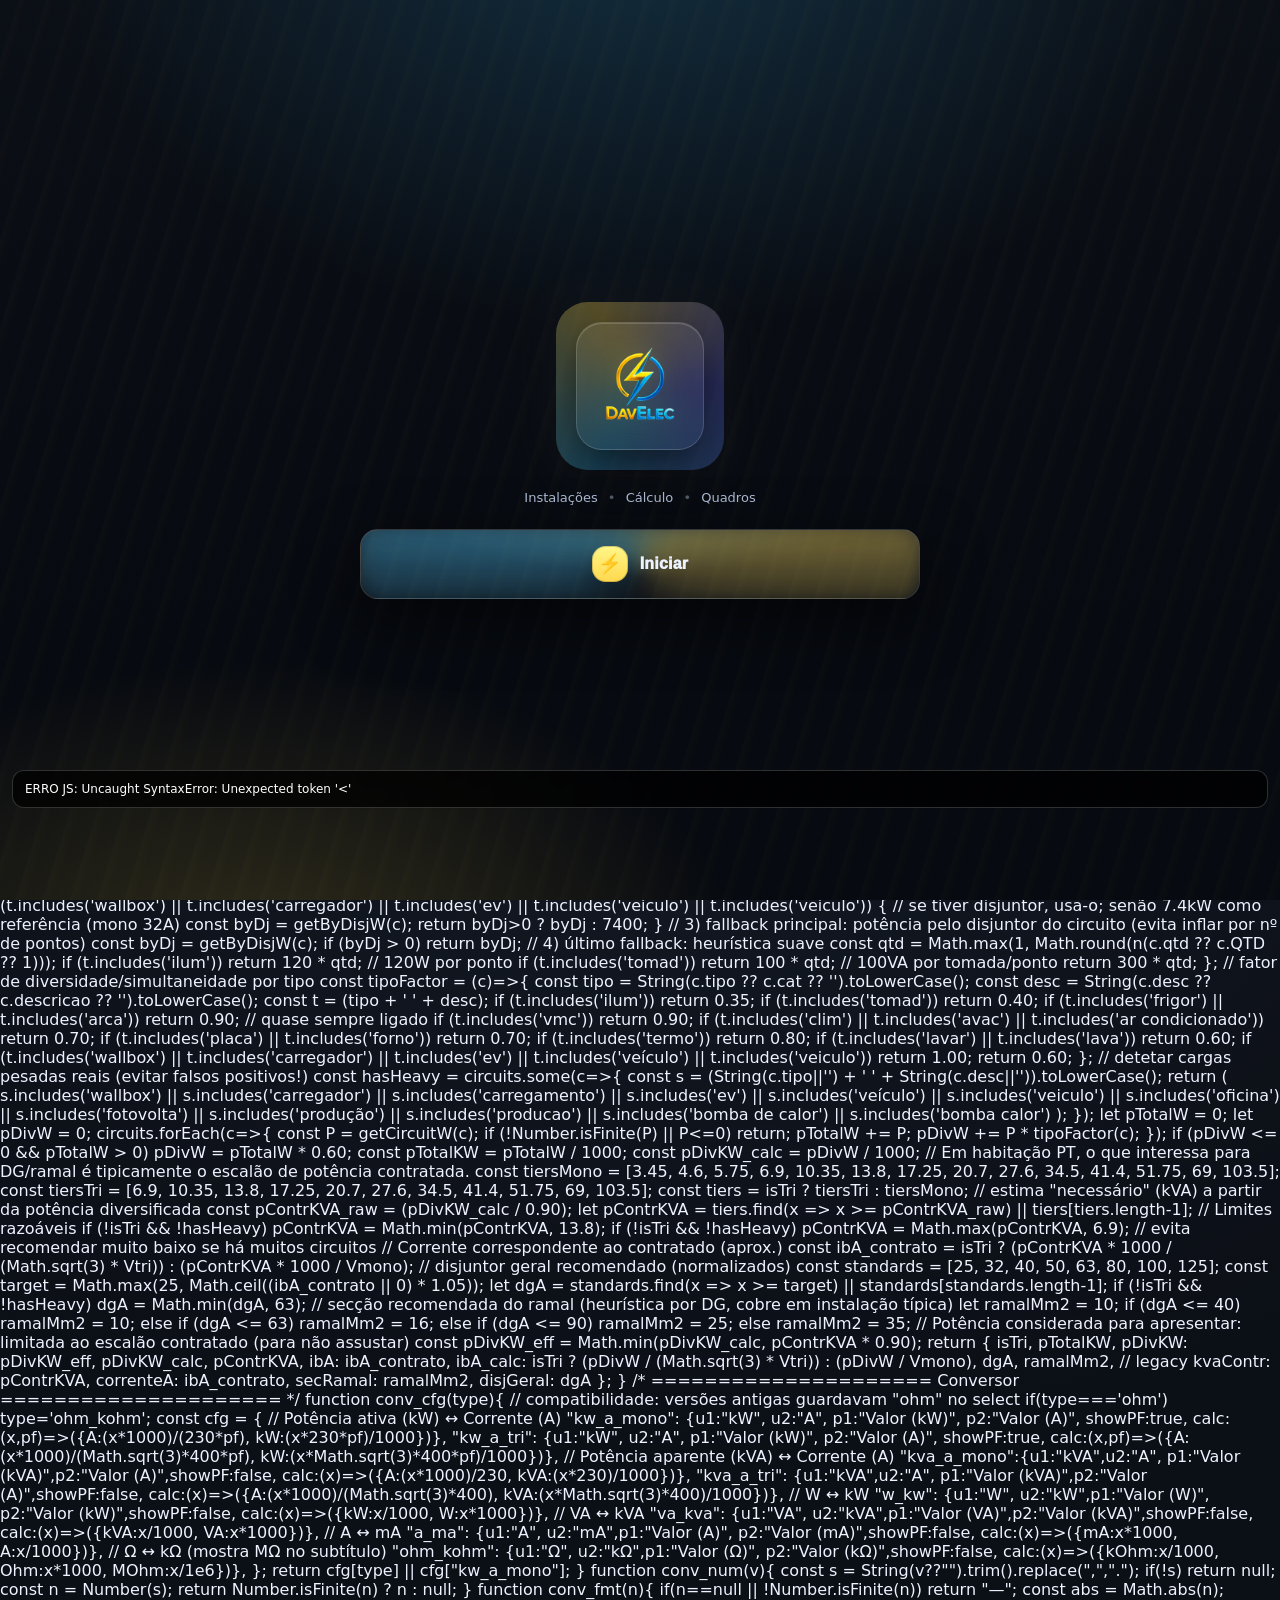
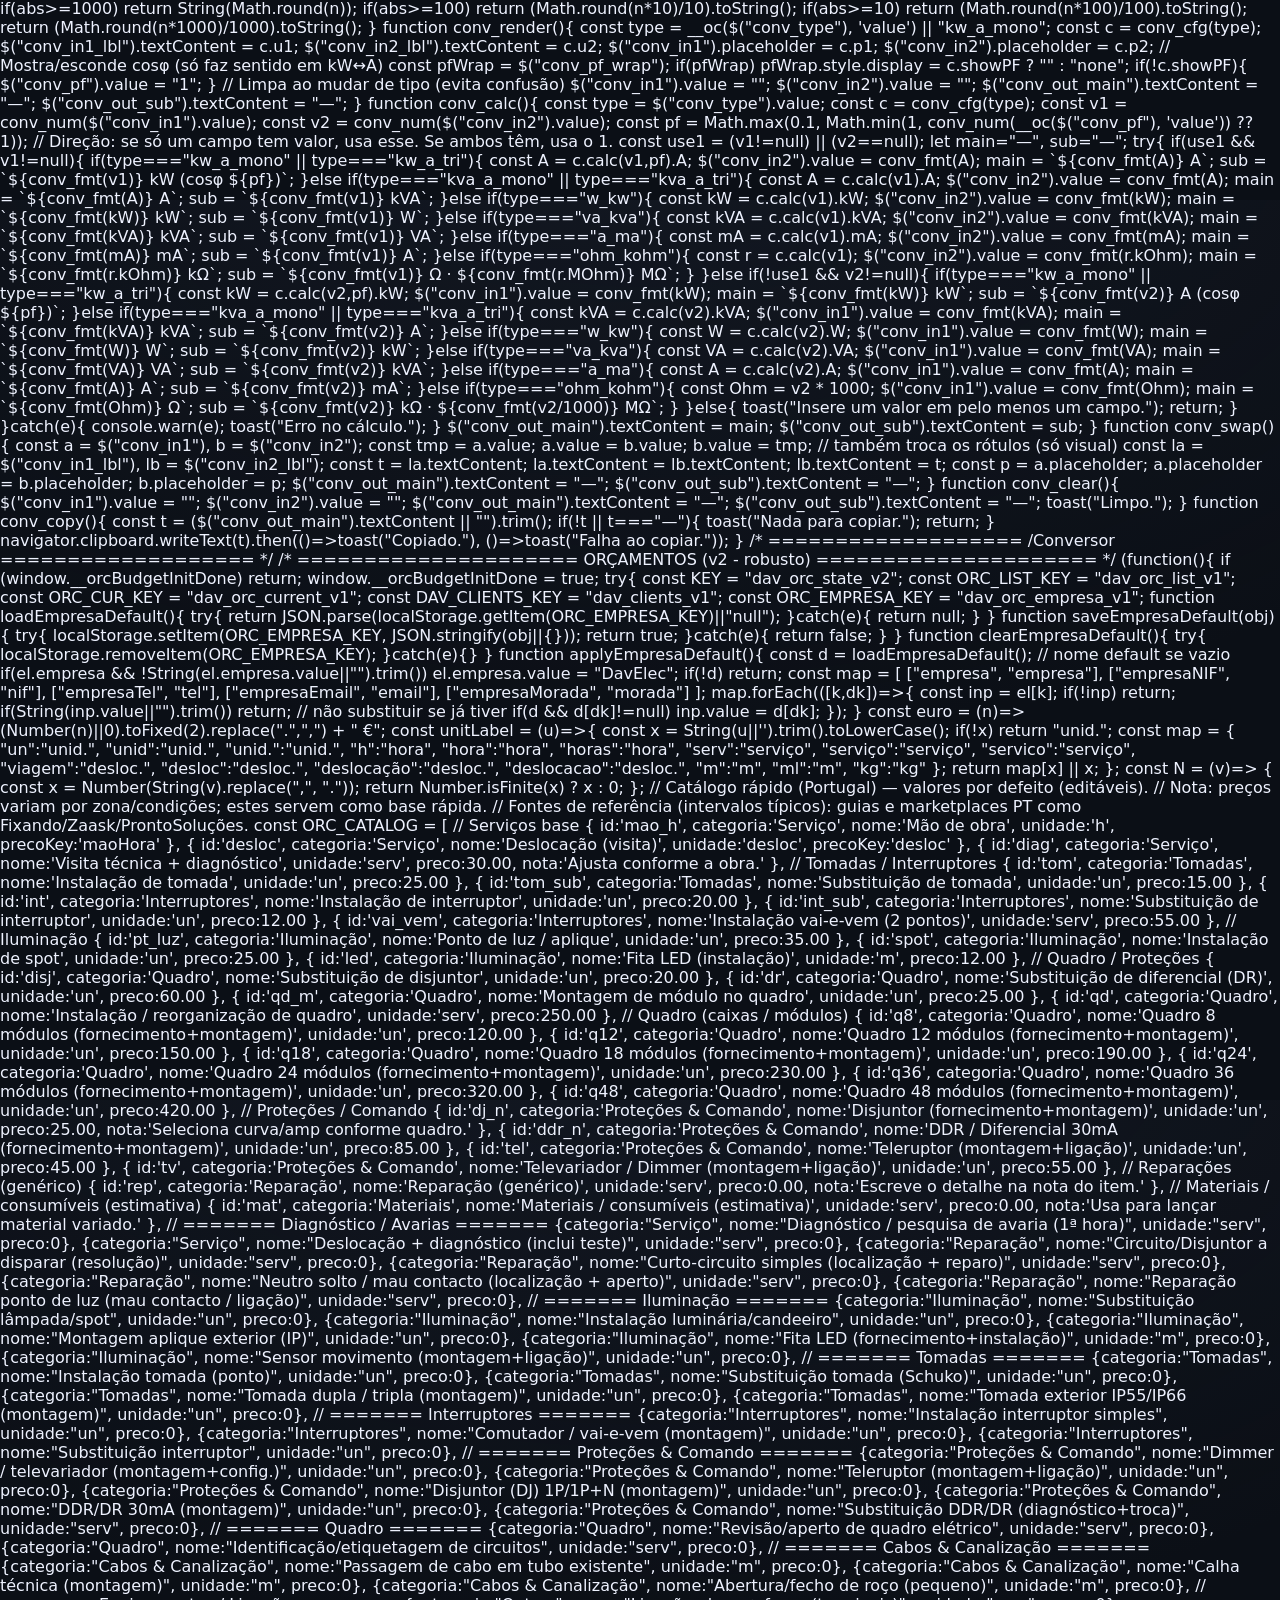
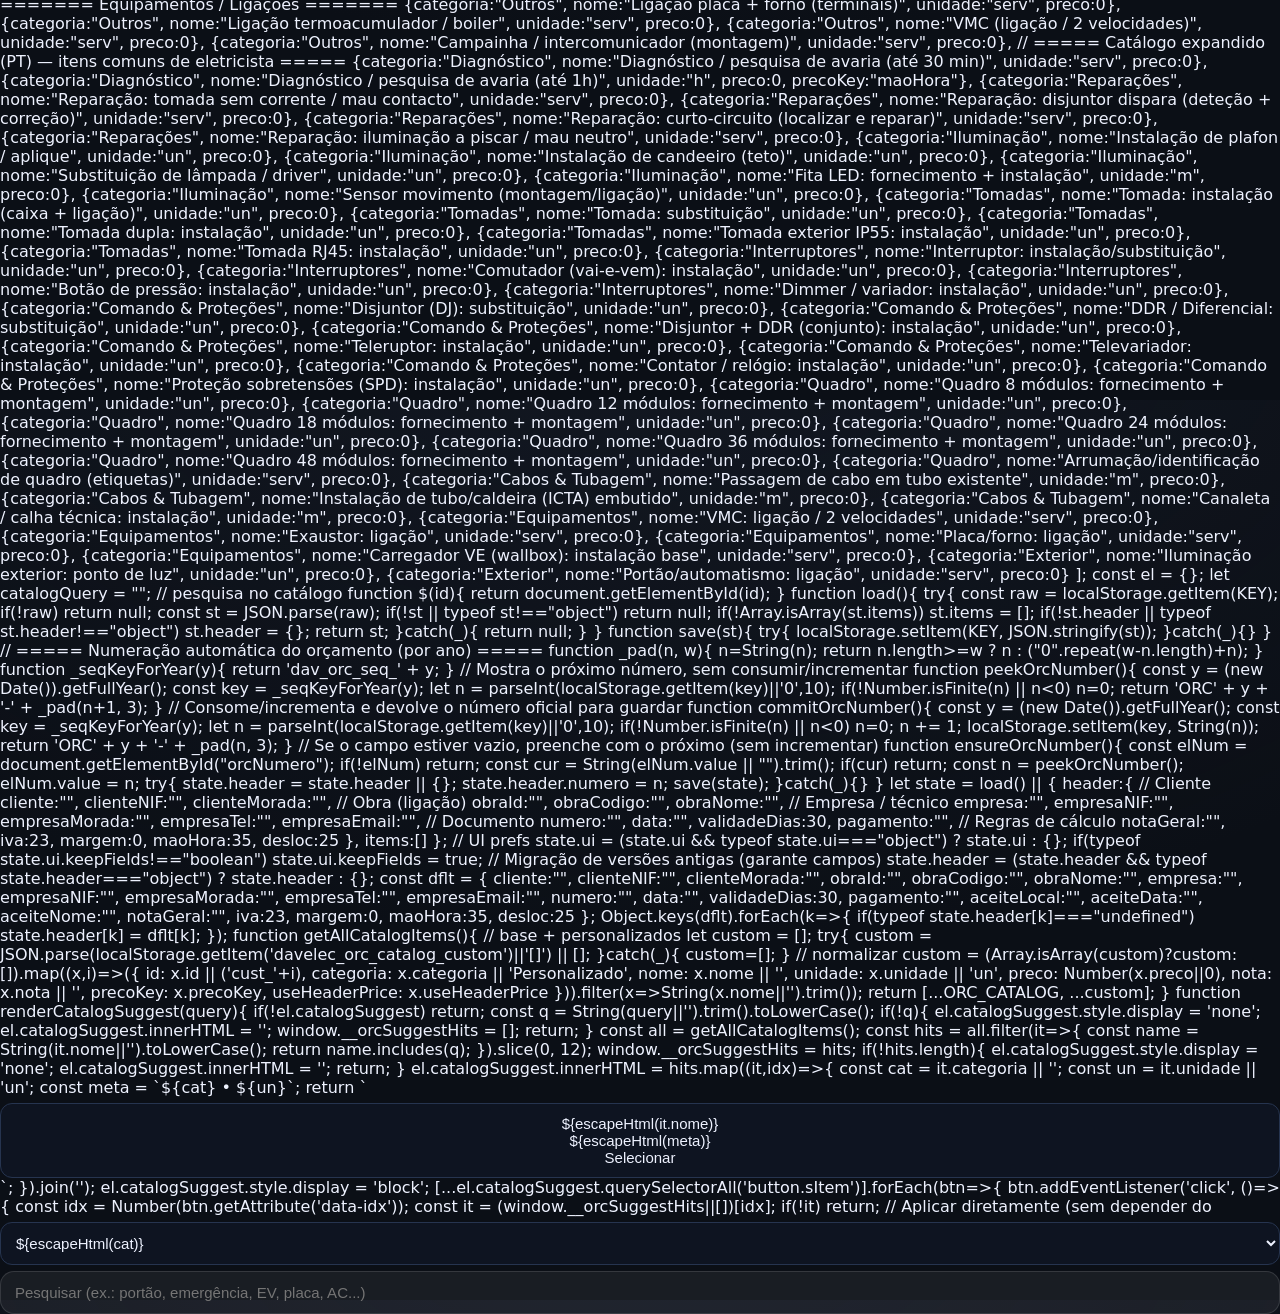
==== commit ae232f15: "Add files via upload" ====
--- a/index.html
+++ b/index.html
@@ -3,6 +3,76 @@
 <html lang="pt">
 <head>
 <meta charset="utf-8"/>
+
+<script>
+/* DavElec PWA self-heal (GitHub Pages caches) v618 */
+(function(){
+  var V="618";
+  window.__DAVELEC_BUILD__ = V;
+  function hardResetPWA(){
+    try { sessionStorage.setItem('__dav_pwa_reset_done__','1'); } catch(_e){}
+    if ('serviceWorker' in navigator) {
+      navigator.serviceWorker.getRegistrations()
+        .then(function(regs){ return Promise.all(regs.map(function(r){ return r.unregister(); })); })
+        .then(function(){ return caches && caches.keys ? caches.keys().then(function(keys){ return Promise.all(keys.map(function(k){ return caches.delete(k); })); }) : null; })
+        .finally(function(){
+          try {
+            var url = new URL(location.href);
+            url.searchParams.set('v', V);
+            location.replace(url.toString());
+          } catch(e) {
+            location.reload();
+          }
+        });
+    } else {
+      location.reload();
+    }
+  }
+  window.addEventListener('error', function(e){
+    var msg = (e && e.message) ? String(e.message) : '';
+    if (!msg) return;
+    var hit = msg.indexOf("Unexpected token '<'") !== -1 ||
+              msg.indexOf("Unexpected end of input") !== -1 ||
+              msg.indexOf("Cannot access") !== -1 ||
+              msg.indexOf("is not defined") !== -1;
+    if (!hit) return;
+    try {
+      if (sessionStorage.getItem('__dav_pwa_reset_done__')) return;
+    } catch(_e){}
+    hardResetPWA();
+  });
+})();
+</script>
+<script>
+/* DavElec PWA self-heal bootstrap (v617) */
+(function(){
+  try {
+    var BUILD = "v617";
+    var key = "__DAVELEC_BUILD__";
+    var prev = localStorage.getItem(key);
+    if (prev !== BUILD) {
+      localStorage.setItem(key, BUILD);
+      // Unregister any existing service workers and clear caches to prevent "token <" from stale cached HTML
+      if ('serviceWorker' in navigator) {
+        navigator.serviceWorker.getRegistrations().then(function(regs) {
+          regs.forEach(function(r){ try{ r.unregister(); }catch(e){} });
+        });
+      }
+      if (window.caches && caches.keys) {
+        caches.keys().then(function(keys) {
+          return Promise.all(keys.map(function(k){ return caches.delete(k); }));
+        }).catch(function(){});
+      }
+      // Force a clean reload once
+      if (!location.search.includes('reloaded=1')) {
+        var sep = location.search ? '&' : '?';
+        location.replace(location.pathname + location.search + sep + 'reloaded=1' + location.hash);
+      }
+    }
+  } catch(e) {}
+})();
+</script>
+
 
 <link rel="manifest" href="./manifest.webmanifest">
 <meta name="theme-color" content="#0b1020">
@@ -9811,7 +9881,7 @@
 
 })();
 <\/script>
-<script src="./pwa-register.js"></script>
+<script src="./pwa-register.js?v=618" defer></script>
 </body>
 </html>`;
 
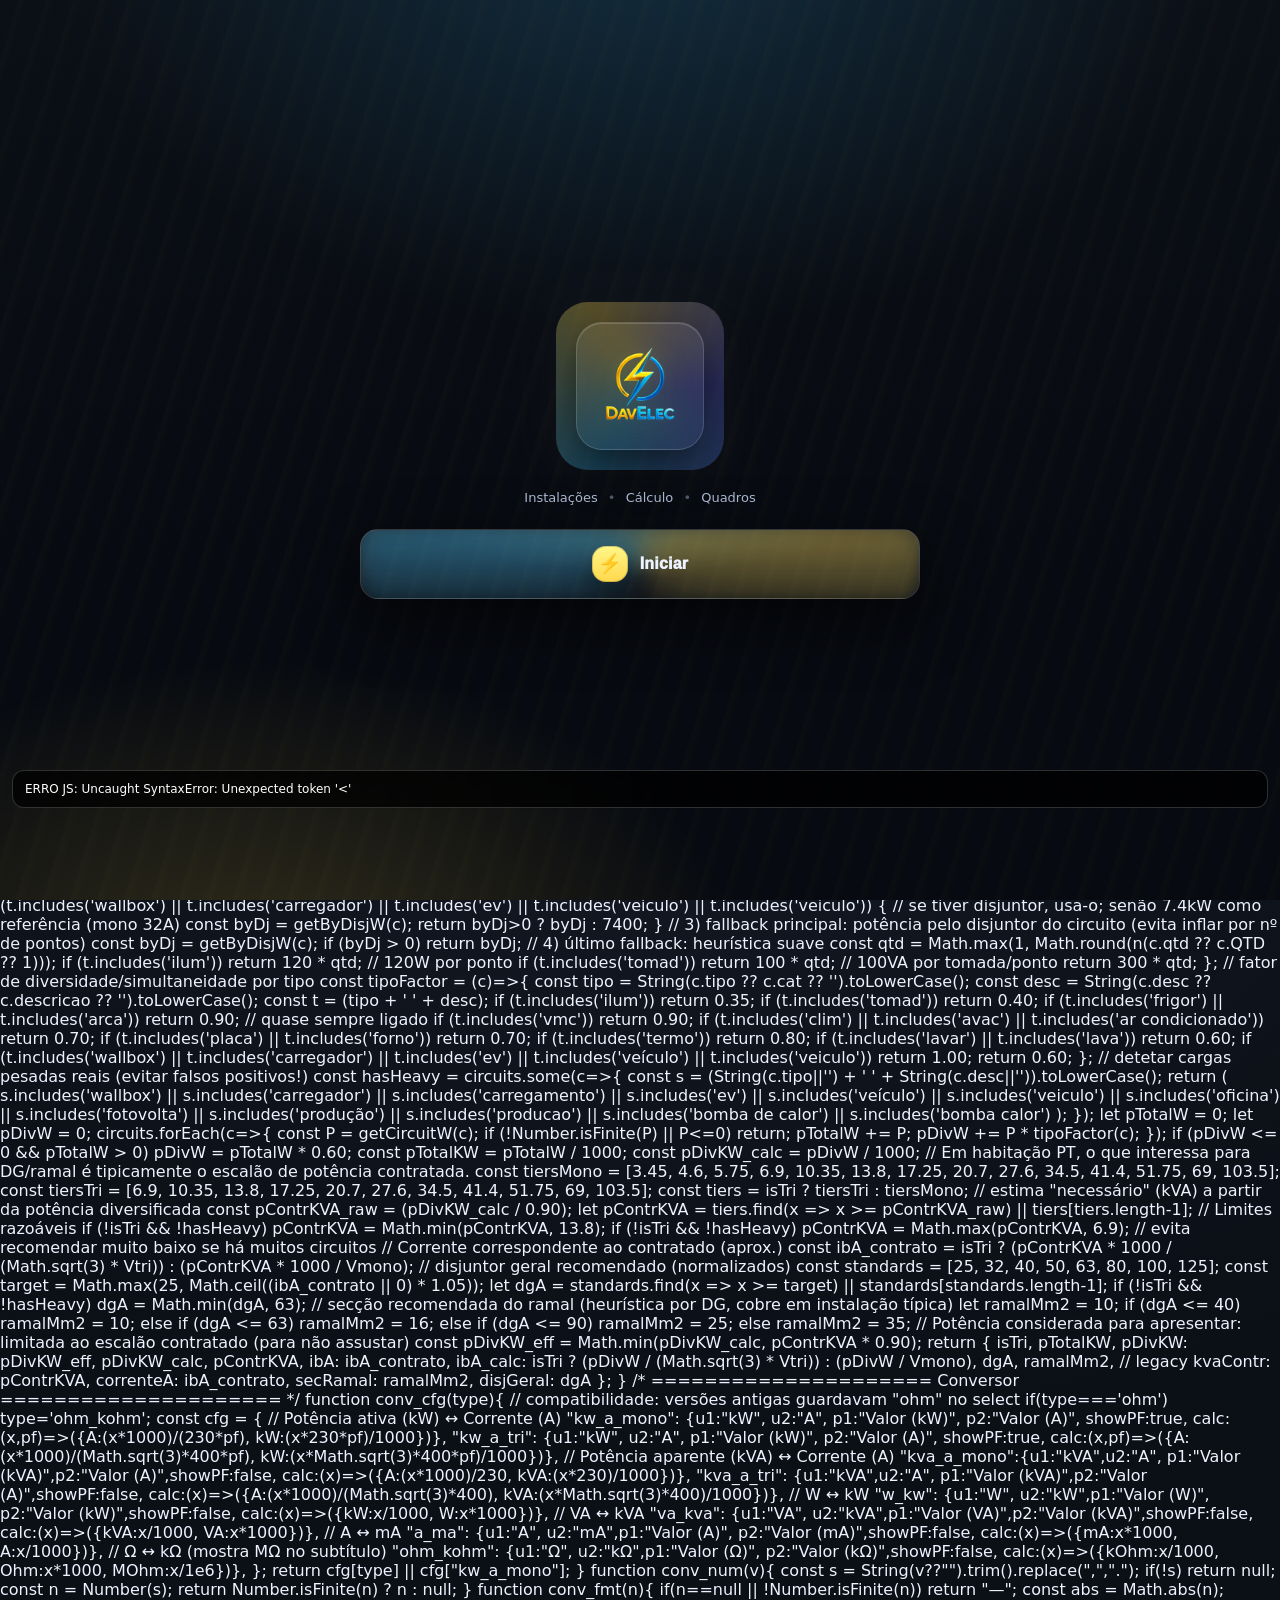
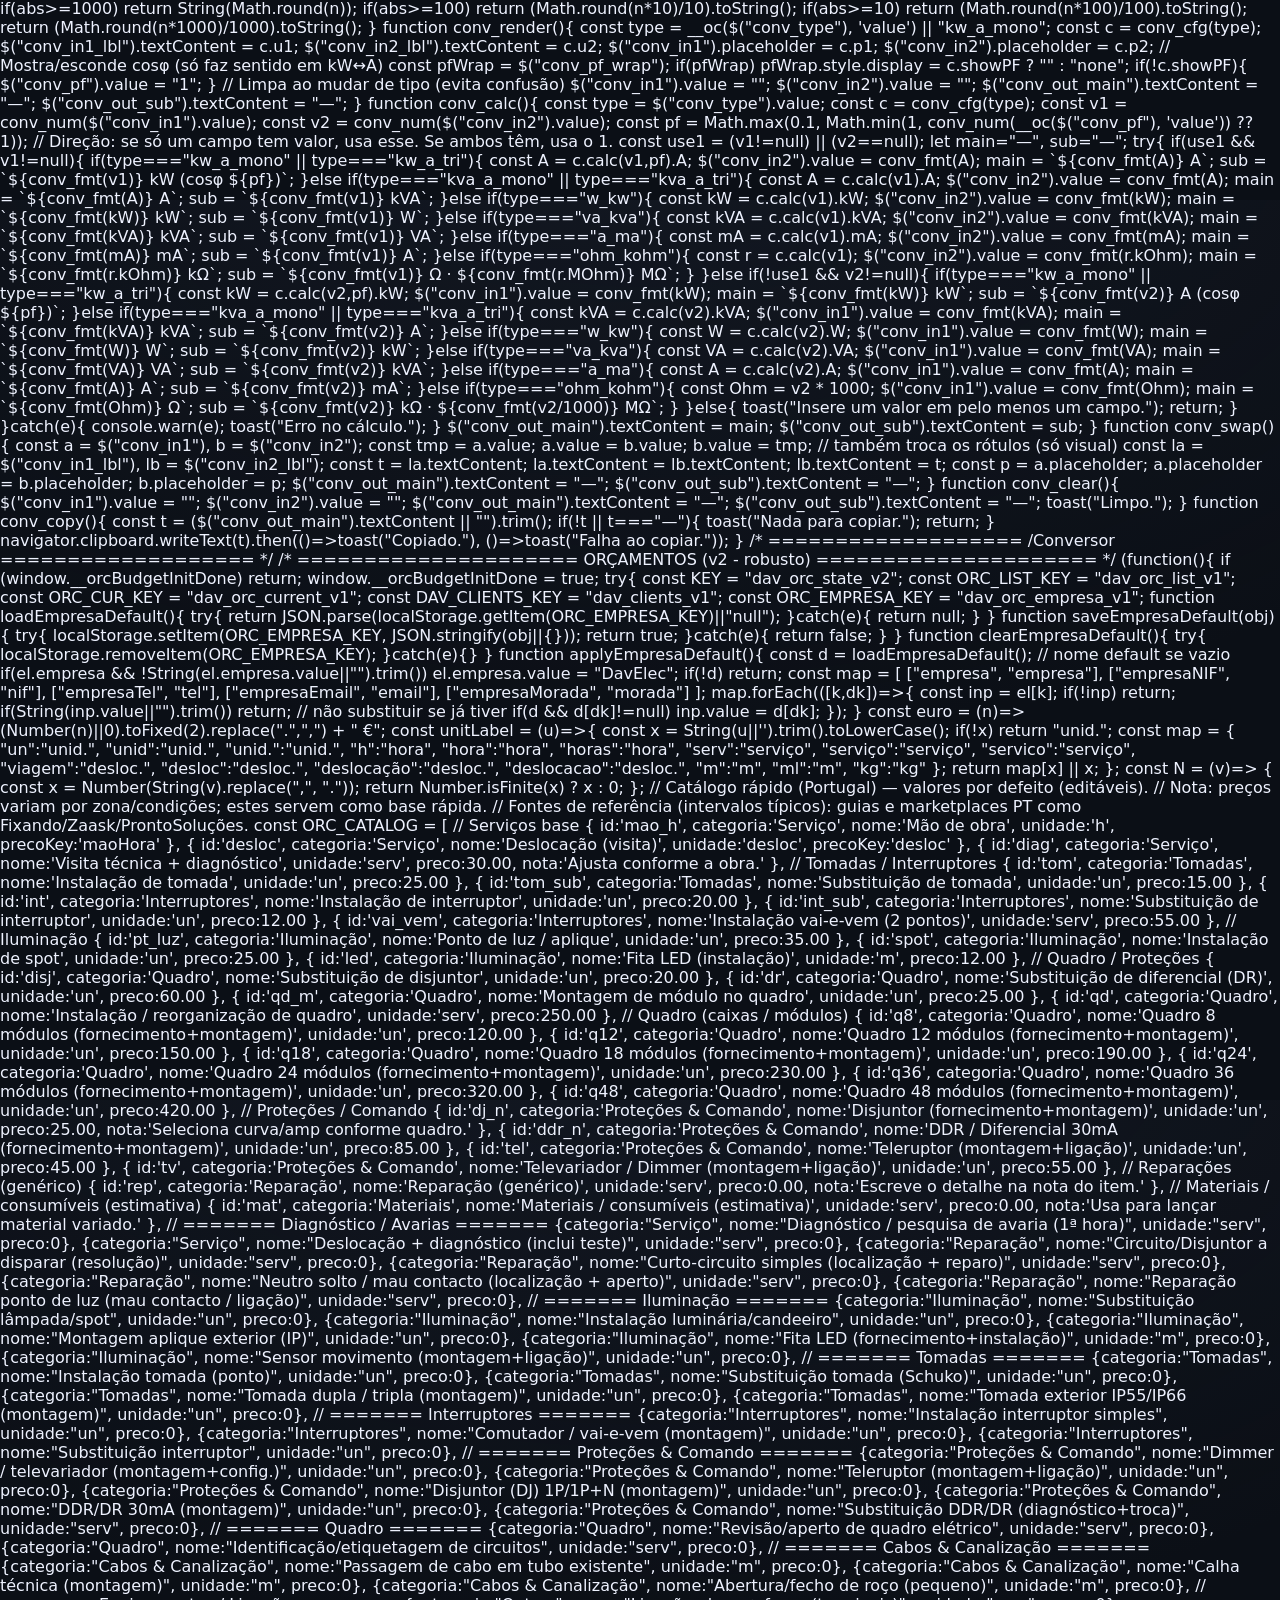
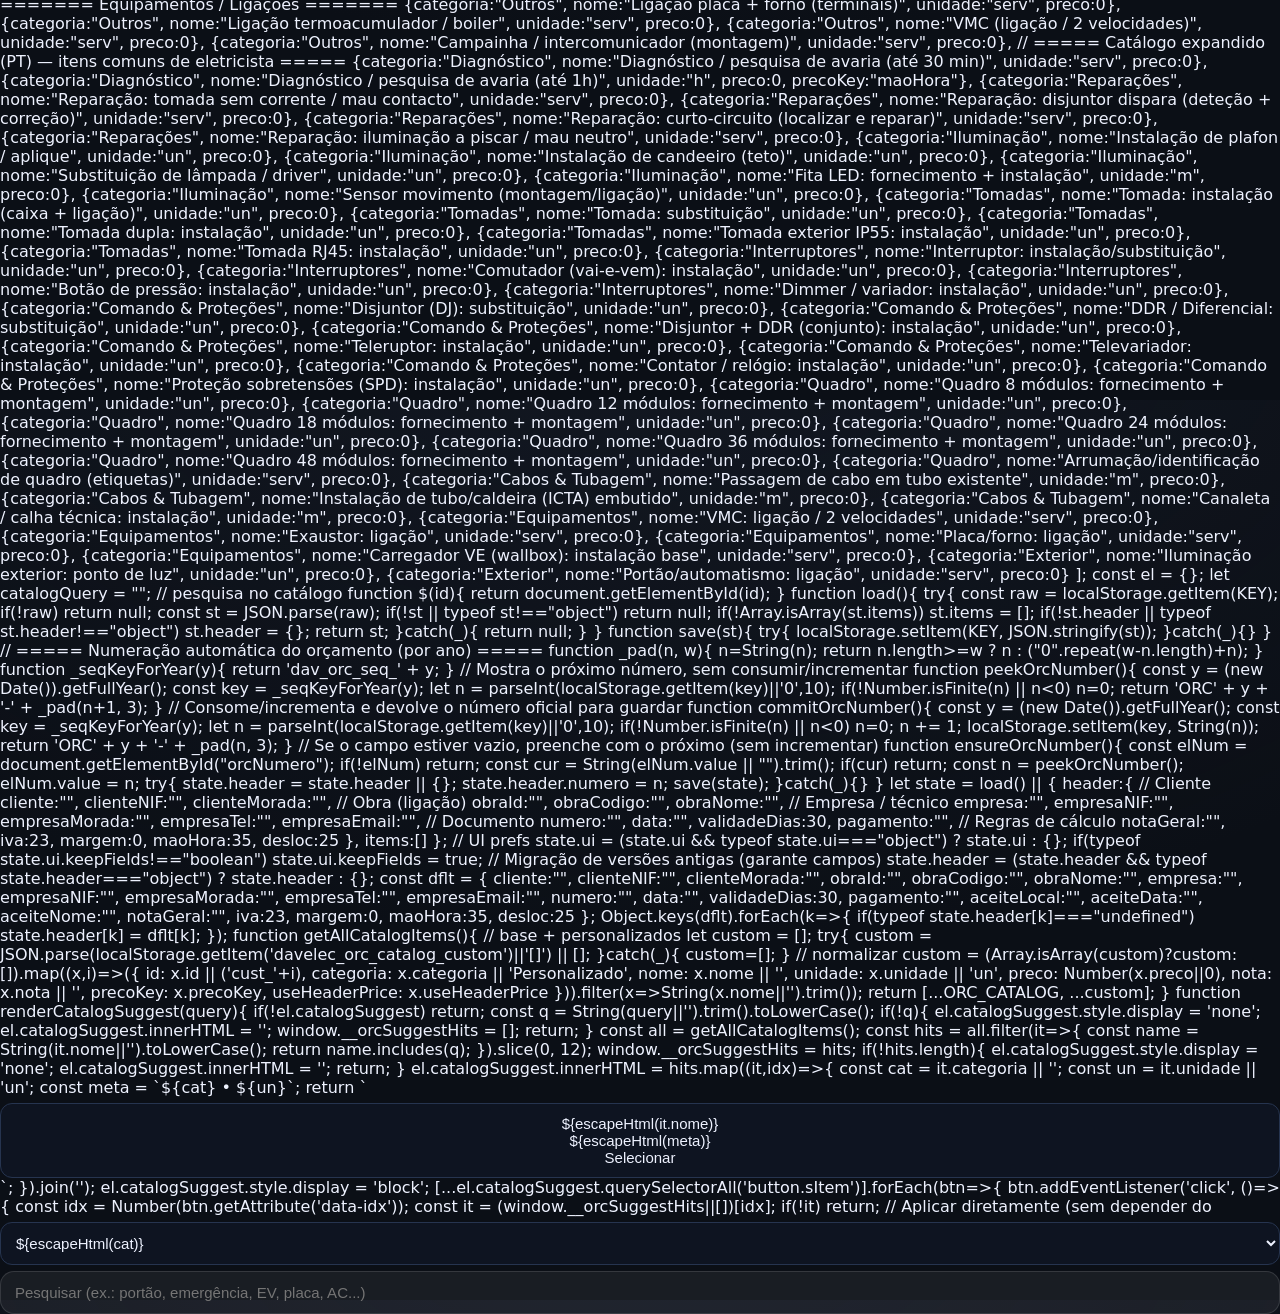
==== commit e0b2aeb5: "Add files via upload" ====
--- a/index.html
+++ b/index.html
@@ -72,16 +72,27 @@
   } catch(e) {}
 })();
 </script>
-
-
-<link rel="manifest" href="./manifest.webmanifest">
 <meta name="theme-color" content="#0b1020">
-<link rel="icon" sizes="192x192" href="./icon-192.png">
-<link rel="icon" sizes="512x512" href="./icon-512.png">
-<link rel="apple-touch-icon" href="./icon-192.png">
 <meta name="apple-mobile-web-app-capable" content="yes">
 <meta name="apple-mobile-web-app-status-bar-style" content="black-translucent">
 <meta content="width=device-width,initial-scale=1" name="viewport"/>
+
+<!-- ==== DavElec PWA dynamic paths (GitHub Pages safe) ==== -->
+<script>
+(function(){
+  function basePath(){
+    var parts=(location.pathname||'/').split('/').filter(Boolean);
+    if(!parts.length) return '/';
+    return '/' + parts[0] + '/';
+  }
+  var BASE=basePath();
+  // Ensure manifest + icons always resolve even if user opens without trailing slash
+  document.write('<link rel="manifest" href="'+BASE+'manifest.webmanifest">');
+  document.write('<link rel="icon" sizes="192x192" href="'+BASE+'icon-192.png">');
+  document.write('<link rel="icon" sizes="512x512" href="'+BASE+'icon-512.png">');
+  document.write('<link rel="apple-touch-icon" href="'+BASE+'icon-192.png">');
+})();
+</script>
 <title>DavElec — v439 (Obras Anexos + ZIP)</title>
 <style>
 /* ========== VARIÁVEIS E BASE ========== */
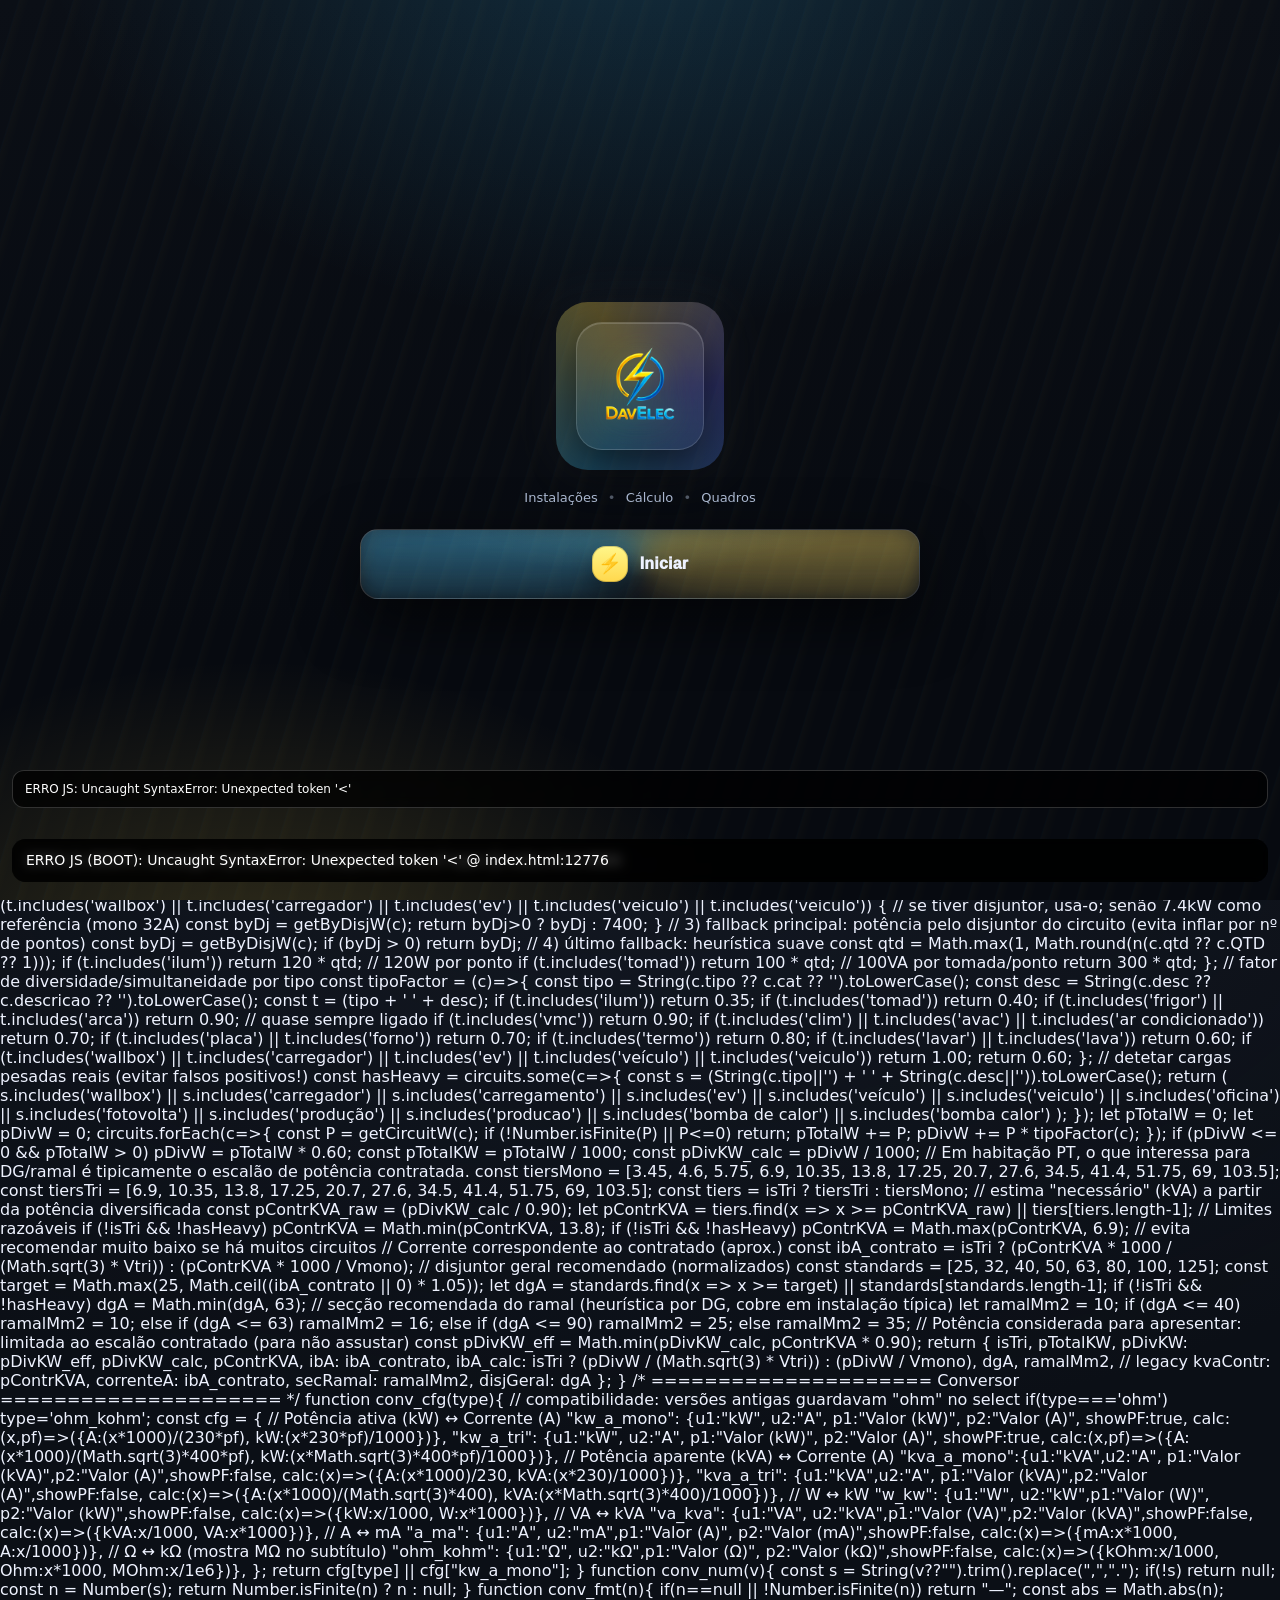
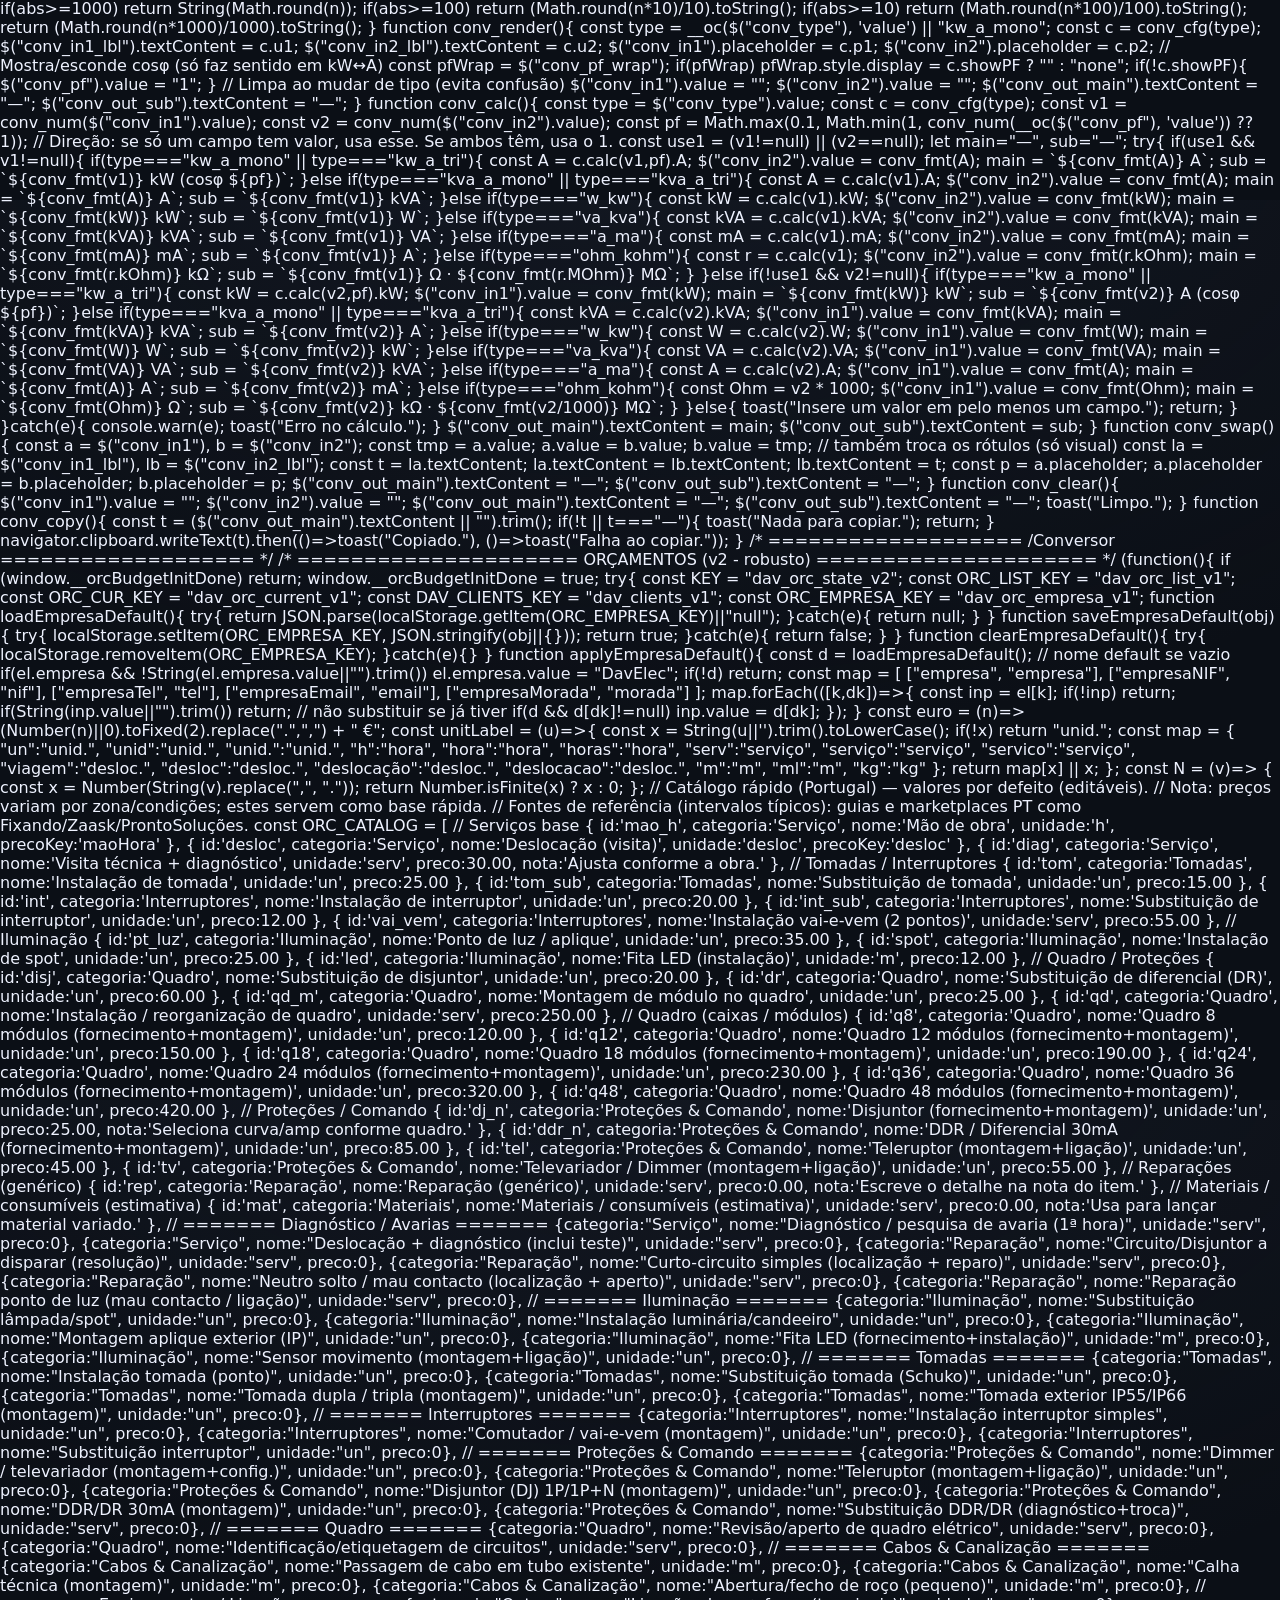
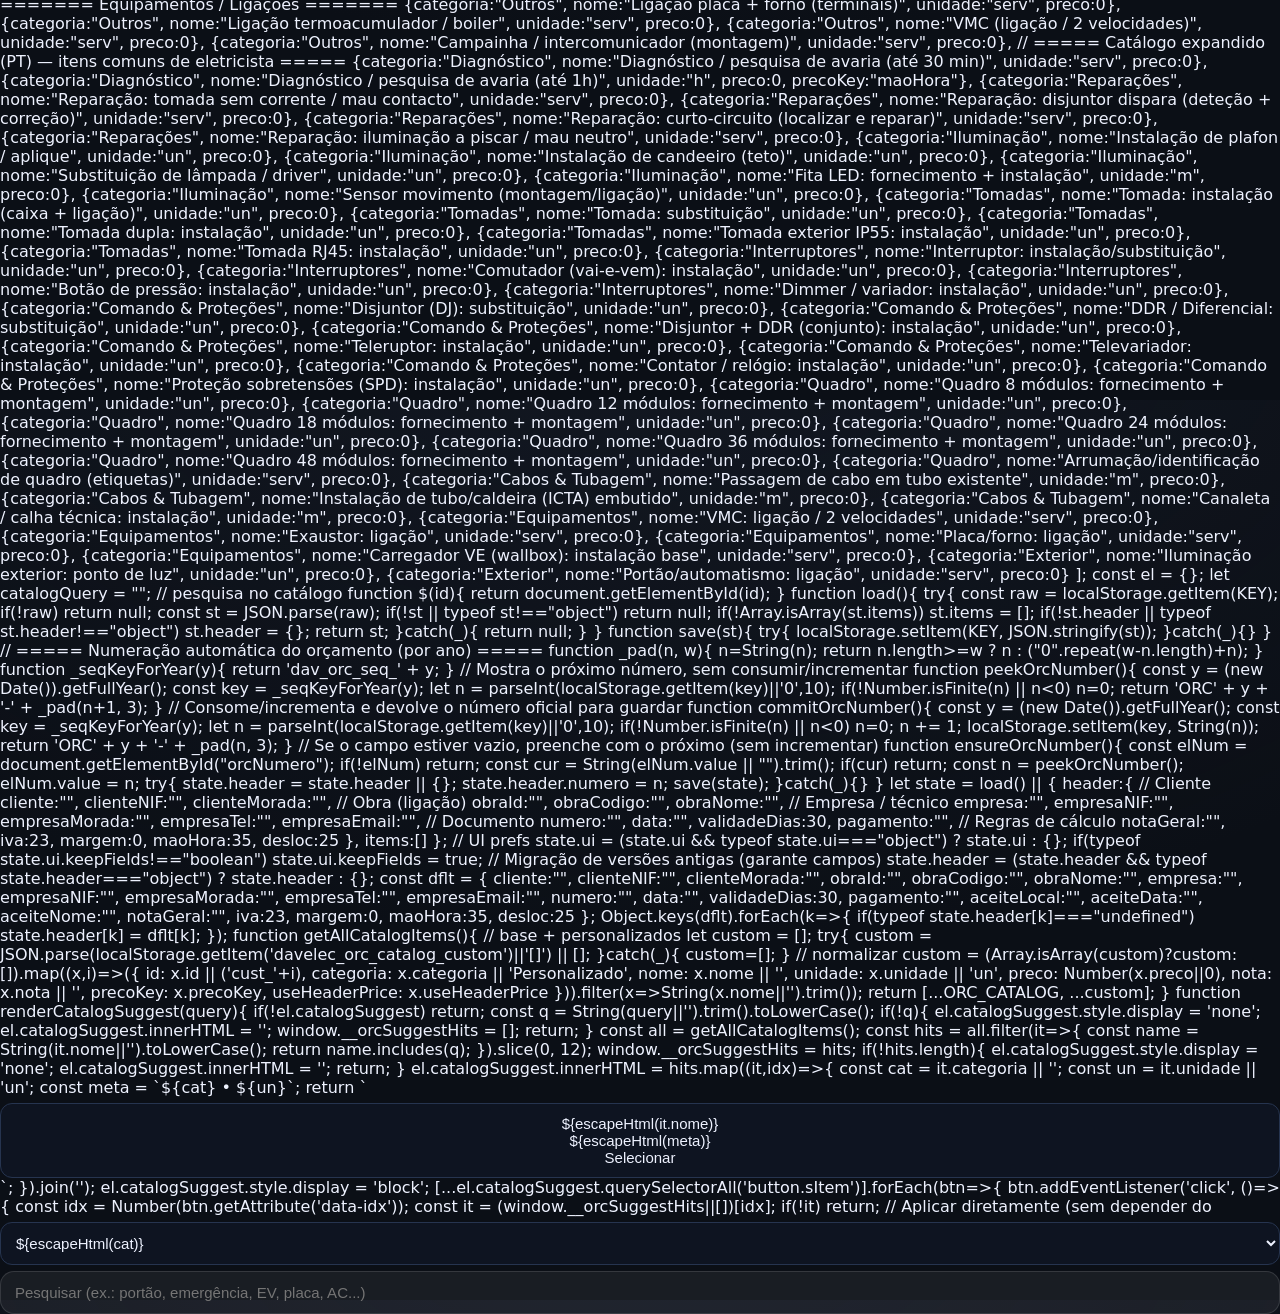
==== commit 13eff1b4: "Add files via upload" ====
--- a/index.html
+++ b/index.html
@@ -3,96 +3,7 @@
 <html lang="pt">
 <head>
 <meta charset="utf-8"/>
-
-<script>
-/* DavElec PWA self-heal (GitHub Pages caches) v618 */
-(function(){
-  var V="618";
-  window.__DAVELEC_BUILD__ = V;
-  function hardResetPWA(){
-    try { sessionStorage.setItem('__dav_pwa_reset_done__','1'); } catch(_e){}
-    if ('serviceWorker' in navigator) {
-      navigator.serviceWorker.getRegistrations()
-        .then(function(regs){ return Promise.all(regs.map(function(r){ return r.unregister(); })); })
-        .then(function(){ return caches && caches.keys ? caches.keys().then(function(keys){ return Promise.all(keys.map(function(k){ return caches.delete(k); })); }) : null; })
-        .finally(function(){
-          try {
-            var url = new URL(location.href);
-            url.searchParams.set('v', V);
-            location.replace(url.toString());
-          } catch(e) {
-            location.reload();
-          }
-        });
-    } else {
-      location.reload();
-    }
-  }
-  window.addEventListener('error', function(e){
-    var msg = (e && e.message) ? String(e.message) : '';
-    if (!msg) return;
-    var hit = msg.indexOf("Unexpected token '<'") !== -1 ||
-              msg.indexOf("Unexpected end of input") !== -1 ||
-              msg.indexOf("Cannot access") !== -1 ||
-              msg.indexOf("is not defined") !== -1;
-    if (!hit) return;
-    try {
-      if (sessionStorage.getItem('__dav_pwa_reset_done__')) return;
-    } catch(_e){}
-    hardResetPWA();
-  });
-})();
-</script>
-<script>
-/* DavElec PWA self-heal bootstrap (v617) */
-(function(){
-  try {
-    var BUILD = "v617";
-    var key = "__DAVELEC_BUILD__";
-    var prev = localStorage.getItem(key);
-    if (prev !== BUILD) {
-      localStorage.setItem(key, BUILD);
-      // Unregister any existing service workers and clear caches to prevent "token <" from stale cached HTML
-      if ('serviceWorker' in navigator) {
-        navigator.serviceWorker.getRegistrations().then(function(regs) {
-          regs.forEach(function(r){ try{ r.unregister(); }catch(e){} });
-        });
-      }
-      if (window.caches && caches.keys) {
-        caches.keys().then(function(keys) {
-          return Promise.all(keys.map(function(k){ return caches.delete(k); }));
-        }).catch(function(){});
-      }
-      // Force a clean reload once
-      if (!location.search.includes('reloaded=1')) {
-        var sep = location.search ? '&' : '?';
-        location.replace(location.pathname + location.search + sep + 'reloaded=1' + location.hash);
-      }
-    }
-  } catch(e) {}
-})();
-</script>
-<meta name="theme-color" content="#0b1020">
-<meta name="apple-mobile-web-app-capable" content="yes">
-<meta name="apple-mobile-web-app-status-bar-style" content="black-translucent">
 <meta content="width=device-width,initial-scale=1" name="viewport"/>
-
-<!-- ==== DavElec PWA dynamic paths (GitHub Pages safe) ==== -->
-<script>
-(function(){
-  function basePath(){
-    var parts=(location.pathname||'/').split('/').filter(Boolean);
-    if(!parts.length) return '/';
-    return '/' + parts[0] + '/';
-  }
-  var BASE=basePath();
-  // Ensure manifest + icons always resolve even if user opens without trailing slash
-  document.write('<link rel="manifest" href="'+BASE+'manifest.webmanifest">');
-  document.write('<link rel="icon" sizes="192x192" href="'+BASE+'icon-192.png">');
-  document.write('<link rel="icon" sizes="512x512" href="'+BASE+'icon-512.png">');
-  document.write('<link rel="apple-touch-icon" href="'+BASE+'icon-192.png">');
-})();
-</script>
 <title>DavElec — v439 (Obras Anexos + ZIP)</title>
 <style>
 /* ========== VARIÁVEIS E BASE ========== */
@@ -1542,17 +1453,6 @@
 #esquemas .legend .item{padding:10px;border-radius:14px;background:rgba(255,255,255,.03);border:1px solid rgba(255,255,255,.07)}
 #esquemas .legend .k{font-weight:900}
 #esquemas .legend .v{opacity:.9;line-height:1.35}
-
-
-/* ===== Esquemas técnicos (PT) ===== */
-.sch-grid{display:grid;grid-template-columns:1fr;gap:14px;}
-.sch-card{padding:14px;border-radius:18px;border:1px solid rgba(255,255,255,.10);background:rgba(255,255,255,.03);}
-.sch-card h3{margin:0 0 10px 0;font-size:20px;font-weight:900;}
-.sch-wrap{width:100%;overflow:auto;border-radius:16px;border:1px solid rgba(255,255,255,.10);background:rgba(0,0,0,.18);}
-.sch-svg{display:block;width:100%;min-width:560px;height:auto;}
-@media (max-width:520px){.sch-svg{min-width:640px;}}
-/* Halo no texto dentro do SVG (melhor leitura em cima dos fios) */
-.sch-svg text{paint-order:stroke;stroke:rgba(0,0,0,.55);stroke-width:4px;}
 
 </style>
 <script>
@@ -1950,6 +1850,56 @@
 #q_canvas .dinRow.din-can-left::before{ opacity:1; }
 #q_canvas .dinRow.din-can-right::after{ opacity:1; }
 </style>
+
+<script>
+/* DavElec GitHub Pages path fixer (avoid wrong relative fetch => token '<') */
+(function(){
+  try{
+    var p = location.pathname || "";
+    // If last segment has no dot and doesn't end with '/', enforce trailing slash
+    if (!p.endsWith("/")){
+      var last = p.split("/").pop();
+      if (last && last.indexOf(".") === -1){
+        location.replace(p + "/" + location.search + location.hash);
+      }
+    }
+  }catch(e){}
+})();
+</script>
+<script>
+/* Early error trap so we can see the "fast" error too */
+(function(){
+  function show(msg){
+    try{
+      var id="dav-boot-error";
+      var el=document.getElementById(id);
+      if(!el){
+        el=document.createElement("div");
+        el.id=id;
+        el.style.cssText="position:fixed;left:12px;right:12px;bottom:18px;z-index:999999;padding:12px 14px;border-radius:14px;background:rgba(0,0,0,.65);color:#fff;font:14px/1.35 system-ui,-apple-system,Segoe UI,Roboto,Arial;backdrop-filter:blur(6px);";
+        document.addEventListener("DOMContentLoaded",function(){document.body.appendChild(el);});
+      }
+      el.textContent=msg;
+    }catch(_){}
+  }
+  window.addEventListener("error", function(ev){
+    var m = ev && ev.message ? ev.message : "Erro JS";
+    if(ev && ev.filename) m += " @ " + ev.filename.split("/").slice(-1)[0] + ":" + (ev.lineno||0);
+    show("ERRO JS (BOOT): " + m);
+  });
+  window.addEventListener("unhandledrejection", function(ev){
+    var r = ev && ev.reason ? (ev.reason.message || String(ev.reason)) : "Promise rejection";
+    show("ERRO JS (PROMISE): " + r);
+  });
+})();
+</script>
+<link rel="manifest" href="manifest.webmanifest">
+<meta name="theme-color" content="#0b1020">
+<link rel="icon" sizes="192x192" href="icon-192.png">
+<link rel="icon" sizes="512x512" href="icon-512.png">
+<link rel="apple-touch-icon" href="icon-192.png">
+<meta name="apple-mobile-web-app-capable" content="yes">
+<meta name="apple-mobile-web-app-status-bar-style" content="black-translucent">
 </head>
 <body>
 
@@ -2170,7 +2120,7 @@
       <b>Entrada</b>
       <div class="small"></div>
     </div>
-    <div class="hr"></div>iv>
+    <div class="hr"></div>
 
     <label>Tipo de conversão</label>
     <select id="conv_type" class="selectModern" onchange="conv_render()">
@@ -2498,13 +2448,9 @@
 <div class="card">
   <div class="row" style="gap:8px;flex-wrap:wrap">
     <button class="btn" onclick="Esq.open('int_simples')">🔌 Interruptor simples</button>
-    <button class="btn" onclick="Esq.open('vaivem')">🔁 Vaivém (2 pontos)</button>
-    <button class="btn" onclick="Esq.open('cruzamento')">🔀 Cruzamento (3+ pontos)</button>
-    <button class="btn" onclick="Esq.open('teleruptor')">⏱️ Teleruptor (botoeiras)</button>
-    <button class="btn" onclick="Esq.open('minuterie')">🕒 Minuteria escadas</button>
-    <button class="btn" onclick="Esq.open('sensor')">👁️ Sensor movimento</button>
-    <button class="btn" onclick="Esq.open('tomada')">🔌 Tomada 230V</button>
-    <button class="btn" onclick="Esq.open('campainha')">🔔 Campainha 12V</button>
+    <button class="btn ghost" disabled title="Em breve">🔁 Vaivém</button>
+    <button class="btn ghost" disabled title="Em breve">🔀 Cruzamento</button>
+    <button class="btn ghost" disabled title="Em breve">⏱️ Teleruptor</button>
   </div>
   <div class="hr"></div>
   <div class="small">Dica: toca no esquema para ampliar (zoom do navegador).</div>
@@ -9892,7 +9838,32 @@
 
 })();
 <\/script>
-<script src="./pwa-register.js?v=618" defer></script>
+
+<script>
+/* DavElec PWA bootstrap (v620) - safe for GitHub Pages project sites */
+(function(){
+  function basePath(){
+    try {
+      // directory of current URL, always ends with '/'
+      return new URL('.', location.href).pathname;
+    } catch(e) { return '/'; }
+  }
+  var BASE = basePath();
+  // Register SW only on https (or localhost) and only if supported
+  if ('serviceWorker' in navigator) {
+    window.addEventListener('load', function() {
+      try {
+        var swUrl = BASE + 'sw.js?v=1772645275';
+        navigator.serviceWorker.register(swUrl, { scope: BASE }).catch(function(err){
+          console.warn('SW register failed', err);
+        });
+      } catch(e) {
+        console.warn('SW register exception', e);
+      }
+    });
+  }
+})();
+</script>
 </body>
 </html>`;
 
@@ -13150,7 +13121,7 @@
     const L = (x1,y1,x2,y2,stroke=COLORS.R,sw=5,dash="")=>{
       const da = dash ? ` stroke-dasharray="${dash}"` : "";
       const d = elbow(x1,y1,x2,y2);
-      return `<path class="sch-wirepath" d="${d}" fill="none" stroke="${stroke}" stroke-width="${sw}" stroke-linecap="round" stroke-linejoin="round"${da} />`;
+      return `<path d="${d}" fill="none" stroke="${stroke}" stroke-width="${sw}" stroke-linecap="round" stroke-linejoin="round"${da} />`;
     };
     const A = (x1,y1,x2,y2,stroke=COLORS.R,sw=5,dash="")=>{
       // Mantém o nome A por compatibilidade, mas sem setas (as setas estavam a poluir o desenho)
@@ -13207,14 +13178,14 @@
       );
     };
 
-    let out = `<div class="sch-wrap"><svg class="sch-svg" viewBox="0 0 ${w} ${h}" xmlns="http://www.w3.org/2000/svg" role="img" aria-label="${esc(title)}" width="100%" height="100%" preserveAspectRatio="xMidYMid meet" style="width:100%;height:100%;display:block;">`;
+    let out = `<svg viewBox="0 0 ${w} ${h}" xmlns="http://www.w3.org/2000/svg" role="img" aria-label="${esc(title)}" width="100%" height="100%" preserveAspectRatio="xMidYMid meet" style="width:100%;height:100%;display:block;">`;
     out += ``;
     out += `<rect x="16" y="16" width="${w-32}" height="${h-32}" rx="16" ry="16" fill="rgba(255,255,255,.04)" stroke="${COLORS.K}" stroke-width="2"/>`;
     out += T(30,46,title,18,0.95,900);
     out += topBuses();
     out += draw({L,A,P,R,T,Dot,COLORS,esc,svgEl,w,h});
     out += legend();
-    out += `</svg></div>`;
+    out += `</svg>`;
     return out;
   }
 
@@ -13575,7 +13546,7 @@
 
   const SCHEMAS = [
     {
-      id:"int_simples",
+      id:"sch_simple_light",
       cat:"Iluminação",
       title:"Interruptor simples (1 ponto de luz)",
       tags:["habitação","1 ponto"],
@@ -13591,305 +13562,7 @@
         {nome:"Caixa de aparelhagem", qtd:1, unid:"un"}
       ],
       svg:()=>schSvgBox("Interruptor simples — multifilar (prático)",({L,A,R,T,Dot,COLORS})=>{
-        const d = [
-  ,{
-    id:"vaivem",
-    cat:"Iluminação",
-    title:"Vaivém (2 pontos) — 2 interruptores, 1 luz",
-    desc:"Comando de um ponto de luz por 2 locais (corredor, quarto).",
-    tags:["vaivém","2 pontos","iluminação"],
-    svg: ()=> `
-      <div class="sch-grid">
-        <div class="sch-card">
-          <h3>1) Esquema elétrico funcional</h3>
-          ${schSvgBox("Vaivém — multifilar (prático)", ({Box,Dot,L,A,Text,Title,COLORS})=>{
-            const d=[];
-            d.push(Box(20,60,170,220,"Quadro / Alimentação","Saída iluminação"));
-            d.push(Box(220,60,140,150,"Interruptor 1","Comum + 2 viajantes"));
-            d.push(Box(220,230,140,150,"Interruptor 2","Comum + 2 viajantes"));
-            d.push(Box(400,120,140,180,"Ponto de luz","Lâmpada"));
-            // pontos
-            d.push(Dot(45,95,COLORS.L,"L (Fase)"));
-            d.push(Dot(45,140,COLORS.N,"N (Neutro)"));
-            d.push(Dot(45,185,COLORS.PE,"PE (Terra)"));
-            d.push(Dot(240,105,COLORS.L,"Comum"));
-            d.push(Dot(240,140,COLORS.T,"Viajante 1"));
-            d.push(Dot(240,175,COLORS.T,"Viajante 2"));
-            d.push(Dot(240,275,COLORS.L,"Comum"));
-            d.push(Dot(240,310,COLORS.T,"Viajante 1"));
-            d.push(Dot(240,345,COLORS.T,"Viajante 2"));
-            d.push(Dot(420,185,COLORS.L,"Retorno (L')"));
-            d.push(Dot(420,230,COLORS.N,"N"));
-            d.push(Dot(420,275,COLORS.PE,"PE"));
-            // ligações
-            d.push(A(70,95,220,105,COLORS.L));                // fase -> comum int1
-            d.push(A(260,140,260,310,COLORS.T));              // viajante 1
-            d.push(A(260,175,260,345,COLORS.T,true));             // viajante 2
-            d.push(A(280,275,400,185,COLORS.L));              // comum int2 -> retorno
-            d.push(A(70,140,400,230,COLORS.N));               // neutro -> lâmpada
-            d.push(A(70,185,400,275,COLORS.PE));              // terra -> ponto luz
-            return d.join("");
-          })}
-        </div>
-
-        <div class="sch-card">
-          <h3>2) Ligação real (caixas)</h3>
-          ${schSvgBox("Vaivém — caixas (obra)", ({Box,Dot,L,A,Text,Title,COLORS})=>{
-            const d=[];
-            d.push(Box(40,90,170,190,"Caixa de derivação","Entradas/saídas"));
-            d.push(Box(250,70,130,120,"Caixa aparelhagem","Interruptor 1"));
-            d.push(Box(250,230,130,120,"Caixa aparelhagem","Interruptor 2"));
-            d.push(Box(420,140,120,130,"Ponto de luz","Lâmpada"));
-            // pontos na derivação
-            d.push(Dot(65,125,COLORS.L,"L"));
-            d.push(Dot(65,155,COLORS.N,"N"));
-            d.push(Dot(65,185,COLORS.PE,"PE"));
-            d.push(Dot(65,225,COLORS.T,"V1"));
-            d.push(Dot(65,255,COLORS.T,"V2"));
-            d.push(Dot(65,285,COLORS.L,"Ret"));
-            // ligações
-            d.push(A(90,125,250,110,COLORS.L));
-            d.push(A(90,225,250,140,COLORS.T));
-            d.push(A(90,255,250,170,COLORS.T));
-            d.push(A(250,290,90,285,COLORS.L));
-            d.push(A(90,155,420,190,COLORS.N));
-            d.push(A(90,185,420,230,COLORS.PE));
-            d.push(A(315,190,315,260,COLORS.T));
-            d.push(A(335,210,335,280,COLORS.T));
-            d.push(A(355,230,355,300,COLORS.L));
-            d.push(Text(258,118,"Comum / V1 / V2","fill:rgba(255,255,255,.75);font-weight:700;font-size:12px"));
-            d.push(Text(258,278,"Comum / V1 / V2","fill:rgba(255,255,255,.75);font-weight:700;font-size:12px"));
-            return d.join("");
-          })}
-        </div>
-
-        <div class="row" style="gap:12px">
-          <div class="card"><h3>Cabo</h3><div class="small">3×1,5 mm² (L/N/PE) + viajantes entre os 2 interruptores (2 cond.) + retorno.</div></div>
-          <div class="card"><h3>Proteção</h3><div class="small">DJ C10 (iluminação) + ID 30 mA (tipo AC/A conforme cargas).</div></div>
-        </div>
-      </div>`
-  },
-  {
-    id:"cruzamento",
-    cat:"Iluminação",
-    title:"Cruzamento (3+ pontos) — 2 vaivém + 1 cruzamento",
-    desc:"Comando de um ponto de luz por 3 ou mais locais (corredores longos).",
-    tags:["cruzamento","3 pontos","iluminação"],
-    svg: ()=> `
-      <div class="sch-grid">
-        <div class="sch-card">
-          <h3>1) Esquema elétrico funcional</h3>
-          ${schSvgBox("Cruzamento — multifilar (prático)", ({Box,Dot,L,A,Text,Title,COLORS})=>{
-            const d=[];
-            d.push(Box(20,70,170,210,"Quadro / Alimentação","Saída iluminação"));
-            d.push(Box(215,70,125,125,"Vaivém 1","Comum + V1/V2"));
-            d.push(Box(215,220,125,125,"Cruzamento","4 terminais"));
-            d.push(Box(360,70,125,125,"Vaivém 2","Comum + V1/V2"));
-            d.push(Box(445,165,95,115,"Luz","Lâmpada"));
-            // pontos
-            d.push(Dot(45,105,COLORS.L,"L"));
-            d.push(Dot(45,145,COLORS.N,"N"));
-            d.push(Dot(45,185,COLORS.PE,"PE"));
-            d.push(Dot(235,105,COLORS.L,"Comum"));
-            d.push(Dot(235,140,COLORS.T,"V1"));
-            d.push(Dot(235,170,COLORS.T,"V2"));
-            d.push(Dot(235,255,COLORS.T,"P1"));
-            d.push(Dot(235,290,COLORS.T,"P2"));
-            d.push(Dot(380,105,COLORS.L,"Comum"));
-            d.push(Dot(380,140,COLORS.T,"V1"));
-            d.push(Dot(380,170,COLORS.T,"V2"));
-            d.push(Dot(460,205,COLORS.L,"Ret"));
-            d.push(Dot(460,235,COLORS.N,"N"));
-            d.push(Dot(460,265,COLORS.PE,"PE"));
-            // ligações
-            d.push(A(70,105,215,105,COLORS.L));          // L -> comum V1
-            d.push(A(255,140,215,255,COLORS.T));         // V1 -> cruz
-            d.push(A(255,170,215,290,COLORS.T,true));        // V2 -> cruz
-            d.push(A(340,255,360,140,COLORS.T));         // cruz -> V1 vaivem2
-            d.push(A(340,290,360,170,COLORS.T,true));        // cruz -> V2 vaivem2
-            d.push(A(405,105,445,205,COLORS.L));         // comum vaivem2 -> retorno
-            d.push(A(70,145,445,235,COLORS.N));          // N -> lâmpada
-            d.push(A(70,185,445,265,COLORS.PE));         // PE -> lâmpada
-            return d.join("");
-          })}
-        </div>
-
-        <div class="row" style="gap:12px">
-          <div class="card"><h3>Cabo</h3><div class="small">Entre vaivém↔cruzamento↔vaivém: 2 viajantes (por trecho) + comuns/retorno conforme traçado. Planear bem antes de fechar.</div></div>
-          <div class="card"><h3>Proteção</h3><div class="small">DJ C10 (iluminação) + ID 30 mA.</div></div>
-        </div>
-      </div>`
-  },
-  {
-    id:"teleruptor",
-    cat:"Iluminação",
-    title:"Teleruptor — várias botoeiras, 1 luz",
-    desc:"Comando por impulsos (botoeiras) para um circuito de iluminação.",
-    tags:["teleruptor","botoeiras","iluminação"],
-    svg: ()=> `
-      <div class="sch-grid">
-        <div class="sch-card">
-          <h3>Esquema funcional (com bobine)</h3>
-          ${schSvgBox("Teleruptor — princípio", ({Box,Dot,L,A,Text,Title,COLORS})=>{
-            const d=[];
-            d.push(Box(20,70,170,220,"Quadro","DJ + ID + Teleruptor"));
-            d.push(Box(220,80,150,120,"Botoeiras","em paralelo"));
-            d.push(Box(220,230,150,120,"Bobine (A1/A2)","teleruptor"));
-            d.push(Box(410,140,130,160,"Ponto de luz","Lâmpada"));
-            d.push(Dot(45,105,COLORS.L,"L"));
-            d.push(Dot(45,145,COLORS.N,"N"));
-            d.push(Dot(240,125,COLORS.L,"Impulso"));
-            d.push(Dot(240,270,COLORS.L,"A1"));
-            d.push(Dot(240,305,COLORS.N,"A2 (N)"));
-            d.push(Dot(430,200,COLORS.L,"L' (saída)"));
-            d.push(Dot(430,240,COLORS.N,"N"));
-            // ligações
-            d.push(A(70,105,220,125,COLORS.L));
-            d.push(A(370,125,220,270,COLORS.L));
-            d.push(A(70,145,220,305,COLORS.N));
-            d.push(A(70,105,410,200,COLORS.L));
-            d.push(A(330,270,410,200,COLORS.L));
-            d.push(A(70,145,410,240,COLORS.N));
-            return d.join("");
-          })}
-        </div>
-
-        <div class="row" style="gap:12px">
-          <div class="card"><h3>Nota</h3><div class="small">As botoeiras ligam em paralelo para enviar impulso à bobine. O contacto do teleruptor alimenta o retorno da lâmpada.</div></div>
-          <div class="card"><h3>Proteção</h3><div class="small">DJ C10 (iluminação) + ID 30 mA. Teleruptor conforme corrente.</div></div>
-        </div>
-      </div>`
-  },
-  {
-    id:"minuterie",
-    cat:"Iluminação",
-    title:"Minuteria escadas — temporizador",
-    desc:"Liga a luz por tempo após impulso (escadas, garagens).",
-    tags:["minuteria","escadas","temporizador"],
-    svg: ()=> `
-      <div class="sch-grid">
-        <div class="sch-card">
-          <h3>Esquema funcional</h3>
-          ${schSvgBox("Minuteria — princípio", ({Box,Dot,L,A,Text,Title,COLORS})=>{
-            const d=[];
-            d.push(Box(20,70,180,220,"Quadro","DJ + ID + Minuteria"));
-            d.push(Box(230,90,150,110,"Botoeiras","em paralelo"));
-            d.push(Box(430,140,110,160,"Luz","Lâmpada"));
-            d.push(Dot(45,105,COLORS.L,"L"));
-            d.push(Dot(45,145,COLORS.N,"N"));
-            d.push(Dot(250,135,COLORS.L,"Impulso"));
-            d.push(Dot(450,200,COLORS.L,"L' (saída)"));
-            d.push(Dot(450,240,COLORS.N,"N"));
-            d.push(A(70,105,230,135,COLORS.L));
-            d.push(A(380,135,120,220,COLORS.L));
-            d.push(A(70,105,430,200,COLORS.L));
-            d.push(A(120,220,430,200,COLORS.L));
-            d.push(A(70,145,430,240,COLORS.N));
-            return d.join("");
-          })}
-        </div>
-        <div class="row" style="gap:12px">
-          <div class="card"><h3>Dica</h3><div class="small">A minuteria substitui o teleruptor quando queres desligar automaticamente. Ajusta tempo no módulo.</div></div>
-          <div class="card"><h3>Proteção</h3><div class="small">DJ C10 + ID 30 mA.</div></div>
-        </div>
-      </div>`
-  },
-  {
-    id:"sensor",
-    cat:"Iluminação",
-    title:"Sensor de movimento — com saída para lâmpada",
-    desc:"Sensor PIR/MCU: L e N de alimentação + saída L' temporizada.",
-    tags:["sensor","PIR","iluminação"],
-    svg: ()=> `
-      <div class="sch-grid">
-        <div class="sch-card">
-          <h3>Esquema funcional</h3>
-          ${schSvgBox("Sensor — L/N + L' ", ({Box,Dot,L,A,Text,Title,COLORS})=>{
-            const d=[];
-            d.push(Box(20,90,180,210,"Quadro","Saída iluminação"));
-            d.push(Box(240,110,150,170,"Sensor","L / N / L'"));
-            d.push(Box(430,150,110,140,"Luz","Lâmpada"));
-            d.push(Dot(45,125,COLORS.L,"L"));
-            d.push(Dot(45,165,COLORS.N,"N"));
-            d.push(Dot(260,150,COLORS.L,"L (in)"));
-            d.push(Dot(260,190,COLORS.N,"N (in)"));
-            d.push(Dot(260,230,COLORS.L,"L' (out)"));
-            d.push(Dot(450,205,COLORS.L,"L'"));
-            d.push(Dot(450,240,COLORS.N,"N"));
-            d.push(A(70,125,240,150,COLORS.L));
-            d.push(A(70,165,240,190,COLORS.N));
-            d.push(A(390,230,430,205,COLORS.L));
-            d.push(A(70,165,430,240,COLORS.N));
-            return d.join("");
-          })}
-        </div>
-      </div>`
-  },
-  {
-    id:"tomada",
-    cat:"Tomadas",
-    title:"Tomada 230V — ligação correta (L/N/PE)",
-    desc:"Ligação básica de tomada com terra.",
-    tags:["tomada","230V","L N PE"],
-    svg: ()=> `
-      <div class="sch-grid">
-        <div class="sch-card">
-          <h3>Esquema funcional</h3>
-          ${schSvgBox("Tomada — multifilar", ({Box,Dot,L,A,Text,Title,COLORS})=>{
-            const d=[];
-            d.push(Box(30,100,200,180,"Quadro","Saída tomadas"));
-            d.push(Box(310,120,220,140,"Tomada","L / N / PE"));
-            d.push(Dot(55,135,COLORS.L,"L"));
-            d.push(Dot(55,175,COLORS.N,"N"));
-            d.push(Dot(55,215,COLORS.PE,"PE"));
-            d.push(Dot(330,160,COLORS.L,"L"));
-            d.push(Dot(330,200,COLORS.N,"N"));
-            d.push(Dot(330,240,COLORS.PE,"PE"));
-            d.push(A(80,135,310,160,COLORS.L));
-            d.push(A(80,175,310,200,COLORS.N));
-            d.push(A(80,215,310,240,COLORS.PE));
-            return d.join("");
-          })}
-        </div>
-        <div class="row" style="gap:12px">
-          <div class="card"><h3>Cabo</h3><div class="small">3×2,5 mm² (L/N/PE) — circuitos de tomadas.</div></div>
-          <div class="card"><h3>Proteção</h3><div class="small">DJ C16 (tomadas) + ID 30 mA. Respeitar norma RTIEBT.</div></div>
-        </div>
-      </div>`
-  },
-  {
-    id:"campainha",
-    cat:"Baixa tensão",
-    title:"Campainha 12V — transformador + botão",
-    desc:"Circuito típico: trafo no quadro, botão e campainha.",
-    tags:["campainha","12V","trafo"],
-    svg: ()=> `
-      <div class="sch-grid">
-        <div class="sch-card">
-          <h3>Esquema funcional</h3>
-          ${schSvgBox("Campainha — princípio", ({Box,Dot,L,A,Text,Title,COLORS})=>{
-            const d=[];
-            d.push(Box(20,90,200,210,"Quadro","Trafo 230→12V"));
-            d.push(Box(260,120,120,120,"Botão","NO"));
-            d.push(Box(410,150,130,140,"Campainha","12V"));
-            d.push(Dot(45,125,COLORS.L,"230V L"));
-            d.push(Dot(45,165,COLORS.N,"230V N"));
-            d.push(Dot(45,225,"#f6c85f","12V +"));
-            d.push(Dot(45,255,"#f6c85f","12V -"));
-            d.push(Dot(280,175,"#f6c85f","+"));
-            d.push(Dot(280,215,"#f6c85f","-"));
-            d.push(Dot(430,210,"#f6c85f","+"));
-            d.push(Dot(430,240,"#f6c85f","-"));
-            d.push(A(80,225,260,175,"#f6c85f"));
-            d.push(A(380,175,410,210,"#f6c85f"));
-            d.push(A(80,255,410,240,"#f6c85f"));
-            return d.join("");
-          })}
-        </div>
-      </div>`
-  }
-
-];
+        const d = [];
         d.push(R(40,80,150,140,"Caixa derivação"));
         d.push(R(220,95,120,110,"Interruptor"));
         d.push(R(390,90,90,120,"Luminária"));
@@ -18148,310 +17821,163 @@
   function byId(id){ return document.getElementById(id); }
 
   const SCHEMAS = {
-  int_simples: {
-    title: "Interruptor simples (1 ponto de luz)",
-    desc: "Corte da fase no interruptor e retorno para a lâmpada.",
-    svg: `<svg viewBox="0 0 900 360" width="100%" height="auto" xmlns="http://www.w3.org/2000/svg">
+    int_simples: {
+      title: "Interruptor simples (PT)",
+      pills: ["Iluminação", "230 V", "1 circuito"],
+      tech: [
+        {k:"Cabo", v:"3×1,5 mm² (L, N, PE) + retorno (Ret) no tubo até ao ponto de luz"},
+        {k:"Proteção", v:"DJ C10 (iluminação) + ID 30 mA (tipo AC/A conforme cargas)"},
+        {k:"Nota", v:"O interruptor corta a FASE (L). Neutro nunca deve ser cortado no comando."}
+      ],
+      errors: [
+        "Cortar o NEUTRO em vez da FASE (perigoso e errado).",
+        "Não levar PE (terra) ao ponto de luz / caixa metálica.",
+        "Confundir retorno com neutro (lâmpada fica sempre ligada ou não liga).",
+        "Em caixas de derivação: neutros de circuitos diferentes misturados."
+      ],
+      svg_func: `
+<svg viewBox="0 0 960 430" xmlns="http://www.w3.org/2000/svg" role="img" aria-label="Esquema elétrico funcional - interruptor simples">
+  <defs>
     <style>
-      .box{fill:rgba(255,255,255,.05);stroke:rgba(255,255,255,.18);stroke-width:2}
-      .lbl{font:600 16px system-ui,Segoe UI,Roboto,Arial;fill:#eaf2ff}
-      .sub{font:500 13px system-ui,Segoe UI,Roboto,Arial;fill:rgba(234,242,255,.75)}
-      .wL{stroke:#f2c94c;stroke-width:6;fill:none;stroke-linecap:round}
-      .wN{stroke:#2d9cdb;stroke-width:6;fill:none;stroke-linecap:round}
-      .wPE{stroke:#27ae60;stroke-width:6;fill:none;stroke-linecap:round}
-      .wRet{stroke:#bdbdbd;stroke-width:6;fill:none;stroke-linecap:round}
-      .wNav{stroke:#a66cff;stroke-width:6;fill:none;stroke-linecap:round}
-      .dot{fill:#eaf2ff}
+      .box{fill:rgba(255,255,255,.03);stroke:rgba(255,255,255,.14);stroke-width:2}
+      .t{fill:#eaf2ff;font:700 16px system-ui,Segoe UI,Roboto,Arial}
+      .s{fill:#a9b8d6;font:600 13px system-ui,Segoe UI,Roboto,Arial}
+      .w{stroke-linecap:round;stroke-width:8;fill:none}
       .thin{stroke-width:3}
     </style>
-    <rect x="30" y="70" width="240" height="220" rx="16" class="box"/><text x="46" y="98" class="lbl">Quadro / Alimentação</text><text x="46" y="120" class="sub">Saída iluminação</text><rect x="330" y="70" width="240" height="220" rx="16" class="box"/><text x="346" y="98" class="lbl">Interruptor</text><text x="346" y="120" class="sub">1P (corta L)</text><rect x="630" y="70" width="240" height="220" rx="16" class="box"/><text x="646" y="98" class="lbl">Ponto de luz</text><text x="646" y="120" class="sub">Lâmpada</text><path d="M270 150 H330" class="wL"/><path d="M390 150 H450 V210 H630" class="wRet"/><path d="M270 200 H630" class="wN"/><path d="M270 250 H630" class="wPE"/><text x="70" y="145" class="sub">L</text><text x="70" y="195" class="sub">N</text><text x="70" y="245" class="sub">PE</text><text x="500" y="205" class="sub">Ret</text><circle cx="270" cy="150" r="5" class="dot"/><circle cx="330" cy="150" r="5" class="dot"/><circle cx="450" cy="210" r="5" class="dot"/><circle cx="630" cy="210" r="5" class="dot"/>
-  </svg>`,
-    cable: "3×1,5 mm² (L,N,PE) + retorno no mesmo tubo",
-    protection: "DJ C10 + ID 30 mA",
-    notes: ["Leva L e N até ao ponto de luz; o interruptor só interrompe a fase (L).", "O retorno (Ret) sai do interruptor e chega à lâmpada.", "Terra (PE) deve seguir para o ponto de luz mesmo que a luminária seja classe II."]
-  },
-  int_duplo: {
-    title: "Interruptor duplo (2 lâmpadas)",
-    desc: "Uma fase comum e 2 retornos independentes.",
-    svg: `<svg viewBox="0 0 900 360" width="100%" height="auto" xmlns="http://www.w3.org/2000/svg">
+  </defs>
+
+  <!-- blocos -->
+  <rect class="box" x="40" y="70" width="250" height="290" rx="18"/>
+  <text class="t" x="70" y="105">Quadro / Alimentação</text>
+  <text class="s" x="70" y="130">Saída circuito iluminação</text>
+
+  <rect class="box" x="350" y="70" width="250" height="290" rx="18"/>
+  <text class="t" x="380" y="105">Interruptor</text>
+  <text class="s" x="380" y="130">1P (corta L)</text>
+
+  <rect class="box" x="660" y="70" width="260" height="290" rx="18"/>
+  <text class="t" x="690" y="105">Ponto de luz</text>
+  <text class="s" x="690" y="130">Lâmpada</text>
+
+  <!-- símbolos simples -->
+  <!-- interruptor -->
+  <circle cx="420" cy="220" r="10" fill="#fff" opacity="0.12" stroke="rgba(255,255,255,.25)" stroke-width="2"/>
+  <circle cx="520" cy="220" r="10" fill="#fff" opacity="0.12" stroke="rgba(255,255,255,.25)" stroke-width="2"/>
+  <line x1="430" y1="210" x2="510" y2="190" class="thin" stroke="rgba(255,255,255,.45)"/>
+  <text class="s" x="410" y="255">L IN</text>
+  <text class="s" x="495" y="255">RET OUT</text>
+
+  <!-- lâmpada -->
+  <circle cx="790" cy="210" r="34" fill="rgba(255,255,255,.03)" stroke="rgba(255,255,255,.25)" stroke-width="3"/>
+  <line x1="765" y1="185" x2="815" y2="235" class="thin" stroke="rgba(255,255,255,.35)"/>
+  <line x1="815" y1="185" x2="765" y2="235" class="thin" stroke="rgba(255,255,255,.35)"/>
+  <text class="s" x="760" y="270">Lâmpada</text>
+
+  <!-- fios -->
+  <!-- L (fase) -->
+  <path class="w" d="M120 170 C 240 170, 300 170, 350 170" stroke="#8b5a2b"/>
+  <text class="s" x="90" y="165">L (Fase)</text>
+
+  <path class="w" d="M350 170 L 420 170 L 420 220" stroke="#8b5a2b"/>
+
+  <!-- Retorno -->
+  <path class="w" d="M520 220 L 520 170 L 660 170" stroke="#111"/>
+  <text class="s" x="515" y="160">Ret</text>
+
+  <path class="w" d="M660 170 L 756 170 L 756 210" stroke="#111"/>
+
+  <!-- N (neutro) -->
+  <path class="w" d="M120 250 C 330 250, 520 250, 756 250" stroke="#2b6cb0"/>
+  <text class="s" x="90" y="245">N (Neutro)</text>
+  <path class="w" d="M756 250 L 756 210" stroke="#2b6cb0"/>
+
+  <!-- PE (terra) -->
+  <path class="w" d="M120 320 C 330 320, 520 320, 756 320" stroke="#2f855a"/>
+  <text class="s" x="90" y="315">PE (Terra)</text>
+
+  <!-- bornes no ponto de luz -->
+  <text class="s" x="850" y="175">L</text>
+  <text class="s" x="850" y="255">N</text>
+  <text class="s" x="850" y="325">PE</text>
+</svg>
+      `,
+      svg_real: `
+<svg viewBox="0 0 960 520" xmlns="http://www.w3.org/2000/svg" role="img" aria-label="Esquema de ligação real - interruptor simples">
+  <defs>
     <style>
-      .box{fill:rgba(255,255,255,.05);stroke:rgba(255,255,255,.18);stroke-width:2}
-      .lbl{font:600 16px system-ui,Segoe UI,Roboto,Arial;fill:#eaf2ff}
-      .sub{font:500 13px system-ui,Segoe UI,Roboto,Arial;fill:rgba(234,242,255,.75)}
-      .wL{stroke:#f2c94c;stroke-width:6;fill:none;stroke-linecap:round}
-      .wN{stroke:#2d9cdb;stroke-width:6;fill:none;stroke-linecap:round}
-      .wPE{stroke:#27ae60;stroke-width:6;fill:none;stroke-linecap:round}
-      .wRet{stroke:#bdbdbd;stroke-width:6;fill:none;stroke-linecap:round}
-      .wNav{stroke:#a66cff;stroke-width:6;fill:none;stroke-linecap:round}
-      .dot{fill:#eaf2ff}
+      .box{fill:rgba(255,255,255,.03);stroke:rgba(255,255,255,.14);stroke-width:2}
+      .t{fill:#eaf2ff;font:800 16px system-ui,Segoe UI,Roboto,Arial}
+      .s{fill:#a9b8d6;font:600 13px system-ui,Segoe UI,Roboto,Arial}
+      .w{stroke-linecap:round;stroke-width:8;fill:none}
       .thin{stroke-width:3}
     </style>
-    <rect x="30" y="55" width="240" height="250" rx="16" class="box"/><text x="46" y="83" class="lbl">Quadro / Alimentação</text><text x="46" y="105" class="sub">Iluminação</text><rect x="320" y="55" width="260" height="250" rx="16" class="box"/><text x="336" y="83" class="lbl">Interruptor duplo</text><text x="336" y="105" class="sub">2× 1P (corta L)</text><rect x="640" y="40" width="230" height="150" rx="16" class="box"/><text x="656" y="68" class="lbl">Luz 1</text><text x="656" y="90" class="sub">Lâmpada</text><rect x="640" y="210" width="230" height="150" rx="16" class="box"/><text x="656" y="238" class="lbl">Luz 2</text><text x="656" y="260" class="sub">Lâmpada</text><path d="M270 120 H320" class="wL"/><path d="M420 120 H520 V80 H640" class="wRet"/><path d="M480 170 H520 V250 H640" class="wRet"/><path d="M270 190 H640" class="wN"/><path d="M270 240 H640" class="wPE"/><text x="70" y="115" class="sub">L</text><text x="70" y="185" class="sub">N</text><text x="70" y="235" class="sub">PE</text><text x="540" y="78" class="sub">Ret1</text><text x="540" y="248" class="sub">Ret2</text>
-  </svg>`,
-    cable: "Alimentação 3×1,5 + 2 retornos",
-    protection: "DJ C10 + ID 30 mA",
-    notes: ["Uma entrada L comum; duas saídas (Ret1/Ret2).", "Neutro e PE seguem diretos para cada ponto de luz.", "Ideal para dividir luz principal e luz de apoio."]
-  },
-  comutacao_escada: {
-    title: "Comutação de escada (vaivém)",
-    desc: "2 comutadores controlam a mesma luz.",
-    svg: `<svg viewBox="0 0 900 360" width="100%" height="auto" xmlns="http://www.w3.org/2000/svg">
-    <style>
-      .box{fill:rgba(255,255,255,.05);stroke:rgba(255,255,255,.18);stroke-width:2}
-      .lbl{font:600 16px system-ui,Segoe UI,Roboto,Arial;fill:#eaf2ff}
-      .sub{font:500 13px system-ui,Segoe UI,Roboto,Arial;fill:rgba(234,242,255,.75)}
-      .wL{stroke:#f2c94c;stroke-width:6;fill:none;stroke-linecap:round}
-      .wN{stroke:#2d9cdb;stroke-width:6;fill:none;stroke-linecap:round}
-      .wPE{stroke:#27ae60;stroke-width:6;fill:none;stroke-linecap:round}
-      .wRet{stroke:#bdbdbd;stroke-width:6;fill:none;stroke-linecap:round}
-      .wNav{stroke:#a66cff;stroke-width:6;fill:none;stroke-linecap:round}
-      .dot{fill:#eaf2ff}
-      .thin{stroke-width:3}
-    </style>
-    <rect x="30" y="55" width="230" height="250" rx="16" class="box"/><text x="46" y="83" class="lbl">Quadro</text><text x="46" y="105" class="sub">Iluminação</text><rect x="290" y="40" width="250" height="135" rx="16" class="box"/><text x="306" y="68" class="lbl">Comutador 1</text><text x="306" y="90" class="sub">Vaivém</text><rect x="290" y="210" width="250" height="135" rx="16" class="box"/><text x="306" y="238" class="lbl">Comutador 2</text><text x="306" y="260" class="sub">Vaivém</text><rect x="600" y="120" width="270" height="185" rx="16" class="box"/><text x="616" y="148" class="lbl">Ponto de luz</text><text x="616" y="170" class="sub">Lâmpada</text><path d="M260 120 H290" class="wL"/><path d="M405 170 V210" class="wNav"/><path d="M435 170 V210" class="wNav"/><path d="M540 270 H600" class="wRet"/><path d="M260 200 H600" class="wN"/><path d="M260 250 H600" class="wPE"/><text x="70" y="115" class="sub">L</text><text x="70" y="195" class="sub">N</text><text x="70" y="245" class="sub">PE</text><text x="450" y="195" class="sub">Navettes</text><text x="560" y="265" class="sub">Ret</text>
-  </svg>`,
-    cable: "3×1,5 (L,N,PE) + 2 navettes + retorno",
-    protection: "DJ C10 + ID 30 mA",
-    notes: ["Entre comutadores vão 2 navettes (viajantes).", "A fase entra no comutador 1 e sai do comutador 2 como retorno.", "Neutro e PE vão diretos ao ponto de luz."]
-  },
-  comutacao_cruzamento: {
-    title: "Comutação com cruzamento (3 ou + pontos)",
-    desc: "2 comutadores + 1 cruzamento (ou mais).",
-    svg: `<svg viewBox="0 0 900 360" width="100%" height="auto" xmlns="http://www.w3.org/2000/svg">
-    <style>
-      .box{fill:rgba(255,255,255,.05);stroke:rgba(255,255,255,.18);stroke-width:2}
-      .lbl{font:600 16px system-ui,Segoe UI,Roboto,Arial;fill:#eaf2ff}
-      .sub{font:500 13px system-ui,Segoe UI,Roboto,Arial;fill:rgba(234,242,255,.75)}
-      .wL{stroke:#f2c94c;stroke-width:6;fill:none;stroke-linecap:round}
-      .wN{stroke:#2d9cdb;stroke-width:6;fill:none;stroke-linecap:round}
-      .wPE{stroke:#27ae60;stroke-width:6;fill:none;stroke-linecap:round}
-      .wRet{stroke:#bdbdbd;stroke-width:6;fill:none;stroke-linecap:round}
-      .wNav{stroke:#a66cff;stroke-width:6;fill:none;stroke-linecap:round}
-      .dot{fill:#eaf2ff}
-      .thin{stroke-width:3}
-    </style>
-    <rect x="30" y="55" width="230" height="250" rx="16" class="box"/><text x="46" y="83" class="lbl">Quadro</text><text x="46" y="105" class="sub">Iluminação</text><rect x="280" y="30" width="220" height="120" rx="16" class="box"/><text x="296" y="58" class="lbl">Comutador 1</text><text x="296" y="80" class="sub">Vaivém</text><rect x="520" y="30" width="240" height="120" rx="16" class="box"/><text x="536" y="58" class="lbl">Cruzamento</text><text x="536" y="80" class="sub">4 vias</text><rect x="280" y="215" width="220" height="120" rx="16" class="box"/><text x="296" y="243" class="lbl">Comutador 2</text><text x="296" y="265" class="sub">Vaivém</text><rect x="780" y="120" width="90" height="185" rx="16" class="box"/><text x="796" y="148" class="lbl">Luz</text><path d="M260 100 H280" class="wL"/><path d="M390 150 V215" class="wNav"/><path d="M420 150 V215" class="wNav"/><path d="M500 95 H520" class="wNav"/><path d="M500 125 H520" class="wNav"/><path d="M760 95 H780" class="wNav"/><path d="M760 125 H780" class="wNav"/><path d="M500 250 H780" class="wRet"/><path d="M260 200 H780" class="wN"/><path d="M260 250 H780" class="wPE"/><text x="70" y="95" class="sub">L</text><text x="70" y="195" class="sub">N</text><text x="70" y="245" class="sub">PE</text><text x="615" y="25" class="sub">Navettes</text>
-  </svg>`,
-    cable: "3×1,5 + 2 navettes contínuas + retorno",
-    protection: "DJ C10 + ID 30 mA",
-    notes: ["Entre comutadores e cruzamento passam sempre 2 navettes.", "Pode adicionar vários cruzamentos em série para mais pontos de comando.", "O retorno sai do último comutador para a lâmpada."]
-  },
-  tomada: {
-    title: "Tomada 2P+T",
-    desc: "Ligação direta L/N/PE (sem retorno).",
-    svg: `<svg viewBox="0 0 900 360" width="100%" height="auto" xmlns="http://www.w3.org/2000/svg">
-    <style>
-      .box{fill:rgba(255,255,255,.05);stroke:rgba(255,255,255,.18);stroke-width:2}
-      .lbl{font:600 16px system-ui,Segoe UI,Roboto,Arial;fill:#eaf2ff}
-      .sub{font:500 13px system-ui,Segoe UI,Roboto,Arial;fill:rgba(234,242,255,.75)}
-      .wL{stroke:#f2c94c;stroke-width:6;fill:none;stroke-linecap:round}
-      .wN{stroke:#2d9cdb;stroke-width:6;fill:none;stroke-linecap:round}
-      .wPE{stroke:#27ae60;stroke-width:6;fill:none;stroke-linecap:round}
-      .wRet{stroke:#bdbdbd;stroke-width:6;fill:none;stroke-linecap:round}
-      .wNav{stroke:#a66cff;stroke-width:6;fill:none;stroke-linecap:round}
-      .dot{fill:#eaf2ff}
-      .thin{stroke-width:3}
-    </style>
-    <rect x="60" y="70" width="320" height="220" rx="16" class="box"/><text x="76" y="98" class="lbl">Alimentação</text><text x="76" y="120" class="sub">Circuito tomadas</text><rect x="470" y="70" width="370" height="220" rx="16" class="box"/><text x="486" y="98" class="lbl">Tomada 2P+T</text><text x="486" y="120" class="sub">L / N / PE</text><path d="M380 140 H470" class="wL"/><path d="M380 190 H470" class="wN"/><path d="M380 240 H470" class="wPE"/><text x="120" y="135" class="sub">L</text><text x="120" y="185" class="sub">N</text><text x="120" y="235" class="sub">PE</text><text x="600" y="300" class="sub">Ligação direta (sem retorno)</text>
-  </svg>`,
-    cable: "3×2,5 mm² (L,N,PE)",
-    protection: "DJ C16 + ID 30 mA (tipo A recomendado)",
-    notes: ["Respeitar polaridade: L (fase), N (neutro), PE (terra).", "Em tomadas múltiplas, fazer derivação por Wago/borne adequado.", "Em cozinha/zonas húmidas cumprir distâncias de segurança."]
-  },
-  tomada_int: {
-    title: "Tomada + interruptor (luz comandada)",
-    desc: "Aparelhagem combinada com tomada permanente e luz comandada.",
-    svg: `<svg viewBox="0 0 900 360" width="100%" height="auto" xmlns="http://www.w3.org/2000/svg">
-    <style>
-      .box{fill:rgba(255,255,255,.05);stroke:rgba(255,255,255,.18);stroke-width:2}
-      .lbl{font:600 16px system-ui,Segoe UI,Roboto,Arial;fill:#eaf2ff}
-      .sub{font:500 13px system-ui,Segoe UI,Roboto,Arial;fill:rgba(234,242,255,.75)}
-      .wL{stroke:#f2c94c;stroke-width:6;fill:none;stroke-linecap:round}
-      .wN{stroke:#2d9cdb;stroke-width:6;fill:none;stroke-linecap:round}
-      .wPE{stroke:#27ae60;stroke-width:6;fill:none;stroke-linecap:round}
-      .wRet{stroke:#bdbdbd;stroke-width:6;fill:none;stroke-linecap:round}
-      .wNav{stroke:#a66cff;stroke-width:6;fill:none;stroke-linecap:round}
-      .dot{fill:#eaf2ff}
-      .thin{stroke-width:3}
-    </style>
-    <rect x="30" y="55" width="240" height="250" rx="16" class="box"/><text x="46" y="83" class="lbl">Quadro</text><text x="46" y="105" class="sub">Tomadas + iluminação</text><rect x="300" y="55" width="260" height="250" rx="16" class="box"/><text x="316" y="83" class="lbl">Aparelhagem combo</text><text x="316" y="105" class="sub">Tomada + Interruptor</text><rect x="620" y="90" width="250" height="190" rx="16" class="box"/><text x="636" y="118" class="lbl">Ponto de luz</text><text x="636" y="140" class="sub">Lâmpada</text><path d="M270 120 H300" class="wL"/><path d="M270 190 H300" class="wN"/><path d="M270 240 H300" class="wPE"/><path d="M520 140 H620" class="wRet"/><path d="M520 190 H620" class="wN"/><path d="M520 240 H620" class="wPE"/><text x="70" y="115" class="sub">L</text><text x="70" y="185" class="sub">N</text><text x="70" y="235" class="sub">PE</text><text x="540" y="135" class="sub">Ret</text>
-  </svg>`,
-    cable: "3×2,5 para tomada + 3×1,5 para luz (ou tubo separado)",
-    protection: "Tomadas C16 + Luz C10 (ideal em circuitos separados)",
-    notes: ["A tomada recebe L/N/PE permanentes.", "O interruptor usa a mesma fase (ponte) e envia o retorno para a lâmpada.", "Neutro e PE seguem diretos para a lâmpada."]
-  },
-  campainha: {
-    title: "Campainha 12 V (transformador)",
-    desc: "230 V para transformador e circuito 12 V para botão e campainha.",
-    svg: `<svg viewBox="0 0 900 360" width="100%" height="auto" xmlns="http://www.w3.org/2000/svg">
-    <style>
-      .box{fill:rgba(255,255,255,.05);stroke:rgba(255,255,255,.18);stroke-width:2}
-      .lbl{font:600 16px system-ui,Segoe UI,Roboto,Arial;fill:#eaf2ff}
-      .sub{font:500 13px system-ui,Segoe UI,Roboto,Arial;fill:rgba(234,242,255,.75)}
-      .wL{stroke:#f2c94c;stroke-width:6;fill:none;stroke-linecap:round}
-      .wN{stroke:#2d9cdb;stroke-width:6;fill:none;stroke-linecap:round}
-      .wPE{stroke:#27ae60;stroke-width:6;fill:none;stroke-linecap:round}
-      .wRet{stroke:#bdbdbd;stroke-width:6;fill:none;stroke-linecap:round}
-      .wNav{stroke:#a66cff;stroke-width:6;fill:none;stroke-linecap:round}
-      .dot{fill:#eaf2ff}
-      .thin{stroke-width:3}
-    </style>
-    <rect x="30" y="70" width="260" height="220" rx="16" class="box"/><text x="46" y="98" class="lbl">Quadro</text><text x="46" y="120" class="sub">230 V</text><rect x="320" y="70" width="260" height="220" rx="16" class="box"/><text x="336" y="98" class="lbl">Transformador</text><text x="336" y="120" class="sub">230→12 V</text><rect x="620" y="50" width="250" height="120" rx="16" class="box"/><text x="636" y="78" class="lbl">Botão de pressão</text><text x="636" y="100" class="sub">NA</text><rect x="620" y="190" width="250" height="120" rx="16" class="box"/><text x="636" y="218" class="lbl">Campainha</text><text x="636" y="240" class="sub">12 V</text><path d="M290 140 H320" class="wL"/><path d="M290 210 H320" class="wN"/><path d="M580 130 H620" class="wNav"/><path d="M745 170 V190" class="wNav"/><text x="70" y="135" class="sub">L</text><text x="70" y="205" class="sub">N</text><text x="470" y="120" class="sub">12V~</text><text x="650" y="180" class="sub">Sinal 12V</text>
-  </svg>`,
-    cable: "230 V: 3×1,5 | 12 V: 2×0,75…1,5",
-    protection: "DJ C2/C6 (trafo) + ID 30 mA",
-    notes: ["Transformador no quadro ou caixa técnica.", "Usar cabo apropriado para baixa tensão no 12 V.", "Separar fisicamente o 12 V do 230 V quando partilham caixa."]
-  },
-  teleruptor: {
-    title: "Teleruptor (comando por botões de pressão)",
-    desc: "Botões acionam bobina; contacto comuta a lâmpada.",
-    svg: `<svg viewBox="0 0 900 360" width="100%" height="auto" xmlns="http://www.w3.org/2000/svg">
-    <style>
-      .box{fill:rgba(255,255,255,.05);stroke:rgba(255,255,255,.18);stroke-width:2}
-      .lbl{font:600 16px system-ui,Segoe UI,Roboto,Arial;fill:#eaf2ff}
-      .sub{font:500 13px system-ui,Segoe UI,Roboto,Arial;fill:rgba(234,242,255,.75)}
-      .wL{stroke:#f2c94c;stroke-width:6;fill:none;stroke-linecap:round}
-      .wN{stroke:#2d9cdb;stroke-width:6;fill:none;stroke-linecap:round}
-      .wPE{stroke:#27ae60;stroke-width:6;fill:none;stroke-linecap:round}
-      .wRet{stroke:#bdbdbd;stroke-width:6;fill:none;stroke-linecap:round}
-      .wNav{stroke:#a66cff;stroke-width:6;fill:none;stroke-linecap:round}
-      .dot{fill:#eaf2ff}
-      .thin{stroke-width:3}
-    </style>
-    <rect x="30" y="55" width="240" height="250" rx="16" class="box"/><text x="46" y="83" class="lbl">Quadro</text><text x="46" y="105" class="sub">Iluminação</text><rect x="300" y="55" width="280" height="250" rx="16" class="box"/><text x="316" y="83" class="lbl">Teleruptor</text><text x="316" y="105" class="sub">Bobina + contacto</text><rect x="640" y="90" width="240" height="190" rx="16" class="box"/><text x="656" y="118" class="lbl">Ponto de luz</text><text x="656" y="140" class="sub">Lâmpada</text><path d="M270 120 H300" class="wL"/><path d="M430 120 H520 V150 H640" class="wRet"/><path d="M270 200 H640" class="wN"/><path d="M270 250 H640" class="wPE"/><path d="M350 175 H300" class="wNav thin"/><text x="70" y="115" class="sub">L</text><text x="70" y="195" class="sub">N</text><text x="70" y="245" class="sub">PE</text><text x="330" y="170" class="sub">BP (um ou vários)</text>
-  </svg>`,
-    cable: "3×1,5 + retorno (potência) + 2 fios comando",
-    protection: "DJ C10 + ID 30 mA",
-    notes: ["Botões em paralelo (qualquer um comanda).", "Bobina do teleruptor normalmente 230 V (confirmar modelo).", "Separar circuito de comando e potência conforme esquema do fabricante."]
-  },
-  minuteria: {
-    title: "Minuteria de escada",
-    desc: "Botões de pressão acionam temporizador que alimenta a luz por tempo.",
-    svg: `<svg viewBox="0 0 900 360" width="100%" height="auto" xmlns="http://www.w3.org/2000/svg">
-    <style>
-      .box{fill:rgba(255,255,255,.05);stroke:rgba(255,255,255,.18);stroke-width:2}
-      .lbl{font:600 16px system-ui,Segoe UI,Roboto,Arial;fill:#eaf2ff}
-      .sub{font:500 13px system-ui,Segoe UI,Roboto,Arial;fill:rgba(234,242,255,.75)}
-      .wL{stroke:#f2c94c;stroke-width:6;fill:none;stroke-linecap:round}
-      .wN{stroke:#2d9cdb;stroke-width:6;fill:none;stroke-linecap:round}
-      .wPE{stroke:#27ae60;stroke-width:6;fill:none;stroke-linecap:round}
-      .wRet{stroke:#bdbdbd;stroke-width:6;fill:none;stroke-linecap:round}
-      .wNav{stroke:#a66cff;stroke-width:6;fill:none;stroke-linecap:round}
-      .dot{fill:#eaf2ff}
-      .thin{stroke-width:3}
-    </style>
-    <rect x="30" y="55" width="240" height="250" rx="16" class="box"/><text x="46" y="83" class="lbl">Quadro</text><text x="46" y="105" class="sub">Iluminação escada</text><rect x="300" y="55" width="300" height="250" rx="16" class="box"/><text x="316" y="83" class="lbl">Minuteria</text><text x="316" y="105" class="sub">Temporizador</text><rect x="660" y="90" width="210" height="190" rx="16" class="box"/><text x="676" y="118" class="lbl">Luz(es)</text><path d="M270 120 H300" class="wL"/><path d="M450 120 H540 V150 H660" class="wRet"/><path d="M270 200 H660" class="wN"/><path d="M270 250 H660" class="wPE"/><path d="M330 175 H300" class="wNav thin"/><text x="70" y="115" class="sub">L</text><text x="70" y="195" class="sub">N</text><text x="70" y="245" class="sub">PE</text><text x="320" y="170" class="sub">BP → comando</text>
-  </svg>`,
-    cable: "3×1,5 + fios de comando",
-    protection: "DJ C10 + ID 30 mA",
-    notes: ["Configurar tempo e eventual pré-aviso (piscar) se existir.", "Botões em paralelo para vários patamares.", "Neutro pode ser necessário na minuteria (depende do modelo)."]
-  },
-  sensor_mov: {
-    title: "Sensor de movimento (PIR) em série",
-    desc: "Sensor alimentado em L/N e fornece saída para a lâmpada.",
-    svg: `<svg viewBox="0 0 900 360" width="100%" height="auto" xmlns="http://www.w3.org/2000/svg">
-    <style>
-      .box{fill:rgba(255,255,255,.05);stroke:rgba(255,255,255,.18);stroke-width:2}
-      .lbl{font:600 16px system-ui,Segoe UI,Roboto,Arial;fill:#eaf2ff}
-      .sub{font:500 13px system-ui,Segoe UI,Roboto,Arial;fill:rgba(234,242,255,.75)}
-      .wL{stroke:#f2c94c;stroke-width:6;fill:none;stroke-linecap:round}
-      .wN{stroke:#2d9cdb;stroke-width:6;fill:none;stroke-linecap:round}
-      .wPE{stroke:#27ae60;stroke-width:6;fill:none;stroke-linecap:round}
-      .wRet{stroke:#bdbdbd;stroke-width:6;fill:none;stroke-linecap:round}
-      .wNav{stroke:#a66cff;stroke-width:6;fill:none;stroke-linecap:round}
-      .dot{fill:#eaf2ff}
-      .thin{stroke-width:3}
-    </style>
-    <rect x="30" y="55" width="240" height="250" rx="16" class="box"/><text x="46" y="83" class="lbl">Quadro</text><text x="46" y="105" class="sub">Iluminação</text><rect x="300" y="55" width="280" height="250" rx="16" class="box"/><text x="316" y="83" class="lbl">Sensor movimento</text><text x="316" y="105" class="sub">L / N / Saída</text><rect x="640" y="90" width="230" height="190" rx="16" class="box"/><text x="656" y="118" class="lbl">Ponto de luz</text><path d="M270 120 H300" class="wL"/><path d="M270 200 H300" class="wN"/><path d="M270 250 H300" class="wPE"/><path d="M520 140 H640" class="wRet"/><path d="M520 200 H640" class="wN"/><path d="M520 250 H640" class="wPE"/><text x="70" y="115" class="sub">L</text><text x="70" y="195" class="sub">N</text><text x="70" y="245" class="sub">PE</text><text x="540" y="135" class="sub">Saída</text>
-  </svg>`,
-    cable: "3×1,5 + retorno",
-    protection: "DJ C10 + ID 30 mA",
-    notes: ["Muitos sensores precisam de N (neutro) para funcionar.", "A saída do sensor é a fase comutada (retorno).", "Ajustar tempo e sensibilidade no sensor."]
-  },
-  dimmer: {
-    title: "Variador (dimmer) para iluminação",
-    desc: "Entra L e sai L variável para a lâmpada.",
-    svg: `<svg viewBox="0 0 900 360" width="100%" height="auto" xmlns="http://www.w3.org/2000/svg">
-    <style>
-      .box{fill:rgba(255,255,255,.05);stroke:rgba(255,255,255,.18);stroke-width:2}
-      .lbl{font:600 16px system-ui,Segoe UI,Roboto,Arial;fill:#eaf2ff}
-      .sub{font:500 13px system-ui,Segoe UI,Roboto,Arial;fill:rgba(234,242,255,.75)}
-      .wL{stroke:#f2c94c;stroke-width:6;fill:none;stroke-linecap:round}
-      .wN{stroke:#2d9cdb;stroke-width:6;fill:none;stroke-linecap:round}
-      .wPE{stroke:#27ae60;stroke-width:6;fill:none;stroke-linecap:round}
-      .wRet{stroke:#bdbdbd;stroke-width:6;fill:none;stroke-linecap:round}
-      .wNav{stroke:#a66cff;stroke-width:6;fill:none;stroke-linecap:round}
-      .dot{fill:#eaf2ff}
-      .thin{stroke-width:3}
-    </style>
-    <rect x="30" y="55" width="240" height="250" rx="16" class="box"/><text x="46" y="83" class="lbl">Quadro</text><text x="46" y="105" class="sub">Iluminação</text><rect x="300" y="55" width="280" height="250" rx="16" class="box"/><text x="316" y="83" class="lbl">Variador (dimmer)</text><text x="316" y="105" class="sub">L in / L out</text><rect x="640" y="90" width="230" height="190" rx="16" class="box"/><text x="656" y="118" class="lbl">Ponto de luz</text><path d="M270 120 H300" class="wL"/><path d="M520 140 H640" class="wRet"/><path d="M270 200 H640" class="wN"/><path d="M270 250 H640" class="wPE"/><text x="70" y="115" class="sub">L</text><text x="70" y="195" class="sub">N</text><text x="70" y="245" class="sub">PE</text><text x="540" y="135" class="sub">L variável</text>
-  </svg>`,
-    cable: "3×1,5 + retorno",
-    protection: "DJ C10 + ID 30 mA",
-    notes: ["Compatibilidade: confirmar se a lâmpada LED é 'dimmable'.", "Respeitar potência mínima/máxima do variador.", "Neutro e PE não passam pelo variador (seguem diretos)."]
-  },
-  estore: {
-    title: "Comando de estore (motor 230 V)",
-    desc: "Interruptor de estore com saídas subir/descer para o motor.",
-    svg: `<svg viewBox="0 0 900 360" width="100%" height="auto" xmlns="http://www.w3.org/2000/svg">
-    <style>
-      .box{fill:rgba(255,255,255,.05);stroke:rgba(255,255,255,.18);stroke-width:2}
-      .lbl{font:600 16px system-ui,Segoe UI,Roboto,Arial;fill:#eaf2ff}
-      .sub{font:500 13px system-ui,Segoe UI,Roboto,Arial;fill:rgba(234,242,255,.75)}
-      .wL{stroke:#f2c94c;stroke-width:6;fill:none;stroke-linecap:round}
-      .wN{stroke:#2d9cdb;stroke-width:6;fill:none;stroke-linecap:round}
-      .wPE{stroke:#27ae60;stroke-width:6;fill:none;stroke-linecap:round}
-      .wRet{stroke:#bdbdbd;stroke-width:6;fill:none;stroke-linecap:round}
-      .wNav{stroke:#a66cff;stroke-width:6;fill:none;stroke-linecap:round}
-      .dot{fill:#eaf2ff}
-      .thin{stroke-width:3}
-    </style>
-    <rect x="30" y="55" width="240" height="250" rx="16" class="box"/><text x="46" y="83" class="lbl">Quadro</text><text x="46" y="105" class="sub">Comando estore</text><rect x="300" y="55" width="280" height="250" rx="16" class="box"/><text x="316" y="83" class="lbl">Interruptor estore</text><text x="316" y="105" class="sub">Subir/Descer</text><rect x="640" y="55" width="240" height="250" rx="16" class="box"/><text x="656" y="83" class="lbl">Motor estore</text><text x="656" y="105" class="sub">N + PE + Sub/Des</text><path d="M270 120 H300" class="wL"/><path d="M520 110 H640" class="wRet"/><path d="M520 160 H640" class="wRet"/><path d="M270 200 H640" class="wN"/><path d="M270 250 H640" class="wPE"/><text x="70" y="115" class="sub">L</text><text x="70" y="195" class="sub">N</text><text x="70" y="245" class="sub">PE</text><text x="550" y="105" class="sub">Subir</text><text x="550" y="155" class="sub">Descer</text>
-  </svg>`,
-    cable: "5×1,5 mm² (L,N,PE,Sub,Des)",
-    protection: "DJ C10/C16 + ID 30 mA",
-    notes: ["Nunca alimentar subir e descer ao mesmo tempo (interbloqueio do interruptor).", "Motor: comum (N), PE e duas fases (sub/des).", "Ver esquema do motor (pode ter condensador integrado)."]
-  },
-  quadro_mono: {
-    title: "Quadro monofásico (exemplo)",
-    desc: "Exemplo de organização: IG → ID → disjuntores.",
-    svg: `<svg viewBox="0 0 900 360" width="100%" height="auto" xmlns="http://www.w3.org/2000/svg">
-    <style>
-      .box{fill:rgba(255,255,255,.05);stroke:rgba(255,255,255,.18);stroke-width:2}
-      .lbl{font:600 16px system-ui,Segoe UI,Roboto,Arial;fill:#eaf2ff}
-      .sub{font:500 13px system-ui,Segoe UI,Roboto,Arial;fill:rgba(234,242,255,.75)}
-      .wL{stroke:#f2c94c;stroke-width:6;fill:none;stroke-linecap:round}
-      .wN{stroke:#2d9cdb;stroke-width:6;fill:none;stroke-linecap:round}
-      .wPE{stroke:#27ae60;stroke-width:6;fill:none;stroke-linecap:round}
-      .wRet{stroke:#bdbdbd;stroke-width:6;fill:none;stroke-linecap:round}
-      .wNav{stroke:#a66cff;stroke-width:6;fill:none;stroke-linecap:round}
-      .dot{fill:#eaf2ff}
-      .thin{stroke-width:3}
-    </style>
-    <rect x="40" y="60" width="820" height="240" rx="16" class="box"/><text x="56" y="88" class="lbl">Quadro monofásico (exemplo)</text><text x="56" y="110" class="sub">IG → ID 30 mA → disjuntores</text><rect x="80" y="120" width="130" height="140" rx="14" class="box"/><text x="105" y="150" class="lbl">IG</text><text x="92" y="178" class="sub">Interruptor</text><text x="102" y="200" class="sub">geral</text><rect x="240" y="120" width="160" height="140" rx="14" class="box"/><text x="265" y="150" class="lbl">ID 30 mA</text><text x="260" y="178" class="sub">Tipo A/AC</text><rect x="430" y="120" width="120" height="140" rx="14" class="box"/><text x="455" y="150" class="lbl">C10</text><text x="448" y="178" class="sub">Ilum.</text><rect x="570" y="120" width="120" height="140" rx="14" class="box"/><text x="595" y="150" class="lbl">C16</text><text x="585" y="178" class="sub">Tomadas</text><rect x="710" y="120" width="120" height="140" rx="14" class="box"/><text x="735" y="150" class="lbl">C20</text><text x="728" y="178" class="sub">Máquina</text><path d="M80 110 H830" class="wL"/><path d="M80 285 H830" class="wN"/><path d="M80 305 H830" class="wPE"/><text x="90" y="105" class="sub">Barramento fase</text><text x="90" y="280" class="sub">Barramento neutro</text><text x="90" y="300" class="sub">Barramento terra</text>
-  </svg>`,
-    cable: "Barramentos e ligações internas adequadas",
-    protection: "IG + ID 30 mA + DJs por circuito",
-    notes: ["Adaptar à potência contratada e ao número de circuitos.", "Separar tomadas e iluminação em disjuntores diferentes.", "Em Portugal, cumprir RTIEBT e boas práticas de seletividade."]
-  },
-};
-
-  
-  function fixSchemaSvgs(root){
-    try{
-      (root||document).querySelectorAll("svg").forEach(svg=>{
-        const wirePaths = svg.querySelectorAll("path.sch-wirepath");
-        if(!wirePaths || !wirePaths.length) return;
-        // move each wire path to the start of its own parent group (fica por baixo de textos/pontos)
-        wirePaths.forEach(p=>{
-          const par = p.parentNode;
-          if(par) par.insertBefore(p, par.firstChild);
-        });
-      });
-    }catch(_){}
-  }
-
-function renderSchema(id){
+  </defs>
+
+  <!-- Caixas -->
+  <rect class="box" x="70" y="80" width="300" height="160" rx="18"/>
+  <text class="t" x="95" y="115">Caixa de derivação</text>
+  <text class="s" x="95" y="140">Entradas/saídas do circuito</text>
+
+  <rect class="box" x="70" y="300" width="300" height="160" rx="18"/>
+  <text class="t" x="95" y="335">Caixa aparelhagem</text>
+  <text class="s" x="95" y="360">Interruptor</text>
+
+  <rect class="box" x="520" y="170" width="370" height="200" rx="18"/>
+  <text class="t" x="545" y="205">Ponto de luz</text>
+  <text class="s" x="545" y="230">Lâmpada / suporte</text>
+
+  <!-- Interruptor dentro -->
+  <circle cx="170" cy="390" r="10" fill="#fff" opacity="0.12" stroke="rgba(255,255,255,.25)" stroke-width="2"/>
+  <circle cx="270" cy="390" r="10" fill="#fff" opacity="0.12" stroke="rgba(255,255,255,.25)" stroke-width="2"/>
+  <line x1="180" y1="382" x2="260" y2="362" class="thin" stroke="rgba(255,255,255,.45)"/>
+  <text class="s" x="150" y="425">L</text>
+  <text class="s" x="255" y="425">Ret</text>
+
+  <!-- Lâmpada -->
+  <circle cx="705" cy="285" r="40" fill="rgba(255,255,255,.03)" stroke="rgba(255,255,255,.25)" stroke-width="3"/>
+  <line x1="675" y1="255" x2="735" y2="315" class="thin" stroke="rgba(255,255,255,.35)"/>
+  <line x1="735" y1="255" x2="675" y2="315" class="thin" stroke="rgba(255,255,255,.35)"/>
+
+  <!-- Cabos / trajetos (representação real) -->
+  <!-- Da derivação para aparelhagem: L e Ret -->
+  <path class="w" d="M220 240 L 220 300" stroke="#8b5a2b"/>
+  <text class="s" x="235" y="285">L</text>
+
+  <path class="w" d="M300 240 L 300 300" stroke="#111"/>
+  <text class="s" x="315" y="285">Ret</text>
+
+  <!-- Da derivação para ponto de luz: N e PE e Ret -->
+  <path class="w" d="M370 170 C 460 170, 500 190, 520 220" stroke="#2b6cb0"/>
+  <text class="s" x="410" y="155">N</text>
+
+  <path class="w" d="M370 210 C 450 240, 500 260, 520 280" stroke="#2f855a"/>
+  <text class="s" x="410" y="235">PE</text>
+
+  <path class="w" d="M370 130 C 460 110, 520 120, 520 250" stroke="#111"/>
+  <text class="s" x="410" y="120">Ret</text>
+
+  <!-- Entradas na derivação -->
+  <text class="s" x="95" y="175">Entrada L/N/PE (do quadro)</text>
+  <path class="w" d="M110 195 L 200 195" stroke="#8b5a2b"/>
+  <path class="w" d="M110 215 L 200 215" stroke="#2b6cb0"/>
+  <path class="w" d="M110 235 L 200 235" stroke="#2f855a"/>
+
+  <!-- Ligações internas na derivação (simplificadas) -->
+  <text class="s" x="210" y="195">L → Interruptor</text>
+  <text class="s" x="210" y="215">N → Ponto luz</text>
+  <text class="s" x="210" y="235">PE → Ponto luz</text>
+
+  <!-- Bornes no ponto de luz -->
+  <text class="s" x="825" y="260">L</text>
+  <text class="s" x="825" y="290">N</text>
+  <text class="s" x="825" y="320">PE</text>
+</svg>
+      `
+    }
+  };
+
+  function renderSchema(id){
     const box = byId("esqView");
     const s = SCHEMAS[id];
     if(!box || !s) return;
@@ -18493,7 +18019,6 @@
         </ul>
       </div>
     `;
-    fixSchemaSvgs(box);
     box.scrollIntoView({behavior:"smooth", block:"start"});
   }
 
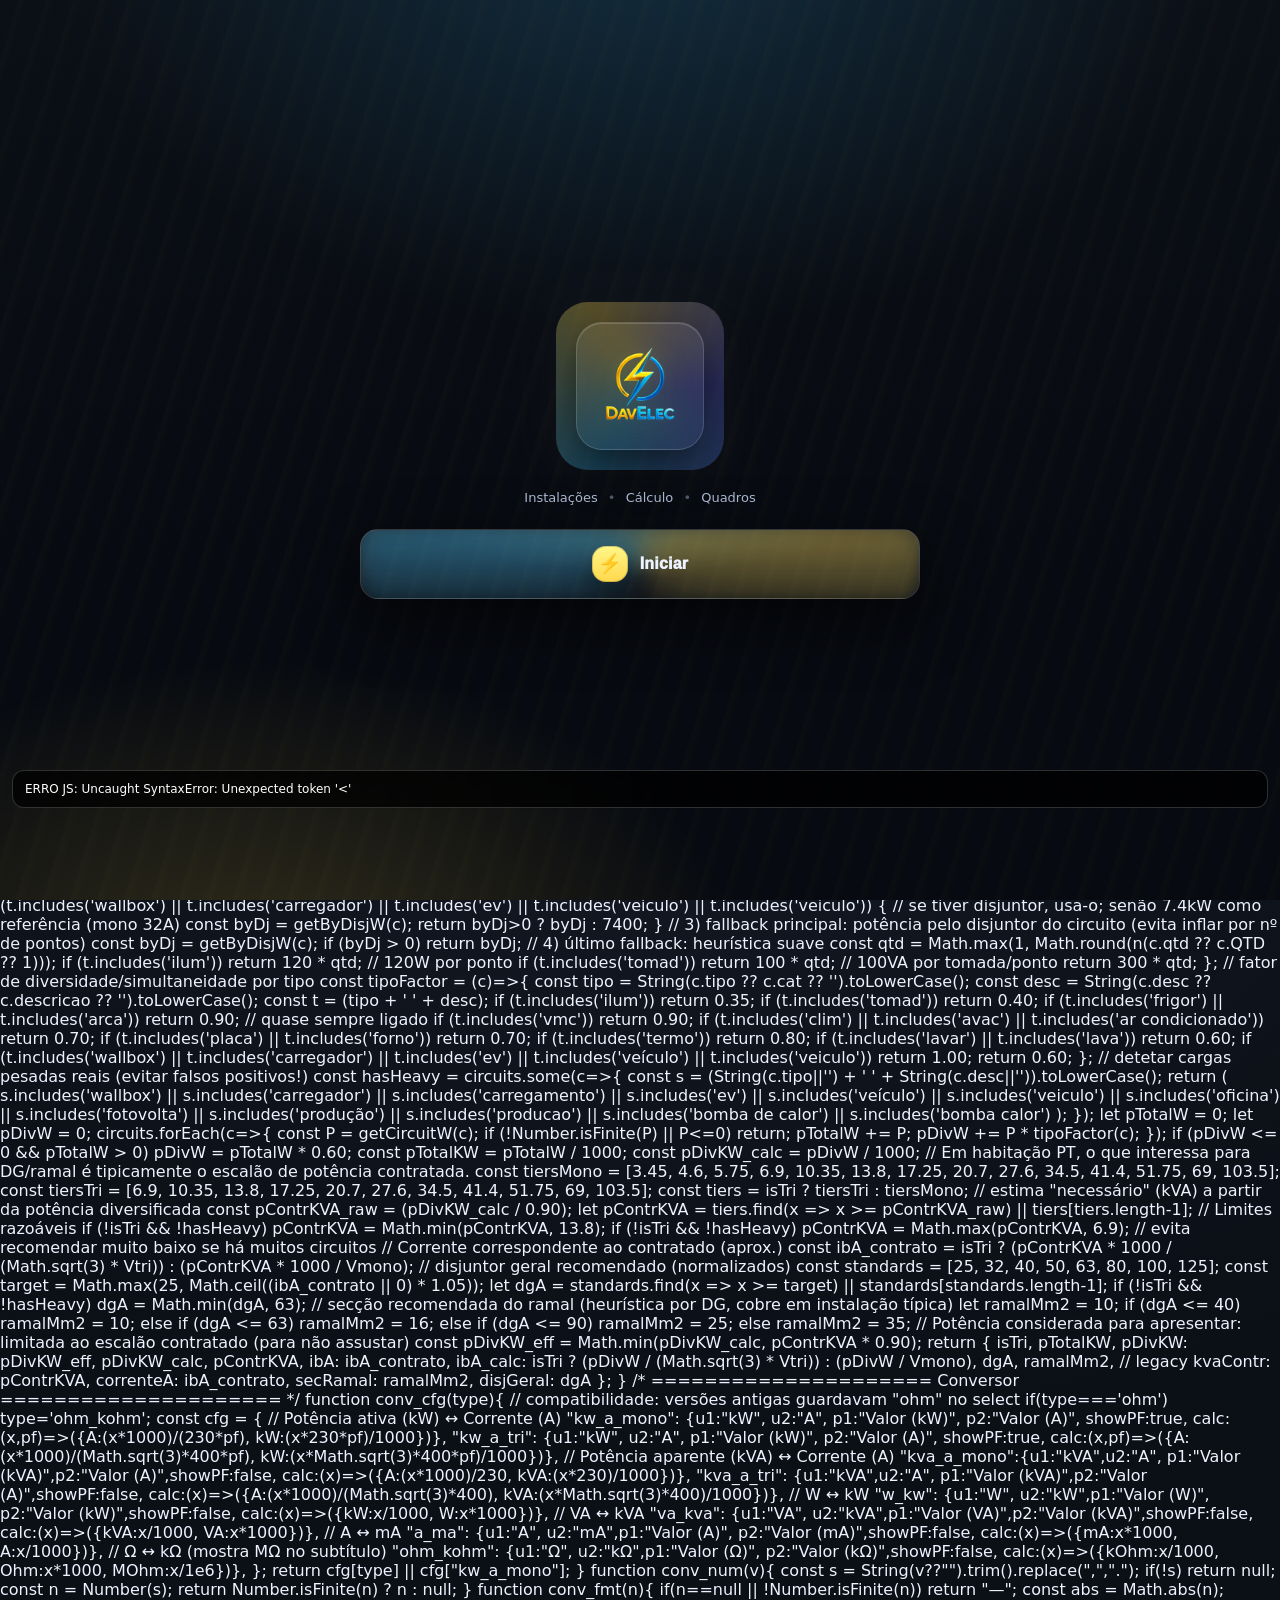
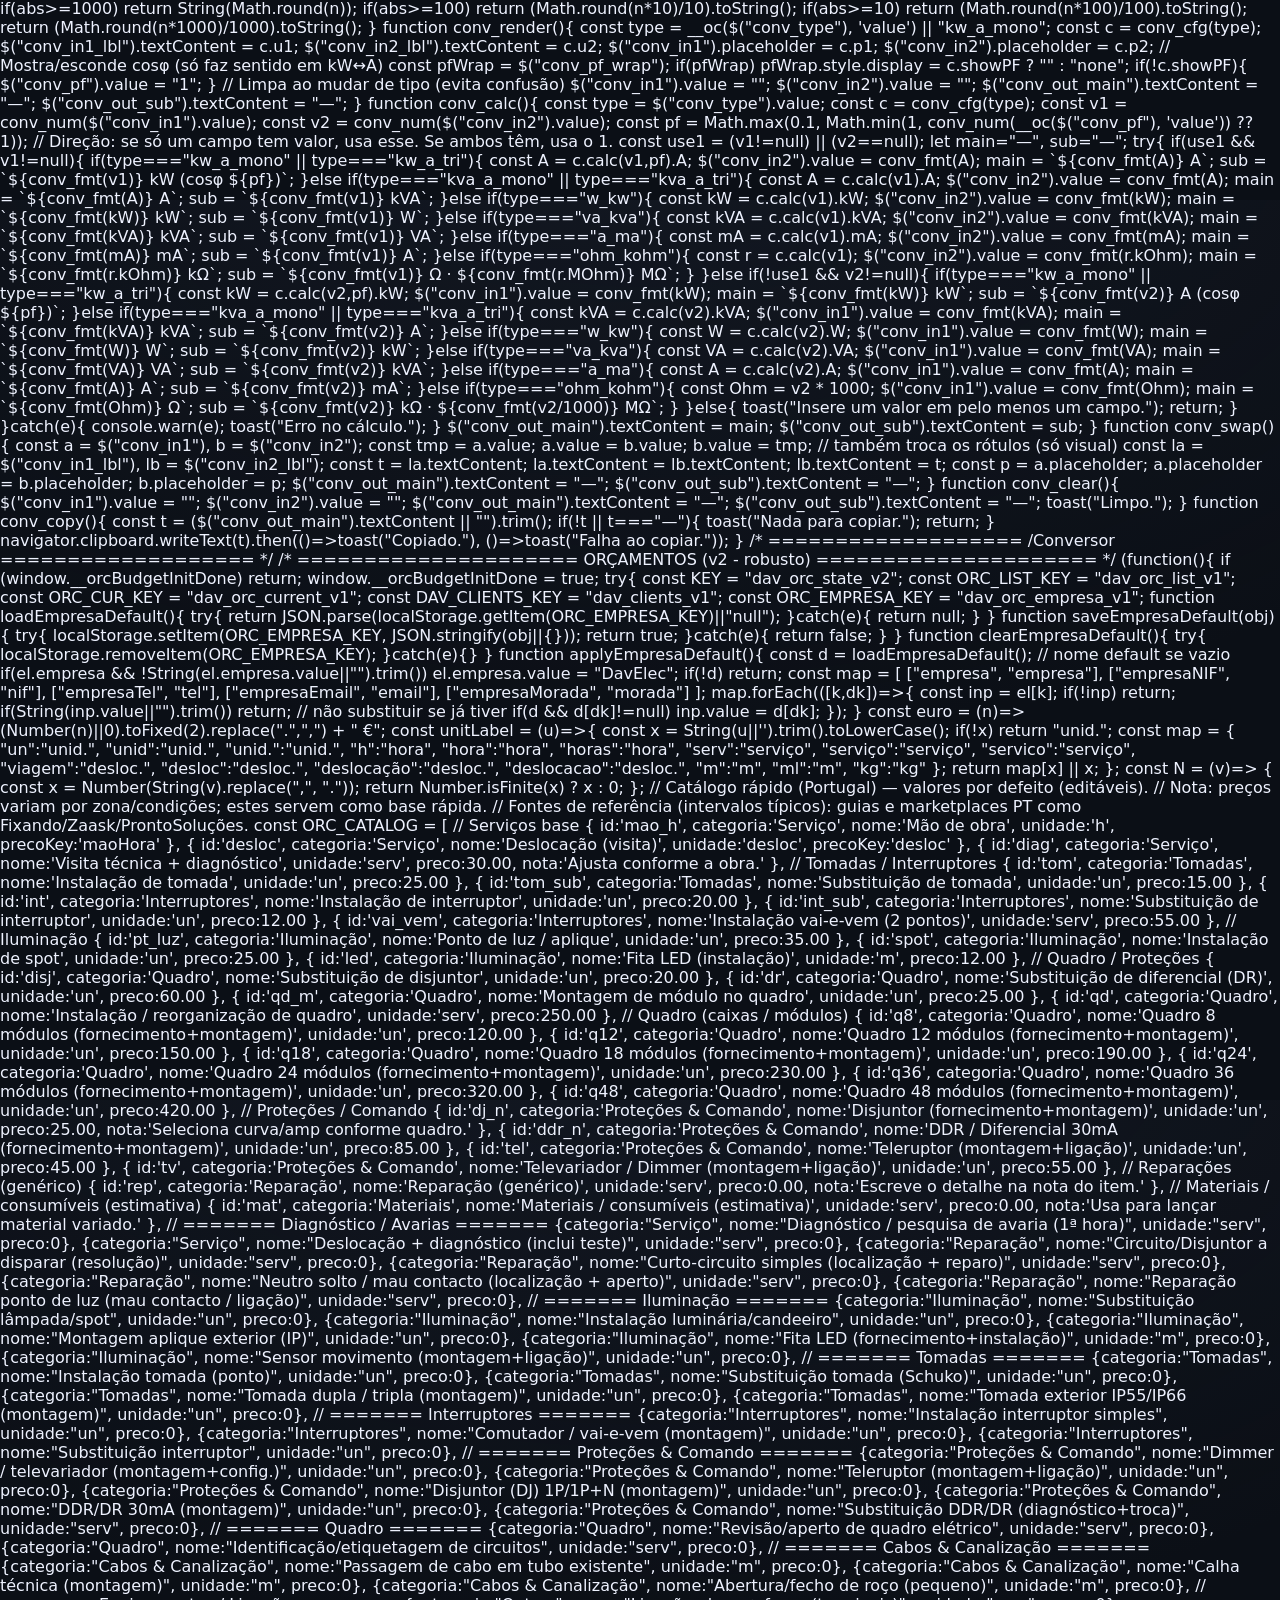
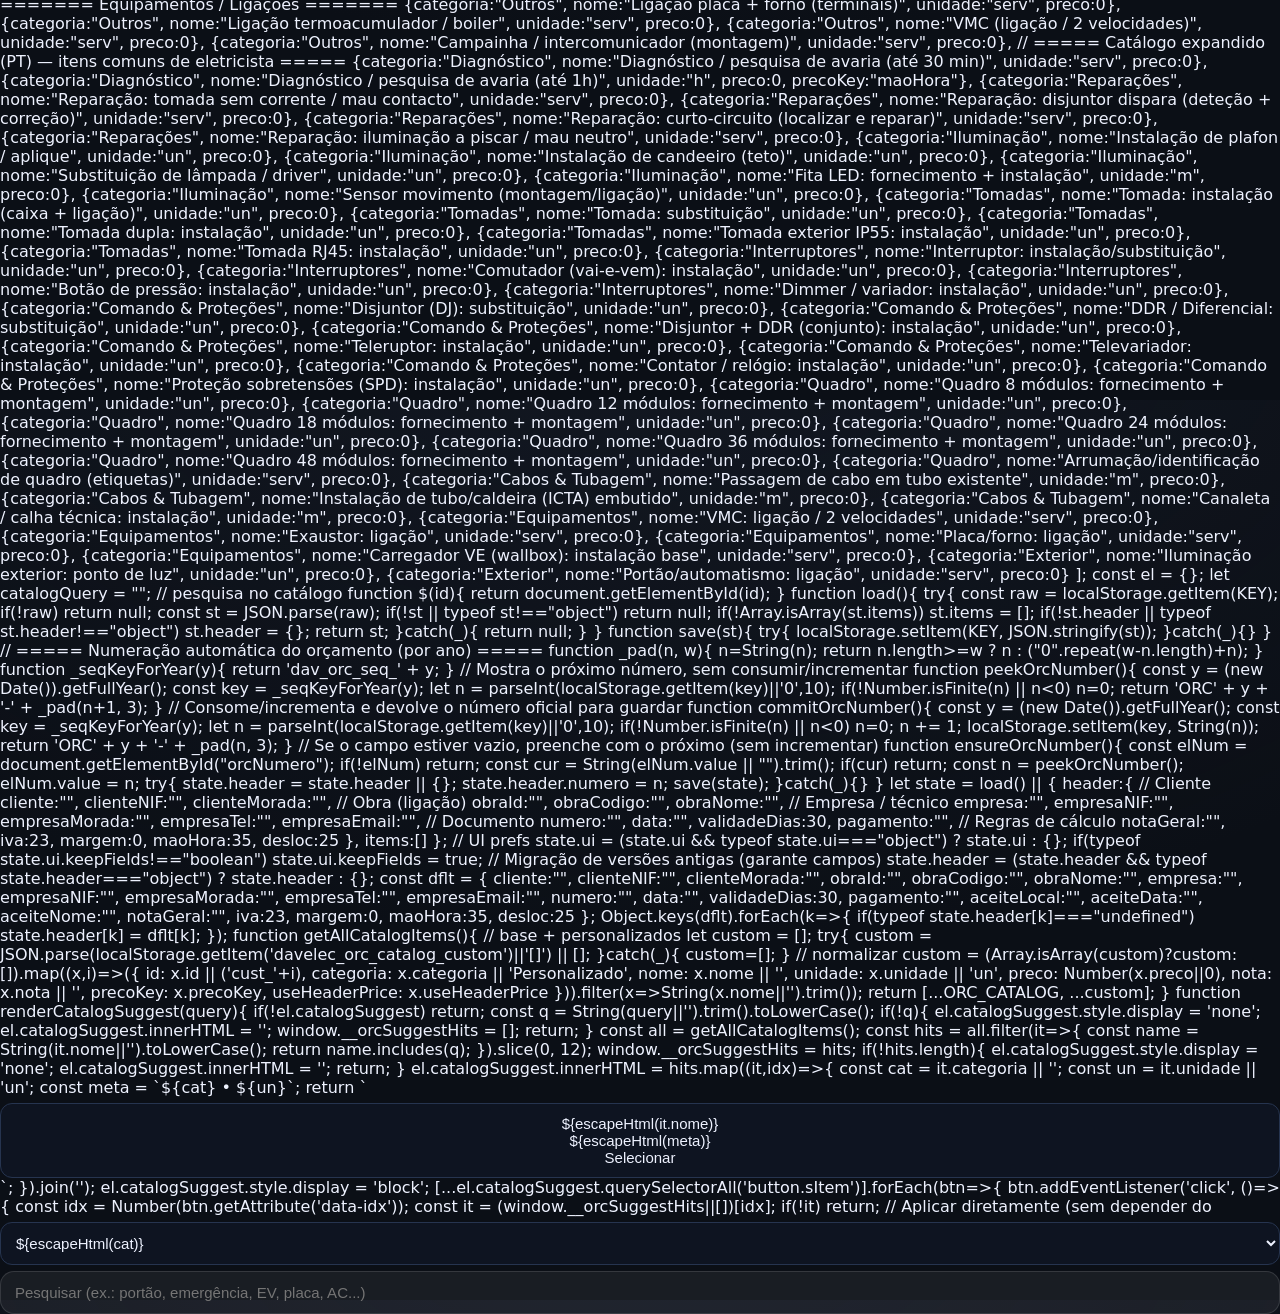
==== commit d80c7e0f: "Add files via upload" ====
--- a/index.html
+++ b/index.html
@@ -2,6 +2,18 @@
 
 <html lang="pt">
 <head>
+<script>
+/* GitHub Pages project URL fix: ensure trailing slash so relative files resolve */
+(function(){
+  try{
+    var p = location.pathname || "";
+    if (!p.endsWith("/") && p.split("/").pop().indexOf(".") === -1){
+      location.replace(p + "/" + location.search + location.hash);
+    }
+  }catch(e){}
+})();
+</script>
+
 <meta charset="utf-8"/>
 <meta content="width=device-width,initial-scale=1" name="viewport"/>
 <title>DavElec — v439 (Obras Anexos + ZIP)</title>
@@ -1440,19 +1452,6 @@
   margin-top: 8px;
   border-top: 1px solid rgba(255,255,255,0.10);
 }
-
-
-/* --- Esquemas Técnicos (PT) --- */
-#esquemas .schemWrap{display:flex;flex-direction:column;gap:12px}
-#esquemas .schemTop{display:flex;align-items:flex-start;justify-content:space-between;gap:10px;flex-wrap:wrap}
-#esquemas .schemTitle{font-weight:900;font-size:18px}
-#esquemas .schemPills{display:flex;gap:8px;flex-wrap:wrap}
-#esquemas .pill{padding:6px 10px;border-radius:999px;border:1px solid rgba(255,255,255,.18);background:rgba(255,255,255,.06);font-weight:800;font-size:12px;color:#d7e6ff}
-#esquemas svg{width:100%;height:auto;display:block}
-#esquemas .legend{display:grid;grid-template-columns:1fr 1fr;gap:10px}
-#esquemas .legend .item{padding:10px;border-radius:14px;background:rgba(255,255,255,.03);border:1px solid rgba(255,255,255,.07)}
-#esquemas .legend .k{font-weight:900}
-#esquemas .legend .v{opacity:.9;line-height:1.35}
 
 </style>
 <script>
@@ -1851,55 +1850,14 @@
 #q_canvas .dinRow.din-can-right::after{ opacity:1; }
 </style>
 
-<script>
-/* DavElec GitHub Pages path fixer (avoid wrong relative fetch => token '<') */
-(function(){
-  try{
-    var p = location.pathname || "";
-    // If last segment has no dot and doesn't end with '/', enforce trailing slash
-    if (!p.endsWith("/")){
-      var last = p.split("/").pop();
-      if (last && last.indexOf(".") === -1){
-        location.replace(p + "/" + location.search + location.hash);
-      }
-    }
-  }catch(e){}
-})();
-</script>
-<script>
-/* Early error trap so we can see the "fast" error too */
-(function(){
-  function show(msg){
-    try{
-      var id="dav-boot-error";
-      var el=document.getElementById(id);
-      if(!el){
-        el=document.createElement("div");
-        el.id=id;
-        el.style.cssText="position:fixed;left:12px;right:12px;bottom:18px;z-index:999999;padding:12px 14px;border-radius:14px;background:rgba(0,0,0,.65);color:#fff;font:14px/1.35 system-ui,-apple-system,Segoe UI,Roboto,Arial;backdrop-filter:blur(6px);";
-        document.addEventListener("DOMContentLoaded",function(){document.body.appendChild(el);});
-      }
-      el.textContent=msg;
-    }catch(_){}
-  }
-  window.addEventListener("error", function(ev){
-    var m = ev && ev.message ? ev.message : "Erro JS";
-    if(ev && ev.filename) m += " @ " + ev.filename.split("/").slice(-1)[0] + ":" + (ev.lineno||0);
-    show("ERRO JS (BOOT): " + m);
-  });
-  window.addEventListener("unhandledrejection", function(ev){
-    var r = ev && ev.reason ? (ev.reason.message || String(ev.reason)) : "Promise rejection";
-    show("ERRO JS (PROMISE): " + r);
-  });
-})();
-</script>
-<link rel="manifest" href="manifest.webmanifest">
+<!-- ===== DavElec PWA (GitHub Pages safe) ===== -->
+<link rel="manifest" href="./manifest.webmanifest">
 <meta name="theme-color" content="#0b1020">
-<link rel="icon" sizes="192x192" href="icon-192.png">
-<link rel="icon" sizes="512x512" href="icon-512.png">
-<link rel="apple-touch-icon" href="icon-192.png">
+<link rel="apple-touch-icon" href="./icon-192.png">
 <meta name="apple-mobile-web-app-capable" content="yes">
 <meta name="apple-mobile-web-app-status-bar-style" content="black-translucent">
+<meta name="mobile-web-app-capable" content="yes">
+
 </head>
 <body>
 
@@ -1957,7 +1915,6 @@
 <button class="tile" onclick="show('avarias', this)"><span class="ico">🛠️</span><span class="lbl">Avarias</span></button>
 <button class="tile" onclick="show('orcamentos', this)"><span class="ico">🧾</span><span class="lbl">Orçamentos</span></button>
 <button class="tile" onclick="show('quadro', this)"><span class="ico">🧰</span><span class="lbl">Quadro</span></button>
-<button class="tile" onclick="show('esquemas', this)"><span class="ico">📚</span><span class="lbl">Esquemas</span></button>
 </div>
 </div>
 </section>
@@ -2439,29 +2396,6 @@
     </div>
 </div>
 </section>
-
-<!-- ========== ESQUEMAS TÉCNICOS (PT) ========== -->
-<section class="page" id="esquemas">
-<h2>Esquemas Técnicos (PT)</h2>
-<div class="small">Biblioteca de ligações — estilo manual técnico (Portugal). Cores: 🟤 Fase | 🔵 Neutro | 🟢🟡 Terra | ⚫ Retorno</div>
-
-<div class="card">
-  <div class="row" style="gap:8px;flex-wrap:wrap">
-    <button class="btn" onclick="Esq.open('int_simples')">🔌 Interruptor simples</button>
-    <button class="btn ghost" disabled title="Em breve">🔁 Vaivém</button>
-    <button class="btn ghost" disabled title="Em breve">🔀 Cruzamento</button>
-    <button class="btn ghost" disabled title="Em breve">⏱️ Teleruptor</button>
-  </div>
-  <div class="hr"></div>
-  <div class="small">Dica: toca no esquema para ampliar (zoom do navegador).</div>
-</div>
-
-<div id="esqView" class="card schemWrap">
-  <div class="small">Seleciona um esquema acima.</div>
-</div>
-</section>
-
-
 <!-- ========== QUADRO ========== -->
 <section class="page" id="quadro" style="display:none">
 <h2>Quadro</h2>
@@ -3313,7 +3247,6 @@
 <button onclick="show('orcamentos',this)"><span class="ico">🧾</span><span>Orçamento</span></button>
 <button onclick="show('obra',this)"><span class="ico">📂</span><span>Obra</span></button>
 <button onclick="show('formulas',this)"><span class="ico">🧮</span><span>Fórmulas</span></button>
-<button onclick="show('esquemas',this)"><span class="ico">📚</span><span>Esquemas</span></button>
 <button onclick="show('avarias',this)"><span class="ico">🛠️</span><span>Avarias</span></button>
 </nav>
 <!-- ========== MODAL CÂMARA ========== -->
@@ -9840,30 +9773,26 @@
 <\/script>
 
 <script>
-/* DavElec PWA bootstrap (v620) - safe for GitHub Pages project sites */
+/* DavElec PWA: minimal service worker registration (no caching) */
 (function(){
-  function basePath(){
-    try {
-      // directory of current URL, always ends with '/'
-      return new URL('.', location.href).pathname;
-    } catch(e) { return '/'; }
-  }
-  var BASE = basePath();
-  // Register SW only on https (or localhost) and only if supported
-  if ('serviceWorker' in navigator) {
-    window.addEventListener('load', function() {
-      try {
-        var swUrl = BASE + 'sw.js?v=1772645275';
-        navigator.serviceWorker.register(swUrl, { scope: BASE }).catch(function(err){
-          console.warn('SW register failed', err);
-        });
-      } catch(e) {
-        console.warn('SW register exception', e);
+  if (!('serviceWorker' in navigator)) return;
+  window.addEventListener('load', async function(){
+    try{
+      // If an old/foreign SW is controlling this scope, replace it
+      const reg = await navigator.serviceWorker.getRegistration();
+      if (reg && reg.active && reg.active.scriptURL && !reg.active.scriptURL.endsWith('/sw.js')){
+        await reg.unregister();
+        location.reload();
+        return;
       }
-    });
-  }
+      await navigator.serviceWorker.register('./sw.js', { scope: './' });
+    }catch(e){
+      console.warn('SW registration failed', e);
+    }
+  });
 })();
 </script>
+
 </body>
 </html>`;
 
@@ -17814,226 +17743,5 @@
 })();
 </script>
 
-
-<script>
-/* ===== DavElec: Esquemas Técnicos (PT) ===== */
-(function(){
-  function byId(id){ return document.getElementById(id); }
-
-  const SCHEMAS = {
-    int_simples: {
-      title: "Interruptor simples (PT)",
-      pills: ["Iluminação", "230 V", "1 circuito"],
-      tech: [
-        {k:"Cabo", v:"3×1,5 mm² (L, N, PE) + retorno (Ret) no tubo até ao ponto de luz"},
-        {k:"Proteção", v:"DJ C10 (iluminação) + ID 30 mA (tipo AC/A conforme cargas)"},
-        {k:"Nota", v:"O interruptor corta a FASE (L). Neutro nunca deve ser cortado no comando."}
-      ],
-      errors: [
-        "Cortar o NEUTRO em vez da FASE (perigoso e errado).",
-        "Não levar PE (terra) ao ponto de luz / caixa metálica.",
-        "Confundir retorno com neutro (lâmpada fica sempre ligada ou não liga).",
-        "Em caixas de derivação: neutros de circuitos diferentes misturados."
-      ],
-      svg_func: `
-<svg viewBox="0 0 960 430" xmlns="http://www.w3.org/2000/svg" role="img" aria-label="Esquema elétrico funcional - interruptor simples">
-  <defs>
-    <style>
-      .box{fill:rgba(255,255,255,.03);stroke:rgba(255,255,255,.14);stroke-width:2}
-      .t{fill:#eaf2ff;font:700 16px system-ui,Segoe UI,Roboto,Arial}
-      .s{fill:#a9b8d6;font:600 13px system-ui,Segoe UI,Roboto,Arial}
-      .w{stroke-linecap:round;stroke-width:8;fill:none}
-      .thin{stroke-width:3}
-    </style>
-  </defs>
-
-  <!-- blocos -->
-  <rect class="box" x="40" y="70" width="250" height="290" rx="18"/>
-  <text class="t" x="70" y="105">Quadro / Alimentação</text>
-  <text class="s" x="70" y="130">Saída circuito iluminação</text>
-
-  <rect class="box" x="350" y="70" width="250" height="290" rx="18"/>
-  <text class="t" x="380" y="105">Interruptor</text>
-  <text class="s" x="380" y="130">1P (corta L)</text>
-
-  <rect class="box" x="660" y="70" width="260" height="290" rx="18"/>
-  <text class="t" x="690" y="105">Ponto de luz</text>
-  <text class="s" x="690" y="130">Lâmpada</text>
-
-  <!-- símbolos simples -->
-  <!-- interruptor -->
-  <circle cx="420" cy="220" r="10" fill="#fff" opacity="0.12" stroke="rgba(255,255,255,.25)" stroke-width="2"/>
-  <circle cx="520" cy="220" r="10" fill="#fff" opacity="0.12" stroke="rgba(255,255,255,.25)" stroke-width="2"/>
-  <line x1="430" y1="210" x2="510" y2="190" class="thin" stroke="rgba(255,255,255,.45)"/>
-  <text class="s" x="410" y="255">L IN</text>
-  <text class="s" x="495" y="255">RET OUT</text>
-
-  <!-- lâmpada -->
-  <circle cx="790" cy="210" r="34" fill="rgba(255,255,255,.03)" stroke="rgba(255,255,255,.25)" stroke-width="3"/>
-  <line x1="765" y1="185" x2="815" y2="235" class="thin" stroke="rgba(255,255,255,.35)"/>
-  <line x1="815" y1="185" x2="765" y2="235" class="thin" stroke="rgba(255,255,255,.35)"/>
-  <text class="s" x="760" y="270">Lâmpada</text>
-
-  <!-- fios -->
-  <!-- L (fase) -->
-  <path class="w" d="M120 170 C 240 170, 300 170, 350 170" stroke="#8b5a2b"/>
-  <text class="s" x="90" y="165">L (Fase)</text>
-
-  <path class="w" d="M350 170 L 420 170 L 420 220" stroke="#8b5a2b"/>
-
-  <!-- Retorno -->
-  <path class="w" d="M520 220 L 520 170 L 660 170" stroke="#111"/>
-  <text class="s" x="515" y="160">Ret</text>
-
-  <path class="w" d="M660 170 L 756 170 L 756 210" stroke="#111"/>
-
-  <!-- N (neutro) -->
-  <path class="w" d="M120 250 C 330 250, 520 250, 756 250" stroke="#2b6cb0"/>
-  <text class="s" x="90" y="245">N (Neutro)</text>
-  <path class="w" d="M756 250 L 756 210" stroke="#2b6cb0"/>
-
-  <!-- PE (terra) -->
-  <path class="w" d="M120 320 C 330 320, 520 320, 756 320" stroke="#2f855a"/>
-  <text class="s" x="90" y="315">PE (Terra)</text>
-
-  <!-- bornes no ponto de luz -->
-  <text class="s" x="850" y="175">L</text>
-  <text class="s" x="850" y="255">N</text>
-  <text class="s" x="850" y="325">PE</text>
-</svg>
-      `,
-      svg_real: `
-<svg viewBox="0 0 960 520" xmlns="http://www.w3.org/2000/svg" role="img" aria-label="Esquema de ligação real - interruptor simples">
-  <defs>
-    <style>
-      .box{fill:rgba(255,255,255,.03);stroke:rgba(255,255,255,.14);stroke-width:2}
-      .t{fill:#eaf2ff;font:800 16px system-ui,Segoe UI,Roboto,Arial}
-      .s{fill:#a9b8d6;font:600 13px system-ui,Segoe UI,Roboto,Arial}
-      .w{stroke-linecap:round;stroke-width:8;fill:none}
-      .thin{stroke-width:3}
-    </style>
-  </defs>
-
-  <!-- Caixas -->
-  <rect class="box" x="70" y="80" width="300" height="160" rx="18"/>
-  <text class="t" x="95" y="115">Caixa de derivação</text>
-  <text class="s" x="95" y="140">Entradas/saídas do circuito</text>
-
-  <rect class="box" x="70" y="300" width="300" height="160" rx="18"/>
-  <text class="t" x="95" y="335">Caixa aparelhagem</text>
-  <text class="s" x="95" y="360">Interruptor</text>
-
-  <rect class="box" x="520" y="170" width="370" height="200" rx="18"/>
-  <text class="t" x="545" y="205">Ponto de luz</text>
-  <text class="s" x="545" y="230">Lâmpada / suporte</text>
-
-  <!-- Interruptor dentro -->
-  <circle cx="170" cy="390" r="10" fill="#fff" opacity="0.12" stroke="rgba(255,255,255,.25)" stroke-width="2"/>
-  <circle cx="270" cy="390" r="10" fill="#fff" opacity="0.12" stroke="rgba(255,255,255,.25)" stroke-width="2"/>
-  <line x1="180" y1="382" x2="260" y2="362" class="thin" stroke="rgba(255,255,255,.45)"/>
-  <text class="s" x="150" y="425">L</text>
-  <text class="s" x="255" y="425">Ret</text>
-
-  <!-- Lâmpada -->
-  <circle cx="705" cy="285" r="40" fill="rgba(255,255,255,.03)" stroke="rgba(255,255,255,.25)" stroke-width="3"/>
-  <line x1="675" y1="255" x2="735" y2="315" class="thin" stroke="rgba(255,255,255,.35)"/>
-  <line x1="735" y1="255" x2="675" y2="315" class="thin" stroke="rgba(255,255,255,.35)"/>
-
-  <!-- Cabos / trajetos (representação real) -->
-  <!-- Da derivação para aparelhagem: L e Ret -->
-  <path class="w" d="M220 240 L 220 300" stroke="#8b5a2b"/>
-  <text class="s" x="235" y="285">L</text>
-
-  <path class="w" d="M300 240 L 300 300" stroke="#111"/>
-  <text class="s" x="315" y="285">Ret</text>
-
-  <!-- Da derivação para ponto de luz: N e PE e Ret -->
-  <path class="w" d="M370 170 C 460 170, 500 190, 520 220" stroke="#2b6cb0"/>
-  <text class="s" x="410" y="155">N</text>
-
-  <path class="w" d="M370 210 C 450 240, 500 260, 520 280" stroke="#2f855a"/>
-  <text class="s" x="410" y="235">PE</text>
-
-  <path class="w" d="M370 130 C 460 110, 520 120, 520 250" stroke="#111"/>
-  <text class="s" x="410" y="120">Ret</text>
-
-  <!-- Entradas na derivação -->
-  <text class="s" x="95" y="175">Entrada L/N/PE (do quadro)</text>
-  <path class="w" d="M110 195 L 200 195" stroke="#8b5a2b"/>
-  <path class="w" d="M110 215 L 200 215" stroke="#2b6cb0"/>
-  <path class="w" d="M110 235 L 200 235" stroke="#2f855a"/>
-
-  <!-- Ligações internas na derivação (simplificadas) -->
-  <text class="s" x="210" y="195">L → Interruptor</text>
-  <text class="s" x="210" y="215">N → Ponto luz</text>
-  <text class="s" x="210" y="235">PE → Ponto luz</text>
-
-  <!-- Bornes no ponto de luz -->
-  <text class="s" x="825" y="260">L</text>
-  <text class="s" x="825" y="290">N</text>
-  <text class="s" x="825" y="320">PE</text>
-</svg>
-      `
-    }
-  };
-
-  function renderSchema(id){
-    const box = byId("esqView");
-    const s = SCHEMAS[id];
-    if(!box || !s) return;
-
-    box.innerHTML = `
-      <div class="schemTop">
-        <div>
-          <div class="schemTitle">${s.title}</div>
-          <div class="schemPills">${(s.pills||[]).map(p=>`<span class="pill">${p}</span>`).join("")}</div>
-        </div>
-        <div style="display:flex;gap:8px;align-items:center">
-          <button class="btn small" onclick="Esq.back()">← Lista</button>
-        </div>
-      </div>
-
-      <div class="card" style="margin-top:6px">
-        <div style="font-weight:900;margin-bottom:8px">1) Esquema elétrico funcional</div>
-        ${s.svg_func}
-      </div>
-
-      <div class="card">
-        <div style="font-weight:900;margin-bottom:8px">2) Ligação real (caixas)</div>
-        ${s.svg_real}
-      </div>
-
-      <div class="legend">
-        ${(s.tech||[]).map(x=>`
-          <div class="item">
-            <div class="k">${x.k}</div>
-            <div class="v">${x.v}</div>
-          </div>
-        `).join("")}
-      </div>
-
-      <div class="card">
-        <div style="font-weight:900;margin-bottom:8px">Erros comuns</div>
-        <ul style="margin:0 0 0 18px;line-height:1.55">
-          ${(s.errors||[]).map(e=>`<li>${e}</li>`).join("")}
-        </ul>
-      </div>
-    `;
-    box.scrollIntoView({behavior:"smooth", block:"start"});
-  }
-
-  window.Esq = {
-    open: function(id){ renderSchema(id); },
-    back: function(){
-      const box = byId("esqView");
-      if(box){
-        box.innerHTML = '<div class="small">Seleciona um esquema acima.</div>';
-        box.scrollIntoView({behavior:"smooth", block:"start"});
-      }
-    }
-  };
-})();
-</script>
-
 </body>
 </html>
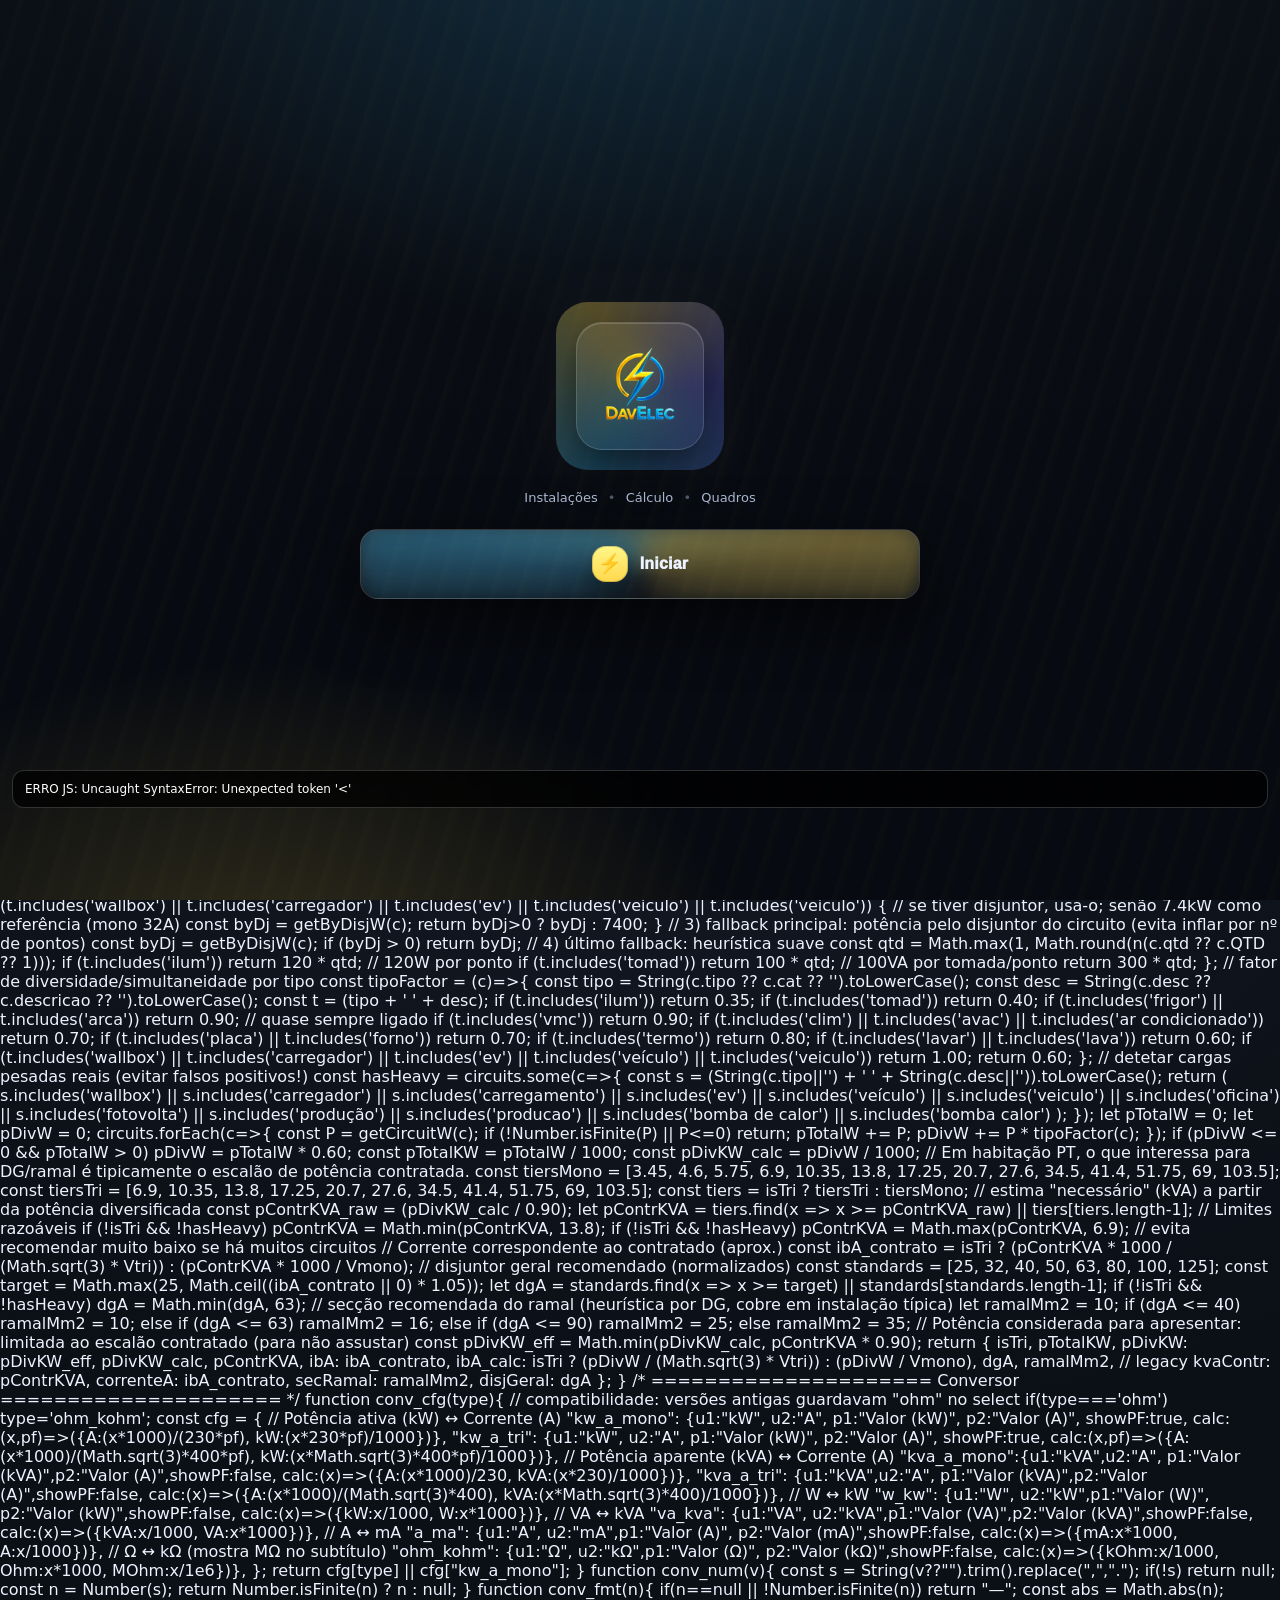
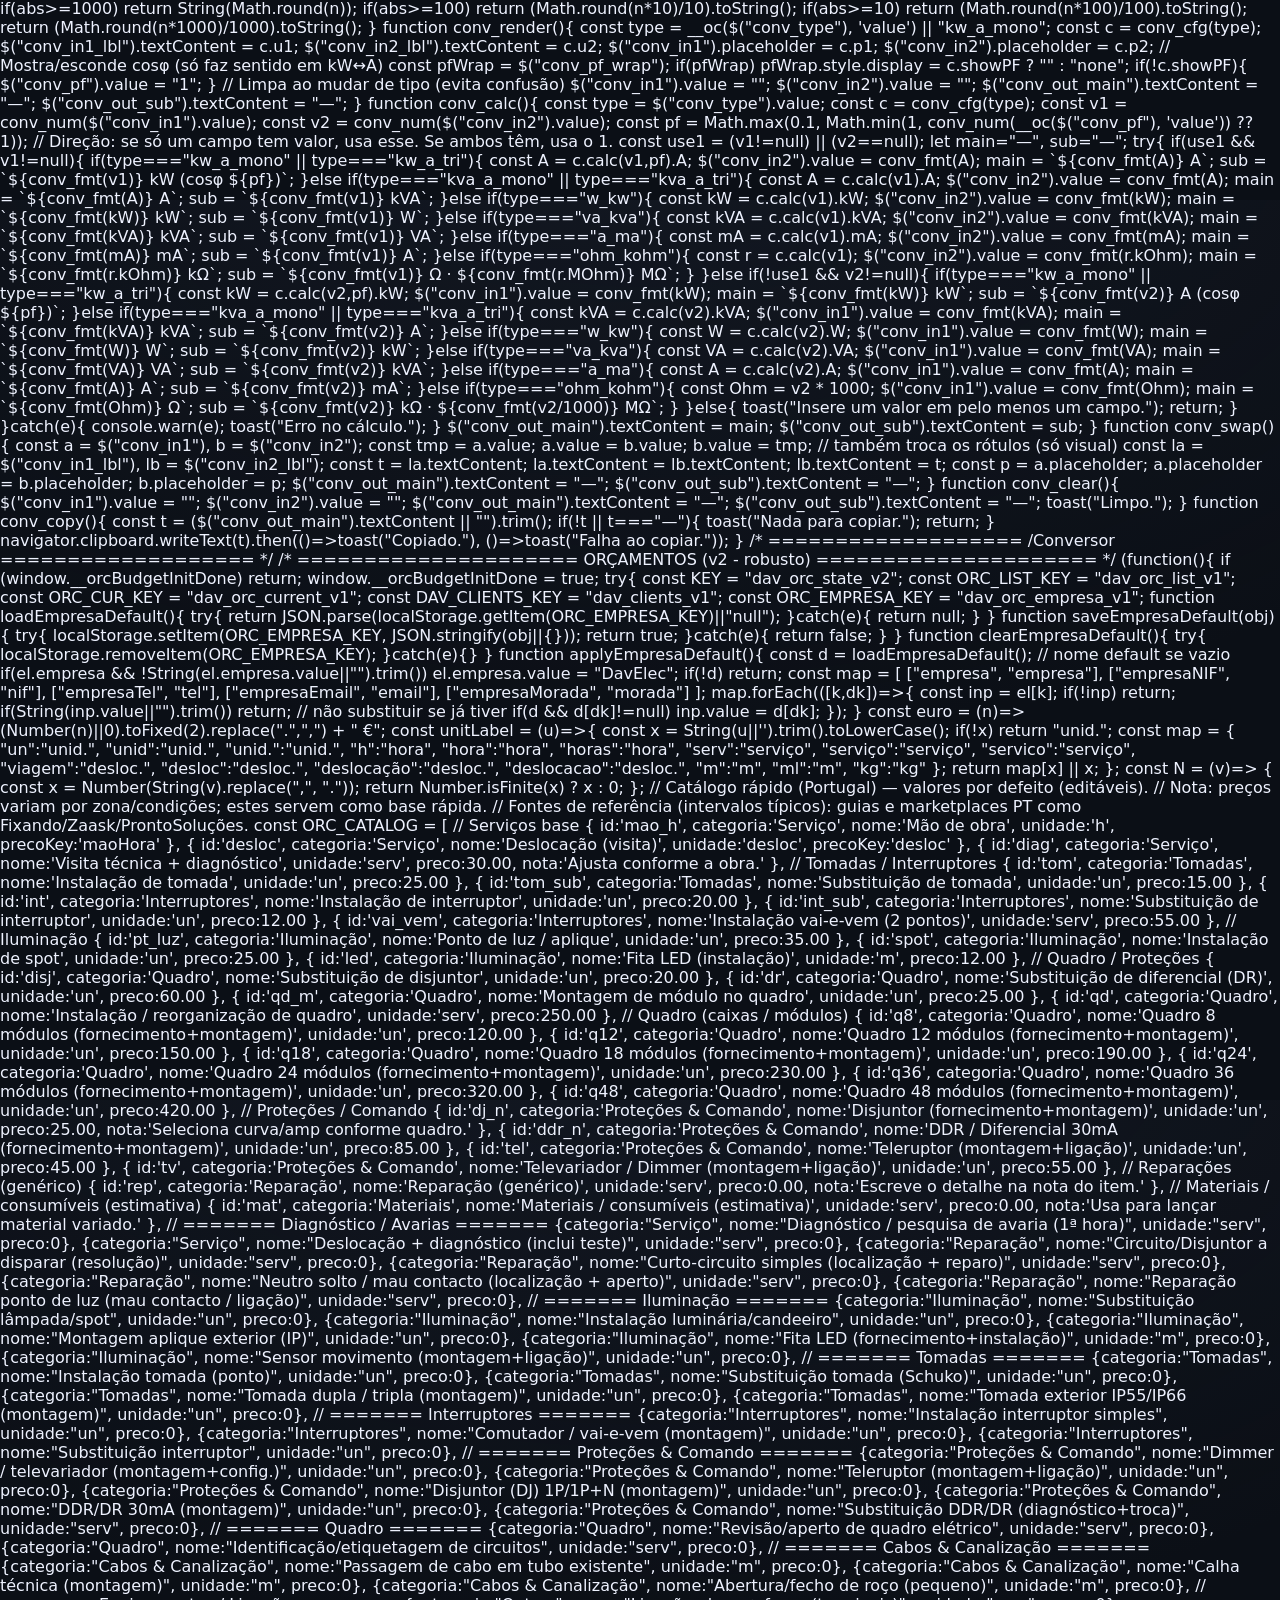
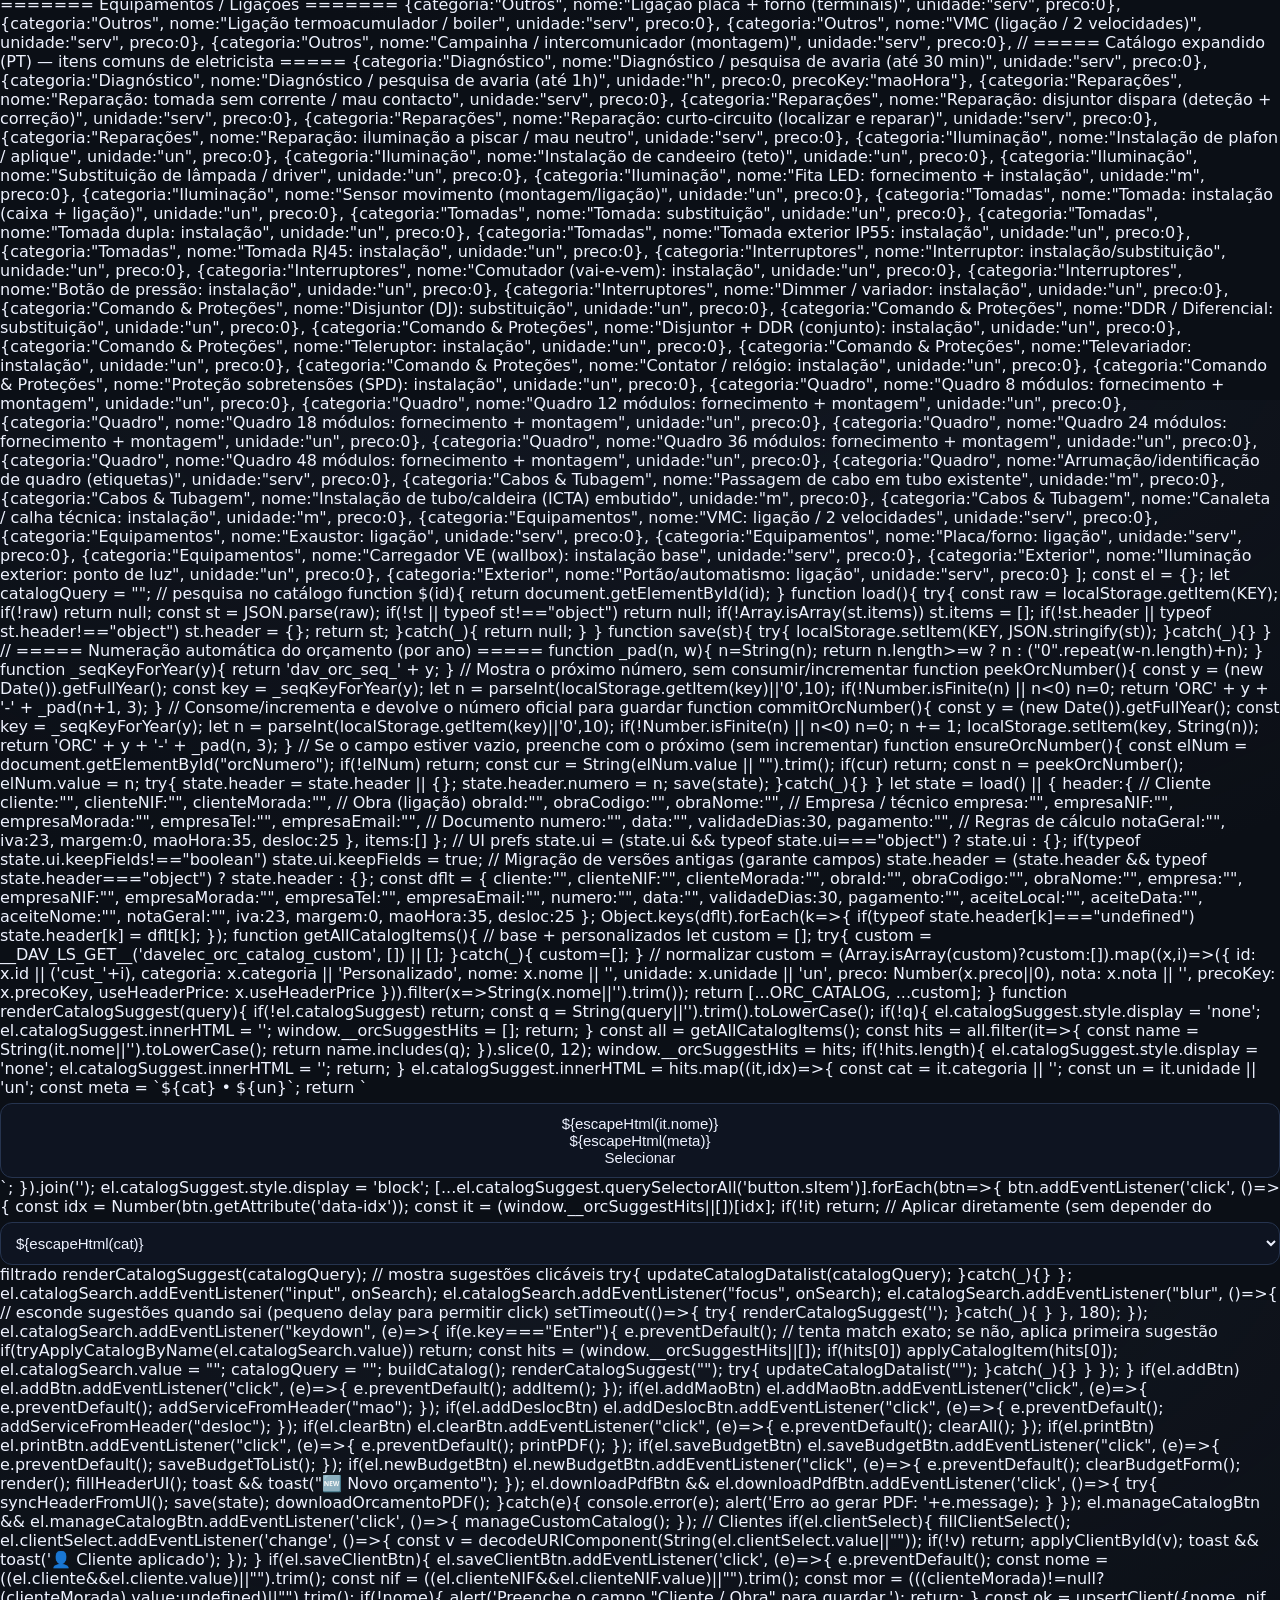
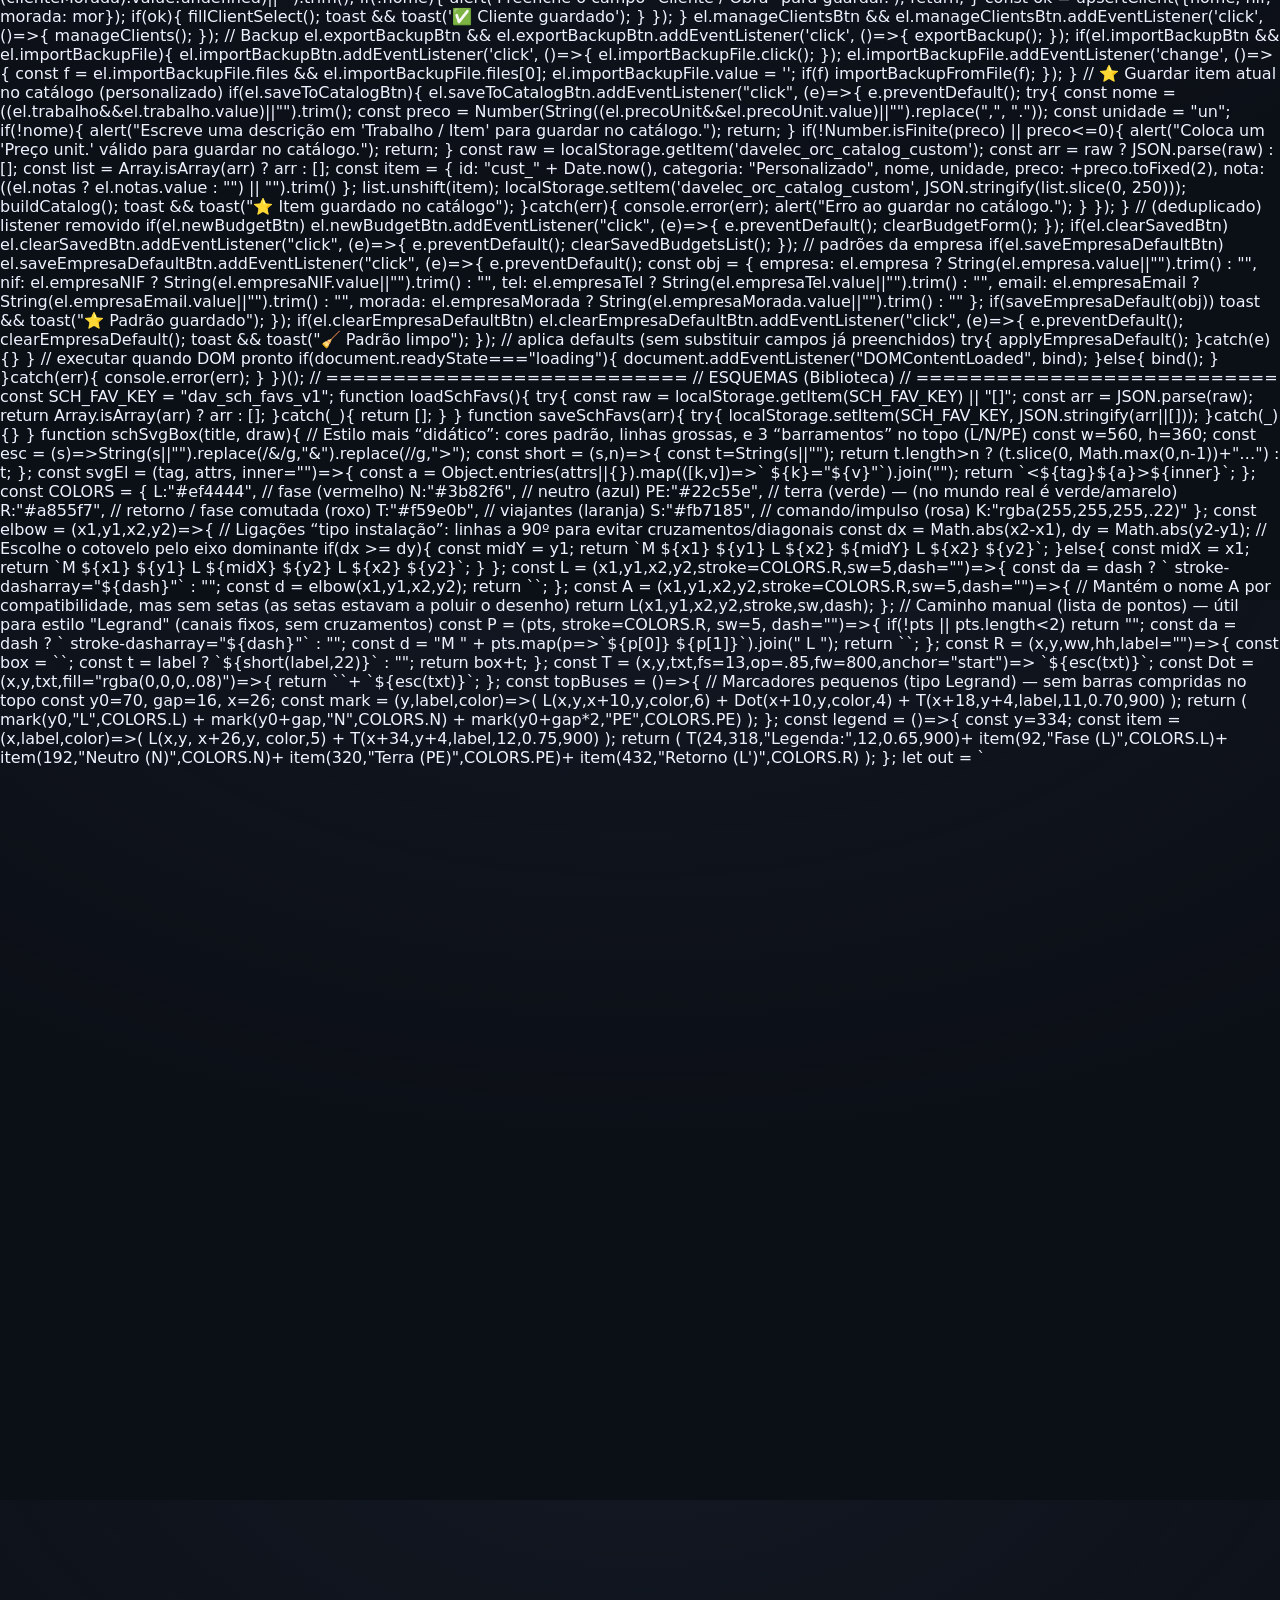
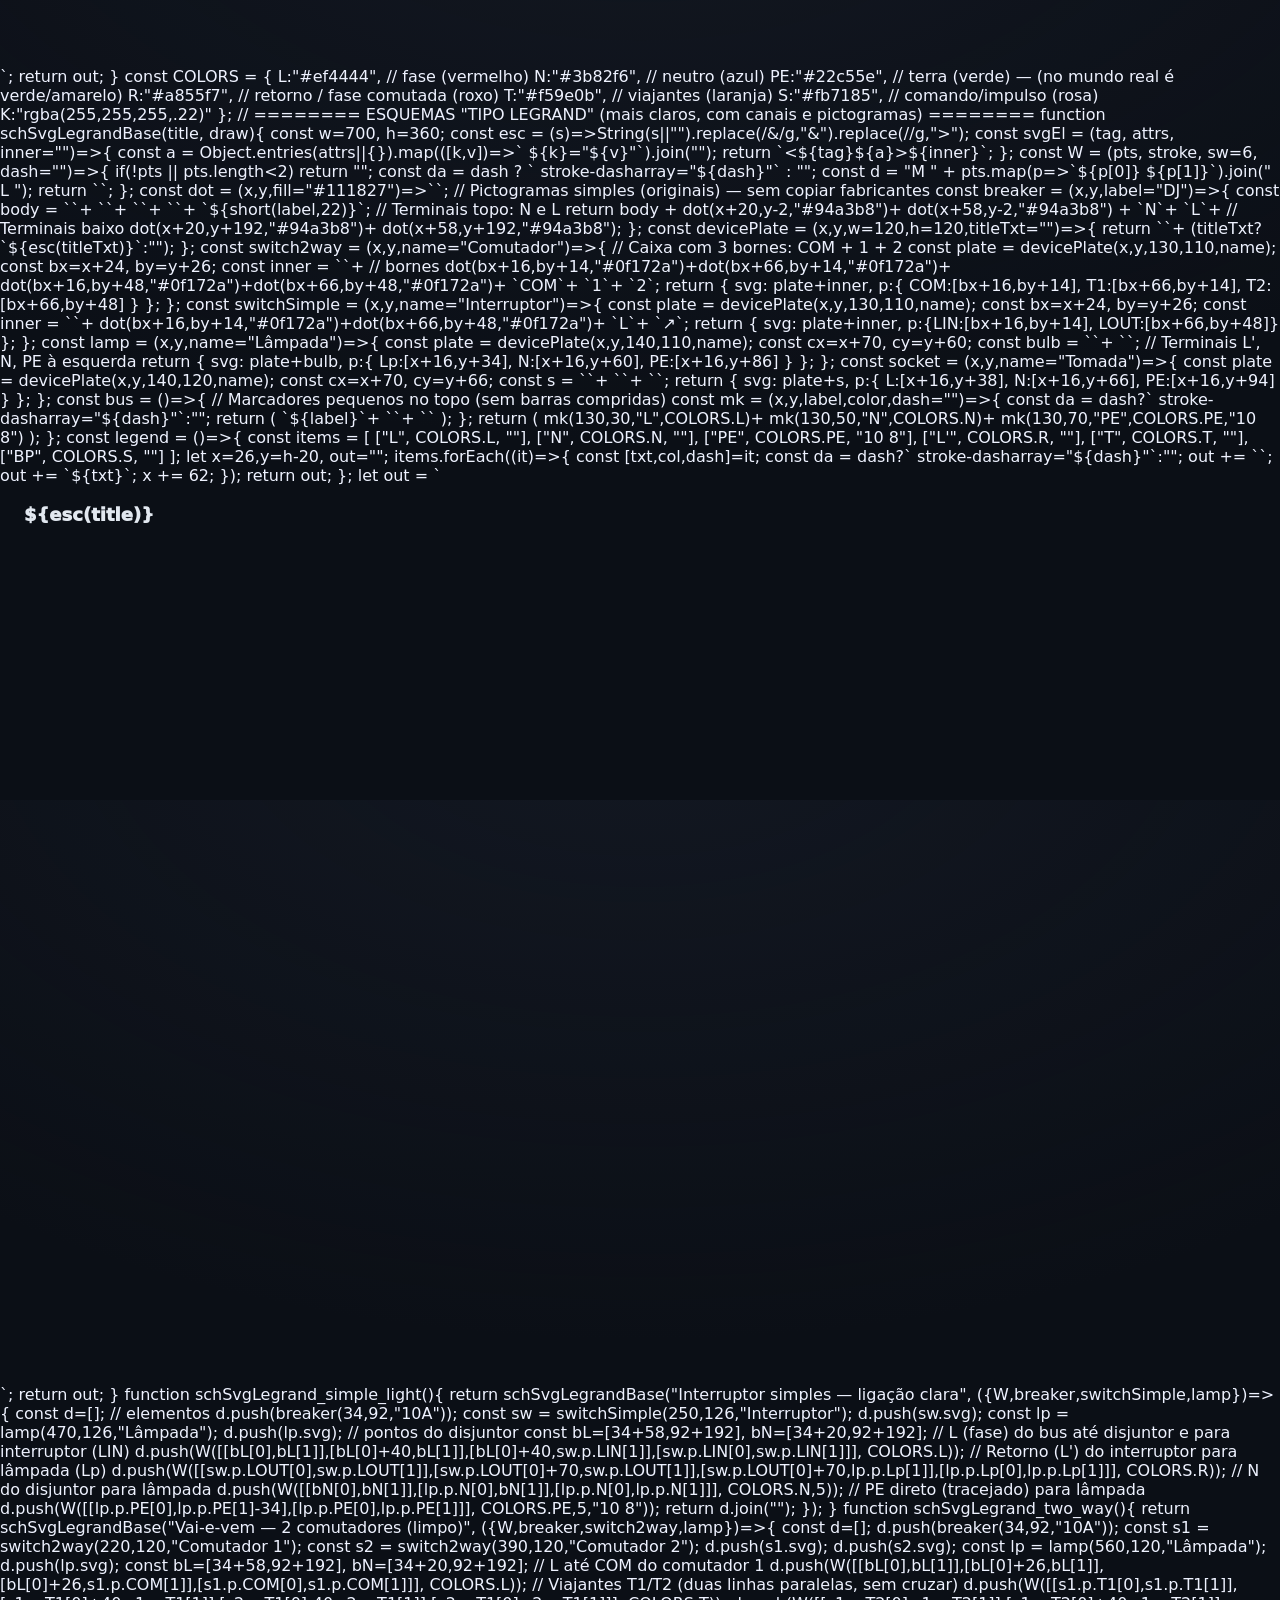
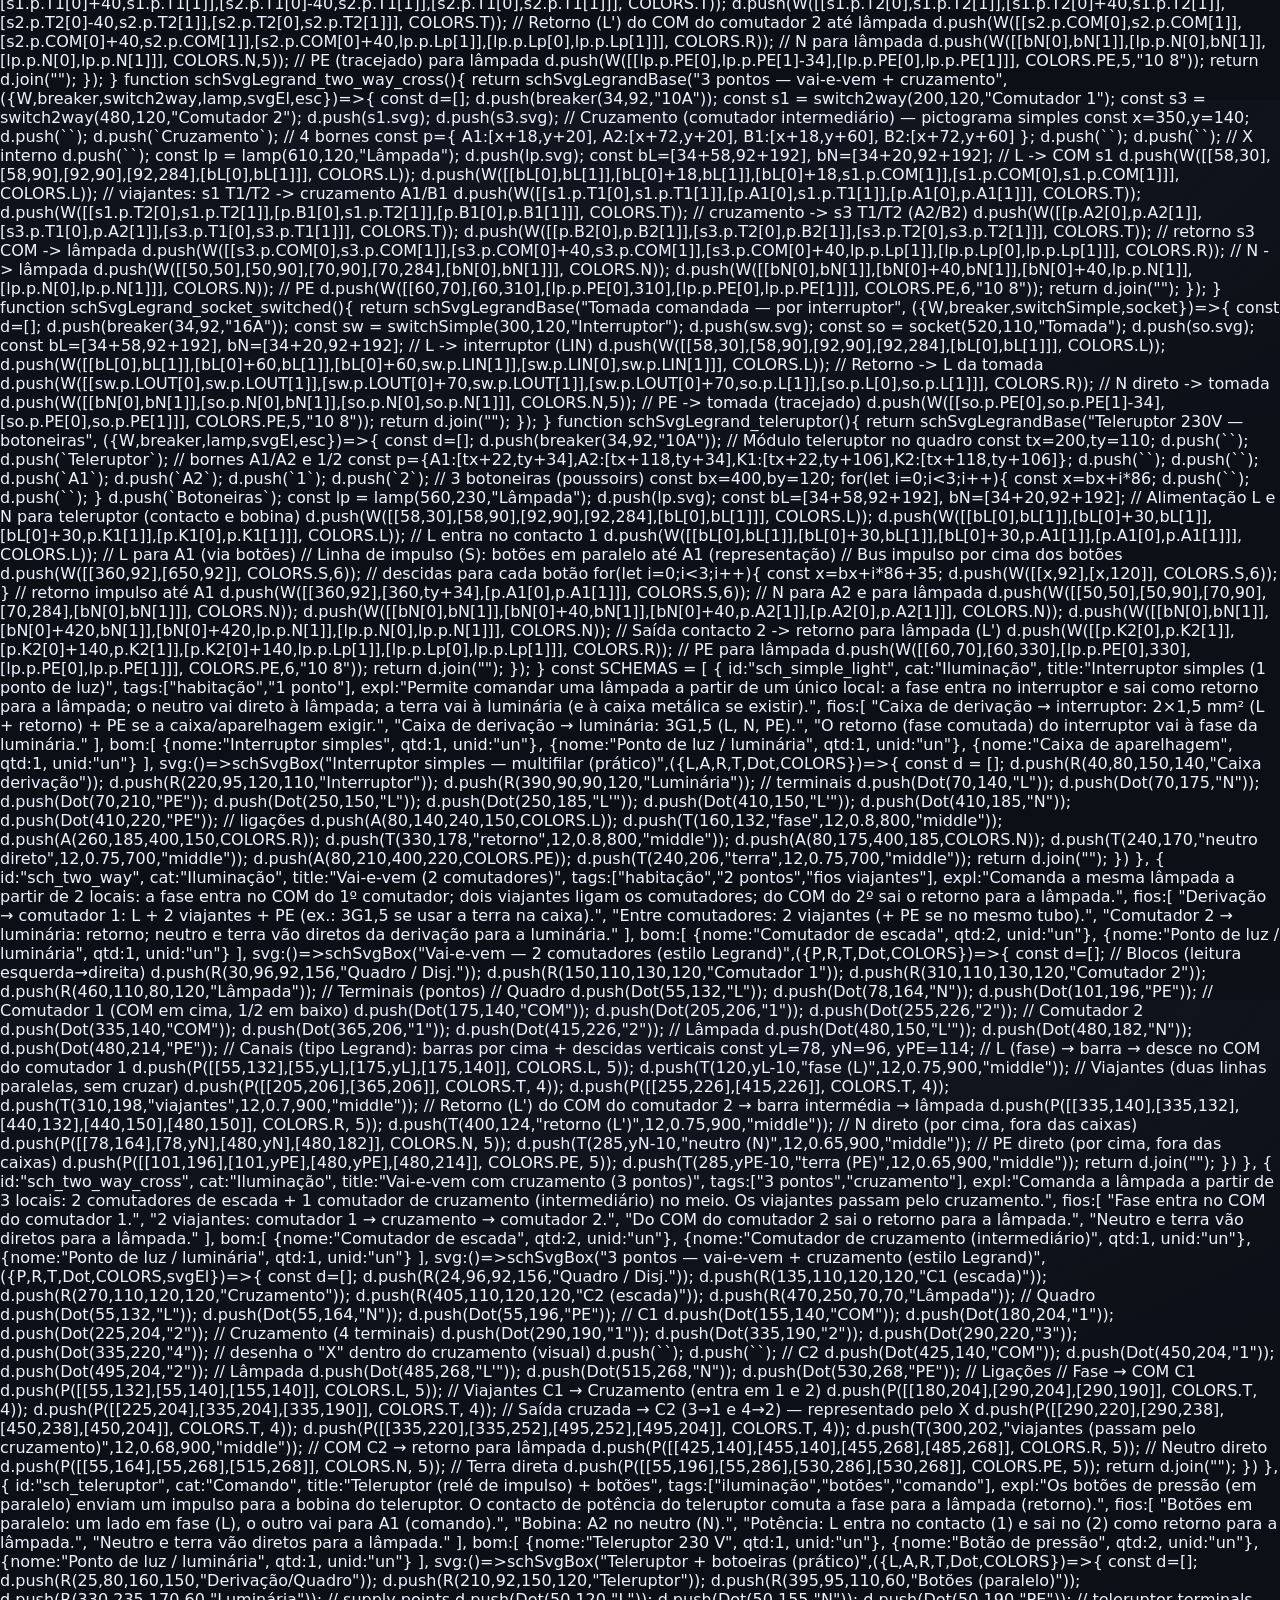
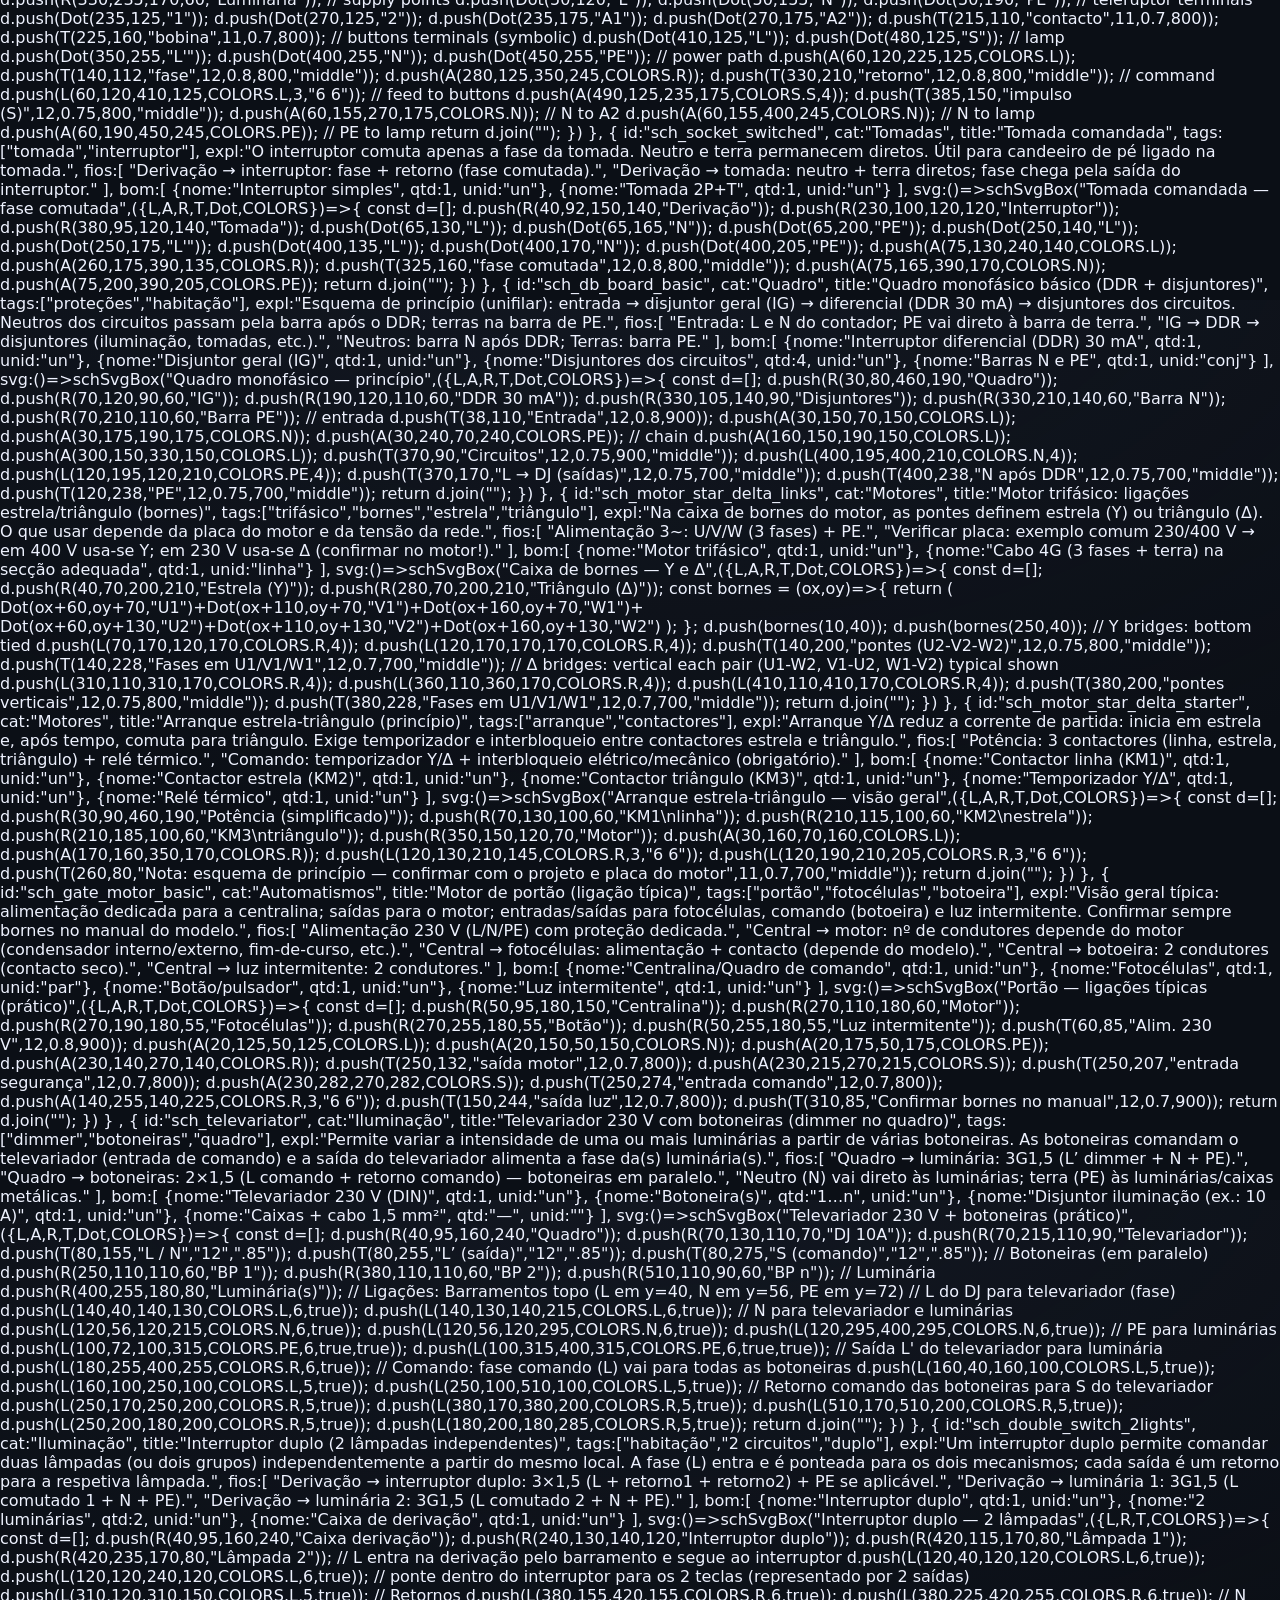
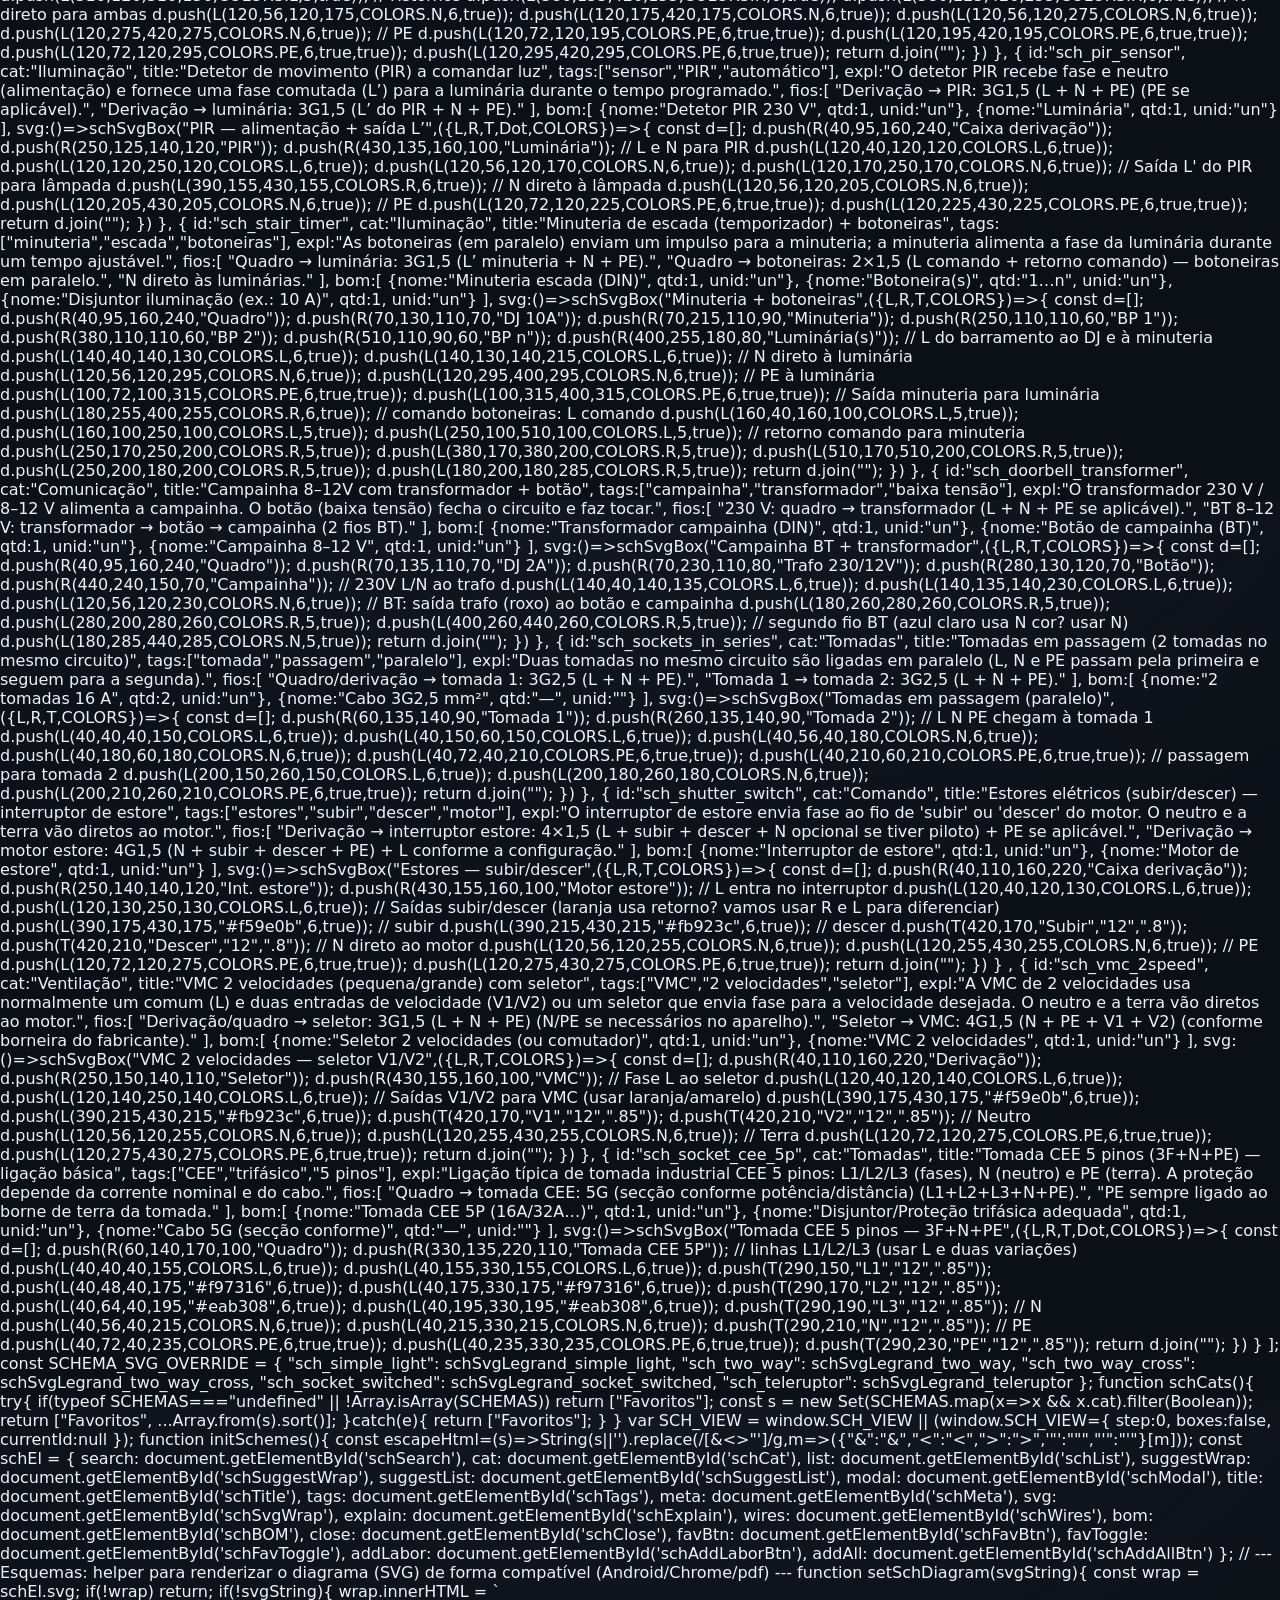
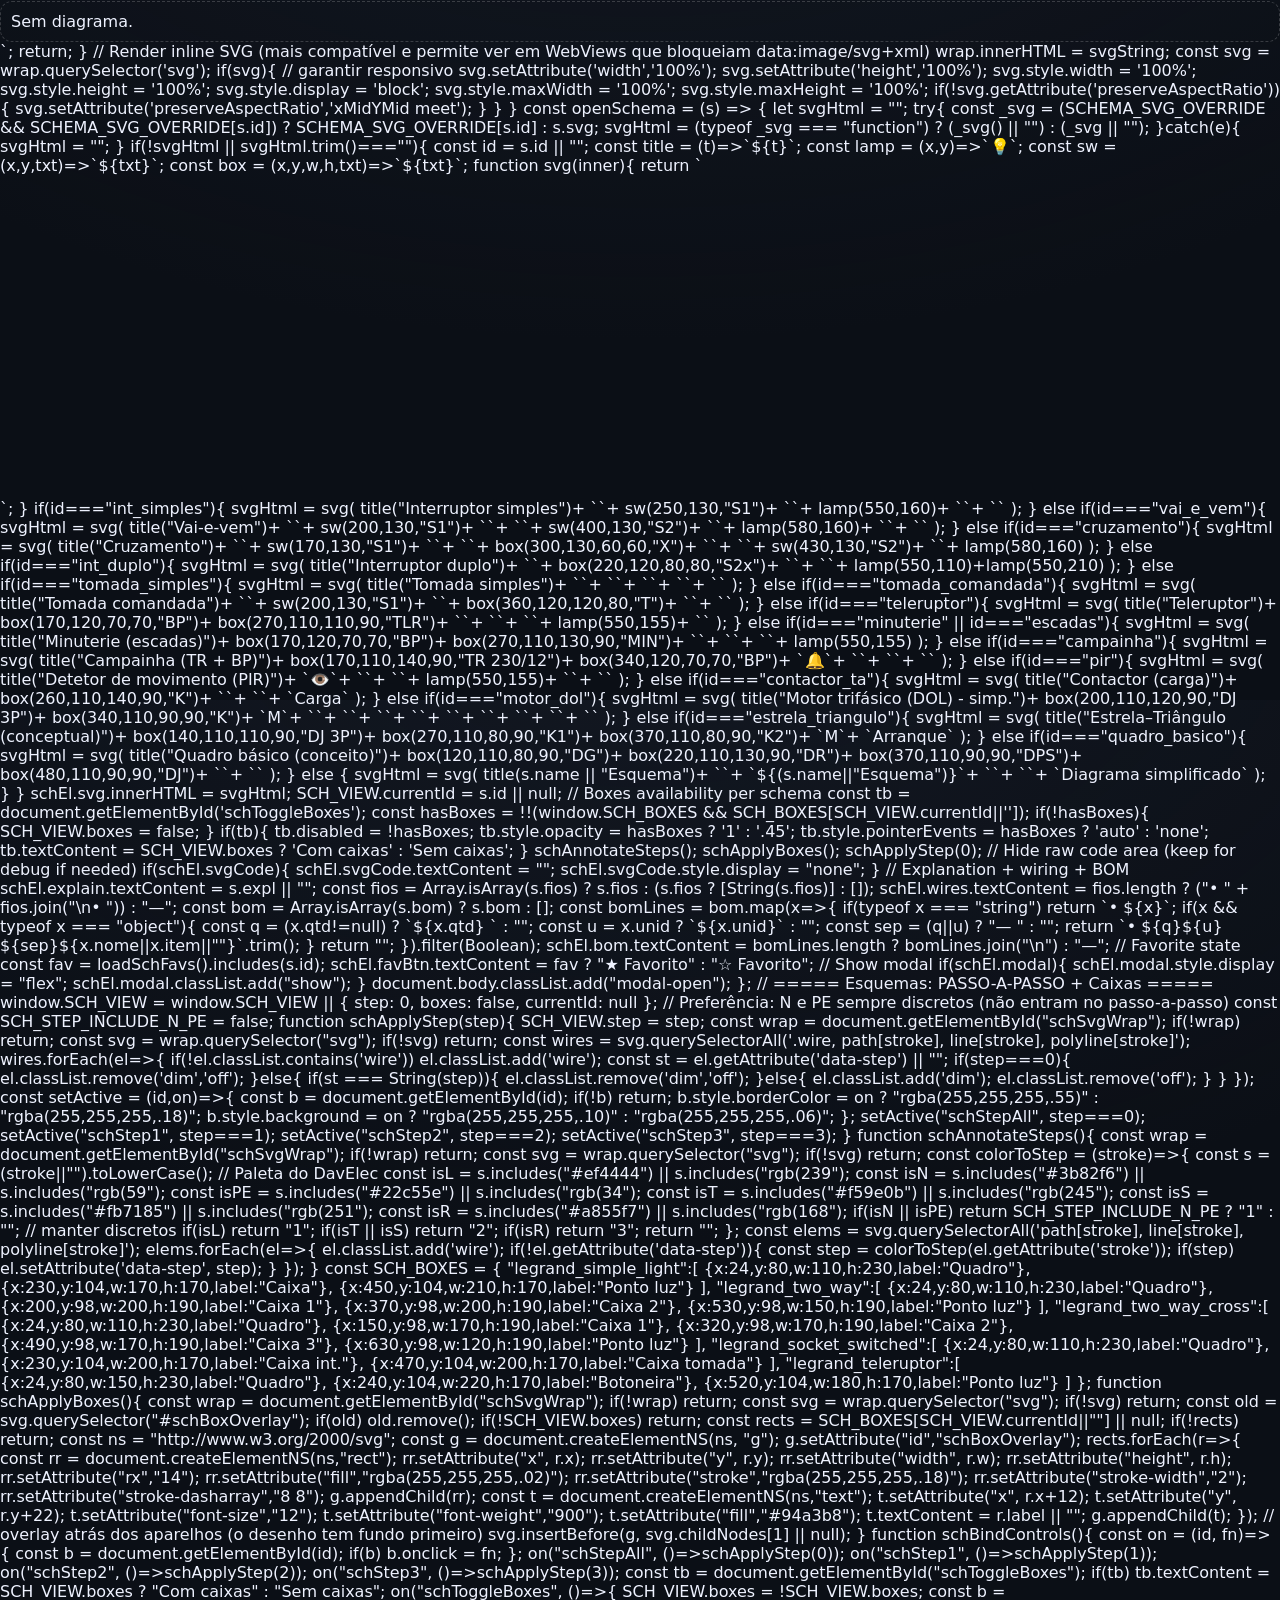
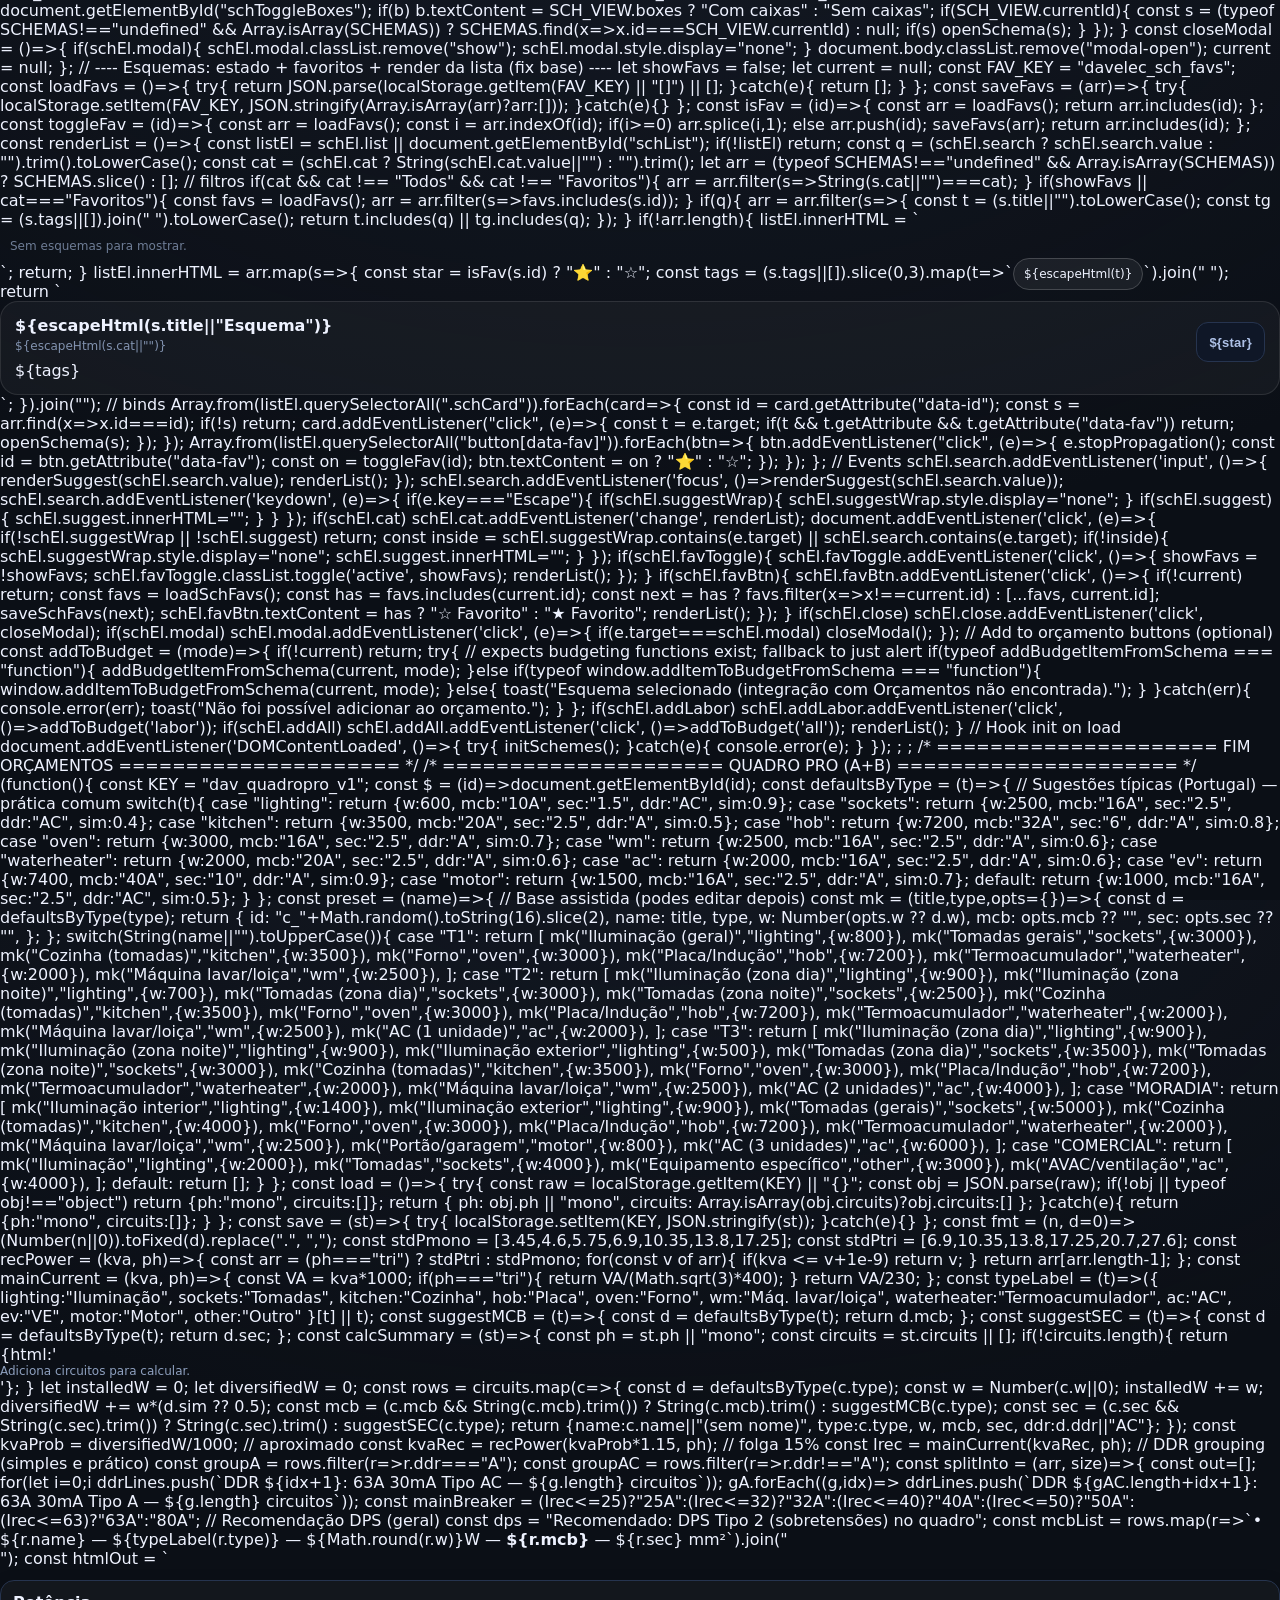
==== commit 084af2b0: "Add files via upload" ====
--- a/index.html
+++ b/index.html
@@ -2,21 +2,28 @@
 
 <html lang="pt">
 <head>
+<meta charset="utf-8"/>
+<meta content="width=device-width,initial-scale=1" name="viewport"/>
+<title>DavElec — v451 (PWA Hotfix)</title>
 <script>
-/* GitHub Pages project URL fix: ensure trailing slash so relative files resolve */
+/* v451 hotfix: remove corrupted storage values (HTML/404) that crash JSON.parse on Android/GitHub Pages */
 (function(){
   try{
-    var p = location.pathname || "";
-    if (!p.endsWith("/") && p.split("/").pop().indexOf(".") === -1){
-      location.replace(p + "/" + location.search + location.hash);
-    }
+    const storages = [localStorage, sessionStorage];
+    storages.forEach((st)=>{
+      if(!st) return;
+      for(let i=st.length-1;i>=0;i--){
+        const k = st.key(i);
+        const v = st.getItem(k);
+        if(typeof v === "string" && v.trim().startsWith("<")){
+          st.removeItem(k);
+        }
+      }
+    });
   }catch(e){}
 })();
 </script>
 
-<meta charset="utf-8"/>
-<meta content="width=device-width,initial-scale=1" name="viewport"/>
-<title>DavElec — v439 (Obras Anexos + ZIP)</title>
 <style>
 /* ========== VARIÁVEIS E BASE ========== */
 :root{
@@ -1849,15 +1856,10 @@
 #q_canvas .dinRow.din-can-left::before{ opacity:1; }
 #q_canvas .dinRow.din-can-right::after{ opacity:1; }
 </style>
-
-<!-- ===== DavElec PWA (GitHub Pages safe) ===== -->
-<link rel="manifest" href="./manifest.webmanifest">
-<meta name="theme-color" content="#0b1020">
-<link rel="apple-touch-icon" href="./icon-192.png">
-<meta name="apple-mobile-web-app-capable" content="yes">
-<meta name="apple-mobile-web-app-status-bar-style" content="black-translucent">
-<meta name="mobile-web-app-capable" content="yes">
-
+  <link rel="manifest" href="./manifest.webmanifest?v=450">
+  <meta name="theme-color" content="#0f172a">
+  <meta name="apple-mobile-web-app-capable" content="yes">
+  <meta name="apple-mobile-web-app-status-bar-style" content="black-translucent">
 </head>
 <body>
 
@@ -5439,7 +5441,7 @@
 }
 
 /* ===================== OBRAS + LOCALSTORAGE ===================== */
-let obras=JSON.parse(localStorage.getItem('davelec_obras')||'[]');
+let obras=__DAV_LS_GET__('davelec_obras', []);
 
 let obraAtual=null;
 let fotos=[];
@@ -9597,6 +9599,10 @@
 #q_canvas .dinRow.din-can-left::before{ opacity:1; }
 #q_canvas .dinRow.din-can-right::after{ opacity:1; }
 </style>
+  <link rel="manifest" href="./manifest.webmanifest?v=450">
+  <meta name="theme-color" content="#0f172a">
+  <meta name="apple-mobile-web-app-capable" content="yes">
+  <meta name="apple-mobile-web-app-status-bar-style" content="black-translucent">
 </head>
 <body>
   <div class="hdr">
@@ -9773,26 +9779,32 @@
 <\/script>
 
 <script>
-/* DavElec PWA: minimal service worker registration (no caching) */
+/* PWA + Safe storage parse (Android/WebView friendly) */
 (function(){
-  if (!('serviceWorker' in navigator)) return;
-  window.addEventListener('load', async function(){
+  function safeParse(str, fallback){
     try{
-      // If an old/foreign SW is controlling this scope, replace it
-      const reg = await navigator.serviceWorker.getRegistration();
-      if (reg && reg.active && reg.active.scriptURL && !reg.active.scriptURL.endsWith('/sw.js')){
-        await reg.unregister();
-        location.reload();
-        return;
-      }
-      await navigator.serviceWorker.register('./sw.js', { scope: './' });
+      if(str === null || str === undefined || str === "") return fallback;
+      return JSON.parse(str);
     }catch(e){
-      console.warn('SW registration failed', e);
+      return fallback;
     }
+  }
+  window.__DAV_SAFE_PARSE__ = safeParse;
+  window.__DAV_LS_GET__ = function(key, fallback){ return safeParse(localStorage.getItem(key), fallback); };
+  window.__DAV_LS_SET__ = function(key, value){
+    try{ localStorage.setItem(key, JSON.stringify(value)); }catch(e){}
+  };
+})();
+if('serviceWorker' in navigator){
+  window.addEventListener('load', function(){
+    navigator.serviceWorker.register('./sw.js?v=450').catch(function(){});
   });
-})();
+}
 </script>
 
+
+<script src="esquemas.js"></script>
+<script src="normas.js"></script>
 </body>
 </html>`;
 
@@ -10549,7 +10561,7 @@
     function getAllCatalogItems(){
       // base + personalizados
       let custom = [];
-      try{ custom = JSON.parse(localStorage.getItem('davelec_orc_catalog_custom')||'[]') || []; }catch(_){ custom=[]; }
+      try{ custom = __DAV_LS_GET__('davelec_orc_catalog_custom', []) || []; }catch(_){ custom=[]; }
       // normalizar
       custom = (Array.isArray(custom)?custom:[]).map((x,i)=>({
         id: x.id || ('cust_'+i),
@@ -10738,7 +10750,7 @@
       if(!mgr || !listEl) return;
 
       function loadCustom(){
-        try{ return JSON.parse(localStorage.getItem('davelec_orc_catalog_custom')||'[]') || []; }catch(_){ return []; }
+        try{ return __DAV_LS_GET__('davelec_orc_catalog_custom', []) || []; }catch(_){ return []; }
       }
       function saveCustom(arr){
         try{ localStorage.setItem('davelec_orc_catalog_custom', JSON.stringify(arr||[])); }catch(_){}
@@ -12317,6 +12329,10 @@
 #q_canvas .dinRow.din-can-left::before{ opacity:1; }
 #q_canvas .dinRow.din-can-right::after{ opacity:1; }
 </style>
+  <link rel="manifest" href="./manifest.webmanifest?v=450">
+  <meta name="theme-color" content="#0f172a">
+  <meta name="apple-mobile-web-app-capable" content="yes">
+  <meta name="apple-mobile-web-app-status-bar-style" content="black-translucent">
 </head>
 <body>
   <div class="wrap"><div class="sheet">
@@ -12703,6 +12719,34 @@
 
 })();
 <\/script>
+
+<script>
+/* PWA + Safe storage parse (Android/WebView friendly) */
+(function(){
+  function safeParse(str, fallback){
+    try{
+      if(str === null || str === undefined || str === "") return fallback;
+      return JSON.parse(str);
+    }catch(e){
+      return fallback;
+    }
+  }
+  window.__DAV_SAFE_PARSE__ = safeParse;
+  window.__DAV_LS_GET__ = function(key, fallback){ return safeParse(localStorage.getItem(key), fallback); };
+  window.__DAV_LS_SET__ = function(key, value){
+    try{ localStorage.setItem(key, JSON.stringify(value)); }catch(e){}
+  };
+})();
+if('serviceWorker' in navigator){
+  window.addEventListener('load', function(){
+    navigator.serviceWorker.register('./sw.js?v=450').catch(function(){});
+  });
+}
+</script>
+
+
+<script src="esquemas.js"></script>
+<script src="normas.js"></script>
 </body></html>`;
 
       const w = window.open("", "_blank");
@@ -17743,5 +17787,33 @@
 })();
 </script>
 
+
+<script>
+/* PWA + Safe storage parse (Android/WebView friendly) */
+(function(){
+  function safeParse(str, fallback){
+    try{
+      if(str === null || str === undefined || str === "") return fallback;
+      return JSON.parse(str);
+    }catch(e){
+      return fallback;
+    }
+  }
+  window.__DAV_SAFE_PARSE__ = safeParse;
+  window.__DAV_LS_GET__ = function(key, fallback){ return safeParse(localStorage.getItem(key), fallback); };
+  window.__DAV_LS_SET__ = function(key, value){
+    try{ localStorage.setItem(key, JSON.stringify(value)); }catch(e){}
+  };
+})();
+if('serviceWorker' in navigator){
+  window.addEventListener('load', function(){
+    navigator.serviceWorker.register('./sw.js?v=450').catch(function(){});
+  });
+}
+</script>
+
+
+<script src="esquemas.js"></script>
+<script src="normas.js"></script>
 </body>
 </html>
